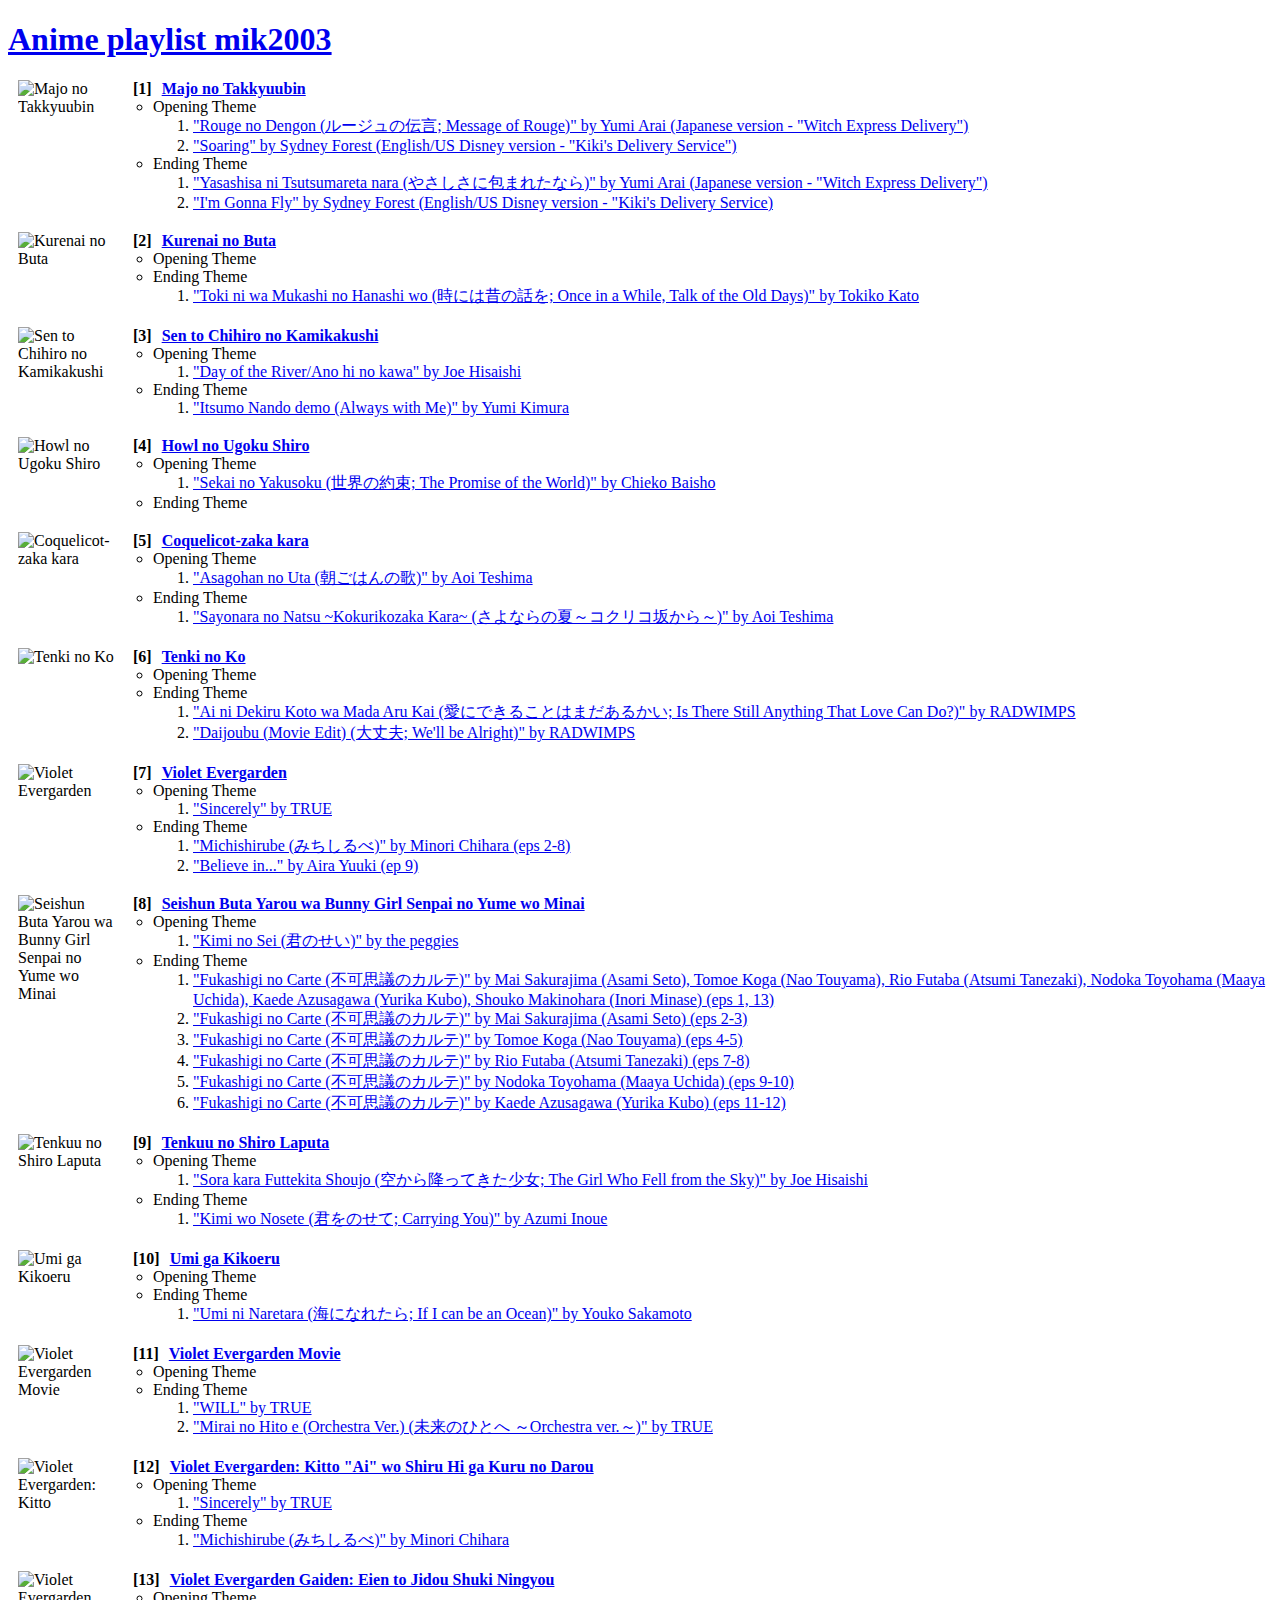
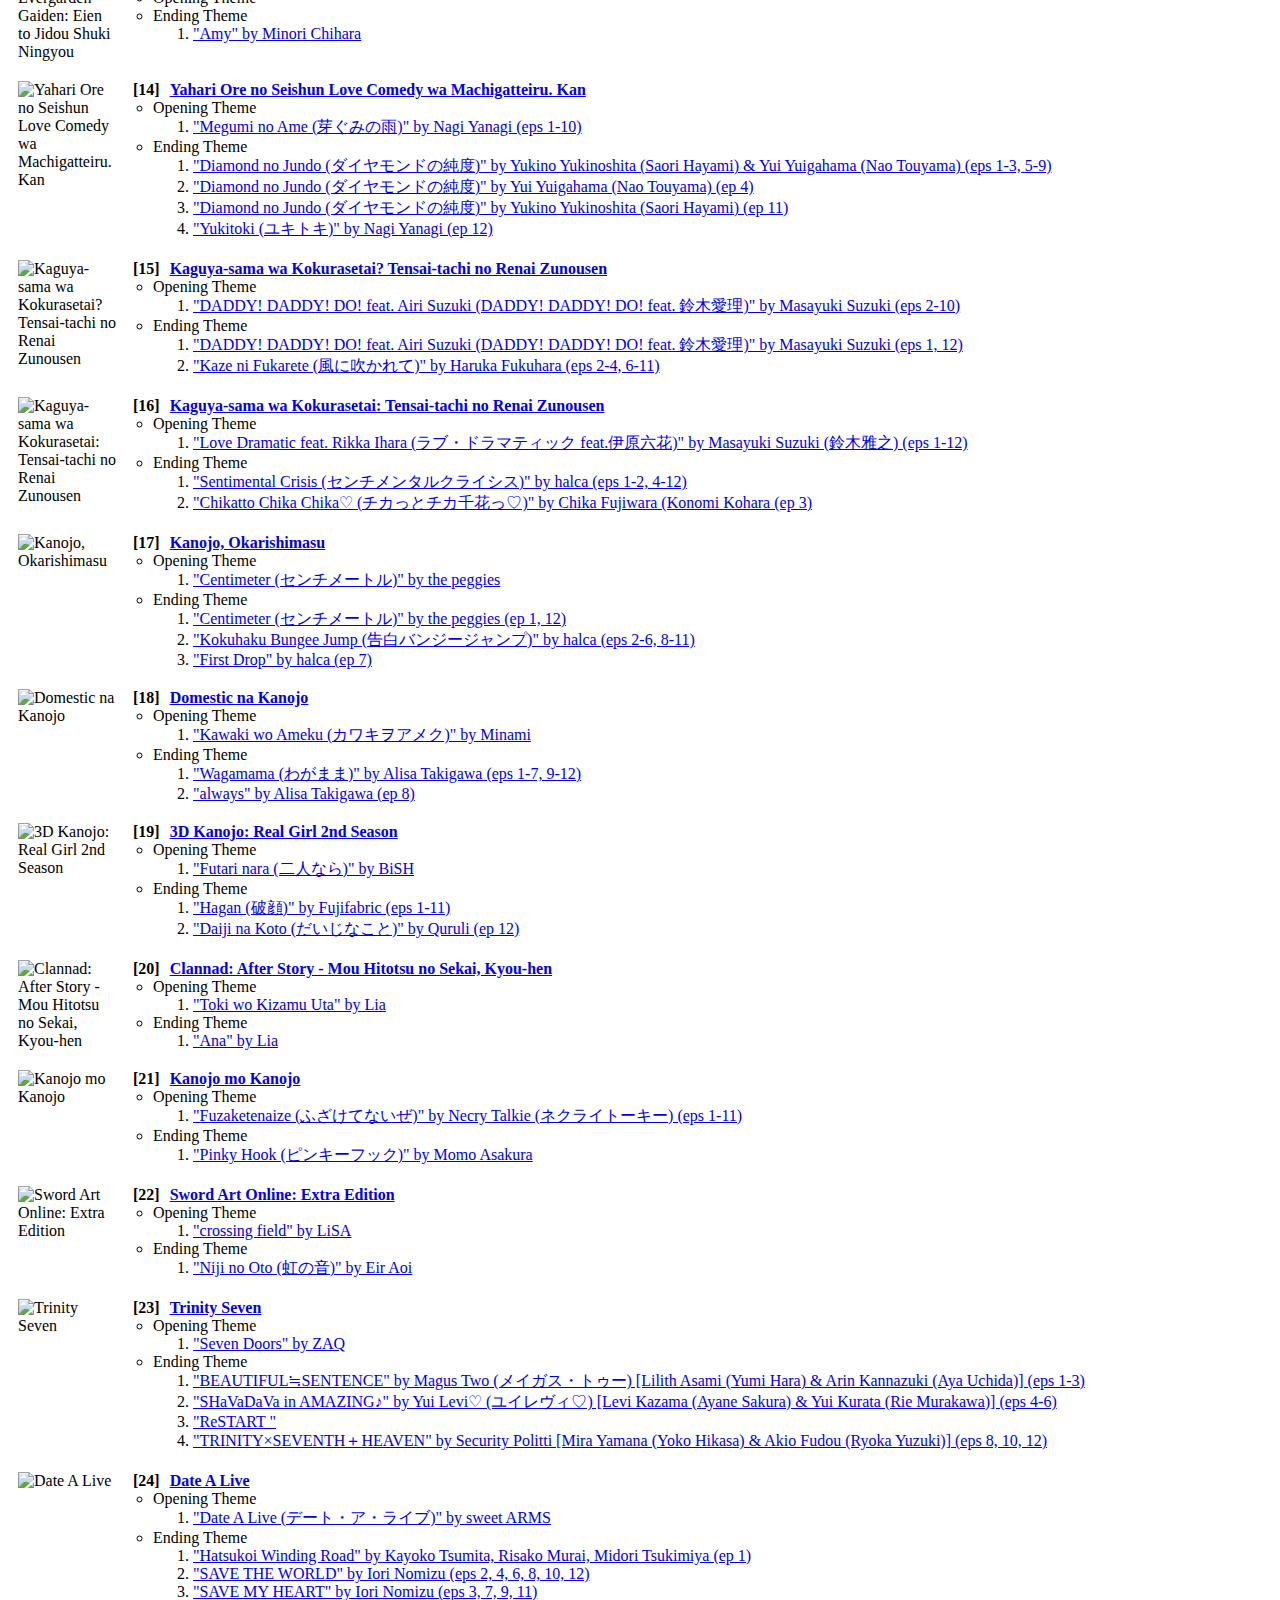
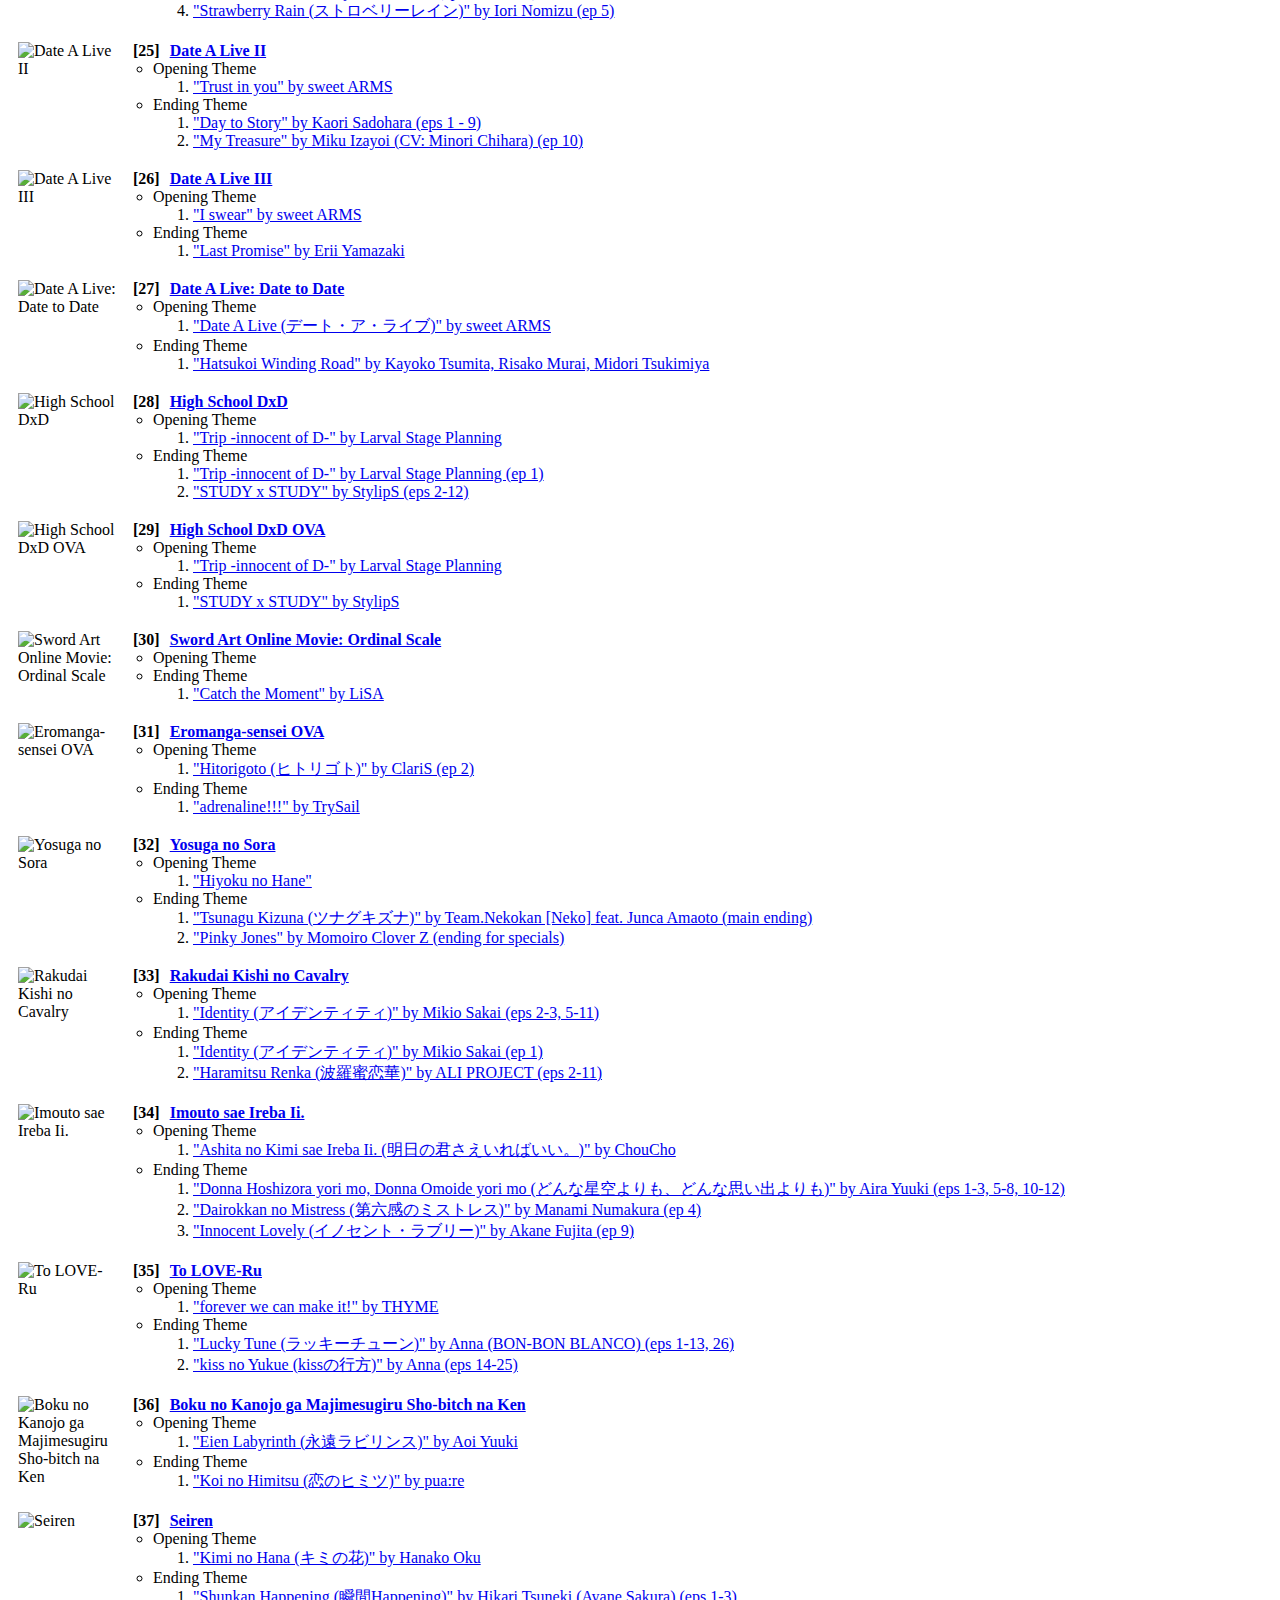
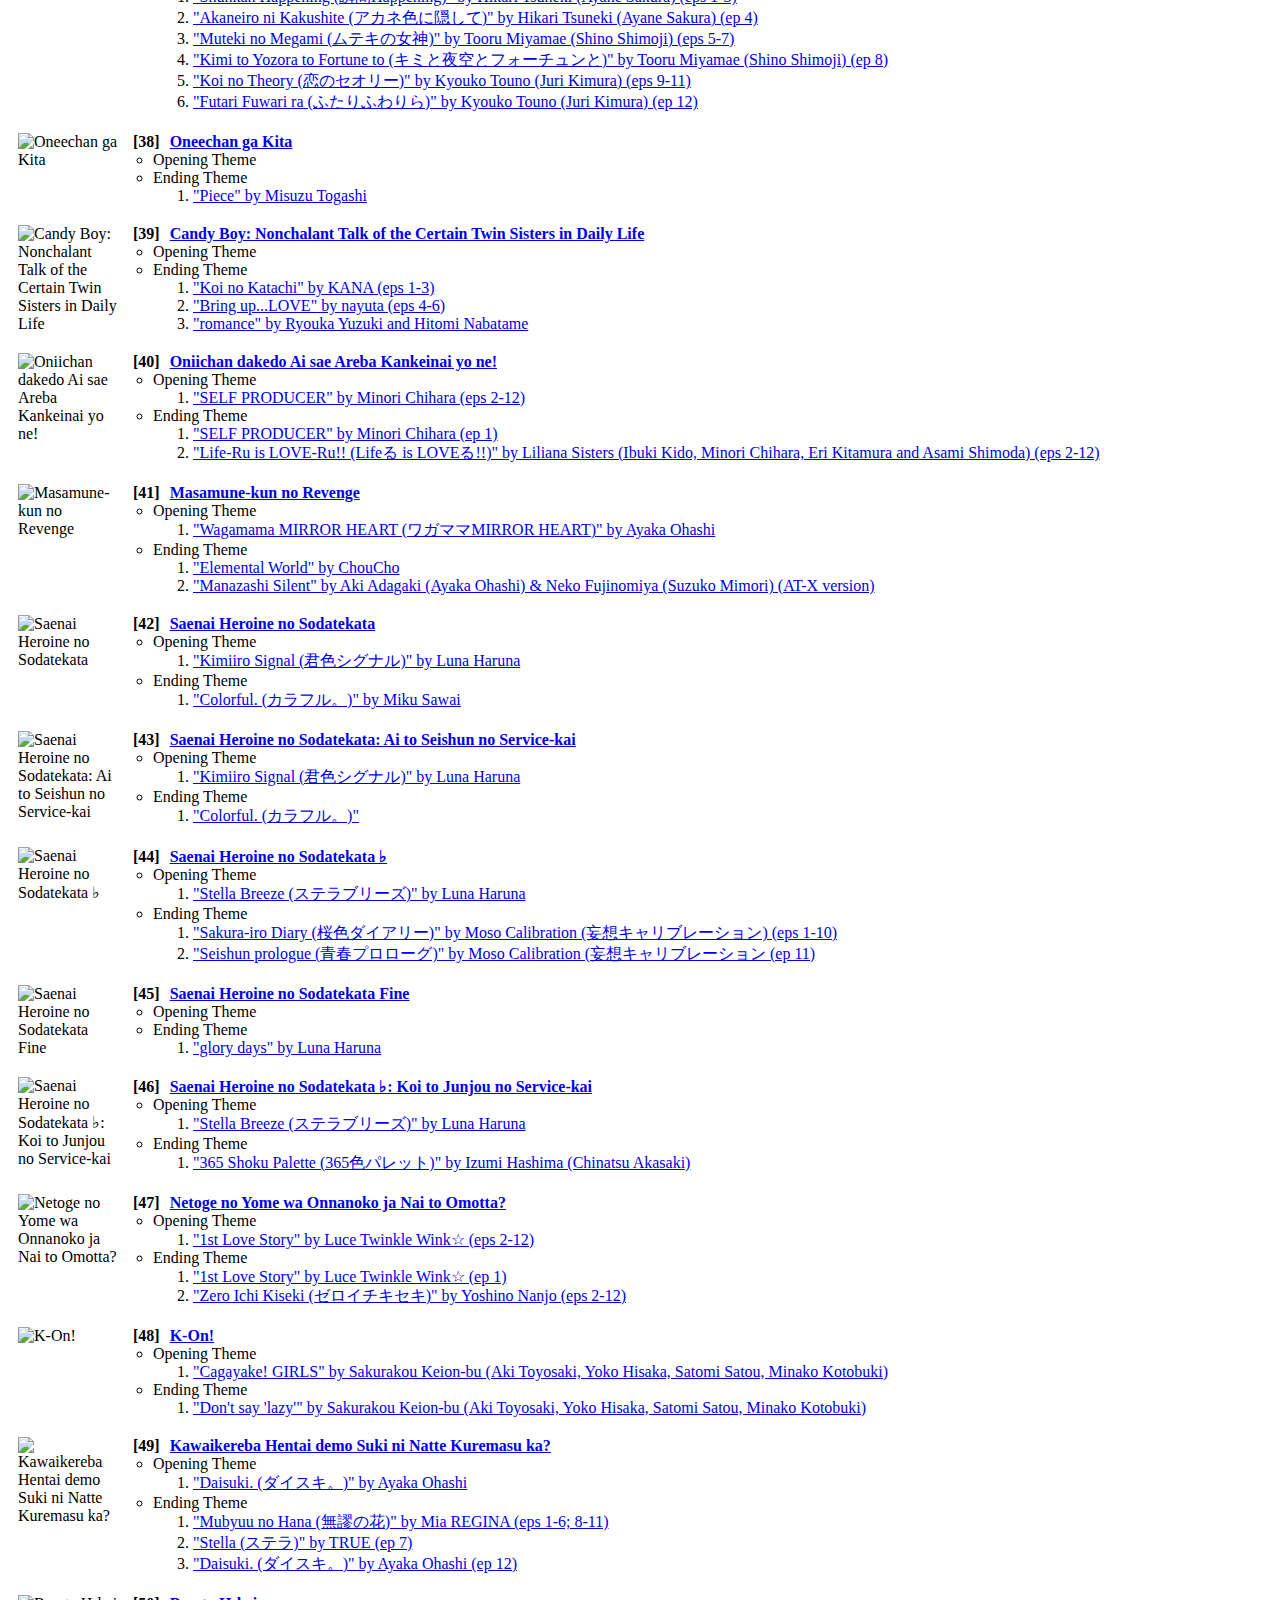
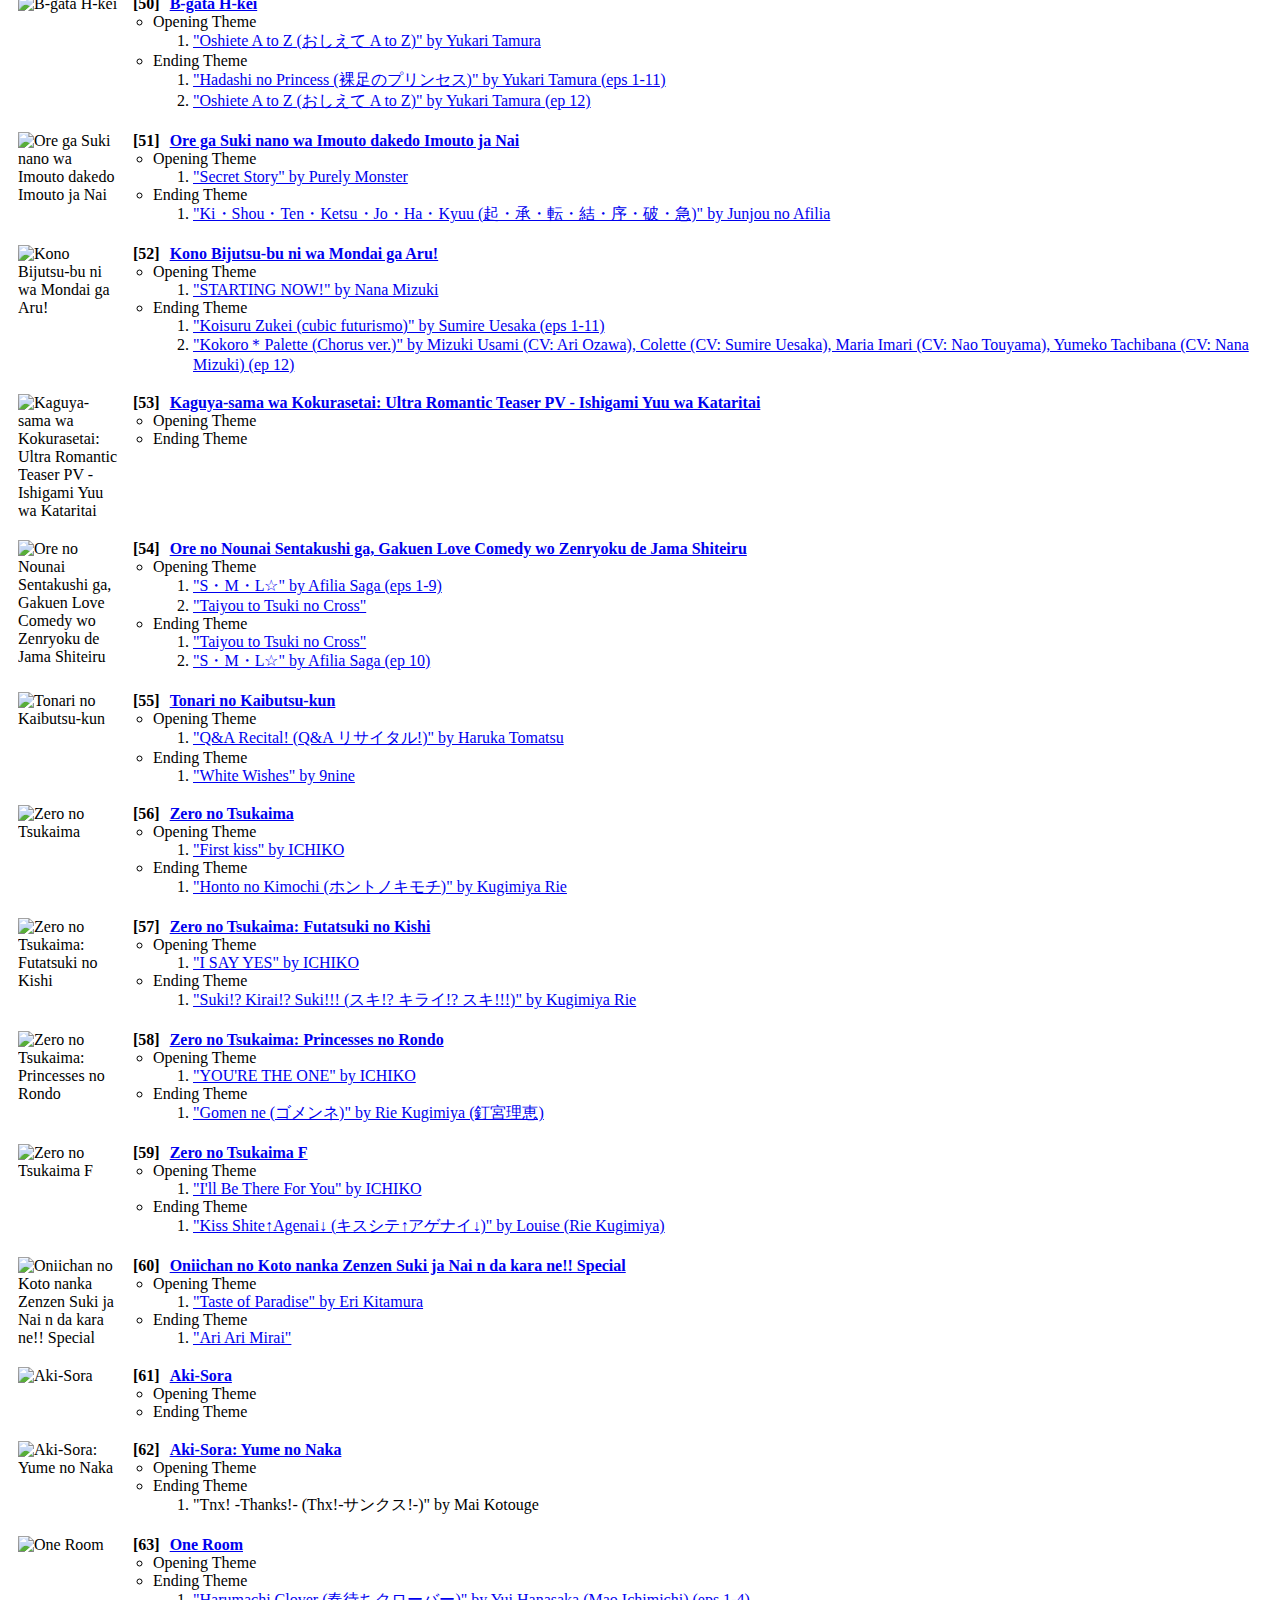
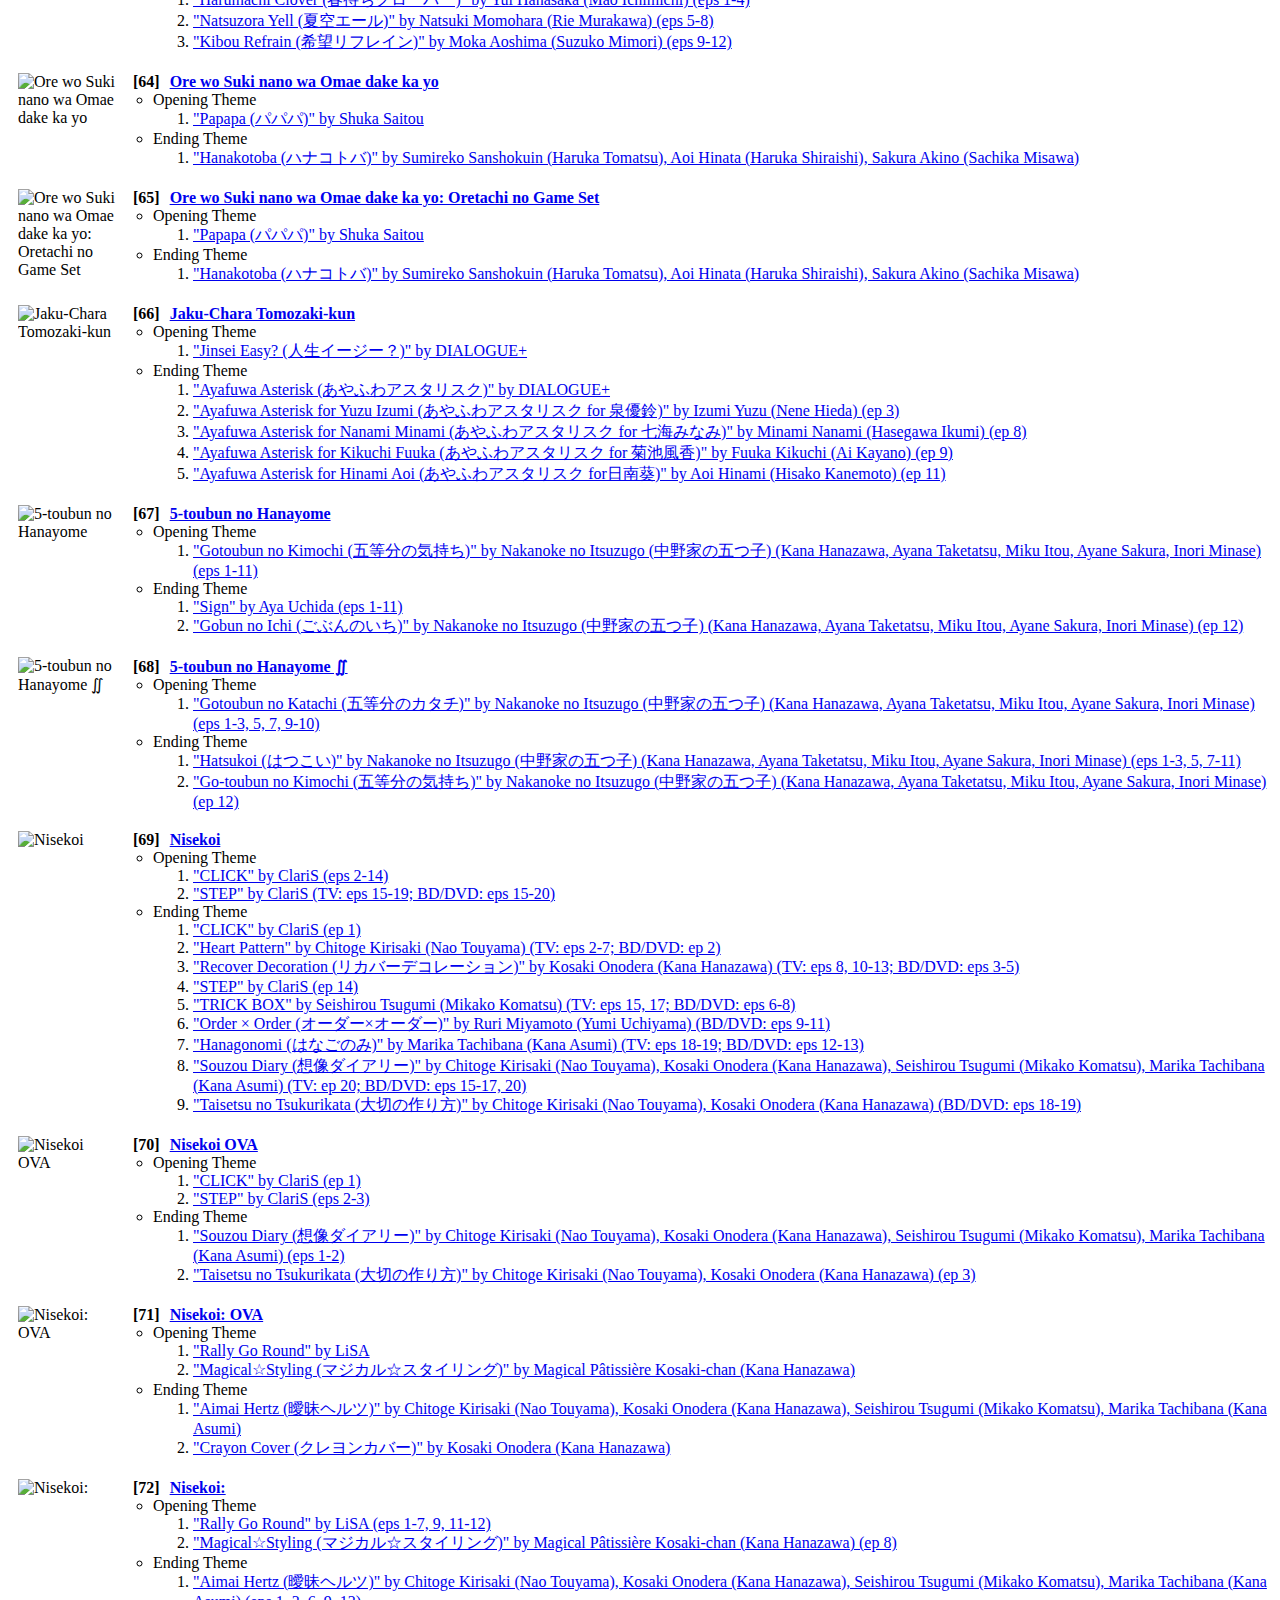
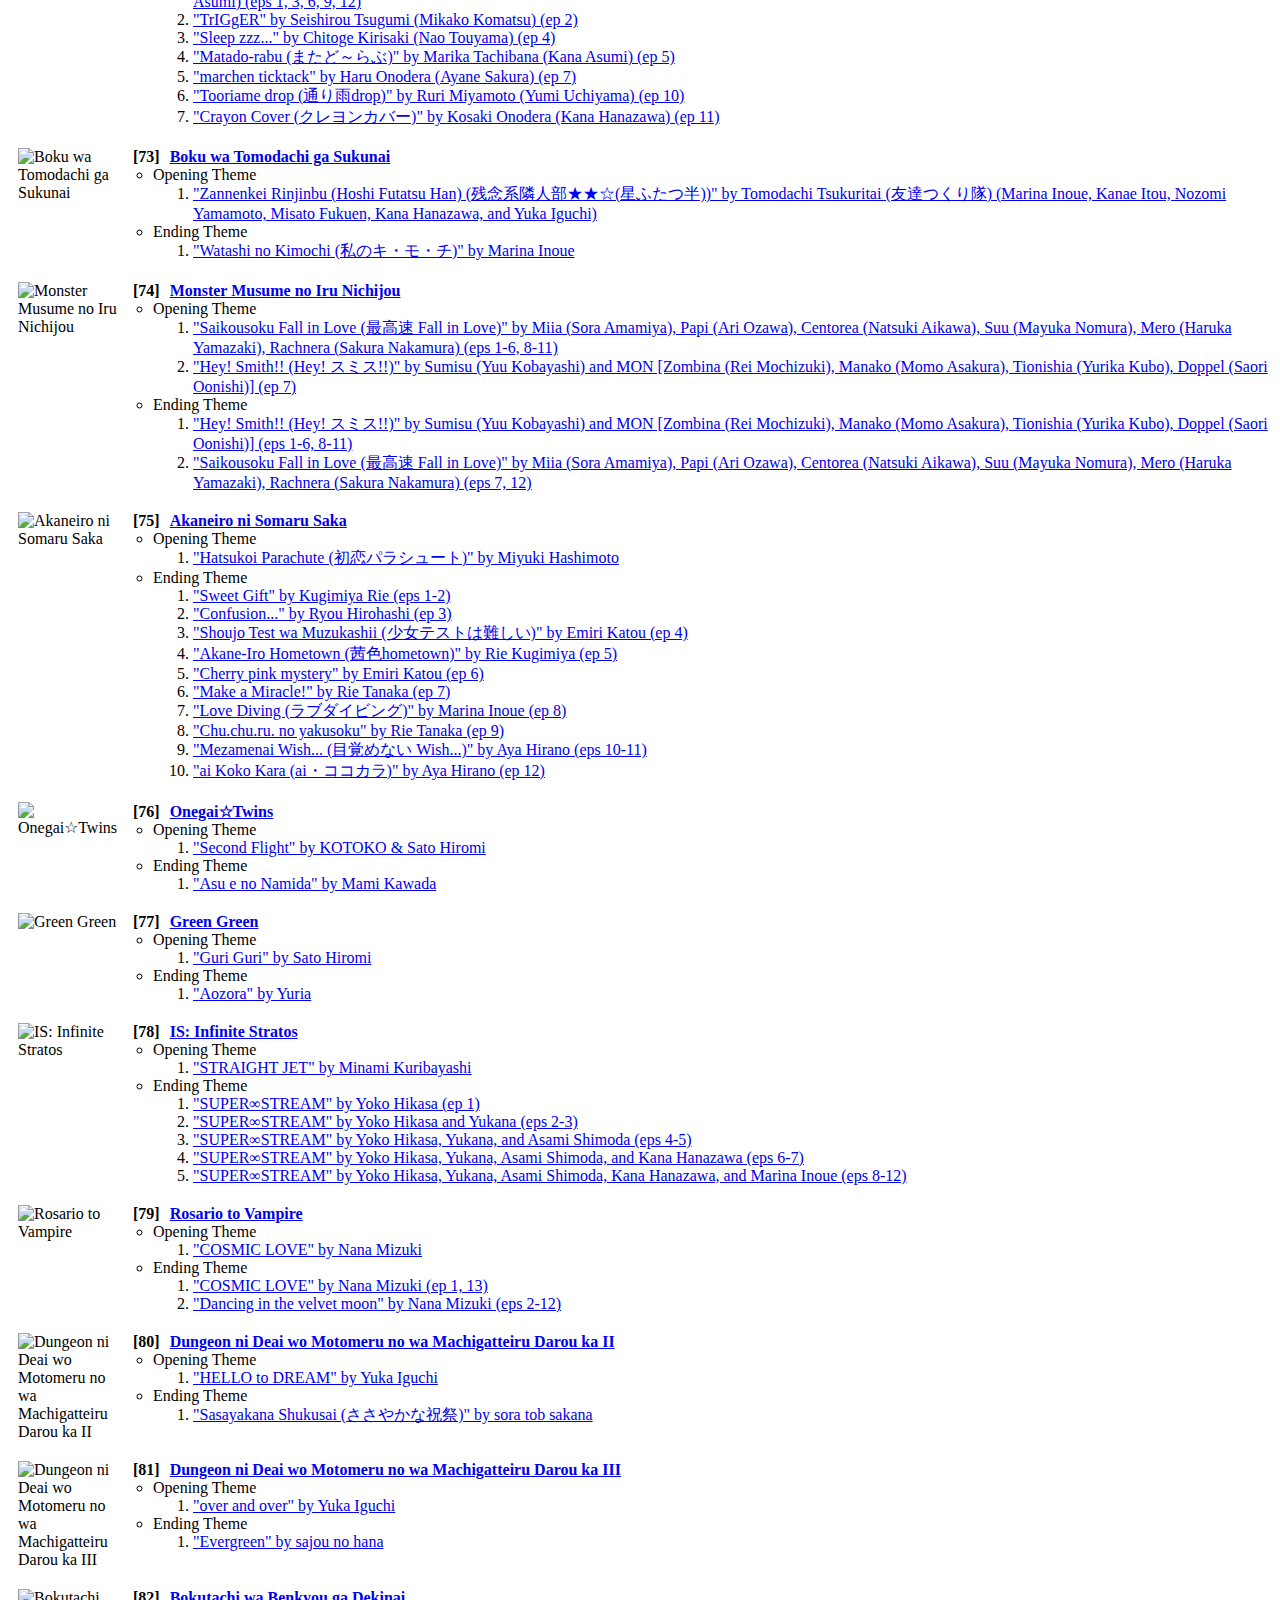
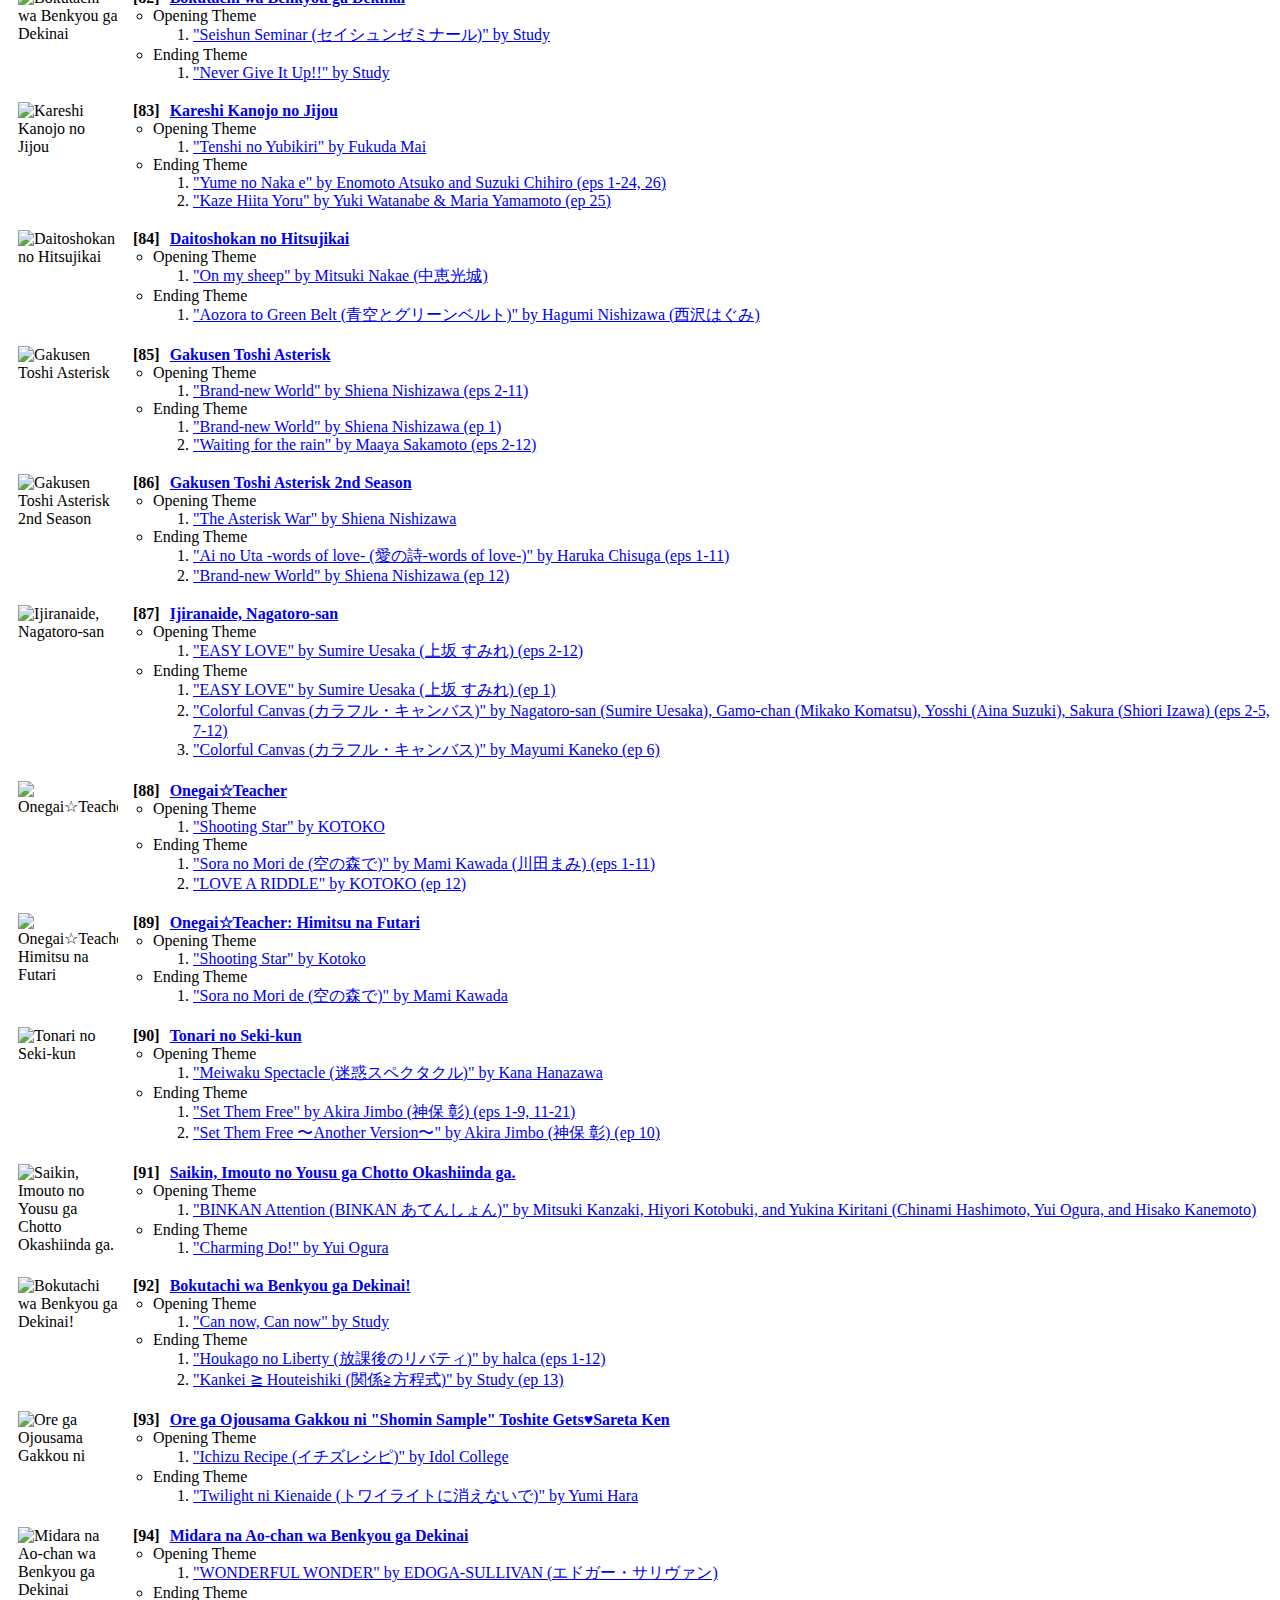
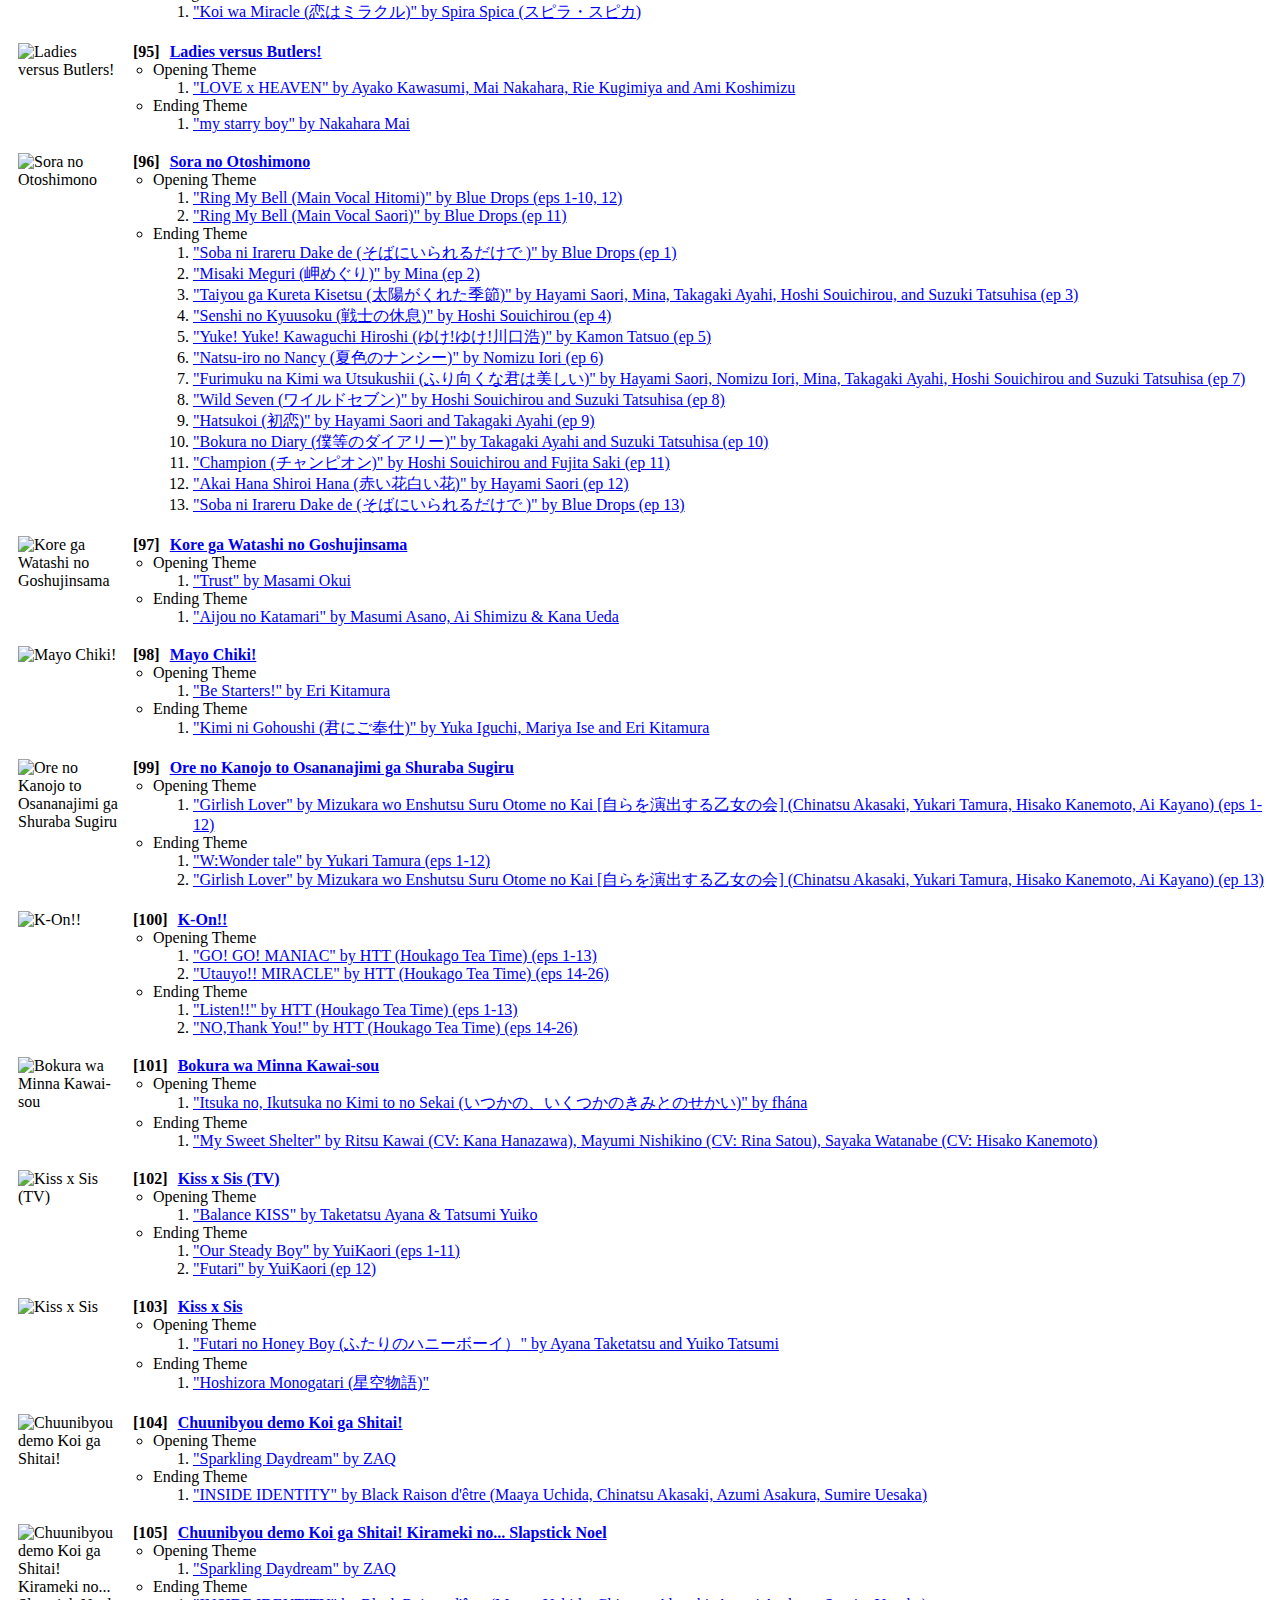
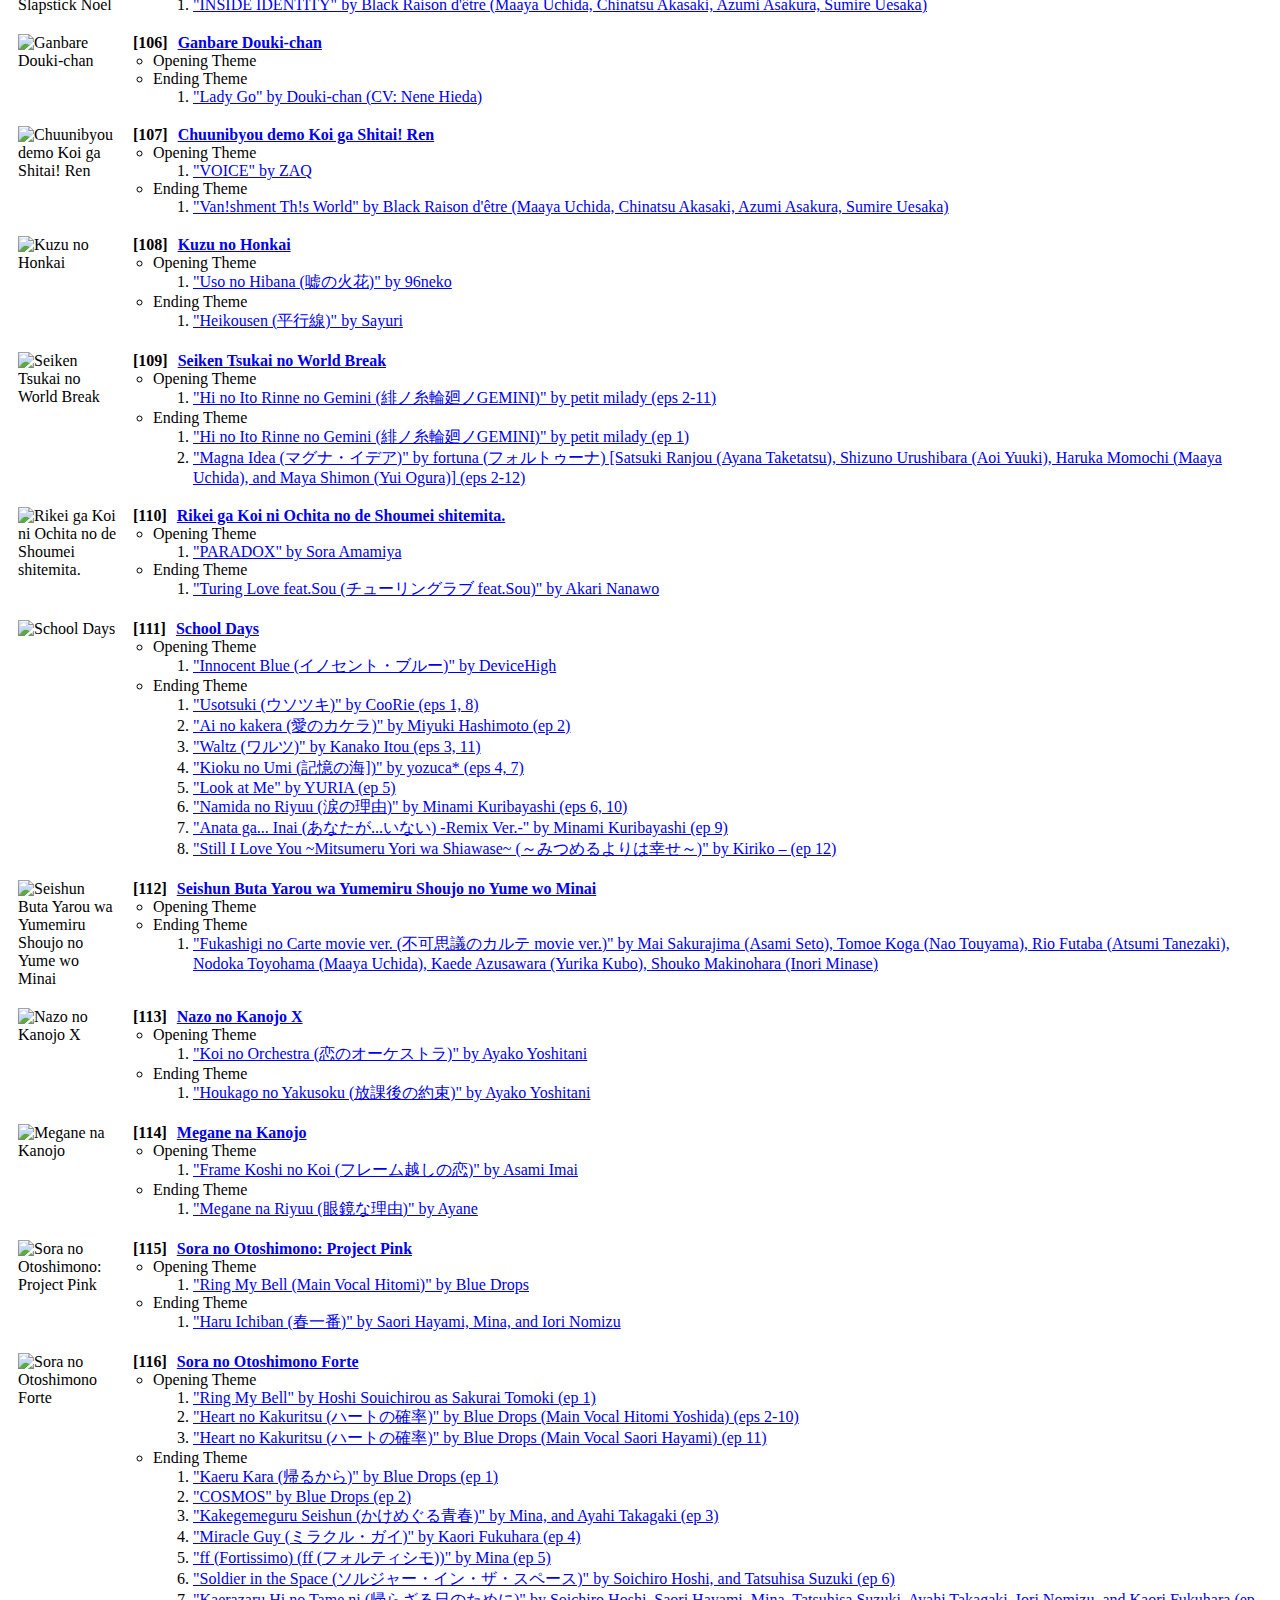
==== docs/index.html @ 7f2c9e7e "Changed pages folder name for GitHub" ====
<!DOCTYPE html>
<html>

<head>
    <title>Anime playlist mik2003</title>

    <link rel="stylesheet" href="css/index.css">
</head>

<body>
    <h1><a href="https://myanimelist.net/animelist/mik2003?order=-5&status=2">Anime playlist mik2003</a></h1>
    <ol class="anime-list">
        <li class="anime-item">
            <div class="anime-content"><img src="https://cdn.myanimelist.net/images/anime/1579/140483.jpg"
                    alt="Majo no Takkyuubin" width="100">
                <div class="anime-details"><a href="https://myanimelist.net/anime/512/" ,
                        style="font-weight: bold;">Majo no Takkyuubin</a>
                    <ul>
                        <li>Opening Theme</li>
                        <ol>
                            <li><a href="https://www.youtube.com/watch?v=UJwtKY_iWkM">"Rouge no Dengon (ルージュの伝言; Message
                                    of Rouge)" by Yumi Arai (Japanese version - "Witch Express Delivery")</a></li>
                            <li><a href="https://www.youtube.com/watch?v=gCVoKhGgShc">"Soaring" by Sydney Forest
                                    (English/US Disney version - "Kiki's Delivery Service")</a></li>
                        </ol>
                        <li>Ending Theme</li>
                        <ol>
                            <li><a href="https://www.youtube.com/watch?v=2gAGzN4rjHY">"Yasashisa ni Tsutsumareta nara
                                    (やさしさに包まれたなら)" by Yumi Arai (Japanese version - "Witch Express Delivery")</a></li>
                            <li><a href="https://www.youtube.com/watch?v=VVRn3fQPGA0">"I'm Gonna Fly" by Sydney Forest
                                    (English/US Disney version - "Kiki's Delivery Service)</a></li>
                        </ol>
        </li>
        </ul>
        </div>
        </div>
        </li>
        <li class="anime-item">
            <div class="anime-content"><img src="https://cdn.myanimelist.net/images/anime/1728/138709.jpg"
                    alt="Kurenai no Buta" width="100">
                <div class="anime-details"><a href="https://myanimelist.net/anime/416/" ,
                        style="font-weight: bold;">Kurenai no Buta</a>
                    <ul>
                        <li>Opening Theme</li>
                        <ol></ol>
                        <li>Ending Theme</li>
                        <ol>
                            <li><a href="https://www.youtube.com/watch?v=xS8Ujzyia4A">"Toki ni wa Mukashi no Hanashi wo
                                    (時には昔の話を; Once in a While, Talk of the Old Days)" by Tokiko Kato</a></li>
                        </ol>
        </li>
        </ul>
        </div>
        </div>
        </li>
        <li class="anime-item">
            <div class="anime-content"><img src="https://cdn.myanimelist.net/images/anime/6/79597.jpg"
                    alt="Sen to Chihiro no Kamikakushi" width="100">
                <div class="anime-details"><a href="https://myanimelist.net/anime/199/" , style="font-weight: bold;">Sen
                        to Chihiro no Kamikakushi</a>
                    <ul>
                        <li>Opening Theme</li>
                        <ol>
                            <li><a href="https://www.youtube.com/watch?v=hL_Ho1P-T8k">"Day of the River/Ano hi no kawa"
                                    by Joe Hisaishi</a></li>
                        </ol>
                        <li>Ending Theme</li>
                        <ol>
                            <li><a href="https://www.youtube.com/watch?v=dyzD_0Bgg9E">"Itsumo Nando demo (Always with
                                    Me)" by Yumi Kimura</a></li>
                        </ol>
        </li>
        </ul>
        </div>
        </div>
        </li>
        <li class="anime-item">
            <div class="anime-content"><img src="https://cdn.myanimelist.net/images/anime/1470/138723.webp"
                    alt="Howl no Ugoku Shiro" width="100">
                <div class="anime-details"><a href="https://myanimelist.net/anime/431/" ,
                        style="font-weight: bold;">Howl no Ugoku Shiro</a>
                    <ul>
                        <li>Opening Theme</li>
                        <ol>
                            <li><a href="https://www.youtube.com/watch?v=yuhOUeZHEBo">"Sekai no Yakusoku (世界の約束; The
                                    Promise of the World)" by Chieko Baisho</a></li>
                        </ol>
                        <li>Ending Theme</li>
                        <ol></ol>
        </li>
        </ul>
        </div>
        </div>
        </li>
        <li class="anime-item">
            <div class="anime-content"><img src="https://cdn.myanimelist.net/images/anime/8/32547.jpg"
                    alt="Coquelicot-zaka kara" width="100">
                <div class="anime-details"><a href="https://myanimelist.net/anime/10029/" ,
                        style="font-weight: bold;">Coquelicot-zaka kara</a>
                    <ul>
                        <li>Opening Theme</li>
                        <ol>
                            <li><a href="https://www.youtube.com/watch?v=GZWuVafxAUg">"Asagohan no Uta (朝ごはんの歌)" by Aoi
                                    Teshima</a></li>
                        </ol>
                        <li>Ending Theme</li>
                        <ol>
                            <li><a href="https://www.youtube.com/watch?v=NKhJa-zA69k">"Sayonara no Natsu ~Kokurikozaka
                                    Kara~ (さよならの夏～コクリコ坂から～)" by Aoi Teshima</a></li>
                        </ol>
        </li>
        </ul>
        </div>
        </div>
        </li>
        <li class="anime-item">
            <div class="anime-content"><img src="https://cdn.myanimelist.net/images/anime/1880/101146.webp"
                    alt="Tenki no Ko" width="100">
                <div class="anime-details"><a href="https://myanimelist.net/anime/38826/" ,
                        style="font-weight: bold;">Tenki no Ko</a>
                    <ul>
                        <li>Opening Theme</li>
                        <ol></ol>
                        <li>Ending Theme</li>
                        <ol>
                            <li><a href="https://www.youtube.com/watch?v=EQ94zflNqn4">"Ai ni Dekiru Koto wa Mada Aru Kai
                                    (愛にできることはまだあるかい; Is There Still Anything That Love Can Do?)" by RADWIMPS</a></li>
                            <li><a href="https://www.youtube.com/watch?v=VcQIpQB4Fiw">"Daijoubu (Movie Edit) (大丈夫; We'll
                                    be Alright)" by RADWIMPS</a></li>
                        </ol>
        </li>
        </ul>
        </div>
        </div>
        </li>
        <li class="anime-item">
            <div class="anime-content"><img src="https://cdn.myanimelist.net/images/anime/1795/95088.jpg"
                    alt="Violet Evergarden" width="100">
                <div class="anime-details"><a href="https://myanimelist.net/anime/33352/" ,
                        style="font-weight: bold;">Violet Evergarden</a>
                    <ul>
                        <li>Opening Theme</li>
                        <ol>
                            <li><a href="https://www.youtube.com/watch?v=uwph0dv9E6U">"Sincerely" by TRUE</a></li>
                        </ol>
                        <li>Ending Theme</li>
                        <ol>
                            <li><a href="https://www.youtube.com/watch?v=UKU4B05fPck">"Michishirube (みちしるべ)" by Minori
                                    Chihara (eps 2-8)</a></li>
                            <li><a href="https://www.youtube.com/watch?v=_nvyKERzED4">"Believe in..." by Aira Yuuki (ep
                                    9)</a></li>
                        </ol>
        </li>
        </ul>
        </div>
        </div>
        </li>
        <li class="anime-item">
            <div class="anime-content"><img src="https://cdn.myanimelist.net/images/anime/1301/93586.jpg"
                    alt="Seishun Buta Yarou wa Bunny Girl Senpai no Yume wo Minai" width="100">
                <div class="anime-details"><a href="https://myanimelist.net/anime/37450/" ,
                        style="font-weight: bold;">Seishun Buta Yarou wa Bunny Girl Senpai no Yume wo Minai</a>
                    <ul>
                        <li>Opening Theme</li>
                        <ol>
                            <li><a href="https://www.youtube.com/watch?v=nWopwMbaIZ8">"Kimi no Sei (君のせい)" by the
                                    peggies</a></li>
                        </ol>
                        <li>Ending Theme</li>
                        <ol>
                            <li><a href="https://www.youtube.com/watch?v=7lvDCMkjcsM">"Fukashigi no Carte (不可思議のカルテ)" by
                                    Mai Sakurajima (Asami Seto), Tomoe Koga (Nao Touyama), Rio Futaba (Atsumi Tanezaki),
                                    Nodoka Toyohama (Maaya Uchida), Kaede Azusagawa (Yurika Kubo), Shouko Makinohara
                                    (Inori Minase) (eps 1, 13)</a></li>
                            <li><a href="https://www.youtube.com/watch?v=YjrSkBjDVEw">"Fukashigi no Carte (不可思議のカルテ)" by
                                    Mai Sakurajima (Asami Seto) (eps 2-3)</a></li>
                            <li><a href="https://www.youtube.com/watch?v=V5lXQZfSXu4">"Fukashigi no Carte (不可思議のカルテ)" by
                                    Tomoe Koga (Nao Touyama) (eps 4-5)</a></li>
                            <li><a href="https://www.youtube.com/watch?v=pSEi6svjQGk">"Fukashigi no Carte (不可思議のカルテ)" by
                                    Rio Futaba (Atsumi Tanezaki) (eps 7-8)</a></li>
                            <li><a href="https://www.youtube.com/watch?v=-bq1dkQdjsk">"Fukashigi no Carte (不可思議のカルテ)" by
                                    Nodoka Toyohama (Maaya Uchida) (eps 9-10)</a></li>
                            <li><a href="https://www.youtube.com/watch?v=1BKWBsTEuhE">"Fukashigi no Carte (不可思議のカルテ)" by
                                    Kaede Azusagawa (Yurika Kubo) (eps 11-12)</a></li>
                        </ol>
        </li>
        </ul>
        </div>
        </div>
        </li>
        <li class="anime-item">
            <div class="anime-content"><img src="https://cdn.myanimelist.net/images/anime/5/37799.jpg"
                    alt="Tenkuu no Shiro Laputa" width="100">
                <div class="anime-details"><a href="https://myanimelist.net/anime/513/" ,
                        style="font-weight: bold;">Tenkuu no Shiro Laputa</a>
                    <ul>
                        <li>Opening Theme</li>
                        <ol>
                            <li><a href="https://www.youtube.com/watch?v=m6uCJ0DNUWE">"Sora kara Futtekita Shoujo
                                    (空から降ってきた少女; The Girl Who Fell from the Sky)" by Joe Hisaishi</a></li>
                        </ol>
                        <li>Ending Theme</li>
                        <ol>
                            <li><a href="https://www.youtube.com/watch?v=pbkHP3ortJ0">"Kimi wo Nosete (君をのせて; Carrying
                                    You)" by Azumi Inoue</a></li>
                        </ol>
        </li>
        </ul>
        </div>
        </div>
        </li>
        <li class="anime-item">
            <div class="anime-content"><img src="https://cdn.myanimelist.net/images/anime/1498/131411.jpg"
                    alt="Umi ga Kikoeru" width="100">
                <div class="anime-details"><a href="https://myanimelist.net/anime/743/" , style="font-weight: bold;">Umi
                        ga Kikoeru</a>
                    <ul>
                        <li>Opening Theme</li>
                        <ol></ol>
                        <li>Ending Theme</li>
                        <ol>
                            <li><a href="https://www.youtube.com/watch?v=U6k9UFRBxtY">"Umi ni Naretara (海になれたら; If I can
                                    be an Ocean)" by Youko Sakamoto</a></li>
                        </ol>
        </li>
        </ul>
        </div>
        </div>
        </li>
        <li class="anime-item">
            <div class="anime-content"><img src="https://cdn.myanimelist.net/images/anime/1825/110716.jpg"
                    alt="Violet Evergarden Movie" width="100">
                <div class="anime-details"><a href="https://myanimelist.net/anime/37987/" ,
                        style="font-weight: bold;">Violet Evergarden Movie</a>
                    <ul>
                        <li>Opening Theme</li>
                        <ol></ol>
                        <li>Ending Theme</li>
                        <ol>
                            <li><a href="https://www.youtube.com/watch?v=JoFJP1qXy5c">"WILL" by TRUE</a></li>
                            <li><a href="https://www.youtube.com/watch?v=ecelo2QBA8M">"Mirai no Hito e (Orchestra Ver.)
                                    (未来のひとへ ～Orchestra ver.～)" by TRUE</a></li>
                        </ol>
        </li>
        </ul>
        </div>
        </div>
        </li>
        <li class="anime-item">
            <div class="anime-content"><img src="https://cdn.myanimelist.net/images/anime/9/89993.jpg"
                    alt="Violet Evergarden: Kitto " Ai" wo Shiru Hi ga Kuru no Darou" width="100">
                <div class="anime-details"><a href="https://myanimelist.net/anime/37095/" ,
                        style="font-weight: bold;">Violet Evergarden: Kitto "Ai" wo Shiru Hi ga Kuru no Darou</a>
                    <ul>
                        <li>Opening Theme</li>
                        <ol>
                            <li><a href="https://www.youtube.com/watch?v=gRjcYGrpJz4">"Sincerely" by TRUE</a></li>
                        </ol>
                        <li>Ending Theme</li>
                        <ol>
                            <li><a href="https://www.youtube.com/watch?v=UKU4B05fPck">"Michishirube (みちしるべ)" by Minori
                                    Chihara</a></li>
                        </ol>
        </li>
        </ul>
        </div>
        </div>
        </li>
        <li class="anime-item">
            <div class="anime-content"><img src="https://cdn.myanimelist.net/images/anime/1667/112943.jpg"
                    alt="Violet Evergarden Gaiden: Eien to Jidou Shuki Ningyou" width="100">
                <div class="anime-details"><a href="https://myanimelist.net/anime/39741/" ,
                        style="font-weight: bold;">Violet Evergarden Gaiden: Eien to Jidou Shuki Ningyou</a>
                    <ul>
                        <li>Opening Theme</li>
                        <ol></ol>
                        <li>Ending Theme</li>
                        <ol>
                            <li><a href="https://www.youtube.com/watch?v=rK3FwBxTIR0">"Amy" by Minori Chihara</a></li>
                        </ol>
        </li>
        </ul>
        </div>
        </div>
        </li>
        <li class="anime-item">
            <div class="anime-content"><img src="https://cdn.myanimelist.net/images/anime/1958/107912.jpg"
                    alt="Yahari Ore no Seishun Love Comedy wa Machigatteiru. Kan" width="100">
                <div class="anime-details"><a href="https://myanimelist.net/anime/39547/" ,
                        style="font-weight: bold;">Yahari Ore no Seishun Love Comedy wa Machigatteiru. Kan</a>
                    <ul>
                        <li>Opening Theme</li>
                        <ol>
                            <li><a href="https://www.youtube.com/watch?v=LA8hyX8WICM">"Megumi no Ame (芽ぐみの雨)" by Nagi
                                    Yanagi (eps 1-10)</a></li>
                        </ol>
                        <li>Ending Theme</li>
                        <ol>
                            <li><a href="https://www.youtube.com/watch?v=a3Bq_SYooPE">"Diamond no Jundo (ダイヤモンドの純度)" by
                                    Yukino Yukinoshita (Saori Hayami) & Yui Yuigahama (Nao Touyama) (eps 1-3, 5-9)</a>
                            </li>
                            <li><a href="https://www.youtube.com/watch?v=3ZXrGkezbrU">"Diamond no Jundo (ダイヤモンドの純度)" by
                                    Yui Yuigahama (Nao Touyama) (ep 4)</a></li>
                            <li><a href="https://www.youtube.com/watch?v=a3Bq_SYooPE">"Diamond no Jundo (ダイヤモンドの純度)" by
                                    Yukino Yukinoshita (Saori Hayami) (ep 11)</a></li>
                            <li><a href="https://www.youtube.com/watch?v=qDE4pm6yiHM">"Yukitoki (ユキトキ)" by Nagi Yanagi
                                    (ep 12)</a></li>
                        </ol>
        </li>
        </ul>
        </div>
        </div>
        </li>
        <li class="anime-item">
            <div class="anime-content"><img src="https://cdn.myanimelist.net/images/anime/1764/106659.jpg"
                    alt="Kaguya-sama wa Kokurasetai? Tensai-tachi no Renai Zunousen" width="100">
                <div class="anime-details"><a href="https://myanimelist.net/anime/40591/" ,
                        style="font-weight: bold;">Kaguya-sama wa Kokurasetai? Tensai-tachi no Renai Zunousen</a>
                    <ul>
                        <li>Opening Theme</li>
                        <ol>
                            <li><a href="https://www.youtube.com/watch?v=DTJsnV0WTVU">"DADDY! DADDY! DO! feat. Airi
                                    Suzuki (DADDY! DADDY! DO! feat. 鈴木愛理)" by Masayuki Suzuki (eps 2-10)</a></li>
                        </ol>
                        <li>Ending Theme</li>
                        <ol>
                            <li><a href="https://www.youtube.com/watch?v=DTJsnV0WTVU">"DADDY! DADDY! DO! feat. Airi
                                    Suzuki (DADDY! DADDY! DO! feat. 鈴木愛理)" by Masayuki Suzuki (eps 1, 12)</a></li>
                            <li><a href="https://www.youtube.com/watch?v=ncnHddqNqhM">"Kaze ni Fukarete (風に吹かれて)" by
                                    Haruka Fukuhara (eps 2-4, 6-11)</a></li>
                        </ol>
        </li>
        </ul>
        </div>
        </div>
        </li>
        <li class="anime-item">
            <div class="anime-content"><img src="https://cdn.myanimelist.net/images/anime/1295/106551.jpg"
                    alt="Kaguya-sama wa Kokurasetai: Tensai-tachi no Renai Zunousen" width="100">
                <div class="anime-details"><a href="https://myanimelist.net/anime/37999/" ,
                        style="font-weight: bold;">Kaguya-sama wa Kokurasetai: Tensai-tachi no Renai Zunousen</a>
                    <ul>
                        <li>Opening Theme</li>
                        <ol>
                            <li><a href="https://www.youtube.com/watch?v=P_XF8vjOrWE">"Love Dramatic feat. Rikka Ihara
                                    (ラブ・ドラマティック feat.伊原六花)" by Masayuki Suzuki (鈴木雅之) (eps 1-12)</a></li>
                        </ol>
                        <li>Ending Theme</li>
                        <ol>
                            <li><a href="https://www.youtube.com/watch?v=RHfaZZAMwA0">"Sentimental Crisis
                                    (センチメンタルクライシス)" by halca (eps 1-2, 4-12)</a></li>
                            <li><a href="https://www.youtube.com/watch?v=Qe46yzEcQOo">"Chikatto Chika Chika♡
                                    (チカっとチカ千花っ♡)" by Chika Fujiwara (Konomi Kohara (ep 3)</a></li>
                        </ol>
        </li>
        </ul>
        </div>
        </div>
        </li>
        <li class="anime-item">
            <div class="anime-content"><img src="https://cdn.myanimelist.net/images/anime/1902/128382.jpg"
                    alt="Kanojo, Okarishimasu" width="100">
                <div class="anime-details"><a href="https://myanimelist.net/anime/40839/" ,
                        style="font-weight: bold;">Kanojo, Okarishimasu</a>
                    <ul>
                        <li>Opening Theme</li>
                        <ol>
                            <li><a href="https://www.youtube.com/watch?v=I1hLZ2OchZ8">"Centimeter (センチメートル)" by the
                                    peggies</a></li>
                        </ol>
                        <li>Ending Theme</li>
                        <ol>
                            <li><a href="https://www.youtube.com/watch?v=I1hLZ2OchZ8">"Centimeter (センチメートル)" by the
                                    peggies (ep 1, 12)</a></li>
                            <li><a href="https://www.youtube.com/watch?v=QLApgvoQg68">"Kokuhaku Bungee Jump
                                    (告白バンジージャンプ)" by halca (eps 2-6, 8-11)</a></li>
                            <li><a href="https://www.youtube.com/watch?v=KD0CpWSK5R0">"First Drop" by halca (ep 7)</a>
                            </li>
                        </ol>
        </li>
        </ul>
        </div>
        </div>
        </li>
        <li class="anime-item">
            <div class="anime-content"><img src="https://cdn.myanimelist.net/images/anime/1021/95670.jpg"
                    alt="Domestic na Kanojo" width="100">
                <div class="anime-details"><a href="https://myanimelist.net/anime/37982/" ,
                        style="font-weight: bold;">Domestic na Kanojo</a>
                    <ul>
                        <li>Opening Theme</li>
                        <ol>
                            <li><a href="https://www.youtube.com/watch?v=0YF8vecQWYs">"Kawaki wo Ameku (カワキヲアメク)" by
                                    Minami</a></li>
                        </ol>
                        <li>Ending Theme</li>
                        <ol>
                            <li><a href="https://www.youtube.com/watch?v=6zQ_jMbCsHA">"Wagamama (わがまま)" by Alisa
                                    Takigawa (eps 1-7, 9-12)</a></li>
                            <li><a href="https://www.youtube.com/watch?v=GBMuovsHDi8">"always" by Alisa Takigawa (ep
                                    8)</a></li>
                        </ol>
        </li>
        </ul>
        </div>
        </div>
        </li>
        <li class="anime-item">
            <div class="anime-content"><img src="https://cdn.myanimelist.net/images/anime/1237/113435.jpg"
                    alt="3D Kanojo: Real Girl 2nd Season" width="100">
                <div class="anime-details"><a href="https://myanimelist.net/anime/37956/" ,
                        style="font-weight: bold;">3D Kanojo: Real Girl 2nd Season</a>
                    <ul>
                        <li>Opening Theme</li>
                        <ol>
                            <li><a href="https://www.youtube.com/watch?v=3Q523QvAg18">"Futari nara (二人なら)" by BiSH</a>
                            </li>
                        </ol>
                        <li>Ending Theme</li>
                        <ol>
                            <li><a href="https://www.youtube.com/watch?v=SSHeRxwJ2nA">"Hagan (破顔)" by Fujifabric (eps
                                    1-11)</a></li>
                            <li><a href="https://www.youtube.com/watch?v=y1C21QYk8X4">"Daiji na Koto (だいじなこと)" by Quruli
                                    (ep 12)</a></li>
                        </ol>
        </li>
        </ul>
        </div>
        </div>
        </li>
        <li class="anime-item">
            <div class="anime-content"><img src="https://cdn.myanimelist.net/images/anime/10/19621.jpg"
                    alt="Clannad: After Story - Mou Hitotsu no Sekai, Kyou-hen" width="100">
                <div class="anime-details"><a href="https://myanimelist.net/anime/6351/" ,
                        style="font-weight: bold;">Clannad: After Story - Mou Hitotsu no Sekai, Kyou-hen</a>
                    <ul>
                        <li>Opening Theme</li>
                        <ol>
                            <li><a href="https://www.youtube.com/watch?v=t0oQ4HavoUU">"Toki wo Kizamu Uta" by Lia</a>
                            </li>
                        </ol>
                        <li>Ending Theme</li>
                        <ol>
                            <li><a href="https://www.youtube.com/watch?v=CKplzJRAuGo">"Ana" by Lia</a></li>
                        </ol>
        </li>
        </ul>
        </div>
        </div>
        </li>
        <li class="anime-item">
            <div class="anime-content"><img src="https://cdn.myanimelist.net/images/anime/1713/117119.jpg"
                    alt="Kanojo mo Kanojo" width="100">
                <div class="anime-details"><a href="https://myanimelist.net/anime/43969/" ,
                        style="font-weight: bold;">Kanojo mo Kanojo</a>
                    <ul>
                        <li>Opening Theme</li>
                        <ol>
                            <li><a href="https://www.youtube.com/watch?v=KdrP8A7jz5M">"Fuzaketenaize (ふざけてないぜ)" by Necry
                                    Talkie (ネクライトーキー) (eps 1-11)</a></li>
                        </ol>
                        <li>Ending Theme</li>
                        <ol>
                            <li><a href="https://www.youtube.com/watch?v=SoPbNPkrLM4">"Pinky Hook (ピンキーフック)" by Momo
                                    Asakura</a></li>
                        </ol>
        </li>
        </ul>
        </div>
        </div>
        </li>
        <li class="anime-item">
            <div class="anime-content"><img src="https://cdn.myanimelist.net/images/anime/1927/121997.jpg"
                    alt="Sword Art Online: Extra Edition" width="100">
                <div class="anime-details"><a href="https://myanimelist.net/anime/20021/" ,
                        style="font-weight: bold;">Sword Art Online: Extra Edition</a>
                    <ul>
                        <li>Opening Theme</li>
                        <ol>
                            <li><a href="https://www.youtube.com/watch?v=KId6eunoiWk">"crossing field" by LiSA</a></li>
                        </ol>
                        <li>Ending Theme</li>
                        <ol>
                            <li><a href="https://www.youtube.com/watch?v=ANabFEKAKAU">"Niji no Oto (虹の音)" by Eir Aoi</a>
                            </li>
                        </ol>
        </li>
        </ul>
        </div>
        </div>
        </li>
        <li class="anime-item">
            <div class="anime-content"><img src="https://cdn.myanimelist.net/images/anime/12/67795.jpg"
                    alt="Trinity Seven" width="100">
                <div class="anime-details"><a href="https://myanimelist.net/anime/25157/" ,
                        style="font-weight: bold;">Trinity Seven</a>
                    <ul>
                        <li>Opening Theme</li>
                        <ol>
                            <li><a href="https://www.youtube.com/watch?v=EtZn__7l6dM">"Seven Doors" by ZAQ</a></li>
                        </ol>
                        <li>Ending Theme</li>
                        <ol>
                            <li><a href="https://www.youtube.com/watch?v=HZzsS7_2LIQ">"BEAUTIFUL≒SENTENCE" by Magus Two
                                    (メイガス・トゥー) [Lilith Asami (Yumi Hara) & Arin Kannazuki (Aya Uchida)] (eps 1-3)</a>
                            </li>
                            <li><a href="https://www.youtube.com/watch?v=ImafuPUbb30">"SHaVaDaVa in AMAZING♪" by Yui
                                    Levi♡ (ユイレヴィ♡) [Levi Kazama (Ayane Sakura) & Yui Kurata (Rie Murakawa)] (eps
                                    4-6)</a></li>
                            <li><a href="https://www.youtube.com/watch?v=euslslGOM6s">"ReSTART "</a></li>
                            <li><a href="https://www.youtube.com/watch?v=Si-U4eI1hIY">"TRINITY×SEVENTH＋HEAVEN" by
                                    Security Politti [Mira Yamana (Yoko Hikasa) & Akio Fudou (Ryoka Yuzuki)] (eps 8, 10,
                                    12)</a></li>
                        </ol>
        </li>
        </ul>
        </div>
        </div>
        </li>
        <li class="anime-item">
            <div class="anime-content"><img src="https://cdn.myanimelist.net/images/anime/13/44844.jpg"
                    alt="Date A Live" width="100">
                <div class="anime-details"><a href="https://myanimelist.net/anime/15583/" ,
                        style="font-weight: bold;">Date A Live</a>
                    <ul>
                        <li>Opening Theme</li>
                        <ol>
                            <li><a href="https://www.youtube.com/watch?v=Vz_BqxcdHMM">"Date A Live (デート・ア・ライブ)" by sweet
                                    ARMS</a></li>
                        </ol>
                        <li>Ending Theme</li>
                        <ol>
                            <li><a href="https://www.youtube.com/watch?v=7ViBqnDwXrA">"Hatsukoi Winding Road" by Kayoko
                                    Tsumita, Risako Murai, Midori Tsukimiya (ep 1)</a></li>
                            <li><a href="https://www.youtube.com/watch?v=CMfm4ahB4gw">"SAVE THE WORLD" by Iori Nomizu
                                    (eps 2, 4, 6, 8, 10, 12)</a></li>
                            <li><a href="https://www.youtube.com/watch?v=epCXlnG3hUE">"SAVE MY HEART" by Iori Nomizu
                                    (eps 3, 7, 9, 11)</a></li>
                            <li><a href="https://www.youtube.com/watch?v=z3axRcdd6vw">"Strawberry Rain (ストロベリーレイン)" by
                                    Iori Nomizu (ep 5)</a></li>
                        </ol>
        </li>
        </ul>
        </div>
        </div>
        </li>
        <li class="anime-item">
            <div class="anime-content"><img src="https://cdn.myanimelist.net/images/anime/1690/141818.jpg"
                    alt="Date A Live II" width="100">
                <div class="anime-details"><a href="https://myanimelist.net/anime/19163/" ,
                        style="font-weight: bold;">Date A Live II</a>
                    <ul>
                        <li>Opening Theme</li>
                        <ol>
                            <li><a href="https://www.youtube.com/watch?v=xP7zM-suGq8">"Trust in you" by sweet ARMS</a>
                            </li>
                        </ol>
                        <li>Ending Theme</li>
                        <ol>
                            <li><a href="https://www.youtube.com/watch?v=N7g3J9ObU_0">"Day to Story" by Kaori Sadohara
                                    (eps 1 - 9)</a></li>
                            <li><a href="https://www.youtube.com/watch?v=xLGU0guhDjk">"My Treasure" by Miku Izayoi (CV:
                                    Minori Chihara) (ep 10)</a></li>
                        </ol>
        </li>
        </ul>
        </div>
        </div>
        </li>
        <li class="anime-item">
            <div class="anime-content"><img src="https://cdn.myanimelist.net/images/anime/1055/100468.jpg"
                    alt="Date A Live III" width="100">
                <div class="anime-details"><a href="https://myanimelist.net/anime/36633/" ,
                        style="font-weight: bold;">Date A Live III</a>
                    <ul>
                        <li>Opening Theme</li>
                        <ol>
                            <li><a href="https://www.youtube.com/watch?v=pLQGfSQUuCM">"I swear" by sweet ARMS</a></li>
                        </ol>
                        <li>Ending Theme</li>
                        <ol>
                            <li><a href="https://www.youtube.com/watch?v=v7IVypdqrKo">"Last Promise" by Erii
                                    Yamazaki</a></li>
                        </ol>
        </li>
        </ul>
        </div>
        </div>
        </li>
        <li class="anime-item">
            <div class="anime-content"><img src="https://cdn.myanimelist.net/images/anime/1629/112503.jpg"
                    alt="Date A Live: Date to Date" width="100">
                <div class="anime-details"><a href="https://myanimelist.net/anime/17641/" ,
                        style="font-weight: bold;">Date A Live: Date to Date</a>
                    <ul>
                        <li>Opening Theme</li>
                        <ol>
                            <li><a href="https://www.youtube.com/watch?v=Vz_BqxcdHMM">"Date A Live (デート・ア・ライブ)" by sweet
                                    ARMS</a></li>
                        </ol>
                        <li>Ending Theme</li>
                        <ol>
                            <li><a href="https://www.youtube.com/watch?v=7ViBqnDwXrA">"Hatsukoi Winding Road" by Kayoko
                                    Tsumita, Risako Murai, Midori Tsukimiya</a></li>
                        </ol>
        </li>
        </ul>
        </div>
        </div>
        </li>
        <li class="anime-item">
            <div class="anime-content"><img src="https://cdn.myanimelist.net/images/anime/1331/111940.jpg"
                    alt="High School DxD" width="100">
                <div class="anime-details"><a href="https://myanimelist.net/anime/11617/" ,
                        style="font-weight: bold;">High School DxD</a>
                    <ul>
                        <li>Opening Theme</li>
                        <ol>
                            <li><a href="https://www.youtube.com/watch?v=jILa7lIRrmU">"Trip -innocent of D-" by Larval
                                    Stage Planning</a></li>
                        </ol>
                        <li>Ending Theme</li>
                        <ol>
                            <li><a href="https://www.youtube.com/watch?v=jILa7lIRrmU">"Trip -innocent of D-" by Larval
                                    Stage Planning (ep 1)</a></li>
                            <li><a href="https://www.youtube.com/watch?v=6P7AOoEDmsw">"STUDY x STUDY" by StylipS (eps
                                    2-12)</a></li>
                        </ol>
        </li>
        </ul>
        </div>
        </div>
        </li>
        <li class="anime-item">
            <div class="anime-content"><img src="https://cdn.myanimelist.net/images/anime/13/63561.jpg"
                    alt="High School DxD OVA" width="100">
                <div class="anime-details"><a href="https://myanimelist.net/anime/12729/" ,
                        style="font-weight: bold;">High School DxD OVA</a>
                    <ul>
                        <li>Opening Theme</li>
                        <ol>
                            <li><a href="https://www.youtube.com/watch?v=jILa7lIRrmU">"Trip -innocent of D-" by Larval
                                    Stage Planning</a></li>
                        </ol>
                        <li>Ending Theme</li>
                        <ol>
                            <li><a href="https://www.youtube.com/watch?v=6P7AOoEDmsw">"STUDY x STUDY" by StylipS</a>
                            </li>
                        </ol>
        </li>
        </ul>
        </div>
        </div>
        </li>
        <li class="anime-item">
            <div class="anime-content"><img src="https://cdn.myanimelist.net/images/anime/1557/123313.jpg"
                    alt="Sword Art Online Movie: Ordinal Scale" width="100">
                <div class="anime-details"><a href="https://myanimelist.net/anime/31765/" ,
                        style="font-weight: bold;">Sword Art Online Movie: Ordinal Scale</a>
                    <ul>
                        <li>Opening Theme</li>
                        <ol></ol>
                        <li>Ending Theme</li>
                        <ol>
                            <li><a href="https://www.youtube.com/watch?v=K1PltwBuDKM">"Catch the Moment" by LiSA</a>
                            </li>
                        </ol>
        </li>
        </ul>
        </div>
        </div>
        </li>
        <li class="anime-item">
            <div class="anime-content"><img src="https://cdn.myanimelist.net/images/anime/1582/96343.jpg"
                    alt="Eromanga-sensei OVA" width="100">
                <div class="anime-details"><a href="https://myanimelist.net/anime/36792/" ,
                        style="font-weight: bold;">Eromanga-sensei OVA</a>
                    <ul>
                        <li>Opening Theme</li>
                        <ol>
                            <li><a href="https://www.youtube.com/watch?v=DVt13wPJqmw">"Hitorigoto (ヒトリゴト)" by ClariS (ep
                                    2)</a></li>
                        </ol>
                        <li>Ending Theme</li>
                        <ol>
                            <li><a href="https://www.youtube.com/watch?v=fSof_sgn2JY">"adrenaline!!!" by TrySail</a>
                            </li>
                        </ol>
        </li>
        </ul>
        </div>
        </div>
        </li>
        <li class="anime-item">
            <div class="anime-content"><img src="https://cdn.myanimelist.net/images/anime/5/76216.jpg"
                    alt="Yosuga no Sora" width="100">
                <div class="anime-details"><a href="https://myanimelist.net/anime/8861/" ,
                        style="font-weight: bold;">Yosuga no Sora</a>
                    <ul>
                        <li>Opening Theme</li>
                        <ol>
                            <li><a href="https://www.youtube.com/watch?v=dUrohpo5BJs">"Hiyoku no Hane"</a></li>
                        </ol>
                        <li>Ending Theme</li>
                        <ol>
                            <li><a href="https://www.youtube.com/watch?v=GNFPfdE4Tbg">"Tsunagu Kizuna (ツナグキズナ)" by
                                    Team.Nekokan [Neko] feat. Junca Amaoto (main ending)</a></li>
                            <li><a href="https://www.youtube.com/watch?v=2hhHmp6doek">"Pinky Jones" by Momoiro Clover Z
                                    (ending for specials)</a></li>
                        </ol>
        </li>
        </ul>
        </div>
        </div>
        </li>
        <li class="anime-item">
            <div class="anime-content"><img src="https://cdn.myanimelist.net/images/anime/9/76493.jpg"
                    alt="Rakudai Kishi no Cavalry" width="100">
                <div class="anime-details"><a href="https://myanimelist.net/anime/30296/" ,
                        style="font-weight: bold;">Rakudai Kishi no Cavalry</a>
                    <ul>
                        <li>Opening Theme</li>
                        <ol>
                            <li><a href="https://www.youtube.com/watch?v=srhni4w2TbI">"Identity (アイデンティティ)" by Mikio
                                    Sakai (eps 2-3, 5-11)</a></li>
                        </ol>
                        <li>Ending Theme</li>
                        <ol>
                            <li><a href="https://www.youtube.com/watch?v=srhni4w2TbI">"Identity (アイデンティティ)" by Mikio
                                    Sakai (ep 1)</a></li>
                            <li><a href="https://www.youtube.com/watch?v=SqMLTFI9rXw">"Haramitsu Renka (波羅蜜恋華)" by ALI
                                    PROJECT (eps 2-11)</a></li>
                        </ol>
        </li>
        </ul>
        </div>
        </div>
        </li>
        <li class="anime-item">
            <div class="anime-content"><img src="https://cdn.myanimelist.net/images/anime/10/88472.jpg"
                    alt="Imouto sae Ireba Ii." width="100">
                <div class="anime-details"><a href="https://myanimelist.net/anime/35413/" ,
                        style="font-weight: bold;">Imouto sae Ireba Ii.</a>
                    <ul>
                        <li>Opening Theme</li>
                        <ol>
                            <li><a href="https://www.youtube.com/watch?v=DEzjr_ZeKp8">"Ashita no Kimi sae Ireba Ii.
                                    (明日の君さえいればいい。)" by ChouCho</a></li>
                        </ol>
                        <li>Ending Theme</li>
                        <ol>
                            <li><a href="https://www.youtube.com/watch?v=lgjXvzk3wCU">"Donna Hoshizora yori mo, Donna
                                    Omoide yori mo (どんな星空よりも、どんな思い出よりも)" by Aira Yuuki (eps 1-3, 5-8, 10-12)</a></li>
                            <li><a href="https://www.youtube.com/watch?v=cskshfrNjd4">"Dairokkan no Mistress
                                    (第六感のミストレス)" by Manami Numakura (ep 4)</a></li>
                            <li><a href="https://www.youtube.com/watch?v=EI_X-VqYiVY">"Innocent Lovely (イノセント・ラブリー)" by
                                    Akane Fujita (ep 9)</a></li>
                        </ol>
        </li>
        </ul>
        </div>
        </div>
        </li>
        <li class="anime-item">
            <div class="anime-content"><img src="https://cdn.myanimelist.net/images/anime/13/22544.jpg" alt="To LOVE-Ru"
                    width="100">
                <div class="anime-details"><a href="https://myanimelist.net/anime/3455/" , style="font-weight: bold;">To
                        LOVE-Ru</a>
                    <ul>
                        <li>Opening Theme</li>
                        <ol>
                            <li><a href="https://www.youtube.com/watch?v=d1yiX-qJLBo">"forever we can make it!" by
                                    THYME</a></li>
                        </ol>
                        <li>Ending Theme</li>
                        <ol>
                            <li><a href="https://www.youtube.com/watch?v=GiSrPnExkk8">"Lucky Tune (ラッキーチューン)" by Anna
                                    (BON-BON BLANCO) (eps 1-13, 26)</a></li>
                            <li><a href="https://www.youtube.com/watch?v=K7J6bcOxMLA">"kiss no Yukue (kissの行方)" by Anna
                                    (eps 14-25)</a></li>
                        </ol>
        </li>
        </ul>
        </div>
        </div>
        </li>
        <li class="anime-item">
            <div class="anime-content"><img src="https://cdn.myanimelist.net/images/anime/12/87623.jpg"
                    alt="Boku no Kanojo ga Majimesugiru Sho-bitch na Ken" width="100">
                <div class="anime-details"><a href="https://myanimelist.net/anime/35712/" ,
                        style="font-weight: bold;">Boku no Kanojo ga Majimesugiru Sho-bitch na Ken</a>
                    <ul>
                        <li>Opening Theme</li>
                        <ol>
                            <li><a href="https://www.youtube.com/watch?v=UR1Y0vf5Q-c">"Eien Labyrinth (永遠ラビリンス)" by Aoi
                                    Yuuki</a></li>
                        </ol>
                        <li>Ending Theme</li>
                        <ol>
                            <li><a href="https://www.youtube.com/watch?v=L3aZnVv5xMM">"Koi no Himitsu (恋のヒミツ)" by
                                    pua:re</a></li>
                        </ol>
        </li>
        </ul>
        </div>
        </div>
        </li>
        <li class="anime-item">
            <div class="anime-content"><img src="https://cdn.myanimelist.net/images/anime/1465/121561.jpg" alt="Seiren"
                    width="100">
                <div class="anime-details"><a href="https://myanimelist.net/anime/33836/" ,
                        style="font-weight: bold;">Seiren</a>
                    <ul>
                        <li>Opening Theme</li>
                        <ol>
                            <li><a href="https://www.youtube.com/watch?v=rEiMuSvcSMg">"Kimi no Hana (キミの花)" by Hanako
                                    Oku</a></li>
                        </ol>
                        <li>Ending Theme</li>
                        <ol>
                            <li><a href="https://www.youtube.com/watch?v=FnJHLKP24Lo">"Shunkan Happening (瞬間Happening)"
                                    by Hikari Tsuneki (Ayane Sakura) (eps 1-3)</a></li>
                            <li><a href="https://www.youtube.com/watch?v=hH99B6MTm38">"Akaneiro ni Kakushite (アカネ色に隠して)"
                                    by Hikari Tsuneki (Ayane Sakura) (ep 4)</a></li>
                            <li><a href="https://www.youtube.com/watch?v=J9-2iItno5o">"Muteki no Megami (ムテキの女神)" by
                                    Tooru Miyamae (Shino Shimoji) (eps 5-7)</a></li>
                            <li><a href="https://www.youtube.com/watch?v=OD1e2lQCHTY">"Kimi to Yozora to Fortune to
                                    (キミと夜空とフォーチュンと)" by Tooru Miyamae (Shino Shimoji) (ep 8)</a></li>
                            <li><a href="https://www.youtube.com/watch?v=kNuNMcK7YNQ">"Koi no Theory (恋のセオリー)" by Kyouko
                                    Touno (Juri Kimura) (eps 9-11)</a></li>
                            <li><a href="https://www.youtube.com/watch?v=-2O1ky37gJM">"Futari Fuwari ra (ふたりふわりら)" by
                                    Kyouko Touno (Juri Kimura) (ep 12)</a></li>
                        </ol>
        </li>
        </ul>
        </div>
        </div>
        </li>
        <li class="anime-item">
            <div class="anime-content"><img src="https://cdn.myanimelist.net/images/anime/3/56415.jpg"
                    alt="Oneechan ga Kita" width="100">
                <div class="anime-details"><a href="https://myanimelist.net/anime/20931/" ,
                        style="font-weight: bold;">Oneechan ga Kita</a>
                    <ul>
                        <li>Opening Theme</li>
                        <ol></ol>
                        <li>Ending Theme</li>
                        <ol>
                            <li><a href="https://www.youtube.com/watch?v=UmYYDa9Xzkw">"Piece" by Misuzu Togashi</a></li>
                        </ol>
        </li>
        </ul>
        </div>
        </div>
        </li>
        <li class="anime-item">
            <div class="anime-content"><img src="https://cdn.myanimelist.net/images/anime/10/13663.webp"
                    alt="Candy Boy: Nonchalant Talk of the Certain Twin Sisters in Daily Life" width="100">
                <div class="anime-details"><a href="https://myanimelist.net/anime/4535/" ,
                        style="font-weight: bold;">Candy Boy: Nonchalant Talk of the Certain Twin Sisters in Daily
                        Life</a>
                    <ul>
                        <li>Opening Theme</li>
                        <ol></ol>
                        <li>Ending Theme</li>
                        <ol>
                            <li><a href="https://www.youtube.com/watch?v=u_HxERZHmn8">"Koi no Katachi" by KANA (eps
                                    1-3)</a></li>
                            <li><a href="https://www.youtube.com/watch?v=HsBIyvuXlJY">"Bring up...LOVE" by nayuta (eps
                                    4-6)</a></li>
                            <li><a href="https://www.youtube.com/watch?v=zjjG-OIsuyM">"romance" by Ryouka Yuzuki and
                                    Hitomi Nabatame</a></li>
                        </ol>
        </li>
        </ul>
        </div>
        </div>
        </li>
        <li class="anime-item">
            <div class="anime-content"><img src="https://cdn.myanimelist.net/images/anime/6/42111.jpg"
                    alt="Oniichan dakedo Ai sae Areba Kankeinai yo ne!" width="100">
                <div class="anime-details"><a href="https://myanimelist.net/anime/14199/" ,
                        style="font-weight: bold;">Oniichan dakedo Ai sae Areba Kankeinai yo ne!</a>
                    <ul>
                        <li>Opening Theme</li>
                        <ol>
                            <li><a href="https://www.youtube.com/watch?v=W3xYCm9ucPI">"SELF PRODUCER" by Minori Chihara
                                    (eps 2-12)</a></li>
                        </ol>
                        <li>Ending Theme</li>
                        <ol>
                            <li><a href="https://www.youtube.com/watch?v=W3xYCm9ucPI">"SELF PRODUCER" by Minori Chihara
                                    (ep 1)</a></li>
                            <li><a href="https://www.youtube.com/watch?v=itILL-GWMHE">"Life-Ru is LOVE-Ru!! (Lifeる is
                                    LOVEる!!)" by Liliana Sisters (Ibuki Kido, Minori Chihara, Eri Kitamura and Asami
                                    Shimoda) (eps 2-12)</a></li>
                        </ol>
        </li>
        </ul>
        </div>
        </div>
        </li>
        <li class="anime-item">
            <div class="anime-content"><img src="https://cdn.myanimelist.net/images/anime/12/83709.jpg"
                    alt="Masamune-kun no Revenge" width="100">
                <div class="anime-details"><a href="https://myanimelist.net/anime/33487/" ,
                        style="font-weight: bold;">Masamune-kun no Revenge</a>
                    <ul>
                        <li>Opening Theme</li>
                        <ol>
                            <li><a href="https://www.youtube.com/watch?v=cvmQt-0pqWs">"Wagamama MIRROR HEART (ワガママMIRROR
                                    HEART)" by Ayaka Ohashi</a></li>
                        </ol>
                        <li>Ending Theme</li>
                        <ol>
                            <li><a href="https://www.youtube.com/watch?v=xf1vGBK-T-0">"Elemental World" by ChouCho</a>
                            </li>
                            <li><a href="https://www.youtube.com/watch?v=UVZAo5gjBIE">"Manazashi Silent" by Aki Adagaki
                                    (Ayaka Ohashi) & Neko Fujinomiya (Suzuko Mimori) (AT-X version)</a></li>
                        </ol>
        </li>
        </ul>
        </div>
        </div>
        </li>
        <li class="anime-item">
            <div class="anime-content"><img src="https://cdn.myanimelist.net/images/anime/1329/142757.jpg"
                    alt="Saenai Heroine no Sodatekata" width="100">
                <div class="anime-details"><a href="https://myanimelist.net/anime/23277/" ,
                        style="font-weight: bold;">Saenai Heroine no Sodatekata</a>
                    <ul>
                        <li>Opening Theme</li>
                        <ol>
                            <li><a href="https://www.youtube.com/watch?v=R3Lu3mWDFtg">"Kimiiro Signal (君色シグナル)" by Luna
                                    Haruna</a></li>
                        </ol>
                        <li>Ending Theme</li>
                        <ol>
                            <li><a href="https://www.youtube.com/watch?v=klbXQsHkHkA">"Colorful. (カラフル。)" by Miku
                                    Sawai</a></li>
                        </ol>
        </li>
        </ul>
        </div>
        </div>
        </li>
        <li class="anime-item">
            <div class="anime-content"><img src="https://cdn.myanimelist.net/images/anime/6/70493.jpg"
                    alt="Saenai Heroine no Sodatekata: Ai to Seishun no Service-kai" width="100">
                <div class="anime-details"><a href="https://myanimelist.net/anime/29317/" ,
                        style="font-weight: bold;">Saenai Heroine no Sodatekata: Ai to Seishun no Service-kai</a>
                    <ul>
                        <li>Opening Theme</li>
                        <ol>
                            <li><a href="https://www.youtube.com/watch?v=R3Lu3mWDFtg">"Kimiiro Signal (君色シグナル)" by Luna
                                    Haruna</a></li>
                        </ol>
                        <li>Ending Theme</li>
                        <ol>
                            <li><a href="https://www.youtube.com/watch?v=ouqDIXPfaXM">"Colorful. (カラフル。)"</a></li>
                        </ol>
        </li>
        </ul>
        </div>
        </div>
        </li>
        <li class="anime-item">
            <div class="anime-content"><img src="https://cdn.myanimelist.net/images/anime/2/84797.jpg"
                    alt="Saenai Heroine no Sodatekata ♭" width="100">
                <div class="anime-details"><a href="https://myanimelist.net/anime/30727/" ,
                        style="font-weight: bold;">Saenai Heroine no Sodatekata ♭</a>
                    <ul>
                        <li>Opening Theme</li>
                        <ol>
                            <li><a href="https://www.youtube.com/watch?v=EFN1QJ5bDtA">"Stella Breeze (ステラブリーズ)" by Luna
                                    Haruna</a></li>
                        </ol>
                        <li>Ending Theme</li>
                        <ol>
                            <li><a href="https://www.youtube.com/watch?v=JsFWrHdd-zM">"Sakura-iro Diary (桜色ダイアリー)" by
                                    Moso Calibration (妄想キャリブレーション) (eps 1-10)</a></li>
                            <li><a href="https://www.youtube.com/watch?v=3pS1rJNdp1A">"Seishun prologue (青春プロローグ)" by
                                    Moso Calibration (妄想キャリブレーション (ep 11)</a></li>
                        </ol>
        </li>
        </ul>
        </div>
        </div>
        </li>
        <li class="anime-item">
            <div class="anime-content"><img src="https://cdn.myanimelist.net/images/anime/1671/111411.jpg"
                    alt="Saenai Heroine no Sodatekata Fine" width="100">
                <div class="anime-details"><a href="https://myanimelist.net/anime/36885/" ,
                        style="font-weight: bold;">Saenai Heroine no Sodatekata Fine</a>
                    <ul>
                        <li>Opening Theme</li>
                        <ol></ol>
                        <li>Ending Theme</li>
                        <ol>
                            <li><a href="https://www.youtube.com/watch?v=JC_V91Gsy58">"glory days" by Luna Haruna</a>
                            </li>
                        </ol>
        </li>
        </ul>
        </div>
        </div>
        </li>
        <li class="anime-item">
            <div class="anime-content"><img src="https://cdn.myanimelist.net/images/anime/12/85115.jpg"
                    alt="Saenai Heroine no Sodatekata ♭: Koi to Junjou no Service-kai" width="100">
                <div class="anime-details"><a href="https://myanimelist.net/anime/35338/" ,
                        style="font-weight: bold;">Saenai Heroine no Sodatekata ♭: Koi to Junjou no Service-kai</a>
                    <ul>
                        <li>Opening Theme</li>
                        <ol>
                            <li><a href="https://www.youtube.com/watch?v=EFN1QJ5bDtA">"Stella Breeze (ステラブリーズ)" by Luna
                                    Haruna</a></li>
                        </ol>
                        <li>Ending Theme</li>
                        <ol>
                            <li><a href="https://www.youtube.com/watch?v=E3c-zI9iwXI">"365 Shoku Palette (365色パレット)" by
                                    Izumi Hashima (Chinatsu Akasaki)</a></li>
                        </ol>
        </li>
        </ul>
        </div>
        </div>
        </li>
        <li class="anime-item">
            <div class="anime-content"><img src="https://cdn.myanimelist.net/images/anime/3/79414.jpg"
                    alt="Netoge no Yome wa Onnanoko ja Nai to Omotta?" width="100">
                <div class="anime-details"><a href="https://myanimelist.net/anime/31404/" ,
                        style="font-weight: bold;">Netoge no Yome wa Onnanoko ja Nai to Omotta?</a>
                    <ul>
                        <li>Opening Theme</li>
                        <ol>
                            <li><a href="https://www.youtube.com/watch?v=nGjuxN_fw3M">"1st Love Story" by Luce Twinkle
                                    Wink☆ (eps 2-12)</a></li>
                        </ol>
                        <li>Ending Theme</li>
                        <ol>
                            <li><a href="https://www.youtube.com/watch?v=nGjuxN_fw3M">"1st Love Story" by Luce Twinkle
                                    Wink☆ (ep 1)</a></li>
                            <li><a href="https://www.youtube.com/watch?v=PdWdS2EkPeQ">"Zero Ichi Kiseki (ゼロイチキセキ)" by
                                    Yoshino Nanjo (eps 2-12)</a></li>
                        </ol>
        </li>
        </ul>
        </div>
        </div>
        </li>
        <li class="anime-item">
            <div class="anime-content"><img src="https://cdn.myanimelist.net/images/anime/10/76120.jpg" alt="K-On!"
                    width="100">
                <div class="anime-details"><a href="https://myanimelist.net/anime/5680/" ,
                        style="font-weight: bold;">K-On!</a>
                    <ul>
                        <li>Opening Theme</li>
                        <ol>
                            <li><a href="https://www.youtube.com/watch?v=aU4_2aZ2png">"Cagayake! GIRLS" by Sakurakou
                                    Keion-bu (Aki Toyosaki, Yoko Hisaka, Satomi Satou, Minako Kotobuki)</a></li>
                        </ol>
                        <li>Ending Theme</li>
                        <ol>
                            <li><a href="https://www.youtube.com/watch?v=aU4_2aZ2png">"Don't say 'lazy'" by Sakurakou
                                    Keion-bu (Aki Toyosaki, Yoko Hisaka, Satomi Satou, Minako Kotobuki)</a></li>
                        </ol>
        </li>
        </ul>
        </div>
        </div>
        </li>
        <li class="anime-item">
            <div class="anime-content"><img src="https://cdn.myanimelist.net/images/anime/1430/102439.jpg"
                    alt="Kawaikereba Hentai demo Suki ni Natte Kuremasu ka?" width="100">
                <div class="anime-details"><a href="https://myanimelist.net/anime/39326/" ,
                        style="font-weight: bold;">Kawaikereba Hentai demo Suki ni Natte Kuremasu ka?</a>
                    <ul>
                        <li>Opening Theme</li>
                        <ol>
                            <li><a href="https://www.youtube.com/watch?v=qzjf5STeAoA">"Daisuki. (ダイスキ。)" by Ayaka
                                    Ohashi</a></li>
                        </ol>
                        <li>Ending Theme</li>
                        <ol>
                            <li><a href="https://www.youtube.com/watch?v=gxMplg9Jxn8">"Mubyuu no Hana (無謬の花)" by Mia
                                    REGINA (eps 1-6; 8-11)</a></li>
                            <li><a href="https://www.youtube.com/watch?v=vkS8F_Qgrq4">"Stella (ステラ)" by TRUE (ep 7)</a>
                            </li>
                            <li><a href="https://www.youtube.com/watch?v=qzjf5STeAoA">"Daisuki. (ダイスキ。)" by Ayaka Ohashi
                                    (ep 12)</a></li>
                        </ol>
        </li>
        </ul>
        </div>
        </div>
        </li>
        <li class="anime-item">
            <div class="anime-content"><img src="https://cdn.myanimelist.net/images/anime/1687/123304.jpg"
                    alt="B-gata H-kei" width="100">
                <div class="anime-details"><a href="https://myanimelist.net/anime/7817/" ,
                        style="font-weight: bold;">B-gata H-kei</a>
                    <ul>
                        <li>Opening Theme</li>
                        <ol>
                            <li><a href="https://www.youtube.com/watch?v=lU0ZkrqIHhM">"Oshiete A to Z (おしえて A to Z)" by
                                    Yukari Tamura</a></li>
                        </ol>
                        <li>Ending Theme</li>
                        <ol>
                            <li><a href="https://www.youtube.com/watch?v=gxEPfZ8Zot0">"Hadashi no Princess (裸足のプリンセス)"
                                    by Yukari Tamura (eps 1-11)</a></li>
                            <li><a href="https://www.youtube.com/watch?v=lU0ZkrqIHhM">"Oshiete A to Z (おしえて A to Z)" by
                                    Yukari Tamura (ep 12)</a></li>
                        </ol>
        </li>
        </ul>
        </div>
        </div>
        </li>
        <li class="anime-item">
            <div class="anime-content"><img src="https://cdn.myanimelist.net/images/anime/1359/96152.jpg"
                    alt="Ore ga Suki nano wa Imouto dakedo Imouto ja Nai" width="100">
                <div class="anime-details"><a href="https://myanimelist.net/anime/36632/" ,
                        style="font-weight: bold;">Ore ga Suki nano wa Imouto dakedo Imouto ja Nai</a>
                    <ul>
                        <li>Opening Theme</li>
                        <ol>
                            <li><a href="https://www.youtube.com/watch?v=o4xVB0GXG04">"Secret Story" by Purely
                                    Monster</a></li>
                        </ol>
                        <li>Ending Theme</li>
                        <ol>
                            <li><a href="https://www.youtube.com/watch?v=gGXM_LVoHZY">"Ki・Shou・Ten・Ketsu・Jo・Ha・Kyuu
                                    (起・承・転・結・序・破・急)" by Junjou no Afilia</a></li>
                        </ol>
        </li>
        </ul>
        </div>
        </div>
        </li>
        <li class="anime-item">
            <div class="anime-content"><img src="https://cdn.myanimelist.net/images/anime/3/80688.jpg"
                    alt="Kono Bijutsu-bu ni wa Mondai ga Aru!" width="100">
                <div class="anime-details"><a href="https://myanimelist.net/anime/31952/" ,
                        style="font-weight: bold;">Kono Bijutsu-bu ni wa Mondai ga Aru!</a>
                    <ul>
                        <li>Opening Theme</li>
                        <ol>
                            <li><a href="https://www.youtube.com/watch?v=OCUQjXYEPmA">"STARTING NOW!" by Nana Mizuki</a>
                            </li>
                        </ol>
                        <li>Ending Theme</li>
                        <ol>
                            <li><a href="https://www.youtube.com/watch?v=jBxBVISJyhI">"Koisuru Zukei (cubic futurismo)"
                                    by Sumire Uesaka (eps 1-11)</a></li>
                            <li><a href="https://www.youtube.com/watch?v=1dYphlciMLU">"Kokoro＊Palette (Chorus ver.)" by
                                    Mizuki Usami (CV: Ari Ozawa), Colette (CV: Sumire Uesaka), Maria Imari (CV: Nao
                                    Touyama), Yumeko Tachibana (CV: Nana Mizuki) (ep 12)</a></li>
                        </ol>
        </li>
        </ul>
        </div>
        </div>
        </li>
        <li class="anime-item">
            <div class="anime-content"><img src="https://cdn.myanimelist.net/images/anime/1265/119435.jpg"
                    alt="Kaguya-sama wa Kokurasetai: Ultra Romantic Teaser PV - Ishigami Yuu wa Kataritai" width="100">
                <div class="anime-details"><a href="https://myanimelist.net/anime/50325/" ,
                        style="font-weight: bold;">Kaguya-sama wa Kokurasetai: Ultra Romantic Teaser PV - Ishigami Yuu
                        wa Kataritai</a>
                    <ul>
                        <li>Opening Theme</li>
                        <ol></ol>
                        <li>Ending Theme</li>
                        <ol></ol>
        </li>
        </ul>
        </div>
        </div>
        </li>
        <li class="anime-item">
            <div class="anime-content"><img src="https://cdn.myanimelist.net/images/anime/10/53235.webp"
                    alt="Ore no Nounai Sentakushi ga, Gakuen Love Comedy wo Zenryoku de Jama Shiteiru" width="100">
                <div class="anime-details"><a href="https://myanimelist.net/anime/19221/" ,
                        style="font-weight: bold;">Ore no Nounai Sentakushi ga, Gakuen Love Comedy wo Zenryoku de Jama
                        Shiteiru</a>
                    <ul>
                        <li>Opening Theme</li>
                        <ol>
                            <li><a href="https://www.youtube.com/watch?v=V85Db8Yftyw">"S・M・L☆" by Afilia Saga (eps
                                    1-9)</a></li>
                            <li><a href="https://www.youtube.com/watch?v=N3u0kJlYX6M">"Taiyou to Tsuki no Cross"</a>
                            </li>
                        </ol>
                        <li>Ending Theme</li>
                        <ol>
                            <li><a href="https://www.youtube.com/watch?v=N3u0kJlYX6M">"Taiyou to Tsuki no Cross"</a>
                            </li>
                            <li><a href="https://www.youtube.com/watch?v=V85Db8Yftyw">"S・M・L☆" by Afilia Saga (ep
                                    10)</a></li>
                        </ol>
        </li>
        </ul>
        </div>
        </div>
        </li>
        <li class="anime-item">
            <div class="anime-content"><img src="https://cdn.myanimelist.net/images/anime/4/39779.webp"
                    alt="Tonari no Kaibutsu-kun" width="100">
                <div class="anime-details"><a href="https://myanimelist.net/anime/14227/" ,
                        style="font-weight: bold;">Tonari no Kaibutsu-kun</a>
                    <ul>
                        <li>Opening Theme</li>
                        <ol>
                            <li><a href="https://www.youtube.com/watch?v=we1WnfLpY4I">"Q&A Recital! (Q&A リサイタル!)" by
                                    Haruka Tomatsu</a></li>
                        </ol>
                        <li>Ending Theme</li>
                        <ol>
                            <li><a href="https://www.youtube.com/watch?v=lqlD-T04-GI">"White Wishes" by 9nine</a></li>
                        </ol>
        </li>
        </ul>
        </div>
        </div>
        </li>
        <li class="anime-item">
            <div class="anime-content"><img src="https://cdn.myanimelist.net/images/anime/8/20680.webp"
                    alt="Zero no Tsukaima" width="100">
                <div class="anime-details"><a href="https://myanimelist.net/anime/1195/" ,
                        style="font-weight: bold;">Zero no Tsukaima</a>
                    <ul>
                        <li>Opening Theme</li>
                        <ol>
                            <li><a href="https://www.youtube.com/watch?v=pIHhzexN-UI">"First kiss" by ICHIKO</a></li>
                        </ol>
                        <li>Ending Theme</li>
                        <ol>
                            <li><a href="https://www.youtube.com/watch?v=xxGV0qWjMs4">"Honto no Kimochi (ホントノキモチ)" by
                                    Kugimiya Rie</a></li>
                        </ol>
        </li>
        </ul>
        </div>
        </div>
        </li>
        <li class="anime-item">
            <div class="anime-content"><img src="https://cdn.myanimelist.net/images/anime/2/22740.webp"
                    alt="Zero no Tsukaima: Futatsuki no Kishi" width="100">
                <div class="anime-details"><a href="https://myanimelist.net/anime/1840/" ,
                        style="font-weight: bold;">Zero no Tsukaima: Futatsuki no Kishi</a>
                    <ul>
                        <li>Opening Theme</li>
                        <ol>
                            <li><a href="https://www.youtube.com/watch?v=gDQW3l-ObUs">"I SAY YES" by ICHIKO</a></li>
                        </ol>
                        <li>Ending Theme</li>
                        <ol>
                            <li><a href="https://www.youtube.com/watch?v=ynEY70JG6Lc">"Suki!? Kirai!? Suki!!! (スキ!?
                                    キライ!? スキ!!!)" by Kugimiya Rie</a></li>
                        </ol>
        </li>
        </ul>
        </div>
        </div>
        </li>
        <li class="anime-item">
            <div class="anime-content"><img src="https://cdn.myanimelist.net/images/anime/6/10256.webp"
                    alt="Zero no Tsukaima: Princesses no Rondo" width="100">
                <div class="anime-details"><a href="https://myanimelist.net/anime/3712/" ,
                        style="font-weight: bold;">Zero no Tsukaima: Princesses no Rondo</a>
                    <ul>
                        <li>Opening Theme</li>
                        <ol>
                            <li><a href="https://www.youtube.com/watch?v=klr6zzKbMV0">"YOU'RE THE ONE" by ICHIKO</a>
                            </li>
                        </ol>
                        <li>Ending Theme</li>
                        <ol>
                            <li><a href="https://www.youtube.com/watch?v=KxoLWABRPys">"Gomen ne (ゴメンネ)" by Rie Kugimiya
                                    (釘宮理恵)</a></li>
                        </ol>
        </li>
        </ul>
        </div>
        </div>
        </li>
        <li class="anime-item">
            <div class="anime-content"><img src="https://cdn.myanimelist.net/images/anime/2/75559.jpg"
                    alt="Zero no Tsukaima F" width="100">
                <div class="anime-details"><a href="https://myanimelist.net/anime/11319/" ,
                        style="font-weight: bold;">Zero no Tsukaima F</a>
                    <ul>
                        <li>Opening Theme</li>
                        <ol>
                            <li><a href="https://www.youtube.com/watch?v=AgNoWTwl8is">"I'll Be There For You" by
                                    ICHIKO</a></li>
                        </ol>
                        <li>Ending Theme</li>
                        <ol>
                            <li><a href="https://www.youtube.com/watch?v=cbpDprKd4xg">"Kiss Shite↑Agenai↓ (キスシテ↑アゲナイ↓)"
                                    by Louise (Rie Kugimiya)</a></li>
                        </ol>
        </li>
        </ul>
        </div>
        </div>
        </li>
        <li class="anime-item">
            <div class="anime-content"><img src="https://cdn.myanimelist.net/images/anime/11/50539.jpg"
                    alt="Oniichan no Koto nanka Zenzen Suki ja Nai n da kara ne!! Special" width="100">
                <div class="anime-details"><a href="https://myanimelist.net/anime/10219/" ,
                        style="font-weight: bold;">Oniichan no Koto nanka Zenzen Suki ja Nai n da kara ne!! Special</a>
                    <ul>
                        <li>Opening Theme</li>
                        <ol>
                            <li><a href="https://www.youtube.com/watch?v=wawrV_USxuQ">"Taste of Paradise" by Eri
                                    Kitamura</a></li>
                        </ol>
                        <li>Ending Theme</li>
                        <ol>
                            <li><a href="https://www.youtube.com/watch?v=L35GbRudcp0">"Ari Ari Mirai"</a></li>
                        </ol>
        </li>
        </ul>
        </div>
        </div>
        </li>
        <li class="anime-item">
            <div class="anime-content"><img src="https://cdn.myanimelist.net/images/anime/10/18611.webp" alt="Aki-Sora"
                    width="100">
                <div class="anime-details"><a href="https://myanimelist.net/anime/6987/" ,
                        style="font-weight: bold;">Aki-Sora</a>
                    <ul>
                        <li>Opening Theme</li>
                        <ol></ol>
                        <li>Ending Theme</li>
                        <ol></ol>
        </li>
        </ul>
        </div>
        </div>
        </li>
        <li class="anime-item">
            <div class="anime-content"><img src="https://cdn.myanimelist.net/images/anime/12/23461.jpg"
                    alt="Aki-Sora: Yume no Naka" width="100">
                <div class="anime-details"><a href="https://myanimelist.net/anime/8577/" ,
                        style="font-weight: bold;">Aki-Sora: Yume no Naka</a>
                    <ul>
                        <li>Opening Theme</li>
                        <ol></ol>
                        <li>Ending Theme</li>
                        <ol>
                            <li>"Tnx! -Thanks!- (Thx!-サンクス!-)" by Mai Kotouge</li>
                        </ol>
        </li>
        </ul>
        </div>
        </div>
        </li>
        <li class="anime-item">
            <div class="anime-content"><img src="https://cdn.myanimelist.net/images/anime/9/83777.jpg" alt="One Room"
                    width="100">
                <div class="anime-details"><a href="https://myanimelist.net/anime/34392/" ,
                        style="font-weight: bold;">One Room</a>
                    <ul>
                        <li>Opening Theme</li>
                        <ol></ol>
                        <li>Ending Theme</li>
                        <ol>
                            <li><a href="https://www.youtube.com/watch?v=7Oxy8FWONh8">"Harumachi Clover (春待ちクローバー)" by
                                    Yui Hanasaka (Mao Ichimichi) (eps 1-4)</a></li>
                            <li><a href="https://www.youtube.com/watch?v=fFGfa23Ools">"Natsuzora Yell (夏空エール)" by
                                    Natsuki Momohara (Rie Murakawa) (eps 5-8)</a></li>
                            <li><a href="https://www.youtube.com/watch?v=mAjkW6FoFVU">"Kibou Refrain (希望リフレイン)" by Moka
                                    Aoshima (Suzuko Mimori) (eps 9-12)</a></li>
                        </ol>
        </li>
        </ul>
        </div>
        </div>
        </li>
        <li class="anime-item">
            <div class="anime-content"><img src="https://cdn.myanimelist.net/images/anime/1348/102797.jpg"
                    alt="Ore wo Suki nano wa Omae dake ka yo" width="100">
                <div class="anime-details"><a href="https://myanimelist.net/anime/38483/" ,
                        style="font-weight: bold;">Ore wo Suki nano wa Omae dake ka yo</a>
                    <ul>
                        <li>Opening Theme</li>
                        <ol>
                            <li><a href="https://www.youtube.com/watch?v=R3pd6h_wU6Y">"Papapa (パパパ)" by Shuka Saitou</a>
                            </li>
                        </ol>
                        <li>Ending Theme</li>
                        <ol>
                            <li><a href="https://www.youtube.com/watch?v=GnNatPkD1c4">"Hanakotoba (ハナコトバ)" by Sumireko
                                    Sanshokuin (Haruka Tomatsu), Aoi Hinata (Haruka Shiraishi), Sakura Akino (Sachika
                                    Misawa)</a></li>
                        </ol>
        </li>
        </ul>
        </div>
        </div>
        </li>
        <li class="anime-item">
            <div class="anime-content"><img src="https://cdn.myanimelist.net/images/anime/1155/106799.jpg"
                    alt="Ore wo Suki nano wa Omae dake ka yo: Oretachi no Game Set" width="100">
                <div class="anime-details"><a href="https://myanimelist.net/anime/40936/" ,
                        style="font-weight: bold;">Ore wo Suki nano wa Omae dake ka yo: Oretachi no Game Set</a>
                    <ul>
                        <li>Opening Theme</li>
                        <ol>
                            <li><a href="https://www.youtube.com/watch?v=R3pd6h_wU6Y">"Papapa (パパパ)" by Shuka Saitou</a>
                            </li>
                        </ol>
                        <li>Ending Theme</li>
                        <ol>
                            <li><a href="https://www.youtube.com/watch?v=GnNatPkD1c4">"Hanakotoba (ハナコトバ)" by Sumireko
                                    Sanshokuin (Haruka Tomatsu), Aoi Hinata (Haruka Shiraishi), Sakura Akino (Sachika
                                    Misawa)</a></li>
                        </ol>
        </li>
        </ul>
        </div>
        </div>
        </li>
        <li class="anime-item">
            <div class="anime-content"><img src="https://cdn.myanimelist.net/images/anime/1120/109232.jpg"
                    alt="Jaku-Chara Tomozaki-kun" width="100">
                <div class="anime-details"><a href="https://myanimelist.net/anime/40530/" ,
                        style="font-weight: bold;">Jaku-Chara Tomozaki-kun</a>
                    <ul>
                        <li>Opening Theme</li>
                        <ol>
                            <li><a href="https://www.youtube.com/watch?v=HkdlCumLSpg">"Jinsei Easy? (人生イージー？)" by
                                    DIALOGUE+</a></li>
                        </ol>
                        <li>Ending Theme</li>
                        <ol>
                            <li><a href="https://www.youtube.com/watch?v=PomsMwiBgsw">"Ayafuwa Asterisk (あやふわアスタリスク)" by
                                    DIALOGUE+</a></li>
                            <li><a href="https://www.youtube.com/watch?v=bUmE3gWRZOE">"Ayafuwa Asterisk for Yuzu Izumi
                                    (あやふわアスタリスク for 泉優鈴)" by Izumi Yuzu (Nene Hieda) (ep 3)</a></li>
                            <li><a href="https://www.youtube.com/watch?v=dg9Fvn267v0">"Ayafuwa Asterisk for Nanami
                                    Minami (あやふわアスタリスク for 七海みなみ)" by Minami Nanami (Hasegawa Ikumi) (ep 8)</a></li>
                            <li><a href="https://www.youtube.com/watch?v=Fma4nA92YEE">"Ayafuwa Asterisk for Kikuchi
                                    Fuuka (あやふわアスタリスク for 菊池風香)" by Fuuka Kikuchi (Ai Kayano) (ep 9)</a></li>
                            <li><a href="https://www.youtube.com/watch?v=FbUH9f0YlMI">"Ayafuwa Asterisk for Hinami Aoi
                                    (あやふわアスタリスク for日南葵)" by Aoi Hinami (Hisako Kanemoto) (ep 11)</a></li>
                        </ol>
        </li>
        </ul>
        </div>
        </div>
        </li>
        <li class="anime-item">
            <div class="anime-content"><img src="https://cdn.myanimelist.net/images/anime/1819/97947.jpg"
                    alt="5-toubun no Hanayome" width="100">
                <div class="anime-details"><a href="https://myanimelist.net/anime/38101/" ,
                        style="font-weight: bold;">5-toubun no Hanayome</a>
                    <ul>
                        <li>Opening Theme</li>
                        <ol>
                            <li><a href="https://www.youtube.com/watch?v=pdUktTxQ_R8">"Gotoubun no Kimochi (五等分の気持ち)" by
                                    Nakanoke no Itsuzugo (中野家の五つ子) (Kana Hanazawa, Ayana Taketatsu, Miku Itou, Ayane
                                    Sakura, Inori Minase) (eps 1-11)</a></li>
                        </ol>
                        <li>Ending Theme</li>
                        <ol>
                            <li><a href="https://www.youtube.com/watch?v=Fh5oN7ulQJQ">"Sign" by Aya Uchida (eps
                                    1-11)</a></li>
                            <li><a href="https://www.youtube.com/watch?v=whiOtgFpggo">"Gobun no Ichi (ごぶんのいち)" by
                                    Nakanoke no Itsuzugo (中野家の五つ子) (Kana Hanazawa, Ayana Taketatsu, Miku Itou, Ayane
                                    Sakura, Inori Minase) (ep 12)</a></li>
                        </ol>
        </li>
        </ul>
        </div>
        </div>
        </li>
        <li class="anime-item">
            <div class="anime-content"><img src="https://cdn.myanimelist.net/images/anime/1775/109514.jpg"
                    alt="5-toubun no Hanayome ∬" width="100">
                <div class="anime-details"><a href="https://myanimelist.net/anime/39783/" ,
                        style="font-weight: bold;">5-toubun no Hanayome ∬</a>
                    <ul>
                        <li>Opening Theme</li>
                        <ol>
                            <li><a href="https://www.youtube.com/watch?v=Z6D_zJ2gyg0">"Gotoubun no Katachi (五等分のカタチ)" by
                                    Nakanoke no Itsuzugo (中野家の五つ子) (Kana Hanazawa, Ayana Taketatsu, Miku Itou, Ayane
                                    Sakura, Inori Minase) (eps 1-3, 5, 7, 9-10)</a></li>
                        </ol>
                        <li>Ending Theme</li>
                        <ol>
                            <li><a href="https://www.youtube.com/watch?v=SOhxPDgmW6U">"Hatsukoi (はつこい)" by Nakanoke no
                                    Itsuzugo (中野家の五つ子) (Kana Hanazawa, Ayana Taketatsu, Miku Itou, Ayane Sakura, Inori
                                    Minase) (eps 1-3, 5, 7-11)</a></li>
                            <li><a href="https://www.youtube.com/watch?v=pdUktTxQ_R8">"Go-toubun no Kimochi (五等分の気持ち)"
                                    by Nakanoke no Itsuzugo (中野家の五つ子) (Kana Hanazawa, Ayana Taketatsu, Miku Itou, Ayane
                                    Sakura, Inori Minase) (ep 12)</a></li>
                        </ol>
        </li>
        </ul>
        </div>
        </div>
        </li>
        <li class="anime-item">
            <div class="anime-content"><img src="https://cdn.myanimelist.net/images/anime/13/75587.jpg" alt="Nisekoi"
                    width="100">
                <div class="anime-details"><a href="https://myanimelist.net/anime/18897/" ,
                        style="font-weight: bold;">Nisekoi</a>
                    <ul>
                        <li>Opening Theme</li>
                        <ol>
                            <li><a href="https://www.youtube.com/watch?v=7wkj5NCSzbU">"CLICK" by ClariS (eps 2-14)</a>
                            </li>
                            <li><a href="https://www.youtube.com/watch?v=YNw7Hf8bEOQ">"STEP" by ClariS (TV: eps 15-19;
                                    BD/DVD: eps 15-20)</a></li>
                        </ol>
                        <li>Ending Theme</li>
                        <ol>
                            <li><a href="https://www.youtube.com/watch?v=7wkj5NCSzbU">"CLICK" by ClariS (ep 1)</a></li>
                            <li><a href="https://www.youtube.com/watch?v=FMAvh-V_dqY">"Heart Pattern" by Chitoge
                                    Kirisaki (Nao Touyama) (TV: eps 2-7; BD/DVD: ep 2)</a></li>
                            <li><a href="https://www.youtube.com/watch?v=UPErQC41WP4">"Recover Decoration (リカバーデコレーション)"
                                    by Kosaki Onodera (Kana Hanazawa) (TV: eps 8, 10-13; BD/DVD: eps 3-5)</a></li>
                            <li><a href="https://www.youtube.com/watch?v=Yqz_G25CjrE">"STEP" by ClariS (ep 14)</a></li>
                            <li><a href="https://www.youtube.com/watch?v=ZvQTmDdgYyM">"TRICK BOX" by Seishirou Tsugumi
                                    (Mikako Komatsu) (TV: eps 15, 17; BD/DVD: eps 6-8)</a></li>
                            <li><a href="https://www.youtube.com/watch?v=p6SbrtPfiFY">"Order × Order (オーダー×オーダー)" by
                                    Ruri Miyamoto (Yumi Uchiyama) (BD/DVD: eps 9-11)</a></li>
                            <li><a href="https://www.youtube.com/watch?v=sQPpG3ZgjbQ">"Hanagonomi (はなごのみ)" by Marika
                                    Tachibana (Kana Asumi) (TV: eps 18-19; BD/DVD: eps 12-13)</a></li>
                            <li><a href="https://www.youtube.com/watch?v=VEygM7ReLbg">"Souzou Diary (想像ダイアリー)" by
                                    Chitoge Kirisaki (Nao Touyama), Kosaki Onodera (Kana Hanazawa), Seishirou Tsugumi
                                    (Mikako Komatsu), Marika Tachibana (Kana Asumi) (TV: ep 20; BD/DVD: eps 15-17,
                                    20)</a></li>
                            <li><a href="https://www.youtube.com/watch?v=QxQlFHMIfvE">"Taisetsu no Tsukurikata (大切の作り方)"
                                    by Chitoge Kirisaki (Nao Touyama), Kosaki Onodera (Kana Hanazawa) (BD/DVD: eps
                                    18-19)</a></li>
                        </ol>
        </li>
        </ul>
        </div>
        </div>
        </li>
        <li class="anime-item">
            <div class="anime-content"><img src="https://cdn.myanimelist.net/images/anime/2/71754.jpg" alt="Nisekoi OVA"
                    width="100">
                <div class="anime-details"><a href="https://myanimelist.net/anime/24227/" ,
                        style="font-weight: bold;">Nisekoi OVA</a>
                    <ul>
                        <li>Opening Theme</li>
                        <ol>
                            <li><a href="https://www.youtube.com/watch?v=7wkj5NCSzbU">"CLICK" by ClariS (ep 1)</a></li>
                            <li><a href="https://www.youtube.com/watch?v=Yqz_G25CjrE">"STEP" by ClariS (eps 2-3)</a>
                            </li>
                        </ol>
                        <li>Ending Theme</li>
                        <ol>
                            <li><a href="https://www.youtube.com/watch?v=xJu1aZXWxLI">"Souzou Diary (想像ダイアリー)" by
                                    Chitoge Kirisaki (Nao Touyama), Kosaki Onodera (Kana Hanazawa), Seishirou Tsugumi
                                    (Mikako Komatsu), Marika Tachibana (Kana Asumi) (eps 1-2)</a></li>
                            <li><a href="https://www.youtube.com/watch?v=xcd6lo0pZJs">"Taisetsu no Tsukurikata (大切の作り方)"
                                    by Chitoge Kirisaki (Nao Touyama), Kosaki Onodera (Kana Hanazawa) (ep 3)</a></li>
                        </ol>
        </li>
        </ul>
        </div>
        </div>
        </li>
        <li class="anime-item">
            <div class="anime-content"><img src="https://cdn.myanimelist.net/images/anime/1992/112119.jpg"
                    alt="Nisekoi: OVA" width="100">
                <div class="anime-details"><a href="https://myanimelist.net/anime/32553/" ,
                        style="font-weight: bold;">Nisekoi: OVA</a>
                    <ul>
                        <li>Opening Theme</li>
                        <ol>
                            <li><a href="https://www.youtube.com/watch?v=yT8HNALdT5A">"Rally Go Round" by LiSA</a></li>
                            <li><a href="https://www.youtube.com/watch?v=Rz23lEKDB18">"Magical☆Styling (マジカル☆スタイリング)" by
                                    Magical Pâtissière Kosaki-chan (Kana Hanazawa)</a></li>
                        </ol>
                        <li>Ending Theme</li>
                        <ol>
                            <li><a href="https://www.youtube.com/watch?v=EeKyFb0shNY">"Aimai Hertz (曖昧ヘルツ)" by Chitoge
                                    Kirisaki (Nao Touyama), Kosaki Onodera (Kana Hanazawa), Seishirou Tsugumi (Mikako
                                    Komatsu), Marika Tachibana (Kana Asumi)</a></li>
                            <li><a href="https://www.youtube.com/watch?v=Ai7GY2sTyeE">"Crayon Cover (クレヨンカバー)" by Kosaki
                                    Onodera (Kana Hanazawa)</a></li>
                        </ol>
        </li>
        </ul>
        </div>
        </div>
        </li>
        <li class="anime-item">
            <div class="anime-content"><img src="https://cdn.myanimelist.net/images/anime/13/72626.jpg" alt="Nisekoi:"
                    width="100">
                <div class="anime-details"><a href="https://myanimelist.net/anime/27787/" ,
                        style="font-weight: bold;">Nisekoi:</a>
                    <ul>
                        <li>Opening Theme</li>
                        <ol>
                            <li><a href="https://www.youtube.com/watch?v=yT8HNALdT5A">"Rally Go Round" by LiSA (eps 1-7,
                                    9, 11-12)</a></li>
                            <li><a href="https://www.youtube.com/watch?v=Rz23lEKDB18">"Magical☆Styling (マジカル☆スタイリング)" by
                                    Magical Pâtissière Kosaki-chan (Kana Hanazawa) (ep 8)</a></li>
                        </ol>
                        <li>Ending Theme</li>
                        <ol>
                            <li><a href="https://www.youtube.com/watch?v=EeKyFb0shNY">"Aimai Hertz (曖昧ヘルツ)" by Chitoge
                                    Kirisaki (Nao Touyama), Kosaki Onodera (Kana Hanazawa), Seishirou Tsugumi (Mikako
                                    Komatsu), Marika Tachibana (Kana Asumi) (eps 1, 3, 6, 9, 12)</a></li>
                            <li><a href="https://www.youtube.com/watch?v=BM3ijfRQucQ">"TrIGgER" by Seishirou Tsugumi
                                    (Mikako Komatsu) (ep 2)</a></li>
                            <li><a href="https://www.youtube.com/watch?v=xJu1aZXWxLI">"Sleep zzz..." by Chitoge Kirisaki
                                    (Nao Touyama) (ep 4)</a></li>
                            <li><a href="https://www.youtube.com/watch?v=WXH7D2Un_Ss">"Matado-rabu (またど～らぶ)" by Marika
                                    Tachibana (Kana Asumi) (ep 5)</a></li>
                            <li><a href="https://www.youtube.com/watch?v=2gkjMC23VJI">"marchen ticktack" by Haru Onodera
                                    (Ayane Sakura) (ep 7)</a></li>
                            <li><a href="https://www.youtube.com/watch?v=zVSaF3vKi5U">"Tooriame drop (通り雨drop)" by Ruri
                                    Miyamoto (Yumi Uchiyama) (ep 10)</a></li>
                            <li><a href="https://www.youtube.com/watch?v=Ai7GY2sTyeE">"Crayon Cover (クレヨンカバー)" by Kosaki
                                    Onodera (Kana Hanazawa) (ep 11)</a></li>
                        </ol>
        </li>
        </ul>
        </div>
        </div>
        </li>
        <li class="anime-item">
            <div class="anime-content"><img src="https://cdn.myanimelist.net/images/anime/8/32873.jpg"
                    alt="Boku wa Tomodachi ga Sukunai" width="100">
                <div class="anime-details"><a href="https://myanimelist.net/anime/10719/" ,
                        style="font-weight: bold;">Boku wa Tomodachi ga Sukunai</a>
                    <ul>
                        <li>Opening Theme</li>
                        <ol>
                            <li><a href="https://www.youtube.com/watch?v=5pYbf9SVVag">"Zannenkei Rinjinbu (Hoshi Futatsu
                                    Han) (残念系隣人部★★☆(星ふたつ半))" by Tomodachi Tsukuritai (友達つくり隊) (Marina Inoue, Kanae Itou,
                                    Nozomi Yamamoto, Misato Fukuen, Kana Hanazawa, and Yuka Iguchi)</a></li>
                        </ol>
                        <li>Ending Theme</li>
                        <ol>
                            <li><a href="https://www.youtube.com/watch?v=ZegHwUs-7KE">"Watashi no Kimochi (私のキ・モ・チ)" by
                                    Marina Inoue</a></li>
                        </ol>
        </li>
        </ul>
        </div>
        </div>
        </li>
        <li class="anime-item">
            <div class="anime-content"><img src="https://cdn.myanimelist.net/images/anime/9/75104.webp"
                    alt="Monster Musume no Iru Nichijou" width="100">
                <div class="anime-details"><a href="https://myanimelist.net/anime/30307/" ,
                        style="font-weight: bold;">Monster Musume no Iru Nichijou</a>
                    <ul>
                        <li>Opening Theme</li>
                        <ol>
                            <li><a href="https://www.youtube.com/watch?v=K--QO3MQfmE">"Saikousoku Fall in Love (最高速 Fall
                                    in Love)" by Miia (Sora Amamiya), Papi (Ari Ozawa), Centorea (Natsuki Aikawa), Suu
                                    (Mayuka Nomura), Mero (Haruka Yamazaki), Rachnera (Sakura Nakamura) (eps 1-6,
                                    8-11)</a></li>
                            <li><a href="https://www.youtube.com/watch?v=h5oau37mWs0">"Hey! Smith!! (Hey! スミス!!)" by
                                    Sumisu (Yuu Kobayashi) and MON [Zombina (Rei Mochizuki), Manako (Momo Asakura),
                                    Tionishia (Yurika Kubo), Doppel (Saori Oonishi)] (ep 7)</a></li>
                        </ol>
                        <li>Ending Theme</li>
                        <ol>
                            <li><a href="https://www.youtube.com/watch?v=h5oau37mWs0">"Hey! Smith!! (Hey! スミス!!)" by
                                    Sumisu (Yuu Kobayashi) and MON [Zombina (Rei Mochizuki), Manako (Momo Asakura),
                                    Tionishia (Yurika Kubo), Doppel (Saori Oonishi)] (eps 1-6, 8-11)</a></li>
                            <li><a href="https://www.youtube.com/watch?v=K--QO3MQfmE">"Saikousoku Fall in Love (最高速 Fall
                                    in Love)" by Miia (Sora Amamiya), Papi (Ari Ozawa), Centorea (Natsuki Aikawa), Suu
                                    (Mayuka Nomura), Mero (Haruka Yamazaki), Rachnera (Sakura Nakamura) (eps 7, 12)</a>
                            </li>
                        </ol>
        </li>
        </ul>
        </div>
        </div>
        </li>
        <li class="anime-item">
            <div class="anime-content"><img src="https://cdn.myanimelist.net/images/anime/9/21525.jpg"
                    alt="Akaneiro ni Somaru Saka" width="100">
                <div class="anime-details"><a href="https://myanimelist.net/anime/4744/" ,
                        style="font-weight: bold;">Akaneiro ni Somaru Saka</a>
                    <ul>
                        <li>Opening Theme</li>
                        <ol>
                            <li><a href="https://www.youtube.com/watch?v=9fQ4pnqEH1I">"Hatsukoi Parachute (初恋パラシュート)" by
                                    Miyuki Hashimoto</a></li>
                        </ol>
                        <li>Ending Theme</li>
                        <ol>
                            <li><a href="https://www.youtube.com/watch?v=Y3sfxZscf8Q">"Sweet Gift" by Kugimiya Rie (eps
                                    1-2)</a></li>
                            <li><a href="https://www.youtube.com/watch?v=SMED5C96qho">"Confusion..." by Ryou Hirohashi
                                    (ep 3)</a></li>
                            <li><a href="https://www.youtube.com/watch?v=b1VHuZ_9N9w">"Shoujo Test wa Muzukashii
                                    (少女テストは難しい)" by Emiri Katou (ep 4)</a></li>
                            <li><a href="https://www.youtube.com/watch?v=AhwhvOYbBps">"Akane-Iro Hometown (茜色hometown)"
                                    by Rie Kugimiya (ep 5)</a></li>
                            <li><a href="https://www.youtube.com/watch?v=m5mJITUxcCY">"Cherry pink mystery" by Emiri
                                    Katou (ep 6)</a></li>
                            <li><a href="https://www.youtube.com/watch?v=50obvBcZtWk">"Make a Miracle!" by Rie Tanaka
                                    (ep 7)</a></li>
                            <li><a href="https://www.youtube.com/watch?v=yz6ii5fRDZA">"Love Diving (ラブダイビング)" by Marina
                                    Inoue (ep 8)</a></li>
                            <li><a href="https://www.youtube.com/watch?v=_iYZGPNqNIc">"Chu.chu.ru. no yakusoku" by Rie
                                    Tanaka (ep 9)</a></li>
                            <li><a href="https://www.youtube.com/watch?v=d8kzfNG7TFc">"Mezamenai Wish... (目覚めない
                                    Wish...)" by Aya Hirano (eps 10-11)</a></li>
                            <li><a href="https://www.youtube.com/watch?v=SRjBWSZa6xs">"ai Koko Kara (ai・ココカラ)" by Aya
                                    Hirano (ep 12)</a></li>
                        </ol>
        </li>
        </ul>
        </div>
        </div>
        </li>
        <li class="anime-item">
            <div class="anime-content"><img src="https://cdn.myanimelist.net/images/anime/1621/100229.jpg"
                    alt="Onegai☆Twins" width="100">
                <div class="anime-details"><a href="https://myanimelist.net/anime/196/" ,
                        style="font-weight: bold;">Onegai☆Twins</a>
                    <ul>
                        <li>Opening Theme</li>
                        <ol>
                            <li><a href="https://www.youtube.com/watch?v=VQ_yFu5zZQA">"Second Flight" by KOTOKO & Sato
                                    Hiromi</a></li>
                        </ol>
                        <li>Ending Theme</li>
                        <ol>
                            <li><a href="https://www.youtube.com/watch?v=yaWMT0yAInY">"Asu e no Namida" by Mami
                                    Kawada</a></li>
                        </ol>
        </li>
        </ul>
        </div>
        </div>
        </li>
        <li class="anime-item">
            <div class="anime-content"><img src="https://cdn.myanimelist.net/images/anime/7/75251.jpg" alt="Green Green"
                    width="100">
                <div class="anime-details"><a href="https://myanimelist.net/anime/133/" ,
                        style="font-weight: bold;">Green Green</a>
                    <ul>
                        <li>Opening Theme</li>
                        <ol>
                            <li><a href="https://www.youtube.com/watch?v=cjHVrFwiJNk">"Guri Guri" by Sato Hiromi</a>
                            </li>
                        </ol>
                        <li>Ending Theme</li>
                        <ol>
                            <li><a href="https://www.youtube.com/watch?v=YIplBTTDE2k">"Aozora" by Yuria</a></li>
                        </ol>
        </li>
        </ul>
        </div>
        </div>
        </li>
        <li class="anime-item">
            <div class="anime-content"><img src="https://cdn.myanimelist.net/images/anime/3/74045.jpg"
                    alt="IS: Infinite Stratos" width="100">
                <div class="anime-details"><a href="https://myanimelist.net/anime/9041/" ,
                        style="font-weight: bold;">IS: Infinite Stratos</a>
                    <ul>
                        <li>Opening Theme</li>
                        <ol>
                            <li><a href="https://www.youtube.com/watch?v=2oK45vJ3Jq4">"STRAIGHT JET" by Minami
                                    Kuribayashi</a></li>
                        </ol>
                        <li>Ending Theme</li>
                        <ol>
                            <li><a href="https://www.youtube.com/watch?v=HCtgvoObq8w">"SUPER∞STREAM" by Yoko Hikasa (ep
                                    1)</a></li>
                            <li><a href="https://www.youtube.com/watch?v=oNiPQDl4iVE">"SUPER∞STREAM" by Yoko Hikasa and
                                    Yukana (eps 2-3)</a></li>
                            <li><a href="https://www.youtube.com/watch?v=oNiPQDl4iVE">"SUPER∞STREAM" by Yoko Hikasa,
                                    Yukana, and Asami Shimoda (eps 4-5)</a></li>
                            <li><a href="https://www.youtube.com/watch?v=oNiPQDl4iVE">"SUPER∞STREAM" by Yoko Hikasa,
                                    Yukana, Asami Shimoda, and Kana Hanazawa (eps 6-7)</a></li>
                            <li><a href="https://www.youtube.com/watch?v=oNiPQDl4iVE">"SUPER∞STREAM" by Yoko Hikasa,
                                    Yukana, Asami Shimoda, Kana Hanazawa, and Marina Inoue (eps 8-12)</a></li>
                        </ol>
        </li>
        </ul>
        </div>
        </div>
        </li>
        <li class="anime-item">
            <div class="anime-content"><img src="https://cdn.myanimelist.net/images/anime/12/75242.jpg"
                    alt="Rosario to Vampire" width="100">
                <div class="anime-details"><a href="https://myanimelist.net/anime/2993/" ,
                        style="font-weight: bold;">Rosario to Vampire</a>
                    <ul>
                        <li>Opening Theme</li>
                        <ol>
                            <li><a href="https://www.youtube.com/watch?v=-vbKabIRv9U">"COSMIC LOVE" by Nana Mizuki</a>
                            </li>
                        </ol>
                        <li>Ending Theme</li>
                        <ol>
                            <li><a href="https://www.youtube.com/watch?v=-vbKabIRv9U">"COSMIC LOVE" by Nana Mizuki (ep
                                    1, 13)</a></li>
                            <li><a href="https://www.youtube.com/watch?v=sjEFk-eos0o">"Dancing in the velvet moon" by
                                    Nana Mizuki (eps 2-12)</a></li>
                        </ol>
        </li>
        </ul>
        </div>
        </div>
        </li>
        <li class="anime-item">
            <div class="anime-content"><img src="https://cdn.myanimelist.net/images/anime/1730/101329.webp"
                    alt="Dungeon ni Deai wo Motomeru no wa Machigatteiru Darou ka II" width="100">
                <div class="anime-details"><a href="https://myanimelist.net/anime/37347/" ,
                        style="font-weight: bold;">Dungeon ni Deai wo Motomeru no wa Machigatteiru Darou ka II</a>
                    <ul>
                        <li>Opening Theme</li>
                        <ol>
                            <li><a href="https://www.youtube.com/watch?v=ZhrCLn_P6cY">"HELLO to DREAM" by Yuka
                                    Iguchi</a></li>
                        </ol>
                        <li>Ending Theme</li>
                        <ol>
                            <li><a href="https://www.youtube.com/watch?v=K_Qx7EE4ucY">"Sasayakana Shukusai (ささやかな祝祭)" by
                                    sora tob sakana</a></li>
                        </ol>
        </li>
        </ul>
        </div>
        </div>
        </li>
        <li class="anime-item">
            <div class="anime-content"><img src="https://cdn.myanimelist.net/images/anime/1523/108380.webp"
                    alt="Dungeon ni Deai wo Motomeru no wa Machigatteiru Darou ka III" width="100">
                <div class="anime-details"><a href="https://myanimelist.net/anime/40454/" ,
                        style="font-weight: bold;">Dungeon ni Deai wo Motomeru no wa Machigatteiru Darou ka III</a>
                    <ul>
                        <li>Opening Theme</li>
                        <ol>
                            <li><a href="https://www.youtube.com/watch?v=8L37E68LQfQ">"over and over" by Yuka Iguchi</a>
                            </li>
                        </ol>
                        <li>Ending Theme</li>
                        <ol>
                            <li><a href="https://www.youtube.com/watch?v=-OMeFPCpgiA">"Evergreen" by sajou no hana</a>
                            </li>
                        </ol>
        </li>
        </ul>
        </div>
        </div>
        </li>
        <li class="anime-item">
            <div class="anime-content"><img src="https://cdn.myanimelist.net/images/anime/1602/100510.jpg"
                    alt="Bokutachi wa Benkyou ga Dekinai" width="100">
                <div class="anime-details"><a href="https://myanimelist.net/anime/38186/" ,
                        style="font-weight: bold;">Bokutachi wa Benkyou ga Dekinai</a>
                    <ul>
                        <li>Opening Theme</li>
                        <ol>
                            <li><a href="https://www.youtube.com/watch?v=Qk1gxobARdE">"Seishun Seminar (セイシュンゼミナール)" by
                                    Study</a></li>
                        </ol>
                        <li>Ending Theme</li>
                        <ol>
                            <li><a href="https://www.youtube.com/watch?v=LWAmCCpr3U8">"Never Give It Up!!" by Study</a>
                            </li>
                        </ol>
        </li>
        </ul>
        </div>
        </div>
        </li>
        <li class="anime-item">
            <div class="anime-content"><img src="https://cdn.myanimelist.net/images/anime/1222/108880.jpg"
                    alt="Kareshi Kanojo no Jijou" width="100">
                <div class="anime-details"><a href="https://myanimelist.net/anime/145/" ,
                        style="font-weight: bold;">Kareshi Kanojo no Jijou</a>
                    <ul>
                        <li>Opening Theme</li>
                        <ol>
                            <li><a href="https://www.youtube.com/watch?v=2d9NYJAFtYU">"Tenshi no Yubikiri" by Fukuda
                                    Mai</a></li>
                        </ol>
                        <li>Ending Theme</li>
                        <ol>
                            <li><a href="https://www.youtube.com/watch?v=Sk7DXo72dgQ">"Yume no Naka e" by Enomoto Atsuko
                                    and Suzuki Chihiro (eps 1-24, 26)</a></li>
                            <li><a href="https://www.youtube.com/watch?v=vPKfUSHy3vQ">"Kaze Hiita Yoru" by Yuki Watanabe
                                    & Maria Yamamoto (ep 25)</a></li>
                        </ol>
        </li>
        </ul>
        </div>
        </div>
        </li>
        <li class="anime-item">
            <div class="anime-content"><img src="https://cdn.myanimelist.net/images/anime/9/75230.jpg"
                    alt="Daitoshokan no Hitsujikai" width="100">
                <div class="anime-details"><a href="https://myanimelist.net/anime/17827/" ,
                        style="font-weight: bold;">Daitoshokan no Hitsujikai</a>
                    <ul>
                        <li>Opening Theme</li>
                        <ol>
                            <li><a href="https://www.youtube.com/watch?v=-pLlbuq3M88">"On my sheep" by Mitsuki Nakae
                                    (中恵光城)</a></li>
                        </ol>
                        <li>Ending Theme</li>
                        <ol>
                            <li><a href="https://www.youtube.com/watch?v=QtlotdF-mV8">"Aozora to Green Belt
                                    (青空とグリーンベルト)" by Hagumi Nishizawa (西沢はぐみ)</a></li>
                        </ol>
        </li>
        </ul>
        </div>
        </div>
        </li>
        <li class="anime-item">
            <div class="anime-content"><img src="https://cdn.myanimelist.net/images/anime/5/76034.webp"
                    alt="Gakusen Toshi Asterisk" width="100">
                <div class="anime-details"><a href="https://myanimelist.net/anime/30544/" ,
                        style="font-weight: bold;">Gakusen Toshi Asterisk</a>
                    <ul>
                        <li>Opening Theme</li>
                        <ol>
                            <li><a href="https://www.youtube.com/watch?v=PmWA3STnN_c">"Brand-new World" by Shiena
                                    Nishizawa (eps 2-11)</a></li>
                        </ol>
                        <li>Ending Theme</li>
                        <ol>
                            <li><a href="https://www.youtube.com/watch?v=PmWA3STnN_c">"Brand-new World" by Shiena
                                    Nishizawa (ep 1)</a></li>
                            <li><a href="https://www.youtube.com/watch?v=te_U7F__4cY">"Waiting for the rain" by Maaya
                                    Sakamoto (eps 2-12)</a></li>
                        </ol>
        </li>
        </ul>
        </div>
        </div>
        </li>
        <li class="anime-item">
            <div class="anime-content"><img src="https://cdn.myanimelist.net/images/anime/11/79107.jpg"
                    alt="Gakusen Toshi Asterisk 2nd Season" width="100">
                <div class="anime-details"><a href="https://myanimelist.net/anime/31737/" ,
                        style="font-weight: bold;">Gakusen Toshi Asterisk 2nd Season</a>
                    <ul>
                        <li>Opening Theme</li>
                        <ol>
                            <li><a href="https://www.youtube.com/watch?v=N34lqkWl9s4">"The Asterisk War" by Shiena
                                    Nishizawa</a></li>
                        </ol>
                        <li>Ending Theme</li>
                        <ol>
                            <li><a href="https://www.youtube.com/watch?v=GZTvK3Zup9s">"Ai no Uta -words of love-
                                    (愛の詩-words of love-)" by Haruka Chisuga (eps 1-11)</a></li>
                            <li><a href="https://www.youtube.com/watch?v=PmWA3STnN_c">"Brand-new World" by Shiena
                                    Nishizawa (ep 12)</a></li>
                        </ol>
        </li>
        </ul>
        </div>
        </div>
        </li>
        <li class="anime-item">
            <div class="anime-content"><img src="https://cdn.myanimelist.net/images/anime/1900/110097.jpg"
                    alt="Ijiranaide, Nagatoro-san" width="100">
                <div class="anime-details"><a href="https://myanimelist.net/anime/42361/" ,
                        style="font-weight: bold;">Ijiranaide, Nagatoro-san</a>
                    <ul>
                        <li>Opening Theme</li>
                        <ol>
                            <li><a href="https://www.youtube.com/watch?v=J51CxEEYq50">"EASY LOVE" by Sumire Uesaka (上坂
                                    すみれ) (eps 2-12)</a></li>
                        </ol>
                        <li>Ending Theme</li>
                        <ol>
                            <li><a href="https://www.youtube.com/watch?v=J51CxEEYq50">"EASY LOVE" by Sumire Uesaka (上坂
                                    すみれ) (ep 1)</a></li>
                            <li><a href="https://www.youtube.com/watch?v=r8B2iPWtdUE">"Colorful Canvas (カラフル・キャンバス)" by
                                    Nagatoro-san (Sumire Uesaka), Gamo-chan (Mikako Komatsu), Yosshi (Aina Suzuki),
                                    Sakura (Shiori Izawa) (eps 2-5, 7-12)</a></li>
                            <li><a href="https://www.youtube.com/watch?v=r8B2iPWtdUE">"Colorful Canvas (カラフル・キャンバス)" by
                                    Mayumi Kaneko (ep 6)</a></li>
                        </ol>
        </li>
        </ul>
        </div>
        </div>
        </li>
        <li class="anime-item">
            <div class="anime-content"><img src="https://cdn.myanimelist.net/images/anime/1371/138517.jpg"
                    alt="Onegai☆Teacher" width="100">
                <div class="anime-details"><a href="https://myanimelist.net/anime/195/" ,
                        style="font-weight: bold;">Onegai☆Teacher</a>
                    <ul>
                        <li>Opening Theme</li>
                        <ol>
                            <li><a href="https://www.youtube.com/watch?v=-VkdtVPVuTM">"Shooting Star" by KOTOKO</a></li>
                        </ol>
                        <li>Ending Theme</li>
                        <ol>
                            <li><a href="https://www.youtube.com/watch?v=NFkKWBeQrNE">"Sora no Mori de (空の森で)" by Mami
                                    Kawada (川田まみ) (eps 1-11)</a></li>
                            <li><a href="https://www.youtube.com/watch?v=Ww7vAt8b4j4">"LOVE A RIDDLE" by KOTOKO (ep
                                    12)</a></li>
                        </ol>
        </li>
        </ul>
        </div>
        </div>
        </li>
        <li class="anime-item">
            <div class="anime-content"><img src="https://cdn.myanimelist.net/images/anime/5/33671.jpg"
                    alt="Onegai☆Teacher: Himitsu na Futari" width="100">
                <div class="anime-details"><a href="https://myanimelist.net/anime/443/" ,
                        style="font-weight: bold;">Onegai☆Teacher: Himitsu na Futari</a>
                    <ul>
                        <li>Opening Theme</li>
                        <ol>
                            <li><a href="https://www.youtube.com/watch?v=q0AzKhUTf2g">"Shooting Star" by Kotoko</a></li>
                        </ol>
                        <li>Ending Theme</li>
                        <ol>
                            <li><a href="https://www.youtube.com/watch?v=NFkKWBeQrNE">"Sora no Mori de (空の森で)" by Mami
                                    Kawada</a></li>
                        </ol>
        </li>
        </ul>
        </div>
        </div>
        </li>
        <li class="anime-item">
            <div class="anime-content"><img src="https://cdn.myanimelist.net/images/anime/9/55489.webp"
                    alt="Tonari no Seki-kun" width="100">
                <div class="anime-details"><a href="https://myanimelist.net/anime/18139/" ,
                        style="font-weight: bold;">Tonari no Seki-kun</a>
                    <ul>
                        <li>Opening Theme</li>
                        <ol>
                            <li><a href="https://www.youtube.com/watch?v=i32QW3Nx5zw">"Meiwaku Spectacle (迷惑スペクタクル)" by
                                    Kana Hanazawa</a></li>
                        </ol>
                        <li>Ending Theme</li>
                        <ol>
                            <li><a href="https://www.youtube.com/watch?v=PhQ1X2KwMY0">"Set Them Free" by Akira Jimbo (神保
                                    彰) (eps 1-9, 11-21)</a></li>
                            <li><a href="https://www.youtube.com/watch?v=PhQ1X2KwMY0">"Set Them Free 〜Another Version〜"
                                    by Akira Jimbo (神保 彰) (ep 10)</a></li>
                        </ol>
        </li>
        </ul>
        </div>
        </div>
        </li>
        <li class="anime-item">
            <div class="anime-content"><img src="https://cdn.myanimelist.net/images/anime/3/56589.jpg"
                    alt="Saikin, Imouto no Yousu ga Chotto Okashiinda ga." width="100">
                <div class="anime-details"><a href="https://myanimelist.net/anime/17777/" ,
                        style="font-weight: bold;">Saikin, Imouto no Yousu ga Chotto Okashiinda ga.</a>
                    <ul>
                        <li>Opening Theme</li>
                        <ol>
                            <li><a href="https://www.youtube.com/watch?v=roZNO_gDPKU">"BINKAN Attention (BINKAN あてんしょん)"
                                    by Mitsuki Kanzaki, Hiyori Kotobuki, and Yukina Kiritani (Chinami Hashimoto, Yui
                                    Ogura, and Hisako Kanemoto)</a></li>
                        </ol>
                        <li>Ending Theme</li>
                        <ol>
                            <li><a href="https://www.youtube.com/watch?v=GVbMxTTg784">"Charming Do!" by Yui Ogura</a>
                            </li>
                        </ol>
        </li>
        </ul>
        </div>
        </div>
        </li>
        <li class="anime-item">
            <div class="anime-content"><img src="https://cdn.myanimelist.net/images/anime/1974/102960.jpg"
                    alt="Bokutachi wa Benkyou ga Dekinai!" width="100">
                <div class="anime-details"><a href="https://myanimelist.net/anime/40004/" ,
                        style="font-weight: bold;">Bokutachi wa Benkyou ga Dekinai!</a>
                    <ul>
                        <li>Opening Theme</li>
                        <ol>
                            <li><a href="https://www.youtube.com/watch?v=p6HWwmPJdi4">"Can now, Can now" by Study</a>
                            </li>
                        </ol>
                        <li>Ending Theme</li>
                        <ol>
                            <li><a href="https://www.youtube.com/watch?v=X2CA_3XfVuc">"Houkago no Liberty (放課後のリバティ)" by
                                    halca (eps 1-12)</a></li>
                            <li><a href="https://www.youtube.com/watch?v=n_ZhXhaOTrs">"Kankei ≧ Houteishiki (関係≧方程式)" by
                                    Study (ep 13)</a></li>
                        </ol>
        </li>
        </ul>
        </div>
        </div>
        </li>
        <li class="anime-item">
            <div class="anime-content"><img src="https://cdn.myanimelist.net/images/anime/9/76542.webp"
                    alt="Ore ga Ojousama Gakkou ni " Shomin Sample" Toshite Gets♥Sareta Ken" width="100">
                <div class="anime-details"><a href="https://myanimelist.net/anime/25099/" ,
                        style="font-weight: bold;">Ore ga Ojousama Gakkou ni "Shomin Sample" Toshite Gets♥Sareta Ken</a>
                    <ul>
                        <li>Opening Theme</li>
                        <ol>
                            <li><a href="https://www.youtube.com/watch?v=252Tp9_VUC0">"Ichizu Recipe (イチズレシピ)" by Idol
                                    College</a></li>
                        </ol>
                        <li>Ending Theme</li>
                        <ol>
                            <li><a href="https://www.youtube.com/watch?v=pG73Xg6dAxs">"Twilight ni Kienaide
                                    (トワイライトに消えないで)" by Yumi Hara</a></li>
                        </ol>
        </li>
        </ul>
        </div>
        </div>
        </li>
        <li class="anime-item">
            <div class="anime-content"><img src="https://cdn.myanimelist.net/images/anime/1718/98214.jpg"
                    alt="Midara na Ao-chan wa Benkyou ga Dekinai" width="100">
                <div class="anime-details"><a href="https://myanimelist.net/anime/38778/" ,
                        style="font-weight: bold;">Midara na Ao-chan wa Benkyou ga Dekinai</a>
                    <ul>
                        <li>Opening Theme</li>
                        <ol>
                            <li><a href="https://www.youtube.com/watch?v=tYyNMqcfiFw">"WONDERFUL WONDER" by
                                    EDOGA-SULLIVAN (エドガー・サリヴァン)</a></li>
                        </ol>
                        <li>Ending Theme</li>
                        <ol>
                            <li><a href="https://www.youtube.com/watch?v=yxwM3ZBo808">"Koi wa Miracle (恋はミラクル)" by Spira
                                    Spica (スピラ・スピカ)</a></li>
                        </ol>
        </li>
        </ul>
        </div>
        </div>
        </li>
        <li class="anime-item">
            <div class="anime-content"><img src="https://cdn.myanimelist.net/images/anime/7/75252.jpg"
                    alt="Ladies versus Butlers!" width="100">
                <div class="anime-details"><a href="https://myanimelist.net/anime/7148/" ,
                        style="font-weight: bold;">Ladies versus Butlers!</a>
                    <ul>
                        <li>Opening Theme</li>
                        <ol>
                            <li><a href="https://www.youtube.com/watch?v=kVAJwCd-rz8">"LOVE x HEAVEN" by Ayako Kawasumi,
                                    Mai Nakahara, Rie Kugimiya and Ami Koshimizu</a></li>
                        </ol>
                        <li>Ending Theme</li>
                        <ol>
                            <li><a href="https://www.youtube.com/watch?v=h4gHRyvwV5E">"my starry boy" by Nakahara
                                    Mai</a></li>
                        </ol>
        </li>
        </ul>
        </div>
        </div>
        </li>
        <li class="anime-item">
            <div class="anime-content"><img src="https://cdn.myanimelist.net/images/anime/5/50307.webp"
                    alt="Sora no Otoshimono" width="100">
                <div class="anime-details"><a href="https://myanimelist.net/anime/5958/" ,
                        style="font-weight: bold;">Sora no Otoshimono</a>
                    <ul>
                        <li>Opening Theme</li>
                        <ol>
                            <li><a href="https://www.youtube.com/watch?v=jrEa2Xq8FDk">"Ring My Bell (Main Vocal Hitomi)"
                                    by Blue Drops (eps 1-10, 12)</a></li>
                            <li><a href="https://www.youtube.com/watch?v=jrEa2Xq8FDk">"Ring My Bell (Main Vocal Saori)"
                                    by Blue Drops (ep 11)</a></li>
                        </ol>
                        <li>Ending Theme</li>
                        <ol>
                            <li><a href="https://www.youtube.com/watch?v=6wmDtzCUa2k">"Soba ni Irareru Dake de
                                    (そばにいられるだけで )" by Blue Drops (ep 1)</a></li>
                            <li><a href="https://www.youtube.com/watch?v=xc_KsA-epCo">"Misaki Meguri (岬めぐり)" by Mina (ep
                                    2)</a></li>
                            <li><a href="https://www.youtube.com/watch?v=3_AxR3tSkMU">"Taiyou ga Kureta Kisetsu
                                    (太陽がくれた季節)" by Hayami Saori, Mina, Takagaki Ayahi, Hoshi Souichirou, and Suzuki
                                    Tatsuhisa (ep 3)</a></li>
                            <li><a href="https://www.youtube.com/watch?v=D89nN_fhyCA">"Senshi no Kyuusoku (戦士の休息)" by
                                    Hoshi Souichirou (ep 4)</a></li>
                            <li><a href="https://www.youtube.com/watch?v=zm_kpK9xyA8">"Yuke! Yuke! Kawaguchi Hiroshi
                                    (ゆけ!ゆけ!川口浩)" by Kamon Tatsuo (ep 5)</a></li>
                            <li><a href="https://www.youtube.com/watch?v=7GcQsKvyIgk">"Natsu-iro no Nancy (夏色のナンシー)" by
                                    Nomizu Iori (ep 6)</a></li>
                            <li><a href="https://www.youtube.com/watch?v=jp3tyld_IUE">"Furimuku na Kimi wa Utsukushii
                                    (ふり向くな君は美しい)" by Hayami Saori, Nomizu Iori, Mina, Takagaki Ayahi, Hoshi Souichirou
                                    and Suzuki Tatsuhisa (ep 7)</a></li>
                            <li><a href="https://www.youtube.com/watch?v=Fwlyz-6Zs6w">"Wild Seven (ワイルドセブン)" by Hoshi
                                    Souichirou and Suzuki Tatsuhisa (ep 8)</a></li>
                            <li><a href="https://www.youtube.com/watch?v=ZX92CLX2hbI">"Hatsukoi (初恋)" by Hayami Saori
                                    and Takagaki Ayahi (ep 9)</a></li>
                            <li><a href="https://www.youtube.com/watch?v=_XEQZu1IIy8">"Bokura no Diary (僕等のダイアリー)" by
                                    Takagaki Ayahi and Suzuki Tatsuhisa (ep 10)</a></li>
                            <li><a href="https://www.youtube.com/watch?v=UdhhZLAp7oU">"Champion (チャンピオン)" by Hoshi
                                    Souichirou and Fujita Saki (ep 11)</a></li>
                            <li><a href="https://www.youtube.com/watch?v=-1dc1WDeDUA">"Akai Hana Shiroi Hana (赤い花白い花)"
                                    by Hayami Saori (ep 12)</a></li>
                            <li><a href="https://www.youtube.com/watch?v=6wmDtzCUa2k">"Soba ni Irareru Dake de
                                    (そばにいられるだけで )" by Blue Drops (ep 13)</a></li>
                        </ol>
        </li>
        </ul>
        </div>
        </div>
        </li>
        <li class="anime-item">
            <div class="anime-content"><img src="https://cdn.myanimelist.net/images/anime/11/80500.webp"
                    alt="Kore ga Watashi no Goshujinsama" width="100">
                <div class="anime-details"><a href="https://myanimelist.net/anime/412/" ,
                        style="font-weight: bold;">Kore ga Watashi no Goshujinsama</a>
                    <ul>
                        <li>Opening Theme</li>
                        <ol>
                            <li><a href="https://www.youtube.com/watch?v=uSM_fV6LeHM">"Trust" by Masami Okui</a></li>
                        </ol>
                        <li>Ending Theme</li>
                        <ol>
                            <li><a href="https://www.youtube.com/watch?v=UcdwP_2i3QE">"Aijou no Katamari" by Masumi
                                    Asano, Ai Shimizu & Kana Ueda</a></li>
                        </ol>
        </li>
        </ul>
        </div>
        </div>
        </li>
        <li class="anime-item">
            <div class="anime-content"><img src="https://cdn.myanimelist.net/images/anime/13/29971.webp"
                    alt="Mayo Chiki!" width="100">
                <div class="anime-details"><a href="https://myanimelist.net/anime/10110/" ,
                        style="font-weight: bold;">Mayo Chiki!</a>
                    <ul>
                        <li>Opening Theme</li>
                        <ol>
                            <li><a href="https://www.youtube.com/watch?v=955FLiGKdj0">"Be Starters!" by Eri Kitamura</a>
                            </li>
                        </ol>
                        <li>Ending Theme</li>
                        <ol>
                            <li><a href="https://www.youtube.com/watch?v=Ec-_TeHeAXI">"Kimi ni Gohoushi (君にご奉仕)" by Yuka
                                    Iguchi, Mariya Ise and Eri Kitamura</a></li>
                        </ol>
        </li>
        </ul>
        </div>
        </div>
        </li>
        <li class="anime-item">
            <div class="anime-content"><img src="https://cdn.myanimelist.net/images/anime/13/44187.webp"
                    alt="Ore no Kanojo to Osananajimi ga Shuraba Sugiru" width="100">
                <div class="anime-details"><a href="https://myanimelist.net/anime/14749/" ,
                        style="font-weight: bold;">Ore no Kanojo to Osananajimi ga Shuraba Sugiru</a>
                    <ul>
                        <li>Opening Theme</li>
                        <ol>
                            <li><a href="https://www.youtube.com/watch?v=E3uM1XUt5BE">"Girlish Lover" by Mizukara wo
                                    Enshutsu Suru Otome no Kai [自らを演出する乙女の会] (Chinatsu Akasaki, Yukari Tamura, Hisako
                                    Kanemoto, Ai Kayano) (eps 1-12)</a></li>
                        </ol>
                        <li>Ending Theme</li>
                        <ol>
                            <li><a href="https://www.youtube.com/watch?v=9fYbOyLaRNw">"W:Wonder tale" by Yukari Tamura
                                    (eps 1-12)</a></li>
                            <li><a href="https://www.youtube.com/watch?v=E3uM1XUt5BE">"Girlish Lover" by Mizukara wo
                                    Enshutsu Suru Otome no Kai [自らを演出する乙女の会] (Chinatsu Akasaki, Yukari Tamura, Hisako
                                    Kanemoto, Ai Kayano) (ep 13)</a></li>
                        </ol>
        </li>
        </ul>
        </div>
        </div>
        </li>
        <li class="anime-item">
            <div class="anime-content"><img src="https://cdn.myanimelist.net/images/anime/12/76121.jpg" alt="K-On!!"
                    width="100">
                <div class="anime-details"><a href="https://myanimelist.net/anime/7791/" ,
                        style="font-weight: bold;">K-On!!</a>
                    <ul>
                        <li>Opening Theme</li>
                        <ol>
                            <li><a href="https://www.youtube.com/watch?v=MI7r2r4k3_4">"GO! GO! MANIAC" by HTT (Houkago
                                    Tea Time) (eps 1-13)</a></li>
                            <li><a href="https://www.youtube.com/watch?v=cRQcZ68t-_o">"Utauyo!! MIRACLE" by HTT (Houkago
                                    Tea Time) (eps 14-26)</a></li>
                        </ol>
                        <li>Ending Theme</li>
                        <ol>
                            <li><a href="https://www.youtube.com/watch?v=zK3YHKYM6PQ">"Listen!!" by HTT (Houkago Tea
                                    Time) (eps 1-13)</a></li>
                            <li><a href="https://www.youtube.com/watch?v=mpb2pQtGb5A">"NO,Thank You!" by HTT (Houkago
                                    Tea Time) (eps 14-26)</a></li>
                        </ol>
        </li>
        </ul>
        </div>
        </div>
        </li>
        <li class="anime-item">
            <div class="anime-content"><img src="https://cdn.myanimelist.net/images/anime/6/64629.webp"
                    alt="Bokura wa Minna Kawai-sou" width="100">
                <div class="anime-details"><a href="https://myanimelist.net/anime/21405/" ,
                        style="font-weight: bold;">Bokura wa Minna Kawai-sou</a>
                    <ul>
                        <li>Opening Theme</li>
                        <ol>
                            <li><a href="https://www.youtube.com/watch?v=aIRAOr8WbXY">"Itsuka no, Ikutsuka no Kimi to no
                                    Sekai (いつかの、いくつかのきみとのせかい)" by fhána</a></li>
                        </ol>
                        <li>Ending Theme</li>
                        <ol>
                            <li><a href="https://www.youtube.com/watch?v=AtQmgnZI__s">"My Sweet Shelter" by Ritsu Kawai
                                    (CV: Kana Hanazawa), Mayumi Nishikino (CV: Rina Satou), Sayaka Watanabe (CV: Hisako
                                    Kanemoto)</a></li>
                        </ol>
        </li>
        </ul>
        </div>
        </div>
        </li>
        <li class="anime-item">
            <div class="anime-content"><img src="https://cdn.myanimelist.net/images/anime/1660/121553.webp"
                    alt="Kiss x Sis (TV)" width="100">
                <div class="anime-details"><a href="https://myanimelist.net/anime/7593/" ,
                        style="font-weight: bold;">Kiss x Sis (TV)</a>
                    <ul>
                        <li>Opening Theme</li>
                        <ol>
                            <li><a href="https://www.youtube.com/watch?v=IbsLDfPI_0s">"Balance KISS" by Taketatsu Ayana
                                    & Tatsumi Yuiko</a></li>
                        </ol>
                        <li>Ending Theme</li>
                        <ol>
                            <li><a href="https://www.youtube.com/watch?v=hKs7cp7trZE">"Our Steady Boy" by YuiKaori (eps
                                    1-11)</a></li>
                            <li><a href="https://www.youtube.com/watch?v=WbaQDqYGPEA">"Futari" by YuiKaori (ep 12)</a>
                            </li>
                        </ol>
        </li>
        </ul>
        </div>
        </div>
        </li>
        <li class="anime-item">
            <div class="anime-content"><img src="https://cdn.myanimelist.net/images/anime/1966/121554.webp"
                    alt="Kiss x Sis" width="100">
                <div class="anime-details"><a href="https://myanimelist.net/anime/5042/" ,
                        style="font-weight: bold;">Kiss x Sis</a>
                    <ul>
                        <li>Opening Theme</li>
                        <ol>
                            <li><a href="https://www.youtube.com/watch?v=EZug2c0bJXU">"Futari no Honey Boy (ふたりのハニーボーイ）"
                                    by Ayana Taketatsu and Yuiko Tatsumi</a></li>
                        </ol>
                        <li>Ending Theme</li>
                        <ol>
                            <li><a href="https://www.youtube.com/watch?v=E0N78JH2z20">"Hoshizora Monogatari (星空物語)"</a>
                            </li>
                        </ol>
        </li>
        </ul>
        </div>
        </div>
        </li>
        <li class="anime-item">
            <div class="anime-content"><img src="https://cdn.myanimelist.net/images/anime/1905/142840.webp"
                    alt="Chuunibyou demo Koi ga Shitai!" width="100">
                <div class="anime-details"><a href="https://myanimelist.net/anime/14741/" ,
                        style="font-weight: bold;">Chuunibyou demo Koi ga Shitai!</a>
                    <ul>
                        <li>Opening Theme</li>
                        <ol>
                            <li><a href="https://www.youtube.com/watch?v=FIAtrsMkPyM">"Sparkling Daydream" by ZAQ</a>
                            </li>
                        </ol>
                        <li>Ending Theme</li>
                        <ol>
                            <li><a href="https://www.youtube.com/watch?v=BkMEp9JeR8w">"INSIDE IDENTITY" by Black Raison
                                    d'être (Maaya Uchida, Chinatsu Akasaki, Azumi Asakura, Sumire Uesaka)</a></li>
                        </ol>
        </li>
        </ul>
        </div>
        </div>
        </li>
        <li class="anime-item">
            <div class="anime-content"><img src="https://cdn.myanimelist.net/images/anime/7/45512.jpg"
                    alt="Chuunibyou demo Koi ga Shitai! Kirameki no... Slapstick Noel" width="100">
                <div class="anime-details"><a href="https://myanimelist.net/anime/16934/" ,
                        style="font-weight: bold;">Chuunibyou demo Koi ga Shitai! Kirameki no... Slapstick Noel</a>
                    <ul>
                        <li>Opening Theme</li>
                        <ol>
                            <li><a href="https://www.youtube.com/watch?v=FIAtrsMkPyM">"Sparkling Daydream" by ZAQ</a>
                            </li>
                        </ol>
                        <li>Ending Theme</li>
                        <ol>
                            <li><a href="https://www.youtube.com/watch?v=BkMEp9JeR8w">"INSIDE IDENTITY" by Black Raison
                                    d'être (Maaya Uchida, Chinatsu Akasaki, Azumi Asakura, Sumire Uesaka)</a></li>
                        </ol>
        </li>
        </ul>
        </div>
        </div>
        </li>
        <li class="anime-item">
            <div class="anime-content"><img src="https://cdn.myanimelist.net/images/anime/1185/117548.jpg"
                    alt="Ganbare Douki-chan" width="100">
                <div class="anime-details"><a href="https://myanimelist.net/anime/49605/" ,
                        style="font-weight: bold;">Ganbare Douki-chan</a>
                    <ul>
                        <li>Opening Theme</li>
                        <ol></ol>
                        <li>Ending Theme</li>
                        <ol>
                            <li><a href="https://www.youtube.com/watch?v=Esrp09C3hh4">"Lady Go" by Douki-chan (CV: Nene
                                    Hieda)</a></li>
                        </ol>
        </li>
        </ul>
        </div>
        </div>
        </li>
        <li class="anime-item">
            <div class="anime-content"><img src="https://cdn.myanimelist.net/images/anime/7/56643.webp"
                    alt="Chuunibyou demo Koi ga Shitai! Ren" width="100">
                <div class="anime-details"><a href="https://myanimelist.net/anime/18671/" ,
                        style="font-weight: bold;">Chuunibyou demo Koi ga Shitai! Ren</a>
                    <ul>
                        <li>Opening Theme</li>
                        <ol>
                            <li><a href="https://www.youtube.com/watch?v=sXtplunbBW0">"VOICE" by ZAQ</a></li>
                        </ol>
                        <li>Ending Theme</li>
                        <ol>
                            <li><a href="https://www.youtube.com/watch?v=MHX5sdwvEvc">"Van!shment Th!s World" by Black
                                    Raison d'être (Maaya Uchida, Chinatsu Akasaki, Azumi Asakura, Sumire Uesaka)</a>
                            </li>
                        </ol>
        </li>
        </ul>
        </div>
        </div>
        </li>
        <li class="anime-item">
            <div class="anime-content"><img src="https://cdn.myanimelist.net/images/anime/5/83937.jpg"
                    alt="Kuzu no Honkai" width="100">
                <div class="anime-details"><a href="https://myanimelist.net/anime/32949/" ,
                        style="font-weight: bold;">Kuzu no Honkai</a>
                    <ul>
                        <li>Opening Theme</li>
                        <ol>
                            <li><a href="https://www.youtube.com/watch?v=5DhE_5AWnQM">"Uso no Hibana (嘘の火花)" by
                                    96neko</a></li>
                        </ol>
                        <li>Ending Theme</li>
                        <ol>
                            <li><a href="https://www.youtube.com/watch?v=kKOkybfh9bE">"Heikousen (平行線)" by Sayuri</a>
                            </li>
                        </ol>
        </li>
        </ul>
        </div>
        </div>
        </li>
        <li class="anime-item">
            <div class="anime-content"><img src="https://cdn.myanimelist.net/images/anime/7/71769.jpg"
                    alt="Seiken Tsukai no World Break" width="100">
                <div class="anime-details"><a href="https://myanimelist.net/anime/22663/" ,
                        style="font-weight: bold;">Seiken Tsukai no World Break</a>
                    <ul>
                        <li>Opening Theme</li>
                        <ol>
                            <li><a href="https://www.youtube.com/watch?v=g8X_pBVVnA4">"Hi no Ito Rinne no Gemini
                                    (緋ノ糸輪廻ノGEMINI)" by petit milady (eps 2-11)</a></li>
                        </ol>
                        <li>Ending Theme</li>
                        <ol>
                            <li><a href="https://www.youtube.com/watch?v=g8X_pBVVnA4">"Hi no Ito Rinne no Gemini
                                    (緋ノ糸輪廻ノGEMINI)" by petit milady (ep 1)</a></li>
                            <li><a href="https://www.youtube.com/watch?v=zNdZlTEo8nk">"Magna Idea (マグナ・イデア)" by fortuna
                                    (フォルトゥーナ) [Satsuki Ranjou (Ayana Taketatsu), Shizuno Urushibara (Aoi Yuuki), Haruka
                                    Momochi (Maaya Uchida), and Maya Shimon (Yui Ogura)] (eps 2-12)</a></li>
                        </ol>
        </li>
        </ul>
        </div>
        </div>
        </li>
        <li class="anime-item">
            <div class="anime-content"><img src="https://cdn.myanimelist.net/images/anime/1432/103533.jpg"
                    alt="Rikei ga Koi ni Ochita no de Shoumei shitemita." width="100">
                <div class="anime-details"><a href="https://myanimelist.net/anime/38992/" ,
                        style="font-weight: bold;">Rikei ga Koi ni Ochita no de Shoumei shitemita.</a>
                    <ul>
                        <li>Opening Theme</li>
                        <ol>
                            <li><a href="https://www.youtube.com/watch?v=h2-m40yOiDI">"PARADOX" by Sora Amamiya</a></li>
                        </ol>
                        <li>Ending Theme</li>
                        <ol>
                            <li><a href="https://www.youtube.com/watch?v=L-MVk5I6wjo">"Turing Love feat.Sou (チューリングラブ
                                    feat.Sou)" by Akari Nanawo</a></li>
                        </ol>
        </li>
        </ul>
        </div>
        </div>
        </li>
        <li class="anime-item">
            <div class="anime-content"><img src="https://cdn.myanimelist.net/images/anime/1593/122440.webp"
                    alt="School Days" width="100">
                <div class="anime-details"><a href="https://myanimelist.net/anime/2476/" ,
                        style="font-weight: bold;">School Days</a>
                    <ul>
                        <li>Opening Theme</li>
                        <ol>
                            <li><a href="https://www.youtube.com/watch?v=wMbvi5hGswI">"Innocent Blue (イノセント・ブルー)" by
                                    DeviceHigh</a></li>
                        </ol>
                        <li>Ending Theme</li>
                        <ol>
                            <li><a href="https://www.youtube.com/watch?v=zS3ZrhJl7jM">"Usotsuki (ウソツキ)" by CooRie (eps
                                    1, 8)</a></li>
                            <li><a href="https://www.youtube.com/watch?v=S-h68QV5OBc">"Ai no kakera (愛のカケラ)" by Miyuki
                                    Hashimoto (ep 2)</a></li>
                            <li><a href="https://www.youtube.com/watch?v=NIhoA5bnna4">"Waltz (ワルツ)" by Kanako Itou (eps
                                    3, 11)</a></li>
                            <li><a href="https://www.youtube.com/watch?v=kLx5uR6c_F8">"Kioku no Umi (記憶の海])" by yozuca*
                                    (eps 4, 7)</a></li>
                            <li><a href="https://www.youtube.com/watch?v=wW7XG6FJdSU">"Look at Me" by YURIA (ep 5)</a>
                            </li>
                            <li><a href="https://www.youtube.com/watch?v=bdoSuxFxRT4">"Namida no Riyuu (涙の理由)" by Minami
                                    Kuribayashi (eps 6, 10)</a></li>
                            <li><a href="https://www.youtube.com/watch?v=-5XXDHk1E4k">"Anata ga... Inai (あなたが...いない)
                                    -Remix Ver.-" by Minami Kuribayashi (ep 9)</a></li>
                            <li><a href="https://www.youtube.com/watch?v=cvd_ZCuRU4M">"Still I Love You ~Mitsumeru Yori
                                    wa Shiawase~ (～みつめるよりは幸せ～)" by Kiriko – (ep 12)</a></li>
                        </ol>
        </li>
        </ul>
        </div>
        </div>
        </li>
        <li class="anime-item">
            <div class="anime-content"><img src="https://cdn.myanimelist.net/images/anime/1613/102179.webp"
                    alt="Seishun Buta Yarou wa Yumemiru Shoujo no Yume wo Minai" width="100">
                <div class="anime-details"><a href="https://myanimelist.net/anime/38329/" ,
                        style="font-weight: bold;">Seishun Buta Yarou wa Yumemiru Shoujo no Yume wo Minai</a>
                    <ul>
                        <li>Opening Theme</li>
                        <ol></ol>
                        <li>Ending Theme</li>
                        <ol>
                            <li><a href="https://www.youtube.com/watch?v=YjrSkBjDVEw">"Fukashigi no Carte movie ver.
                                    (不可思議のカルテ movie ver.)" by Mai Sakurajima (Asami Seto), Tomoe Koga (Nao Touyama), Rio
                                    Futaba (Atsumi Tanezaki), Nodoka Toyohama (Maaya Uchida), Kaede Azusawara (Yurika
                                    Kubo), Shouko Makinohara (Inori Minase)</a></li>
                        </ol>
        </li>
        </ul>
        </div>
        </div>
        </li>
        <li class="anime-item">
            <div class="anime-content"><img src="https://cdn.myanimelist.net/images/anime/3/75205.jpg"
                    alt="Nazo no Kanojo X" width="100">
                <div class="anime-details"><a href="https://myanimelist.net/anime/12467/" ,
                        style="font-weight: bold;">Nazo no Kanojo X</a>
                    <ul>
                        <li>Opening Theme</li>
                        <ol>
                            <li><a href="https://www.youtube.com/watch?v=ah-dMoAvSPs">"Koi no Orchestra (恋のオーケストラ)" by
                                    Ayako Yoshitani</a></li>
                        </ol>
                        <li>Ending Theme</li>
                        <ol>
                            <li><a href="https://www.youtube.com/watch?v=9vQR-ezyFKs">"Houkago no Yakusoku (放課後の約束)" by
                                    Ayako Yoshitani</a></li>
                        </ol>
        </li>
        </ul>
        </div>
        </div>
        </li>
        <li class="anime-item">
            <div class="anime-content"><img src="https://cdn.myanimelist.net/images/anime/1358/112335.jpg"
                    alt="Megane na Kanojo" width="100">
                <div class="anime-details"><a href="https://myanimelist.net/anime/9335/" ,
                        style="font-weight: bold;">Megane na Kanojo</a>
                    <ul>
                        <li>Opening Theme</li>
                        <ol>
                            <li><a href="https://www.youtube.com/watch?v=5vyreZ6_df8">"Frame Koshi no Koi (フレーム越しの恋)" by
                                    Asami Imai</a></li>
                        </ol>
                        <li>Ending Theme</li>
                        <ol>
                            <li><a href="https://www.youtube.com/watch?v=NgPGaliSuy4">"Megane na Riyuu (眼鏡な理由)" by
                                    Ayane</a></li>
                        </ol>
        </li>
        </ul>
        </div>
        </div>
        </li>
        <li class="anime-item">
            <div class="anime-content"><img src="https://cdn.myanimelist.net/images/anime/2/19135.jpg"
                    alt="Sora no Otoshimono: Project Pink" width="100">
                <div class="anime-details"><a href="https://myanimelist.net/anime/7858/" ,
                        style="font-weight: bold;">Sora no Otoshimono: Project Pink</a>
                    <ul>
                        <li>Opening Theme</li>
                        <ol>
                            <li><a href="https://www.youtube.com/watch?v=jrEa2Xq8FDk">"Ring My Bell (Main Vocal Hitomi)"
                                    by Blue Drops</a></li>
                        </ol>
                        <li>Ending Theme</li>
                        <ol>
                            <li><a href="https://www.youtube.com/watch?v=ws6PqK_23QE">"Haru Ichiban (春一番)" by Saori
                                    Hayami, Mina, and Iori Nomizu</a></li>
                        </ol>
        </li>
        </ul>
        </div>
        </div>
        </li>
        <li class="anime-item">
            <div class="anime-content"><img src="https://cdn.myanimelist.net/images/anime/11/50309.webp"
                    alt="Sora no Otoshimono Forte" width="100">
                <div class="anime-details"><a href="https://myanimelist.net/anime/8407/" ,
                        style="font-weight: bold;">Sora no Otoshimono Forte</a>
                    <ul>
                        <li>Opening Theme</li>
                        <ol>
                            <li><a href="https://www.youtube.com/watch?v=QJCvrXuTGNk">"Ring My Bell" by Hoshi Souichirou
                                    as Sakurai Tomoki (ep 1)</a></li>
                            <li><a href="https://www.youtube.com/watch?v=e2tltpuMKYg">"Heart no Kakuritsu (ハートの確率)" by
                                    Blue Drops (Main Vocal Hitomi Yoshida) (eps 2-10)</a></li>
                            <li><a href="https://www.youtube.com/watch?v=e2tltpuMKYg">"Heart no Kakuritsu (ハートの確率)" by
                                    Blue Drops (Main Vocal Saori Hayami) (ep 11)</a></li>
                        </ol>
                        <li>Ending Theme</li>
                        <ol>
                            <li><a href="https://www.youtube.com/watch?v=sDYiL34t83A">"Kaeru Kara (帰るから)" by Blue Drops
                                    (ep 1)</a></li>
                            <li><a href="https://www.youtube.com/watch?v=5SMjYM3TcLk">"COSMOS" by Blue Drops (ep 2)</a>
                            </li>
                            <li><a href="https://www.youtube.com/watch?v=Dl70P0HrD9w">"Kakegemeguru Seishun (かけめぐる青春)"
                                    by Mina, and Ayahi Takagaki (ep 3)</a></li>
                            <li><a href="https://www.youtube.com/watch?v=HDtnaQPCXCE">"Miracle Guy (ミラクル・ガイ)" by Kaori
                                    Fukuhara (ep 4)</a></li>
                            <li><a href="https://www.youtube.com/watch?v=gIrxeHXoGng">"ff (Fortissimo) (ff (フォルティシモ))"
                                    by Mina (ep 5)</a></li>
                            <li><a href="https://www.youtube.com/watch?v=MpYy6wwqxoo">"Soldier in the Space
                                    (ソルジャー・イン・ザ・スペース)" by Soichiro Hoshi, and Tatsuhisa Suzuki (ep 6)</a></li>
                            <li><a href="https://www.youtube.com/watch?v=MnBGi9GARbo">"Kaerazaru Hi no Tame ni
                                    (帰らざる日のために)" by Soichiro Hoshi, Saori Hayami, Mina, Tatsuhisa Suzuki, Ayahi
                                    Takagaki, Iori Nomizu, and Kaori Fukuhara (ep 7)</a></li>
                            <li><a href="https://www.youtube.com/watch?v=Qlfd5VbUvQ4">"Odoriko (踊り子)" by Saori Hayami,
                                    and Ayahi Takagaki (ep 8)</a></li>
                            <li><a href="https://www.youtube.com/watch?v=tVEkMog7LnE">"Natsu no Ojou-san (夏のお嬢さん)" by
                                    Iori Nomizu (ep 9)</a></li>
                            <li><a href="https://www.youtube.com/watch?v=UF9XuJB8heE">"Boukyou no Tabi (望郷の旅)" by
                                    Soichiro Hoshi, and Saki Fujita (ep 10)</a></li>
                            <li><a href="https://www.youtube.com/watch?v=sDYiL34t83A">"Kaeru Kara (帰るから)" by Blue Drops
                                    (ep 11)</a></li>
                            <li><a href="https://www.youtube.com/watch?v=FG5ndKU3bw4">"Jidai Okure no Koibito-tachi
                                    (時代遅れの恋人たち)" by Saori Hayami, Iori Nomizu, and Kaori Fukuhara (ep 12)</a></li>
                        </ol>
        </li>
        </ul>
        </div>
        </div>
        </li>
        <li class="anime-item">
            <div class="anime-content"><img src="https://cdn.myanimelist.net/images/anime/1275/97358.jpg"
                    alt="Grisaia: Phantom Trigger The Animation" width="100">
                <div class="anime-details"><a href="https://myanimelist.net/anime/35868/" ,
                        style="font-weight: bold;">Grisaia: Phantom Trigger The Animation</a>
                    <ul>
                        <li>Opening Theme</li>
                        <ol>
                            <li><a href="https://www.youtube.com/watch?v=qa9JiwGpkN4">"Gensou no Ranbu (幻想の輪舞)" by Maon
                                    Kurosaki</a></li>
                        </ol>
                        <li>Ending Theme</li>
                        <ol>
                            <li><a href="https://www.youtube.com/watch?v=8FYYjCyM7Lo">"Sayonara no Wakusei (サヨナラの惑星)" by
                                    Yoshino Nanjo</a></li>
                        </ol>
        </li>
        </ul>
        </div>
        </div>
        </li>
        <li class="anime-item">
            <div class="anime-content"><img src="https://cdn.myanimelist.net/images/anime/4/32541.jpg"
                    alt="Maji de Watashi ni Koi Shinasai!" width="100">
                <div class="anime-details"><a href="https://myanimelist.net/anime/10213/" ,
                        style="font-weight: bold;">Maji de Watashi ni Koi Shinasai!</a>
                    <ul>
                        <li>Opening Theme</li>
                        <ol>
                            <li><a href="https://www.youtube.com/watch?v=e6G7oe6o7qg">"U-n-d-e-r--STANDING!" by Endoh
                                    Masaaki, Kitadani Hiroshi, Misato Aki</a></li>
                        </ol>
                        <li>Ending Theme</li>
                        <ol>
                            <li><a href="https://www.youtube.com/watch?v=hCB0Z1Y6noo">"Kimi no Shinken o Choudai
                                    (君の真剣をちょうだい)" by Asakawa Yuu, Gotou Yuuko, Hyousei, Itou Shizuka, Tomonaga Akane</a>
                            </li>
                        </ol>
        </li>
        </ul>
        </div>
        </div>
        </li>
        <li class="anime-item">
            <div class="anime-content"><img src="https://cdn.myanimelist.net/images/anime/1654/112033.webp"
                    alt="Shinmai Maou no Testament" width="100">
                <div class="anime-details"><a href="https://myanimelist.net/anime/23233/" ,
                        style="font-weight: bold;">Shinmai Maou no Testament</a>
                    <ul>
                        <li>Opening Theme</li>
                        <ol>
                            <li><a href="https://www.youtube.com/watch?v=j9U5dnZlmUw">"Blade of Hope" by sweet ARMS</a>
                            </li>
                        </ol>
                        <li>Ending Theme</li>
                        <ol>
                            <li><a href="https://www.youtube.com/watch?v=hMhs3NjbSJk">"Still Sis" by Kaori Sadohara</a>
                            </li>
                        </ol>
        </li>
        </ul>
        </div>
        </div>
        </li>
        <li class="anime-item">
            <div class="anime-content"><img src="https://cdn.myanimelist.net/images/anime/11/9490.jpg" alt="Kanokon"
                    width="100">
                <div class="anime-details"><a href="https://myanimelist.net/anime/3503/" ,
                        style="font-weight: bold;">Kanokon</a>
                    <ul>
                        <li>Opening Theme</li>
                        <ol>
                            <li><a href="https://www.youtube.com/watch?v=mxvEP1zyj9s">"PHOSPHOR" by Ui Miyazaki</a></li>
                        </ol>
                        <li>Ending Theme</li>
                        <ol>
                            <li><a href="https://www.youtube.com/watch?v=ByUjdklUHko">"Koi no Honoo (恋の炎)" by Yui
                                    Sakakibara</a></li>
                        </ol>
        </li>
        </ul>
        </div>
        </div>
        </li>
        <li class="anime-item">
            <div class="anime-content"><img src="https://cdn.myanimelist.net/images/anime/6/76211.jpg"
                    alt="Taimadou Gakuen 35 Shiken Shoutai" width="100">
                <div class="anime-details"><a href="https://myanimelist.net/anime/24133/" ,
                        style="font-weight: bold;">Taimadou Gakuen 35 Shiken Shoutai</a>
                    <ul>
                        <li>Opening Theme</li>
                        <ol>
                            <li><a href="https://www.youtube.com/watch?v=KXMo3Ed0Akw">"Embrace Blade" by Afilia Saga
                                    (eps 2-)</a></li>
                        </ol>
                        <li>Ending Theme</li>
                        <ol>
                            <li><a href="https://www.youtube.com/watch?v=yVXwCfwIFsw">"Calling my Twilight" by Kanako
                                    Itou</a></li>
                        </ol>
        </li>
        </ul>
        </div>
        </div>
        </li>
        <li class="anime-item">
            <div class="anime-content"><img src="https://cdn.myanimelist.net/images/anime/2/73700.jpg"
                    alt="Yamada-kun to 7-nin no Majo" width="100">
                <div class="anime-details"><a href="https://myanimelist.net/anime/28677/" ,
                        style="font-weight: bold;">Yamada-kun to 7-nin no Majo</a>
                    <ul>
                        <li>Opening Theme</li>
                        <ol>
                            <li><a href="https://www.youtube.com/watch?v=lugIPQPGwgI">"Kuchizuke Diamond (くちづけDiamond)"
                                    by WEAVER (eps 1-11)</a></li>
                        </ol>
                        <li>Ending Theme</li>
                        <ol>
                            <li><a href="https://www.youtube.com/watch?v=PHTJpyrzUw8">"CANDY MAGIC" by MimimemeMIMI (eps
                                    1-11)</a></li>
                            <li><a href="https://www.youtube.com/watch?v=lugIPQPGwgI">"Kuchizuke Diamond (くちづけDiamond)"
                                    by WEAVER (ep 12)</a></li>
                        </ol>
        </li>
        </ul>
        </div>
        </div>
        </li>
        <li class="anime-item">
            <div class="anime-content"><img src="https://cdn.myanimelist.net/images/anime/2/43361.webp"
                    alt="Kami nomi zo Shiru Sekai" width="100">
                <div class="anime-details"><a href="https://myanimelist.net/anime/8525/" ,
                        style="font-weight: bold;">Kami nomi zo Shiru Sekai</a>
                    <ul>
                        <li>Opening Theme</li>
                        <ol>
                            <li><a href="https://www.youtube.com/watch?v=KZBgRDMyXzw">"God only knows Daisanmaku (God
                                    only knows 第三幕)" by Oratorio The World God Only Knows</a></li>
                        </ol>
                        <li>Ending Theme</li>
                        <ol>
                            <li><a href="https://www.youtube.com/watch?v=huf1bzYKI5g">"Koi no Shirushi (コイノシルシ) feat.
                                    Ayumi Takahara" by Kami no Mizo Shiri-tai featuring Ayana Taketatsu (ep 1-2)</a>
                            </li>
                            <li><a href="https://www.youtube.com/watch?v=YMhZ6vG9LKo">"Koi no Shirushi (コイノシルシ) feat.
                                    Mio Aoyama" by Kami no Mizo Shiri-tai featuring Aoi Yuuki (ep 3, 5-6)</a></li>
                            <li><a href="https://www.youtube.com/watch?v=TYZIN1k0qnA">"Datta Ichido no Kiseki
                                    (だった一度の奇跡)" by Tomo Sakurai (ep 4)</a></li>
                            <li><a href="https://www.youtube.com/watch?v=IBf04Z092FY">"Happy Crescent (ハッピークレセント)" by
                                    Nao Toyama (ep 7)</a></li>
                            <li><a href="https://www.youtube.com/watch?v=_gZIOxyKjWs">"Koi no Shirushi from Elsie
                                    (コイノシルシ from Elsie)" by Kanae Itou (ep 8)</a></li>
                            <li><a href="https://www.youtube.com/watch?v=imU2PEfsQbQ">"Koi no Shirushi (コイノシルシ) feat.
                                    Kanon Nakagawa" by Kami no Mizo Shiri-tai featuring Nao Toyama (ep 9-10)</a></li>
                            <li><a href="https://www.youtube.com/watch?v=vV9L0SPYPQs">"Koi no Shirushi (コイノシルシ) feat.
                                    Shiori Shiomiya" by Kami no Mizo Shiri-tai featuring Kana Hanazawa (ep 11)</a></li>
                            <li><a href="https://www.youtube.com/watch?v=R1IyBeMlklM">"Shuuseki Kairo no Yume Tabibito
                                    (集積回路の夢旅人)" by Hiro Shimono with Oratorio The World God Only Knows (ep 12)</a></li>
                        </ol>
        </li>
        </ul>
        </div>
        </div>
        </li>
        <li class="anime-item">
            <div class="anime-content"><img src="https://cdn.myanimelist.net/images/anime/1508/129576.jpg"
                    alt="Ore no Imouto ga Konnani Kawaii Wake ga Nai" width="100">
                <div class="anime-details"><a href="https://myanimelist.net/anime/8769/" ,
                        style="font-weight: bold;">Ore no Imouto ga Konnani Kawaii Wake ga Nai</a>
                    <ul>
                        <li>Opening Theme</li>
                        <ol>
                            <li><a href="https://www.youtube.com/watch?v=XfjOSXQm5Eo">"irony" by ClariS</a></li>
                        </ol>
                        <li>Ending Theme</li>
                        <ol>
                            <li><a href="https://www.youtube.com/watch?v=dw9sAxxRdc8">"Imouto Please! (妹プリ～ズ！)" by Ayana
                                    Taketatsu (ep 1)</a></li>
                            <li><a href="https://www.youtube.com/watch?v=DImtqTL1a_w">"Shine!" by Ayana Taketatsu (ep
                                    2)</a></li>
                            <li><a href="https://www.youtube.com/watch?v=7pfqX0Zd2Mc">"Horaizumu (ほらいずむ)" by Ayana
                                    Taketatsu (ep 3)</a></li>
                            <li><a href="https://www.youtube.com/watch?v=ArVBoxVIPg8">"Shiroi Kokoro (白いココロ)" by Saori
                                    Hayami (ep 4)</a></li>
                            <li><a href="https://www.youtube.com/watch?v=WbEAod_JUvY">"Orange (オレンジ)" by Ayana Taketatsu
                                    (ep 5)</a></li>
                            <li><a href="https://www.youtube.com/watch?v=IILiYcoC0kE">"MAEGAMI (マエガミ☆)" by Satomi Satou
                                    (ep 6)</a></li>
                            <li><a href="https://www.youtube.com/watch?v=iZHqBMsDxAc">"Masquerade!" by Kana Hanazawa (ep
                                    7)</a></li>
                            <li><a href="https://www.youtube.com/watch?v=nqMvFmzXw6Y">"KAMEREON DAUGHTER (カメレオンドーター)" by
                                    Hitomi Nabatame (ep 8)</a></li>
                            <li><a href="https://www.youtube.com/watch?v=gjpUF3XWwWE">"Suki nanda mon!! (好きなんだもん！！)" by
                                    Ayana Taketatsu (ep 9)</a></li>
                            <li><a href="https://www.youtube.com/watch?v=Qa1t-Rd48fs">"Iie, Tomu wa Imouto ni Taishite
                                    Seiteki na Koufun wo Oboete imasu (いいえ、トムは妹に対して性的な興奮をおぼえています)" by Yukari Tamura (ep
                                    10)</a></li>
                            <li><a href="https://www.youtube.com/watch?v=E2djlWdyxz0">"AKIHABARA Dance Now!!
                                    (アキハバラ☆だんす☆なう!!)" by Ayana Taketatsu, Kana Hanazawa, and Hitomi Nabatame (ep 11)</a>
                            </li>
                            <li><a href="https://www.youtube.com/watch?v=EEXWa3dIadE">"Tadaima (ただいま。) " by Ayana
                                    Taketatsu (ep 12)</a></li>
                        </ol>
        </li>
        </ul>
        </div>
        </div>
        </li>
        <li class="anime-item">
            <div class="anime-content"><img src="https://cdn.myanimelist.net/images/anime/8/82348.webp" alt="ēlDLIVE"
                    width="100">
                <div class="anime-details"><a href="https://myanimelist.net/anime/32878/" ,
                        style="font-weight: bold;">ēlDLIVE</a>
                    <ul>
                        <li>Opening Theme</li>
                        <ol>
                            <li><a href="https://www.youtube.com/watch?v=SVXczw9Cd7I">"Our sympathy" by Alfakyun.
                                    (＋α/あるふぁきゅん。)</a></li>
                        </ol>
                        <li>Ending Theme</li>
                        <ol>
                            <li><a href="https://www.youtube.com/watch?v=b3y2z-p9Qn4">"Kimi no Koe ga.... (キミノコエガ…。)" by
                                    The Super Ball</a></li>
                        </ol>
        </li>
        </ul>
        </div>
        </div>
        </li>
        <li class="anime-item">
            <div class="anime-content"><img src="https://cdn.myanimelist.net/images/anime/1551/112732.webp"
                    alt="Sora no Otoshimono: Tokeijikake no Angeloid" width="100">
                <div class="anime-details"><a href="https://myanimelist.net/anime/9790/" ,
                        style="font-weight: bold;">Sora no Otoshimono: Tokeijikake no Angeloid</a>
                    <ul>
                        <li>Opening Theme</li>
                        <ol>
                            <li><a href="https://www.youtube.com/watch?v=pnLEHt1SLro">"SECOND" by blue drops</a></li>
                        </ol>
                        <li>Ending Theme</li>
                        <ol>
                            <li><a href="https://www.youtube.com/watch?v=1OlhGLZnbRI">"Sora to Maboroshi (そらとまぼろし)" by
                                    blue drops</a></li>
                        </ol>
        </li>
        </ul>
        </div>
        </div>
        </li>
        <li class="anime-item">
            <div class="anime-content"><img src="https://cdn.myanimelist.net/images/anime/3/58059.jpg"
                    alt="Sora no Otoshimono Final: Eternal My Master" width="100">
                <div class="anime-details"><a href="https://myanimelist.net/anime/12783/" ,
                        style="font-weight: bold;">Sora no Otoshimono Final: Eternal My Master</a>
                    <ul>
                        <li>Opening Theme</li>
                        <ol></ol>
                        <li>Ending Theme</li>
                        <ol>
                            <li><a href="https://www.youtube.com/watch?v=ET_DbClquc4">"Always Smiling" by blue drops</a>
                            </li>
                        </ol>
        </li>
        </ul>
        </div>
        </div>
        </li>
        <li class="anime-item">
            <div class="anime-content"><img src="https://cdn.myanimelist.net/images/anime/3/75788.jpg"
                    alt="Hentai Ouji to Warawanai Neko." width="100">
                <div class="anime-details"><a href="https://myanimelist.net/anime/15225/" ,
                        style="font-weight: bold;">Hentai Ouji to Warawanai Neko.</a>
                    <ul>
                        <li>Opening Theme</li>
                        <ol>
                            <li><a href="https://www.youtube.com/watch?v=91Bh4c1KyBc">"Fantastic future" by Yukari
                                    Tamura</a></li>
                        </ol>
                        <li>Ending Theme</li>
                        <ol>
                            <li><a href="https://www.youtube.com/watch?v=7li53JlW9oU">"Baby Sweet Berry Love" by Yui
                                    Ogura</a></li>
                        </ol>
        </li>
        </ul>
        </div>
        </div>
        </li>
        <li class="anime-item">
            <div class="anime-content"><img src="https://cdn.myanimelist.net/images/anime/8/65409.jpg"
                    alt="Nanatsu no Taizai" width="100">
                <div class="anime-details"><a href="https://myanimelist.net/anime/23755/" ,
                        style="font-weight: bold;">Nanatsu no Taizai</a>
                    <ul>
                        <li>Opening Theme</li>
                        <ol>
                            <li><a href="https://www.youtube.com/watch?v=FLs2faYqoNU">"Netsujou no Spectrum (熱情のスペクトラム)"
                                    by Ikimonogakari (eps 2-12)</a></li>
                            <li><a href="https://www.youtube.com/watch?v=2Vzksex5REE">"Seven Deadly Sins" by MAN WITH A
                                    MISSION (eps 13-23)</a></li>
                        </ol>
                        <li>Ending Theme</li>
                        <ol>
                            <li><a href="https://www.youtube.com/watch?v=FLs2faYqoNU">"Netsujou no Spectrum (熱情のスペクトラム)"
                                    by Ikimono-gakari (ep 1)</a></li>
                            <li><a href="https://www.youtube.com/watch?v=_8u_r7xIKz8">"7 -seven-" by FLOW x GRANRODEO
                                    (eps 2-12)</a></li>
                            <li><a href="https://www.youtube.com/watch?v=YeTSVpUx99Y">"Season" by Alisa Takigawa (eps
                                    13-24)</a></li>
                        </ol>
        </li>
        </ul>
        </div>
        </div>
        </li>
        <li class="anime-item">
            <div class="anime-content"><img src="https://cdn.myanimelist.net/images/anime/13/79331.jpg"
                    alt="Nanatsu no Taizai: Seisen no Shirushi" width="100">
                <div class="anime-details"><a href="https://myanimelist.net/anime/31722/" ,
                        style="font-weight: bold;">Nanatsu no Taizai: Seisen no Shirushi</a>
                    <ul>
                        <li>Opening Theme</li>
                        <ol>
                            <li><a href="https://www.youtube.com/watch?v=ZqSRKha48Qk">"CLASSIC" by MUCC</a></li>
                        </ol>
                        <li>Ending Theme</li>
                        <ol>
                            <li><a href="https://www.youtube.com/watch?v=FmwKXFekHBU">"Iro Asenai Hitomi (色褪せない瞳)" by
                                    Alisa Takigawa</a></li>
                        </ol>
        </li>
        </ul>
        </div>
        </div>
        </li>
        <li class="anime-item">
            <div class="anime-content"><img src="https://cdn.myanimelist.net/images/anime/11/90089.webp"
                    alt="Nanatsu no Taizai: Imashime no Fukkatsu" width="100">
                <div class="anime-details"><a href="https://myanimelist.net/anime/34577/" ,
                        style="font-weight: bold;">Nanatsu no Taizai: Imashime no Fukkatsu</a>
                    <ul>
                        <li>Opening Theme</li>
                        <ol>
                            <li><a href="https://www.youtube.com/watch?v=QJgzvAYgb4Q">"Howling" by FLOW x GRANRODEO (eps
                                    2-12)</a></li>
                            <li><a href="https://www.youtube.com/watch?v=hHNnGXD0hrg">"Ame ga Furu kara Niji ga Deru
                                    (雨が降るから虹が出る)" by Sky Peace (スカイピース) (eps 13-23)</a></li>
                        </ol>
                        <li>Ending Theme</li>
                        <ol>
                            <li><a href="https://www.youtube.com/watch?v=QJgzvAYgb4Q">"Howling" by FLOW x GRANRODEO (ep
                                    1)</a></li>
                            <li><a href="https://www.youtube.com/watch?v=cKJxuHG5TlY">"Beautiful" by Anly (eps 2-12)</a>
                            </li>
                            <li><a href="https://www.youtube.com/watch?v=74w5eNp59zg">"Chikai (誓い)" by Sora Amamiya (eps
                                    13-23)</a></li>
                            <li><a href="https://www.youtube.com/watch?v=hHNnGXD0hrg">"Ame ga Furu kara Niji ga Deru
                                    (雨が降るから虹が出る)" by Sky Peace (スカイピース) (ep 24)</a></li>
                        </ol>
        </li>
        </ul>
        </div>
        </div>
        </li>
        <li class="anime-item">
            <div class="anime-content"><img src="https://cdn.myanimelist.net/images/anime/1546/103418.webp"
                    alt="Nanatsu no Taizai: Kamigami no Gekirin" width="100">
                <div class="anime-details"><a href="https://myanimelist.net/anime/39701/" ,
                        style="font-weight: bold;">Nanatsu no Taizai: Kamigami no Gekirin</a>
                    <ul>
                        <li>Opening Theme</li>
                        <ol>
                            <li><a href="https://www.youtube.com/watch?v=vG4aY5ocnlg">"ROB THE FRONTIER" by UVERworld
                                    (eps 1-12)</a></li>
                            <li><a href="https://www.youtube.com/watch?v=zNk8xw0AwPk">"delete" by SID (eps 13-24)</a>
                            </li>
                        </ol>
                        <li>Ending Theme</li>
                        <ol>
                            <li><a href="https://www.youtube.com/watch?v=gAC0JtX1Nu0">"Regeneration" by Sora Amamiya
                                    (eps 1-12)</a></li>
                            <li><a href="https://www.youtube.com/watch?v=_CcG-Fz9zV0">"Good day" by Kana Adachi (eps
                                    13-24)</a></li>
                        </ol>
        </li>
        </ul>
        </div>
        </div>
        </li>
        <li class="anime-item">
            <div class="anime-content"><img src="https://cdn.myanimelist.net/images/anime/1011/111551.jpg"
                    alt="Nanatsu no Taizai: Funnu no Shinpan" width="100">
                <div class="anime-details"><a href="https://myanimelist.net/anime/41491/" ,
                        style="font-weight: bold;">Nanatsu no Taizai: Funnu no Shinpan</a>
                    <ul>
                        <li>Opening Theme</li>
                        <ol>
                            <li><a href="https://www.youtube.com/watch?v=NL4M3rqwmrk">"Hikari Are (光あれ)" by Akihito
                                    Okano (岡野昭仁) (from Porno Graffiti) (eps 1-12)</a></li>
                            <li><a href="https://www.youtube.com/watch?v=6jJS--3DcGY">"Eien no Aria (永遠のAria)" by Sora
                                    Amamiya (eps 13-24)</a></li>
                        </ol>
                        <li>Ending Theme</li>
                        <ol>
                            <li><a href="https://www.youtube.com/watch?v=CDMnKbsyLMM">"time" by
                                    SawanoHiroyuki[nZk]:ReoNa (eps 1-12)</a></li>
                            <li><a href="https://www.youtube.com/watch?v=4fhu65U5qU8">"NAMELY" by UVERworld (eps
                                    13-24)</a></li>
                        </ol>
        </li>
        </ul>
        </div>
        </div>
        </li>
        <li class="anime-item">
            <div class="anime-content"><img src="https://cdn.myanimelist.net/images/anime/3/64911.webp"
                    alt="Madan no Ou to Vanadis" width="100">
                <div class="anime-details"><a href="https://myanimelist.net/anime/24455/" ,
                        style="font-weight: bold;">Madan no Ou to Vanadis</a>
                    <ul>
                        <li>Opening Theme</li>
                        <ol>
                            <li><a href="https://www.youtube.com/watch?v=TTyoX8Eqt28">"Ginsen no Kaze (銀閃の風)" by Konomi
                                    Suzuki</a></li>
                        </ol>
                        <li>Ending Theme</li>
                        <ol>
                            <li><a href="https://www.youtube.com/watch?v=WzVILAO5opA">"Schwarzer Bogen" by Hitomi Harada
                                    (eps 1-9, 11-13)</a></li>
                            <li><a href="https://www.youtube.com/watch?v=9qv3Y4bbQno">"Ryuusei Chinkonka (竜星鎮魂歌)" by
                                    Konomi Suzuki (ep 10)</a></li>
                        </ol>
        </li>
        </ul>
        </div>
        </div>
        </li>
        <li class="anime-item">
            <div class="anime-content"><img src="https://cdn.myanimelist.net/images/anime/1634/102577.jpg"
                    alt="Arifureta Shokugyou de Sekai Saikyou Specials" width="100">
                <div class="anime-details"><a href="https://myanimelist.net/anime/40083/" ,
                        style="font-weight: bold;">Arifureta Shokugyou de Sekai Saikyou Specials</a>
                    <ul>
                        <li>Opening Theme</li>
                        <ol></ol>
                        <li>Ending Theme</li>
                        <ol></ol>
        </li>
        </ul>
        </div>
        </div>
        </li>
        <li class="anime-item">
            <div class="anime-content"><img src="https://cdn.myanimelist.net/images/anime/1285/111316.webp"
                    alt="Arifureta Shokugyou de Sekai Saikyou: Prologue" width="100">
                <div class="anime-details"><a href="https://myanimelist.net/anime/46971/" ,
                        style="font-weight: bold;">Arifureta Shokugyou de Sekai Saikyou: Prologue</a>
                    <ul>
                        <li>Opening Theme</li>
                        <ol></ol>
                        <li>Ending Theme</li>
                        <ol></ol>
        </li>
        </ul>
        </div>
        </div>
        </li>
        <li class="anime-item">
            <div class="anime-content"><img src="https://cdn.myanimelist.net/images/anime/1899/117237.jpg"
                    alt="Komi-san wa, Comyushou desu." width="100">
                <div class="anime-details"><a href="https://myanimelist.net/anime/48926/" ,
                        style="font-weight: bold;">Komi-san wa, Comyushou desu.</a>
                    <ul>
                        <li>Opening Theme</li>
                        <ol>
                            <li><a href="https://www.youtube.com/watch?v=utqcdq6AqZg">"Cinderella (シンデレラ)" by Cider
                                    Girl</a></li>
                        </ol>
                        <li>Ending Theme</li>
                        <ol>
                            <li><a href="https://www.youtube.com/watch?v=3zf5O4QeYus">"Sympathy (シンパシー)" by Kitri (ep
                                    1)</a></li>
                            <li><a href="https://www.youtube.com/watch?v=LgtvsFVU1fI">"Hikare Inochi (ヒカレイノチ)" by Kitri
                                    (eps 2-)</a></li>
                        </ol>
        </li>
        </ul>
        </div>
        </div>
        </li>
        <li class="anime-item">
            <div class="anime-content"><img src="https://cdn.myanimelist.net/images/anime/5/75534.jpg"
                    alt="Kono Naka ni Hitori, Imouto ga Iru!" width="100">
                <div class="anime-details"><a href="https://myanimelist.net/anime/13367/" ,
                        style="font-weight: bold;">Kono Naka ni Hitori, Imouto ga Iru!</a>
                    <ul>
                        <li>Opening Theme</li>
                        <ol>
                            <li><a href="https://www.youtube.com/watch?v=DZdrc1ni0Ts">"Choose me♡Darling (Choose
                                    me♡ダーリン)" by StylipS</a></li>
                        </ol>
                        <li>Ending Theme</li>
                        <ol>
                            <li><a href="https://www.youtube.com/watch?v=Pc5DN-LZb3w">"Heavenly Lover" by Konoe Tsuruma
                                    (Kaori Ishihara), Miyabi Kannagi (Ayane Sakura), Rinka Kunitachi (Ayana Taketatsu),
                                    Mana Tendou (Asuka Ogame), Mei Sagara (Rina Hidaka)</a></li>
                        </ol>
        </li>
        </ul>
        </div>
        </div>
        </li>
        <li class="anime-item">
            <div class="anime-content"><img src="https://cdn.myanimelist.net/images/anime/11/51459.webp"
                    alt="Kono Naka ni Hitori, Imouto ga Iru!: Ani, Imouto, Koibito" width="100">
                <div class="anime-details"><a href="https://myanimelist.net/anime/15609/" ,
                        style="font-weight: bold;">Kono Naka ni Hitori, Imouto ga Iru!: Ani, Imouto, Koibito</a>
                    <ul>
                        <li>Opening Theme</li>
                        <ol>
                            <li><a href="https://www.youtube.com/watch?v=DZdrc1ni0Ts">"Choose me♡Darling (Choose
                                    me♡ダーリン)" by StylipS</a></li>
                        </ol>
                        <li>Ending Theme</li>
                        <ol>
                            <li><a href="https://www.youtube.com/watch?v=80I5Kh24ZO0">"Heavenly Lover" by Konoe Tsuruma
                                    (cv. Kaori Ishihara), Miyabi Kannagi (cv. Ayane Sakura), Rinka Kunitachi (cv. Ayana
                                    Taketatsu), Mana Tendou (cv. Asuka Ogame), Mei Sagara (cv. Rina Hidaka)</a></li>
                        </ol>
        </li>
        </ul>
        </div>
        </div>
        </li>
        <li class="anime-item">
            <div class="anime-content"><img src="https://cdn.myanimelist.net/images/anime/1325/100406.webp"
                    alt="Ore no Imouto ga Konnani Kawaii Wake ga Nai." width="100">
                <div class="anime-details"><a href="https://myanimelist.net/anime/13659/" ,
                        style="font-weight: bold;">Ore no Imouto ga Konnani Kawaii Wake ga Nai.</a>
                    <ul>
                        <li>Opening Theme</li>
                        <ol>
                            <li><a href="https://www.youtube.com/watch?v=w8Ej-XtdTe0">"reunion" by ClariS (eps 2-8,
                                    11-13)</a></li>
                            <li><a href="https://www.youtube.com/watch?v=AB9uzdJCzE0">"Hoshikuzu Cosplay☆Witch! Desu!
                                    Omega! (星くずこすぷれ☆うぃっち！です！)" by Bridget Evans (CV: Misaki Kuno) (ep 10)</a></li>
                        </ol>
                        <li>Ending Theme</li>
                        <ol>
                            <li><a href="https://www.youtube.com/watch?v=ePGM104z2T8">"Kanjou-sen loop (感情線loop)" by
                                    Kirino Kousaka (CV: Ayana Taketatsu) (ep 1)</a></li>
                            <li><a href="https://www.youtube.com/watch?v=OCQ8Cm3Yq7k">"Filter (フィルター)" by Ayase Aragaki
                                    (CV: Saori Hayami) (ep 2)</a></li>
                            <li><a href="https://www.youtube.com/watch?v=b0d6LVJCcy8">"Zutto... (ずっと...)" by Kirino
                                    Kousaka, Kuroneko, and Saori Bajeena (CV: Ayana Taketatsu, Kana Hanazawa, and Hitomi
                                    Nabatame) (ep 3)</a></li>
                            <li><a href="https://www.youtube.com/watch?v=IvL9UqHW5no">"Honest☆Rhapsody (ほねすと☆ラプソディー)" by
                                    Kirino Kousaka (CV: Ayana Taketatsu) (ep 4)</a></li>
                            <li><a href="https://www.youtube.com/watch?v=-cLRUnnoWOA">"Keep" by Kirino Kousaka (CV:
                                    Ayana Taketatsu) (ep 5)</a></li>
                            <li><a href="https://www.youtube.com/watch?v=3UcpIqq50rI">"Monochrome☆HAPPY DAY (モノクロ☆HAPPY
                                    DAY)" by Kuroneko (CV: Kana Hanazawa) (ep 6)</a></li>
                            <li><a href="https://www.youtube.com/watch?v=kKF79aPAl2o">"Kyou mo Shiawase (きょうもしあわせ)" by
                                    Tamaki Gokou (CV: Yui Ogura) (ep 7)</a></li>
                            <li><a href="https://www.youtube.com/watch?v=ScPnQDiy2Io">"Setsuna no Destiny (刹那のDestiny)"
                                    by Kuroneko (CV: Kana Hanazawa) (ep 8)</a></li>
                            <li><a href="https://www.youtube.com/watch?v=-cLRUnnoWOA">"answer" by Kirino Kousaka (CV:
                                    Ayana Taketatsu) (ep 9)</a></li>
                            <li><a href="https://www.youtube.com/watch?v=w8Ej-XtdTe0">"reunion" by ClariS (ep 10)</a>
                            </li>
                            <li><a href="https://www.youtube.com/watch?v=k2-ygljRjsk">"Arifureta Mirai he (ありふれた未来へ)" by
                                    Manami Tamura (CV: Satomi Satou) (ep 11)</a></li>
                            <li><a href="https://www.youtube.com/watch?v=TcJJKac0vfo">"Omou Koto (想うコト) (Things that i
                                    think)" by Ayase Aragaki (CV: Saori Hayami) (ep 12)</a></li>
                            <li><a href="https://www.youtube.com/watch?v=pnARTCbRAeM">"Honto no Kimochi (ホントの気持ち)" by
                                    Kirino Kousaka and Manami Tamura (CV: Ayana Taketatsu and Satomi Satou) (ep 13)</a>
                            </li>
                        </ol>
        </li>
        </ul>
        </div>
        </div>
        </li>
        <li class="anime-item">
            <div class="anime-content"><img src="https://cdn.myanimelist.net/images/anime/2/83188.jpg"
                    alt="Kono Subarashii Sekai ni Shukufuku wo! 2" width="100">
                <div class="anime-details"><a href="https://myanimelist.net/anime/32937/" ,
                        style="font-weight: bold;">Kono Subarashii Sekai ni Shukufuku wo! 2</a>
                    <ul>
                        <li>Opening Theme</li>
                        <ol>
                            <li><a href="https://www.youtube.com/watch?v=a5E4_uFYFJ0">"TOMORROW" by Machico (ep 2-4,
                                    6-9)</a></li>
                        </ol>
                        <li>Ending Theme</li>
                        <ol>
                            <li><a href="https://www.youtube.com/watch?v=a5E4_uFYFJ0">"TOMORROW" by Machico (ep 1)</a>
                            </li>
                            <li><a href="https://www.youtube.com/watch?v=4LBpo1NxeLY">"Ouchi ni Kaeritai (お家に帰りたい)" by
                                    Aqua (Sora Amamiya), Megumin (Rie Takahashi), Darkness (Ai Kayano) (ep 2-4,
                                    6-10)</a></li>
                        </ol>
        </li>
        </ul>
        </div>
        </div>
        </li>
        <li class="anime-item">
            <div class="anime-content"><img src="https://cdn.myanimelist.net/images/anime/1591/95091.webp"
                    alt="Karakai Jouzu no Takagi-san" width="100">
                <div class="anime-details"><a href="https://myanimelist.net/anime/35860/" ,
                        style="font-weight: bold;">Karakai Jouzu no Takagi-san</a>
                    <ul>
                        <li>Opening Theme</li>
                        <ol>
                            <li><a href="https://www.youtube.com/watch?v=vnuHgINUbIA">"Iwanai kedo ne. (言わないけどね.)" by
                                    Yuiko Oohara</a></li>
                        </ol>
                        <li>Ending Theme</li>
                        <ol>
                            <li><a href="https://www.youtube.com/watch?v=bUbl1JEDeN0">"Kimagure Romantic (気まぐれロマンティック)"
                                    by Takagi-san (Rie Takahashi) (eps 1-2)</a></li>
                            <li><a href="https://www.youtube.com/watch?v=YHDS1D-Xz7Y">"AM11:00" by Takagi-san (Rie
                                    Takahashi) (eps 3-4)</a></li>
                            <li><a href="https://www.youtube.com/watch?v=qpPFZ9_DILw">"Jitensha (自転車)" by Takagi-san
                                    (Rie Takahashi) (eps 5-6)</a></li>
                            <li><a href="https://www.youtube.com/watch?v=abdnXZkiF44">"Kaze Fukeba Koi (風吹けば恋)" by
                                    Takagi-san (Rie Takahashi) (eps 7-8)</a></li>
                            <li><a href="https://www.youtube.com/watch?v=hpn6NOCCahA">"Chiisana Koi no Uta (小さな恋のうた)" by
                                    Takagi-san (Rie Takahashi) (eps 9-10)</a></li>
                            <li><a href="https://www.youtube.com/watch?v=5LLu-WKm74I">"Ai Uta (愛唄)" by Takagi-san (Rie
                                    Takahashi) (ep 11)</a></li>
                            <li><a href="https://www.youtube.com/watch?v=nGDzL5Fxw0U">"Deatta Koro no You ni
                                    (出逢った頃のように)" by Takagi-san (Rie Takahashi) (eps 12)</a></li>
                        </ol>
        </li>
        </ul>
        </div>
        </div>
        </li>
        <li class="anime-item">
            <div class="anime-content"><img src="https://cdn.myanimelist.net/images/anime/1393/107033.jpg"
                    alt="Karakai Jouzu no Takagi-san 2" width="100">
                <div class="anime-details"><a href="https://myanimelist.net/anime/38993/" ,
                        style="font-weight: bold;">Karakai Jouzu no Takagi-san 2</a>
                    <ul>
                        <li>Opening Theme</li>
                        <ol>
                            <li><a href="https://www.youtube.com/watch?v=wX3MzSCBrV8">"Zero Centimeter" by Yuiko
                                    Oohara</a></li>
                        </ol>
                        <li>Ending Theme</li>
                        <ol>
                            <li><a href="https://www.youtube.com/watch?v=jsud2nBRj0g">"Kanade (奏（かなで）)" by Takagi-san
                                    (Rie Takahashi) (ep 1)</a></li>
                            <li><a href="https://www.youtube.com/watch?v=3t88qkRR7_w">"Konayuki (粉雪)" by Takagi-san (Rie
                                    Takahashi) (ep 2)</a></li>
                            <li><a href="https://www.youtube.com/watch?v=NDLsmKPOPyE">"Kiseki (キセキ)" by Takagi-san (Rie
                                    Takahashi) (eps 3-4)</a></li>
                            <li><a href="https://www.youtube.com/watch?v=_hkjguAMtTw">"Arigatou (ありがとう)" by Takagi-san
                                    (Rie Takahashi) (eps 5-6)</a></li>
                            <li><a href="https://www.youtube.com/watch?v=8eRTJrD2Wbc">"STARS" by Takagi-san (Rie
                                    Takahashi) (ep 7)</a></li>
                            <li><a href="https://www.youtube.com/watch?v=h1YMwWGwcGw">"Anata ni (あなたに)" by Takagi-san
                                    (Rie Takahashi) (eps 8-9)</a></li>
                            <li><a href="https://www.youtube.com/watch?v=CnJTDXUKbZs">"Iwanai kedo ne. (言わないけどね。)" by
                                    Takagi-san (Rie Takahashi) (eps 10-11)</a></li>
                            <li><a href="https://www.youtube.com/watch?v=6Adl06_jEKI">"Yasashii Kimochi (やさしい気持ち)" by
                                    Takagi-san (Rie Takahashi) (ep 12)</a></li>
                        </ol>
        </li>
        </ul>
        </div>
        </div>
        </li>
        <li class="anime-item">
            <div class="anime-content"><img src="https://cdn.myanimelist.net/images/anime/1111/113327.webp"
                    alt="Osananajimi ga Zettai ni Makenai Love Comedy" width="100">
                <div class="anime-details"><a href="https://myanimelist.net/anime/43007/" ,
                        style="font-weight: bold;">Osananajimi ga Zettai ni Makenai Love Comedy</a>
                    <ul>
                        <li>Opening Theme</li>
                        <ol>
                            <li><a href="https://www.youtube.com/watch?v=pjBeYzARnX8">"Chance! & Revenge!" by Riko Azuna
                                    (eps 1-11)</a></li>
                        </ol>
                        <li>Ending Theme</li>
                        <ol>
                            <li><a href="https://www.youtube.com/watch?v=eIch9hmJiNY">"Senryakuteki de Yosoku Funou na
                                    Love Comedy no Ending Kyoku (戦略的で予測不能なラブコメディのエンディング曲)" by Kuroha Shida (Inori
                                    Minase), Shirokusa Kachi (Ayane Sakura) (eps 1-8, 10-12)</a></li>
                            <li><a href="https://www.youtube.com/watch?v=RLAjZXqeUEw">"Paradise SOS (パラダイスSOS)" by
                                    Kuroha Shida (Inori Minase), Shirokusa Kachi (Ayane Sakura), Maria Momosaka (Saori
                                    Oonishi) (ep 9)</a></li>
                        </ol>
        </li>
        </ul>
        </div>
        </div>
        </li>
        <li class="anime-item">
            <div class="anime-content"><img src="https://cdn.myanimelist.net/images/anime/6/88286.webp" alt="Blend S"
                    width="100">
                <div class="anime-details"><a href="https://myanimelist.net/anime/34618/" ,
                        style="font-weight: bold;">Blend S</a>
                    <ul>
                        <li>Opening Theme</li>
                        <ol>
                            <li><a href="https://www.youtube.com/watch?v=j7I4i--FNrQ">"Bon Appétit♡S (ぼなぺてぃーと♡S)" by
                                    Blend A (Azumi Waki, Akari Kito, Anzu Haruno)</a></li>
                        </ol>
                        <li>Ending Theme</li>
                        <ol>
                            <li><a href="https://www.youtube.com/watch?v=VX1N05qvOqY">"Detarame na Minus to Plus ni
                                    Okeru Blend Ko (デタラメなマイナスとプラスにおけるブレンド考)" by BLEND-A (Azumi Waki, Akari Kito, Anzu
                                    Haruno) (eps 1-11)</a></li>
                            <li><a href="https://www.youtube.com/watch?v=j7I4i--FNrQ">"Bon Appétit♡S (ぼなぺてぃーと♡S)"</a>
                            </li>
                        </ol>
        </li>
        </ul>
        </div>
        </div>
        </li>
        <li class="anime-item">
            <div class="anime-content"><img src="https://cdn.myanimelist.net/images/anime/1522/128039.jpg"
                    alt="Re:Zero kara Hajimeru Isekai Seikatsu" width="100">
                <div class="anime-details"><a href="https://myanimelist.net/anime/31240/" ,
                        style="font-weight: bold;">Re:Zero kara Hajimeru Isekai Seikatsu</a>
                    <ul>
                        <li>Opening Theme</li>
                        <ol>
                            <li><a href="https://www.youtube.com/watch?v=SQulCltPdRY">"Redo" by Konomi Suzuki (eps 2, 4,
                                    6, 8, 10)</a></li>
                            <li><a href="https://www.youtube.com/watch?v=K5bm_ER9CKw">"Paradisus-Paradoxum" by MYTH &
                                    ROID (eps 14, 17, 19-20, 23)</a></li>
                        </ol>
                        <li>Ending Theme</li>
                        <ol>
                            <li><a href="https://www.youtube.com/watch?v=tIhL2KHVdgE">"STYX HELIX" by MYTH & ROID (eps
                                    1-5, 8-11, 25)</a></li>
                            <li><a href="https://www.youtube.com/watch?v=z-NuxWkYtlI">"Stay Alive" by Emilia (Rie
                                    Takahashi) (eps 13, 16-17, 20-23)</a></li>
                            <li><a href="https://www.youtube.com/watch?v=C5yc0FPP7po">"STRAIGHT BET" by MYTH & ROID (ep
                                    7)</a></li>
                            <li><a href="https://www.youtube.com/watch?v=BhC50WCgsjs">"theater D" by MYTH & ROID (ep
                                    14)</a></li>
                        </ol>
        </li>
        </ul>
        </div>
        </div>
        </li>
        <li class="anime-item">
            <div class="anime-content"><img src="https://cdn.myanimelist.net/images/anime/11/75554.webp"
                    alt="Ichiban Ushiro no Daimaou" width="100">
                <div class="anime-details"><a href="https://myanimelist.net/anime/7088/" ,
                        style="font-weight: bold;">Ichiban Ushiro no Daimaou</a>
                    <ul>
                        <li>Opening Theme</li>
                        <ol>
                            <li><a href="https://www.youtube.com/watch?v=jex2LJOMwOQ">"REALOVE:REALIFE" by Sphere</a>
                            </li>
                        </ol>
                        <li>Ending Theme</li>
                        <ol>
                            <li><a href="https://www.youtube.com/watch?v=KqN0DnGGhBA">"Everyday sunshine line!" by
                                    Natsuko Aso</a></li>
                        </ol>
        </li>
        </ul>
        </div>
        </div>
        </li>
        <li class="anime-item">
            <div class="anime-content"><img src="https://cdn.myanimelist.net/images/anime/1886/128266.jpg"
                    alt="Noragami" width="100">
                <div class="anime-details"><a href="https://myanimelist.net/anime/20507/" ,
                        style="font-weight: bold;">Noragami</a>
                    <ul>
                        <li>Opening Theme</li>
                        <ol>
                            <li><a href="https://www.youtube.com/watch?v=J69oCCM1EcI">"Goya no Machiawase (午夜の待ち合わせ)" by
                                    Hello Sleepwalkers</a></li>
                        </ol>
                        <li>Ending Theme</li>
                        <ol>
                            <li><a href="https://www.youtube.com/watch?v=swiGhBa5zgc">"Heart Realize (ハートリアライズ)" by
                                    Tia</a></li>
                        </ol>
        </li>
        </ul>
        </div>
        </div>
        </li>
        <li class="anime-item">
            <div class="anime-content"><img src="https://cdn.myanimelist.net/images/anime/1540/108292.jpg"
                    alt="Uzaki-chan wa Asobitai!" width="100">
                <div class="anime-details"><a href="https://myanimelist.net/anime/41226/" ,
                        style="font-weight: bold;">Uzaki-chan wa Asobitai!</a>
                    <ul>
                        <li>Opening Theme</li>
                        <ol>
                            <li><a href="https://www.youtube.com/watch?v=34nCX5AEXWY">"Nadame Sukashi Negotiation
                                    (なだめスかし Negotiation)" by Kano and Uzaki-chan (Naomi Oozora)</a></li>
                        </ol>
                        <li>Ending Theme</li>
                        <ol>
                            <li><a href="https://www.youtube.com/watch?v=_H8HJjWTjRM">"Kokoro Knock (ココロノック)" by
                                    YuNi</a></li>
                        </ol>
        </li>
        </ul>
        </div>
        </div>
        </li>
        <li class="anime-item">
            <div class="anime-content"><img src="https://cdn.myanimelist.net/images/anime/7/86665.webp" alt="Aho Girl"
                    width="100">
                <div class="anime-details"><a href="https://myanimelist.net/anime/34881/" ,
                        style="font-weight: bold;">Aho Girl</a>
                    <ul>
                        <li>Opening Theme</li>
                        <ol>
                            <li><a href="https://www.youtube.com/watch?v=V1lPiJqF2wU">"Zenryoku☆Summer! (全力☆Summer!)" by
                                    angela</a></li>
                        </ol>
                        <li>Ending Theme</li>
                        <ol>
                            <li><a href="https://www.youtube.com/watch?v=mWYoXwOMMQI">"Odore! Kyu-kyoku Tetsugaku
                                    (踊れ！きゅーきょく哲学)" by Sumire Uesaka</a></li>
                        </ol>
        </li>
        </ul>
        </div>
        </div>
        </li>
        <li class="anime-item">
            <div class="anime-content"><img src="https://cdn.myanimelist.net/images/anime/12/86676.jpg"
                    alt="Tsurezure Children" width="100">
                <div class="anime-details"><a href="https://myanimelist.net/anime/34902/" ,
                        style="font-weight: bold;">Tsurezure Children</a>
                    <ul>
                        <li>Opening Theme</li>
                        <ol>
                            <li><a href="https://www.youtube.com/watch?v=75yK3h7GdTc">"Aimai Moko (アイマイモコ)" by Inori
                                    Minase</a></li>
                        </ol>
                        <li>Ending Theme</li>
                        <ol>
                            <li><a href="https://www.youtube.com/watch?v=i-ZAr1xA-jw">"Dear" by Yui Ogura</a></li>
                        </ol>
        </li>
        </ul>
        </div>
        </div>
        </li>
        <li class="anime-item">
            <div class="anime-content"><img src="https://cdn.myanimelist.net/images/anime/1085/90759.webp"
                    alt="No Game No Life: Zero" width="100">
                <div class="anime-details"><a href="https://myanimelist.net/anime/33674/" ,
                        style="font-weight: bold;">No Game No Life: Zero</a>
                    <ul>
                        <li>Opening Theme</li>
                        <ol></ol>
                        <li>Ending Theme</li>
                        <ol>
                            <li><a href="https://www.youtube.com/watch?v=-FQYUjrTcBA">"THERE IS A REASON" by Konomi
                                    Suzuki</a></li>
                        </ol>
        </li>
        </ul>
        </div>
        </div>
        </li>
        <li class="anime-item">
            <div class="anime-content"><img src="https://cdn.myanimelist.net/images/anime/12/47729.jpg"
                    alt="High School DxD New" width="100">
                <div class="anime-details"><a href="https://myanimelist.net/anime/15451/" ,
                        style="font-weight: bold;">High School DxD New</a>
                    <ul>
                        <li>Opening Theme</li>
                        <ol>
                            <li><a href="https://www.youtube.com/watch?v=e6s49GhP5qY">"Sympathy" by Larval Stage
                                    Planning (eps 1-6)</a></li>
                            <li><a href="https://www.youtube.com/watch?v=MvMjAGCuVoI">"Gekijouron (激情論)" by ZAQ (eps
                                    7-12)</a></li>
                        </ol>
                        <li>Ending Theme</li>
                        <ol>
                            <li><a href="https://www.youtube.com/watch?v=s-L6ef__wO0">"Houteishiki wa Kotaenai
                                    (方程式は答えない)" by Occult Kenkyuubu Girls (Yoko Hikasa, Shizuka Itou, Azumi Asakura,
                                    Ayana Taketatsu) (eps 1-6)</a></li>
                            <li>"Lovely ♥ Devil (らぶりぃ♥でびる)" by Occult Kenkyuubu Girls (Yoko Hikasa, Shizuka Itou, Azumi
                                Asakura, Ayana Taketatsu, Risa Taneda, Ayane Sakura) (eps 7-12)</li>
                        </ol>
        </li>
        </ul>
        </div>
        </div>
        </li>
        <li class="anime-item">
            <div class="anime-content"><img src="https://cdn.myanimelist.net/images/anime/8/73605.jpg"
                    alt="High School DxD New: Oppai, Tsutsumimasu!" width="100">
                <div class="anime-details"><a href="https://myanimelist.net/anime/30300/" ,
                        style="font-weight: bold;">High School DxD New: Oppai, Tsutsumimasu!</a>
                    <ul>
                        <li>Opening Theme</li>
                        <ol>
                            <li><a href="https://www.youtube.com/watch?v=MvMjAGCuVoI">"Gekijouron (激情論)" by ZAQ</a></li>
                        </ol>
                        <li>Ending Theme</li>
                        <ol>
                            <li>"Lovely ♥ Devil (らぶりぃ♥でびる)" by Occult Kenkyuubu Girls (Yoko Hikasa, Shizuka Itou, Azumi
                                Asakura, Ayana Taketatsu, Risa Taneda, Ayane Sakura)</li>
                        </ol>
        </li>
        </ul>
        </div>
        </div>
        </li>
        <li class="anime-item">
            <div class="anime-content"><img src="https://cdn.myanimelist.net/images/anime/12/73642.webp"
                    alt="High School DxD BorN" width="100">
                <div class="anime-details"><a href="https://myanimelist.net/anime/24703/" ,
                        style="font-weight: bold;">High School DxD BorN</a>
                    <ul>
                        <li>Opening Theme</li>
                        <ol>
                            <li><a href="https://www.youtube.com/watch?v=XZwtQL9egCQ">"BLESS YoUr NAME" by ChouCho</a>
                            </li>
                        </ol>
                        <li>Ending Theme</li>
                        <ol>
                            <li><a href="https://www.youtube.com/watch?v=slYKlGP7dAg">"Give Me Secret (ギブミー・シークレット)" by
                                    StylipS (eps 1-11)</a></li>
                            <li><a href="https://www.youtube.com/watch?v=V3oGiJ9jaUA">"Oppai Dragon no Uta (おっぱいドラゴンの歌)"
                                    by Issei Hyoudou (Yuuki Kaji) (ep 12)</a></li>
                        </ol>
        </li>
        </ul>
        </div>
        </div>
        </li>
        <li class="anime-item">
            <div class="anime-content"><img src="https://cdn.myanimelist.net/images/anime/1928/106618.webp"
                    alt="High School DxD BorN: Yomigaeranai Fushichou" width="100">
                <div class="anime-details"><a href="https://myanimelist.net/anime/32215/" ,
                        style="font-weight: bold;">High School DxD BorN: Yomigaeranai Fushichou</a>
                    <ul>
                        <li>Opening Theme</li>
                        <ol>
                            <li><a href="https://www.youtube.com/watch?v=XZwtQL9egCQ">"BLESS YoUr NAME" by ChouCho</a>
                            </li>
                        </ol>
                        <li>Ending Theme</li>
                        <ol>
                            <li><a href="https://www.youtube.com/watch?v=slYKlGP7dAg">"Give Me Secret (ギブミー・シークレット)" by
                                    StylipS</a></li>
                        </ol>
        </li>
        </ul>
        </div>
        </div>
        </li>
        <li class="anime-item">
            <div class="anime-content"><img src="https://cdn.myanimelist.net/images/anime/1960/91884.jpg"
                    alt="High School DxD Hero: Taiikukan-ura no Holy" width="100">
                <div class="anime-details"><a href="https://myanimelist.net/anime/37719/" ,
                        style="font-weight: bold;">High School DxD Hero: Taiikukan-ura no Holy</a>
                    <ul>
                        <li>Opening Theme</li>
                        <ol></ol>
                        <li>Ending Theme</li>
                        <ol></ol>
        </li>
        </ul>
        </div>
        </div>
        </li>
        <li class="anime-item">
            <div class="anime-content"><img src="https://cdn.myanimelist.net/images/anime/1189/93528.webp"
                    alt="High School DxD Hero" width="100">
                <div class="anime-details"><a href="https://myanimelist.net/anime/34281/" ,
                        style="font-weight: bold;">High School DxD Hero</a>
                    <ul>
                        <li>Opening Theme</li>
                        <ol>
                            <li><a href="https://www.youtube.com/watch?v=4fUBaw7wAMg">"SWITCH" by Minami</a></li>
                        </ol>
                        <li>Ending Theme</li>
                        <ol>
                            <li><a href="https://www.youtube.com/watch?v=9T6P5eyADuA">"Motenai Kuse ni (モテないくせに(`;ω;´))"
                                    by Tapimiru</a></li>
                        </ol>
        </li>
        </ul>
        </div>
        </div>
        </li>
        <li class="anime-item">
            <div class="anime-content"><img src="https://cdn.myanimelist.net/images/anime/9/86826.jpg"
                    alt="Hajimete no Gal" width="100">
                <div class="anime-details"><a href="https://myanimelist.net/anime/34403/" ,
                        style="font-weight: bold;">Hajimete no Gal</a>
                    <ul>
                        <li>Opening Theme</li>
                        <ol>
                            <li><a href="https://www.youtube.com/watch?v=dmFg0CkRR7I">"Hajimete no SEASON (はじめてのSEASON)"
                                    by Junjou no Afilia (純情のアフィリア)</a></li>
                        </ol>
                        <li>Ending Theme</li>
                        <ol>
                            <li><a href="https://www.youtube.com/watch?v=sFWjoYYhdGs">"GAL-tic Love
                                    (GAL的LOVE（ギャルチックラブ）)" by Erabareshi (エラバレシ)</a></li>
                        </ol>
        </li>
        </ul>
        </div>
        </div>
        </li>
        <li class="anime-item">
            <div class="anime-content"><img src="https://cdn.myanimelist.net/images/anime/1014/123301.jpg"
                    alt="Hajimete no Gal: Hajimete no Bunkasai" width="100">
                <div class="anime-details"><a href="https://myanimelist.net/anime/35237/" ,
                        style="font-weight: bold;">Hajimete no Gal: Hajimete no Bunkasai</a>
                    <ul>
                        <li>Opening Theme</li>
                        <ol>
                            <li><a href="https://www.youtube.com/watch?v=dmFg0CkRR7I">"Hajimete no SEASON (はじめてのSEASON)"
                                    by Junjou no Afilia (純情のアフィリア)</a></li>
                        </ol>
                        <li>Ending Theme</li>
                        <ol>
                            <li><a href="https://www.youtube.com/watch?v=sFWjoYYhdGs">"GAL-tic Love
                                    (GAL的LOVE（ギャルチックラブ）)" by Erabareshi (エラバレシ)</a></li>
                        </ol>
        </li>
        </ul>
        </div>
        </div>
        </li>
        <li class="anime-item">
            <div class="anime-content"><img src="https://cdn.myanimelist.net/images/anime/12/73933.jpg" alt="Saki"
                    width="100">
                <div class="anime-details"><a href="https://myanimelist.net/anime/5671/" ,
                        style="font-weight: bold;">Saki</a>
                    <ul>
                        <li>Opening Theme</li>
                        <ol>
                            <li><a href="https://www.youtube.com/watch?v=2ynsK-0ze94">"Glossy:MMM" by Miyuki Hashimoto
                                    (eps 2-14)</a></li>
                            <li><a href="https://www.youtube.com/watch?v=VICt-vGWPeQ">"bloooomin'" by Little Non (eps
                                    15-25)</a></li>
                        </ol>
                        <li>Ending Theme</li>
                        <ol>
                            <li><a href="https://www.youtube.com/watch?v=2ynsK-0ze94">"Glossy:MMM" by Miyuki Hashimoto
                                    (eps 1, 25)</a></li>
                            <li><a href="https://www.youtube.com/watch?v=fySGYYiVCeg">"Netsuretsu Kangei Wonderland
                                    (熱烈歓迎わんだーらんど)" by Kana Ueda, Ami Koshimizu, Rie Kugimiya, Ryoko Shiraishi, and
                                    Shizuka Itou (eps 2-6, 8-9, 11-14)</a></li>
                            <li><a href="https://www.youtube.com/watch?v=kZU2alSfnmo">"Zankoku na Negai no Naka de
                                    (残酷な願いの中で)" by Kana Ueda and Ami Koshimizu (eps 7, 10, 16, 18, 22)</a></li>
                            <li><a href="https://www.youtube.com/watch?v=ff0VxW-TY0s">"Shikakui Uchuu de Matteru yo
                                    (四角い宇宙で待ってるよ)" by Kana Ueda, Ami Koshimizu, Rie Kugimiya, Ryoko Shiraishi, and
                                    Shizuka Itou (eps 15, 17, 19-21, 23-24 )</a></li>
                        </ol>
        </li>
        </ul>
        </div>
        </div>
        </li>
        <li class="anime-item">
            <div class="anime-content"><img src="https://cdn.myanimelist.net/images/anime/12/57979.jpg"
                    alt="Saki: Zenkoku-hen" width="100">
                <div class="anime-details"><a href="https://myanimelist.net/anime/16123/" ,
                        style="font-weight: bold;">Saki: Zenkoku-hen</a>
                    <ul>
                        <li>Opening Theme</li>
                        <ol>
                            <li><a href="https://www.youtube.com/watch?v=pTVkcr46WRQ">"New SPARKS!" by Miyuki Hashimoto
                                    (eps 2, 4-11, 13)</a></li>
                        </ol>
                        <li>Ending Theme</li>
                        <ol>
                            <li><a href="https://www.youtube.com/watch?v=iU5aHTJ1mas">"New SPARKS" by Miyuki Hashimoto
                                    (ep 1)</a></li>
                            <li><a href="https://www.youtube.com/watch?v=jT5bA_KIzoY">"TRUE GATE" by Miyuki Hashimoto
                                    (eps 2, 7, 9, 11)</a></li>
                            <li><a href="https://www.youtube.com/watch?v=w4oPY20ysLo">"Kono Te ga Kiseki wo Eranderu
                                    Miyamori Joshi Koukou ver. (この手が奇跡を選んでる 宮守女子高校 ver.)" by Juri Nagatsuma, Mariko
                                    Mizuno, Moe Toyota, Rina Satou, Maaya Uchida (eps 3, 8)</a></li>
                            <li><a href="https://www.youtube.com/watch?v=w4oPY20ysLo">"Kono Te ga Kiseki wo Eranderu
                                    Eisui Joshi Koukou ver. (この手が奇跡を選んでる 永水女子高校 ver.)" by Saori Hayami, Chinatsu
                                    Akasaki, Kaori Mizuhashi, Ayumi Tsuji, Sayaka Oohara (eps 4, 6, 10, 12)</a></li>
                            <li><a href="https://www.youtube.com/watch?v=w4oPY20ysLo">"Kono Te ga Kiseki wo Eranderu
                                    Himematsu Koukou ver. (この手が奇跡を選んでる 姫松高校 ver.)" by Arisa Date, Haruka Yoshimura,
                                    Satsumi Matsuda, Mariko Nakatsu, Minako Kotobuki (ep 5)</a></li>
                            <li><a href="https://www.youtube.com/watch?v=2ynsK-0ze94">"Glossy:MMM" by Miyuki Hashimoto
                                    (ep 13)</a></li>
                        </ol>
        </li>
        </ul>
        </div>
        </div>
        </li>
        <li class="anime-item">
            <div class="anime-content"><img src="https://cdn.myanimelist.net/images/anime/12/43369.webp"
                    alt="Mondaiji-tachi ga Isekai kara Kuru Sou desu yo?" width="100">
                <div class="anime-details"><a href="https://myanimelist.net/anime/15315/" ,
                        style="font-weight: bold;">Mondaiji-tachi ga Isekai kara Kuru Sou desu yo?</a>
                    <ul>
                        <li>Opening Theme</li>
                        <ol>
                            <li><a href="https://www.youtube.com/watch?v=49mn94gvJ5A">"Black † White" by Iori Nomizu
                                    (eps 2-10)</a></li>
                        </ol>
                        <li>Ending Theme</li>
                        <ol>
                            <li><a href="https://www.youtube.com/watch?v=49mn94gvJ5A">"Black † White" by Iori Nomizu (ep
                                    1)</a></li>
                            <li><a href="https://www.youtube.com/watch?v=3MhUvDHWXK0">"To Be Continued?" by Kaori
                                    Sadohara (eps 2-9)</a></li>
                            <li><a href="https://www.youtube.com/watch?v=HTqHfgp90OI">"Boku-tachi no Seiza (ぼくたちの星座)" by
                                    Kaori Sadohara (ep 10)</a></li>
                        </ol>
        </li>
        </ul>
        </div>
        </div>
        </li>
        <li class="anime-item">
            <div class="anime-content"><img src="https://cdn.myanimelist.net/images/anime/3/74066.webp"
                    alt="Trinity Seven: Nanatsu no Taizai to Nana Madoushi" width="100">
                <div class="anime-details"><a href="https://myanimelist.net/anime/28285/" ,
                        style="font-weight: bold;">Trinity Seven: Nanatsu no Taizai to Nana Madoushi</a>
                    <ul>
                        <li>Opening Theme</li>
                        <ol>
                            <li><a href="https://www.youtube.com/watch?v=EtZn__7l6dM">"Seven Doors" by ZAQ</a></li>
                        </ol>
                        <li>Ending Theme</li>
                        <ol>
                            <li><a href="https://www.youtube.com/watch?v=Si-U4eI1hIY">"TRINITY×SEVENTH＋HEAVEN" by
                                    Security Politti [Mira Yamana (Yoko Hikasa) & Akio Fudou (Ryoka Yuzuki)]</a></li>
                        </ol>
        </li>
        </ul>
        </div>
        </div>
        </li>
        <li class="anime-item">
            <div class="anime-content"><img src="https://cdn.myanimelist.net/images/anime/4/68839.jpg"
                    alt="Absolute Duo" width="100">
                <div class="anime-details"><a href="https://myanimelist.net/anime/25397/" ,
                        style="font-weight: bold;">Absolute Duo</a>
                    <ul>
                        <li>Opening Theme</li>
                        <ol>
                            <li><a href="https://www.youtube.com/watch?v=Mdl-iQA0fLc">"Absolute Soul" by Konomi
                                    Suzuki</a></li>
                        </ol>
                        <li>Ending Theme</li>
                        <ol>
                            <li><a href="https://www.youtube.com/watch?v=73E8LTSqw1I">"Believe×Believe" by Julie Sigtuna
                                    (Nozomi Yamamoto) (eps 1-3, 12)</a></li>
                            <li><a href="https://www.youtube.com/watch?v=PgrNAVuiFP4">"Apple Tea no Aji (アップルティーの味)" by
                                    Julie Sigtuna (Nozomi Yamamoto) × Lilith Bristol (Haruka Yamazaki) (eps 4-7)</a>
                            </li>
                            <li><a href="https://www.youtube.com/watch?v=8aABoh9vTtA">"2/2" by Miyabi Hotaka (Ayaka
                                    Imamura) × Tomoe Tachibana (Ayaka Suwa) (eps 8-10)</a></li>
                        </ol>
        </li>
        </ul>
        </div>
        </div>
        </li>
        <li class="anime-item">
            <div class="anime-content"><img src="https://cdn.myanimelist.net/images/anime/2/17923.jpg"
                    alt="To LOVE-Ru OVA" width="100">
                <div class="anime-details"><a href="https://myanimelist.net/anime/5667/" , style="font-weight: bold;">To
                        LOVE-Ru OVA</a>
                    <ul>
                        <li>Opening Theme</li>
                        <ol>
                            <li><a href="https://www.youtube.com/watch?v=t3zQSPUrFdw">"Yattekoi! Daisuki" by Haruka
                                    Tomatsu and Sayuri Yahagi</a></li>
                        </ol>
                        <li>Ending Theme</li>
                        <ol>
                            <li><a href="https://www.youtube.com/watch?v=fcz3Rk6nA-g">"Apple Panic!? (あっぷる・ぱにっく!?)" by
                                    Haruka Tomatsu and Sayuri Yahagi (eps. 1,2, 4, 5 & 6)</a></li>
                            <li><a href="https://www.youtube.com/watch?v=GiSrPnExkk8">"Lucky tune (ラッキーチューン)" by Anna
                                    (ep. 3)</a></li>
                        </ol>
        </li>
        </ul>
        </div>
        </div>
        </li>
        <li class="anime-item">
            <div class="anime-content"><img src="https://cdn.myanimelist.net/images/anime/4/59875.jpg"
                    alt="Motto To LOVE-Ru" width="100">
                <div class="anime-details"><a href="https://myanimelist.net/anime/9181/" ,
                        style="font-weight: bold;">Motto To LOVE-Ru</a>
                    <ul>
                        <li>Opening Theme</li>
                        <ol>
                            <li><a href="https://www.youtube.com/watch?v=oodTf4ttmM4">"Loop-the-Loop" by KOTOKO</a></li>
                        </ol>
                        <li>Ending Theme</li>
                        <ol>
                            <li><a href="https://www.youtube.com/watch?v=P3vsLAEzDHA">"Baby Baby Love" by Haruka
                                    Tomatsu</a></li>
                        </ol>
        </li>
        </ul>
        </div>
        </div>
        </li>
        <li class="anime-item">
            <div class="anime-content"><img src="https://cdn.myanimelist.net/images/anime/8/42217.jpg"
                    alt="To LOVE-Ru Darkness" width="100">
                <div class="anime-details"><a href="https://myanimelist.net/anime/13663/" ,
                        style="font-weight: bold;">To LOVE-Ru Darkness</a>
                    <ul>
                        <li>Opening Theme</li>
                        <ol>
                            <li><a href="https://www.youtube.com/watch?v=5XmzWqw-b7E">"RAKUEN PROJECT (楽園PROJECT)" by
                                    Ray</a></li>
                        </ol>
                        <li>Ending Theme</li>
                        <ol>
                            <li><a href="https://www.youtube.com/watch?v=dTYHTvd4LPA">"Foul Play ni Kurari
                                    (ファールプレーにくらり)" by Kanon Wakeshima</a></li>
                        </ol>
        </li>
        </ul>
        </div>
        </div>
        </li>
        <li class="anime-item">
            <div class="anime-content"><img src="https://cdn.myanimelist.net/images/anime/5/69847.jpg"
                    alt="To LOVE-Ru Darkness 2nd" width="100">
                <div class="anime-details"><a href="https://myanimelist.net/anime/28979/" ,
                        style="font-weight: bold;">To LOVE-Ru Darkness 2nd</a>
                    <ul>
                        <li>Opening Theme</li>
                        <ol>
                            <li><a href="https://www.youtube.com/watch?v=Rf8zFDdp0oI">"secret arms" by Ray</a></li>
                        </ol>
                        <li>Ending Theme</li>
                        <ol>
                            <li><a href="https://www.youtube.com/watch?v=xAorgPZhW6E">"Gardens" by Mami Kawada</a></li>
                        </ol>
        </li>
        </ul>
        </div>
        </div>
        </li>
        <li class="anime-item">
            <div class="anime-content"><img src="https://cdn.myanimelist.net/images/anime/9/79330.jpg"
                    alt="To LOVE-Ru Darkness 2nd Specials" width="100">
                <div class="anime-details"><a href="https://myanimelist.net/anime/31711/" ,
                        style="font-weight: bold;">To LOVE-Ru Darkness 2nd Specials</a>
                    <ul>
                        <li>Opening Theme</li>
                        <ol>
                            <li><a href="https://www.youtube.com/watch?v=Rf8zFDdp0oI">"secret arms" by Ray</a></li>
                        </ol>
                        <li>Ending Theme</li>
                        <ol>
                            <li><a href="https://www.youtube.com/watch?v=xAorgPZhW6E">"Gardens" by Mami Kawada</a></li>
                        </ol>
        </li>
        </ul>
        </div>
        </div>
        </li>
        <li class="anime-item">
            <div class="anime-content"><img src="https://cdn.myanimelist.net/images/anime/3/87158.jpg"
                    alt="To LOVE-Ru: Multiplication - Mae kara Ushiro kara" width="100">
                <div class="anime-details"><a href="https://myanimelist.net/anime/35000/" ,
                        style="font-weight: bold;">To LOVE-Ru: Multiplication - Mae kara Ushiro kara</a>
                    <ul>
                        <li>Opening Theme</li>
                        <ol></ol>
                        <li>Ending Theme</li>
                        <ol></ol>
        </li>
        </ul>
        </div>
        </div>
        </li>
        <li class="anime-item">
            <div class="anime-content"><img src="https://cdn.myanimelist.net/images/anime/13/76320.jpg"
                    alt="To LOVE-Ru Darkness 2nd OVA" width="100">
                <div class="anime-details"><a href="https://myanimelist.net/anime/31380/" ,
                        style="font-weight: bold;">To LOVE-Ru Darkness 2nd OVA</a>
                    <ul>
                        <li>Opening Theme</li>
                        <ol></ol>
                        <li>Ending Theme</li>
                        <ol></ol>
        </li>
        </ul>
        </div>
        </div>
        </li>
        <li class="anime-item">
            <div class="anime-content"><img src="https://cdn.myanimelist.net/images/anime/2/3679.jpg" alt="1+2=Paradise"
                    width="100">
                <div class="anime-details"><a href="https://myanimelist.net/anime/2730/" ,
                        style="font-weight: bold;">1+2=Paradise</a>
                    <ul>
                        <li>Opening Theme</li>
                        <ol></ol>
                        <li>Ending Theme</li>
                        <ol></ol>
        </li>
        </ul>
        </div>
        </div>
        </li>
        <li class="anime-item">
            <div class="anime-content"><img src="https://cdn.myanimelist.net/images/anime/12/75012.jpg"
                    alt="Okusama ga Seitokaichou!" width="100">
                <div class="anime-details"><a href="https://myanimelist.net/anime/28819/" ,
                        style="font-weight: bold;">Okusama ga Seitokaichou!</a>
                    <ul>
                        <li>Opening Theme</li>
                        <ol>
                            <li><a href="https://www.youtube.com/watch?v=XCAPzrBu1oA">"Koisuru☆Hiyoko (恋する☆ひよこ)" by
                                    Rekka Katakiri</a></li>
                        </ol>
                        <li>Ending Theme</li>
                        <ol>
                            <li><a href="https://www.youtube.com/watch?v=moEItXJJK88">"Ren×Ai＝Equation (恋×愛＝イクエイション)" by
                                    Ui Wakana (Ayana Taketatsu) (eps 1-6,12)</a></li>
                            <li><a href="https://www.youtube.com/watch?v=PTPW-54Bixk">"Realize (リアライズ)" by Rin Misumi
                                    (Minami Tsuda) (eps 7-11)</a></li>
                        </ol>
        </li>
        </ul>
        </div>
        </div>
        </li>
        <li class="anime-item">
            <div class="anime-content"><img src="https://cdn.myanimelist.net/images/anime/8/82409.webp"
                    alt="Okusama ga Seitokaichou!+!" width="100">
                <div class="anime-details"><a href="https://myanimelist.net/anime/32603/" ,
                        style="font-weight: bold;">Okusama ga Seitokaichou!+!</a>
                    <ul>
                        <li>Opening Theme</li>
                        <ol>
                            <li><a href="https://www.youtube.com/watch?v=JbWgZ0Cf338">"Kira Kira☆Explorer (キラキラ☆エクスプローラ
                                    )" by Rekka Katakiri</a></li>
                        </ol>
                        <li>Ending Theme</li>
                        <ol>
                            <li><a href="https://www.youtube.com/watch?v=jleanCND5x0">"Koi ni Matsuwaru Etcetera ~Wakana
                                    Ui no Baai~ (恋にまつわるエトセトラ～若菜羽衣の場合)" by Ui Wakana (Ayana Taketatsu)</a></li>
                            <li><a href="https://www.youtube.com/watch?v=I4JHglaQsGU">"Koi ni Matsuwaru Etcetera ~Misumi
                                    Rin no Baai~ (恋にまつわるエトセトラ～三隅倫の場合～)" by Rin Misumi (Minami Tsuda)</a></li>
                            <li><a href="https://www.youtube.com/watch?v=A7qbCdbJc-M">"Koi ni Matsuwaru Etcetera ~Saijou
                                    Honoka no Baai~ (恋にまつわるエトセトラ～西条ほのかの場合～)" by Honoka Saijou (Sora Tokui)</a></li>
                        </ol>
        </li>
        </ul>
        </div>
        </div>
        </li>
        <li class="anime-item">
            <div class="anime-content"><img src="https://cdn.myanimelist.net/images/anime/1537/117590.jpg"
                    alt="Shinka no Mi: Shiranai Uchi ni Kachigumi Jinsei" width="100">
                <div class="anime-details"><a href="https://myanimelist.net/anime/46985/" ,
                        style="font-weight: bold;">Shinka no Mi: Shiranai Uchi ni Kachigumi Jinsei</a>
                    <ul>
                        <li>Opening Theme</li>
                        <ol>
                            <li><a href="https://www.youtube.com/watch?v=eQeVbD9MCNo">"EVOLUTiON:" by Yoshino Nanjo</a>
                            </li>
                        </ol>
                        <li>Ending Theme</li>
                        <ol>
                            <li><a href="https://www.youtube.com/watch?v=3MOFLR7mI94">"Moonlight Walk" by
                                    Poppin'Party</a></li>
                        </ol>
        </li>
        </ul>
        </div>
        </div>
        </li>
        <li class="anime-item">
            <div class="anime-content"><img src="https://cdn.myanimelist.net/images/anime/9/84266.webp"
                    alt="Renai Boukun" width="100">
                <div class="anime-details"><a href="https://myanimelist.net/anime/32262/" ,
                        style="font-weight: bold;">Renai Boukun</a>
                    <ul>
                        <li>Opening Theme</li>
                        <ol>
                            <li><a href="https://www.youtube.com/watch?v=mIqLF3KfIJs">"Koi? de Ai? de Boukun desu!
                                    (恋？で愛？で暴君です！)" by Wake Up, Girls! (eps 1-12)</a></li>
                        </ol>
                        <li>Ending Theme</li>
                        <ol>
                            <li><a href="https://www.youtube.com/watch?v=zI1naZVPmrE">" 'Suki' wo Oshiete (「スキ」を教えて)" by
                                    smileY inc. (eps 1-11)</a></li>
                            <li><a href="https://www.youtube.com/watch?v=x41JaltF-nY">" 'Suki' wo Oshiete Kudasai
                                    (「スキ」を教えてください)" by Guri (Yoshino Aoyama) (ep 12)</a></li>
                        </ol>
        </li>
        </ul>
        </div>
        </div>
        </li>
        <li class="anime-item">
            <div class="anime-content"><img src="https://cdn.myanimelist.net/images/anime/9/7228.jpg"
                    alt="Kiniro no Corda: Primo Passo" width="100">
                <div class="anime-details"><a href="https://myanimelist.net/anime/1579/" ,
                        style="font-weight: bold;">Kiniro no Corda: Primo Passo</a>
                    <ul>
                        <li>Opening Theme</li>
                        <ol>
                            <li><a href="https://www.youtube.com/watch?v=yr25m7_h-CQ">"Brand New Breeze" by Kanon (eps
                                    1-24, ep 26)</a></li>
                        </ol>
                        <li>Ending Theme</li>
                        <ol>
                            <li><a href="https://www.youtube.com/watch?v=x54NZ8zQcNM">"Crescendo" by Stella Quintet (eps
                                    1-24, ep 26)</a></li>
                            <li><a href="https://www.youtube.com/watch?v=yr25m7_h-CQ">"Brand New Breeze" by Kanon (ep
                                    25)</a></li>
                        </ol>
        </li>
        </ul>
        </div>
        </div>
        </li>
        <li class="anime-item">
            <div class="anime-content"><img src="https://cdn.myanimelist.net/images/anime/7/71783.jpg"
                    alt="No Game No Life Specials" width="100">
                <div class="anime-details"><a href="https://myanimelist.net/anime/24991/" ,
                        style="font-weight: bold;">No Game No Life Specials</a>
                    <ul>
                        <li>Opening Theme</li>
                        <ol></ol>
                        <li>Ending Theme</li>
                        <ol></ol>
        </li>
        </ul>
        </div>
        </div>
        </li>
        <li class="anime-item">
            <div class="anime-content"><img src="https://cdn.myanimelist.net/images/anime/6/25093.jpg"
                    alt="Rosario to Vampire Capu2" width="100">
                <div class="anime-details"><a href="https://myanimelist.net/anime/4214/" ,
                        style="font-weight: bold;">Rosario to Vampire Capu2</a>
                    <ul>
                        <li>Opening Theme</li>
                        <ol>
                            <li><a href="https://www.youtube.com/watch?v=Fe566fX9SWw">"DISCOTHEQUE" by Nana Mizuki</a>
                            </li>
                        </ol>
                        <li>Ending Theme</li>
                        <ol>
                            <li><a href="https://www.youtube.com/watch?v=fU3kE_gnXUE">"Trinity Cross" by Nana Mizuki</a>
                            </li>
                        </ol>
        </li>
        </ul>
        </div>
        </div>
        </li>
        <li class="anime-item">
            <div class="anime-content"><img src="https://cdn.myanimelist.net/images/anime/3/72943.webp"
                    alt="Shokugeki no Souma" width="100">
                <div class="anime-details"><a href="https://myanimelist.net/anime/28171/" ,
                        style="font-weight: bold;">Shokugeki no Souma</a>
                    <ul>
                        <li>Opening Theme</li>
                        <ol>
                            <li><a href="https://www.youtube.com/watch?v=mFYK47afoSY">"Kibou no Uta (希望の唄)" by ULTRA
                                    TOWER (eps 1-14)</a></li>
                            <li><a href="https://www.youtube.com/watch?v=xE0KsfXT9mo">"Rising Rainbow (ライジングレインボウ)" by
                                    Misokkasu (eps 15-24)</a></li>
                        </ol>
                        <li>Ending Theme</li>
                        <ol>
                            <li><a href="https://www.youtube.com/watch?v=kCv3LcmD8e0">"Spice (スパイス)" by Tokyo Karankoron
                                    (eps 1-14)</a></li>
                            <li><a href="https://www.youtube.com/watch?v=U4LR7ZJUwxs">"Sacchan no Sexy Curry
                                    (さっちゃんのセクシーカレー)" by Seiko Oomori (eps 15-23)</a></li>
                            <li><a href="https://www.youtube.com/watch?v=mFYK47afoSY">"Kibou no Uta (希望の唄)" by Ultra
                                    Tower (ウルトラタワー) (ep 24)</a></li>
                        </ol>
        </li>
        </ul>
        </div>
        </div>
        </li>
        <li class="anime-item">
            <div class="anime-content"><img src="https://cdn.myanimelist.net/images/anime/8/79353.jpg"
                    alt="Shokugeki no Souma: Ni no Sara" width="100">
                <div class="anime-details"><a href="https://myanimelist.net/anime/32282/" ,
                        style="font-weight: bold;">Shokugeki no Souma: Ni no Sara</a>
                    <ul>
                        <li>Opening Theme</li>
                        <ol>
                            <li><a href="https://www.youtube.com/watch?v=-ac-fVgeiRA">"ROUGH DIAMONDS" by SCREEN
                                    mode</a></li>
                        </ol>
                        <li>Ending Theme</li>
                        <ol>
                            <li><a href="https://www.youtube.com/watch?v=-ac-fVgeiRA">"ROUGH DIAMONDS" by SCREEN mode
                                    (ep 1)</a></li>
                            <li><a href="https://www.youtube.com/watch?v=Sg-X9FVxWqI">"Snow Drop (スノードロップ)" by nano.RIPE
                                    (eps 2-13)</a></li>
                        </ol>
        </li>
        </ul>
        </div>
        </div>
        </li>
        <li class="anime-item">
            <div class="anime-content"><img src="https://cdn.myanimelist.net/images/anime/1444/108005.webp"
                    alt="Re:Zero kara Hajimeru Isekai Seikatsu 2nd Season" width="100">
                <div class="anime-details"><a href="https://myanimelist.net/anime/39587/" ,
                        style="font-weight: bold;">Re:Zero kara Hajimeru Isekai Seikatsu 2nd Season</a>
                    <ul>
                        <li>Opening Theme</li>
                        <ol>
                            <li><a href="https://www.youtube.com/watch?v=AwHapidVQlI">"Realize" by Konomi Suzuki (eps 2,
                                    5, 8)</a></li>
                        </ol>
                        <li>Ending Theme</li>
                        <ol>
                            <li><a href="https://www.youtube.com/watch?v=AwHapidVQlI">"Realize" by Konomi Suzuki (ep
                                    2)</a></li>
                            <li><a href="https://www.youtube.com/watch?v=CXcEbr1ixEc">"Memento" by nonoc (eps 3-4, 6-7,
                                    9-11, 13)</a></li>
                        </ol>
        </li>
        </ul>
        </div>
        </div>
        </li>
        <li class="anime-item">
            <div class="anime-content"><img src="https://cdn.myanimelist.net/images/anime/10/75249.webp"
                    alt="Mikakunin de Shinkoukei" width="100">
                <div class="anime-details"><a href="https://myanimelist.net/anime/20541/" ,
                        style="font-weight: bold;">Mikakunin de Shinkoukei</a>
                    <ul>
                        <li>Opening Theme</li>
                        <ol>
                            <li><a href="https://www.youtube.com/watch?v=iIzgqDDYL1g">"Tomadoi→Recipe (とまどい→レシピ)" by
                                    Mikakuning! (みかくにんぐッ!) (eps 2-4, 6-12)</a></li>
                        </ol>
                        <li>Ending Theme</li>
                        <ol>
                            <li><a href="https://www.youtube.com/watch?v=iIzgqDDYL1g">"Tomadoi→Recipe (とまどい→レシピ)" by
                                    Mikakuning! (みかくにんぐッ!) (ep 1)</a></li>
                            <li><a href="https://www.youtube.com/watch?v=p3ih4rDduug">"Masshiro World (まっしろわーるど)" by
                                    Mikakuning! (みかくにんぐッ!) (eps 2-11)</a></li>
                            <li><a href="https://www.youtube.com/watch?v=G-Jd6CbBEf0">"16-sai tte iu no wa Tokubetsu na
                                    Kanji da (16歳っていうのは特別な感じだ)" by Jun Ichikawa (ep 12)</a></li>
                        </ol>
        </li>
        </ul>
        </div>
        </div>
        </li>
        <li class="anime-item">
            <div class="anime-content"><img src="https://cdn.myanimelist.net/images/anime/3/88434.webp"
                    alt="Shokugeki no Souma: San no Sara" width="100">
                <div class="anime-details"><a href="https://myanimelist.net/anime/35788/" ,
                        style="font-weight: bold;">Shokugeki no Souma: San no Sara</a>
                    <ul>
                        <li>Opening Theme</li>
                        <ol>
                            <li><a href="https://www.youtube.com/watch?v=P19zZzpbCGQ">"BRAVER" by ZAQ</a></li>
                        </ol>
                        <li>Ending Theme</li>
                        <ol>
                            <li><a href="https://www.youtube.com/watch?v=s6NDo-CqZ_U">"Kyokyo Jitsujitsu (虚虚実実)" by
                                    nano.RIPE</a></li>
                        </ol>
        </li>
        </ul>
        </div>
        </div>
        </li>
        <li class="anime-item">
            <div class="anime-content"><img src="https://cdn.myanimelist.net/images/anime/1604/93531.jpg"
                    alt="Shokugeki no Souma: San no Sara - Tootsuki Ressha-hen" width="100">
                <div class="anime-details"><a href="https://myanimelist.net/anime/36949/" ,
                        style="font-weight: bold;">Shokugeki no Souma: San no Sara - Tootsuki Ressha-hen</a>
                    <ul>
                        <li>Opening Theme</li>
                        <ol>
                            <li><a href="https://www.youtube.com/watch?v=XgoHifs0sfk">"Symbol (シンボル)" by Luck Life</a>
                            </li>
                        </ol>
                        <li>Ending Theme</li>
                        <ol>
                            <li><a href="https://www.youtube.com/watch?v=Q_zL3piyt9A">"Atria (アトリア)" by Fo'xTails</a>
                            </li>
                        </ol>
        </li>
        </ul>
        </div>
        </div>
        </li>
        <li class="anime-item">
            <div class="anime-content"><img src="https://cdn.myanimelist.net/images/anime/1072/110175.webp"
                    alt="Shokugeki no Souma: Shin no Sara" width="100">
                <div class="anime-details"><a href="https://myanimelist.net/anime/39940/" ,
                        style="font-weight: bold;">Shokugeki no Souma: Shin no Sara</a>
                    <ul>
                        <li>Opening Theme</li>
                        <ol>
                            <li><a href="https://www.youtube.com/watch?v=O8tt9wiWjds">"Chronos" by STEREO DIVE
                                    FOUNDATION</a></li>
                        </ol>
                        <li>Ending Theme</li>
                        <ol>
                            <li><a href="https://www.youtube.com/watch?v=b2r_KBMUtQY">"Emblem (エンブレム)" by nano.RIPE</a>
                            </li>
                        </ol>
        </li>
        </ul>
        </div>
        </div>
        </li>
        <li class="anime-item">
            <div class="anime-content"><img src="https://cdn.myanimelist.net/images/anime/1756/108000.jpg"
                    alt="Shokugeki no Souma: Gou no Sara" width="100">
                <div class="anime-details"><a href="https://myanimelist.net/anime/40902/" ,
                        style="font-weight: bold;">Shokugeki no Souma: Gou no Sara</a>
                    <ul>
                        <li>Opening Theme</li>
                        <ol>
                            <li><a href="https://www.youtube.com/watch?v=XOoYcBoj0W0">"Last Chapter" by nano.RIPE</a>
                            </li>
                        </ol>
                        <li>Ending Theme</li>
                        <ol>
                            <li><a href="https://www.youtube.com/watch?v=m3kLWx_a5rg">"Crossing Road" by Mai
                                    Fuchigami</a></li>
                        </ol>
        </li>
        </ul>
        </div>
        </div>
        </li>
        <li class="anime-item">
            <div class="anime-content"><img src="https://cdn.myanimelist.net/images/anime/1032/96640.webp"
                    alt="Shokugeki no Souma: Ni no Sara OVA" width="100">
                <div class="anime-details"><a href="https://myanimelist.net/anime/34480/" ,
                        style="font-weight: bold;">Shokugeki no Souma: Ni no Sara OVA</a>
                    <ul>
                        <li>Opening Theme</li>
                        <ol>
                            <li><a href="https://www.youtube.com/watch?v=-ac-fVgeiRA">"ROUGH DIAMONDS" by SCREEN
                                    mode</a></li>
                        </ol>
                        <li>Ending Theme</li>
                        <ol>
                            <li><a href="https://www.youtube.com/watch?v=Sg-X9FVxWqI">"Snow Drop (スノードロップ)" by
                                    nano.RIPE</a></li>
                        </ol>
        </li>
        </ul>
        </div>
        </div>
        </li>
        <li class="anime-item">
            <div class="anime-content"><img src="https://cdn.myanimelist.net/images/anime/1613/108722.jpg"
                    alt="Tonikaku Kawaii" width="100">
                <div class="anime-details"><a href="https://myanimelist.net/anime/41389/" ,
                        style="font-weight: bold;">Tonikaku Kawaii</a>
                    <ul>
                        <li>Opening Theme</li>
                        <ol>
                            <li><a href="https://www.youtube.com/watch?v=NQSeENqfskI">"Koi no Uta (feat. Tsukasa Yuzaki)
                                    (恋のうた (feat. 由崎司))" by Yunomi feat. Tsukasa Yuzaki (CV: Akari Kitou)</a></li>
                        </ol>
                        <li>Ending Theme</li>
                        <ol>
                            <li><a href="https://www.youtube.com/watch?v=4XdvI1z1ocU">"Tsuki to Hoshizora (月と星空)" by
                                    KanoeRana (カノエラナ)</a></li>
                        </ol>
        </li>
        </ul>
        </div>
        </div>
        </li>
        <li class="anime-item">
            <div class="anime-content"><img src="https://cdn.myanimelist.net/images/anime/1464/99881.jpg"
                    alt="Kono Oto Tomare!" width="100">
                <div class="anime-details"><a href="https://myanimelist.net/anime/38080/" ,
                        style="font-weight: bold;">Kono Oto Tomare!</a>
                    <ul>
                        <li>Opening Theme</li>
                        <ol>
                            <li><a href="https://www.youtube.com/watch?v=6v1zRYc6s8M">"Tone" by Shouta Aoi</a></li>
                        </ol>
                        <li>Ending Theme</li>
                        <ol>
                            <li><a href="https://www.youtube.com/watch?v=FiU60x0_B_M">"Speechless" by Yuuma Uchida</a>
                            </li>
                        </ol>
        </li>
        </ul>
        </div>
        </div>
        </li>
        <li class="anime-item">
            <div class="anime-content"><img src="https://cdn.myanimelist.net/images/anime/1417/91333.jpg"
                    alt="Tamako Love Story" width="100">
                <div class="anime-details"><a href="https://myanimelist.net/anime/21647/" ,
                        style="font-weight: bold;">Tamako Love Story</a>
                    <ul>
                        <li>Opening Theme</li>
                        <ol>
                            <li><a href="https://www.youtube.com/watch?v=Kp9-3wSJsyE">"Koi no Uta (恋の歌)" by Mamedai
                                    Kitashirakawa (Keiji Fujiwara)</a></li>
                        </ol>
                        <li>Ending Theme</li>
                        <ol>
                            <li><a href="https://www.youtube.com/watch?v=RkeP25WRe00">"Principle (プリンシプル)" by Aya
                                    Suzaki</a></li>
                            <li><a href="https://www.youtube.com/watch?v=Kp9-3wSJsyE">"Koi no Uta (恋の歌)" by Tamako
                                    Kitashirakawa (Aya Suzaki)</a></li>
                        </ol>
        </li>
        </ul>
        </div>
        </div>
        </li>
        <li class="anime-item">
            <div class="anime-content"><img src="https://cdn.myanimelist.net/images/anime/5/56163.jpg"
                    alt="Strike the Blood" width="100">
                <div class="anime-details"><a href="https://myanimelist.net/anime/18277/" ,
                        style="font-weight: bold;">Strike the Blood</a>
                    <ul>
                        <li>Opening Theme</li>
                        <ol>
                            <li><a href="https://www.youtube.com/watch?v=P0fS2GyRaJQ">"Strike the Blood (ストライク・ザ・ブラッド)"
                                    by Kishida Kyoudan & The Akeboshi Rockets (eps 2-7, 9-13)</a></li>
                            <li><a href="https://www.youtube.com/watch?v=bk6GlYshgmw">"Fight 4 Real" by ALTIMA (eps
                                    14-24)</a></li>
                        </ol>
                        <li>Ending Theme</li>
                        <ol>
                            <li><a href="https://www.youtube.com/watch?v=P0fS2GyRaJQ">"Strike the Blood (ストライク・ザ・ブラッド)"
                                    by Kishida Kyoudan & The Akeboshi Rockets (ep 1)</a></li>
                            <li><a href="https://www.youtube.com/watch?v=29hR5XJgZOc">"Strike my soul" by Yuka Iguchi
                                    (eps 2-13)</a></li>
                            <li><a href="https://www.youtube.com/watch?v=WNg3mK0-tN0">"signal" by Kanon Wakeshima (eps
                                    14-24)</a></li>
                        </ol>
        </li>
        </ul>
        </div>
        </div>
        </li>
        <li class="anime-item">
            <div class="anime-content"><img src="https://cdn.myanimelist.net/images/anime/1600/111675.jpg"
                    alt="Strike the Blood II" width="100">
                <div class="anime-details"><a href="https://myanimelist.net/anime/33286/" ,
                        style="font-weight: bold;">Strike the Blood II</a>
                    <ul>
                        <li>Opening Theme</li>
                        <ol>
                            <li><a href="https://www.youtube.com/watch?v=vzDNAQESe4g">"Blood on the EDGE" by Kishida
                                    Kyoudan & The Akeboshi Rockets</a></li>
                        </ol>
                        <li>Ending Theme</li>
                        <ol>
                            <li><a href="https://www.youtube.com/watch?v=0TTPdhRDlSc">"Fortune Number 0405
                                    (フォーチュンナンバー0405)" by Yukina Himeragi (Risa Taneda)</a></li>
                        </ol>
        </li>
        </ul>
        </div>
        </div>
        </li>
        <li class="anime-item">
            <div class="anime-content"><img src="https://cdn.myanimelist.net/images/anime/1768/111676.jpg"
                    alt="Strike the Blood III" width="100">
                <div class="anime-details"><a href="https://myanimelist.net/anime/37449/" ,
                        style="font-weight: bold;">Strike the Blood III</a>
                    <ul>
                        <li>Opening Theme</li>
                        <ol>
                            <li><a href="https://www.youtube.com/watch?v=GizF37Y2heU">"Blood and Emotion" by Kishida
                                    Kyoudan & The Akeboshi Rockets</a></li>
                        </ol>
                        <li>Ending Theme</li>
                        <ol>
                            <li><a href="https://www.youtube.com/watch?v=xvkkQfb1qTQ">"LOVE STOIC" by Yukina Himeragi
                                    (Risa Taneda)</a></li>
                        </ol>
        </li>
        </ul>
        </div>
        </div>
        </li>
        <li class="anime-item">
            <div class="anime-content"><img src="https://cdn.myanimelist.net/images/anime/1692/116875.jpg"
                    alt="Strike the Blood IV" width="100">
                <div class="anime-details"><a href="https://myanimelist.net/anime/40485/" ,
                        style="font-weight: bold;">Strike the Blood IV</a>
                    <ul>
                        <li>Opening Theme</li>
                        <ol>
                            <li><a href="https://www.youtube.com/watch?v=CIr4w8V220c">"Akatsuki no Kaleido Blood
                                    (暁のカレイドブラッド)" by Kishida Kyoudan & The Akeboshi Rockets</a></li>
                        </ol>
                        <li>Ending Theme</li>
                        <ol>
                            <li><a href="https://www.youtube.com/watch?v=2vqjSXiLNlw">"Dear My Hero" by Yukina Himeragi
                                    (Risa Taneda)</a></li>
                        </ol>
        </li>
        </ul>
        </div>
        </div>
        </li>
        <li class="anime-item">
            <div class="anime-content"><img src="https://cdn.myanimelist.net/images/anime/1151/94750.webp"
                    alt="Shinmai Maou no Testament Burst" width="100">
                <div class="anime-details"><a href="https://myanimelist.net/anime/30363/" ,
                        style="font-weight: bold;">Shinmai Maou no Testament Burst</a>
                    <ul>
                        <li>Opening Theme</li>
                        <ol>
                            <li><a href="https://www.youtube.com/watch?v=uGiyzqfud80">"Over The Testament ver.1" by
                                    Metamorphose featuring Yoko Ishida (eps 1-3)</a></li>
                            <li><a href="https://www.youtube.com/watch?v=7bPN15_7kDU">"Over The Testament ver.2" by
                                    Metamorphose featuring Kaori Oda (eps 4-5)</a></li>
                            <li><a href="https://www.youtube.com/watch?v=DF-nAnK1v7g">"Over The Testament Ver.3" by
                                    Metamorphose featuring Aki Misato (eps 6-7)</a></li>
                            <li><a href="https://www.youtube.com/watch?v=uGiyzqfud80">"Over The Testament Ver.4" by
                                    Metamorphose featuring Megumi Ogata (eps 8-9)</a></li>
                            <li><a href="https://www.youtube.com/watch?v=_-JwPghuhLg">"Over The Testament Ver.5" by
                                    Metamorphose (ep 10)</a></li>
                        </ol>
                        <li>Ending Theme</li>
                        <ol>
                            <li><a href="https://www.youtube.com/watch?v=c5h18l55DOs">"Temperature" by Dual Flare</a>
                            </li>
                        </ol>
        </li>
        </ul>
        </div>
        </div>
        </li>
        <li class="anime-item">
            <div class="anime-content"><img src="https://cdn.myanimelist.net/images/anime/1568/95614.jpg"
                    alt="Shinmai Maou no Testament Burst: Toujou Basara no Shigoku Heiwa na Nichijou" width="100">
                <div class="anime-details"><a href="https://myanimelist.net/anime/30365/" ,
                        style="font-weight: bold;">Shinmai Maou no Testament Burst: Toujou Basara no Shigoku Heiwa na
                        Nichijou</a>
                    <ul>
                        <li>Opening Theme</li>
                        <ol>
                            <li><a href="https://www.youtube.com/watch?v=_-JwPghuhLg">"Over The Testament Ver. 5" by
                                    Metamorphose</a></li>
                        </ol>
                        <li>Ending Theme</li>
                        <ol>
                            <li><a href="https://www.youtube.com/watch?v=c5h18l55DOs">"Temperature" by Dual Flare</a>
                            </li>
                        </ol>
        </li>
        </ul>
        </div>
        </div>
        </li>
        <li class="anime-item">
            <div class="anime-content"><img src="https://cdn.myanimelist.net/images/anime/13/75094.jpg"
                    alt="Tokyo Ravens" width="100">
                <div class="anime-details"><a href="https://myanimelist.net/anime/16011/" ,
                        style="font-weight: bold;">Tokyo Ravens</a>
                    <ul>
                        <li>Opening Theme</li>
                        <ol>
                            <li><a href="https://www.youtube.com/watch?v=0Be-YbyeseE">"X-encounter" by Maon Kurosaki
                                    (eps 1-13)</a></li>
                            <li><a href="https://www.youtube.com/watch?v=ah4nqSpLnIM">"~Outgrow~" by Gero (eps 15-19,
                                    21-23)</a></li>
                        </ol>
                        <li>Ending Theme</li>
                        <ol>
                            <li><a href="https://www.youtube.com/watch?v=QgeRmcCl0Us">"Kimi ga Emu Yuugure (君が笑む夕暮れ)" by
                                    Yoshino Nanjo (eps 1-2, 4-13, 24)</a></li>
                            <li><a href="https://www.youtube.com/watch?v=3inDYgJpe_4">"Break a spell" by Mami Kawada
                                    (eps 15, 17-19, 21-23)</a></li>
                        </ol>
        </li>
        </ul>
        </div>
        </div>
        </li>
        <li class="anime-item">
            <div class="anime-content"><img src="https://cdn.myanimelist.net/images/anime/1286/112161.webp"
                    alt="Prison School" width="100">
                <div class="anime-details"><a href="https://myanimelist.net/anime/30240/" ,
                        style="font-weight: bold;">Prison School</a>
                    <ul>
                        <li>Opening Theme</li>
                        <ol>
                            <li><a href="https://www.youtube.com/watch?v=oObM2aETRag">"Ai no Prison (愛のプリズン)" by Kangoku
                                    Danshi (監獄男子) (Hiroshi Kamiya, Katsuyuki Konishi, Kenichi Suzumura, Daisuke
                                    Namikawa, Kazuyuki Okitsu)</a></li>
                        </ol>
                        <li>Ending Theme</li>
                        <ol>
                            <li><a href="https://www.youtube.com/watch?v=MCVgqmuHEOo">"Tsumibukaki Oretachi no Sanka
                                    (罪深き 俺たちの賛歌)" by Kangoku Danshi (監獄男子) (Hiroshi Kamiya, Katsuyuki Konishi, Kenichi
                                    Suzumura, Daisuke Namikawa, Kazuyuki Okitsu)</a></li>
                        </ol>
        </li>
        </ul>
        </div>
        </div>
        </li>
        <li class="anime-item">
            <div class="anime-content"><img src="https://cdn.myanimelist.net/images/anime/1216/122467.jpg"
                    alt="Prison School: Mad Wax" width="100">
                <div class="anime-details"><a href="https://myanimelist.net/anime/32485/" ,
                        style="font-weight: bold;">Prison School: Mad Wax</a>
                    <ul>
                        <li>Opening Theme</li>
                        <ol>
                            <li><a href="https://www.youtube.com/watch?v=oObM2aETRag">"Ai no Prison (愛のプリズン)" by Kangoku
                                    Danshi (監獄男子) (Hiroshi Kamiya, Katsuyuki Konishi, Kenichi Suzumura, Daisuke
                                    Namikawa, Kazuyuki Okitsu)</a></li>
                        </ol>
                        <li>Ending Theme</li>
                        <ol>
                            <li><a href="https://www.youtube.com/watch?v=MCVgqmuHEOo">"Tsumibukaki Oretachi no Sanka
                                    (罪深き 俺たちの賛歌)" by Kangoku Danshi (監獄男子) (Hiroshi Kamiya, Katsuyuki Konishi, Kenichi
                                    Suzumura, Daisuke Namikawa, Kazuyuki Okitsu)</a></li>
                        </ol>
        </li>
        </ul>
        </div>
        </div>
        </li>
        <li class="anime-item">
            <div class="anime-content"><img src="https://cdn.myanimelist.net/images/anime/11/63363.jpg"
                    alt="Kanojo ga Flag wo Oraretara" width="100">
                <div class="anime-details"><a href="https://myanimelist.net/anime/19685/" ,
                        style="font-weight: bold;">Kanojo ga Flag wo Oraretara</a>
                    <ul>
                        <li>Opening Theme</li>
                        <ol>
                            <li><a href="https://www.youtube.com/watch?v=XQieWBnh0n8">"Cupid Review (クピドゥレビュー)" by Aoi
                                    Yuuki (eps 2-12)</a></li>
                        </ol>
                        <li>Ending Theme</li>
                        <ol>
                            <li><a href="https://www.youtube.com/watch?v=2ZKhGtxqGzs">"Kanojo ga Flag wo Tateru Wake
                                    (彼女がフラグを立てる理由)" by YELL (Ibuki Kido, Ai Kayano, Kana Asumi, Kana Hanazawa, Yoko
                                    Hikasa, Ayaka Suwa)</a></li>
                        </ol>
        </li>
        </ul>
        </div>
        </div>
        </li>
        <li class="anime-item">
            <div class="anime-content"><img src="https://cdn.myanimelist.net/images/anime/11/75563.jpg"
                    alt="Lovely★Complex" width="100">
                <div class="anime-details"><a href="https://myanimelist.net/anime/2034/" ,
                        style="font-weight: bold;">Lovely★Complex</a>
                    <ul>
                        <li>Opening Theme</li>
                        <ol>
                            <li><a href="https://www.youtube.com/watch?v=frsTkfJiLE0">"Kimi + Boku = Love?" by Tegomass
                                    (eps 1-13)</a></li>
                            <li><a href="https://www.youtube.com/watch?v=cxcAu5mgawg">"Hey! Say!" by Hey!Say! 7 (eps
                                    14-24)</a></li>
                        </ol>
                        <li>Ending Theme</li>
                        <ol>
                            <li><a href="https://www.youtube.com/watch?v=UEp7-ou6Wv8">"Kiss ~ Kaerimichi no Love Song"
                                    by Tegomass (eps 1-13)</a></li>
                            <li><a href="https://www.youtube.com/watch?v=FpN0d2eXRh4">"BON BON" by Hey! Say! 7 (eps
                                    14-24)</a></li>
                        </ol>
        </li>
        </ul>
        </div>
        </div>
        </li>
        <li class="anime-item">
            <div class="anime-content"><img src="https://cdn.myanimelist.net/images/anime/9/11986.jpg"
                    alt="Nodame Cantabile" width="100">
                <div class="anime-details"><a href="https://myanimelist.net/anime/1698/" ,
                        style="font-weight: bold;">Nodame Cantabile</a>
                    <ul>
                        <li>Opening Theme</li>
                        <ol>
                            <li><a href="https://www.youtube.com/watch?v=Iffj0Wn-PXI">"Allegro Cantabile Sound" by
                                    SUEMITSU & THE SUEMITH</a></li>
                        </ol>
                        <li>Ending Theme</li>
                        <ol>
                            <li><a href="https://www.youtube.com/watch?v=2BUVCuuGivE">"Konna ni Chikaku de..." by
                                    Crystal Kay (eps 01-12)</a></li>
                            <li><a href="https://www.youtube.com/watch?v=uWNe08VgeJ8">"Sagittarius" by SUEMITSU & THE
                                    NODAME ORCHESTRA (eps 13-23)</a></li>
                        </ol>
        </li>
        </ul>
        </div>
        </div>
        </li>
        <li class="anime-item">
            <div class="anime-content"><img src="https://cdn.myanimelist.net/images/anime/1908/93416.jpg"
                    alt="Kishuku Gakkou no Juliet" width="100">
                <div class="anime-details"><a href="https://myanimelist.net/anime/37475/" ,
                        style="font-weight: bold;">Kishuku Gakkou no Juliet</a>
                    <ul>
                        <li>Opening Theme</li>
                        <ol>
                            <li><a href="https://www.youtube.com/watch?v=siAj20zBYsw">"Love with You" by fripSide</a>
                            </li>
                        </ol>
                        <li>Ending Theme</li>
                        <ol>
                            <li><a href="https://www.youtube.com/watch?v=YtRK3b30qX4">"Itsuka Sekai ga Kawaru made
                                    (いつか世界が変わるまで)" by Riho Iida</a></li>
                        </ol>
        </li>
        </ul>
        </div>
        </div>
        </li>
        <li class="anime-item">
            <div class="anime-content"><img src="https://cdn.myanimelist.net/images/anime/4/11918.jpg"
                    alt="Nodame Cantabile: Paris-hen" width="100">
                <div class="anime-details"><a href="https://myanimelist.net/anime/4477/" ,
                        style="font-weight: bold;">Nodame Cantabile: Paris-hen</a>
                    <ul>
                        <li>Opening Theme</li>
                        <ol>
                            <li><a href="https://www.youtube.com/watch?v=Xo6Neoxzd8A">"Sky High!" by The Gospellers</a>
                            </li>
                        </ol>
                        <li>Ending Theme</li>
                        <ol>
                            <li><a href="https://www.youtube.com/watch?v=O6XYRkYzQUg">"東京 et 巴里 (Tokyo and Paris)" by
                                    Emiri Miyamoto x Solita</a></li>
                        </ol>
        </li>
        </ul>
        </div>
        </div>
        </li>
        <li class="anime-item">
            <div class="anime-content"><img src="https://cdn.myanimelist.net/images/anime/8/19590.jpg"
                    alt="Nodame Cantabile: Finale - Mine to Kiyora no Saikai" width="100">
                <div class="anime-details"><a href="https://myanimelist.net/anime/8038/" ,
                        style="font-weight: bold;">Nodame Cantabile: Finale - Mine to Kiyora no Saikai</a>
                    <ul>
                        <li>Opening Theme</li>
                        <ol>
                            <li><a href="https://www.youtube.com/watch?v=SViJ_DfQ7XA">"Manazashi ☆ Daydream
                                    (まなざし☆デイドリーム)" by Yuu Sakai (さかいゆう)</a></li>
                        </ol>
                        <li>Ending Theme</li>
                        <ol>
                            <li><a href="https://www.youtube.com/watch?v=KWpz5Ospb_E">"Kaze to Oka no Ballad (風と丘のバラード)"
                                    by Real Paradis with Nodame Orchestra</a></li>
                        </ol>
        </li>
        </ul>
        </div>
        </div>
        </li>
        <li class="anime-item">
            <div class="anime-content"><img src="https://cdn.myanimelist.net/images/anime/3/78858.webp" alt="Hundred"
                    width="100">
                <div class="anime-details"><a href="https://myanimelist.net/anime/31338/" ,
                        style="font-weight: bold;">Hundred</a>
                    <ul>
                        <li>Opening Theme</li>
                        <ol>
                            <li><a href="https://www.youtube.com/watch?v=H2rmqzZs7ao">"BLOODRED" by D-selections</a>
                            </li>
                        </ol>
                        <li>Ending Theme</li>
                        <ol>
                            <li><a href="https://www.youtube.com/watch?v=oJKREdp-hhk">"EYES ON ME" by Emilia (Rumi
                                    Ookubo) & Sakura (Mayu Yoshioka) (eps 1-3)</a></li>
                            <li><a href="https://www.youtube.com/watch?v=HR6f4Czfgbw">"TABOOLESS" by Claire (M.A.O) &
                                    Liddy (Rika Kinugawa) & Erica (Yui Makino) (eps 4-5)</a></li>
                            <li><a href="https://www.youtube.com/watch?v=SC4Uf2_zLNQ">"Hardy Buddy" by Reitia (Yuka
                                    Ootsubo) & Fritz (Wataru Hatano) (eps 7-9)</a></li>
                            <li><a href="https://www.youtube.com/watch?v=IlBMdUdskLM">"Jewels Of Love" by Sakura (Mayu
                                    Yoshioka) & Karen (Kaya Okuno)(eps 10-11)</a></li>
                        </ol>
        </li>
        </ul>
        </div>
        </div>
        </li>
        <li class="anime-item">
            <div class="anime-content"><img src="https://cdn.myanimelist.net/images/anime/13/56419.webp"
                    alt="Seikoku no Dragonar" width="100">
                <div class="anime-details"><a href="https://myanimelist.net/anime/21033/" ,
                        style="font-weight: bold;">Seikoku no Dragonar</a>
                    <ul>
                        <li>Opening Theme</li>
                        <ol>
                            <li><a href="https://www.youtube.com/watch?v=8Uwc1YagBk8">"Seiken nante Iranai (聖剣なんていらない)"
                                    by Yui Sakakibara</a></li>
                        </ol>
                        <li>Ending Theme</li>
                        <ol>
                            <li><a href="https://www.youtube.com/watch?v=XUwOozUIQsw">"MOST Ijou no "</a></li>
                            <li><a href="https://www.youtube.com/watch?v=XUwOozUIQsw">"MOST Ijou no "</a></li>
                            <li><a href="https://www.youtube.com/watch?v=XUwOozUIQsw">"MOST Ijou no "</a></li>
                        </ol>
        </li>
        </ul>
        </div>
        </div>
        </li>
        <li class="anime-item">
            <div class="anime-content"><img src="https://cdn.myanimelist.net/images/anime/12/75086.webp"
                    alt="Himouto! Umaru-chan" width="100">
                <div class="anime-details"><a href="https://myanimelist.net/anime/28825/" ,
                        style="font-weight: bold;">Himouto! Umaru-chan</a>
                    <ul>
                        <li>Opening Theme</li>
                        <ol>
                            <li><a href="https://www.youtube.com/watch?v=b6-2P8RgT0A">"Kakushinteki☆Metamaruphose!
                                    (かくしん的☆めたまるふぉ～ぜっ！)" by Umaru Doma (Aimi Tanaka) (eps 1-11)</a></li>
                        </ol>
                        <li>Ending Theme</li>
                        <ol>
                            <li><a href="https://www.youtube.com/watch?v=iJ0mA-v9oAc">"Hidamari Days (ひだまりデイズ)" by
                                    Sisters (妹S) [Umaru Doma (Aimi Tanaka), Nana Ebina (Akari Kageyama), Kirie Motoba
                                    (Haruka Shiraishi), Sylphinford Tachibana (Yurina Furukawa)]</a></li>
                        </ol>
        </li>
        </ul>
        </div>
        </div>
        </li>
        <li class="anime-item">
            <div class="anime-content"><img src="https://cdn.myanimelist.net/images/anime/1487/95651.webp"
                    alt="Sankarea" width="100">
                <div class="anime-details"><a href="https://myanimelist.net/anime/11499/" ,
                        style="font-weight: bold;">Sankarea</a>
                    <ul>
                        <li>Opening Theme</li>
                        <ol>
                            <li><a href="https://www.youtube.com/watch?v=u7dXtrC_BdE">"Esoragoto (絵空事)" by nano.RIPE</a>
                            </li>
                        </ol>
                        <li>Ending Theme</li>
                        <ol>
                            <li><a href="https://www.youtube.com/watch?v=WKU9vSTs2M4">"Above your hand" by Annabel</a>
                            </li>
                        </ol>
        </li>
        </ul>
        </div>
        </div>
        </li>
        <li class="anime-item">
            <div class="anime-content"><img src="https://cdn.myanimelist.net/images/anime/12/44918.jpg"
                    alt="Sankarea: Wagahai mo... Zombie de Aru..." width="100">
                <div class="anime-details"><a href="https://myanimelist.net/anime/16694/" ,
                        style="font-weight: bold;">Sankarea: Wagahai mo... Zombie de Aru...</a>
                    <ul>
                        <li>Opening Theme</li>
                        <ol>
                            <li><a href="https://www.youtube.com/watch?v=u7dXtrC_BdE">"Esoragoto (絵空事)" by nano.RIPE</a>
                            </li>
                        </ol>
                        <li>Ending Theme</li>
                        <ol>
                            <li><a href="https://www.youtube.com/watch?v=uZFRj4_1afM">"Above your hand" by Annabel</a>
                            </li>
                        </ol>
        </li>
        </ul>
        </div>
        </div>
        </li>
        <li class="anime-item">
            <div class="anime-content"><img src="https://cdn.myanimelist.net/images/anime/4/79032.jpg"
                    alt="Sankarea OVA" width="100">
                <div class="anime-details"><a href="https://myanimelist.net/anime/13055/" ,
                        style="font-weight: bold;">Sankarea OVA</a>
                    <ul>
                        <li>Opening Theme</li>
                        <ol>
                            <li><a href="https://www.youtube.com/watch?v=u7dXtrC_BdE">"Esoragoto (絵空事)" by nano.RIPE</a>
                            </li>
                        </ol>
                        <li>Ending Theme</li>
                        <ol>
                            <li><a href="https://www.youtube.com/watch?v=uZFRj4_1afM">"Above your hand" by Annabel</a>
                            </li>
                        </ol>
        </li>
        </ul>
        </div>
        </div>
        </li>
        <li class="anime-item">
            <div class="anime-content"><img src="https://cdn.myanimelist.net/images/anime/1490/101365.jpg"
                    alt="Tate no Yuusha no Nariagari" width="100">
                <div class="anime-details"><a href="https://myanimelist.net/anime/35790/" ,
                        style="font-weight: bold;">Tate no Yuusha no Nariagari</a>
                    <ul>
                        <li>Opening Theme</li>
                        <ol>
                            <li><a href="https://www.youtube.com/watch?v=Cs85gCoCaBA">"RISE" by MADKID (eps 2-12)</a>
                            </li>
                            <li><a href="https://www.youtube.com/watch?v=A0iJkPbU7yA">"FAITH" by MADKID (eps 13-19,
                                    22-24)</a></li>
                        </ol>
                        <li>Ending Theme</li>
                        <ol>
                            <li><a href="https://www.youtube.com/watch?v=Cs85gCoCaBA">"RISE" by MADKID (ep 1)</a></li>
                            <li><a href="https://www.youtube.com/watch?v=6su62xI2x2Q">"Kimi no Namae (きみの名前)" by Chiai
                                    Fujikawa (藤川千愛) (eps 2-3, 5-12)</a></li>
                            <li><a href="https://www.youtube.com/watch?v=ItwAG-HjxRg">"Falling Through Starlight" by
                                    Asami Seto (ep 4)</a></li>
                            <li><a href="https://www.youtube.com/watch?v=DS2sP8CDLas">"Atashi ga Tonari ni Iru Uchi ni
                                    (あたしが隣にいるうちに)" by Chiai Fujikawa (藤川千愛) (eps 13-20, 22-24)</a></li>
                        </ol>
        </li>
        </ul>
        </div>
        </div>
        </li>
        <li class="anime-item">
            <div class="anime-content"><img src="https://cdn.myanimelist.net/images/anime/1084/119096.webp"
                    alt="Nodame Cantabile Finale" width="100">
                <div class="anime-details"><a href="https://myanimelist.net/anime/5690/" ,
                        style="font-weight: bold;">Nodame Cantabile Finale</a>
                    <ul>
                        <li>Opening Theme</li>
                        <ol>
                            <li><a href="https://www.youtube.com/watch?v=SViJ_DfQ7XA">"Manazashi ☆ Daydream
                                    (まなざし☆デイドリーム)" by Yuu Sakai (さかいゆう)</a></li>
                        </ol>
                        <li>Ending Theme</li>
                        <ol>
                            <li><a href="https://www.youtube.com/watch?v=KWpz5Ospb_E">"Kaze to Oka no Ballad (風と丘のバラード)"
                                    by Real Paradis with Nodame Orchestra</a></li>
                        </ol>
        </li>
        </ul>
        </div>
        </div>
        </li>
        <li class="anime-item">
            <div class="anime-content"><img src="https://cdn.myanimelist.net/images/anime/13/22335.jpg"
                    alt="Nodame Cantabile Finale OVA" width="100">
                <div class="anime-details"><a href="https://myanimelist.net/anime/8190/" ,
                        style="font-weight: bold;">Nodame Cantabile Finale OVA</a>
                    <ul>
                        <li>Opening Theme</li>
                        <ol>
                            <li><a href="https://www.youtube.com/watch?v=SViJ_DfQ7XA">"Manazashi ☆ Daydream
                                    (まなざし☆デイドリーム)" by Yuu Sakai (さかいゆう)</a></li>
                        </ol>
                        <li>Ending Theme</li>
                        <ol>
                            <li><a href="https://www.youtube.com/watch?v=KWpz5Ospb_E">"Kaze to Oka no Ballad (風と丘のバラード)"
                                    by Real Paradis with Nodame Orchestra</a></li>
                        </ol>
        </li>
        </ul>
        </div>
        </div>
        </li>
        <li class="anime-item">
            <div class="anime-content"><img src="https://cdn.myanimelist.net/images/anime/5/80646.webp"
                    alt="Sakamoto desu ga? Sakamoto deshita?" width="100">
                <div class="anime-details"><a href="https://myanimelist.net/anime/33524/" ,
                        style="font-weight: bold;">Sakamoto desu ga? Sakamoto deshita?</a>
                    <ul>
                        <li>Opening Theme</li>
                        <ol>
                            <li><a href="https://www.youtube.com/watch?v=f607MHZ8s0U">"COOLEST" by Customi Z</a></li>
                        </ol>
                        <li>Ending Theme</li>
                        <ol>
                            <li><a href="https://www.youtube.com/watch?v=JcuFqdmX0VY">"Nakushita Hibi ni Sayonara
                                    (無くした日々にさよなら)" by Suneohair</a></li>
                        </ol>
        </li>
        </ul>
        </div>
        </div>
        </li>
        <li class="anime-item">
            <div class="anime-content"><img src="https://cdn.myanimelist.net/images/anime/11/75274.jpg"
                    alt="Bakemonogatari" width="100">
                <div class="anime-details"><a href="https://myanimelist.net/anime/5081/" ,
                        style="font-weight: bold;">Bakemonogatari</a>
                    <ul>
                        <li>Opening Theme</li>
                        <ol>
                            <li><a href="https://www.youtube.com/watch?v=9QBPfgOnXKg">"staple stable" by Chiwa Saito (TV
                                    Broadcast: eps 2, 6-7, 11-12; BD/DVD: 1-2, 12)</a></li>
                            <li><a href="https://www.youtube.com/watch?v=czvsFP-8K6A">"Kaerimichi (帰り道)" by Emiri Katou
                                    (TV Broadcast: ep 4; BD/DVD: 3-5)</a></li>
                            <li><a href="https://www.youtube.com/watch?v=hlIoetj3KBU">"ambivalent world" by Miyuki
                                    Sawashiro (TV Broadcast: ep 8; BD/DVD: 6-8)</a></li>
                            <li><a href="https://www.youtube.com/watch?v=JR0ArfLhDBY">"Ren'ai Circulation (恋愛サーキュレーション)"
                                    by Kana Hanazawa (TV Broadcast: ep 10; BD/DVD: 9-10)</a></li>
                            <li><a href="https://www.youtube.com/watch?v=5aOLQQ9kPdk">"Sugar Sweet Nightmare" by Yui
                                    Horie (TV Broadcast: eps 14-15; BD/DVD: 11, 13-15)</a></li>
                        </ol>
                        <li>Ending Theme</li>
                        <ol>
                            <li><a href="https://www.youtube.com/watch?v=eLPs_w-FepA">"Kimi no Shiranai Monogatari
                                    (君の知らない物語)" by supercell; performed by nagi (Gazelle)</a></li>
                        </ol>
        </li>
        </ul>
        </div>
        </div>
        </li>
        <li class="anime-item">
            <div class="anime-content"><img src="https://cdn.myanimelist.net/images/anime/4/59259.webp"
                    alt="Soredemo Sekai wa Utsukushii" width="100">
                <div class="anime-details"><a href="https://myanimelist.net/anime/22101/" ,
                        style="font-weight: bold;">Soredemo Sekai wa Utsukushii</a>
                    <ul>
                        <li>Opening Theme</li>
                        <ol>
                            <li><a href="https://www.youtube.com/watch?v=dPqLNgOjOVs">"BEAUTIFUL WORLD" by Joanna Koike
                                    (小池ジョアンナ)</a></li>
                        </ol>
                        <li>Ending Theme</li>
                        <ol>
                            <li><a href="https://www.youtube.com/watch?v=PkS1cd9RqPA">"PROMISE" by Rena Maeda (前田玲奈)</a>
                            </li>
                        </ol>
        </li>
        </ul>
        </div>
        </div>
        </li>
        <li class="anime-item">
            <div class="anime-content"><img src="https://cdn.myanimelist.net/images/anime/9/86644.jpg"
                    alt="Keppeki Danshi! Aoyama-kun" width="100">
                <div class="anime-details"><a href="https://myanimelist.net/anime/34825/" ,
                        style="font-weight: bold;">Keppeki Danshi! Aoyama-kun</a>
                    <ul>
                        <li>Opening Theme</li>
                        <ol>
                            <li><a href="https://www.youtube.com/watch?v=GNPhFCcJl_w">"White" by Bentham</a></li>
                        </ol>
                        <li>Ending Theme</li>
                        <ol>
                            <li><a href="https://www.youtube.com/watch?v=IrldekWRZkY">"Taiyou ga Kureta Kisetsu
                                    (太陽がくれた季節)" by Fujimi Koukou Soccer-bu [Aoyama-kun (Ryotaro Okiayu), Kaoru Zaizen
                                    (Tomokazu Seki), Kazuma Sakai (Soichiro Hoshi), Jin Tsukamoto (Daisuke Sakaguchi),
                                    Taichi Yoshioka (Hiroyuki Yoshino)] (eps 1-4</a></li>
                            <li><a href="https://www.youtube.com/watch?v=3_AxR3tSkMU">"Taiyou ga Kureta Kisetsu
                                    (太陽がくれた季節)" by Jin Tsukamoto (Daisuke Sakaguchi) (ep 5)</a></li>
                        </ol>
        </li>
        </ul>
        </div>
        </div>
        </li>
        <li class="anime-item">
            <div class="anime-content"><img src="https://cdn.myanimelist.net/images/anime/10/78745.jpg"
                    alt="Boku no Hero Academia" width="100">
                <div class="anime-details"><a href="https://myanimelist.net/anime/31964/" ,
                        style="font-weight: bold;">Boku no Hero Academia</a>
                    <ul>
                        <li>Opening Theme</li>
                        <ol>
                            <li><a href="https://www.youtube.com/watch?v=Th7MAZYFIMc">"The Day" by Porno Graffitti</a>
                            </li>
                        </ol>
                        <li>Ending Theme</li>
                        <ol>
                            <li><a href="https://www.youtube.com/watch?v=6DVEjsJhcCA">"HEROES" by Brian the Sun</a></li>
                        </ol>
        </li>
        </ul>
        </div>
        </div>
        </li>
        <li class="anime-item">
            <div class="anime-content"><img src="https://cdn.myanimelist.net/images/anime/12/85221.webp"
                    alt="Boku no Hero Academia 2nd Season" width="100">
                <div class="anime-details"><a href="https://myanimelist.net/anime/33486/" ,
                        style="font-weight: bold;">Boku no Hero Academia 2nd Season</a>
                    <ul>
                        <li>Opening Theme</li>
                        <ol>
                            <li><a href="https://www.youtube.com/watch?v=9aJVr5tTTWk">"Peace Sign (ピースサイン)" by Kenshi
                                    Yonezu (eps 1-13)</a></li>
                            <li><a href="https://www.youtube.com/watch?v=MJeqcGPtTqQ">"Sora ni Utaeba (空に歌えば)" by
                                    amazarashi (eps 14-25)</a></li>
                        </ol>
                        <li>Ending Theme</li>
                        <ol>
                            <li><a href="https://www.youtube.com/watch?v=2zRTrArYs4k">"Dakara, Hitori ja nai (だから,
                                    ひとりじゃない)" by Little Glee Monster (eps 1-13)</a></li>
                            <li><a href="https://www.youtube.com/watch?v=0Q0xmvjGjII">"Datte Atashi no Hero.
                                    (だってアタシのヒーロー。)" by LiSA (eps 14-24)</a></li>
                        </ol>
        </li>
        </ul>
        </div>
        </div>
        </li>
        <li class="anime-item">
            <div class="anime-content"><img src="https://cdn.myanimelist.net/images/anime/1319/92084.jpg"
                    alt="Boku no Hero Academia 3rd Season" width="100">
                <div class="anime-details"><a href="https://myanimelist.net/anime/36456/" ,
                        style="font-weight: bold;">Boku no Hero Academia 3rd Season</a>
                    <ul>
                        <li>Opening Theme</li>
                        <ol>
                            <li><a href="https://www.youtube.com/watch?v=0zLxFAlS29A">"ODD FUTURE" by UVERworld (eps
                                    1-13)</a></li>
                            <li><a href="https://www.youtube.com/watch?v=P-eNMO8L5Hs">"Make my story" by Lenny code
                                    fiction (eps 14-25)</a></li>
                        </ol>
                        <li>Ending Theme</li>
                        <ol>
                            <li><a href="https://www.youtube.com/watch?v=832rbnaTo6s">"Update (アップデート)" by miwa (eps
                                    1-13)</a></li>
                            <li><a href="https://www.youtube.com/watch?v=5jRgFY3gZhc">"Long Hope Philia <TV Limited>
                                        (ロングホープ・フィリア＜TV Limited＞)" by Masaki Suda (eps 14-25)</a></li>
                        </ol>
        </li>
        </ul>
        </div>
        </div>
        </li>
        <li class="anime-item">
            <div class="anime-content"><img src="https://cdn.myanimelist.net/images/anime/1711/110614.jpg"
                    alt="Dr. Stone: Stone Wars" width="100">
                <div class="anime-details"><a href="https://myanimelist.net/anime/40852/" ,
                        style="font-weight: bold;">Dr. Stone: Stone Wars</a>
                    <ul>
                        <li>Opening Theme</li>
                        <ol>
                            <li><a href="https://www.youtube.com/watch?v=TzlecLbdo-s">"Rakuen (楽園)" by Fujifabric (eps
                                    2-11)</a></li>
                        </ol>
                        <li>Ending Theme</li>
                        <ol>
                            <li><a href="https://www.youtube.com/watch?v=TzlecLbdo-s">"Rakuen (楽園)" by Fujifabric (ep
                                    1)</a></li>
                            <li><a href="https://www.youtube.com/watch?v=08uZkbpF1N8">"Koe Dake ga? (声（こえだけが）)" by
                                    Hatena (ep 2-11)</a></li>
                        </ol>
        </li>
        </ul>
        </div>
        </div>
        </li>
        <li class="anime-item">
            <div class="anime-content"><img src="https://cdn.myanimelist.net/images/anime/1935/127974.jpg"
                    alt="Steins;Gate" width="100">
                <div class="anime-details"><a href="https://myanimelist.net/anime/9253/" ,
                        style="font-weight: bold;">Steins;Gate</a>
                    <ul>
                        <li>Opening Theme</li>
                        <ol>
                            <li><a href="https://www.youtube.com/watch?v=ZGM90Bo3zH0">"Hacking to the Gate" by Kanako
                                    Itou</a></li>
                        </ol>
                        <li>Ending Theme</li>
                        <ol>
                            <li><a href="https://www.youtube.com/watch?v=1Uxv2ffueTM">"Toki Tsukasadoru Juuni no Meiyaku
                                    (刻司ル十二ノ盟約)" by Yui Sakakibara (eps 1-21)</a></li>
                            <li><a href="https://www.youtube.com/watch?v=_hW_t0875Gk">"Fake Verthandi" by Takeshi Abo
                                    (ep 22)</a></li>
                            <li><a href="https://www.youtube.com/watch?v=k2LDC0sTsEQ">"Sky Clad no Kansokusha
                                    (スカイクラッドの観測者)" by Kanako Itou (ep 23)</a></li>
                            <li><a href="https://www.youtube.com/watch?v=Pvt4zgNmz80">"Another Heaven" by Kanako Itou
                                    (ep 24)</a></li>
                        </ol>
        </li>
        </ul>
        </div>
        </div>
        </li>
        <li class="anime-item">
            <div class="anime-content"><img src="https://cdn.myanimelist.net/images/anime/1597/112995.jpg"
                    alt="Kotonoha no Niwa" width="100">
                <div class="anime-details"><a href="https://myanimelist.net/anime/16782/" ,
                        style="font-weight: bold;">Kotonoha no Niwa</a>
                    <ul>
                        <li>Opening Theme</li>
                        <ol></ol>
                        <li>Ending Theme</li>
                        <ol>
                            <li><a href="https://www.youtube.com/watch?v=kKYoH7O1Kdg">"Rain" by Motohiro Hata</a></li>
                        </ol>
        </li>
        </ul>
        </div>
        </div>
        </li>
        <li class="anime-item">
            <div class="anime-content"><img src="https://cdn.myanimelist.net/images/anime/1286/99889.jpg"
                    alt="Kimetsu no Yaiba" width="100">
                <div class="anime-details"><a href="https://myanimelist.net/anime/38000/" ,
                        style="font-weight: bold;">Kimetsu no Yaiba</a>
                    <ul>
                        <li>Opening Theme</li>
                        <ol>
                            <li><a href="https://www.youtube.com/watch?v=x1FV6IrjZCY">"Gurenge (紅蓮華)" by LiSA (eps
                                    2-25)</a></li>
                        </ol>
                        <li>Ending Theme</li>
                        <ol>
                            <li><a href="https://www.youtube.com/watch?v=x1FV6IrjZCY">"Gurenge (紅蓮華)" by LiSA (eps 1,
                                    26)</a></li>
                            <li><a href="https://www.youtube.com/watch?v=qz9bpL7o9Uo">"from the edge" by FictionJunction
                                    feat. LiSA (eps 2-18, 20-25)</a></li>
                            <li><a href="https://www.youtube.com/watch?v=w61s9ZWsJJo">"Kamado Tanjirou no Uta
                                    (竈門炭治郎のうた)" by Go Shiina ft. Nami Nakagawa (ep 19)</a></li>
                        </ol>
        </li>
        </ul>
        </div>
        </div>
        </li>
        <li class="anime-item">
            <div class="anime-content"><img src="https://cdn.myanimelist.net/images/anime/1529/93093.jpg"
                    alt="Shikioriori" width="100">
                <div class="anime-details"><a href="https://myanimelist.net/anime/37396/" ,
                        style="font-weight: bold;">Shikioriori</a>
                    <ul>
                        <li>Opening Theme</li>
                        <ol></ol>
                        <li>Ending Theme</li>
                        <ol>
                            <li><a href="https://www.youtube.com/watch?v=Lg0SBpR2NGE">"WALK" by Vickeblanka
                                    (ビッケブランカ)</a></li>
                        </ol>
        </li>
        </ul>
        </div>
        </div>
        </li>
        <li class="anime-item">
            <div class="anime-content"><img src="https://cdn.myanimelist.net/images/anime/1/2432.jpg"
                    alt="Toki wo Kakeru Shoujo" width="100">
                <div class="anime-details"><a href="https://myanimelist.net/anime/2236/" ,
                        style="font-weight: bold;">Toki wo Kakeru Shoujo</a>
                    <ul>
                        <li>Opening Theme</li>
                        <ol>
                            <li><a href="https://www.youtube.com/watch?v=sasJZTOUfpk">"夏空～オープニング・テーマ～ (Summer Sky ~
                                    Opening Theme~)" by Kiyoshi Yoshida</a></li>
                        </ol>
                        <li>Ending Theme</li>
                        <ol>
                            <li><a href="https://www.youtube.com/watch?v=l08O1IGT5pw">"Garnet (ガーネット)" by Oku Hanako</a>
                            </li>
                        </ol>
        </li>
        </ul>
        </div>
        </div>
        </li>
        <li class="anime-item">
            <div class="anime-content"><img src="https://cdn.myanimelist.net/images/anime/4/72750.jpg"
                    alt="Plastic Memories" width="100">
                <div class="anime-details"><a href="https://myanimelist.net/anime/27775/" ,
                        style="font-weight: bold;">Plastic Memories</a>
                    <ul>
                        <li>Opening Theme</li>
                        <ol>
                            <li><a href="https://www.youtube.com/watch?v=3106hWeD6K8">"Ring of Fortune" by Eri Sasaki
                                    (佐々木恵梨) (eps 2-7, 9-13)</a></li>
                        </ol>
                        <li>Ending Theme</li>
                        <ol>
                            <li><a href="https://www.youtube.com/watch?v=hcBP5opI3k0">"again & again" by Melody Chubak
                                    (ep 1)</a></li>
                            <li><a href="https://www.youtube.com/watch?v=LpBHdbLiBKs">"Asayake no Starmine (朝焼けのスターマイン)"
                                    by Asami Imai (eps 2-7, 9-13)</a></li>
                            <li><a href="https://www.youtube.com/watch?v=3106hWeD6K8">"Ring of Fortune" by Eri Sasaki
                                    (ep 8)</a></li>
                        </ol>
        </li>
        </ul>
        </div>
        </div>
        </li>
        <li class="anime-item">
            <div class="anime-content"><img src="https://cdn.myanimelist.net/images/anime/8/52353.jpg"
                    alt="Kaze Tachinu" width="100">
                <div class="anime-details"><a href="https://myanimelist.net/anime/16662/" ,
                        style="font-weight: bold;">Kaze Tachinu</a>
                    <ul>
                        <li>Opening Theme</li>
                        <ol></ol>
                        <li>Ending Theme</li>
                        <ol>
                            <li><a href="https://www.youtube.com/watch?v=24g3l_IJuIE">"Hikouki Gumo (ひこうき雲)" by Yumi
                                    Matsutoya</a></li>
                        </ol>
        </li>
        </ul>
        </div>
        </div>
        </li>
        <li class="anime-item">
            <div class="anime-content"><img src="https://cdn.myanimelist.net/images/anime/7/54343.jpg"
                    alt="Outbreak Company" width="100">
                <div class="anime-details"><a href="https://myanimelist.net/anime/19369/" ,
                        style="font-weight: bold;">Outbreak Company</a>
                    <ul>
                        <li>Opening Theme</li>
                        <ol>
                            <li><a href="https://www.youtube.com/watch?v=J8icCV8vPA0">"Univer Page (ユニバーページ)" by Suzuko
                                    Mimori</a></li>
                        </ol>
                        <li>Ending Theme</li>
                        <ol>
                            <li><a href="https://www.youtube.com/watch?v=uE0cNdWL7mc">"Watashi no Houseibako (私の宝石箱)" by
                                    Petrarca Ann Erudanto III (CV: Fuchigami Mai)</a></li>
                        </ol>
        </li>
        </ul>
        </div>
        </div>
        </li>
        <li class="anime-item">
            <div class="anime-content"><img src="https://cdn.myanimelist.net/images/anime/3/86578.jpg" alt="Kakegurui"
                    width="100">
                <div class="anime-details"><a href="https://myanimelist.net/anime/34933/" ,
                        style="font-weight: bold;">Kakegurui</a>
                    <ul>
                        <li>Opening Theme</li>
                        <ol>
                            <li><a href="https://www.youtube.com/watch?v=vE8QJ0FOZKI">"Deal with the devil" by Tia</a>
                            </li>
                        </ol>
                        <li>Ending Theme</li>
                        <ol>
                            <li><a href="https://www.youtube.com/watch?v=5uS-0w2J5b4">"LAYon-theLINE" by D-selections
                                    (eps 1-8, 10-12)</a></li>
                            <li><a href="https://www.youtube.com/watch?v=9hX0QfSGJwQ">"Koi no Russian Roulette
                                    (恋のロシアンルーレット)" by Yumemi Yumemite (Yuu Serizawa) & Yumeko Jabami (Saori Hayami) (ep
                                    9)</a></li>
                        </ol>
        </li>
        </ul>
        </div>
        </div>
        </li>
        <li class="anime-item">
            <div class="anime-content"><img src="https://cdn.myanimelist.net/images/anime/1566/133912.jpg"
                    alt="Guilty Crown" width="100">
                <div class="anime-details"><a href="https://myanimelist.net/anime/10793/" ,
                        style="font-weight: bold;">Guilty Crown</a>
                    <ul>
                        <li>Opening Theme</li>
                        <ol>
                            <li><a href="https://www.youtube.com/watch?v=dvXRX5RJiIo">"Euterpe" by EGOIST; produced by
                                    supercell; performed by Chelly (ep 1)</a></li>
                            <li><a href="https://www.youtube.com/watch?v=nIrYjzHAEp0">"My Dearest" by supercell;
                                    performed by Koeda (eps 2-12)</a></li>
                            <li><a href="https://www.youtube.com/watch?v=-p0IjnBhG10">"The Everlasting Guilty Crown" by
                                    EGOIST; produced by supercell; performed by Chelly (eps 13-22)</a></li>
                        </ol>
                        <li>Ending Theme</li>
                        <ol>
                            <li><a href="https://www.youtube.com/watch?v=LKqgY0VKZX4">"Departures ~Anata ni Okuru Ai no
                                    Uta~ (Departures ~あなたにおくるアイの歌~)" by EGOIST; produced by supercell; performed by
                                    Chelly (eps 1-12, 22)</a></li>
                            <li><a href="https://www.youtube.com/watch?v=HQ-P0r2U8UU">"Kokuhaku (告白)" by supercell;
                                    performed by Koeda (eps 13-21)</a></li>
                        </ol>
        </li>
        </ul>
        </div>
        </div>
        </li>
        <li class="anime-item">
            <div class="anime-content"><img src="https://cdn.myanimelist.net/images/anime/1398/95679.jpg"
                    alt="Quanzhi Fashi III" width="100">
                <div class="anime-details"><a href="https://myanimelist.net/anime/38528/" ,
                        style="font-weight: bold;">Quanzhi Fashi III</a>
                    <ul>
                        <li>Opening Theme</li>
                        <ol>
                            <li><a href="https://www.youtube.com/watch?v=FSf4BbX-rWU">"Huan Meng (唤梦)" by 祈Inory</a>
                            </li>
                        </ol>
                        <li>Ending Theme</li>
                        <ol>
                            <li><a href="https://www.youtube.com/watch?v=TnkKojCL5zE">"Juedi (绝地)" by ShareYoung
                                    (醉雪)</a></li>
                        </ol>
        </li>
        </ul>
        </div>
        </div>
        </li>
        <li class="anime-item">
            <div class="anime-content"><img src="https://cdn.myanimelist.net/images/anime/1634/109387.jpg"
                    alt="Dogeza de Tanondemita" width="100">
                <div class="anime-details"><a href="https://myanimelist.net/anime/42571/" ,
                        style="font-weight: bold;">Dogeza de Tanondemita</a>
                    <ul>
                        <li>Opening Theme</li>
                        <ol>
                            <li><a href="https://www.youtube.com/watch?v=_eaIURRF2MQ">"DOGEZA! Do get that!" by Dogeza
                                    Tai (Dogeza 隊) [Minori Gakesaka (Yui Ogura), Natsumi Yuuseki (Saika Kitamori),
                                    Sannose Kinose (Akane Kaida), Doge Suwaru (Tomokazu Sugita)]</a></li>
                        </ol>
                        <li>Ending Theme</li>
                        <ol></ol>
        </li>
        </ul>
        </div>
        </div>
        </li>
        <li class="anime-item">
            <div class="anime-content"><img src="https://cdn.myanimelist.net/images/anime/1973/109541.jpg"
                    alt="Dogeza de Tanondemita: Isekai-hen" width="100">
                <div class="anime-details"><a href="https://myanimelist.net/anime/42990/" ,
                        style="font-weight: bold;">Dogeza de Tanondemita: Isekai-hen</a>
                    <ul>
                        <li>Opening Theme</li>
                        <ol></ol>
                        <li>Ending Theme</li>
                        <ol></ol>
        </li>
        </ul>
        </div>
        </div>
        </li>
        <li class="anime-item">
            <div class="anime-content"><img src="https://cdn.myanimelist.net/images/anime/5/87048.jpg"
                    alt="Kimi no Na wa." width="100">
                <div class="anime-details"><a href="https://myanimelist.net/anime/32281/" ,
                        style="font-weight: bold;">Kimi no Na wa.</a>
                    <ul>
                        <li>Opening Theme</li>
                        <ol>
                            <li><a href="https://www.youtube.com/watch?v=MtLHwqbE1eI">"Yume Tourou (夢灯籠)" by
                                    RADWIMPS</a></li>
                        </ol>
                        <li>Ending Theme</li>
                        <ol>
                            <li><a href="https://www.youtube.com/watch?v=n89SKAymNfA">"Nandemonaiya (なんでもないや)" by
                                    RADWIMPS</a></li>
                        </ol>
        </li>
        </ul>
        </div>
        </div>
        </li>
        <li class="anime-item">
            <div class="anime-content"><img src="https://cdn.myanimelist.net/images/anime/1491/117296.jpg"
                    alt="Shuumatsu no Harem" width="100">
                <div class="anime-details"><a href="https://myanimelist.net/anime/41946/" ,
                        style="font-weight: bold;">Shuumatsu no Harem</a>
                    <ul>
                        <li>Opening Theme</li>
                        <ol>
                            <li><a href="https://www.youtube.com/watch?v=VKFDGiG_zK8">"JUST DO IT" by H-el-ical//</a>
                            </li>
                        </ol>
                        <li>Ending Theme</li>
                        <ol>
                            <li><a href="https://www.youtube.com/watch?v=NloqPpOLZ4A">"ENDiNG MiRAGE" by EXiNA (eps
                                    1-10)</a></li>
                            <li><a href="https://www.youtube.com/watch?v=6wyZe7MjHTI">"ENDiNG MiRAGE -PIANO ver.-" by
                                    EXiNA (ep 11)</a></li>
                        </ol>
        </li>
        </ul>
        </div>
        </div>
        </li>
        <li class="anime-item">
            <div class="anime-content"><img src="https://cdn.myanimelist.net/images/anime/1649/109056.jpg"
                    alt="Adachi to Shimamura" width="100">
                <div class="anime-details"><a href="https://myanimelist.net/anime/39790/" ,
                        style="font-weight: bold;">Adachi to Shimamura</a>
                    <ul>
                        <li>Opening Theme</li>
                        <ol>
                            <li><a href="https://www.youtube.com/watch?v=EngxPXajMI0">"Kimi ni Aeta Hi (君に会えた日)" by
                                    Adachi (Akari Kitou) & Shimamura (Miku Itou)</a></li>
                        </ol>
                        <li>Ending Theme</li>
                        <ol>
                            <li><a href="https://www.youtube.com/watch?v=mvZn0KxhJzw">"Kimi no Tonari de (キミのとなりで)" by
                                    Akari Kitou</a></li>
                        </ol>
        </li>
        </ul>
        </div>
        </div>
        </li>
        <li class="anime-item">
            <div class="anime-content"><img src="https://cdn.myanimelist.net/images/anime/1925/105375.jpg"
                    alt="Quanzhi Fashi IV" width="100">
                <div class="anime-details"><a href="https://myanimelist.net/anime/40005/" ,
                        style="font-weight: bold;">Quanzhi Fashi IV</a>
                    <ul>
                        <li>Opening Theme</li>
                        <ol>
                            <li><a href="https://www.youtube.com/watch?v=OBCCh3sQbp8">"An Huo (暗火)" by Ling Lan (绫兰)</a>
                            </li>
                        </ol>
                        <li>Ending Theme</li>
                        <ol>
                            <li><a href="https://www.youtube.com/watch?v=AbN0B2vvLQs">"Rong (融)" by Ming Che Akiyo
                                    (明澈Akiyo)</a></li>
                        </ol>
        </li>
        </ul>
        </div>
        </div>
        </li>
        <li class="anime-item">
            <div class="anime-content"><img src="https://cdn.myanimelist.net/images/anime/1974/114887.jpg"
                    alt="Quanzhi Fashi V" width="100">
                <div class="anime-details"><a href="https://myanimelist.net/anime/48941/" ,
                        style="font-weight: bold;">Quanzhi Fashi V</a>
                    <ul>
                        <li>Opening Theme</li>
                        <ol>
                            <li><a href="https://www.youtube.com/watch?v=bHY1ql0jEjI">"The Source of Light (光之源)" by Zui
                                    Xue (醉雪)</a></li>
                        </ol>
                        <li>Ending Theme</li>
                        <ol></ol>
        </li>
        </ul>
        </div>
        </div>
        </li>
        <li class="anime-item">
            <div class="anime-content"><img src="https://cdn.myanimelist.net/images/anime/1764/138714.jpg"
                    alt="Mimi wo Sumaseba" width="100">
                <div class="anime-details"><a href="https://myanimelist.net/anime/585/" ,
                        style="font-weight: bold;">Mimi wo Sumaseba</a>
                    <ul>
                        <li>Opening Theme</li>
                        <ol>
                            <li><a href="https://www.youtube.com/watch?v=uHOTmMpux9E">"Take Me Home, Country Roads" by
                                    Olivia Newton-John</a></li>
                        </ol>
                        <li>Ending Theme</li>
                        <ol>
                            <li><a href="https://www.youtube.com/watch?v=EGWkcGyGT0w">"Country Road (カントリー・ロード)" by
                                    Youko Honna</a></li>
                        </ol>
        </li>
        </ul>
        </div>
        </div>
        </li>
        <li class="anime-item">
            <div class="anime-content"><img src="https://cdn.myanimelist.net/images/anime/10/75201.jpg"
                    alt="Hanbun no Tsuki ga Noboru Sora" width="100">
                <div class="anime-details"><a href="https://myanimelist.net/anime/587/" ,
                        style="font-weight: bold;">Hanbun no Tsuki ga Noboru Sora</a>
                    <ul>
                        <li>Opening Theme</li>
                        <ol>
                            <li><a href="https://www.youtube.com/watch?v=mXuMFYIWBaU">"Aoi Koufuku" by Nobuko</a></li>
                        </ol>
                        <li>Ending Theme</li>
                        <ol>
                            <li><a href="https://www.youtube.com/watch?v=Ip6cDltf-6s">"Kioku no Kakera" by Nobuko</a>
                            </li>
                        </ol>
        </li>
        </ul>
        </div>
        </div>
        </li>
        <li class="anime-item">
            <div class="anime-content"><img src="https://cdn.myanimelist.net/images/anime/8/77966.jpg"
                    alt="Ansatsu Kyoushitsu 2nd Season" width="100">
                <div class="anime-details"><a href="https://myanimelist.net/anime/30654/" ,
                        style="font-weight: bold;">Ansatsu Kyoushitsu 2nd Season</a>
                    <ul>
                        <li>Opening Theme</li>
                        <ol>
                            <li><a href="https://www.youtube.com/watch?v=R6QnBHU7UN8">"QUESTION" by 3-nen E-gumi Utatan
                                    (3年E組うた担) [Mai Fuchigami, Aya Suzaki, Nobuhiko Okamoto, Ryota Osaka, Shintaro
                                    Asanuma] (eps 1-14)</a></li>
                            <li><a href="https://www.youtube.com/watch?v=1RJt1rwNzoo">"Bye Bye Yesterday (バイバイ
                                    YESTERDAY)" by 3-nen E-gumi Utatan (3年E組うた担) [Mai Fuchigami, Aya Suzaki, Nobuhiko
                                    Okamoto, Ryota Osaka, Shintaro Asanuma] (eps 15, 17-23, 25)</a></li>
                        </ol>
                        <li>Ending Theme</li>
                        <ol>
                            <li><a href="https://www.youtube.com/watch?v=OJnF2SgXKVo">"Kaketa Tsuki (欠けた月)" by Shion
                                    Miyawaki (eps 1-14)</a></li>
                            <li><a href="https://www.youtube.com/watch?v=p6wfblmbeds">"Mata Kimi ni Aeru Hi (また君に会える日)"
                                    by Shion Miyawaki (eps 15-25)</a></li>
                        </ol>
        </li>
        </ul>
        </div>
        </div>
        </li>
        <li class="anime-item">
            <div class="anime-content"><img src="https://cdn.myanimelist.net/images/anime/1861/120361.webp"
                    alt="Karakai Jouzu no Takagi-san 3" width="100">
                <div class="anime-details"><a href="https://myanimelist.net/anime/49721/" ,
                        style="font-weight: bold;">Karakai Jouzu no Takagi-san 3</a>
                    <ul>
                        <li>Opening Theme</li>
                        <ol>
                            <li><a href="https://www.youtube.com/watch?v=hlH22hjkkcw">"Massugu (まっすぐ)" by Yuiko
                                    Oohara</a></li>
                        </ol>
                        <li>Ending Theme</li>
                        <ol>
                            <li><a href="https://www.youtube.com/watch?v=8cQCn63acJ0">"Yume de Aetara (夢で逢えたら)" by
                                    Takagi-san (CV: Rie Takahashi) (eps 1)</a></li>
                            <li><a href="https://www.youtube.com/watch?v=udXPAhWqi08">"Over Drive" by Takagi-san (CV:
                                    Rie Takahashi) (eps 2-3)</a></li>
                            <li><a href="https://www.youtube.com/watch?v=Whr_aXoCOWo">"Himawari no Yakusoku (ひまわりの約束)"
                                    by Takagi-san (CV: Rie Takahashi) (eps 4-5)</a></li>
                            <li><a href="https://www.youtube.com/watch?v=axLj93ACawE">"Gakuen Tengoku (学園天国)" by
                                    Takagi-san (CV: Rie Takahashi) With 2-Nen 2-Gumi (eps 6)</a></li>
                            <li><a href="https://www.youtube.com/watch?v=kjJInMoZTT8">"Joyful (ジョイフル)" by Takagi-san
                                    (CV: Rie Takahashi) (eps 7-8)</a></li>
                            <li><a href="https://www.youtube.com/watch?v=OQDil8AlN0c">"Santa Claus is Coming to Town
                                    (サンタが町にやってくる)" by Takagi-san (CV: Rie Takahashi) (ep 9)</a></li>
                            <li><a href="https://www.youtube.com/watch?v=-hcYh1I0JHU">"Snow Magic Fantasy
                                    (スノーマジックファンタジー)" by Takagi-san CV: Rie Takahashi) (eps. 10-11)</a></li>
                            <li><a href="https://www.youtube.com/watch?v=3GYFsNMYXPc">"Hana (花)" by Takagi-san CV: Rie
                                    Takahashi) (ep 12)</a></li>
                        </ol>
        </li>
        </ul>
        </div>
        </div>
        </li>
        <li class="anime-item">
            <div class="anime-content"><img src="https://cdn.myanimelist.net/images/anime/1179/119897.webp"
                    alt="Sono Bisque Doll wa Koi wo Suru" width="100">
                <div class="anime-details"><a href="https://myanimelist.net/anime/48736/" ,
                        style="font-weight: bold;">Sono Bisque Doll wa Koi wo Suru</a>
                    <ul>
                        <li>Opening Theme</li>
                        <ol>
                            <li><a href="https://www.youtube.com/watch?v=9fCNNuH-Grg">"San San Days (燦々デイズ)" by Spira
                                    Spica</a></li>
                        </ol>
                        <li>Ending Theme</li>
                        <ol>
                            <li><a href="https://www.youtube.com/watch?v=sRS8Otwbo7g">"Koi no Yukue (恋ノ行方)" by Akari
                                    Akase (あかせあかり)</a></li>
                        </ol>
        </li>
        </ul>
        </div>
        </div>
        </li>
        <li class="anime-item">
            <div class="anime-content"><img src="https://cdn.myanimelist.net/images/anime/1182/119308.jpg"
                    alt="Sasaki to Miyano" width="100">
                <div class="anime-details"><a href="https://myanimelist.net/anime/44055/" ,
                        style="font-weight: bold;">Sasaki to Miyano</a>
                    <ul>
                        <li>Opening Theme</li>
                        <ol>
                            <li><a href="https://www.youtube.com/watch?v=1HVWTrbgmxw">"Mabataki (瞬き)" by Miracle
                                    Chimpanzee (ミラクルチンパンジー)</a></li>
                        </ol>
                        <li>Ending Theme</li>
                        <ol>
                            <li><a href="https://www.youtube.com/watch?v=XwZzjGBCLlo">"Ichigo Sunset (いちごサンセット)" by
                                    Shuumei Sasaki (CV: Yuusuke Shirai) and Yoshikazu Miyano (CV: Souma Saitou)</a></li>
                        </ol>
        </li>
        </ul>
        </div>
        </div>
        </li>
        <li class="anime-item">
            <div class="anime-content"><img src="https://cdn.myanimelist.net/images/anime/12/77834.jpg"
                    alt="Akagami no Shirayuki-hime 2nd Season" width="100">
                <div class="anime-details"><a href="https://myanimelist.net/anime/31173/" ,
                        style="font-weight: bold;">Akagami no Shirayuki-hime 2nd Season</a>
                    <ul>
                        <li>Opening Theme</li>
                        <ol>
                            <li><a href="https://www.youtube.com/watch?v=n_9PWDkqbcs">"Sono Koe ga Chizu ni Naru
                                    (その声が地図になる)" by Saori Hayami</a></li>
                        </ol>
                        <li>Ending Theme</li>
                        <ol>
                            <li><a href="https://www.youtube.com/watch?v=AsHi-AtyF9o">"Page ~Kimi to Tsuzuru Monogatari~
                                    (ページ～君と綴る物語～)" by eyelis (eps 1-11)</a></li>
                            <li><a href="https://www.youtube.com/watch?v=JxD9wtmKy_I">"Yasashii Kibou (やさしい希望)" by Saori
                                    Hayami (ep 12)</a></li>
                        </ol>
        </li>
        </ul>
        </div>
        </div>
        </li>
        <li class="anime-item">
            <div class="anime-content"><img src="https://cdn.myanimelist.net/images/anime/1430/120065.jpg"
                    alt="Fantasy Bishoujo Juniku Ojisan to" width="100">
                <div class="anime-details"><a href="https://myanimelist.net/anime/48997/" ,
                        style="font-weight: bold;">Fantasy Bishoujo Juniku Ojisan to</a>
                    <ul>
                        <li>Opening Theme</li>
                        <ol>
                            <li><a href="https://www.youtube.com/watch?v=iiZp1H-Qq2U">"Akatsuki no Salaryman (暁のサラリーマン)"
                                    by Yoshiki Fukuyama</a></li>
                        </ol>
                        <li>Ending Theme</li>
                        <ol>
                            <li><a href="https://www.youtube.com/watch?v=krWXHi8EepU">"FA"</a></li>
                        </ol>
        </li>
        </ul>
        </div>
        </div>
        </li>
        <li class="anime-item">
            <div class="anime-content"><img src="https://cdn.myanimelist.net/images/anime/13/83576.webp"
                    alt="Getsuyoubi no Tawawa" width="100">
                <div class="anime-details"><a href="https://myanimelist.net/anime/34213/" ,
                        style="font-weight: bold;">Getsuyoubi no Tawawa</a>
                    <ul>
                        <li>Opening Theme</li>
                        <ol></ol>
                        <li>Ending Theme</li>
                        <ol>
                            <li><a href="https://www.youtube.com/watch?v=znliG3zJDI4">"Otome no Tawawa (乙女のたわわ)" by
                                    Sayaka Harada</a></li>
                        </ol>
        </li>
        </ul>
        </div>
        </div>
        </li>
        <li class="anime-item">
            <div class="anime-content"><img src="https://cdn.myanimelist.net/images/anime/1370/117813.webp"
                    alt="Getsuyoubi no Tawawa 2" width="100">
                <div class="anime-details"><a href="https://myanimelist.net/anime/49854/" ,
                        style="font-weight: bold;">Getsuyoubi no Tawawa 2</a>
                    <ul>
                        <li>Opening Theme</li>
                        <ol></ol>
                        <li>Ending Theme</li>
                        <ol>
                            <li><a href="https://www.youtube.com/watch?v=IX87le_EokM">"Ai no Katachi (アイノカタチ)" by
                                    Ai-chan (CV: Sayaka Harada)</a></li>
                        </ol>
        </li>
        </ul>
        </div>
        </div>
        </li>
        <li class="anime-item">
            <div class="anime-content"><img src="https://cdn.myanimelist.net/images/anime/3/82149.webp" alt="ReLIFE"
                    width="100">
                <div class="anime-details"><a href="https://myanimelist.net/anime/30015/" ,
                        style="font-weight: bold;">ReLIFE</a>
                    <ul>
                        <li>Opening Theme</li>
                        <ol>
                            <li><a href="https://www.youtube.com/watch?v=0iEqwPC_Lac">"Button" by PENGUIN RESEARCH</a>
                            </li>
                        </ol>
                        <li>Ending Theme</li>
                        <ol>
                            <li><a href="https://www.youtube.com/watch?v=WXji-pXzB20">"Iijuu★Rider (イ―ジュ－★ライダー)" by
                                    Tamio Okuda (ep 1)</a></li>
                            <li><a href="https://www.youtube.com/watch?v=cjsfB0s-0bw">"HOT LIMIT" by T.M.Revolution (ep
                                    2)</a></li>
                            <li><a href="https://www.youtube.com/watch?v=25YqR5OHXiY">"Timing (タイミング)" by BLACK BISCUITS
                                    (ep 3)</a></li>
                            <li><a href="https://www.youtube.com/watch?v=WmM-KTcG3QY">"HONEY" by L'Arc~en~Ciel (ep
                                    4)</a></li>
                            <li><a href="https://www.youtube.com/watch?v=c4bGMUe85RM">"Kore ga Watashi no Ikiru Michi
                                    (これが私の生きる道)" by PUFFY (ep 5)</a></li>
                            <li><a href="https://www.youtube.com/watch?v=A5v2SB40VBE">"Sunny Day Sunday" by Sentimental
                                    Bus (ep 6)</a></li>
                            <li><a href="https://www.youtube.com/watch?v=lzsB4eKPdJI">"Saudade (サウダージ)" by Porno
                                    Graffitti (ep 7)</a></li>
                            <li><a href="https://www.youtube.com/watch?v=oIoaIlPpIcA">"Yuki no Hana (雪の華)" by Mika
                                    Nakashima (ep 8)</a></li>
                            <li><a href="https://www.youtube.com/watch?v=wpDK-gN_85c">"There will be love there -Ai no
                                    Aru Basho- (There will be love there -愛のある場所-)" by The Brilliant Green (ep 9)</a>
                            </li>
                            <li><a href="https://www.youtube.com/watch?v=vvSQ8arQ7Cs">"Asu e no Tobira (明日への扉)" by I
                                    WiSH (ep 10)</a></li>
                            <li><a href="https://www.youtube.com/watch?v=NxDu0M_8jd0">"PIECES OF A DREAM" by CHEMISTRY
                                    (ep 11)</a></li>
                            <li><a href="https://www.youtube.com/watch?v=AZRR01YOKcM">"Natsumatsuri (夏祭り)" by Whiteberry
                                    (ep 12)</a></li>
                            <li><a href="https://www.youtube.com/watch?v=0iEqwPC_Lac">"Button (ボタン)" by PENGUIN RESEARCH
                                    (ep 13)</a></li>
                        </ol>
        </li>
        </ul>
        </div>
        </div>
        </li>
        <li class="anime-item">
            <div class="anime-content"><img src="https://cdn.myanimelist.net/images/anime/1566/91061.webp"
                    alt="ReLIFE: Kanketsu-hen" width="100">
                <div class="anime-details"><a href="https://myanimelist.net/anime/35466/" ,
                        style="font-weight: bold;">ReLIFE: Kanketsu-hen</a>
                    <ul>
                        <li>Opening Theme</li>
                        <ol>
                            <li><a href="https://www.youtube.com/watch?v=0iEqwPC_Lac">"Button (ボタン)" by PENGUIN RESEARCH
                                    (1-3)</a></li>
                        </ol>
                        <li>Ending Theme</li>
                        <ol>
                            <li><a href="https://www.youtube.com/watch?v=iYkg90hDInc">"Hana (花)" by ORANGE RANGE</a>
                            </li>
                            <li><a href="https://www.youtube.com/watch?v=_blGJS3rWow">"CHE.R.RY" by YUI</a></li>
                            <li><a href="https://www.youtube.com/watch?v=JHqCneAi9Sw">"LA•LA•LA LOVE SONG" by Toshinobu
                                    Kubota feat. Naomi Campbell</a></li>
                            <li><a href="https://www.youtube.com/watch?v=0iEqwPC_Lac">"Button (ボタン)" by PENGUIN
                                    RESEARCH</a></li>
                        </ol>
        </li>
        </ul>
        </div>
        </div>
        </li>
        <li class="anime-item">
            <div class="anime-content"><img src="https://cdn.myanimelist.net/images/anime/1208/94745.jpg"
                    alt="Fullmetal Alchemist: Brotherhood" width="100">
                <div class="anime-details"><a href="https://myanimelist.net/anime/5114/" ,
                        style="font-weight: bold;">Fullmetal Alchemist: Brotherhood</a>
                    <ul>
                        <li>Opening Theme</li>
                        <ol>
                            <li><a href="https://www.youtube.com/watch?v=w5OUAY1j3gQ">"again" by YUI (eps 1-14)</a></li>
                            <li><a href="https://www.youtube.com/watch?v=THvFrrNVj6w">"Hologram (ホログラム)" by NICO Touches
                                    the Walls (eps 15-26)</a></li>
                            <li><a href="https://www.youtube.com/watch?v=0iAF8TJAqp4">"Golden Time Lover (ゴールデンタイムラバー)"
                                    by Sukima Switch (eps 27-38)</a></li>
                            <li><a href="https://www.youtube.com/watch?v=xslAjvvlJkE">"Period" by Chemistry (eps
                                    39-50)</a></li>
                            <li><a href="https://www.youtube.com/watch?v=GB3DN7B4mx4">"Rain (レイン)" by SID (eps
                                    51-62)</a></li>
                        </ol>
                        <li>Ending Theme</li>
                        <ol>
                            <li><a href="https://www.youtube.com/watch?v=eglYGbybkrY">"Uso (嘘)" by SID (eps 1-14)</a>
                            </li>
                            <li><a href="https://www.youtube.com/watch?v=D1Cx8Zr3tfg">"LET IT OUT" by Miho Fukuhara (eps
                                    15-26)</a></li>
                            <li><a href="https://www.youtube.com/watch?v=JfPu9D6sA18">"Tsunaida Te (つないだ手)" by Lil'B
                                    (eps 27-38)</a></li>
                            <li><a href="https://www.youtube.com/watch?v=38bhs0MnvxI">"Shunkan Sentimental (瞬間センチメンタル)"
                                    by SCANDAL (eps 39-50)</a></li>
                            <li><a href="https://www.youtube.com/watch?v=accaMcuY9FA">"RAY OF LIGHT" by Nakagawa Shouko
                                    (eps 51-62)</a></li>
                            <li><a href="https://www.youtube.com/watch?v=GB3DN7B4mx4">"Rain (レイン)" by SID (ep 63)</a>
                            </li>
                            <li><a href="https://www.youtube.com/watch?v=THvFrrNVj6w">"Hologram (ホログラム)" by NICO Touches
                                    the Walls (ep 64)</a></li>
                        </ol>
        </li>
        </ul>
        </div>
        </div>
        </li>
        <li class="anime-item">
            <div class="anime-content"><img src="https://cdn.myanimelist.net/images/anime/1877/119668.jpg"
                    alt="Arifureta Shokugyou de Sekai Saikyou 2nd Season" width="100">
                <div class="anime-details"><a href="https://myanimelist.net/anime/40507/" ,
                        style="font-weight: bold;">Arifureta Shokugyou de Sekai Saikyou 2nd Season</a>
                    <ul>
                        <li>Opening Theme</li>
                        <ol>
                            <li><a href="https://www.youtube.com/watch?v=k2-ygljRjsk">"Daylight" by MindaRyn</a></li>
                        </ol>
                        <li>Ending Theme</li>
                        <ol>
                            <li><a href="https://www.youtube.com/watch?v=GR5bjT5o5_s">"Gedou Sanka (外道讃歌)" by
                                    FantasticYouth</a></li>
                        </ol>
        </li>
        </ul>
        </div>
        </div>
        </li>
        <li class="anime-item">
            <div class="anime-content"><img src="https://cdn.myanimelist.net/images/anime/1725/133738.jpg"
                    alt="Kumo no Mukou, Yakusoku no Basho" width="100">
                <div class="anime-details"><a href="https://myanimelist.net/anime/433/" ,
                        style="font-weight: bold;">Kumo no Mukou, Yakusoku no Basho</a>
                    <ul>
                        <li>Opening Theme</li>
                        <ol></ol>
                        <li>Ending Theme</li>
                        <ol>
                            <li><a href="https://www.youtube.com/watch?v=zZpsPws6XKE">"Kimi no Koe (きみのこえ)" by Ai
                                    Kawashima</a></li>
                        </ol>
        </li>
        </ul>
        </div>
        </div>
        </li>
        <li class="anime-item">
            <div class="anime-content"><img src="https://cdn.myanimelist.net/images/anime/1980/112997.jpg"
                    alt="Hoshi no Koe" width="100">
                <div class="anime-details"><a href="https://myanimelist.net/anime/256/" ,
                        style="font-weight: bold;">Hoshi no Koe</a>
                    <ul>
                        <li>Opening Theme</li>
                        <ol></ol>
                        <li>Ending Theme</li>
                        <ol>
                            <li><a href="https://www.youtube.com/watch?v=It_XwexZ_bo">"Through The Years And Far Away"
                                    by Low</a></li>
                        </ol>
        </li>
        </ul>
        </div>
        </div>
        </li>
        <li class="anime-item">
            <div class="anime-content"><img src="https://cdn.myanimelist.net/images/anime/1000/133740.webp"
                    alt="Hoshi wo Ou Kodomo" width="100">
                <div class="anime-details"><a href="https://myanimelist.net/anime/9760/" ,
                        style="font-weight: bold;">Hoshi wo Ou Kodomo</a>
                    <ul>
                        <li>Opening Theme</li>
                        <ol></ol>
                        <li>Ending Theme</li>
                        <ol>
                            <li><a href="https://www.youtube.com/watch?v=gNCh3DWPkRg">"Hello Goodbye & Hello" by Anri
                                    Kumaki (熊木杏里)</a></li>
                        </ol>
        </li>
        </ul>
        </div>
        </div>
        </li>
        <li class="anime-item">
            <div class="anime-content"><img src="https://cdn.myanimelist.net/images/anime/1614/90408.jpg"
                    alt="Darling in the FranXX" width="100">
                <div class="anime-details"><a href="https://myanimelist.net/anime/35849/" ,
                        style="font-weight: bold;">Darling in the FranXX</a>
                    <ul>
                        <li>Opening Theme</li>
                        <ol>
                            <li><a href="https://www.youtube.com/watch?v=o7NnkfTIT8Q">"KISS OF DEATH" by Mika Nakashima
                                    x Hyde</a></li>
                        </ol>
                        <li>Ending Theme</li>
                        <ol>
                            <li><a href="https://www.youtube.com/watch?v=WT0HiDQ75fA">"Torikago (トリカゴ)" by XX:me (Kiss
                                    Me; キス・ミー) [Zero Two (Haruka Tomatsu), Ichigo (Kana Ichinose), Miku (Nanami
                                    Yamashita), Kokoro (Saori Hayami), Ikuno (Shizuka Ishigami)] (eps 1-6)</a></li>
                            <li><a href="https://www.youtube.com/watch?v=4KgUHXuUtXo">"Manatsu no Setsuna (真夏のセツナ)" by
                                    XX:me (Kiss Me; キス・ミー) [Zero Two (Haruka Tomatsu), Ichigo (Kana Ichinose), Miku
                                    (Nanami Yamashita), Kokoro (Saori Hayami), Ikuno (Shizuka Ishigami)] (ep 7)</a></li>
                            <li><a href="https://www.youtube.com/watch?v=b2mDR2aVEVM">"Beautiful World" by XX:me (Kiss
                                    Me; キス・ミー) [Zero Two (Haruka Tomatsu), Ichigo (Kana Ichinose), Miku (Nanami
                                    Yamashita), Kokoro (Saori Hayami), Ikuno (Shizuka Ishigami)] (eps 8-12, 14)</a></li>
                            <li><a href="https://www.youtube.com/watch?v=4lgqhMd3x8I">"Hitori (ひとり)" by XX:me (Kiss Me;
                                    キス・ミー) [Zero Two (Haruka Tomatsu)] (ep 13)</a></li>
                            <li><a href="https://www.youtube.com/watch?v=o7NnkfTIT8Q">"KISS OF DEATH" by Mika Nakashima
                                    x Hyde (ep 15)</a></li>
                            <li><a href="https://www.youtube.com/watch?v=YTi_lMAOPGU">"Escape" by XX:me (Kiss Me; キス・ミー)
                                    [Zero Two (Haruka Tomatsu), Ichigo (Kana Ichinose), Miku (Nanami Yamashita), Kokoro
                                    (Saori Hayami), Ikuno (Shizuka Ishigami)] (ep 16-19)</a></li>
                            <li><a href="https://www.youtube.com/watch?v=WT0HiDQ75fA">"Darling" by XX:me (Kiss Me;
                                    キス・ミー) [Zero Two (Haruka Tomatsu), Ichigo (Kana Ichinose), Miku (Nanami Yamashita),
                                    Kokoro (Saori Hayami), Ikuno (Shizuka Ishigami)] (ep 20-23)</a></li>
                        </ol>
        </li>
        </ul>
        </div>
        </div>
        </li>
        <li class="anime-item">
            <div class="anime-content"><img src="https://cdn.myanimelist.net/images/anime/1458/117607.jpg"
                    alt="Tensura Nikki: Tensei shitara Slime Datta Ken" width="100">
                <div class="anime-details"><a href="https://myanimelist.net/anime/41488/" ,
                        style="font-weight: bold;">Tensura Nikki: Tensei shitara Slime Datta Ken</a>
                    <ul>
                        <li>Opening Theme</li>
                        <ol>
                            <li><a href="https://www.youtube.com/watch?v=qA2E7Q3Ld4g">"Brand new diary" by Akane
                                    Kumada</a></li>
                        </ol>
                        <li>Ending Theme</li>
                        <ol>
                            <li><a href="https://www.youtube.com/watch?v=qA2E7Q3Ld4g">"Brand new diary" by Akane Kumada
                                    (ep 1)</a></li>
                            <li><a href="https://www.youtube.com/watch?v=DulOTt7SXFA">"Kamona Tempest! (カモナ・テンペスト！)" by
                                    Rimuru (Miho Okasaki), Great Sage (Megumi Toyoguchi), Veldora (Maeno Tomoaki), Shuna
                                    (Sayaka Senbongi), Shion (M.A.O), Ranga (Chikahiro Kobayashi), Gobuta (Asuna Tomari)
                                    (ep 2, 4-5, 8-9, 12)</a></li>
                            <li><a href="https://www.youtube.com/watch?v=gF57AWnQyz8">"Oyasumi Orange (おやすみオレンジ)" by
                                    Rimuru (Miho Okasaki) (ep 3, 6-7, 10-11)</a></li>
                        </ol>
        </li>
        </ul>
        </div>
        </div>
        </li>
        <li class="anime-item">
            <div class="anime-content"><img src="https://cdn.myanimelist.net/images/anime/1014/117452.jpg"
                    alt="Build Divide: Code Black" width="100">
                <div class="anime-details"><a href="https://myanimelist.net/anime/48776/" ,
                        style="font-weight: bold;">Build Divide: Code Black</a>
                    <ul>
                        <li>Opening Theme</li>
                        <ol>
                            <li><a href="https://www.youtube.com/watch?v=8CfHTQGoPv4">"BANG!!!" by EGOIST</a></li>
                        </ol>
                        <li>Ending Theme</li>
                        <ol>
                            <li><a href="https://www.youtube.com/watch?v=OaQTS5rYC1c">"Fukagykuteki na Inochi no Shouzou
                                    (不可逆的な命の肖像)" by Memai Siren</a></li>
                        </ol>
        </li>
        </ul>
        </div>
        </div>
        </li>
        <li class="anime-item">
            <div class="anime-content"><img src="https://cdn.myanimelist.net/images/anime/4/75923.jpg"
                    alt="Tonari no Totoro" width="100">
                <div class="anime-details"><a href="https://myanimelist.net/anime/523/" ,
                        style="font-weight: bold;">Tonari no Totoro</a>
                    <ul>
                        <li>Opening Theme</li>
                        <ol>
                            <li><a href="https://www.youtube.com/watch?v=k_a8vsgeg_k">"Sanpo (さんぽ; Stroll)" by Azumi
                                    Inoue</a></li>
                        </ol>
                        <li>Ending Theme</li>
                        <ol>
                            <li><a href="https://www.youtube.com/watch?v=PNkaoGmelzc">"Tonari no Totoro (となりのトトロ; My
                                    Neighbor Totoro)" by Azumi Inoue</a></li>
                        </ol>
        </li>
        </ul>
        </div>
        </div>
        </li>
        <li class="anime-item">
            <div class="anime-content"><img src="" alt="Imokawa Mukuzo: Genkanban no Maki" width="100">
                <div class="anime-details"><a href="https://myanimelist.net/anime/17387/" ,
                        style="font-weight: bold;">Imokawa Mukuzo: Genkanban no Maki</a>
                    <ul>
                        <li>Opening Theme</li>
                        <ol></ol>
                        <li>Ending Theme</li>
                        <ol></ol>
        </li>
        </ul>
        </div>
        </div>
        </li>
        <li class="anime-item">
            <div class="anime-content"><img src="https://cdn.myanimelist.net/images/anime/1714/108892.webp"
                    alt="Josee to Tora to Sakana-tachi" width="100">
                <div class="anime-details"><a href="https://myanimelist.net/anime/40787/" ,
                        style="font-weight: bold;">Josee to Tora to Sakana-tachi</a>
                    <ul>
                        <li>Opening Theme</li>
                        <ol>
                            <li><a href="https://www.youtube.com/watch?v=c2xKxeb0gts">"Take Me Far Away" by Evan
                                    Call</a></li>
                        </ol>
                        <li>Ending Theme</li>
                        <ol>
                            <li><a href="https://www.youtube.com/watch?v=pyDCubgU57g">"Ao no Waltz (蒼のワルツ)" by Eve</a>
                            </li>
                        </ol>
        </li>
        </ul>
        </div>
        </div>
        </li>
        <li class="anime-item">
            <div class="anime-content"><img src="https://cdn.myanimelist.net/images/anime/1724/117421.jpg"
                    alt="Re:Zero kara Hajimeru Isekai Seikatsu 2nd Season Part 2" width="100">
                <div class="anime-details"><a href="https://myanimelist.net/anime/42203/" ,
                        style="font-weight: bold;">Re:Zero kara Hajimeru Isekai Seikatsu 2nd Season Part 2</a>
                    <ul>
                        <li>Opening Theme</li>
                        <ol>
                            <li><a href="https://www.youtube.com/watch?v=p8X5hG51jbA">"Long shot" by Mayu Maeshima
                                    (前島麻由) (eps 6, 8)</a></li>
                        </ol>
                        <li>Ending Theme</li>
                        <ol>
                            <li><a href="https://www.youtube.com/watch?v=CXcEbr1ixEc">"Memento" by nonoc (eps 1, 3)</a>
                            </li>
                            <li><a href="https://www.youtube.com/watch?v=5c_jTxvutlw">"Door" by Emilia (Rie Takahashi)
                                    (ep 2)</a></li>
                            <li><a href="https://www.youtube.com/watch?v=ZahXTDLFS6E">"Believe in you" by nonoc (eps
                                    4-6, 11)</a></li>
                            <li><a href="https://www.youtube.com/watch?v=pPLqffi0v4s">"Anata no Shiranai Koto
                                    (あなたの知らないこと)" by Ram (Rie Murakawa) (ep 10)</a></li>
                            <li><a href="https://www.youtube.com/watch?v=p8X5hG51jbA">"Long shot" by Mayu Maeshima
                                    (前島麻由) (ep 12)</a></li>
                        </ol>
        </li>
        </ul>
        </div>
        </div>
        </li>
        <li class="anime-item">
            <div class="anime-content"><img src="https://cdn.myanimelist.net/images/anime/3/44724.webp"
                    alt="Boku wa Tomodachi ga Sukunai Next" width="100">
                <div class="anime-details"><a href="https://myanimelist.net/anime/14967/" ,
                        style="font-weight: bold;">Boku wa Tomodachi ga Sukunai Next</a>
                    <ul>
                        <li>Opening Theme</li>
                        <ol>
                            <li><a href="https://www.youtube.com/watch?v=pO4ybH7Avsg">"Be My Friend" by The Neighbor's
                                    Club (隣人部)</a></li>
                        </ol>
                        <li>Ending Theme</li>
                        <ol>
                            <li><a href="https://www.youtube.com/watch?v=GlUTvXcDY-Y">"Bokura no Tsubasa (僕らの翼)" by The
                                    Neighbor's Club (隣人部)</a></li>
                        </ol>
        </li>
        </ul>
        </div>
        </div>
        </li>
        <li class="anime-item">
            <div class="anime-content"><img src="https://cdn.myanimelist.net/images/anime/4/75550.webp"
                    alt="Seitokai Yakuindomo" width="100">
                <div class="anime-details"><a href="https://myanimelist.net/anime/8675/" ,
                        style="font-weight: bold;">Seitokai Yakuindomo</a>
                    <ul>
                        <li>Opening Theme</li>
                        <ol>
                            <li><a href="https://www.youtube.com/watch?v=7wyeWSYkIyc">"Yamato Nadeshiko Education
                                    (大和撫子エデュケイション)" by Triple Booking</a></li>
                        </ol>
                        <li>Ending Theme</li>
                        <ol>
                            <li><a href="https://www.youtube.com/watch?v=N-fFOV-_J_o">"Aoi Haru (蒼い春)" by angela</a>
                            </li>
                        </ol>
        </li>
        </ul>
        </div>
        </div>
        </li>
        <li class="anime-item">
            <div class="anime-content"><img src="https://cdn.myanimelist.net/images/anime/1539/124746.webp"
                    alt="Sunohara-sou no Kanrinin-san" width="100">
                <div class="anime-details"><a href="https://myanimelist.net/anime/36817/" ,
                        style="font-weight: bold;">Sunohara-sou no Kanrinin-san</a>
                    <ul>
                        <li>Opening Theme</li>
                        <ol>
                            <li><a href="https://www.youtube.com/watch?v=LOrdSoC2N_4">"Bitter Sweet Harmony" by Megumi
                                    Nakajima (eps 1-11)</a></li>
                        </ol>
                        <li>Ending Theme</li>
                        <ol>
                            <li><a href="https://www.youtube.com/watch?v=J_yHBoVpLt8">"Sonna no Boku ja Nai.
                                    (そんなの僕じゃない。)" by Shino Shimoji (eps 1-11)</a></li>
                            <li><a href="https://www.youtube.com/watch?v=LOrdSoC2N_4">"Bitter Sweet Harmony" by Megumi
                                    Nakajima (ep 12)</a></li>
                        </ol>
        </li>
        </ul>
        </div>
        </div>
        </li>
        <li class="anime-item">
            <div class="anime-content"><img src="https://cdn.myanimelist.net/images/anime/1631/111781.jpg"
                    alt="Seitokai Yakuindomo OVA" width="100">
                <div class="anime-details"><a href="https://myanimelist.net/anime/10119/" ,
                        style="font-weight: bold;">Seitokai Yakuindomo OVA</a>
                    <ul>
                        <li>Opening Theme</li>
                        <ol>
                            <li><a href="https://www.youtube.com/watch?v=7wyeWSYkIyc">"Yamato Nadeshiko Education
                                    (大和撫子エデュケイション)" by Triple Booking</a></li>
                        </ol>
                        <li>Ending Theme</li>
                        <ol>
                            <li><a href="https://www.youtube.com/watch?v=N-fFOV-_J_o">"Aoi Haru (蒼い春)" by angela</a>
                            </li>
                        </ol>
        </li>
        </ul>
        </div>
        </div>
        </li>
        <li class="anime-item">
            <div class="anime-content"><img src="https://cdn.myanimelist.net/images/anime/2/86468.jpg"
                    alt="Eromanga-sensei" width="100">
                <div class="anime-details"><a href="https://myanimelist.net/anime/32901/" ,
                        style="font-weight: bold;">Eromanga-sensei</a>
                    <ul>
                        <li>Opening Theme</li>
                        <ol>
                            <li><a href="https://www.youtube.com/watch?v=DVt13wPJqmw">"Hitorigoto (ヒトリゴト)" by ClariS</a>
                            </li>
                        </ol>
                        <li>Ending Theme</li>
                        <ol>
                            <li><a href="https://www.youtube.com/watch?v=DVt13wPJqmw">"Hitorigoto (ヒトリゴト)" by ClariS (ep
                                    1)</a></li>
                            <li><a href="https://www.youtube.com/watch?v=chpdtMvAmp4">"adrenaline!!!" by TrySail (eps
                                    2-7, 9-12)</a></li>
                            <li><a href="https://www.youtube.com/watch?v=9Fu0-Zesflc">"Natsu-iro Koi Hanabi (夏色恋花火)" by
                                    Fujita Akane (ep 8)</a></li>
                        </ol>
        </li>
        </ul>
        </div>
        </div>
        </li>
        <li class="anime-item">
            <div class="anime-content"><img src="https://cdn.myanimelist.net/images/anime/5/82388.jpg"
                    alt="Shelter (Music)" width="100">
                <div class="anime-details"><a href="https://myanimelist.net/anime/34240/" ,
                        style="font-weight: bold;">Shelter (Music)</a>
                    <ul>
                        <li>Opening Theme</li>
                        <ol></ol>
                        <li>Ending Theme</li>
                        <ol></ol>
        </li>
        </ul>
        </div>
        </div>
        </li>
        <li class="anime-item">
            <div class="anime-content"><img src="https://cdn.myanimelist.net/images/anime/9/15033.webp"
                    alt="Higashi no Eden" width="100">
                <div class="anime-details"><a href="https://myanimelist.net/anime/5630/" ,
                        style="font-weight: bold;">Higashi no Eden</a>
                    <ul>
                        <li>Opening Theme</li>
                        <ol>
                            <li><a href="https://www.youtube.com/watch?v=PJMOTbaVh44">"FALLING DOWN" by Oasis</a></li>
                            <li><a href="https://www.youtube.com/watch?v=h9CEZQKAkLE">"Michael Ka Belial" by Saori
                                    Hayami (FUNimation OP)</a></li>
                        </ol>
                        <li>Ending Theme</li>
                        <ol>
                            <li><a href="https://www.youtube.com/watch?v=O_KHp6kbYXQ">"futuristic imagination" by school
                                    food punishment</a></li>
                        </ol>
        </li>
        </ul>
        </div>
        </div>
        </li>
        <li class="anime-item">
            <div class="anime-content"><img src="https://cdn.myanimelist.net/images/anime/1715/103419.webp"
                    alt="Shinchou Yuusha: Kono Yuusha ga Ore Tueee Kuse ni Shinchou Sugiru" width="100">
                <div class="anime-details"><a href="https://myanimelist.net/anime/38659/" ,
                        style="font-weight: bold;">Shinchou Yuusha: Kono Yuusha ga Ore Tueee Kuse ni Shinchou Sugiru</a>
                    <ul>
                        <li>Opening Theme</li>
                        <ol>
                            <li><a href="https://www.youtube.com/watch?v=_F-AIS-f5xQ">"TIT FOR TAT" by MYTH & ROID (eps
                                    1-5, 7-11)</a></li>
                        </ol>
                        <li>Ending Theme</li>
                        <ol>
                            <li><a href="https://www.youtube.com/watch?v=jF--7B1MI90">"be perfect, plz!" by Riko Azuna
                                    (安月名莉子) (eps 1-10)</a></li>
                            <li><a href="https://www.youtube.com/watch?v=s7Z8jFBKXqg">"Saisho kara Zutto (さいしょからずっと)" by
                                    Riko Azuna (安月名莉子) (ep 11)</a></li>
                            <li><a href="https://www.youtube.com/watch?v=_F-AIS-f5xQ">"TIT FOR TAT" by MYTH & ROID (ep
                                    12)</a></li>
                        </ol>
        </li>
        </ul>
        </div>
        </div>
        </li>
        <li class="anime-item">
            <div class="anime-content"><img src="https://cdn.myanimelist.net/images/anime/11/48817.jpg"
                    alt="Suisei no Gargantia" width="100">
                <div class="anime-details"><a href="https://myanimelist.net/anime/16524/" ,
                        style="font-weight: bold;">Suisei no Gargantia</a>
                    <ul>
                        <li>Opening Theme</li>
                        <ol>
                            <li><a href="https://www.youtube.com/watch?v=YIPVQPa_rs4">"Kono Sekai wa Bokura wo Matteita
                                    (この世界は僕らを待っていた)" by Minori Chihara</a></li>
                        </ol>
                        <li>Ending Theme</li>
                        <ol>
                            <li><a href="https://www.youtube.com/watch?v=4W2OseDQQYk">"Sora to Kimi no Message
                                    (空とキミのメッセージ)" by ChouCho</a></li>
                        </ol>
        </li>
        </ul>
        </div>
        </div>
        </li>
        <li class="anime-item">
            <div class="anime-content"><img src="https://cdn.myanimelist.net/images/anime/12/19101.webp"
                    alt="Higashi no Eden Movie I: The King of Eden" width="100">
                <div class="anime-details"><a href="https://myanimelist.net/anime/6372/" ,
                        style="font-weight: bold;">Higashi no Eden Movie I: The King of Eden</a>
                    <ul>
                        <li>Opening Theme</li>
                        <ol>
                            <li><a href="https://www.youtube.com/watch?v=qHmhnR9jQyw">"invisible" by LEAH</a></li>
                        </ol>
                        <li>Ending Theme</li>
                        <ol>
                            <li><a href="https://www.youtube.com/watch?v=2vOkageaKdk">"Light Prayer" by School Food
                                    Punishment</a></li>
                        </ol>
        </li>
        </ul>
        </div>
        </div>
        </li>
        <li class="anime-item">
            <div class="anime-content"><img src="https://cdn.myanimelist.net/images/anime/10/75585.jpg"
                    alt="Kotoura-san" width="100">
                <div class="anime-details"><a href="https://myanimelist.net/anime/15379/" ,
                        style="font-weight: bold;">Kotoura-san</a>
                    <ul>
                        <li>Opening Theme</li>
                        <ol>
                            <li><a href="https://www.youtube.com/watch?v=XkmNtT_CAUc">"Sonna Koto Ura no Mata Urabanashi
                                    Desho? (そんなこと裏のまた裏話でしょ?)" by Megumi Nakajima</a></li>
                        </ol>
                        <li>Ending Theme</li>
                        <ol>
                            <li><a href="https://www.youtube.com/watch?v=-7I__A9eE7g">"Kibou no Hana (希望の花)" by Haruka
                                    Chisuga (千菅春香) (eps 1-4, 7-12)</a></li>
                            <li><a href="https://www.youtube.com/watch?v=YOL2hs_B_rE">"ESP Ken no Theme (ESP研のテーマ)"</a>
                            </li>
                            <li><a href="https://www.youtube.com/watch?v=JPSar-EZjI8">"Tsurupeta (つるぺた)" by Hisako
                                    Kanemoto (ep 6)</a></li>
                        </ol>
        </li>
        </ul>
        </div>
        </div>
        </li>
        <li class="anime-item">
            <div class="anime-content"><img src="https://cdn.myanimelist.net/images/anime/1548/108545.jpg"
                    alt="Yeon-ae Haru Jeon Zero" width="100">
                <div class="anime-details"><a href="https://myanimelist.net/anime/42481/" ,
                        style="font-weight: bold;">Yeon-ae Haru Jeon Zero</a>
                    <ul>
                        <li>Opening Theme</li>
                        <ol>
                            <li><a href="https://www.youtube.com/watch?v=SWndYH5vjgI">"Be With You" by JB</a></li>
                        </ol>
                        <li>Ending Theme</li>
                        <ol></ol>
        </li>
        </ul>
        </div>
        </div>
        </li>
        <li class="anime-item">
            <div class="anime-content"><img src="https://cdn.myanimelist.net/images/anime/1935/109014.jpg"
                    alt="Yeon-ae Halujeon" width="100">
                <div class="anime-details"><a href="https://myanimelist.net/anime/42632/" ,
                        style="font-weight: bold;">Yeon-ae Halujeon</a>
                    <ul>
                        <li>Opening Theme</li>
                        <ol></ol>
                        <li>Ending Theme</li>
                        <ol></ol>
        </li>
        </ul>
        </div>
        </div>
        </li>
        <li class="anime-item">
            <div class="anime-content"><img src="https://cdn.myanimelist.net/images/anime/1045/106389.webp"
                    alt="Nakitai Watashi wa Neko wo Kaburu" width="100">
                <div class="anime-details"><a href="https://myanimelist.net/anime/41168/" ,
                        style="font-weight: bold;">Nakitai Watashi wa Neko wo Kaburu</a>
                    <ul>
                        <li>Opening Theme</li>
                        <ol>
                            <li><a href="https://www.youtube.com/watch?v=9lVPAWLWtWc">"Hana ni Bourei (花に亡霊)" by
                                    Yorushika (ヨルシカ)</a></li>
                        </ol>
                        <li>Ending Theme</li>
                        <ol>
                            <li><a href="https://www.youtube.com/watch?v=cCkqFcMEc5k">"Usotsuki (嘘月)" by Yorushika
                                    (ヨルシカ)</a></li>
                        </ol>
        </li>
        </ul>
        </div>
        </div>
        </li>
        <li class="anime-item">
            <div class="anime-content"><img src="https://cdn.myanimelist.net/images/anime/1569/103114.webp"
                    alt="Cross Road" width="100">
                <div class="anime-details"><a href="https://myanimelist.net/anime/22839/" ,
                        style="font-weight: bold;">Cross Road</a>
                    <ul>
                        <li>Opening Theme</li>
                        <ol>
                            <li><a href="https://www.youtube.com/watch?v=gOKEveXn7Bk">"Cross Road (クロスロード)" by Nagi
                                    Yanagi</a></li>
                        </ol>
                        <li>Ending Theme</li>
                        <ol></ol>
        </li>
        </ul>
        </div>
        </div>
        </li>
        <li class="anime-item">
            <div class="anime-content"><img src="https://cdn.myanimelist.net/images/anime/1314/108941.webp"
                    alt="Shinseiki Evangelion" width="100">
                <div class="anime-details"><a href="https://myanimelist.net/anime/30/" ,
                        style="font-weight: bold;">Shinseiki Evangelion</a>
                    <ul>
                        <li>Opening Theme</li>
                        <ol>
                            <li><a href="https://www.youtube.com/watch?v=o6wtDPVkKqI">"Zankoku na Tenshi no Thesis
                                    (残酷な天使のテーゼ, A Cruel Angel's Thesis)" by Yoko Takahashi</a></li>
                        </ol>
                        <li>Ending Theme</li>
                        <ol>
                            <li><a href="https://www.youtube.com/watch?v=Ixi0sUpLVRc">"Fly Me to the Moon" by Claire</a>
                            </li>
                            <li><a href="https://www.youtube.com/watch?v=jz7Guyp64I8">"Fly Me to the Moon (Rei #5
                                    Version)" by Megumi Hayashibara (ep 5)</a></li>
                            <li><a href="https://www.youtube.com/watch?v=j3UZALSChmo">"Fly Me to the Moon (Rei #6
                                    Version)" by Megumi Hayashibara (ep 6)</a></li>
                            <li><a href="https://www.youtube.com/watch?v=DtL_giO-EB8">"Fly Me to the Moon -4 Beat
                                    Version-" by Yoko Takahashi (eps 7,12)</a></li>
                            <li><a href="https://www.youtube.com/watch?v=tLYEUIb-jvI">"Fly Me to the Moon (Aya Bossa
                                    Techno Version)" by Aya (eps 8,22)</a></li>
                            <li><a href="https://www.youtube.com/watch?v=7hPtMXyHFQw">"Fly Me to the Moon (Yoko
                                    Takahashi Acid Bossa Version)" by Yoko Takahashi (eps 9,13)</a></li>
                            <li><a href="https://www.youtube.com/watch?v=7hPtMXyHFQw">"Fly Me to the Moon (Yoko
                                    Takahashi Version)" by Yoko Takahashi (eps 10,14,21)</a></li>
                            <li><a href="https://www.youtube.com/watch?v=835X5hslCkw">"Fly Me to the Moon -4 Beat
                                    Version (Off-Vocal)-" by [Instrumental] (ep 15)</a></li>
                            <li><a href="https://www.youtube.com/watch?v=1bFnK-nD7pY">"Fly Me to the Moon (Off-Vocal
                                    Version)" by [Instrumental] (eps 16,24)</a></li>
                            <li><a href="https://www.youtube.com/watch?v=D66T36qsi_w">"Fly Me to the Moon (Aki Jungle
                                    Version)" by Aki (ep 17)</a></li>
                            <li><a href="https://www.youtube.com/watch?v=d7dSDwPxn-A">"Fly Me to the Moon -B22
                                    (A-Type)-" by [Instrumental] (ep 20)</a></li>
                            <li><a href="https://www.youtube.com/watch?v=KGv_RD0lqFM">"Fly Me to the Moon (Rei #23
                                    Version)" by Megumi Hayashibara (ep 23)</a></li>
                            <li><a href="https://www.youtube.com/watch?v=KGv_RD0lqFM">"Fly Me to the Moon (Rei #25
                                    Version)" by Megumi Hayashibara (ep 25)</a></li>
                            <li><a href="https://www.youtube.com/watch?v=j3UZALSChmo">"Fly Me to the Moon (Rei #26
                                    Version)" by Megumi Hayashibara (ep 26)</a></li>
                        </ol>
        </li>
        </ul>
        </div>
        </div>
        </li>
        <li class="anime-item">
            <div class="anime-content"><img src="https://cdn.myanimelist.net/images/anime/1079/138100.jpg"
                    alt="Death Note" width="100">
                <div class="anime-details"><a href="https://myanimelist.net/anime/1535/" ,
                        style="font-weight: bold;">Death Note</a>
                    <ul>
                        <li>Opening Theme</li>
                        <ol>
                            <li><a href="https://www.youtube.com/watch?v=D7MMMNTQ7H0">"the WORLD" by Nightmare (eps
                                    1-19)</a></li>
                            <li><a href="https://www.youtube.com/watch?v=muoWDA6zmsY">"What's up, people?!" by Maximum
                                    the Hormone (eps 20-37)</a></li>
                        </ol>
                        <li>Ending Theme</li>
                        <ol>
                            <li><a href="https://www.youtube.com/watch?v=fhgwSyRmAb8">"Alumina" by Nightmare (eps
                                    1-19)</a></li>
                            <li><a href="https://www.youtube.com/watch?v=60XZkQJxsp8">"Zetsubō Billy" by Maximum the
                                    Hormone (eps 20-36)</a></li>
                            <li><a href="https://www.youtube.com/watch?v=PhnO-kMi5Ak">"Coda ~ Death Note" by Yoshihisa
                                    Hirano (ep 37)</a></li>
                        </ol>
        </li>
        </ul>
        </div>
        </div>
        </li>
        <li class="anime-item">
            <div class="anime-content"><img src="https://cdn.myanimelist.net/images/anime/1645/112632.webp"
                    alt="Grisaia no Kajitsu" width="100">
                <div class="anime-details"><a href="https://myanimelist.net/anime/17729/" ,
                        style="font-weight: bold;">Grisaia no Kajitsu</a>
                    <ul>
                        <li>Opening Theme</li>
                        <ol>
                            <li><a href="https://www.youtube.com/watch?v=AnNM8m_6tVM">"Rakuen no Tsubasa (楽園の翼)"</a>
                            </li>
                        </ol>
                        <li>Ending Theme</li>
                        <ol>
                            <li><a href="https://www.youtube.com/watch?v=_yKwEjzRhhs">"Eden's Song" by Hana (ep 2)</a>
                            </li>
                            <li><a href="https://www.youtube.com/watch?v=pJ4CaoaCK-0">"Anata no Aishita Sekai
                                    (あなたの愛した世界)" by Yoshino Nanjo (eps 3, 6-9)</a></li>
                            <li><a href="https://www.youtube.com/watch?v=SQyM73WOlpw">"SKIP" by Chata (ep 5)</a></li>
                            <li><a href="https://www.youtube.com/watch?v=kjulACVyOXg">"Rainy veil" by Nagi Yanagi (eps
                                    10-12)</a></li>
                            <li><a href="https://www.youtube.com/watch?v=ZCXXv8s7JRg">"Sousei no Thanatos (創世のタナトス)" by
                                    Faylan (ep 13)</a></li>
                        </ol>
        </li>
        </ul>
        </div>
        </div>
        </li>
        <li class="anime-item">
            <div class="anime-content"><img src="https://cdn.myanimelist.net/images/anime/1442/116999.jpg"
                    alt="Da Wang Rao Ming" width="100">
                <div class="anime-details"><a href="https://myanimelist.net/anime/44406/" ,
                        style="font-weight: bold;">Da Wang Rao Ming</a>
                    <ul>
                        <li>Opening Theme</li>
                        <ol>
                            <li><a href="https://www.youtube.com/watch?v=iLD7CkCVkXk">"Bu Hao Re (不好惹)" by Aza</a></li>
                        </ol>
                        <li>Ending Theme</li>
                        <ol>
                            <li><a href="https://www.youtube.com/watch?v=jbQPzKhgBeI">"Star Fire (星之火)" by Awake</a>
                            </li>
                        </ol>
        </li>
        </ul>
        </div>
        </div>
        </li>
        <li class="anime-item">
            <div class="anime-content"><img src="https://cdn.myanimelist.net/images/anime/1267/103421.jpg"
                    alt="Assassins Pride" width="100">
                <div class="anime-details"><a href="https://myanimelist.net/anime/38572/" ,
                        style="font-weight: bold;">Assassins Pride</a>
                    <ul>
                        <li>Opening Theme</li>
                        <ol>
                            <li><a href="https://www.youtube.com/watch?v=X4n3vMXv_9k">"Share the light" by Run Girls,
                                    Run!</a></li>
                        </ol>
                        <li>Ending Theme</li>
                        <ol>
                            <li><a href="https://www.youtube.com/watch?v=hxkrtgupv8s">"Ijin-tachi no Jikan (異人たちの時間)" by
                                    Melida Angel (Tomori Kusunoki)</a></li>
                        </ol>
        </li>
        </ul>
        </div>
        </div>
        </li>
        <li class="anime-item">
            <div class="anime-content"><img src="https://cdn.myanimelist.net/images/anime/11/42773.jpg"
                    alt="Magi: The Labyrinth of Magic" width="100">
                <div class="anime-details"><a href="https://myanimelist.net/anime/14513/" ,
                        style="font-weight: bold;">Magi: The Labyrinth of Magic</a>
                    <ul>
                        <li>Opening Theme</li>
                        <ol>
                            <li><a href="https://www.youtube.com/watch?v=txyKlKQtITk">"V.I.P" by SID (eps 1-12)</a></li>
                            <li><a href="https://www.youtube.com/watch?v=chdM-Oo1WIY">"Matataku Hoshi no Shita de
                                    (瞬く星の下で)" by Porno Graffitti (eps 13-24)</a></li>
                        </ol>
                        <li>Ending Theme</li>
                        <ol>
                            <li><a href="https://www.youtube.com/watch?v=v4rQGYwT-G4">"Yubi Bouenkyou (指望遠鏡)" by
                                    Nogizaka 46 (eps 1-12)</a></li>
                            <li><a href="https://www.youtube.com/watch?v=onVjiCfi0wQ">"The Bravery" by supercell (eps
                                    13-24)</a></li>
                            <li><a href="https://www.youtube.com/watch?v=chdM-Oo1WIY">"Matataku Hoshi no Shita de
                                    (瞬く星の下で)" by Porno Graffitti (ep 25)</a></li>
                        </ol>
        </li>
        </ul>
        </div>
        </div>
        </li>
        <li class="anime-item">
            <div class="anime-content"><img src="https://cdn.myanimelist.net/images/anime/7/53549.jpg"
                    alt="Nagi no Asu kara" width="100">
                <div class="anime-details"><a href="https://myanimelist.net/anime/16067/" ,
                        style="font-weight: bold;">Nagi no Asu kara</a>
                    <ul>
                        <li>Opening Theme</li>
                        <ol>
                            <li><a href="https://www.youtube.com/watch?v=nZYpqxiouSc">"lull ~Soshite Bokura wa~ (lull
                                    ～そして僕らは～)" by Ray (eps 1-13)</a></li>
                            <li><a href="https://www.youtube.com/watch?v=1FgqklnUSDk">"ebb and flow" by Ray (eps
                                    14-24)</a></li>
                        </ol>
                        <li>Ending Theme</li>
                        <ol>
                            <li><a href="https://www.youtube.com/watch?v=QHSrcqwLJL0">"Aqua Terrarium (アクアテラリウム)" by
                                    Nagi Yanagi (eps 1-13)</a></li>
                            <li><a href="https://www.youtube.com/watch?v=aJCIO0SR2P0">"Mitsuba no Musubime (三つ葉の結びめ)" by
                                    Nagi Yanagi (eps 14-25)</a></li>
                            <li><a href="https://www.youtube.com/watch?v=AhNGeNOg25w">"lull〜Earth color of a calm〜" by
                                    Ray (ep 26)</a></li>
                        </ol>
        </li>
        </ul>
        </div>
        </div>
        </li>
        <li class="anime-item">
            <div class="anime-content"><img src="https://cdn.myanimelist.net/images/anime/1301/110433.webp"
                    alt="Munou na Nana" width="100">
                <div class="anime-details"><a href="https://myanimelist.net/anime/41619/" ,
                        style="font-weight: bold;">Munou na Nana</a>
                    <ul>
                        <li>Opening Theme</li>
                        <ol>
                            <li><a href="https://www.youtube.com/watch?v=6SCoDx0D46M">"Broken Sky" by Miyu Tomita</a>
                            </li>
                        </ol>
                        <li>Ending Theme</li>
                        <ol>
                            <li><a href="https://www.youtube.com/watch?v=bdQ8JyFhFx4">"Bakemono to Yobarete (バケモノと呼ばれて)"
                                    by Chiai Fujikawa</a></li>
                        </ol>
        </li>
        </ul>
        </div>
        </div>
        </li>
        <li class="anime-item">
            <div class="anime-content"><img src="https://cdn.myanimelist.net/images/anime/6/75106.jpg"
                    alt="Shimoneta to Iu Gainen ga Sonzai Shinai Taikutsu na Sekai" width="100">
                <div class="anime-details"><a href="https://myanimelist.net/anime/29786/" ,
                        style="font-weight: bold;">Shimoneta to Iu Gainen ga Sonzai Shinai Taikutsu na Sekai</a>
                    <ul>
                        <li>Opening Theme</li>
                        <ol>
                            <li><a href="https://www.youtube.com/watch?v=1FrVXq9tguY">"B Chiku Sentai SOX (B地区戦隊SOX)" by
                                    SOX</a></li>
                        </ol>
                        <li>Ending Theme</li>
                        <ol>
                            <li><a href="https://www.youtube.com/watch?v=5qwsR-DOdEY">"Inner Urge" by Sumire Uesaka</a>
                            </li>
                        </ol>
        </li>
        </ul>
        </div>
        </div>
        </li>
        <li class="anime-item">
            <div class="anime-content"><img src="https://cdn.myanimelist.net/images/anime/5/82890.jpg" alt="Youjo Senki"
                    width="100">
                <div class="anime-details"><a href="https://myanimelist.net/anime/32615/" ,
                        style="font-weight: bold;">Youjo Senki</a>
                    <ul>
                        <li>Opening Theme</li>
                        <ol>
                            <li><a href="https://www.youtube.com/watch?v=Rz2eoKD-6rI">"JINGO JUNGLE" by MYTH & ROID (eps
                                    3-4, 7-11)</a></li>
                        </ol>
                        <li>Ending Theme</li>
                        <ol>
                            <li><a href="https://www.youtube.com/watch?v=Rz2eoKD-6rI">"JINGO JUNGLE" by MYTH & ROID (ep
                                    2, 12)</a></li>
                            <li><a href="https://www.youtube.com/watch?v=IdYzTNg5zVc">"Los! Los! Los!" by Tanya
                                    Degurechaff (Aoi Yuuki) (eps 3-4, 6-7, 9-11)</a></li>
                            <li><a href="https://www.youtube.com/watch?v=SHYi_F460gA">"Sensen no Realism (戦線のリアリズム)" by
                                    Mako Niina (ep 8)</a></li>
                        </ol>
        </li>
        </ul>
        </div>
        </div>
        </li>
        <li class="anime-item">
            <div class="anime-content"><img src="https://cdn.myanimelist.net/images/anime/1249/117182.jpg"
                    alt="Youjo Senki Movie" width="100">
                <div class="anime-details"><a href="https://myanimelist.net/anime/37055/" ,
                        style="font-weight: bold;">Youjo Senki Movie</a>
                    <ul>
                        <li>Opening Theme</li>
                        <ol></ol>
                        <li>Ending Theme</li>
                        <ol>
                            <li><a href="https://www.youtube.com/watch?v=aWLCketYdgQ">"Remembrance" by MYTH & ROID</a>
                            </li>
                        </ol>
        </li>
        </ul>
        </div>
        </div>
        </li>
        <li class="anime-item">
            <div class="anime-content"><img src="https://cdn.myanimelist.net/images/anime/5/86830.jpg"
                    alt="Youkoso Jitsuryoku Shijou Shugi no Kyoushitsu e" width="100">
                <div class="anime-details"><a href="https://myanimelist.net/anime/35507/" ,
                        style="font-weight: bold;">Youkoso Jitsuryoku Shijou Shugi no Kyoushitsu e</a>
                    <ul>
                        <li>Opening Theme</li>
                        <ol>
                            <li><a href="https://www.youtube.com/watch?v=lOGwN-W1fpM">"Caste Room (カーストルーム)" by ZAQ (eps
                                    2-8, 10-11)</a></li>
                        </ol>
                        <li>Ending Theme</li>
                        <ol>
                            <li><a href="https://www.youtube.com/watch?v=lOGwN-W1fpM">"Caste Room (カーストルーム)" by ZAQ (ep
                                    1)</a></li>
                            <li><a href="https://www.youtube.com/watch?v=nIWslzMR7MU">"Beautiful Soldier" by Minami (eps
                                    2-11)</a></li>
                        </ol>
        </li>
        </ul>
        </div>
        </div>
        </li>
        <li class="anime-item">
            <div class="anime-content"><img src="https://cdn.myanimelist.net/images/anime/3/50177.webp"
                    alt="Hataraku Maou-sama!" width="100">
                <div class="anime-details"><a href="https://myanimelist.net/anime/15809/" ,
                        style="font-weight: bold;">Hataraku Maou-sama!</a>
                    <ul>
                        <li>Opening Theme</li>
                        <ol>
                            <li><a href="https://www.youtube.com/watch?v=4sYektOHKgE">"ZERO!!" by Minami Kuribayashi
                                    (eps 3-13)</a></li>
                        </ol>
                        <li>Ending Theme</li>
                        <ol>
                            <li><a href="https://www.youtube.com/watch?v=IlE3R48gq40">"Gekka (月花)" by nano.RIPE (eps 1,
                                    3-4, 6-12)</a></li>
                            <li><a href="https://www.youtube.com/watch?v=4sYektOHKgE">"ZERO!!" by Minami Kuribayashi (ep
                                    2)</a></li>
                            <li><a href="https://www.youtube.com/watch?v=bhNIXFZ6JnE">"Star Chart (スターチャート)" by
                                    nano.RIPE (ep 5)</a></li>
                            <li><a href="https://www.youtube.com/watch?v=M3I-kP6fHaQ">"Tsumabiku Hitori (ツマビクヒトリ)" by
                                    nano.RIPE (ep 13)</a></li>
                        </ol>
        </li>
        </ul>
        </div>
        </div>
        </li>
        <li class="anime-item">
            <div class="anime-content"><img src="https://cdn.myanimelist.net/images/anime/4/85260.jpg"
                    alt="Shuumatsu Nani Shitemasu ka? Isogashii desu ka? Sukutte Moratte Ii desu ka?" width="100">
                <div class="anime-details"><a href="https://myanimelist.net/anime/33502/" ,
                        style="font-weight: bold;">Shuumatsu Nani Shitemasu ka? Isogashii desu ka? Sukutte Moratte Ii
                        desu ka?</a>
                    <ul>
                        <li>Opening Theme</li>
                        <ol>
                            <li><a href="https://www.youtube.com/watch?v=ogwZuQM0hgA">"Scarborough Fair" by Tamaru
                                    Yamada (ep 1)</a></li>
                            <li><a href="https://www.youtube.com/watch?v=sqYI67W7wqU">"DEAREST DROP" by Azusa Tadokoro
                                    (eps 2-12)</a></li>
                        </ol>
                        <li>Ending Theme</li>
                        <ol>
                            <li><a href="https://www.youtube.com/watch?v=yCTpG52bFQA">"From (フロム)" by TRUE (eps 1-5,
                                    7-11)</a></li>
                            <li><a href="https://www.youtube.com/watch?v=2QGAHKuXqZI">"Kinema (キネマ)" by TRUE (ep 6)</a>
                            </li>
                            <li><a href="https://www.youtube.com/watch?v=xPkKNsyxoUk">"Ever be my love" by Tamaru Yamada
                                    (ep 12)</a></li>
                        </ol>
        </li>
        </ul>
        </div>
        </div>
        </li>
        <li class="anime-item">
            <div class="anime-content"><img src="https://cdn.myanimelist.net/images/anime/1970/122297.jpg"
                    alt="Paripi Koumei" width="100">
                <div class="anime-details"><a href="https://myanimelist.net/anime/50380/" ,
                        style="font-weight: bold;">Paripi Koumei</a>
                    <ul>
                        <li>Opening Theme</li>
                        <ol>
                            <li><a href="https://www.youtube.com/watch?v=gNn9NxZH2Vo">"Ciki Ciki Bam Bam (チキチキバンバン)" by
                                    QUEENDOM (hibiki and moka from lol, Akina and Taki from FAKY, and Maria Kaneya from
                                    GENIC)</a></li>
                        </ol>
                        <li>Ending Theme</li>
                        <ol>
                            <li><a href="https://www.youtube.com/watch?v=ipZXyyVf4oM">"Kibun Joujou ￪￪ (気分上々￪￪)" by
                                    96Neko, Ryoutarou Okiayu, Shouya Chiba, and Lezel</a></li>
                        </ol>
        </li>
        </ul>
        </div>
        </div>
        </li>
        <li class="anime-item">
            <div class="anime-content"><img src="https://cdn.myanimelist.net/images/anime/10/47347.jpg"
                    alt="Shingeki no Kyojin" width="100">
                <div class="anime-details"><a href="https://myanimelist.net/anime/16498/" ,
                        style="font-weight: bold;">Shingeki no Kyojin</a>
                    <ul>
                        <li>Opening Theme</li>
                        <ol>
                            <li><a href="https://www.youtube.com/watch?v=2B6nj38AdD0">"Guren no Yumiya (紅蓮の弓矢)" by
                                    Linked Horizon (eps 1-13)</a></li>
                            <li><a href="https://www.youtube.com/watch?v=W8UNLOOogU4">"Jiyuu no Tsubasa (自由の翼)" by
                                    Linked Horizon (eps 14-25)</a></li>
                        </ol>
                        <li>Ending Theme</li>
                        <ol>
                            <li><a href="https://www.youtube.com/watch?v=BbTR1i2UrqM">"Utsukushiki Zankoku na Sekai
                                    (美しき残酷な世界)" by Yoko Hikasa (eps 1-13)</a></li>
                            <li><a href="https://www.youtube.com/watch?v=mWIaFbHG44s">"great escape" by Cinema Staff
                                    (eps 14-25)</a></li>
                        </ol>
        </li>
        </ul>
        </div>
        </div>
        </li>
        <li class="anime-item">
            <div class="anime-content"><img src="https://cdn.myanimelist.net/images/anime/4/84177.webp"
                    alt="Shingeki no Kyojin Season 2" width="100">
                <div class="anime-details"><a href="https://myanimelist.net/anime/25777/" ,
                        style="font-weight: bold;">Shingeki no Kyojin Season 2</a>
                    <ul>
                        <li>Opening Theme</li>
                        <ol>
                            <li><a href="https://www.youtube.com/watch?v=8QPyFlJNmus">"Shinzou wo Sasageyo! (心臓を捧げよ！)"
                                    by Linked Horizon</a></li>
                        </ol>
                        <li>Ending Theme</li>
                        <ol>
                            <li><a href="https://www.youtube.com/watch?v=sUW4dDWiz-A">"Yuugure no Tori (夕暮れの鳥)" by
                                    Shinsei Kamattechan</a></li>
                        </ol>
        </li>
        </ul>
        </div>
        </div>
        </li>
        <li class="anime-item">
            <div class="anime-content"><img src="https://cdn.myanimelist.net/images/anime/6/25254.jpg"
                    alt="Kaichou wa Maid-sama!" width="100">
                <div class="anime-details"><a href="https://myanimelist.net/anime/7054/" ,
                        style="font-weight: bold;">Kaichou wa Maid-sama!</a>
                    <ul>
                        <li>Opening Theme</li>
                        <ol>
                            <li><a href="https://www.youtube.com/watch?v=NV5Esvj5-6s">"My Secret" by Saaya Mizuno
                                    (水野佐彩)</a></li>
                        </ol>
                        <li>Ending Theme</li>
                        <ol>
                            <li><a href="https://www.youtube.com/watch?v=0gBS4WdXKwk">"Yokan (予感)" by heidi. (eps
                                    1-15)</a></li>
                            <li><a href="https://www.youtube.com/watch?v=EOqInfzs1ug">"∞ Loop (∞ループ)" by heidi. (eps
                                    16-26)</a></li>
                        </ol>
        </li>
        </ul>
        </div>
        </div>
        </li>
        <li class="anime-item">
            <div class="anime-content"><img src="https://cdn.myanimelist.net/images/anime/11/78196.webp"
                    alt="Reikenzan: Hoshikuzu-tachi no Utage" width="100">
                <div class="anime-details"><a href="https://myanimelist.net/anime/32094/" ,
                        style="font-weight: bold;">Reikenzan: Hoshikuzu-tachi no Utage</a>
                    <ul>
                        <li>Opening Theme</li>
                        <ol>
                            <li><a href="https://www.youtube.com/watch?v=5C6wC6xEj4g">"Fast End (ファーストエンド)" by Soraru
                                    (そらる), and Mafumafu (まふまふ)</a></li>
                        </ol>
                        <li>Ending Theme</li>
                        <ol>
                            <li><a href="https://www.youtube.com/watch?v=yY8ngrKfKug">"Kizuna (絆)" by Kakichoco</a></li>
                        </ol>
        </li>
        </ul>
        </div>
        </div>
        </li>
        <li class="anime-item">
            <div class="anime-content"><img src="https://cdn.myanimelist.net/images/anime/1161/121462.jpg"
                    alt="Otome Game Sekai wa Mob ni Kibishii Sekai desu" width="100">
                <div class="anime-details"><a href="https://myanimelist.net/anime/50461/" ,
                        style="font-weight: bold;">Otome Game Sekai wa Mob ni Kibishii Sekai desu</a>
                    <ul>
                        <li>Opening Theme</li>
                        <ol>
                            <li><a href="https://www.youtube.com/watch?v=tzat7-yAPyk">"Silent Minority" by Kashitarou
                                    Itou (伊東歌詞太郎)</a></li>
                        </ol>
                        <li>Ending Theme</li>
                        <ol>
                            <li><a href="https://www.youtube.com/watch?v=3KjXj_KX5bQ">"selfish" by Riko Azuna</a></li>
                        </ol>
        </li>
        </ul>
        </div>
        </div>
        </li>
        <li class="anime-item">
            <div class="anime-content"><img src="https://cdn.myanimelist.net/images/anime/1934/122301.jpg"
                    alt="Yuusha, Yamemasu" width="100">
                <div class="anime-details"><a href="https://myanimelist.net/anime/50175/" ,
                        style="font-weight: bold;">Yuusha, Yamemasu</a>
                    <ul>
                        <li>Opening Theme</li>
                        <ol>
                            <li><a href="https://www.youtube.com/watch?v=PyvUULsgzYU">"BROKEN IDENTITY" by Minori
                                    Suzuki</a></li>
                        </ol>
                        <li>Ending Theme</li>
                        <ol>
                            <li><a href="https://www.youtube.com/watch?v=lFQAI3hYiu0">"Growing" by Nao Touyama (eps 1-7,
                                    12)</a></li>
                            <li><a href="https://www.youtube.com/watch?v=qJqbj5uSvYE">"de messiah" by Nao Touyama (eps
                                    8-11)</a></li>
                        </ol>
        </li>
        </ul>
        </div>
        </div>
        </li>
        <li class="anime-item">
            <div class="anime-content"><img src="https://cdn.myanimelist.net/images/anime/1247/121345.webp"
                    alt="Tomodachi Game" width="100">
                <div class="anime-details"><a href="https://myanimelist.net/anime/50273/" ,
                        style="font-weight: bold;">Tomodachi Game</a>
                    <ul>
                        <li>Opening Theme</li>
                        <ol>
                            <li><a href="https://www.youtube.com/watch?v=G_XGWGA8hEo">"Double Shuffle (ダブルシャッフル)" by
                                    Nana Mizuki</a></li>
                        </ol>
                        <li>Ending Theme</li>
                        <ol>
                            <li><a href="https://www.youtube.com/watch?v=muma1W1t3Xo">"Tomoshibi (灯日)" by saji</a></li>
                        </ol>
        </li>
        </ul>
        </div>
        </div>
        </li>
        <li class="anime-item">
            <div class="anime-content"><img src="https://cdn.myanimelist.net/images/anime/1160/122627.webp"
                    alt="Kaguya-sama wa Kokurasetai: Ultra Romantic" width="100">
                <div class="anime-details"><a href="https://myanimelist.net/anime/43608/" ,
                        style="font-weight: bold;">Kaguya-sama wa Kokurasetai: Ultra Romantic</a>
                    <ul>
                        <li>Opening Theme</li>
                        <ol>
                            <li><a href="https://www.youtube.com/watch?v=vptdHEUZN10">"GIRI GIRI feat Suu (GIRI GIRI
                                    feat. すぅ)" by Masayuki Suzuki (eps 2-4, 6-8, 10-13)</a></li>
                        </ol>
                        <li>Ending Theme</li>
                        <ol>
                            <li><a href="https://www.youtube.com/watch?v=vptdHEUZN10">"GIRI GIRI feat Suu (GIRI GIRI
                                    feat. すぅ)" by Masayuki Suzuki (ep 1)</a></li>
                            <li><a href="https://www.youtube.com/watch?v=GSuselwRqcE">"Heart wa Oteage (ハートはお手上げ)" by
                                    Airi Suzuki (eps 2-4, 6-13)</a></li>
                            <li><a href="https://www.youtube.com/watch?v=kuEl3LL3CD0">"My Nonfiction" by Miyuki
                                    Shirogane (Makoto Furukawa) & Chika Fujiwara (Konomi Kohara) (ep 5)</a></li>
                        </ol>
        </li>
        </ul>
        </div>
        </div>
        </li>
        <li class="anime-item">
            <div class="anime-content"><img src="https://cdn.myanimelist.net/images/anime/1783/96153.webp"
                    alt="Yagate Kimi ni Naru" width="100">
                <div class="anime-details"><a href="https://myanimelist.net/anime/37786/" ,
                        style="font-weight: bold;">Yagate Kimi ni Naru</a>
                    <ul>
                        <li>Opening Theme</li>
                        <ol>
                            <li><a href="https://www.youtube.com/watch?v=TxWJPjaXbLk">"Kimi ni Furete (君にふれて)" by Riko
                                    Azuna</a></li>
                        </ol>
                        <li>Ending Theme</li>
                        <ol>
                            <li><a href="https://www.youtube.com/watch?v=BeLkXabTQAE">"hectopascal" by Yuu Koito (Yuuki
                                    Takada), Touko Nanami (Minako Kotobuki) (eps 1-12)</a></li>
                            <li><a href="https://www.youtube.com/watch?v=jjxMoxjWWpM">"Suki, Igai no Kotoba de (好き,
                                    以外の言葉で)" by Yuu Koito (Yuuki Takada), Touko Nanami (Minako Kotobuki) (ep 13)</a>
                            </li>
                        </ol>
        </li>
        </ul>
        </div>
        </div>
        </li>
        <li class="anime-item">
            <div class="anime-content"><img src="https://cdn.myanimelist.net/images/anime/1441/122795.webp"
                    alt="Spy x Family" width="100">
                <div class="anime-details"><a href="https://myanimelist.net/anime/50265/" ,
                        style="font-weight: bold;">Spy x Family</a>
                    <ul>
                        <li>Opening Theme</li>
                        <ol>
                            <li><a href="https://www.youtube.com/watch?v=CbH2F0kXgTY">"Mixed Nuts (ミックスナッツ)" by Official
                                    HIGE DANdism (Official髭男dism)</a></li>
                        </ol>
                        <li>Ending Theme</li>
                        <ol>
                            <li><a href="https://www.youtube.com/watch?v=D_Oyplmhhv0">"Kigeki (喜劇)" by Gen Hoshino (星野源)
                                    (eps 2-?)</a></li>
                        </ol>
        </li>
        </ul>
        </div>
        </div>
        </li>
        <li class="anime-item">
            <div class="anime-content"><img src="https://cdn.myanimelist.net/images/anime/1404/98182.jpg"
                    alt="Shinseiki Evangelion Movie: Air/Magokoro wo, Kimi ni" width="100">
                <div class="anime-details"><a href="https://myanimelist.net/anime/32/" ,
                        style="font-weight: bold;">Shinseiki Evangelion Movie: Air/Magokoro wo, Kimi ni</a>
                    <ul>
                        <li>Opening Theme</li>
                        <ol></ol>
                        <li>Ending Theme</li>
                        <ol>
                            <li><a href="https://www.youtube.com/watch?v=QBpzeVRMwNw">"Thanatos -If I Can't Be Yours-"
                                    by Loren & Mash</a></li>
                        </ol>
        </li>
        </ul>
        </div>
        </div>
        </li>
        <li class="anime-item">
            <div class="anime-content"><img src="https://cdn.myanimelist.net/images/anime/1786/120117.webp"
                    alt="Yahari Ore no Seishun Love Comedy wa Machigatteiru." width="100">
                <div class="anime-details"><a href="https://myanimelist.net/anime/14813/" ,
                        style="font-weight: bold;">Yahari Ore no Seishun Love Comedy wa Machigatteiru.</a>
                    <ul>
                        <li>Opening Theme</li>
                        <ol>
                            <li><a href="https://www.youtube.com/watch?v=qDE4pm6yiHM">"Yukitoki (ユキトキ)" by Nagi
                                    Yanagi</a></li>
                        </ol>
                        <li>Ending Theme</li>
                        <ol>
                            <li><a href="https://www.youtube.com/watch?v=Sxy-KcZeNNk">"Hello Alone" by Yukino
                                    Yukinoshita (Saori Hayami) & Yui Yuigahama (Nao Touyama) (eps 1-4, 6-12)</a></li>
                            <li>"Hello Alone -Yui Ballade-" by Yui Yuigahama (Nao Touyama) (ep 5)</li>
                            <li><a href="https://www.youtube.com/watch?v=Sxy-KcZeNNk">"Hello Alone -Band arrange-" by
                                    Yukino Yukinoshita (Saori Hayami) & Yui Yuigahama (Nao Touyama) (ep 13)</a></li>
                        </ol>
        </li>
        </ul>
        </div>
        </div>
        </li>
        <li class="anime-item">
            <div class="anime-content"><img src="https://cdn.myanimelist.net/images/anime/1961/91383.jpg"
                    alt="Saiki Kusuo no Ψ-nan 2" width="100">
                <div class="anime-details"><a href="https://myanimelist.net/anime/34612/" ,
                        style="font-weight: bold;">Saiki Kusuo no Ψ-nan 2</a>
                    <ul>
                        <li>Opening Theme</li>
                        <ol>
                            <li><a href="https://www.youtube.com/watch?v=X5I15meSEDk">"Ψlent Prisoner (Ψレントプリズナー)" by
                                    Saiki-kku Lover feat. Kusuo Saiki (Hiroshi Kamiya), Riki Nendou (Daisuke Ono), Shun
                                    Kaidou (Nobunaga Shimazaki)</a></li>
                            <li><a href="https://www.youtube.com/watch?v=Dt7SkZbChTo">"Oteage Psychics (お手上げサイキクス)" by
                                    Shiggy Jr.</a></li>
                        </ol>
                        <li>Ending Theme</li>
                        <ol>
                            <li><a href="https://www.youtube.com/watch?v=6VNbJCQQQpQ">"Ψ Hakkenden! (Ψ発見伝！)" by
                                    Dempagumi.inc</a></li>
                            <li><a href="https://www.youtube.com/watch?v=d_bHC9QnLC8">"Duet♡ShitekudaΨ (Duet♡してくだΨ)"</a>
                            </li>
                        </ol>
        </li>
        </ul>
        </div>
        </div>
        </li>
        <li class="anime-item">
            <div class="anime-content"><img src="https://cdn.myanimelist.net/images/anime/1995/121695.webp"
                    alt="Kawaii dake ja Nai Shikimori-san" width="100">
                <div class="anime-details"><a href="https://myanimelist.net/anime/45613/" ,
                        style="font-weight: bold;">Kawaii dake ja Nai Shikimori-san</a>
                    <ul>
                        <li>Opening Theme</li>
                        <ol>
                            <li><a href="https://www.youtube.com/watch?v=wE0N7NcpzQ4">"Honey Jet Coaster (ハニージェットコースター)"
                                    by Nasuo☆ (なすお☆)</a></li>
                        </ol>
                        <li>Ending Theme</li>
                        <ol>
                            <li><a href="https://www.youtube.com/watch?v=lntmROA20zs">"Route BLUE" by Yuki Nakashima</a>
                            </li>
                        </ol>
        </li>
        </ul>
        </div>
        </div>
        </li>
        <li class="anime-item">
            <div class="anime-content"><img src="https://cdn.myanimelist.net/images/anime/1724/121343.jpg"
                    alt="Kunoichi Tsubaki no Mune no Uchi" width="100">
                <div class="anime-details"><a href="https://myanimelist.net/anime/50338/" ,
                        style="font-weight: bold;">Kunoichi Tsubaki no Mune no Uchi</a>
                    <ul>
                        <li>Opening Theme</li>
                        <ol>
                            <li><a href="https://www.youtube.com/watch?v=TKhla9ZuM5M">"Highlight Highlight
                                    (ハイライト・ハイライト)" by the peggies</a></li>
                        </ol>
                        <li>Ending Theme</li>
                        <ol>
                            <li>"Akane-gumi Activity Log -Team Dog- (あかね組活動日誌 ～戌班～)" by Tsubaki (CV: Yuuko Natsuyoshi),
                                Sazanka (CV: Miyari Nemoto), Asagao (CV: Sayumi Suzushiro) (ep 1)</li>
                            <li>"Akane-gumi Activity Log -Team Sheep- (あかね組活動日誌 ～未班～)" by Benisumomo (CV: Aya Yamane),
                                Mizubashou (CV: Manaka Iwami), Touwata (CV: Miyu Tomita) (ep 2)</li>
                            <li>"Akane-gumi Activity Log -Team Snake- (あかね組活動日誌 ～巳班～)" by Uikyou (CV: Madoka Asahina),
                                Kikyou (CV: Minami Tanaka) (ep 3)</li>
                            <li>"Akane-gumi Activity Log -Team Monkey- (あかね組活動日誌 ～申班～)" by Mokuren (CV: Hina Youmiya),
                                Tsuwabuki (CV: Yuuki Hirose), Housenka (CV: Hiyori Kouno) (ep 4)</li>
                            <li>"Akane-gumi Activity Log -Team Ox- (あかね組活動日誌 ～丑班～)" by Shion (CV: Ikumi Hasegawa),
                                Suzuran (CV: Hikaru Toono), Ajisai (CV: Aoi Koga) (ep 5)</li>
                        </ol>
        </li>
        </ul>
        </div>
        </div>
        </li>
        <li class="anime-item">
            <div class="anime-content"><img src="https://cdn.myanimelist.net/images/anime/1282/102248.webp"
                    alt="Isekai Cheat Magician" width="100">
                <div class="anime-details"><a href="https://myanimelist.net/anime/37744/" ,
                        style="font-weight: bold;">Isekai Cheat Magician</a>
                    <ul>
                        <li>Opening Theme</li>
                        <ol>
                            <li><a href="https://www.youtube.com/watch?v=Zt1OGsPMtp8">"PANTA RHEI" by MYTH & ROID</a>
                            </li>
                        </ol>
                        <li>Ending Theme</li>
                        <ol>
                            <li><a href="https://www.youtube.com/watch?v=gODQtDTEDqk">"Chiisana Omoi (小さな想い)" by Rin
                                    Azuma (Rie Takahashi)</a></li>
                        </ol>
        </li>
        </ul>
        </div>
        </div>
        </li>
        <li class="anime-item">
            <div class="anime-content"><img src="https://cdn.myanimelist.net/images/anime/1126/108573.jpg"
                    alt="Maou Gakuin no Futekigousha: Shijou Saikyou no Maou no Shiso, Tensei shite Shison-tachi no Gakkou e Kayou"
                    width="100">
                <div class="anime-details"><a href="https://myanimelist.net/anime/40496/" ,
                        style="font-weight: bold;">Maou Gakuin no Futekigousha: Shijou Saikyou no Maou no Shiso, Tensei
                        shite Shison-tachi no Gakkou e Kayou</a>
                    <ul>
                        <li>Opening Theme</li>
                        <ol>
                            <li><a href="https://www.youtube.com/watch?v=QvBAOfmpAzY">"Seikai Fuseikai (正解不正解)" by
                                    CIVILIAN</a></li>
                            <li><a href="https://www.youtube.com/watch?v=e0ETl3KSi4A">"Seikai Fuseikai feat. Anos
                                    Voldigoad (正解不正解 feat.アノス・ヴォルディゴード)" by Anos Voldigoad (Tatsuhisa Suzuki) (eps 4,
                                    13)</a></li>
                        </ol>
                        <li>Ending Theme</li>
                        <ol>
                            <li><a href="https://www.youtube.com/watch?v=QvBAOfmpAzY">"Seikai Fuseikai (正解不正解)" by
                                    CIVILIAN (ep 1)</a></li>
                            <li><a href="https://www.youtube.com/watch?v=UNxVF1d_Tes">"Hamidashimono (ハミダシモノ)" by Tomori
                                    Kusunoki (eps 2-13)</a></li>
                        </ol>
        </li>
        </ul>
        </div>
        </div>
        </li>
        <li class="anime-item">
            <div class="anime-content"><img src="https://cdn.myanimelist.net/images/anime/1561/125302.jpg"
                    alt="Kinsou no Vermeil: Gakeppuchi Majutsushi wa Saikyou no Yakusai to Mahou Sekai wo Tsukisusumu"
                    width="100">
                <div class="anime-details"><a href="https://myanimelist.net/anime/51213/" ,
                        style="font-weight: bold;">Kinsou no Vermeil: Gakeppuchi Majutsushi wa Saikyou no Yakusai to
                        Mahou Sekai wo Tsukisusumu</a>
                    <ul>
                        <li>Opening Theme</li>
                        <ol>
                            <li><a href="https://www.youtube.com/watch?v=oWZcgeXOecE">"Abracada-Boo" by Kaori
                                    Ishihara</a></li>
                        </ol>
                        <li>Ending Theme</li>
                        <ol>
                            <li><a href="https://www.youtube.com/watch?v=bJieaH23524">"Mortal With You" by Mili</a></li>
                        </ol>
        </li>
        </ul>
        </div>
        </div>
        </li>
        <li class="anime-item">
            <div class="anime-content"><img src="https://cdn.myanimelist.net/images/anime/1490/126919.jpg"
                    alt="Isekai Meikyuu de Harem wo" width="100">
                <div class="anime-details"><a href="https://myanimelist.net/anime/44524/" ,
                        style="font-weight: bold;">Isekai Meikyuu de Harem wo</a>
                    <ul>
                        <li>Opening Theme</li>
                        <ol>
                            <li><a href="https://www.youtube.com/watch?v=290KDhZYAx0">"Oath" by Roxanne (Shiori
                                    Mikami)</a></li>
                        </ol>
                        <li>Ending Theme</li>
                        <ol>
                            <li><a href="https://www.youtube.com/watch?v=phl54Huo9mw">"Shinshi no Torihiki 60-man Narl
                                    (紳士の取引60万ナール)" by Michio Kaga (Taku Yashiro) & Allen (Kenta Miyake)</a></li>
                        </ol>
        </li>
        </ul>
        </div>
        </div>
        </li>
        <li class="anime-item">
            <div class="anime-content"><img src="https://cdn.myanimelist.net/images/anime/1708/123281.jpg"
                    alt="Mamahaha no Tsurego ga Motokano datta" width="100">
                <div class="anime-details"><a href="https://myanimelist.net/anime/49470/" ,
                        style="font-weight: bold;">Mamahaha no Tsurego ga Motokano datta</a>
                    <ul>
                        <li>Opening Theme</li>
                        <ol>
                            <li><a href="https://www.youtube.com/watch?v=YjrYKwxZNbY">"Deneb to Spica (デネブとスピカ)" by
                                    DIALOGUE+</a></li>
                        </ol>
                        <li>Ending Theme</li>
                        <ol>
                            <li><a href="https://www.youtube.com/watch?v=E-e5M9S9y3k">"Futari Pinocchio (ふたりピノキオ)" by
                                    harmoe</a></li>
                        </ol>
        </li>
        </ul>
        </div>
        </div>
        </li>
        <li class="anime-item">
            <div class="anime-content"><img src="https://cdn.myanimelist.net/images/anime/1613/102576.jpg"
                    alt="Dr. Stone" width="100">
                <div class="anime-details"><a href="https://myanimelist.net/anime/38691/" ,
                        style="font-weight: bold;">Dr. Stone</a>
                    <ul>
                        <li>Opening Theme</li>
                        <ol>
                            <li><a href="https://www.youtube.com/watch?v=yQEUGxngQN4">"Good Morning World!" by BURNOUT
                                    SYNDROMES (eps 2-13)</a></li>
                            <li><a href="https://www.youtube.com/watch?v=iOQawGuWnIQ">"Sangenshoku (三原色)" by PELICAN
                                    FANCLUB (eps 14-24)</a></li>
                        </ol>
                        <li>Ending Theme</li>
                        <ol>
                            <li><a href="https://www.youtube.com/watch?v=yQEUGxngQN4">"Good Morning World!" by BURNOUT
                                    SYNDROMES (ep 1)</a></li>
                            <li><a href="https://www.youtube.com/watch?v=et4fYTAJWL0">"LIFE" by Rude-α (eps 2-13)</a>
                            </li>
                            <li><a href="https://www.youtube.com/watch?v=LSvzOYlw-tQ">"Yume no You na (夢のような)" by YouthK
                                    Saeki (eps 14-24)</a></li>
                        </ol>
        </li>
        </ul>
        </div>
        </div>
        </li>
        <li class="anime-item">
            <div class="anime-content"><img src="https://cdn.myanimelist.net/images/anime/1787/115817.jpg"
                    alt="Cheat Kusushi no Slow Life: Isekai ni Tsukurou Drugstore" width="100">
                <div class="anime-details"><a href="https://myanimelist.net/anime/40960/" ,
                        style="font-weight: bold;">Cheat Kusushi no Slow Life: Isekai ni Tsukurou Drugstore</a>
                    <ul>
                        <li>Opening Theme</li>
                        <ol>
                            <li><a href="https://www.youtube.com/watch?v=_c01h9e3O7g">"Kokoro Hayaru (ココロハヤル)" by Akane
                                    Kumada</a></li>
                        </ol>
                        <li>Ending Theme</li>
                        <ol>
                            <li><a href="https://www.youtube.com/watch?v=qWLbz3EfDFc">"Mainichi Kashimashi Pharmacy
                                    (マイニチカシマシファーマシー)" by Noera (Risae Matsuda) & Mina (Akane Kumada) with Reiji Kirio
                                    (Jun Fukushima)</a></li>
                        </ol>
        </li>
        </ul>
        </div>
        </div>
        </li>
        <li class="anime-item">
            <div class="anime-content"><img src="https://cdn.myanimelist.net/images/anime/1723/117854.jpg"
                    alt="Shin no Nakama ja Nai to Yuusha no Party wo Oidasareta node, Henkyou de Slow Life suru Koto ni Shimashita"
                    width="100">
                <div class="anime-details"><a href="https://myanimelist.net/anime/44037/" ,
                        style="font-weight: bold;">Shin no Nakama ja Nai to Yuusha no Party wo Oidasareta node, Henkyou
                        de Slow Life suru Koto ni Shimashita</a>
                    <ul>
                        <li>Opening Theme</li>
                        <ol>
                            <li><a href="https://www.youtube.com/watch?v=Rusgd3y1F5w">"Iki wo Suu Koko de Suu Ikite
                                    (息を吸うここで吸う生きて)" by Yui Nishio (ゆいにしお)</a></li>
                        </ol>
                        <li>Ending Theme</li>
                        <ol>
                            <li><a href="https://www.youtube.com/watch?v=1_nRUpXAh8s">"Minna Onaji (みんなおなじ)" by
                                    JYOCHO</a></li>
                        </ol>
        </li>
        </ul>
        </div>
        </div>
        </li>
        <li class="anime-item">
            <div class="anime-content"><img src="https://cdn.myanimelist.net/images/anime/13/77976.jpg"
                    alt="Hai to Gensou no Grimgar" width="100">
                <div class="anime-details"><a href="https://myanimelist.net/anime/31859/" ,
                        style="font-weight: bold;">Hai to Gensou no Grimgar</a>
                    <ul>
                        <li>Opening Theme</li>
                        <ol>
                            <li><a href="https://www.youtube.com/watch?v=sO4DEqVzlD4">"Knew day" by (K)NoW_NAME (eps
                                    1-4, 6-11)</a></li>
                        </ol>
                        <li>Ending Theme</li>
                        <ol>
                            <li><a href="https://www.youtube.com/watch?v=sO4DEqVzlD4">"Knew day" by (K)NoW_NAME (ep
                                    1)</a></li>
                            <li><a href="https://www.youtube.com/watch?v=rUXu8rgqHKQ">"Harvest" by (K)NoW_NAME (eps 2-7,
                                    9-11)</a></li>
                            <li><a href="https://www.youtube.com/watch?v=Q4hrt0W1Sls">"Harvest" by Shihoru (Haruka
                                    Terui) (ep 8)</a></li>
                            <li><a href="https://www.youtube.com/watch?v=L1DQFIBVDYk">"Cultivate" by (K)NoW_NAME (ep
                                    12)</a></li>
                        </ol>
        </li>
        </ul>
        </div>
        </div>
        </li>
        <li class="anime-item">
            <div class="anime-content"><img src="https://cdn.myanimelist.net/images/anime/1010/124180.webp"
                    alt="Youkoso Jitsuryoku Shijou Shugi no Kyoushitsu e 2nd Season" width="100">
                <div class="anime-details"><a href="https://myanimelist.net/anime/51096/" ,
                        style="font-weight: bold;">Youkoso Jitsuryoku Shijou Shugi no Kyoushitsu e 2nd Season</a>
                    <ul>
                        <li>Opening Theme</li>
                        <ol>
                            <li><a href="https://www.youtube.com/watch?v=Zm24Y_f6qQk">"Dance In The Game" by ZAQ</a>
                            </li>
                        </ol>
                        <li>Ending Theme</li>
                        <ol>
                            <li><a href="https://www.youtube.com/watch?v=3HIIC-APl7s">"Hito Shibai (人芝居)" by Mai
                                    Fuchigami</a></li>
                        </ol>
        </li>
        </ul>
        </div>
        </div>
        </li>
        <li class="anime-item">
            <div class="anime-content"><img src="https://cdn.myanimelist.net/images/anime/1502/124354.jpg"
                    alt="Hataraku Maou-sama!!" width="100">
                <div class="anime-details"><a href="https://myanimelist.net/anime/48413/" ,
                        style="font-weight: bold;">Hataraku Maou-sama!!</a>
                    <ul>
                        <li>Opening Theme</li>
                        <ol>
                            <li><a href="https://www.youtube.com/watch?v=6rbQEuU6bxs">"WITH" by Minami Kuribayashi</a>
                            </li>
                        </ol>
                        <li>Ending Theme</li>
                        <ol>
                            <li><a href="https://www.youtube.com/watch?v=i-GVE4lpKkU">"Suikyou no Sekai (水鏡の世界)" by
                                    Marina Horiuchi</a></li>
                        </ol>
        </li>
        </ul>
        </div>
        </div>
        </li>
        <li class="anime-item">
            <div class="anime-content"><img src="https://cdn.myanimelist.net/images/anime/1143/121873.jpg"
                    alt="Tate no Yuusha no Nariagari Season 2" width="100">
                <div class="anime-details"><a href="https://myanimelist.net/anime/40356/" ,
                        style="font-weight: bold;">Tate no Yuusha no Nariagari Season 2</a>
                    <ul>
                        <li>Opening Theme</li>
                        <ol>
                            <li><a href="https://www.youtube.com/watch?v=LmWOUIxFq6o">"Bring Back" by MADKID</a></li>
                        </ol>
                        <li>Ending Theme</li>
                        <ol>
                            <li><a href="https://www.youtube.com/watch?v=-APoLtABY9M">"Yuzurenai (ゆずれない)" by Chiai
                                    Fujikawa</a></li>
                        </ol>
        </li>
        </ul>
        </div>
        </div>
        </li>
        <li class="anime-item">
            <div class="anime-content"><img src="https://cdn.myanimelist.net/images/anime/1108/121157.jpg"
                    alt="Komi-san wa, Comyushou desu. 2nd Season" width="100">
                <div class="anime-details"><a href="https://myanimelist.net/anime/50631/" ,
                        style="font-weight: bold;">Komi-san wa, Comyushou desu. 2nd Season</a>
                    <ul>
                        <li>Opening Theme</li>
                        <ol>
                            <li><a href="https://www.youtube.com/watch?v=jvA49MsUn_E">"Ao 100 Shoku (青100色)" by Miku
                                    Itou (伊藤美来)</a></li>
                        </ol>
                        <li>Ending Theme</li>
                        <ol>
                            <li><a href="https://www.youtube.com/watch?v=cnRI54A0dyk">"Koshaberi Biyori (小喋日和)" by
                                    FantasticYouth</a></li>
                        </ol>
        </li>
        </ul>
        </div>
        </div>
        </li>
        <li class="anime-item">
            <div class="anime-content"><img src="https://cdn.myanimelist.net/images/anime/1590/116274.webp"
                    alt="Sword Art Online: Progressive Movie - Hoshi Naki Yoru no Aria" width="100">
                <div class="anime-details"><a href="https://myanimelist.net/anime/42916/" ,
                        style="font-weight: bold;">Sword Art Online: Progressive Movie - Hoshi Naki Yoru no Aria</a>
                    <ul>
                        <li>Opening Theme</li>
                        <ol></ol>
                        <li>Ending Theme</li>
                        <ol>
                            <li><a href="https://www.youtube.com/watch?v=Ff7k1zxBe1I">"Yuke (往け（ゆけ）)" by LiSA</a></li>
                        </ol>
        </li>
        </ul>
        </div>
        </div>
        </li>
        <li class="anime-item">
            <div class="anime-content"><img src="https://cdn.myanimelist.net/images/anime/1950/116474.jpg"
                    alt="Tsuki ga Michibiku Isekai Douchuu" width="100">
                <div class="anime-details"><a href="https://myanimelist.net/anime/43523/" ,
                        style="font-weight: bold;">Tsuki ga Michibiku Isekai Douchuu</a>
                    <ul>
                        <li>Opening Theme</li>
                        <ol>
                            <li><a href="https://www.youtube.com/watch?v=7GBn6IuTQ6w">"Gamble (ギャンブル)" by syudou</a>
                            </li>
                        </ol>
                        <li>Ending Theme</li>
                        <ol>
                            <li><a href="https://www.youtube.com/watch?v=4xlyZehaZ-E">"Aa Jinsei ni Namida Ari
                                    (ああ人生に涙あり)" by Makoto Misumi (CV: Natsuki Hanae) (ep 1)</a></li>
                            <li><a href="https://www.youtube.com/watch?v=wS-PCSv7r2I">"Beautiful Dreamer
                                    (ビューティフル・ドリーマー)" by Ezoshika Gourmet Club (eps 2-3)</a></li>
                            <li><a href="https://www.youtube.com/watch?v=SzbTcdPwNGo">"Aa, Jinsei ni Namida Ari
                                    (ああ人生に涙あり)" by Tomoe (CV: Ayane Sakura), Mio (CV: Akari Kitou) (ep 4)</a></li>
                        </ol>
        </li>
        </ul>
        </div>
        </div>
        </li>
        <li class="anime-item">
            <div class="anime-content"><img src="https://cdn.myanimelist.net/images/anime/1512/111549.jpg"
                    alt="Tatoeba Last Dungeon Mae no Mura no Shounen ga Joban no Machi de Kurasu Youna Monogatari"
                    width="100">
                <div class="anime-details"><a href="https://myanimelist.net/anime/40594/" ,
                        style="font-weight: bold;">Tatoeba Last Dungeon Mae no Mura no Shounen ga Joban no Machi de
                        Kurasu Youna Monogatari</a>
                    <ul>
                        <li>Opening Theme</li>
                        <ol>
                            <li><a href="https://www.youtube.com/watch?v=OWWAUfvxZ4o">"Tatoeba Sore wa Yuuki no Mahou
                                    (たとえばそれは勇気の魔法)" by Haruka Yamazaki</a></li>
                        </ol>
                        <li>Ending Theme</li>
                        <ol>
                            <li><a href="https://www.youtube.com/watch?v=INCqW4UdU84">"I'mpossible?" by Luce Twinkle
                                    Wink☆</a></li>
                        </ol>
        </li>
        </ul>
        </div>
        </div>
        </li>
        <li class="anime-item">
            <div class="anime-content"><img src="https://cdn.myanimelist.net/images/anime/1413/110712.jpg"
                    alt="Kuma Kuma Kuma Bear" width="100">
                <div class="anime-details"><a href="https://myanimelist.net/anime/40974/" ,
                        style="font-weight: bold;">Kuma Kuma Kuma Bear</a>
                    <ul>
                        <li>Opening Theme</li>
                        <ol>
                            <li><a href="https://www.youtube.com/watch?v=_C22KZcyZaU">"Itsuka no Kioku (イツカノキオク)" by
                                    Azumi Waki</a></li>
                        </ol>
                        <li>Ending Theme</li>
                        <ol>
                            <li><a href="https://www.youtube.com/watch?v=qTx7RE0FP-o">"Ano ne. (あのね。)" by Yuna (Maki
                                    Kawase)</a></li>
                            <li>"Ano ne. -loved ones ver.- (あのね。-loved ones ver.-)" by Yuna (Maki Kawase) & Fina (Azumi
                                Waki) (ep 12)</li>
                        </ol>
        </li>
        </ul>
        </div>
        </div>
        </li>
        <li class="anime-item">
            <div class="anime-content"><img src="https://cdn.myanimelist.net/images/anime/9/83819.jpg"
                    alt="Quanzhi Fashi" width="100">
                <div class="anime-details"><a href="https://myanimelist.net/anime/34300/" ,
                        style="font-weight: bold;">Quanzhi Fashi</a>
                    <ul>
                        <li>Opening Theme</li>
                        <ol>
                            <li><a href="https://www.youtube.com/watch?v=LF0abtnqDJk">"Juedi Chongsheng (绝地重生)" by
                                    czt</a></li>
                        </ol>
                        <li>Ending Theme</li>
                        <ol>
                            <li><a href="https://www.youtube.com/watch?v=gKDO1LA-P2U">"Bianjie (边界)" by Yun no Qi
                                    (云の泣)</a></li>
                        </ol>
        </li>
        </ul>
        </div>
        </div>
        </li>
        <li class="anime-item">
            <div class="anime-content"><img src="https://cdn.myanimelist.net/images/anime/1579/113812.webp"
                    alt="Itai no wa Iya nanode Bougyoryoku ni Kyokufuri Shitai to Omoimasu." width="100">
                <div class="anime-details"><a href="https://myanimelist.net/anime/38790/" ,
                        style="font-weight: bold;">Itai no wa Iya nanode Bougyoryoku ni Kyokufuri Shitai to
                        Omoimasu.</a>
                    <ul>
                        <li>Opening Theme</li>
                        <ol>
                            <li><a href="https://www.youtube.com/watch?v=s1pyKKLbDx0">"Kyuukyoku Unbalance! (究極アンバランス！)"
                                    by Junjou no Afilia</a></li>
                        </ol>
                        <li>Ending Theme</li>
                        <ol>
                            <li><a href="https://www.youtube.com/watch?v=69yB_m0feog">"Play the world" by Rico
                                    Sasaki</a></li>
                        </ol>
        </li>
        </ul>
        </div>
        </div>
        </li>
        <li class="anime-item">
            <div class="anime-content"><img src="https://cdn.myanimelist.net/images/anime/1205/111403.jpg"
                    alt="Watashi, Nouryoku wa Heikinchi de tte Itta yo ne!" width="100">
                <div class="anime-details"><a href="https://myanimelist.net/anime/37393/" ,
                        style="font-weight: bold;">Watashi, Nouryoku wa Heikinchi de tte Itta yo ne!</a>
                    <ul>
                        <li>Opening Theme</li>
                        <ol>
                            <li><a href="https://www.youtube.com/watch?v=LIxxULJ92PY">"Smile Skill = Suki Skill!
                                    (スマイルスキル＝スキスキル！)" by Akaki Chikai (赤き誓い) (eps 2-4, 6-12)</a></li>
                        </ol>
                        <li>Ending Theme</li>
                        <ol>
                            <li><a href="https://www.youtube.com/watch?v=XKfXPWatQC4">"Genzai↑ Banzai↑ (ゲンザイ↑バンザイ↑)" by
                                    Mile (Azumi Waki)</a></li>
                        </ol>
        </li>
        </ul>
        </div>
        </div>
        </li>
        <li class="anime-item">
            <div class="anime-content"><img src="https://cdn.myanimelist.net/images/anime/1988/115708.jpg"
                    alt="Ore dake Haireru Kakushi Dungeon" width="100">
                <div class="anime-details"><a href="https://myanimelist.net/anime/41899/" ,
                        style="font-weight: bold;">Ore dake Haireru Kakushi Dungeon</a>
                    <ul>
                        <li>Opening Theme</li>
                        <ol>
                            <li><a href="https://www.youtube.com/watch?v=_MKg3ELCkPA">"Pyramid Dai Gyakuten (ピラミッド大逆転)"
                                    by Spira Spica (スピラ・スピカ)</a></li>
                        </ol>
                        <li>Ending Theme</li>
                        <ol>
                            <li><a href="https://www.youtube.com/watch?v=btZuFGBE-0Q">"Nemophila (ネモフィラ)" by Coala
                                    Mode.</a></li>
                        </ol>
        </li>
        </ul>
        </div>
        </div>
        </li>
        <li class="anime-item">
            <div class="anime-content"><img src="https://cdn.myanimelist.net/images/anime/1568/101203.webp"
                    alt="Uchi no Ko no Tame naraba, Ore wa Moshikashitara Maou mo Taoseru kamo Shirenai." width="100">
                <div class="anime-details"><a href="https://myanimelist.net/anime/39324/" ,
                        style="font-weight: bold;">Uchi no Ko no Tame naraba, Ore wa Moshikashitara Maou mo Taoseru kamo
                        Shirenai.</a>
                    <ul>
                        <li>Opening Theme</li>
                        <ol>
                            <li><a href="https://www.youtube.com/watch?v=DlUjdm92jdI">"I'm with you" by Latina (Kanon
                                    Takao)</a></li>
                        </ol>
                        <li>Ending Theme</li>
                        <ol>
                            <li><a href="https://www.youtube.com/watch?v=q4dpGr4HYY4">"This is Yuusha, but Zannen!?
                                    (This is 勇者, but 残念!?)" by Dale (Nobuhiko Okamoto)</a></li>
                        </ol>
        </li>
        </ul>
        </div>
        </div>
        </li>
        <li class="anime-item">
            <div class="anime-content"><img src="https://cdn.myanimelist.net/images/anime/1181/127617.jpg"
                    alt="Shi Cao Lao Long Bei Guan Yi E Long Zhi Ming" width="100">
                <div class="anime-details"><a href="https://myanimelist.net/anime/50421/" ,
                        style="font-weight: bold;">Shi Cao Lao Long Bei Guan Yi E Long Zhi Ming</a>
                    <ul>
                        <li>Opening Theme</li>
                        <ol>
                            <li><a href="https://www.youtube.com/watch?v=sYXGQHC5zxk">"Bokura wa Genius (僕らはジーニアス)" by
                                    Shuka Saitou</a></li>
                        </ol>
                        <li>Ending Theme</li>
                        <ol>
                            <li><a href="https://www.youtube.com/watch?v=VSCXXgwSsWw">"Lying Under the Clear Sky" by
                                    Xiao Yuan</a></li>
                        </ol>
        </li>
        </ul>
        </div>
        </div>
        </li>
        <li class="anime-item">
            <div class="anime-content"><img src="https://cdn.myanimelist.net/images/anime/1176/118382.jpg"
                    alt="Saihate no Paladin" width="100">
                <div class="anime-details"><a href="https://myanimelist.net/anime/48761/" ,
                        style="font-weight: bold;">Saihate no Paladin</a>
                    <ul>
                        <li>Opening Theme</li>
                        <ol>
                            <li><a href="https://www.youtube.com/watch?v=7EIQQKGpfSw">"The Sacred Torch" by
                                    H-el-ical//</a></li>
                        </ol>
                        <li>Ending Theme</li>
                        <ol>
                            <li><a href="https://www.youtube.com/watch?v=dOoN2Sz3luA">"Shirushibi (標火)" by Nagi
                                    Yanagi</a></li>
                        </ol>
        </li>
        </ul>
        </div>
        </div>
        </li>
        <li class="anime-item">
            <div class="anime-content"><img src="https://cdn.myanimelist.net/images/anime/1278/112633.jpg"
                    alt="Grisaia no Meikyuu: Caprice no Mayu 0" width="100">
                <div class="anime-details"><a href="https://myanimelist.net/anime/29093/" ,
                        style="font-weight: bold;">Grisaia no Meikyuu: Caprice no Mayu 0</a>
                    <ul>
                        <li>Opening Theme</li>
                        <ol></ol>
                        <li>Ending Theme</li>
                        <ol>
                            <li><a href="https://www.youtube.com/watch?v=ZFR-TD9Ui8k">"Grimm (グリム)" by Faylan</a></li>
                        </ol>
        </li>
        </ul>
        </div>
        </div>
        </li>
        <li class="anime-item">
            <div class="anime-content"><img src="https://cdn.myanimelist.net/images/anime/1854/114772.jpg"
                    alt="Infinite Dendrogram" width="100">
                <div class="anime-details"><a href="https://myanimelist.net/anime/38909/" ,
                        style="font-weight: bold;">Infinite Dendrogram</a>
                    <ul>
                        <li>Opening Theme</li>
                        <ol>
                            <li><a href="https://www.youtube.com/watch?v=h_PAa9zmB3o">"Unbreakable" by Aoi Yuuki</a>
                            </li>
                        </ol>
                        <li>Ending Theme</li>
                        <ol>
                            <li><a href="https://www.youtube.com/watch?v=W5XBtuCHnVo">"Reverb" by Aya Uchida</a></li>
                        </ol>
        </li>
        </ul>
        </div>
        </div>
        </li>
        <li class="anime-item">
            <div class="anime-content"><img src="https://cdn.myanimelist.net/images/anime/1726/109013.webp"
                    alt="Yeon-ae Halujeon 2" width="100">
                <div class="anime-details"><a href="https://myanimelist.net/anime/42629/" ,
                        style="font-weight: bold;">Yeon-ae Halujeon 2</a>
                    <ul>
                        <li>Opening Theme</li>
                        <ol></ol>
                        <li>Ending Theme</li>
                        <ol></ol>
        </li>
        </ul>
        </div>
        </div>
        </li>
        <li class="anime-item">
            <div class="anime-content"><img src="https://cdn.myanimelist.net/images/anime/9/56941.webp"
                    alt="Seitokai Yakuindomo*" width="100">
                <div class="anime-details"><a href="https://myanimelist.net/anime/20847/" ,
                        style="font-weight: bold;">Seitokai Yakuindomo*</a>
                    <ul>
                        <li>Opening Theme</li>
                        <ol>
                            <li><a href="https://www.youtube.com/watch?v=sFK12JVUeCo">"Hanasaku☆Saikyou Legend Days
                                    (花咲く☆最強レジェンドDays)" by Triple Booking</a></li>
                        </ol>
                        <li>Ending Theme</li>
                        <ol>
                            <li><a href="https://www.youtube.com/watch?v=5ubYAxGfkxk">"Mirai Night (ミライナイト)" by Satomi
                                    Satou</a></li>
                        </ol>
        </li>
        </ul>
        </div>
        </div>
        </li>
        <li class="anime-item">
            <div class="anime-content"><img src="https://cdn.myanimelist.net/images/anime/1925/105508.webp"
                    alt="Xian Wang de Richang Shenghuo" width="100">
                <div class="anime-details"><a href="https://myanimelist.net/anime/41094/" ,
                        style="font-weight: bold;">Xian Wang de Richang Shenghuo</a>
                    <ul>
                        <li>Opening Theme</li>
                        <ol>
                            <li><a href="https://www.youtube.com/watch?v=m7AGRVvBFxI">"Xian (仙)" by Wei Bo En (韦伯恩)</a>
                            </li>
                        </ol>
                        <li>Ending Theme</li>
                        <ol>
                            <li><a href="https://www.youtube.com/watch?v=okYLF08GnYw">"Die Ran Na Shi (恍然那时)" by Ziqi
                                    Zhou (周梓琦)</a></li>
                        </ol>
        </li>
        </ul>
        </div>
        </div>
        </li>
        <li class="anime-item">
            <div class="anime-content"><img src="https://cdn.myanimelist.net/images/anime/1549/125495.jpg"
                    alt="Engage Kiss" width="100">
                <div class="anime-details"><a href="https://myanimelist.net/anime/51417/" ,
                        style="font-weight: bold;">Engage Kiss</a>
                    <ul>
                        <li>Opening Theme</li>
                        <ol>
                            <li><a href="https://www.youtube.com/watch?v=U_JYNK8JsZw">"Darekare Scramble (誰彼スクランブル)" by
                                    halca</a></li>
                        </ol>
                        <li>Ending Theme</li>
                        <ol>
                            <li><a href="https://www.youtube.com/watch?v=IEEJA1ZeQaI">"Renai Nou (恋愛脳)" by Akari
                                    Nanawo</a></li>
                        </ol>
        </li>
        </ul>
        </div>
        </div>
        </li>
        <li class="anime-item">
            <div class="anime-content"><img src="https://cdn.myanimelist.net/images/anime/5/85224.jpg"
                    alt="Zero kara Hajimeru Mahou no Sho" width="100">
                <div class="anime-details"><a href="https://myanimelist.net/anime/34176/" ,
                        style="font-weight: bold;">Zero kara Hajimeru Mahou no Sho</a>
                    <ul>
                        <li>Opening Theme</li>
                        <ol>
                            <li><a href="https://www.youtube.com/watch?v=T4uYb3D3WeA">"Hakkensha wa Watashi (発見者はワタシ)"
                                    by Tapimiru (たぴみる)</a></li>
                        </ol>
                        <li>Ending Theme</li>
                        <ol>
                            <li><a href="https://www.youtube.com/watch?v=oBFBKfbkYs4">"Hajimari no Shirushi (はじまりのしるし)"
                                    by Chima</a></li>
                        </ol>
        </li>
        </ul>
        </div>
        </div>
        </li>
        <li class="anime-item">
            <div class="anime-content"><img src="https://cdn.myanimelist.net/images/anime/1009/103187.jpg"
                    alt="Mairimashita! Iruma-kun" width="100">
                <div class="anime-details"><a href="https://myanimelist.net/anime/39196/" ,
                        style="font-weight: bold;">Mairimashita! Iruma-kun</a>
                    <ul>
                        <li>Opening Theme</li>
                        <ol>
                            <li><a href="https://www.youtube.com/watch?v=RHMaIluGaX4">"Magical Babyrinth" by DA PUMP</a>
                            </li>
                        </ol>
                        <li>Ending Theme</li>
                        <ol>
                            <li><a href="https://www.youtube.com/watch?v=N_l_CVhMX4c">"Devi-Cue (デビきゅー)" by Yuu
                                    Serizawa</a></li>
                        </ol>
        </li>
        </ul>
        </div>
        </div>
        </li>
        <li class="anime-item">
            <div class="anime-content"><img src="https://cdn.myanimelist.net/images/anime/1527/113656.webp"
                    alt="Mairimashita! Iruma-kun 2nd Season" width="100">
                <div class="anime-details"><a href="https://myanimelist.net/anime/41402/" ,
                        style="font-weight: bold;">Mairimashita! Iruma-kun 2nd Season</a>
                    <ul>
                        <li>Opening Theme</li>
                        <ol>
                            <li><a href="https://www.youtube.com/watch?v=xPxvEsXTJhQ">"No! No! Satisfaction!" by DA
                                    PUMP</a></li>
                        </ol>
                        <li>Ending Theme</li>
                        <ol>
                            <li><a href="https://www.youtube.com/watch?v=iwIZpIK4UFU">"Kokoro Showtime (ココロショータイム)" by
                                    Amatsuki</a></li>
                        </ol>
        </li>
        </ul>
        </div>
        </div>
        </li>
        <li class="anime-item">
            <div class="anime-content"><img src="https://cdn.myanimelist.net/images/anime/1802/108501.webp"
                    alt="Majo no Tabitabi" width="100">
                <div class="anime-details"><a href="https://myanimelist.net/anime/40571/" ,
                        style="font-weight: bold;">Majo no Tabitabi</a>
                    <ul>
                        <li>Opening Theme</li>
                        <ol>
                            <li><a href="https://www.youtube.com/watch?v=ufLKDNlLrAQ">"Literature (リテラチュア)" by Reina
                                    Ueda (eps 2-8, 10)</a></li>
                        </ol>
                        <li>Ending Theme</li>
                        <ol>
                            <li><a href="https://www.youtube.com/watch?v=KJYdOh0_Jbo">"Haiiro no Saga (灰色のサーガ)" by
                                    ChouCho</a></li>
                        </ol>
        </li>
        </ul>
        </div>
        </div>
        </li>
        <li class="anime-item">
            <div class="anime-content"><img src="https://cdn.myanimelist.net/images/anime/3/85255.jpg"
                    alt="Seikaisuru Kado" width="100">
                <div class="anime-details"><a href="https://myanimelist.net/anime/32032/" ,
                        style="font-weight: bold;">Seikaisuru Kado</a>
                    <ul>
                        <li>Opening Theme</li>
                        <ol>
                            <li><a href="https://www.youtube.com/watch?v=bRACPsUR_EM">"Tabiuta (旅詩)" by Saraka Tsukai
                                    starring Mao Ichimichi</a></li>
                        </ol>
                        <li>Ending Theme</li>
                        <ol>
                            <li><a href="https://www.youtube.com/watch?v=wJMUn6b8xF8">"Eien no Kotae (永遠のこたえ)" by
                                    HARUCA</a></li>
                        </ol>
        </li>
        </ul>
        </div>
        </div>
        </li>
        <li class="anime-item">
            <div class="anime-content"><img src="https://cdn.myanimelist.net/images/anime/2/85175.jpg"
                    alt="Seikaisuru Kado: Ninovo" width="100">
                <div class="anime-details"><a href="https://myanimelist.net/anime/35369/" ,
                        style="font-weight: bold;">Seikaisuru Kado: Ninovo</a>
                    <ul>
                        <li>Opening Theme</li>
                        <ol></ol>
                        <li>Ending Theme</li>
                        <ol>
                            <li><a href="https://www.youtube.com/watch?v=wJMUn6b8xF8">"Eien no Kotae (永遠のこたえ)" by
                                    HARUCA</a></li>
                        </ol>
        </li>
        </ul>
        </div>
        </div>
        </li>
        <li class="anime-item">
            <div class="anime-content"><img src="https://cdn.myanimelist.net/images/anime/1649/93412.webp"
                    alt="Isekai Maou to Shoukan Shoujo no Dorei Majutsu" width="100">
                <div class="anime-details"><a href="https://myanimelist.net/anime/37210/" ,
                        style="font-weight: bold;">Isekai Maou to Shoukan Shoujo no Dorei Majutsu</a>
                    <ul>
                        <li>Opening Theme</li>
                        <ol>
                            <li><a href="https://www.youtube.com/watch?v=z53jSGFEwQg">"DeCIDE" by SUMMONERS 2+ (Yuu
                                    Serizawa, Azumi Waki, Yumi Hara, Rumi Ookubo, Emiri Katou)</a></li>
                        </ol>
                        <li>Ending Theme</li>
                        <ol>
                            <li><a href="https://www.youtube.com/watch?v=BPpxllu5PeM">"Saiaku na hi demo Anata ga Suki"
                                    by Yuu Serizawa (eps 1-11)</a></li>
                            <li><a href="https://www.youtube.com/watch?v=z53jSGFEwQg">"DeCIDE" by SUMMONERS 2+ (Yuu
                                    Serizawa, Azumi Waki, Yumi Hara, Rumi Ookubo, Emiri Katou) (ep 12)</a></li>
                        </ol>
        </li>
        </ul>
        </div>
        </div>
        </li>
        <li class="anime-item">
            <div class="anime-content"><img src="https://cdn.myanimelist.net/images/anime/1506/117717.jpg"
                    alt="100-man no Inochi no Ue ni Ore wa Tatteiru" width="100">
                <div class="anime-details"><a href="https://myanimelist.net/anime/41380/" ,
                        style="font-weight: bold;">100-man no Inochi no Ue ni Ore wa Tatteiru</a>
                    <ul>
                        <li>Opening Theme</li>
                        <ol>
                            <li><a href="https://www.youtube.com/watch?v=2DHmEaULN24">"Anti world" by Kanako Takatsuki
                                    (高槻かなこ)</a></li>
                        </ol>
                        <li>Ending Theme</li>
                        <ol>
                            <li><a href="https://www.youtube.com/watch?v=8mNGQMKW3GE">"Carpe・Diem (カルペ・ディエム)" by
                                    Liyuu</a></li>
                        </ol>
        </li>
        </ul>
        </div>
        </div>
        </li>
        <li class="anime-item">
            <div class="anime-content"><img src="https://cdn.myanimelist.net/images/anime/1088/116439.webp"
                    alt="Otome Game no Hametsu Flag shika Nai Akuyaku Reijou ni Tensei shiteshimatta... X" width="100">
                <div class="anime-details"><a href="https://myanimelist.net/anime/42282/" ,
                        style="font-weight: bold;">Otome Game no Hametsu Flag shika Nai Akuyaku Reijou ni Tensei
                        shiteshimatta... X</a>
                    <ul>
                        <li>Opening Theme</li>
                        <ol>
                            <li><a href="https://www.youtube.com/watch?v=Nf8Oa-GGTfQ">"Andante ni Koi wo Shite!
                                    (アンダンテに恋をして！)" by angela (eps 2, 4-10, 12)</a></li>
                        </ol>
                        <li>Ending Theme</li>
                        <ol>
                            <li><a href="https://www.youtube.com/watch?v=XmFLtrf59KU">"give me ♡ me" by Shouta Aoi (eps
                                    1-11)</a></li>
                            <li><a href="https://www.youtube.com/watch?v=wrub7h0EGn4">"Otome no Route wa Hitotsu janai!
                                    (乙女のルートはひとつじゃない！)" by angela (ep 12)</a></li>
                        </ol>
        </li>
        </ul>
        </div>
        </div>
        </li>
        <li class="anime-item">
            <div class="anime-content"><img src="https://cdn.myanimelist.net/images/anime/1323/119210.jpg"
                    alt="Xian Wang de Richang Shenghuo 2" width="100">
                <div class="anime-details"><a href="https://myanimelist.net/anime/44069/" ,
                        style="font-weight: bold;">Xian Wang de Richang Shenghuo 2</a>
                    <ul>
                        <li>Opening Theme</li>
                        <ol>
                            <li><a href="https://www.youtube.com/watch?v=HxPSBRkKOtg">"Arrival (降临)" by Liao Jialin</a>
                            </li>
                        </ol>
                        <li>Ending Theme</li>
                        <ol>
                            <li><a href="https://www.youtube.com/watch?v=g6lTfNLk0F4">"Around the Stars (环绕星间)" by Wang
                                    Xinyu</a></li>
                        </ol>
        </li>
        </ul>
        </div>
        </div>
        </li>
        <li class="anime-item">
            <div class="anime-content"><img src="https://cdn.myanimelist.net/images/anime/5/25524.webp"
                    alt="Koe de Oshigoto! The Animation" width="100">
                <div class="anime-details"><a href="https://myanimelist.net/anime/8876/" ,
                        style="font-weight: bold;">Koe de Oshigoto! The Animation</a>
                    <ul>
                        <li>Opening Theme</li>
                        <ol>
                            <li><a href="https://www.youtube.com/watch?v=d0rwL3hLBjs">"Koi no Mahou (恋の魔法)" by MAKO &
                                    Ayano Ishikawa</a></li>
                        </ol>
                        <li>Ending Theme</li>
                        <ol>
                            <li><a href="https://www.youtube.com/watch?v=Jo-glU6PvNs">"Kuchibiru Chakku (くちびるチャック)" by
                                    MAKO, Juri Nagatsuma, Maina Shimagata</a></li>
                        </ol>
        </li>
        </ul>
        </div>
        </div>
        </li>
        <li class="anime-item">
            <div class="anime-content"><img src="https://cdn.myanimelist.net/images/anime/1114/119526.jpg"
                    alt="Xian Wang de Richang Shenghuo 3" width="100">
                <div class="anime-details"><a href="https://myanimelist.net/anime/50404/" ,
                        style="font-weight: bold;">Xian Wang de Richang Shenghuo 3</a>
                    <ul>
                        <li>Opening Theme</li>
                        <ol>
                            <li><a href="https://www.youtube.com/watch?v=e5Tmy-MlJy4">"Wu Zhi Jin de Meng (无止尽的梦)" by
                                    Edo_Ame (江户糖)</a></li>
                        </ol>
                        <li>Ending Theme</li>
                        <ol>
                            <li><a href="https://www.youtube.com/watch?v=GcSiLZvX5hM">"Shikong Jintou Deng Ni (时空尽头等你)"
                                    by Chen Xuanxiao (Da Xuan) [陈泫孝（大泫）]</a></li>
                        </ol>
        </li>
        </ul>
        </div>
        </div>
        </li>
        <li class="anime-item">
            <div class="anime-content"><img src="https://cdn.myanimelist.net/images/anime/1648/126110.jpg"
                    alt="Akuyaku Reijou nanode Last Boss wo Kattemimashita" width="100">
                <div class="anime-details"><a href="https://myanimelist.net/anime/49979/" ,
                        style="font-weight: bold;">Akuyaku Reijou nanode Last Boss wo Kattemimashita</a>
                    <ul>
                        <li>Opening Theme</li>
                        <ol>
                            <li><a href="https://www.youtube.com/watch?v=oXlEEXws3gc">"Kyoukan Sarenakutemo Iijanai
                                    (共感されなくてもいいじゃない)" by Rie Takahashi</a></li>
                        </ol>
                        <li>Ending Theme</li>
                        <ol>
                            <li><a href="https://www.youtube.com/watch?v=MSNNBHugtag">"Nomic (ノミック)" by ACCAMER</a></li>
                        </ol>
        </li>
        </ul>
        </div>
        </div>
        </li>
        <li class="anime-item">
            <div class="anime-content"><img src="https://cdn.myanimelist.net/images/anime/1191/127909.jpg"
                    alt="Tensei shitara Ken deshita" width="100">
                <div class="anime-details"><a href="https://myanimelist.net/anime/49891/" ,
                        style="font-weight: bold;">Tensei shitara Ken deshita</a>
                    <ul>
                        <li>Opening Theme</li>
                        <ol>
                            <li><a href="https://www.youtube.com/watch?v=trrEWoMWSQg">"Tensei Shitara Ken deshita
                                    (転生したら剣でした)" by Kishida Kyoudan & The Akeboshi Rockets</a></li>
                        </ol>
                        <li>Ending Theme</li>
                        <ol>
                            <li><a href="https://www.youtube.com/watch?v=uLHmY0PPsgw">"more＜STRONGLY" by Maon Kurosaki
                                    (黒崎真音)</a></li>
                        </ol>
        </li>
        </ul>
        </div>
        </div>
        </li>
        <li class="anime-item">
            <div class="anime-content"><img src="https://cdn.myanimelist.net/images/anime/1318/126474.jpg"
                    alt="Dungeon ni Deai wo Motomeru no wa Machigatteiru Darou ka IV: Shin Shou - Meikyuu-hen"
                    width="100">
                <div class="anime-details"><a href="https://myanimelist.net/anime/47164/" ,
                        style="font-weight: bold;">Dungeon ni Deai wo Motomeru no wa Machigatteiru Darou ka IV: Shin
                        Shou - Meikyuu-hen</a>
                    <ul>
                        <li>Opening Theme</li>
                        <ol>
                            <li><a href="https://www.youtube.com/watch?v=AwUqgyHGy00">"Tentou (天灯)" by sajou no hana</a>
                            </li>
                        </ol>
                        <li>Ending Theme</li>
                        <ol>
                            <li><a href="https://www.youtube.com/watch?v=MkHaKj-P7jA">"Guide" by Saori Hayami</a></li>
                        </ol>
        </li>
        </ul>
        </div>
        </div>
        </li>
        <li class="anime-item">
            <div class="anime-content"><img src="https://cdn.myanimelist.net/images/anime/1384/127328.webp"
                    alt="Noumin Kanren no Skill bakka Agetetara Nazeka Tsuyoku Natta." width="100">
                <div class="anime-details"><a href="https://myanimelist.net/anime/51128/" ,
                        style="font-weight: bold;">Noumin Kanren no Skill bakka Agetetara Nazeka Tsuyoku Natta.</a>
                    <ul>
                        <li>Opening Theme</li>
                        <ol>
                            <li><a href="https://www.youtube.com/watch?v=QfICdYtJP9Y">"Growing up" by 7ORDER</a></li>
                        </ol>
                        <li>Ending Theme</li>
                        <ol>
                            <li><a href="https://www.youtube.com/watch?v=9r0uF2_2nZY">"Rolling Soul Happy Days
                                    (ローリンソウル・ハッピーデイズ)" by Pop Shinanaide (ポップしなないで)</a></li>
                        </ol>
        </li>
        </ul>
        </div>
        </div>
        </li>
        <li class="anime-item">
            <div class="anime-content"><img src="https://cdn.myanimelist.net/images/anime/1963/128728.jpg"
                    alt="Shinmai Renkinjutsushi no Tenpo Keiei" width="100">
                <div class="anime-details"><a href="https://myanimelist.net/anime/49849/" ,
                        style="font-weight: bold;">Shinmai Renkinjutsushi no Tenpo Keiei</a>
                    <ul>
                        <li>Opening Theme</li>
                        <ol>
                            <li><a href="https://www.youtube.com/watch?v=Z_MVex_3sp0">"Hajimaru Welcome (はじまるウェルカム)" by
                                    Aguri Oonishi</a></li>
                        </ol>
                        <li>Ending Theme</li>
                        <ol>
                            <li><a href="https://www.youtube.com/watch?v=0w6iYDIbOS0">"Fine Days" by Nanaka Suwa</a>
                            </li>
                        </ol>
        </li>
        </ul>
        </div>
        </div>
        </li>
        <li class="anime-item">
            <div class="anime-content"><img src="https://cdn.myanimelist.net/images/anime/7/77324.webp"
                    alt="Steins;Gate: Kyoukaimenjou no Missing Link - Divide By Zero" width="100">
                <div class="anime-details"><a href="https://myanimelist.net/anime/32188/" ,
                        style="font-weight: bold;">Steins;Gate: Kyoukaimenjou no Missing Link - Divide By Zero</a>
                    <ul>
                        <li>Opening Theme</li>
                        <ol>
                            <li><a href="https://www.youtube.com/watch?v=ZGM90Bo3zH0">"Hacking to the Gate" by Kanako
                                    Itou</a></li>
                        </ol>
                        <li>Ending Theme</li>
                        <ol>
                            <li><a href="https://www.youtube.com/watch?v=1Uxv2ffueTM">"Toki Tsukasadoru Juuni no Meiyaku
                                    (刻司ル十二ノ盟約)" by Yui Sakakibara</a></li>
                        </ol>
        </li>
        </ul>
        </div>
        </div>
        </li>
        <li class="anime-item">
            <div class="anime-content"><img src="https://cdn.myanimelist.net/images/anime/1476/125643.jpg"
                    alt="Shinobi no Ittoki" width="100">
                <div class="anime-details"><a href="https://myanimelist.net/anime/51098/" ,
                        style="font-weight: bold;">Shinobi no Ittoki</a>
                    <ul>
                        <li>Opening Theme</li>
                        <ol>
                            <li><a href="https://www.youtube.com/watch?v=tSJtsaqoEpE">"Hikari (光)" by Humbreaders
                                    (ハンブレッダーズ)</a></li>
                        </ol>
                        <li>Ending Theme</li>
                        <ol>
                            <li><a href="https://www.youtube.com/watch?v=aOiNlXKhb_M">"Oboetate (おぼえたて)" by hockrockb
                                    (黒子首)</a></li>
                        </ol>
        </li>
        </ul>
        </div>
        </div>
        </li>
        <li class="anime-item">
            <div class="anime-content"><img src="https://cdn.myanimelist.net/images/anime/1375/93521.webp"
                    alt="Steins;Gate 0" width="100">
                <div class="anime-details"><a href="https://myanimelist.net/anime/30484/" ,
                        style="font-weight: bold;">Steins;Gate 0</a>
                    <ul>
                        <li>Opening Theme</li>
                        <ol>
                            <li><a href="https://www.youtube.com/watch?v=hgFPAJNuVhM">"Fatima (ファティマ)" by Kanako Itou
                                    (eps 2-20)</a></li>
                        </ol>
                        <li>Ending Theme</li>
                        <ol>
                            <li><a href="https://www.youtube.com/watch?v=aWfFrMqQQTY">"Amadeus" by Kanako Itou (ep 1,
                                    22)</a></li>
                            <li><a href="https://www.youtube.com/watch?v=Z1MqhNxX4SI">"LAST GAME" by Zwei (eps 2-7,
                                    9-13)</a></li>
                            <li><a href="https://www.youtube.com/watch?v=LgVdqzr9ve0">"Lyra" by ZWEI (ep 8, 18)</a></li>
                            <li><a href="https://www.youtube.com/watch?v=vRK8eVS-KDw">"World-Line" by Asami Imai (eps
                                    14-17, 19-20)</a></li>
                            <li><a href="https://www.youtube.com/watch?v=hgFPAJNuVhM">"Fatima (ファティマ)" by Kanako Itou
                                    (ep 21)</a></li>
                            <li><a href="https://www.youtube.com/watch?v=S5fnglcM5VI">"Gate of Steiner" by Eri Sasaki
                                    (ep 23)</a></li>
                        </ol>
        </li>
        </ul>
        </div>
        </div>
        </li>
        <li class="anime-item">
            <div class="anime-content"><img src="https://cdn.myanimelist.net/images/anime/1163/97351.jpg"
                    alt="Steins;Gate 0: Kesshou Takei no Valentine - Bittersweet Intermedio" width="100">
                <div class="anime-details"><a href="https://myanimelist.net/anime/37492/" ,
                        style="font-weight: bold;">Steins;Gate 0: Kesshou Takei no Valentine - Bittersweet
                        Intermedio</a>
                    <ul>
                        <li>Opening Theme</li>
                        <ol>
                            <li><a href="https://www.youtube.com/watch?v=hgFPAJNuVhM">"Fatima" by Itou Kanako</a></li>
                        </ol>
                        <li>Ending Theme</li>
                        <ol>
                            <li><a href="https://www.youtube.com/watch?v=vRK8eVS-KDw">"World-Line" by Asami Imai</a>
                            </li>
                        </ol>
        </li>
        </ul>
        </div>
        </div>
        </li>
        <li class="anime-item">
            <div class="anime-content"><img src="https://cdn.myanimelist.net/images/anime/1805/123188.jpg"
                    alt="Steins;Gate: Oukoubakko no Poriomania" width="100">
                <div class="anime-details"><a href="https://myanimelist.net/anime/10863/" ,
                        style="font-weight: bold;">Steins;Gate: Oukoubakko no Poriomania</a>
                    <ul>
                        <li>Opening Theme</li>
                        <ol>
                            <li><a href="https://www.youtube.com/watch?v=ZGM90Bo3zH0">"Hacking to the Gate" by Kanako
                                    Itou</a></li>
                        </ol>
                        <li>Ending Theme</li>
                        <ol>
                            <li><a href="https://www.youtube.com/watch?v=ZGM90Bo3zH0">"Hacking to the Gate" by Kanako
                                    Itou</a></li>
                        </ol>
        </li>
        </ul>
        </div>
        </div>
        </li>
        <li class="anime-item">
            <div class="anime-content"><img src="https://cdn.myanimelist.net/images/anime/1611/112806.jpg"
                    alt="Steins;Gate Movie: Fuka Ryouiki no Déjà vu" width="100">
                <div class="anime-details"><a href="https://myanimelist.net/anime/11577/" ,
                        style="font-weight: bold;">Steins;Gate Movie: Fuka Ryouiki no Déjà vu</a>
                    <ul>
                        <li>Opening Theme</li>
                        <ol>
                            <li><a href="https://www.youtube.com/watch?v=xZnnOBIlo0c">"Anata no Eranda Kono Toki wo
                                    (あなたの選んだこの時を)" by Kanako Ito</a></li>
                        </ol>
                        <li>Ending Theme</li>
                        <ol>
                            <li><a href="https://www.youtube.com/watch?v=dmmnx4VQmPU">"Itsumo Kono Basho de (いつもこの場所で)"
                                    by Ayane</a></li>
                        </ol>
        </li>
        </ul>
        </div>
        </div>
        </li>
        <li class="anime-item">
            <div class="anime-content"><img src="https://cdn.myanimelist.net/images/anime/1408/127129.jpg"
                    alt="Do It Yourself!!" width="100">
                <div class="anime-details"><a href="https://myanimelist.net/anime/48542/" ,
                        style="font-weight: bold;">Do It Yourself!!</a>
                    <ul>
                        <li>Opening Theme</li>
                        <ol>
                            <li><a href="https://www.youtube.com/watch?v=_HK2ZH_2wUk">"Dokidoki Idea wo Yoroshiku!
                                    (どきどきアイデアをよろしく！)" by Katajou DIY-bu!! (潟女DIY部!!)</a></li>
                        </ol>
                        <li>Ending Theme</li>
                        <ol>
                            <li><a href="https://www.youtube.com/watch?v=pz2e6LC4Rco">"Tsuzuku Hanashi (続く話)" by Serufu
                                    (CV: Konomi Inagaki) and Purin (CV: Kana Ichinose)</a></li>
                        </ol>
        </li>
        </ul>
        </div>
        </div>
        </li>
        <li class="anime-item">
            <div class="anime-content"><img src="https://cdn.myanimelist.net/images/anime/1111/127508.webp"
                    alt="Spy x Family Part 2" width="100">
                <div class="anime-details"><a href="https://myanimelist.net/anime/50602/" ,
                        style="font-weight: bold;">Spy x Family Part 2</a>
                    <ul>
                        <li>Opening Theme</li>
                        <ol>
                            <li><a href="https://www.youtube.com/watch?v=C9vAUfSEh8Q">"SOUVENIR" by BUMP OF CHICKEN</a>
                            </li>
                        </ol>
                        <li>Ending Theme</li>
                        <ol>
                            <li><a href="https://www.youtube.com/watch?v=E9Dru15yq9w">"Shikisai (色彩)" by yama</a></li>
                        </ol>
        </li>
        </ul>
        </div>
        </div>
        </li>
        <li class="anime-item">
            <div class="anime-content"><img src="https://cdn.myanimelist.net/images/anime/1713/126442.jpg"
                    alt="Fuufu Ijou, Koibito Miman." width="100">
                <div class="anime-details"><a href="https://myanimelist.net/anime/50425/" ,
                        style="font-weight: bold;">Fuufu Ijou, Koibito Miman.</a>
                    <ul>
                        <li>Opening Theme</li>
                        <ol>
                            <li><a href="https://www.youtube.com/watch?v=RhjZMFkrNMU">"TRUE FOOL LOVE" by Liyuu</a></li>
                        </ol>
                        <li>Ending Theme</li>
                        <ol>
                            <li><a href="https://www.youtube.com/watch?v=gGfslDklCtg">"Stuck on you" by Nowlu (eps
                                    1-11)</a></li>
                            <li><a href="https://www.youtube.com/watch?v=d-dFzMqbWYw">"Swallows" by Nowlu (ep 12)</a>
                            </li>
                        </ol>
        </li>
        </ul>
        </div>
        </div>
        </li>
        <li class="anime-item">
            <div class="anime-content"><img src="https://cdn.myanimelist.net/images/anime/1454/122063.jpg"
                    alt="Kumichou Musume to Sewagakari" width="100">
                <div class="anime-details"><a href="https://myanimelist.net/anime/49776/" ,
                        style="font-weight: bold;">Kumichou Musume to Sewagakari</a>
                    <ul>
                        <li>Opening Theme</li>
                        <ol>
                            <li><a href="https://www.youtube.com/watch?v=lBYl7lfB3TE">"Mirai no Hero Tachi e
                                    (未来のヒーローたちへ)" by Takeyaki Shou (タケヤキ翔)</a></li>
                        </ol>
                        <li>Ending Theme</li>
                        <ol>
                            <li><a href="https://www.youtube.com/watch?v=ZvOqFiiIPCI">"Kaerimichi no Iro (かえりみちの色)" by
                                    Shibuya HAL (渋谷ハル)</a></li>
                        </ol>
        </li>
        </ul>
        </div>
        </div>
        </li>
        <li class="anime-item">
            <div class="anime-content"><img src="https://cdn.myanimelist.net/images/anime/12/67333.jpg"
                    alt="Fate/stay night: Unlimited Blade Works" width="100">
                <div class="anime-details"><a href="https://myanimelist.net/anime/22297/" ,
                        style="font-weight: bold;">Fate/stay night: Unlimited Blade Works</a>
                    <ul>
                        <li>Opening Theme</li>
                        <ol>
                            <li><a href="https://www.youtube.com/watch?v=-P_B2AC5WJM">"ideal white" by Mashiro Ayano
                                    (eps 1-9, 11-12)</a></li>
                        </ol>
                        <li>Ending Theme</li>
                        <ol>
                            <li><a href="https://www.youtube.com/watch?v=-su426eFStM">"believe" by Kalafina (eps
                                    1-11)</a></li>
                            <li><a href="https://www.youtube.com/watch?v=UqjqRMPwN-k">"THIS ILLUSION" by LiSA (ep
                                    12)</a></li>
                        </ol>
        </li>
        </ul>
        </div>
        </div>
        </li>
        <li class="anime-item">
            <div class="anime-content"><img src="https://cdn.myanimelist.net/images/anime/3/86666.jpg"
                    alt="Isekai Shokudou" width="100">
                <div class="anime-details"><a href="https://myanimelist.net/anime/34012/" ,
                        style="font-weight: bold;">Isekai Shokudou</a>
                    <ul>
                        <li>Opening Theme</li>
                        <ol>
                            <li><a href="https://www.youtube.com/watch?v=G_g8fW99NTA">"One In A Billion" by Wake Up,
                                    May'n! (May'n x Wake Up, Girls!)</a></li>
                        </ol>
                        <li>Ending Theme</li>
                        <ol>
                            <li><a href="https://www.youtube.com/watch?v=TH50vFg00kM">"Chiisana Hitotsubu (ちいさなひとつぶ)" by
                                    Kiyono Yasuno</a></li>
                        </ol>
        </li>
        </ul>
        </div>
        </div>
        </li>
        <li class="anime-item">
            <div class="anime-content"><img src="https://cdn.myanimelist.net/images/anime/1777/117885.jpg"
                    alt="Isekai Shokudou 2" width="100">
                <div class="anime-details"><a href="https://myanimelist.net/anime/48804/" ,
                        style="font-weight: bold;">Isekai Shokudou 2</a>
                    <ul>
                        <li>Opening Theme</li>
                        <ol>
                            <li><a href="https://www.youtube.com/watch?v=aBF5UNxbp4g">"Onnaji Kimochi. (おんなじキモチ。)" by
                                    Kiyono Yasuno</a></li>
                        </ol>
                        <li>Ending Theme</li>
                        <ol>
                            <li><a href="https://www.youtube.com/watch?v=zicb9zvmwRw">"Samenai Mahou (冷めない魔法)" by Nao
                                    Touyama</a></li>
                        </ol>
        </li>
        </ul>
        </div>
        </div>
        </li>
        <li class="anime-item">
            <div class="anime-content"><img src="https://cdn.myanimelist.net/images/anime/1448/127956.jpg"
                    alt="Bocchi the Rock!" width="100">
                <div class="anime-details"><a href="https://myanimelist.net/anime/47917/" ,
                        style="font-weight: bold;">Bocchi the Rock!</a>
                    <ul>
                        <li>Opening Theme</li>
                        <ol>
                            <li><a href="https://www.youtube.com/watch?v=Yd8kUoB72xU">"Seishun Complex (青春コンプレックス)" by
                                    Kessoku Band (結束バンド)</a></li>
                        </ol>
                        <li>Ending Theme</li>
                        <ol>
                            <li><a href="https://www.youtube.com/watch?v=5RSHNMkKGLs">"Distortion!!" by Kessoku Band
                                    (結束バンド) (eps 1-3)</a></li>
                            <li><a href="https://www.youtube.com/watch?v=IwHwv-lcxi4">"Karakara (カラカラ)" by Kessoku Band
                                    (結束バンド) (eps 4-7)</a></li>
                            <li><a href="https://www.youtube.com/watch?v=3ijkvUYwJhU">" Nani ga Warui (なにが悪い)" by
                                    Kessoku Band (結束バンド) (eps 8-11)</a></li>
                            <li><a href="https://www.youtube.com/watch?v=E5O0mCrUdAM">"Korogaru Iwa, Kimi ni Asa ga Furu
                                    (転がる岩、君に朝が降る)" by Kessoku Band (結束バンド) (eps 12)</a></li>
                        </ol>
        </li>
        </ul>
        </div>
        </div>
        </li>
        <li class="anime-item">
            <div class="anime-content"><img src="https://cdn.myanimelist.net/images/anime/1688/128720.jpg"
                    alt="Mairimashita! Iruma-kun 3rd Season" width="100">
                <div class="anime-details"><a href="https://myanimelist.net/anime/49784/" ,
                        style="font-weight: bold;">Mairimashita! Iruma-kun 3rd Season</a>
                    <ul>
                        <li>Opening Theme</li>
                        <ol>
                            <li><a href="https://www.youtube.com/watch?v=79OFoRsI4gw">"Girigiri Ride it out (ギリギリ Ride
                                    it out)" by FANTASTICS from EXILE TRIBE</a></li>
                        </ol>
                        <li>Ending Theme</li>
                        <ol>
                            <li><a href="https://www.youtube.com/watch?v=7dVp7MwBikQ">"Nabebugyou (鍋奉行)" by WEDNESDAY
                                    CAMPANELLA (水曜日のカンパネラ)</a></li>
                        </ol>
        </li>
        </ul>
        </div>
        </div>
        </li>
        <li class="anime-item">
            <div class="anime-content"><img src="https://cdn.myanimelist.net/images/anime/5/68097.webp"
                    alt="Log Horizon 2nd Season" width="100">
                <div class="anime-details"><a href="https://myanimelist.net/anime/23321/" ,
                        style="font-weight: bold;">Log Horizon 2nd Season</a>
                    <ul>
                        <li>Opening Theme</li>
                        <ol>
                            <li><a href="https://www.youtube.com/watch?v=d2Kj7YybM5o">"database feat. TAKUMA (10 Feet)"
                                    by MAN WITH A MISSION</a></li>
                        </ol>
                        <li>Ending Theme</li>
                        <ol>
                            <li><a href="https://www.youtube.com/watch?v=PKwPOjPDlKQ">"Wonderful Wonder World*" by
                                    Yun*chi</a></li>
                        </ol>
        </li>
        </ul>
        </div>
        </div>
        </li>
        <li class="anime-item">
            <div class="anime-content"><img src="https://cdn.myanimelist.net/images/anime/1743/125204.webp"
                    alt="Isekai Ojisan" width="100">
                <div class="anime-details"><a href="https://myanimelist.net/anime/49220/" ,
                        style="font-weight: bold;">Isekai Ojisan</a>
                    <ul>
                        <li>Opening Theme</li>
                        <ol>
                            <li><a href="https://www.youtube.com/watch?v=rzQJ1stoUnE">"story" by Mayu Maeshima</a></li>
                        </ol>
                        <li>Ending Theme</li>
                        <ol>
                            <li><a href="https://www.youtube.com/watch?v=A61wLFQ8CCI">"Ichibanboshi Sonority (一番星ソノリティ)"
                                    by Yuka Iguchi</a></li>
                        </ol>
        </li>
        </ul>
        </div>
        </div>
        </li>
        <li class="anime-item">
            <div class="anime-content"><img src="https://cdn.myanimelist.net/images/anime/1890/131473.jpg"
                    alt="Rougo ni Sonaete Isekai de 8-manmai no Kinka wo Tamemasu" width="100">
                <div class="anime-details"><a href="https://myanimelist.net/anime/52461/" ,
                        style="font-weight: bold;">Rougo ni Sonaete Isekai de 8-manmai no Kinka wo Tamemasu</a>
                    <ul>
                        <li>Opening Theme</li>
                        <ol>
                            <li><a href="https://www.youtube.com/watch?v=VWisfApOPwg">"Hikatta Coin ga Shimesu Hou
                                    (光ったコインが示す方)" by Kaori Maeda</a></li>
                        </ol>
                        <li>Ending Theme</li>
                        <ol>
                            <li><a href="https://www.youtube.com/watch?v=ivVaMa389ss">"Yappari Economy (やっぱりエコノミー)" by
                                    YABI×YABI</a></li>
                        </ol>
        </li>
        </ul>
        </div>
        </div>
        </li>
        <li class="anime-item">
            <div class="anime-content"><img src="https://cdn.myanimelist.net/images/anime/1049/131580.webp"
                    alt="Hyouken no Majutsushi ga Sekai wo Suberu" width="100">
                <div class="anime-details"><a href="https://myanimelist.net/anime/51711/" ,
                        style="font-weight: bold;">Hyouken no Majutsushi ga Sekai wo Suberu</a>
                    <ul>
                        <li>Opening Theme</li>
                        <ol>
                            <li><a href="https://www.youtube.com/watch?v=-ODi7T8akHI">"Dystopia" by Sizuk</a></li>
                        </ol>
                        <li>Ending Theme</li>
                        <ol>
                            <li><a href="https://www.youtube.com/watch?v=gwGH2aP93Ho">"Loud Hailer (ラウドヘイラー)" by Maaya
                                    Uchida (内田真礼)</a></li>
                        </ol>
        </li>
        </ul>
        </div>
        </div>
        </li>
        <li class="anime-item">
            <div class="anime-content"><img src="https://cdn.myanimelist.net/images/anime/1053/129004.jpg"
                    alt="Tensei Oujo to Tensai Reijou no Mahou Kakumei" width="100">
                <div class="anime-details"><a href="https://myanimelist.net/anime/52736/" ,
                        style="font-weight: bold;">Tensei Oujo to Tensai Reijou no Mahou Kakumei</a>
                    <ul>
                        <li>Opening Theme</li>
                        <ol>
                            <li><a href="https://www.youtube.com/watch?v=WqzBLcufkxw">"Arc-en-ciel (アルカンシェル)" by Hanatan
                                    (花たん)</a></li>
                        </ol>
                        <li>Ending Theme</li>
                        <ol>
                            <li><a href="https://www.youtube.com/watch?v=s5cBUCZedzg">"Only for you" by Anisphia Wynn
                                    Palletia (CV: Sayaka Senbongi), Euphyllia Magenta (CV: Manaka Iwami)</a></li>
                        </ol>
        </li>
        </ul>
        </div>
        </div>
        </li>
        <li class="anime-item">
            <div class="anime-content"><img src="https://cdn.myanimelist.net/images/anime/1530/117776.jpg"
                    alt="Mushoku Tensei: Isekai Ittara Honki Dasu" width="100">
                <div class="anime-details"><a href="https://myanimelist.net/anime/39535/" ,
                        style="font-weight: bold;">Mushoku Tensei: Isekai Ittara Honki Dasu</a>
                    <ul>
                        <li>Opening Theme</li>
                        <ol>
                            <li><a href="https://www.youtube.com/watch?v=hZ6TnKvB2rc">"Tabibito no Uta (旅人の唄)" by Yuiko
                                    Oohara (eps 3-4, 6-8)</a></li>
                            <li><a href="https://www.youtube.com/watch?v=NEh3-Qmq1LE">"Mezame no uta (目覚めの唄)" by Yuiko
                                    Oohara (ep 10)</a></li>
                        </ol>
                        <li>Ending Theme</li>
                        <ol>
                            <li><a href="https://www.youtube.com/watch?v=ebaaWokWIo4">"Only (オンリー)" by Yuiko Oohara</a>
                            </li>
                        </ol>
        </li>
        </ul>
        </div>
        </div>
        </li>
        <li class="anime-item">
            <div class="anime-content"><img src="https://cdn.myanimelist.net/images/anime/1028/117777.jpg"
                    alt="Mushoku Tensei: Isekai Ittara Honki Dasu Part 2" width="100">
                <div class="anime-details"><a href="https://myanimelist.net/anime/45576/" ,
                        style="font-weight: bold;">Mushoku Tensei: Isekai Ittara Honki Dasu Part 2</a>
                    <ul>
                        <li>Opening Theme</li>
                        <ol>
                            <li><a href="https://www.youtube.com/watch?v=NEh3-Qmq1LE">"Mezame no Uta (目覚めの唄)"</a></li>
                            <li><a href="https://www.youtube.com/watch?v=uFtCdcbEuc8">"Keishou no Uta (継承の唄)" by Yuiko
                                    Oohara (eps 3-4)</a></li>
                            <li><a href="https://www.youtube.com/watch?v=RIkDbB3De_8">"Inori no Uta (祈りの唄)" by Yuiko
                                    Oohara (eps 5-7)</a></li>
                            <li><a href="https://www.youtube.com/watch?v=lDeIjANwEOM">"Tooku no Komori no Uta (遠くの子守の唄)"
                                    by Yuiko Oohara (eps 8-10)</a></li>
                            <li><a href="https://www.youtube.com/watch?v=V7tcjHd68WU">"Tabibito no Uta: Kikyou
                                    (旅人の唄~帰郷~)" by Yuiko Oohara (eps 11-12)</a></li>
                        </ol>
                        <li>Ending Theme</li>
                        <ol>
                            <li><a href="https://www.youtube.com/watch?v=mUZEnAeUvgA">"Kaze to Iku Michi (風と行く道)" by
                                    Yuiko Oohara</a></li>
                        </ol>
        </li>
        </ul>
        </div>
        </div>
        </li>
        <li class="anime-item">
            <div class="anime-content"><img src="https://cdn.myanimelist.net/images/anime/1044/129594.webp"
                    alt="Eiyuuou, Bu wo Kiwameru Tame Tenseisu: Soshite, Sekai Saikyou no Minarai Kishi♀" width="100">
                <div class="anime-details"><a href="https://myanimelist.net/anime/50481/" ,
                        style="font-weight: bold;">Eiyuuou, Bu wo Kiwameru Tame Tenseisu: Soshite, Sekai Saikyou no
                        Minarai Kishi♀</a>
                    <ul>
                        <li>Opening Theme</li>
                        <ol>
                            <li><a href="https://www.youtube.com/watch?v=zh0PT4hcaSw">"DAY1" by AUO feat. Win
                                    Morisaki</a></li>
                        </ol>
                        <li>Ending Theme</li>
                        <ol>
                            <li><a href="https://www.youtube.com/watch?v=Pq7Qg4fMfKo">"Self-Hug Big Love (セルフハグ・ビッグラヴ)"
                                    by Yui Nishio (ゆいにしお)</a></li>
                        </ol>
        </li>
        </ul>
        </div>
        </div>
        </li>
        <li class="anime-item">
            <div class="anime-content"><img src="https://cdn.myanimelist.net/images/anime/1224/132328.jpg"
                    alt="Kaiko sareta Ankoku Heishi (30-dai) no Slow na Second Life" width="100">
                <div class="anime-details"><a href="https://myanimelist.net/anime/52446/" ,
                        style="font-weight: bold;">Kaiko sareta Ankoku Heishi (30-dai) no Slow na Second Life</a>
                    <ul>
                        <li>Opening Theme</li>
                        <ol>
                            <li><a href="https://www.youtube.com/watch?v=hLjbY1ZCqI8">"CHANGEMAKER" by Hinano</a></li>
                        </ol>
                        <li>Ending Theme</li>
                        <ol>
                            <li><a href="https://www.youtube.com/watch?v=yO3fSDseBp8">"Dear Doze Days" by Akari
                                    Kitou</a></li>
                        </ol>
        </li>
        </ul>
        </div>
        </div>
        </li>
        <li class="anime-item">
            <div class="anime-content"><img src="https://cdn.myanimelist.net/images/anime/1173/92110.webp"
                    alt="Shingeki no Kyojin Season 3" width="100">
                <div class="anime-details"><a href="https://myanimelist.net/anime/35760/" ,
                        style="font-weight: bold;">Shingeki no Kyojin Season 3</a>
                    <ul>
                        <li>Opening Theme</li>
                        <ol>
                            <li><a href="https://www.youtube.com/watch?v=r1XE8ON8fos">"Red Swan" by YOSHIKI feat.
                                    HYDE</a></li>
                        </ol>
                        <li>Ending Theme</li>
                        <ol>
                            <li><a href="https://www.youtube.com/watch?v=KFETh_4GbcM">"Akatsuki no Chinkonka (暁の鎮魂歌)" by
                                    Linked Horizon (eps 2-12)</a></li>
                        </ol>
        </li>
        </ul>
        </div>
        </div>
        </li>
        <li class="anime-item">
            <div class="anime-content"><img src="https://cdn.myanimelist.net/images/anime/1517/100633.jpg"
                    alt="Shingeki no Kyojin Season 3 Part 2" width="100">
                <div class="anime-details"><a href="https://myanimelist.net/anime/38524/" ,
                        style="font-weight: bold;">Shingeki no Kyojin Season 3 Part 2</a>
                    <ul>
                        <li>Opening Theme</li>
                        <ol>
                            <li><a href="https://www.youtube.com/watch?v=czJHHta2vz8">"Shoukei to Shikabane no Michi
                                    (憧憬と屍の道)" by Linked Horizon (eps 1-5, 7, 9-10)</a></li>
                        </ol>
                        <li>Ending Theme</li>
                        <ol>
                            <li><a href="https://www.youtube.com/watch?v=LnCDBel2JV0">"Name of Love" by cinema staff
                                    (eps 1-9)</a></li>
                            <li><a href="https://www.youtube.com/watch?v=mpqY5n4wZhM">"T-KT" by Hiroyuki Sawano (ep
                                    10)</a></li>
                        </ol>
        </li>
        </ul>
        </div>
        </div>
        </li>
        <li class="anime-item">
            <div class="anime-content"><img src="https://cdn.myanimelist.net/images/anime/1000/110531.webp"
                    alt="Shingeki no Kyojin: The Final Season" width="100">
                <div class="anime-details"><a href="https://myanimelist.net/anime/40028/" ,
                        style="font-weight: bold;">Shingeki no Kyojin: The Final Season</a>
                    <ul>
                        <li>Opening Theme</li>
                        <ol>
                            <li><a href="https://www.youtube.com/watch?v=goXKlOozyx8">"Boku no Sensou (僕の戦争)" by Shinsei
                                    Kamattechan (神聖かまってちゃん)</a></li>
                        </ol>
                        <li>Ending Theme</li>
                        <ol>
                            <li><a href="https://www.youtube.com/watch?v=UAuwzw_5JU4">"Shougeki (衝撃)" by Yuuko Andou
                                    (安藤裕子)</a></li>
                        </ol>
        </li>
        </ul>
        </div>
        </div>
        </li>
        <li class="anime-item">
            <div class="anime-content"><img src="https://cdn.myanimelist.net/images/anime/1948/120625.webp"
                    alt="Shingeki no Kyojin: The Final Season Part 2" width="100">
                <div class="anime-details"><a href="https://myanimelist.net/anime/48583/" ,
                        style="font-weight: bold;">Shingeki no Kyojin: The Final Season Part 2</a>
                    <ul>
                        <li>Opening Theme</li>
                        <ol>
                            <li><a href="https://www.youtube.com/watch?v=OBqw818mQ1E">"The Rumbling" by SiM (eps 1-8,
                                    10-11)</a></li>
                        </ol>
                        <li>Ending Theme</li>
                        <ol>
                            <li><a href="https://www.youtube.com/watch?v=WPl10ZrhCtk">"Akuma no Ko (Instrumental) (悪魔の子
                                    (Instrumental))" by Ai Higuchi (ヒグチアイ) (ep 7)</a></li>
                            <li><a href="https://www.youtube.com/watch?v=WPl10ZrhCtk">"Akuma no Ko (悪魔の子)" by Ai Higuchi
                                    (ヒグチアイ) (eps 1-6, 8-12)</a></li>
                        </ol>
        </li>
        </ul>
        </div>
        </div>
        </li>
        <li class="anime-item">
            <div class="anime-content"><img src="https://cdn.myanimelist.net/images/anime/1122/96435.jpg"
                    alt="Koe no Katachi" width="100">
                <div class="anime-details"><a href="https://myanimelist.net/anime/28851/" ,
                        style="font-weight: bold;">Koe no Katachi</a>
                    <ul>
                        <li>Opening Theme</li>
                        <ol>
                            <li><a href="https://www.youtube.com/watch?v=qN5zw04WxCc">"My Generation (マイ・ジェネレーション)" by
                                    The Who</a></li>
                        </ol>
                        <li>Ending Theme</li>
                        <ol>
                            <li><a href="https://www.youtube.com/watch?v=sAzNLC1Lu7Q">"Koi wo Shita no wa (恋をしたのは)" by
                                    aiko</a></li>
                        </ol>
        </li>
        </ul>
        </div>
        </div>
        </li>
        <li class="anime-item">
            <div class="anime-content"><img src="https://cdn.myanimelist.net/images/anime/1997/131327.jpg"
                    alt="Tsundere Akuyaku Reijou Liselotte to Jikkyou no Endou-kun to Kaisetsu no Kobayashi-san"
                    width="100">
                <div class="anime-details"><a href="https://myanimelist.net/anime/50652/" ,
                        style="font-weight: bold;">Tsundere Akuyaku Reijou Liselotte to Jikkyou no Endou-kun to Kaisetsu
                        no Kobayashi-san</a>
                    <ul>
                        <li>Opening Theme</li>
                        <ol>
                            <li><a href="https://www.youtube.com/watch?v=f09oTPk4hTY">"Ibitsu na Kotoba (イビツナコトバ)" by
                                    DAZBEE</a></li>
                        </ol>
                        <li>Ending Theme</li>
                        <ol>
                            <li><a href="https://www.youtube.com/watch?v=2a_JrLkjJOM">"Hana no You ni (花のように)" by Anna
                                    (eps 1-11)</a></li>
                            <li><a href="https://www.youtube.com/watch?v=f09oTPk4hTY">"Ibitsu na Kotoba (イビツナコトバ)" by
                                    DAZBEE (ep 12)</a></li>
                        </ol>
        </li>
        </ul>
        </div>
        </div>
        </li>
        <li class="anime-item">
            <div class="anime-content"><img src="https://cdn.myanimelist.net/images/anime/9/47011.webp"
                    alt="Arata Kangatari" width="100">
                <div class="anime-details"><a href="https://myanimelist.net/anime/16518/" ,
                        style="font-weight: bold;">Arata Kangatari</a>
                    <ul>
                        <li>Opening Theme</li>
                        <ol>
                            <li><a href="https://www.youtube.com/watch?v=HqCLVbSPqzI">"GENESIS ARIA" by Sphere</a></li>
                        </ol>
                        <li>Ending Theme</li>
                        <ol>
                            <li><a href="https://www.youtube.com/watch?v=9OG0xhW7xRk">"The Misfit Go" by OLDCODEX (eps
                                    1-8)</a></li>
                            <li><a href="https://www.youtube.com/watch?v=69vQ627NwRs">"Utsukushii Sebone (美しい背骨)" by
                                    OLDCODEX (ep 9-12)</a></li>
                        </ol>
        </li>
        </ul>
        </div>
        </div>
        </li>
        <li class="anime-item">
            <div class="anime-content"><img src="https://cdn.myanimelist.net/images/anime/1147/112650.jpg"
                    alt="Hello World" width="100">
                <div class="anime-details"><a href="https://myanimelist.net/anime/38816/" ,
                        style="font-weight: bold;">Hello World</a>
                    <ul>
                        <li>Opening Theme</li>
                        <ol>
                            <li><a href="https://www.youtube.com/watch?v=X9Clv6HkUjk">"Opening Theme feat. AAAMYYY
                                    (オープニングテーマ feat.AAAMYYY)" by Okamoto Sho, Okamoto Kouki featuring AAAMYYY</a></li>
                        </ol>
                        <li>Ending Theme</li>
                        <ol>
                            <li><a href="https://www.youtube.com/watch?v=UY2DlnI-isM">"Shinsekai (新世界)" by OKAMOTO'S</a>
                            </li>
                        </ol>
        </li>
        </ul>
        </div>
        </div>
        </li>
        <li class="anime-item">
            <div class="anime-content"><img src="https://cdn.myanimelist.net/images/anime/1804/113788.jpg"
                    alt="Another World" width="100">
                <div class="anime-details"><a href="https://myanimelist.net/anime/40295/" ,
                        style="font-weight: bold;">Another World</a>
                    <ul>
                        <li>Opening Theme</li>
                        <ol></ol>
                        <li>Ending Theme</li>
                        <ol></ol>
        </li>
        </ul>
        </div>
        </div>
        </li>
        <li class="anime-item">
            <div class="anime-content"><img src="https://cdn.myanimelist.net/images/anime/1297/118764.jpg"
                    alt="Genjitsu Shugi Yuusha no Oukoku Saikenki" width="100">
                <div class="anime-details"><a href="https://myanimelist.net/anime/41710/" ,
                        style="font-weight: bold;">Genjitsu Shugi Yuusha no Oukoku Saikenki</a>
                    <ul>
                        <li>Opening Theme</li>
                        <ol>
                            <li><a href="https://www.youtube.com/watch?v=bF2iwhO5tyQ">"HELLO HORIZON" by Inori
                                    Minase</a></li>
                        </ol>
                        <li>Ending Theme</li>
                        <ol>
                            <li><a href="https://www.youtube.com/watch?v=r7WgNxoupO0">"Kazanear (カザニア)" by Aimi</a></li>
                        </ol>
        </li>
        </ul>
        </div>
        </div>
        </li>
        <li class="anime-item">
            <div class="anime-content"><img src="https://cdn.myanimelist.net/images/anime/1088/120068.webp"
                    alt="Genjitsu Shugi Yuusha no Oukoku Saikenki Part 2" width="100">
                <div class="anime-details"><a href="https://myanimelist.net/anime/49930/" ,
                        style="font-weight: bold;">Genjitsu Shugi Yuusha no Oukoku Saikenki Part 2</a>
                    <ul>
                        <li>Opening Theme</li>
                        <ol>
                            <li><a href="https://www.youtube.com/watch?v=Fv7xwpyNF2w">"REAL-EYES" by Inori Minase</a>
                            </li>
                        </ol>
                        <li>Ending Theme</li>
                        <ol>
                            <li><a href="https://www.youtube.com/watch?v=aK8gkQ-4eCw">"LIGHTS" by Aimi</a></li>
                        </ol>
        </li>
        </ul>
        </div>
        </div>
        </li>
        <li class="anime-item">
            <div class="anime-content"><img src="https://cdn.myanimelist.net/images/anime/1521/131469.jpg"
                    alt="Kami-tachi ni Hirowareta Otoko 2nd Season" width="100">
                <div class="anime-details"><a href="https://myanimelist.net/anime/49109/" ,
                        style="font-weight: bold;">Kami-tachi ni Hirowareta Otoko 2nd Season</a>
                    <ul>
                        <li>Opening Theme</li>
                        <ol>
                            <li><a href="https://www.youtube.com/watch?v=YvtHGcnMCQg">"​​​​​​​​​​​​​​​​​​​​​​​​​​​​​​​​​​Way
                                    to go" by MindaRyn</a></li>
                        </ol>
                        <li>Ending Theme</li>
                        <ol>
                            <li><a href="https://www.youtube.com/watch?v=w0g4L4YblCo">"Drum Shiki Tansaki (ドラム式探査機)" by
                                    Azusa Tadokoro</a></li>
                        </ol>
        </li>
        </ul>
        </div>
        </div>
        </li>
        <li class="anime-item">
            <div class="anime-content"><img src="https://cdn.myanimelist.net/images/anime/1316/136268.jpg"
                    alt="Dr. Stone: New World" width="100">
                <div class="anime-details"><a href="https://myanimelist.net/anime/48549/" ,
                        style="font-weight: bold;">Dr. Stone: New World</a>
                    <ul>
                        <li>Opening Theme</li>
                        <ol>
                            <li><a href="https://www.youtube.com/watch?v=odMxXJIKeyA">"Wasuregataki (ワスレガタキ)" by Huwie
                                    Ishizaki</a></li>
                        </ol>
                        <li>Ending Theme</li>
                        <ol>
                            <li><a href="https://www.youtube.com/watch?v=JAt84B6lChk">"Where Do We Go?" by OKAMOTO'S</a>
                            </li>
                        </ol>
        </li>
        </ul>
        </div>
        </div>
        </li>
        <li class="anime-item">
            <div class="anime-content"><img src="https://cdn.myanimelist.net/images/anime/1862/128297.webp"
                    alt="Shin Shinka no Mi: Shiranai Uchi ni Kachigumi Jinsei" width="100">
                <div class="anime-details"><a href="https://myanimelist.net/anime/51495/" ,
                        style="font-weight: bold;">Shin Shinka no Mi: Shiranai Uchi ni Kachigumi Jinsei</a>
                    <ul>
                        <li>Opening Theme</li>
                        <ol>
                            <li><a href="https://www.youtube.com/watch?v=yT4uotqXH20">"Evolution" by nano (ナノ)</a></li>
                        </ol>
                        <li>Ending Theme</li>
                        <ol>
                            <li><a href="https://www.youtube.com/watch?v=zsCad7vYDjE">"Adore me" by Erii Yamazaki
                                    (山崎エリイ)</a></li>
                        </ol>
        </li>
        </ul>
        </div>
        </div>
        </li>
        <li class="anime-item">
            <div class="anime-content"><img src="https://cdn.myanimelist.net/images/anime/1545/133887.webp"
                    alt="Boku no Kokoro no Yabai Yatsu" width="100">
                <div class="anime-details"><a href="https://myanimelist.net/anime/52578/" ,
                        style="font-weight: bold;">Boku no Kokoro no Yabai Yatsu</a>
                    <ul>
                        <li>Opening Theme</li>
                        <ol>
                            <li><a href="https://www.youtube.com/watch?v=bqigIHMComE">"Shayou (斜陽)" by Yorushika</a>
                            </li>
                        </ol>
                        <li>Ending Theme</li>
                        <ol>
                            <li><a href="https://www.youtube.com/watch?v=bqigIHMComE">"Shayou (斜陽)" by Yorushika (ep
                                    1)</a></li>
                            <li><a href="https://www.youtube.com/watch?v=I7XR4GMO-NQ">"Suu Sentimental (数センチメンタル)" by
                                    Kohanaramu (eps 2-12)</a></li>
                        </ol>
        </li>
        </ul>
        </div>
        </div>
        </li>
        <li class="anime-item">
            <div class="anime-content"><img src="https://cdn.myanimelist.net/images/anime/1132/134608.jpg"
                    alt="Kuma Kuma Kuma Bear Punch!" width="100">
                <div class="anime-details"><a href="https://myanimelist.net/anime/45486/" ,
                        style="font-weight: bold;">Kuma Kuma Kuma Bear Punch!</a>
                    <ul>
                        <li>Opening Theme</li>
                        <ol>
                            <li><a href="https://www.youtube.com/watch?v=gv0fUpBqnjQ">"Kimi to no Mirai (キミトノミライ)" by
                                    Azumi Waki</a></li>
                        </ol>
                        <li>Ending Theme</li>
                        <ol>
                            <li><a href="https://www.youtube.com/watch?v=pi2kykmuv-w">"Zutto (ずっと)" by Yuna (CV: Maki
                                    Kawase)</a></li>
                        </ol>
        </li>
        </ul>
        </div>
        </div>
        </li>
        <li class="anime-item">
            <div class="anime-content"><img src="https://cdn.myanimelist.net/images/anime/1932/131464.webp"
                    alt="Isekai wa Smartphone to Tomo ni. 2" width="100">
                <div class="anime-details"><a href="https://myanimelist.net/anime/51632/" ,
                        style="font-weight: bold;">Isekai wa Smartphone to Tomo ni. 2</a>
                    <ul>
                        <li>Opening Theme</li>
                        <ol>
                            <li><a href="https://www.youtube.com/watch?v=7-83GpuMBOE">"Real Diamond (リアルダイヤモンド)" by
                                    Gemstone7</a></li>
                        </ol>
                        <li>Ending Theme</li>
                        <ol>
                            <li><a href="https://www.youtube.com/watch?v=seRw0GGx7js">"Isekai Jewelry (イセカイジュエリー)" by
                                    Yumina (CV: Marika Kouno), Elze (CV: Maaya Uchida), Linze (CV: Yui Fukuo) (eps
                                    1-4)</a></li>
                            <li><a href="https://www.youtube.com/watch?v=seRw0GGx7js">"Isekai Jewelry (イセカイジュエリー)" by
                                    Yumina (CV: Marika Kouno), Elze (CV: Maaya Uchida), Linze (CV: Yui Fukuo), Yae (CV:
                                    Chinatsu Akasaki), Sue (CV: Nanami Yamashita), Leen (CV: Sumire Uesaka) (eps
                                    5-8)</a></li>
                            <li><a href="https://www.youtube.com/watch?v=seRw0GGx7js">"Isekai Jewelry (イセカイジュエリー)" by
                                    Yumina (CV: Marika Kouno), Elze (CV: Maaya Uchida), Linze (CV: Yui Fukuo), Yae (CV:
                                    Chinatsu Akasaki), Sue (CV: Nanami Yamashita), Leen (CV: Sumire Uesaka), Lucia (CV:
                                    Miyu Takagi), Hildegard (CV: Yuu </a></li>
                        </ol>
        </li>
        </ul>
        </div>
        </div>
        </li>
        <li class="anime-item">
            <div class="anime-content"><img src="https://cdn.myanimelist.net/images/anime/1626/135844.jpg"
                    alt="Kono Subarashii Sekai ni Bakuen wo!" width="100">
                <div class="anime-details"><a href="https://myanimelist.net/anime/51958/" ,
                        style="font-weight: bold;">Kono Subarashii Sekai ni Bakuen wo!</a>
                    <ul>
                        <li>Opening Theme</li>
                        <ol>
                            <li><a href="https://www.youtube.com/watch?v=2okQd1qn3c8">"STAY FREE" by Machico</a></li>
                        </ol>
                        <li>Ending Theme</li>
                        <ol>
                            <li><a href="https://www.youtube.com/watch?v=2okQd1qn3c8">"STAY FREE" by Machico (ep 1)</a>
                            </li>
                            <li><a href="https://www.youtube.com/watch?v=Ln9hz_FmeRg">"JUMP IN" by Megumin (CV: Rie
                                    Takahashi), Yunyun (CV: Aki Toyosaki) (eps 2-8, 10-12)</a></li>
                        </ol>
        </li>
        </ul>
        </div>
        </div>
        </li>
        <li class="anime-item">
            <div class="anime-content"><img src="https://cdn.myanimelist.net/images/anime/1121/133132.jpg"
                    alt="Tengoku Daimakyou" width="100">
                <div class="anime-details"><a href="https://myanimelist.net/anime/53393/" ,
                        style="font-weight: bold;">Tengoku Daimakyou</a>
                    <ul>
                        <li>Opening Theme</li>
                        <ol>
                            <li><a href="https://www.youtube.com/watch?v=6TAuXb70MTo">"innocent arrogance" by BiSH</a>
                            </li>
                        </ol>
                        <li>Ending Theme</li>
                        <ol>
                            <li><a href="https://www.youtube.com/watch?v=GuAcdIqcanA">"innocent arrogance" by BiSH (ep
                                    1)</a></li>
                            <li><a href="https://www.youtube.com/watch?v=sWLIT_XXt5Y">"Dare mo Kare mo Doko mo Nani mo
                                    Shiranai (誰も彼も何処も何も知らない)" by ASOBI Doumei (ASOBI同盟) (eps 2-7, 9-13)</a></li>
                            <li><a href="https://www.youtube.com/watch?v=sWLIT_XXt5Y">"Dare mo Kare mo Doko mo Nani mo
                                    Shiranai (#08 Special Arrange) (誰も彼も何処も何も知らない (#08 Special Arrange))" by ASOBI
                                    Doumei (ASOBI同盟) (ep 8)</a></li>
                        </ol>
        </li>
        </ul>
        </div>
        </div>
        </li>
        <li class="anime-item">
            <div class="anime-content"><img src="https://cdn.myanimelist.net/images/anime/1298/134178.jpg"
                    alt="Yamada-kun to Lv999 no Koi wo Suru" width="100">
                <div class="anime-details"><a href="https://myanimelist.net/anime/53126/" ,
                        style="font-weight: bold;">Yamada-kun to Lv999 no Koi wo Suru</a>
                    <ul>
                        <li>Opening Theme</li>
                        <ol>
                            <li><a href="https://www.youtube.com/watch?v=L5rL0pBzmAE">"Gradation (ぐらでーしょん)" by KANA-BOON
                                    feat. Yuuho Kitazawa</a></li>
                        </ol>
                        <li>Ending Theme</li>
                        <ol>
                            <li><a href="https://www.youtube.com/watch?v=lG0h7cCPMjA">"Trick Art (トリック・アート)" by Ryujin
                                    Kiyoshi</a></li>
                        </ol>
        </li>
        </ul>
        </div>
        </div>
        </li>
        <li class="anime-item">
            <div class="anime-content"><img src="https://cdn.myanimelist.net/images/anime/1387/134151.jpg"
                    alt="Isekai Shoukan wa Nidome desu" width="100">
                <div class="anime-details"><a href="https://myanimelist.net/anime/50220/" ,
                        style="font-weight: bold;">Isekai Shoukan wa Nidome desu</a>
                    <ul>
                        <li>Opening Theme</li>
                        <ol>
                            <li><a href="https://www.youtube.com/watch?v=3isUc4EH6Hk">"Continue Distortion" by
                                    S.S.NiRVERGE∀ (秘密結社ニルヴァージュ∀)</a></li>
                        </ol>
                        <li>Ending Theme</li>
                        <ol>
                            <li><a href="https://www.youtube.com/watch?v=3isUc4EH6Hk">"Continue Distortion" by
                                    S.S.NiRVERGE∀ (秘密結社ニルヴァージュ∀) (ep 1)</a></li>
                            <li><a href="https://www.youtube.com/watch?v=AIHExUdVCVU">"Be ambitious!!!" by Maybe Me
                                    (メイビーME) (eps 2-12)</a></li>
                        </ol>
        </li>
        </ul>
        </div>
        </div>
        </li>
        <li class="anime-item">
            <div class="anime-content"><img src="https://cdn.myanimelist.net/images/anime/1930/133758.jpg"
                    alt="Dead Mount Death Play" width="100">
                <div class="anime-details"><a href="https://myanimelist.net/anime/53613/" ,
                        style="font-weight: bold;">Dead Mount Death Play</a>
                    <ul>
                        <li>Opening Theme</li>
                        <ol>
                            <li><a href="https://www.youtube.com/watch?v=j5B0TF3d9Fc">"Nero (ネロ)" by Sou</a></li>
                        </ol>
                        <li>Ending Theme</li>
                        <ol>
                            <li><a href="https://www.youtube.com/watch?v=YPLPI-cs7xg">"Iolite (アイオライト)" by Inori
                                    Minase</a></li>
                        </ol>
        </li>
        </ul>
        </div>
        </div>
        </li>
        <li class="anime-item">
            <div class="anime-content"><img src="https://cdn.myanimelist.net/images/anime/1109/130452.jpg"
                    alt="Kanojo ga Koushaku-tei ni Itta Riyuu" width="100">
                <div class="anime-details"><a href="https://myanimelist.net/anime/52308/" ,
                        style="font-weight: bold;">Kanojo ga Koushaku-tei ni Itta Riyuu</a>
                    <ul>
                        <li>Opening Theme</li>
                        <ol>
                            <li><a href="https://www.youtube.com/watch?v=oZfX0O6ZjyQ">"SURVIVE" by MindaRyn</a></li>
                        </ol>
                        <li>Ending Theme</li>
                        <ol>
                            <li><a href="https://www.youtube.com/watch?v=jOY7mPiCMUM">"Always and Forever" by SERRA (eps
                                    1-5, 7-12)</a></li>
                            <li><a href="https://www.youtube.com/watch?v=49mSqHdSy5A">"Fireworks" by MindaRyn (ep 6)</a>
                            </li>
                        </ol>
        </li>
        </ul>
        </div>
        </div>
        </li>
        <li class="anime-item">
            <div class="anime-content"><img src="https://cdn.myanimelist.net/images/anime/1812/134736.jpg" alt="" Oshi
                    no Ko"" width="100">
                <div class="anime-details"><a href="https://myanimelist.net/anime/52034/" ,
                        style="font-weight: bold;">"Oshi no Ko"</a>
                    <ul>
                        <li>Opening Theme</li>
                        <ol>
                            <li><a href="https://www.youtube.com/watch?v=ZRtdQ81jPUQ">"Idol (アイドル)" by YOASOBI</a></li>
                        </ol>
                        <li>Ending Theme</li>
                        <ol>
                            <li><a href="https://www.youtube.com/watch?v=ZRtdQ81jPUQ">"Idol (アイドル)" by YOASOBI (ep
                                    1)</a></li>
                            <li><a href="https://www.youtube.com/watch?v=Yo83M-KOc7k">"Mephisto (メフィスト)" by Ziyoou-vachi
                                    (eps 2-11)</a></li>
                        </ol>
        </li>
        </ul>
        </div>
        </div>
        </li>
        <li class="anime-item">
            <div class="anime-content"><img src="https://cdn.myanimelist.net/images/anime/1316/134327.jpg"
                    alt="Isekai de Cheat Skill wo Te ni Shita Ore wa, Genjitsu Sekai wo mo Musou Suru: Level Up wa Jinsei wo Kaeta"
                    width="100">
                <div class="anime-details"><a href="https://myanimelist.net/anime/52830/" ,
                        style="font-weight: bold;">Isekai de Cheat Skill wo Te ni Shita Ore wa, Genjitsu Sekai wo mo
                        Musou Suru: Level Up wa Jinsei wo Kaeta</a>
                    <ul>
                        <li>Opening Theme</li>
                        <ol>
                            <li><a href="https://www.youtube.com/watch?v=EViB7jos7fI">"Gyakuten Geki (逆転劇)" by
                                    Tsukuyomi</a></li>
                        </ol>
                        <li>Ending Theme</li>
                        <ol>
                            <li><a href="https://www.youtube.com/watch?v=li_YNf4Y48Y">"Hachimitsu (ハチミツ)" by Shikao
                                    Suga</a></li>
                        </ol>
        </li>
        </ul>
        </div>
        </div>
        </li>
        <li class="anime-item">
            <div class="anime-content"><img src="https://cdn.myanimelist.net/images/anime/1084/126652.jpg"
                    alt="Yuusha Party wo Tsuihou sareta Beast Tamer, Saikyoushu no Nekomimi Shoujo to Deau" width="100">
                <div class="anime-details"><a href="https://myanimelist.net/anime/52046/" ,
                        style="font-weight: bold;">Yuusha Party wo Tsuihou sareta Beast Tamer, Saikyoushu no Nekomimi
                        Shoujo to Deau</a>
                    <ul>
                        <li>Opening Theme</li>
                        <ol>
                            <li><a href="https://www.youtube.com/watch?v=6YoVGDsw2Lo">"Change The World" by MADKID</a>
                            </li>
                        </ol>
                        <li>Ending Theme</li>
                        <ol>
                            <li><a href="https://www.youtube.com/watch?v=7paid3uGvn4">"LOVE & MOON" by Marika Kouno</a>
                            </li>
                        </ol>
        </li>
        </ul>
        </div>
        </div>
        </li>
        <li class="anime-item">
            <div class="anime-content"><img src="https://cdn.myanimelist.net/images/anime/1218/135107.jpg" alt="Mashle"
                    width="100">
                <div class="anime-details"><a href="https://myanimelist.net/anime/52211/" ,
                        style="font-weight: bold;">Mashle</a>
                    <ul>
                        <li>Opening Theme</li>
                        <ol>
                            <li><a href="https://www.youtube.com/watch?v=jV39oijHOpk">"Knock Out" by Taiiku Okazaki</a>
                            </li>
                        </ol>
                        <li>Ending Theme</li>
                        <ol>
                            <li><a href="https://www.youtube.com/watch?v=PePXAKeiOAM">"Shuu Cream Funk (シュークリーム・ファンク)"
                                    by Philosophy no Dance</a></li>
                        </ol>
        </li>
        </ul>
        </div>
        </div>
        </li>
        <li class="anime-item">
            <div class="anime-content"><img src="https://cdn.myanimelist.net/images/anime/5/80117.jpg"
                    alt="Eikoku Koi Monogatari Emma" width="100">
                <div class="anime-details"><a href="https://myanimelist.net/anime/345/" ,
                        style="font-weight: bold;">Eikoku Koi Monogatari Emma</a>
                    <ul>
                        <li>Opening Theme</li>
                        <ol>
                            <li><a href="https://www.youtube.com/watch?v=XW97uZwsOX8">"Silhouette of a Breeze" by
                                    Kunihiko Ryo (eps 1-11)</a></li>
                        </ol>
                        <li>Ending Theme</li>
                        <ol>
                            <li><a href="https://www.youtube.com/watch?v=PvzY9ZFjz8s">"Menuet for EMMA" by Tokyo
                                    Recorder Orchestra</a></li>
                        </ol>
        </li>
        </ul>
        </div>
        </div>
        </li>
        <li class="anime-item">
            <div class="anime-content"><img src="https://cdn.myanimelist.net/images/anime/6/80118.jpg"
                    alt="Eikoku Koi Monogatari Emma: Molders-hen" width="100">
                <div class="anime-details"><a href="https://myanimelist.net/anime/2035/" ,
                        style="font-weight: bold;">Eikoku Koi Monogatari Emma: Molders-hen</a>
                    <ul>
                        <li>Opening Theme</li>
                        <ol>
                            <li><a href="https://www.youtube.com/watch?v=EL_B0hWBWM4">"Silhouette of a Breeze (Celt
                                    Ver.)" by Kunihiko Ryo</a></li>
                        </ol>
                        <li>Ending Theme</li>
                        <ol>
                            <li><a href="https://www.youtube.com/watch?v=EL_B0hWBWM4">"Silhouette of a Breeze (Celt
                                    Ver.)" by Kunihiko Ryo (ep 1)</a></li>
                            <li><a href="https://www.youtube.com/watch?v=lgHQDlLx5NU">"Rondo of Lilybell" by Kunihiko
                                    Ryo (eps 2-12)</a></li>
                        </ol>
        </li>
        </ul>
        </div>
        </div>
        </li>
        <li class="anime-item">
            <div class="anime-content"><img src="https://cdn.myanimelist.net/images/anime/1704/106947.jpg"
                    alt="Kimetsu no Yaiba Movie: Mugen Ressha-hen" width="100">
                <div class="anime-details"><a href="https://myanimelist.net/anime/40456/" ,
                        style="font-weight: bold;">Kimetsu no Yaiba Movie: Mugen Ressha-hen</a>
                    <ul>
                        <li>Opening Theme</li>
                        <ol></ol>
                        <li>Ending Theme</li>
                        <ol>
                            <li><a href="https://www.youtube.com/watch?v=4DxL6IKmXx4">"Homura (炎)" by LiSA</a></li>
                        </ol>
        </li>
        </ul>
        </div>
        </div>
        </li>
        <li class="anime-item">
            <div class="anime-content"><img src="https://cdn.myanimelist.net/images/anime/1662/118849.webp"
                    alt="Taishou Otome Otogibanashi" width="100">
                <div class="anime-details"><a href="https://myanimelist.net/anime/45055/" ,
                        style="font-weight: bold;">Taishou Otome Otogibanashi</a>
                    <ul>
                        <li>Opening Theme</li>
                        <ol>
                            <li><a href="https://www.youtube.com/watch?v=LUfh4OpngXk">"Otome no Kokoroe (オトメの心得)" by
                                    GARNiDELiA</a></li>
                        </ol>
                        <li>Ending Theme</li>
                        <ol>
                            <li><a href="https://www.youtube.com/watch?v=x3GXiI1lpYs">"Makogoro ni Kanade (真心に奏)" by
                                    Shunichi Toki</a></li>
                        </ol>
        </li>
        </ul>
        </div>
        </div>
        </li>
        <li class="anime-item">
            <div class="anime-content"><img src="https://cdn.myanimelist.net/images/anime/1661/131889.jpg"
                    alt="Tondemo Skill de Isekai Hourou Meshi" width="100">
                <div class="anime-details"><a href="https://myanimelist.net/anime/53446/" ,
                        style="font-weight: bold;">Tondemo Skill de Isekai Hourou Meshi</a>
                    <ul>
                        <li>Opening Theme</li>
                        <ol>
                            <li><a href="https://www.youtube.com/watch?v=hmkaHf_B_XM">"Zeitaku na Saji (贅沢な匙)" by Van de
                                    Shop</a></li>
                        </ol>
                        <li>Ending Theme</li>
                        <ol>
                            <li><a href="https://www.youtube.com/watch?v=7wt080JOlrQ">"Happy-go-Journey" by Yuuma
                                    Uchida</a></li>
                        </ol>
        </li>
        </ul>
        </div>
        </div>
        </li>
        <li class="anime-item">
            <div class="anime-content"><img src="https://cdn.myanimelist.net/images/anime/1897/131300.jpg"
                    alt="Sugar Apple Fairy Tale" width="100">
                <div class="anime-details"><a href="https://myanimelist.net/anime/49980/" ,
                        style="font-weight: bold;">Sugar Apple Fairy Tale</a>
                    <ul>
                        <li>Opening Theme</li>
                        <ol>
                            <li><a href="https://www.youtube.com/watch?v=cigAzpxStmA">"Musical (ミュージカル)" by Minori
                                    Suzuki</a></li>
                        </ol>
                        <li>Ending Theme</li>
                        <ol>
                            <li><a href="https://www.youtube.com/watch?v=cigAzpxStmA">"Musical (ミュージカル)" by Minori
                                    Suzuki (ep 1)</a></li>
                            <li><a href="https://www.youtube.com/watch?v=qXiA5SRhBfo">"Kanaeru (叶える)" by Sumire
                                    Morohoshi (eps 2-3, 5-11)</a></li>
                        </ol>
        </li>
        </ul>
        </div>
        </div>
        </li>
        <li class="anime-item">
            <div class="anime-content"><img src="https://cdn.myanimelist.net/images/anime/1361/120706.jpg"
                    alt="Gaikotsu Kishi-sama, Tadaima Isekai e Odekakechuu" width="100">
                <div class="anime-details"><a href="https://myanimelist.net/anime/48760/" ,
                        style="font-weight: bold;">Gaikotsu Kishi-sama, Tadaima Isekai e Odekakechuu</a>
                    <ul>
                        <li>Opening Theme</li>
                        <ol>
                            <li><a href="https://www.youtube.com/watch?v=MeZ6ECW4tWk">"Aah, Waga Rouman no Michi yo
                                    (嗚呼、我が浪漫の道よ)" by PelleK</a></li>
                        </ol>
                        <li>Ending Theme</li>
                        <ol>
                            <li><a href="https://www.youtube.com/watch?v=blgxfEUgvVU">"Bokura ga Orokadanante Dare ga
                                    Itta (僕らが愚かだなんて誰が言った)" by DIALOGUE＋</a></li>
                        </ol>
        </li>
        </ul>
        </div>
        </div>
        </li>
        <li class="anime-item">
            <div class="anime-content"><img src="https://cdn.myanimelist.net/images/anime/1794/135148.jpg"
                    alt="Kaminaki Sekai no Kamisama Katsudou" width="100">
                <div class="anime-details"><a href="https://myanimelist.net/anime/51693/" ,
                        style="font-weight: bold;">Kaminaki Sekai no Kamisama Katsudou</a>
                    <ul>
                        <li>Opening Theme</li>
                        <ol>
                            <li><a href="https://www.youtube.com/watch?v=OPpDNSKOw5Y">"I wish" by Rin Kurusu (来栖りん)</a>
                            </li>
                        </ol>
                        <li>Ending Theme</li>
                        <ol>
                            <li><a href="https://www.youtube.com/watch?v=E_twbM0l408">"Steppin' Up Life!" by Mitama (CV:
                                    Akari Kitou)</a></li>
                        </ol>
        </li>
        </ul>
        </div>
        </div>
        </li>
        <li class="anime-item">
            <div class="anime-content"><img src="https://cdn.myanimelist.net/images/anime/1251/136232.jpg"
                    alt="Okashi na Tensei" width="100">
                <div class="anime-details"><a href="https://myanimelist.net/anime/52611/" ,
                        style="font-weight: bold;">Okashi na Tensei</a>
                    <ul>
                        <li>Opening Theme</li>
                        <ol>
                            <li><a href="https://www.youtube.com/watch?v=89QaoxSMVIw">"Brand new day" by sana (sajou no
                                    hana)</a></li>
                        </ol>
                        <li>Ending Theme</li>
                        <ol>
                            <li><a href="https://www.youtube.com/watch?v=Uk2aOv4TMik">"Fuumi Zekka (風味絶佳)" by YuNi</a>
                            </li>
                        </ol>
        </li>
        </ul>
        </div>
        </div>
        </li>
        <li class="anime-item">
            <div class="anime-content"><img src="https://cdn.myanimelist.net/images/anime/1147/122444.jpg"
                    alt="Watashi no Shiawase na Kekkon" width="100">
                <div class="anime-details"><a href="https://myanimelist.net/anime/51552/" ,
                        style="font-weight: bold;">Watashi no Shiawase na Kekkon</a>
                    <ul>
                        <li>Opening Theme</li>
                        <ol>
                            <li><a href="https://www.youtube.com/watch?v=QCbPn0jpju8">"Anata no Soba ni. (貴方の側に。)" by
                                    Riria. (りりあ。)</a></li>
                        </ol>
                        <li>Ending Theme</li>
                        <ol>
                            <li><a href="https://www.youtube.com/watch?v=QCbPn0jpju8">"Anata no Soba ni. (貴方の側に。)" by
                                    Riria. (りりあ。) (ep 1)</a></li>
                            <li><a href="https://www.youtube.com/watch?v=WIg_tnzDOec">"Vita Philosophica (ヰタ・フィロソフィカ)"
                                    by Kashitarou Itou (伊東歌詞太郎) (eps 2-12)</a></li>
                        </ol>
        </li>
        </ul>
        </div>
        </div>
        </li>
        <li class="anime-item">
            <div class="anime-content"><img src="https://cdn.myanimelist.net/images/anime/1722/135542.webp"
                    alt="Higeki no Genkyou to Naru Saikyou Gedou Last Boss Joou wa Tami no Tame ni Tsukushimasu."
                    width="100">
                <div class="anime-details"><a href="https://myanimelist.net/anime/53438/" ,
                        style="font-weight: bold;">Higeki no Genkyou to Naru Saikyou Gedou Last Boss Joou wa Tami no
                        Tame ni Tsukushimasu.</a>
                    <ul>
                        <li>Opening Theme</li>
                        <ol>
                            <li><a href="https://www.youtube.com/watch?v=Uf6fi9TAq3o">"Kyuuseishu (救世主)" by Tsukuyomi
                                    (月詠み)</a></li>
                        </ol>
                        <li>Ending Theme</li>
                        <ol>
                            <li><a href="https://www.youtube.com/watch?v=Uf6fi9TAq3o">"Kyuuseishu (救世主)" by Tsukuyomi
                                    (月詠み) (ep 1)</a></li>
                            <li><a href="https://www.youtube.com/watch?v=y3tb2_57h3A">"PRIDE" by ChoQMay (チョーキューメイ) (eps
                                    2-12)</a></li>
                        </ol>
        </li>
        </ul>
        </div>
        </div>
        </li>
        <li class="anime-item">
            <div class="anime-content"><img src="https://cdn.myanimelist.net/images/anime/1239/134810.jpg"
                    alt="Yumemiru Danshi wa Genjitsushugisha" width="100">
                <div class="anime-details"><a href="https://myanimelist.net/anime/53632/" ,
                        style="font-weight: bold;">Yumemiru Danshi wa Genjitsushugisha</a>
                    <ul>
                        <li>Opening Theme</li>
                        <ol>
                            <li><a href="https://www.youtube.com/watch?v=gmbfI64g6_U">"Paraglider" by Kaori Ishihara</a>
                            </li>
                        </ol>
                        <li>Ending Theme</li>
                        <ol>
                            <li><a href="https://www.youtube.com/watch?v=XL0_Yl3waf0">"#Yume wa Mijikashi Koi Seyo Otome
                                    (#夢は短し恋せよ乙女)" by Aika Natsukawa (CV: Akiho Suzumoto)</a></li>
                        </ol>
        </li>
        </ul>
        </div>
        </div>
        </li>
        <li class="anime-item">
            <div class="anime-content"><img src="https://cdn.myanimelist.net/images/anime/1693/138042.webp"
                    alt="Sugar Apple Fairy Tale Part 2" width="100">
                <div class="anime-details"><a href="https://myanimelist.net/anime/54842/" ,
                        style="font-weight: bold;">Sugar Apple Fairy Tale Part 2</a>
                    <ul>
                        <li>Opening Theme</li>
                        <ol>
                            <li><a href="https://www.youtube.com/watch?v=OV-lUVfQ3QI">"Surprise (サプライズ)" by Rei
                                    Nakashima (中島怜)</a></li>
                        </ol>
                        <li>Ending Theme</li>
                        <ol>
                            <li><a href="https://www.youtube.com/watch?v=XEJIG2eRvL8">"door" by Nao Touyama</a></li>
                        </ol>
        </li>
        </ul>
        </div>
        </div>
        </li>
        <li class="anime-item">
            <div class="anime-content"><img src="https://cdn.myanimelist.net/images/anime/1490/137816.jpg"
                    alt="Seija Musou: Salaryman, Isekai de Ikinokoru Tame ni Ayumu Michi" width="100">
                <div class="anime-details"><a href="https://myanimelist.net/anime/53263/" ,
                        style="font-weight: bold;">Seija Musou: Salaryman, Isekai de Ikinokoru Tame ni Ayumu Michi</a>
                    <ul>
                        <li>Opening Theme</li>
                        <ol>
                            <li><a href="https://www.youtube.com/watch?v=O1rIt4SEfoc">"Bug-chan (バグちゃん)" by Nasuo☆
                                    (なすお☆)</a></li>
                        </ol>
                        <li>Ending Theme</li>
                        <ol>
                            <li><a href="https://www.youtube.com/watch?v=ztcPACEZKlQ">"A New Day" by Yuki Nakashima
                                    (中島由貴)</a></li>
                        </ol>
        </li>
        </ul>
        </div>
        </div>
        </li>
        <li class="anime-item">
            <div class="anime-content"><img src="https://cdn.myanimelist.net/images/anime/1653/136097.jpg"
                    alt="Jidou Hanbaiki ni Umarekawatta Ore wa Meikyuu wo Samayou" width="100">
                <div class="anime-details"><a href="https://myanimelist.net/anime/52619/" ,
                        style="font-weight: bold;">Jidou Hanbaiki ni Umarekawatta Ore wa Meikyuu wo Samayou</a>
                    <ul>
                        <li>Opening Theme</li>
                        <ol>
                            <li><a href="https://www.youtube.com/watch?v=kau-MRoDh1c">"Fanfare (ファンファーレ)" by BRADIO</a>
                            </li>
                        </ol>
                        <li>Ending Theme</li>
                        <ol>
                            <li><a href="https://www.youtube.com/watch?v=91TFFfdwTZs">"Itsumo no Soup (いつものスープ)" by Peel
                                    the Apple</a></li>
                        </ol>
        </li>
        </ul>
        </div>
        </div>
        </li>
        <li class="anime-item">
            <div class="anime-content"><img src="https://cdn.myanimelist.net/images/anime/1579/136295.jpg"
                    alt="Level 1 dakedo Unique Skill de Saikyou desu" width="100">
                <div class="anime-details"><a href="https://myanimelist.net/anime/51764/" ,
                        style="font-weight: bold;">Level 1 dakedo Unique Skill de Saikyou desu</a>
                    <ul>
                        <li>Opening Theme</li>
                        <ol>
                            <li><a href="https://www.youtube.com/watch?v=A_XJLbqcYi4">"Chase Me" by Nora from Konya
                                    anomachikara (ノラ from 今夜、あの街から)</a></li>
                        </ol>
                        <li>Ending Theme</li>
                        <ol>
                            <li><a href="https://www.youtube.com/watch?v=YfI_V26MIv8">"Tambourine no Naru Oka
                                    (タンバリンの鳴る丘)" by Airi Miyakawa (宮川愛李)</a></li>
                        </ol>
        </li>
        </ul>
        </div>
        </div>
        </li>
        <li class="anime-item">
            <div class="anime-content"><img src="https://cdn.myanimelist.net/images/anime/1898/138005.jpg"
                    alt="Mushoku Tensei II: Isekai Ittara Honki Dasu" width="100">
                <div class="anime-details"><a href="https://myanimelist.net/anime/51179/" ,
                        style="font-weight: bold;">Mushoku Tensei II: Isekai Ittara Honki Dasu</a>
                    <ul>
                        <li>Opening Theme</li>
                        <ol>
                            <li><a href="https://www.youtube.com/watch?v=fE9trKOuT3Q">"spiral" by LONGMAN (eps 2, 3,
                                    5-11)</a></li>
                        </ol>
                        <li>Ending Theme</li>
                        <ol>
                            <li><a href="https://www.youtube.com/watch?v=fE9trKOuT3Q">"spiral" by LONGMAN (eps 1, 4)</a>
                            </li>
                            <li><a href="https://www.youtube.com/watch?v=wbq1Q0iykIw">"Musubime (ムスビメ)" by Yuiko Ohara
                                    (eps 2-3, 5-11)</a></li>
                            <li><a href="https://www.youtube.com/watch?v=ZeDldD53qxI">"Hanaemi (花咲み)" by Sylphiette (CV:
                                    Ai Kayano) (ep 12)</a></li>
                        </ol>
        </li>
        </ul>
        </div>
        </div>
        </li>
        <li class="anime-item">
            <div class="anime-content"><img src="https://cdn.myanimelist.net/images/anime/1671/120628.webp"
                    alt="Leadale no Daichi nite" width="100">
                <div class="anime-details"><a href="https://myanimelist.net/anime/48239/" ,
                        style="font-weight: bold;">Leadale no Daichi nite</a>
                    <ul>
                        <li>Opening Theme</li>
                        <ol>
                            <li><a href="https://www.youtube.com/watch?v=l-126BD6zVI">"Happy Encount" by TRUE</a></li>
                        </ol>
                        <li>Ending Theme</li>
                        <ol>
                            <li><a href="https://www.youtube.com/watch?v=8xronI95g38">"Hakone no Koufuku (箱庭の幸福)" by
                                    Azusa Tadokoro</a></li>
                        </ol>
        </li>
        </ul>
        </div>
        </div>
        </li>
        <li class="anime-item">
            <div class="anime-content"><img src="https://cdn.myanimelist.net/images/anime/1593/113724.webp"
                    alt="Kumo desu ga, Nani ka?" width="100">
                <div class="anime-details"><a href="https://myanimelist.net/anime/37984/" ,
                        style="font-weight: bold;">Kumo desu ga, Nani ka?</a>
                    <ul>
                        <li>Opening Theme</li>
                        <ol>
                            <li><a href="https://www.youtube.com/watch?v=JqByA3ejOcg">"Keep weaving your spider way" by
                                    Riko Azuna</a></li>
                            <li><a href="https://www.youtube.com/watch?v=UecxAyn6NQE">"Bursty Greedy Spider" by Konomi
                                    Suzuki</a></li>
                        </ol>
                        <li>Ending Theme</li>
                        <ol>
                            <li><a href="https://www.youtube.com/watch?v=X5pQ_sGcNg4">"Ganbare! Kumoko-san's Theme
                                    (がんばれ！蜘蛛子さんのテーマ)" by Watashi / Kumoko (Aoi Yuuki)</a></li>
                            <li><a href="https://www.youtube.com/watch?v=-eUkZXrJwsw">"Genjitsu Totsugeki Hierarchy
                                    (現実凸撃ヒエラルキー)" by Watashi / Kumoko (Aoi Yuuki)</a></li>
                        </ol>
        </li>
        </ul>
        </div>
        </div>
        </li>
        <li class="anime-item">
            <div class="anime-content"><img src="https://cdn.myanimelist.net/images/anime/1983/132329.jpg"
                    alt="Isekai Nonbiri Nouka" width="100">
                <div class="anime-details"><a href="https://myanimelist.net/anime/51462/" ,
                        style="font-weight: bold;">Isekai Nonbiri Nouka</a>
                    <ul>
                        <li>Opening Theme</li>
                        <ol>
                            <li><a href="https://www.youtube.com/watch?v=0Fk7ca1eSvc">"Flower Ring" by Ru (CV: Shino
                                    Shimoji), Tia (CV: Aya Suzaki)</a></li>
                        </ol>
                        <li>Ending Theme</li>
                        <ol>
                            <li><a href="https://www.youtube.com/watch?v=upRt9_dvixQ">"Feel the winds" by Yui Hizuki
                                    (緋月ゆい)</a></li>
                        </ol>
        </li>
        </ul>
        </div>
        </div>
        </li>
        <li class="anime-item">
            <div class="anime-content"><img src="https://cdn.myanimelist.net/images/anime/1329/135096.jpg"
                    alt="Shiro Seijo to Kuro Bokushi" width="100">
                <div class="anime-details"><a href="https://myanimelist.net/anime/52082/" ,
                        style="font-weight: bold;">Shiro Seijo to Kuro Bokushi</a>
                    <ul>
                        <li>Opening Theme</li>
                        <ol>
                            <li><a href="https://www.youtube.com/watch?v=utLA0vGub9E">"Koi Sekai (コイセカイ)" by ClariS</a>
                            </li>
                        </ol>
                        <li>Ending Theme</li>
                        <ol>
                            <li><a href="https://www.youtube.com/watch?v=6q8qPM3yvI8">"Toko Siesta (トコシエスタ)" by
                                    sasanomaly</a></li>
                        </ol>
        </li>
        </ul>
        </div>
        </div>
        </li>
        <li class="anime-item">
            <div class="anime-content"><img src="https://cdn.myanimelist.net/images/anime/1928/117620.jpg"
                    alt="Sekai Saikou no Ansatsusha, Isekai Kizoku ni Tensei suru" width="100">
                <div class="anime-details"><a href="https://myanimelist.net/anime/47790/" ,
                        style="font-weight: bold;">Sekai Saikou no Ansatsusha, Isekai Kizoku ni Tensei suru</a>
                    <ul>
                        <li>Opening Theme</li>
                        <ol>
                            <li><a href="https://www.youtube.com/watch?v=CL8ihD3rPC4">"Dark seeks light" by Yui
                                    Ninomiya</a></li>
                        </ol>
                        <li>Ending Theme</li>
                        <ol>
                            <li><a href="https://www.youtube.com/watch?v=pKGPCyr-PdA">"A Promise" by Aira Yuuki
                                    (結城アイラ)</a></li>
                        </ol>
        </li>
        </ul>
        </div>
        </div>
        </li>
        <li class="anime-item">
            <div class="anime-content"><img src="https://cdn.myanimelist.net/images/anime/1776/97682.jpg"
                    alt="Arifureta Shokugyou de Sekai Saikyou" width="100">
                <div class="anime-details"><a href="https://myanimelist.net/anime/36882/" ,
                        style="font-weight: bold;">Arifureta Shokugyou de Sekai Saikyou</a>
                    <ul>
                        <li>Opening Theme</li>
                        <ol>
                            <li><a href="https://www.youtube.com/watch?v=jekubzaLQ3w">"FLARE" by Void_Chords
                                    feat.LIO</a></li>
                        </ol>
                        <li>Ending Theme</li>
                        <ol>
                            <li><a href="https://www.youtube.com/watch?v=7V6JvkAg2OY">"Hajime no Uta (ハジメノウタ)" by
                                    DracoVirgo</a></li>
                        </ol>
        </li>
        </ul>
        </div>
        </div>
        </li>
        <li class="anime-item">
            <div class="anime-content"><img src="https://cdn.myanimelist.net/images/anime/8/76222.jpg"
                    alt="Gate: Jieitai Kanochi nite, Kaku Tatakaeri" width="100">
                <div class="anime-details"><a href="https://myanimelist.net/anime/28907/" ,
                        style="font-weight: bold;">Gate: Jieitai Kanochi nite, Kaku Tatakaeri</a>
                    <ul>
                        <li>Opening Theme</li>
                        <ol>
                            <li><a href="https://www.youtube.com/watch?v=qVEVRTUAy0M">"GATE: Sore wa Akatsuki no you ni
                                    (GATE～それは暁のように～)" by Kishida Kyoudan & The Akeboshi Rockets (eps 1-11)</a></li>
                        </ol>
                        <li>Ending Theme</li>
                        <ol>
                            <li><a href="https://www.youtube.com/watch?v=dZdGGcYA8HI">"Prism Communicate (ぷりずむコミュニケート)"
                                    by Rory (Risa Taneda), Tuka (Hisako Kanemoto), Lelei (Nao Touyama) (eps 1-11)</a>
                            </li>
                            <li><a href="https://www.youtube.com/watch?v=qVEVRTUAy0M">"GATE: Sore wa Akatsuki no you ni
                                    (GATE～それは暁のように～)" by Kishida Kyoudan & The Akeboshi Rockets (ep 12)</a></li>
                        </ol>
        </li>
        </ul>
        </div>
        </div>
        </li>
        <li class="anime-item">
            <div class="anime-content"><img src="https://cdn.myanimelist.net/images/anime/8/77382.webp"
                    alt="Gate: Jieitai Kanochi nite, Kaku Tatakaeri Part 2" width="100">
                <div class="anime-details"><a href="https://myanimelist.net/anime/31637/" ,
                        style="font-weight: bold;">Gate: Jieitai Kanochi nite, Kaku Tatakaeri Part 2</a>
                    <ul>
                        <li>Opening Theme</li>
                        <ol>
                            <li><a href="https://www.youtube.com/watch?v=XLL68BLBLZk">"GATE II: Sekai wo Koete (GATE Ⅱ
                                    ～世界を超えて～)" by Kishida Kyoudan & The Akeboshi Rockets</a></li>
                        </ol>
                        <li>Ending Theme</li>
                        <ol>
                            <li><a href="https://www.youtube.com/watch?v=CFkEGKTdEdo">"Itsudatte Communication
                                    (いつだってコミュニケーション)" by Tuka (Hisako Kanemoto), Lelei (Nao Touyama), Rory (Risa Taneda)
                                    (eps 1-11)</a></li>
                            <li><a href="https://www.youtube.com/watch?v=qVEVRTUAy0M">"GATE: Sore wa Akatsuki no you ni
                                    (GATE～それは暁のように～)" by Kishida Kyoudan & The Akeboshi Rockets (ep 12)</a></li>
                        </ol>
        </li>
        </ul>
        </div>
        </div>
        </li>
        <li class="anime-item">
            <div class="anime-content"><img src="https://cdn.myanimelist.net/images/anime/1263/119511.jpg"
                    alt="Tensai Ouji no Akaji Kokka Saisei Jutsu" width="100">
                <div class="anime-details"><a href="https://myanimelist.net/anime/47159/" ,
                        style="font-weight: bold;">Tensai Ouji no Akaji Kokka Saisei Jutsu</a>
                    <ul>
                        <li>Opening Theme</li>
                        <ol>
                            <li><a href="https://www.youtube.com/watch?v=phTet39jIWA">"LEVEL" by Nagi Yanagi and THE
                                    SIXTH LIE</a></li>
                        </ol>
                        <li>Ending Theme</li>
                        <ol>
                            <li><a href="https://www.youtube.com/watch?v=cFeJqLSMd0U">"Hitori to Kimi to (ヒトリとキミと)" by
                                    Yoshino Nanjou</a></li>
                        </ol>
        </li>
        </ul>
        </div>
        </div>
        </li>
        <li class="anime-item">
            <div class="anime-content"><img src="https://cdn.myanimelist.net/images/anime/1132/111619.jpg"
                    alt="Choujin Koukousei-tachi wa Isekai demo Yoyuu de Ikinuku you desu!" width="100">
                <div class="anime-details"><a href="https://myanimelist.net/anime/39523/" ,
                        style="font-weight: bold;">Choujin Koukousei-tachi wa Isekai demo Yoyuu de Ikinuku you desu!</a>
                    <ul>
                        <li>Opening Theme</li>
                        <ol>
                            <li><a href="https://www.youtube.com/watch?v=90NEq0crq-Y">"Hajimete no Kakumei!
                                    (はじめてのかくめい！)" by DIALOGUE＋ (eps 2-11)</a></li>
                        </ol>
                        <li>Ending Theme</li>
                        <ol>
                            <li><a href="https://www.youtube.com/watch?v=XkHdcYLf2hg">"dear my distance" by Akari Kitou
                                    (鬼頭明里)</a></li>
                        </ol>
        </li>
        </ul>
        </div>
        </div>
        </li>
        <li class="anime-item">
            <div class="anime-content"><img src="https://cdn.myanimelist.net/images/anime/1423/122029.jpg"
                    alt="Shokei Shoujo no Virgin Road" width="100">
                <div class="anime-details"><a href="https://myanimelist.net/anime/47162/" ,
                        style="font-weight: bold;">Shokei Shoujo no Virgin Road</a>
                    <ul>
                        <li>Opening Theme</li>
                        <ol>
                            <li><a href="https://www.youtube.com/watch?v=Wykhe7OgZeA">"Paper Bouquet" by Mili</a></li>
                        </ol>
                        <li>Ending Theme</li>
                        <ol>
                            <li><a href="https://www.youtube.com/watch?v=nmqI6imWHVg">"Tomoshibi Serenade (灯火セレナード)" by
                                    ChouCho</a></li>
                        </ol>
        </li>
        </ul>
        </div>
        </div>
        </li>
        <li class="anime-item">
            <div class="anime-content"><img src="https://cdn.myanimelist.net/images/anime/1963/138464.jpg"
                    alt="Jitsu wa Ore, Saikyou deshita?" width="100">
                <div class="anime-details"><a href="https://myanimelist.net/anime/52969/" ,
                        style="font-weight: bold;">Jitsu wa Ore, Saikyou deshita?</a>
                    <ul>
                        <li>Opening Theme</li>
                        <ol>
                            <li><a href="https://www.youtube.com/watch?v=S4WRDmfvHLU">"Reset Life? (リセット ライフ？)" by
                                    Lezel</a></li>
                        </ol>
                        <li>Ending Theme</li>
                        <ol>
                            <li><a href="https://www.youtube.com/watch?v=4Ip31rLYY-A">"Himi CHU★Pre-love Magic
                                    (ひみCHU★プリラブマジック)" by Star★Shiμ'ne!!!</a></li>
                        </ol>
        </li>
        </ul>
        </div>
        </div>
        </li>
        <li class="anime-item">
            <div class="anime-content"><img src="https://cdn.myanimelist.net/images/anime/1261/100452.jpg"
                    alt="Kenja no Mago" width="100">
                <div class="anime-details"><a href="https://myanimelist.net/anime/36407/" ,
                        style="font-weight: bold;">Kenja no Mago</a>
                    <ul>
                        <li>Opening Theme</li>
                        <ol>
                            <li><a href="https://www.youtube.com/watch?v=KzKm01OflVw">"Ultimate☆MAGIC (アルティメット☆MAGIC)"
                                    by i☆Ris</a></li>
                        </ol>
                        <li>Ending Theme</li>
                        <ol>
                            <li><a href="https://www.youtube.com/watch?v=z-Jxu8p3iSY">"Attouteki Vivid Days (圧倒的 Vivid
                                    Days)" by Nanami Yoshi. (吉七味。)</a></li>
                        </ol>
        </li>
        </ul>
        </div>
        </div>
        </li>
        <li class="anime-item">
            <div class="anime-content"><img src="https://cdn.myanimelist.net/images/anime/1547/125900.jpg"
                    alt="Saikyou Onmyouji no Isekai Tenseiki" width="100">
                <div class="anime-details"><a href="https://myanimelist.net/anime/50932/" ,
                        style="font-weight: bold;">Saikyou Onmyouji no Isekai Tenseiki</a>
                    <ul>
                        <li>Opening Theme</li>
                        <ol>
                            <li><a href="https://www.youtube.com/watch?v=BQKWbeoy5CY">"RECONNECTION" by angela</a></li>
                        </ol>
                        <li>Ending Theme</li>
                        <ol>
                            <li><a href="https://www.youtube.com/watch?v=BQKWbeoy5CY">"RECONNECTION" by angela (ep
                                    1)</a></li>
                            <li><a href="https://www.youtube.com/watch?v=tcLfTVdAd4M">"Link (リンク)" by Efa (CV: Azumi
                                    Waki), Amu (CV: Nene Hieda) (eps 2, 5-6)</a></li>
                            <li><a href="https://www.youtube.com/watch?v=PiHkZou-qgY">"Tsukiyo no Tact (月夜のタクト)" by Sou
                                    (ep 3)</a></li>
                            <li><a href="https://www.youtube.com/watch?v=9AIJO3VYZ7M">"Link (リンク)" by Mabel (CV: Akari
                                    Kitou) (ep 7)</a></li>
                            <li><a href="https://www.youtube.com/watch?v=tcLfTVdAd4M">"Link (リンク)" by Efa (CV: Azumi
                                    Waki), Amu (CV: Nene Hieda), Mabel (CV: Akari Kitou) (eps 8, 10, 13)</a></li>
                            <li><a href="https://www.youtube.com/watch?v=tcLfTVdAd4M">"Link (リンク)" by Efa (CV: Azumi
                                    Waki) (ep 9)</a></li>
                            <li><a href="https://www.youtube.com/watch?v=lDhnWLpp0vw">"Link (リンク)" by Amu (CV: Nene
                                    Hieda) (ep 12)</a></li>
                        </ol>
        </li>
        </ul>
        </div>
        </div>
        </li>
        <li class="anime-item">
            <div class="anime-content"><img src="https://cdn.myanimelist.net/images/anime/1517/125496.jpg"
                    alt="Kuro no Shoukanshi" width="100">
                <div class="anime-details"><a href="https://myanimelist.net/anime/51064/" ,
                        style="font-weight: bold;">Kuro no Shoukanshi</a>
                    <ul>
                        <li>Opening Theme</li>
                        <ol>
                            <li><a href="https://www.youtube.com/watch?v=UQgv8MBxCuU">"Atamannaka DEAD END (頭ん中DEAD END)
                                    unknown Vo: 10fu" by Ret Bear (レトベア)</a></li>
                        </ol>
                        <li>Ending Theme</li>
                        <ol>
                            <li><a href="https://www.youtube.com/watch?v=x8EZwgNJefk">"Wherever" by Minori Suzuki (eps
                                    1-8)</a></li>
                            <li><a href="https://www.youtube.com/watch?v=fyRNGj4qLrU">"Wherever remix" by Minori Suzuki
                                    (ep 9)</a></li>
                        </ol>
        </li>
        </ul>
        </div>
        </div>
        </li>
        <li class="anime-item">
            <div class="anime-content"><img src="https://cdn.myanimelist.net/images/anime/1436/124788.jpg"
                    alt="Tensei Kenja no Isekai Life: Dai-2 no Shokugyou wo Ete, Sekai Saikyou ni Narimashita"
                    width="100">
                <div class="anime-details"><a href="https://myanimelist.net/anime/47163/" ,
                        style="font-weight: bold;">Tensei Kenja no Isekai Life: Dai-2 no Shokugyou wo Ete, Sekai Saikyou
                        ni Narimashita</a>
                    <ul>
                        <li>Opening Theme</li>
                        <ol>
                            <li><a href="https://www.youtube.com/watch?v=zQhHfdMolqo">"Mujikaku no Tensai (無自覚の天才)" by
                                    Non Stop Rabbit</a></li>
                        </ol>
                        <li>Ending Theme</li>
                        <ol>
                            <li><a href="https://www.youtube.com/watch?v=0FOXaGdpK_I">"Gohan dayo! Dadadadan!!
                                    (ごはんだヨッ！ダダダダン!!)" by Sura-chans△ (スラちゃんず△)</a></li>
                        </ol>
        </li>
        </ul>
        </div>
        </div>
        </li>
        <li class="anime-item">
            <div class="anime-content"><img src="https://cdn.myanimelist.net/images/anime/4/88911.jpg"
                    alt="Death March kara Hajimaru Isekai Kyousoukyoku" width="100">
                <div class="anime-details"><a href="https://myanimelist.net/anime/34497/" ,
                        style="font-weight: bold;">Death March kara Hajimaru Isekai Kyousoukyoku</a>
                    <ul>
                        <li>Opening Theme</li>
                        <ol>
                            <li><a href="https://www.youtube.com/watch?v=SjeJ05MatOE">"Slide Ride (スライドライド)" by Run
                                    Girls, Run!</a></li>
                        </ol>
                        <li>Ending Theme</li>
                        <ol>
                            <li><a href="https://www.youtube.com/watch?v=b7T2dAEuzIQ">"Suki no Skill (スキノスキル)" by Wake
                                    Up, Girls!</a></li>
                            <li><a href="https://www.youtube.com/watch?v=b7T2dAEuzIQ">"Suki no Skill (スキノスキル)" by Wake
                                    Up, Girls! (eps 1-9, 11-12)</a></li>
                            <li><a href="https://www.youtube.com/watch?v=UR1Y0vf5Q-c">"Bishoujo Tenshi Magical Rose
                                    (美少女天使マジカルロス)" by Pochi (Kouno Hiyori), Tama (Okuno Kaya), Arisa (Yuuki Aoi) (ep
                                    10)</a></li>
                        </ol>
        </li>
        </ul>
        </div>
        </div>
        </li>
        <li class="anime-item">
            <div class="anime-content"><img src="https://cdn.myanimelist.net/images/anime/11/39717.webp"
                    alt="Sword Art Online" width="100">
                <div class="anime-details"><a href="https://myanimelist.net/anime/11757/" ,
                        style="font-weight: bold;">Sword Art Online</a>
                    <ul>
                        <li>Opening Theme</li>
                        <ol>
                            <li><a href="https://www.youtube.com/watch?v=KId6eunoiWk">"crossing field" by LiSA (eps
                                    2-14)</a></li>
                            <li><a href="https://www.youtube.com/watch?v=d17rCAgRN14">"INNOCENCE" by Aoi Eir (eps
                                    15-24)</a></li>
                        </ol>
                        <li>Ending Theme</li>
                        <ol>
                            <li><a href="https://www.youtube.com/watch?v=mGDqtAT5jc4">"Yume Sekai (ユメセカイ)" by Haruka
                                    Tomatsu (eps 2-14)</a></li>
                            <li><a href="https://www.youtube.com/watch?v=CpDyF4pkbAs">"Overfly" by Luna Haruna (eps
                                    15-24)</a></li>
                            <li><a href="https://www.youtube.com/watch?v=KId6eunoiWk">"crossing field" by LiSA (ep
                                    25)</a></li>
                        </ol>
        </li>
        </ul>
        </div>
        </div>
        </li>
        <li class="anime-item">
            <div class="anime-content"><img src="https://cdn.myanimelist.net/images/anime/1223/121999.jpg"
                    alt="Sword Art Online II" width="100">
                <div class="anime-details"><a href="https://myanimelist.net/anime/21881/" ,
                        style="font-weight: bold;">Sword Art Online II</a>
                    <ul>
                        <li>Opening Theme</li>
                        <ol>
                            <li><a href="https://www.youtube.com/watch?v=hoxUfOTE5II">"IGNITE" by Eir Aoi (eps 2-13)</a>
                            </li>
                            <li><a href="https://www.youtube.com/watch?v=AuwxFEXhALU">"courage" by Haruka Tomatsu (eps
                                    15-23)</a></li>
                            <li><a href="https://www.youtube.com/watch?v=5164DjFYf0k">"Separate Ways (セパレイト・ウェイズ)" by
                                    Haruka Tomatsu (ep 24)</a></li>
                        </ol>
                        <li>Ending Theme</li>
                        <ol>
                            <li><a href="https://www.youtube.com/watch?v=hoxUfOTE5II">"IGNITE" by Eir Aoi (ep 1)</a>
                            </li>
                            <li><a href="https://www.youtube.com/watch?v=rOPEd7mXt68">"Startear" by Luna Haruna (eps
                                    2-14)</a></li>
                            <li><a href="https://www.youtube.com/watch?v=yxoD7d0Htq8">"No More Time Machine" by LiSA
                                    (eps 15-17)</a></li>
                            <li><a href="https://www.youtube.com/watch?v=y6FCQWlKeJQ">"Shirushi (シルシ)" by LiSA (eps
                                    18-24)</a></li>
                        </ol>
        </li>
        </ul>
        </div>
        </div>
        </li>
        <li class="anime-item">
            <div class="anime-content"><img src="https://cdn.myanimelist.net/images/anime/1424/142754.jpg"
                    alt="Sword Art Online: Alicization" width="100">
                <div class="anime-details"><a href="https://myanimelist.net/anime/36474/" ,
                        style="font-weight: bold;">Sword Art Online: Alicization</a>
                    <ul>
                        <li>Opening Theme</li>
                        <ol>
                            <li><a href="https://www.youtube.com/watch?v=5-aazdelI5c">"ADAMAS" by LiSA (eps 2-13)</a>
                            </li>
                            <li><a href="https://www.youtube.com/watch?v=RPZwWt6_unE">"RESISTER" by ASCA (eps 14-22,
                                    24)</a></li>
                        </ol>
                        <li>Ending Theme</li>
                        <ol>
                            <li><a href="https://www.youtube.com/watch?v=Pn4zz6ZdEU0">"Iris (アイリス)" by Eir Aoi (eps
                                    2-13)</a></li>
                            <li><a href="https://www.youtube.com/watch?v=R4SrFvipYBA">"forget-me-not" by ReoNa (eps
                                    14-18, 20-24)</a></li>
                            <li><a href="https://www.youtube.com/watch?v=GICwp59Hags">"Niji no Kanata ni (虹の彼方に)" by
                                    ReoNa (ep 19)</a></li>
                        </ol>
        </li>
        </ul>
        </div>
        </div>
        </li>
        <li class="anime-item">
            <div class="anime-content"><img src="https://cdn.myanimelist.net/images/anime/1630/103417.jpg"
                    alt="Sword Art Online: Alicization - War of Underworld" width="100">
                <div class="anime-details"><a href="https://myanimelist.net/anime/39597/" ,
                        style="font-weight: bold;">Sword Art Online: Alicization - War of Underworld</a>
                    <ul>
                        <li>Opening Theme</li>
                        <ol>
                            <li><a href="https://www.youtube.com/watch?v=nUtgOwCh2uY">"Resolution" by Haruka Tomatsu</a>
                            </li>
                        </ol>
                        <li>Ending Theme</li>
                        <ol>
                            <li><a href="https://www.youtube.com/watch?v=9Lb-7_DVQew">"unlasting" by LiSA</a></li>
                        </ol>
        </li>
        </ul>
        </div>
        </div>
        </li>
        <li class="anime-item">
            <div class="anime-content"><img src="https://cdn.myanimelist.net/images/anime/1438/105106.webp"
                    alt="Sword Art Online: Alicization - War of Underworld 2nd Season" width="100">
                <div class="anime-details"><a href="https://myanimelist.net/anime/40540/" ,
                        style="font-weight: bold;">Sword Art Online: Alicization - War of Underworld 2nd Season</a>
                    <ul>
                        <li>Opening Theme</li>
                        <ol>
                            <li><a href="https://www.youtube.com/watch?v=GTpND3F48ZI">"ANIMA" by ReoNa (eps 1-10)</a>
                            </li>
                        </ol>
                        <li>Ending Theme</li>
                        <ol>
                            <li><a href="https://www.youtube.com/watch?v=2vnAOSwL3hI">"I will..." by Eir Aoi (eps
                                    1-10)</a></li>
                            <li><a href="https://www.youtube.com/watch?v=GTpND3F48ZI">"ANIMA" by ReoNa (ep 11)</a></li>
                        </ol>
        </li>
        </ul>
        </div>
        </div>
        </li>
        <li class="anime-item">
            <div class="anime-content"><img src="https://cdn.myanimelist.net/images/anime/11/75376.webp"
                    alt="Yahari Ore no Seishun Love Comedy wa Machigatteiru. Zoku" width="100">
                <div class="anime-details"><a href="https://myanimelist.net/anime/23847/" ,
                        style="font-weight: bold;">Yahari Ore no Seishun Love Comedy wa Machigatteiru. Zoku</a>
                    <ul>
                        <li>Opening Theme</li>
                        <ol>
                            <li><a href="https://www.youtube.com/watch?v=aIdtgWpoYI4">"Harumodoki (春擬き)" by Nagi
                                    Yanagi</a></li>
                        </ol>
                        <li>Ending Theme</li>
                        <ol>
                            <li><a href="https://www.youtube.com/watch?v=wxlb4_FdYZA">"Everyday World (エブリデイワールド)" by
                                    Yukino Yukinoshita (Saori Hayami) & Yui Yuigahama (Nao Touyama) (eps 1-6, 8-11, 13;
                                    BD/DVD: eps 1-3, 5-6, 8-13)</a></li>
                            <li><a href="https://www.youtube.com/watch?v=afMgZy2lAWs">"Everyday World -Ballade
                                    Arrange-Yukino Solo Ver. (エブリデイワールド -Ballade Arrange-Yukino Solo Ver.)" by Yukino
                                    Yukinoshita (Saori Hayami) (ep 7)</a></li>
                            <li><a href="https://www.youtube.com/watch?v=mNC4Ov-EW4o">"Everyday World -Ballade
                                    Arrange-Yui Solo Ver. (エブリデイワールド -Ballade Arrange-Yui Solo Ver.)" by Yui Yuigahama
                                    (Nao Touyama) (ep 12; BD/DVD: ep 4)</a></li>
                        </ol>
        </li>
        </ul>
        </div>
        </div>
        </li>
        <li class="anime-item">
            <div class="anime-content"><img src="https://cdn.myanimelist.net/images/anime/1429/95946.jpg"
                    alt="Akame ga Kill!" width="100">
                <div class="anime-details"><a href="https://myanimelist.net/anime/22199/" ,
                        style="font-weight: bold;">Akame ga Kill!</a>
                    <ul>
                        <li>Opening Theme</li>
                        <ol>
                            <li><a href="https://www.youtube.com/watch?v=QXUellFbjRo">"Skyreach" by Sora Amamiya (eps
                                    1-14)</a></li>
                            <li><a href="https://www.youtube.com/watch?v=hEvLtFnbF7c">"LIAR MASK" by Rika Mayama (eps
                                    15-24)</a></li>
                        </ol>
                        <li>Ending Theme</li>
                        <ol>
                            <li><a href="https://www.youtube.com/watch?v=q6j5Z9FmkSs">"Konna Sekai, Shiritakunakatta.
                                    (こんな世界、知りたくなかった。)" by Miku Sawai (eps 1-14)</a></li>
                            <li><a href="https://www.youtube.com/watch?v=_PR58iS-kl4">"Tsuki Akari (月灯り)" by Sora
                                    Amamiya (eps 15-24)</a></li>
                        </ol>
        </li>
        </ul>
        </div>
        </div>
        </li>
        <li class="anime-item">
            <div class="anime-content"><img src="https://cdn.myanimelist.net/images/anime/6/26447.jpg"
                    alt="Alps no Shoujo Heidi (1979)" width="100">
                <div class="anime-details"><a href="https://myanimelist.net/anime/9547/" ,
                        style="font-weight: bold;">Alps no Shoujo Heidi (1979)</a>
                    <ul>
                        <li>Opening Theme</li>
                        <ol></ol>
                        <li>Ending Theme</li>
                        <ol></ol>
        </li>
        </ul>
        </div>
        </div>
        </li>
        <li class="anime-item">
            <div class="anime-content"><img src="https://cdn.myanimelist.net/images/anime/10/77957.jpg"
                    alt="Boku dake ga Inai Machi" width="100">
                <div class="anime-details"><a href="https://myanimelist.net/anime/31043/" ,
                        style="font-weight: bold;">Boku dake ga Inai Machi</a>
                    <ul>
                        <li>Opening Theme</li>
                        <ol>
                            <li><a href="https://www.youtube.com/watch?v=Jj5vpv65Sc0">"Re:Re:" by Asian Kung-Fu
                                    Generation (ep 2-12)</a></li>
                        </ol>
                        <li>Ending Theme</li>
                        <ol>
                            <li><a href="https://www.youtube.com/watch?v=Jj5vpv65Sc0">"Re:Re:" by Asian Kung-Fu
                                    Generation (ep 1)</a></li>
                            <li><a href="https://www.youtube.com/watch?v=M1ajQuujwKk">"Sore wa Chiisana Hikari no Youna
                                    (それは小さな光のような)" by Sayuri (ep 2-12)</a></li>
                        </ol>
        </li>
        </ul>
        </div>
        </div>
        </li>
        <li class="anime-item">
            <div class="anime-content"><img src="https://cdn.myanimelist.net/images/anime/1011/121152.jpg" alt="Bubble"
                    width="100">
                <div class="anime-details"><a href="https://myanimelist.net/anime/50549/" ,
                        style="font-weight: bold;">Bubble</a>
                    <ul>
                        <li>Opening Theme</li>
                        <ol>
                            <li><a href="https://www.youtube.com/watch?v=Vao7eDMtrro">"Bubble feat. Uta" by Eve</a></li>
                        </ol>
                        <li>Ending Theme</li>
                        <ol>
                            <li><a href="https://www.youtube.com/watch?v=mjADP9z19oU">"Jaa ne, Mata ne. (じゃあね、またね。)" by
                                    Riria (りりあ。)</a></li>
                        </ol>
        </li>
        </ul>
        </div>
        </div>
        </li>
        <li class="anime-item">
            <div class="anime-content"><img src="https://cdn.myanimelist.net/images/anime/1410/112994.webp"
                    alt="Byousoku 5 Centimeter" width="100">
                <div class="anime-details"><a href="https://myanimelist.net/anime/1689/" ,
                        style="font-weight: bold;">Byousoku 5 Centimeter</a>
                    <ul>
                        <li>Opening Theme</li>
                        <ol></ol>
                        <li>Ending Theme</li>
                        <ol>
                            <li><a href="https://www.youtube.com/watch?v=BqFftJDXii0">"One more time, one more chance"
                                    by Masayoshi Yamazaki</a></li>
                        </ol>
        </li>
        </ul>
        </div>
        </div>
        </li>
        <li class="anime-item">
            <div class="anime-content"><img src="https://cdn.myanimelist.net/images/anime/12/74683.jpg" alt="Charlotte"
                    width="100">
                <div class="anime-details"><a href="https://myanimelist.net/anime/28999/" ,
                        style="font-weight: bold;">Charlotte</a>
                    <ul>
                        <li>Opening Theme</li>
                        <ol>
                            <li><a href="https://www.youtube.com/watch?v=WhRsyIGN-cA">"Bravely You" by Lia (eps 2-9,
                                    12-13)</a></li>
                        </ol>
                        <li>Ending Theme</li>
                        <ol>
                            <li><a href="https://www.youtube.com/watch?v=OJKQBr9exx4">"Yake Ochinai Tsubasa (灼け落ちない翼)"
                                    by Aoi Tada (eps 2, 5, 7-12)</a></li>
                            <li><a href="https://www.youtube.com/watch?v=haezUgPnwPc">"Rakuen made (楽園まで)" by Yusa
                                    Nishimori (Maaya Uchida) (eps 3-4)</a></li>
                            <li><a href="https://www.youtube.com/watch?v=fmM5l87IOUs">"Tasogare (黄昏)" by Anant-Garde
                                    Eyes (ep 6)</a></li>
                            <li><a href="https://www.youtube.com/watch?v=zzwizlfBXq0">"Kimi no Moji (君の文字)" by Anri
                                    Kumaki (ep 13)</a></li>
                        </ol>
        </li>
        </ul>
        </div>
        </div>
        </li>
        <li class="anime-item">
            <div class="anime-content"><img src="https://cdn.myanimelist.net/images/anime/1952/116031.jpg"
                    alt="Cider no You ni Kotoba ga Wakiagaru" width="100">
                <div class="anime-details"><a href="https://myanimelist.net/anime/39175/" ,
                        style="font-weight: bold;">Cider no You ni Kotoba ga Wakiagaru</a>
                    <ul>
                        <li>Opening Theme</li>
                        <ol></ol>
                        <li>Ending Theme</li>
                        <ol>
                            <li><a href="https://www.youtube.com/watch?v=LcTWBnFMsCk">"Cider no You ni Kotoba ga
                                    Wakiagaru" by never young beach</a></li>
                        </ol>
        </li>
        </ul>
        </div>
        </div>
        </li>
        <li class="anime-item">
            <div class="anime-content"><img src="https://cdn.myanimelist.net/images/anime/11/89985.jpg" alt="Citrus"
                    width="100">
                <div class="anime-details"><a href="https://myanimelist.net/anime/34382/" ,
                        style="font-weight: bold;">Citrus</a>
                    <ul>
                        <li>Opening Theme</li>
                        <ol>
                            <li><a href="https://www.youtube.com/watch?v=SNfXwN5JQvg">"Azalea (アザレア)" by nano.RIPE</a>
                            </li>
                        </ol>
                        <li>Ending Theme</li>
                        <ol>
                            <li><a href="https://www.youtube.com/watch?v=W5JeaUkUbO4">"Dear Teardrop" by Mia REGINA</a>
                            </li>
                        </ol>
        </li>
        </ul>
        </div>
        </div>
        </li>
        <li class="anime-item">
            <div class="anime-content"><img src="https://cdn.myanimelist.net/images/anime/1032/135088.webp"
                    alt="Code Geass: Hangyaku no Lelouch" width="100">
                <div class="anime-details"><a href="https://myanimelist.net/anime/1575/" ,
                        style="font-weight: bold;">Code Geass: Hangyaku no Lelouch</a>
                    <ul>
                        <li>Opening Theme</li>
                        <ol>
                            <li><a href="https://www.youtube.com/watch?v=FUH9S44D1BM">"COLORS" by FLOW (eps 1-12)</a>
                            </li>
                            <li><a href="https://www.youtube.com/watch?v=9ERPEH6pzIA">"Kaidoku Funou (解読不能)" by Jinn
                                    (ジン) (eps 13-23)</a></li>
                            <li><a href="https://www.youtube.com/watch?v=QGOzAmLirhw">"Hitomi no Tsubasa (瞳ノ翼)" by
                                    Access (eps 24-25)</a></li>
                            <li><a href="https://www.youtube.com/watch?v=VuOFPfxxmx4">"DICE" by FLOW</a></li>
                            <li><a href="https://www.youtube.com/watch?v=xsDxz4mp9ls">"PHOENIX PRAYER" by Eir Aoi
                                    (藍井エイル)</a></li>
                        </ol>
                        <li>Ending Theme</li>
                        <ol>
                            <li><a href="https://www.youtube.com/watch?v=b2SxY0zYNRM">"Yuukyou Seishunka (勇侠青春謳)" by Ali
                                    Project (eps 1-12)</a></li>
                            <li><a href="https://www.youtube.com/watch?v=iC8dO1JaxGc">"Mosaic Kakera (モザイクカケラ)" by
                                    SunSet Swish (eps 13-23)</a></li>
                            <li><a href="https://www.youtube.com/watch?v=FUH9S44D1BM">"COLORS" by FLOW (ep 24)</a></li>
                            <li><a href="https://www.youtube.com/watch?v=h3xsqTgxpB0">"Innocent Days" by Hitomi (ep
                                    25)</a></li>
                            <li><a href="https://www.youtube.com/watch?v=YTNf8kYhnhc">"will-ill" by TK from Ling tosite
                                    sigure (TK from 凛として時雨)</a></li>
                            <li><a href="https://www.youtube.com/watch?v=3-zox7j8YRM">"SAKURA BURST" by Cö shu Nie</a>
                            </li>
                        </ol>
        </li>
        </ul>
        </div>
        </div>
        </li>
        <li class="anime-item">
            <div class="anime-content"><img src="https://cdn.myanimelist.net/images/anime/1088/135089.webp"
                    alt="Code Geass: Hangyaku no Lelouch R2" width="100">
                <div class="anime-details"><a href="https://myanimelist.net/anime/2904/" ,
                        style="font-weight: bold;">Code Geass: Hangyaku no Lelouch R2</a>
                    <ul>
                        <li>Opening Theme</li>
                        <ol>
                            <li><a href="https://www.youtube.com/watch?v=wJQ1EeBpXgg">"02~O-Two~ (02~ｵｰ･ﾂｰ~)" by Orange
                                    Range (eps 1-12)</a></li>
                            <li><a href="https://www.youtube.com/watch?v=g9MbO7FIJ6o">"WORLD END" by FLOW (eps
                                    13-25)</a></li>
                            <li><a href="https://www.youtube.com/watch?v=R3V8q2Nqll8">"Face2" by Lozareena (eps
                                    1-12)</a></li>
                            <li><a href="https://www.youtube.com/watch?v=hK525iMKYRg">"Daydream Believer (デイドリーム
                                    ビリーヴァー)" by FLOW x ORANGE RANGE (eps 13-25)</a></li>
                        </ol>
                        <li>Ending Theme</li>
                        <ol>
                            <li><a href="https://www.youtube.com/watch?v=om5pEjRP3Yc">"Shiawase Neiro (ｼｱﾜｾﾈｲﾛ)" by
                                    Orange Range (eps 1-12)</a></li>
                            <li><a href="https://www.youtube.com/watch?v=xpJilCH2zZg">"Waga Routashi Aku no Hana
                                    (わが﨟たし悪の華)" by ALI PROJECT (eps 13-25)</a></li>
                            <li><a href="https://www.youtube.com/watch?v=4ZRLwwBHVo8">"Mushoku Toumei (無色透明)" by
                                    Yuutarou Yamashita (山下優太郎) (eps 1-12)</a></li>
                            <li><a href="https://www.youtube.com/watch?v=GF6jCEb6Ee8">"Z.E.R.O." by BLUE ENCOUNT (eps
                                    13-25)</a></li>
                        </ol>
        </li>
        </ul>
        </div>
        </div>
        </li>
        <li class="anime-item">
            <div class="anime-content"><img src="https://cdn.myanimelist.net/images/anime/4/87726.jpg"
                    alt="Quanzhi Fashi II" width="100">
                <div class="anime-details"><a href="https://myanimelist.net/anime/36318/" ,
                        style="font-weight: bold;">Quanzhi Fashi II</a>
                    <ul>
                        <li>Opening Theme</li>
                        <ol></ol>
                        <li>Ending Theme</li>
                        <ol></ol>
        </li>
        </ul>
        </div>
        </div>
        </li>
        <li class="anime-item">
            <div class="anime-content"><img src="https://cdn.myanimelist.net/images/anime/4/79468.webp"
                    alt="Sakamoto desu ga?" width="100">
                <div class="anime-details"><a href="https://myanimelist.net/anime/32542/" ,
                        style="font-weight: bold;">Sakamoto desu ga?</a>
                    <ul>
                        <li>Opening Theme</li>
                        <ol>
                            <li><a href="https://www.youtube.com/watch?v=f607MHZ8s0U">"COOLEST" by Customi Z</a></li>
                        </ol>
                        <li>Ending Theme</li>
                        <ol>
                            <li><a href="https://www.youtube.com/watch?v=JcuFqdmX0VY">"Nakushita Hibi ni Sayonara
                                    (無くした日々にさよなら)" by Suneohair</a></li>
                        </ol>
        </li>
        </ul>
        </div>
        </div>
        </li>
        <li class="anime-item">
            <div class="anime-content"><img src="https://cdn.myanimelist.net/images/anime/1011/113703.webp"
                    alt="Isekai Maou to Shoukan Shoujo no Dorei Majutsu Ω" width="100">
                <div class="anime-details"><a href="https://myanimelist.net/anime/41623/" ,
                        style="font-weight: bold;">Isekai Maou to Shoukan Shoujo no Dorei Majutsu Ω</a>
                    <ul>
                        <li>Opening Theme</li>
                        <ol>
                            <li><a href="https://www.youtube.com/watch?v=5hxEwZWBflI">"EVERYBODY! EVERYBODY!" by Yuu
                                    Serizawa with DJ KOO & MOTSU</a></li>
                        </ol>
                        <li>Ending Theme</li>
                        <ol>
                            <li><a href="https://www.youtube.com/watch?v=8ZBxF1fqFU8">"YOU YOU YOU" by Yuu Serizawa with
                                    DJ KOO & MOTSU</a></li>
                        </ol>
        </li>
        </ul>
        </div>
        </div>
        </li>
        <li class="anime-item">
            <div class="anime-content"><img src="https://cdn.myanimelist.net/images/anime/1322/114329.jpg"
                    alt="Mahouka Koukou no Rettousei: Raihousha-hen" width="100">
                <div class="anime-details"><a href="https://myanimelist.net/anime/40497/" ,
                        style="font-weight: bold;">Mahouka Koukou no Rettousei: Raihousha-hen</a>
                    <ul>
                        <li>Opening Theme</li>
                        <ol>
                            <li><a href="https://www.youtube.com/watch?v=Cf7piHkO_VU">"Howling" by ASCA (eps 2-13)</a>
                            </li>
                        </ol>
                        <li>Ending Theme</li>
                        <ol>
                            <li><a href="https://www.youtube.com/watch?v=Cf7piHkO_VU">"Howling" by ASCA (ep 1)</a></li>
                            <li><a href="https://www.youtube.com/watch?v=NcbxaJgPEr0">"Na mo Nai Hana (名もない花)" by Miki
                                    Satou (佐藤ミキ) (eps 2-13)</a></li>
                        </ol>
        </li>
        </ul>
        </div>
        </div>
        </li>
        <li class="anime-item">
            <div class="anime-content"><img src="https://cdn.myanimelist.net/images/anime/12/76664.jpg"
                    alt="Saijaku Muhai no Bahamut" width="100">
                <div class="anime-details"><a href="https://myanimelist.net/anime/30749/" ,
                        style="font-weight: bold;">Saijaku Muhai no Bahamut</a>
                    <ul>
                        <li>Opening Theme</li>
                        <ol>
                            <li><a href="https://www.youtube.com/watch?v=A54dmCg8pIE">"Hiryuu no Kishi (飛竜の騎士)" by
                                    TRUE</a></li>
                        </ol>
                        <li>Ending Theme</li>
                        <ol>
                            <li><a href="https://www.youtube.com/watch?v=eG6V7XlPdpI">"Lime Tree (ライムツリー)" by
                                    nano.RIPE</a></li>
                        </ol>
        </li>
        </ul>
        </div>
        </div>
        </li>
        <li class="anime-item">
            <div class="anime-content"><img src="https://cdn.myanimelist.net/images/anime/1585/95225.jpg"
                    alt="Hyakuren no Haou to Seiyaku no Valkyria" width="100">
                <div class="anime-details"><a href="https://myanimelist.net/anime/37446/" ,
                        style="font-weight: bold;">Hyakuren no Haou to Seiyaku no Valkyria</a>
                    <ul>
                        <li>Opening Theme</li>
                        <ol>
                            <li><a href="https://www.youtube.com/watch?v=dm60F5wEg_M">"Bright way" by Aya Uchida</a>
                            </li>
                        </ol>
                        <li>Ending Theme</li>
                        <ol>
                            <li><a href="https://www.youtube.com/watch?v=_skp68s3VNM">"Sekaijuu ga Koi wo suru Yoru
                                    (世界中が恋をする夜)" by petit milady</a></li>
                        </ol>
        </li>
        </ul>
        </div>
        </div>
        </li>
        <li class="anime-item">
            <div class="anime-content"><img src="https://cdn.myanimelist.net/images/anime/5/75639.webp"
                    alt="Ansatsu Kyoushitsu" width="100">
                <div class="anime-details"><a href="https://myanimelist.net/anime/24833/" ,
                        style="font-weight: bold;">Ansatsu Kyoushitsu</a>
                    <ul>
                        <li>Opening Theme</li>
                        <ol>
                            <li><a href="https://www.youtube.com/watch?v=R6QnBHU7UN8">"Seishun Satsubatsu-ron (青春サツバツ論)"
                                    by 3-nen E-gumi Utatan (3年E組うた担) [Mai Fuchigami, Aya Suzaki, Nobuhiko Okamoto, Ryota
                                    Osaka, Shintaro Asanuma] (eps 1-6, 9-11)</a></li>
                            <li><a href="https://www.youtube.com/watch?v=AuP_TsT36V0">"Seishun Satsubatsu-ron (青春サツバツ論)"
                                    by 3-nen E-gumi Shuugakuryokou 4-han (3年E組 修学旅行4班) [Mai Fuchigami, Aya Suzaki,
                                    Nobuhiko Okamoto, Yoshitaka Yamaya, Satomi Sato, Sayuri Yahagi] (eps 7-8)</a></li>
                            <li><a href="https://www.youtube.com/watch?v=R6QnBHU7UN8">"Jiriki Hongan Revolution
                                    (自力本願レボリューション)" by 3-nen E-gumi Utatan (3年E組うた担) [Mai Fuchigami, Aya Suzaki,
                                    Nobuhiko Okamoto, Ryota Osaka, Shintaro Asanuma] (eps 12-22)</a></li>
                        </ol>
                        <li>Ending Theme</li>
                        <ol>
                            <li><a href="https://www.youtube.com/watch?v=zTm666EKYRs">"Hello, shooting-star" by
                                    moumoon</a></li>
                        </ol>
        </li>
        </ul>
        </div>
        </div>
        </li>
        <li class="anime-item">
            <div class="anime-content"><img src="https://cdn.myanimelist.net/images/anime/8/85593.jpg"
                    alt="Rokudenashi Majutsu Koushi to Akashic Records" width="100">
                <div class="anime-details"><a href="https://myanimelist.net/anime/32951/" ,
                        style="font-weight: bold;">Rokudenashi Majutsu Koushi to Akashic Records</a>
                    <ul>
                        <li>Opening Theme</li>
                        <ol>
                            <li><a href="https://www.youtube.com/watch?v=4x7tKIiXrvk">"Blow out" by Konomi Suzuki (eps
                                    4-11)</a></li>
                        </ol>
                        <li>Ending Theme</li>
                        <ol>
                            <li><a href="https://www.youtube.com/watch?v=4x7tKIiXrvk">"Blow out" by Konomi Suzuki (ep
                                    3)</a></li>
                            <li><a href="https://www.youtube.com/watch?v=V6D4V6vp8OA">"Precious You☆" by Sistine (Akane
                                    Fujita), Rumia (Yume Miyamoto), Re=L (Ari Ozawa) (eps 4-7, 10)</a></li>
                        </ol>
        </li>
        </ul>
        </div>
        </div>
        </li>
        <li class="anime-item">
            <div class="anime-content"><img src="https://cdn.myanimelist.net/images/anime/1895/142748.webp"
                    alt="Kono Subarashii Sekai ni Shukufuku wo!" width="100">
                <div class="anime-details"><a href="https://myanimelist.net/anime/30831/" ,
                        style="font-weight: bold;">Kono Subarashii Sekai ni Shukufuku wo!</a>
                    <ul>
                        <li>Opening Theme</li>
                        <ol>
                            <li><a href="https://www.youtube.com/watch?v=uhbqicMJc5o">"fantastic dreamer" by Machico
                                    (eps 2-10)</a></li>
                        </ol>
                        <li>Ending Theme</li>
                        <ol>
                            <li><a href="https://www.youtube.com/watch?v=uhbqicMJc5o">"fantastic dreamer" by Machico (ep
                                    1)</a></li>
                            <li><a href="https://www.youtube.com/watch?v=_4W1OQoDEDg">"Chiisana Boukensha (ちいさな冒険者)" by
                                    Aqua (Sora Amamiya), Megumin (Rie Takahashi), Darkness (Ai Kayano) (eps 2-10)</a>
                            </li>
                        </ol>
        </li>
        </ul>
        </div>
        </div>
        </li>
        <li class="anime-item">
            <div class="anime-content"><img src="https://cdn.myanimelist.net/images/anime/8/72855.jpg"
                    alt="Grisaia no Rakuen" width="100">
                <div class="anime-details"><a href="https://myanimelist.net/anime/29095/" ,
                        style="font-weight: bold;">Grisaia no Rakuen</a>
                    <ul>
                        <li>Opening Theme</li>
                        <ol>
                            <li><a href="https://www.youtube.com/watch?v=iflX2Y-wBSk">"Setsuna no Kajitsu (刹那の果実)" by
                                    Maon Kurosaki (eps 2-3, 5-10)</a></li>
                        </ol>
                        <li>Ending Theme</li>
                        <ol>
                            <li><a href="https://www.youtube.com/watch?v=NJu9M8b6rL0">"Tasogare no Starlight
                                    (黄昏のスタアライト)" by Yoshino Nanjo (eps 1-4)</a></li>
                            <li><a href="https://www.youtube.com/watch?v=Q--Tuhkf0yc">"FISSION (Instrumental)" by
                                    Hitoshi Fujima (ep 5)</a></li>
                            <li><a href="https://www.youtube.com/watch?v=vLU6N-PI5B4">"Kimi wo Sagashi ni (きみを探しに)" by
                                    Yoshino Nanjo (eps 6-9)</a></li>
                            <li><a href="https://www.youtube.com/watch?v=V8ELfEjAQls">"Ceremony" (ep 10)</a></li>
                        </ol>
        </li>
        </ul>
        </div>
        </div>
        </li>
        <li class="anime-item">
            <div class="anime-content"><img src="https://cdn.myanimelist.net/images/anime/3/75499.jpg"
                    alt="Oniichan no Koto nanka Zenzen Suki ja Nai n da kara ne!!" width="100">
                <div class="anime-details"><a href="https://myanimelist.net/anime/9587/" ,
                        style="font-weight: bold;">Oniichan no Koto nanka Zenzen Suki ja Nai n da kara ne!!</a>
                    <ul>
                        <li>Opening Theme</li>
                        <ol>
                            <li><a href="https://www.youtube.com/watch?v=wawrV_USxuQ">"Taste of Paradise" by Eri
                                    Kitamura</a></li>
                        </ol>
                        <li>Ending Theme</li>
                        <ol>
                            <li><a href="https://www.youtube.com/watch?v=L35GbRudcp0">"Ari Ari Mirai"</a></li>
                        </ol>
        </li>
        </ul>
        </div>
        </div>
        </li>
        <li class="anime-item">
            <div class="anime-content"><img src="https://cdn.myanimelist.net/images/anime/1904/120095.jpg"
                    alt="Shijou Saikyou no Daimaou, Murabito A ni Tensei suru" width="100">
                <div class="anime-details"><a href="https://myanimelist.net/anime/48415/" ,
                        style="font-weight: bold;">Shijou Saikyou no Daimaou, Murabito A ni Tensei suru</a>
                    <ul>
                        <li>Opening Theme</li>
                        <ol>
                            <li><a href="https://www.youtube.com/watch?v=1PX03dYa8Cs">"Be My Friend!!!" by Ayaka
                                    Ohashi</a></li>
                        </ol>
                        <li>Ending Theme</li>
                        <ol>
                            <li><a href="https://www.youtube.com/watch?v=_OZ50MFbRVw">"reincarnation" by ChouCho</a>
                            </li>
                        </ol>
        </li>
        </ul>
        </div>
        </div>
        </li>
        <li class="anime-item">
            <div class="anime-content"><img src="https://cdn.myanimelist.net/images/anime/1888/133089.jpg"
                    alt="Slime Taoshite 300-nen, Shiranai Uchi ni Level Max ni Nattemashita" width="100">
                <div class="anime-details"><a href="https://myanimelist.net/anime/40586/" ,
                        style="font-weight: bold;">Slime Taoshite 300-nen, Shiranai Uchi ni Level Max ni
                        Nattemashita</a>
                    <ul>
                        <li>Opening Theme</li>
                        <ol>
                            <li><a href="https://www.youtube.com/watch?v=Cgs9QfbGxPQ">"Gudafuwa Every Day (ぐだふわエブリデー)"
                                    by Aoi Yuuki</a></li>
                        </ol>
                        <li>Ending Theme</li>
                        <ol>
                            <li><a href="https://www.youtube.com/watch?v=gV-K9WDVNn0">"Viewtiful Days!" by Azumi
                                    Waki</a></li>
                        </ol>
        </li>
        </ul>
        </div>
        </div>
        </li>
        <li class="anime-item">
            <div class="anime-content"><img src="https://cdn.myanimelist.net/images/anime/4/46041.jpg"
                    alt="Maoyuu Maou Yuusha" width="100">
                <div class="anime-details"><a href="https://myanimelist.net/anime/14833/" ,
                        style="font-weight: bold;">Maoyuu Maou Yuusha</a>
                    <ul>
                        <li>Opening Theme</li>
                        <ol>
                            <li><a href="https://www.youtube.com/watch?v=sElC_Hu35_g">"Mukai Kaze (向かい風)" by YOHKO (eps
                                    1-11)</a></li>
                        </ol>
                        <li>Ending Theme</li>
                        <ol>
                            <li><a href="https://www.youtube.com/watch?v=xANQxzTx4Os">"Unknown Vision" by Akino Arai
                                    (eps 1-10)</a></li>
                            <li><a href="https://www.youtube.com/watch?v=sElC_Hu35_g">"Mukai Kaze (向かい風)" by YOHKO (ep
                                    12)</a></li>
                        </ol>
        </li>
        </ul>
        </div>
        </div>
        </li>
        <li class="anime-item">
            <div class="anime-content"><img src="https://cdn.myanimelist.net/images/anime/11/78311.webp"
                    alt="Highschool of the Dead" width="100">
                <div class="anime-details"><a href="https://myanimelist.net/anime/8074/" ,
                        style="font-weight: bold;">Highschool of the Dead</a>
                    <ul>
                        <li>Opening Theme</li>
                        <ol>
                            <li><a href="https://www.youtube.com/watch?v=EVNu3nJeit0">"HIGHSCHOOL OF THE DEAD" by
                                    Kishida Kyoudan & The Akeboshi Rockets</a></li>
                        </ol>
                        <li>Ending Theme</li>
                        <ol>
                            <li><a href="https://www.youtube.com/watch?v=4wosipc43Uo">"Kimi to Taiyou ga Shinda hi" by
                                    Maon Kurosaki (ep 1)</a></li>
                            <li><a href="https://www.youtube.com/watch?v=T8CmuQ_fFeo">"Color Me Dark" by Maon Kurosaki
                                    (ep 2)</a></li>
                            <li><a href="https://www.youtube.com/watch?v=uWFmIF7VTDw">"Return to Destiny" by Maon
                                    Kurosaki (ep 3)</a></li>
                            <li><a href="https://www.youtube.com/watch?v=PB7CZ36No6I">"Cold Bullet Blues" by Maon
                                    Kurosaki (ep 4)</a></li>
                            <li><a href="https://www.youtube.com/watch?v=fUazimbXhPY">"Memories of Days Gone By" by Maon
                                    Kurosaki (ep 5)</a></li>
                            <li><a href="https://www.youtube.com/watch?v=bHpPDON4Ar0">"Under The Honey Shine" by Maon
                                    Kurosaki (ep 6)</a></li>
                            <li><a href="https://www.youtube.com/watch?v=Vr4Tw5ZG7II">"fuss fuzz" by Maon Kurosaki (ep
                                    7)</a></li>
                            <li><a href="https://www.youtube.com/watch?v=fXQDeg_Uqcc">"The place of hope" by Maon
                                    Kurosaki (ep 8)</a></li>
                            <li><a href="https://www.youtube.com/watch?v=satCP4WVrW8">"Houseki no Spy" by Maon Kurosaki
                                    (ep 9)</a></li>
                            <li><a href="https://www.youtube.com/watch?v=uX81WohCK1M">"THE last pain" by Maon Kurosaki
                                    (ep 10)</a></li>
                            <li><a href="https://www.youtube.com/watch?v=ng2XkgGo4dA">"Hollow Men" by Maon Kurosaki (ep
                                    11)</a></li>
                            <li><a href="https://www.youtube.com/watch?v=qAzUBbJWC8s">"The Eternal Song" by Maon
                                    Kurosaki (ep 12)</a></li>
                        </ol>
        </li>
        </ul>
        </div>
        </div>
        </li>
        <li class="anime-item">
            <div class="anime-content"><img src="https://cdn.myanimelist.net/images/anime/1510/108026.jpg"
                    alt="Log Horizon: Entaku Houkai" width="100">
                <div class="anime-details"><a href="https://myanimelist.net/anime/41109/" ,
                        style="font-weight: bold;">Log Horizon: Entaku Houkai</a>
                    <ul>
                        <li>Opening Theme</li>
                        <ol>
                            <li><a href="https://www.youtube.com/watch?v=edlLhh8qVxM">"Different" by BAND-MAID</a></li>
                        </ol>
                        <li>Ending Theme</li>
                        <ol>
                            <li><a href="https://www.youtube.com/watch?v=sozLISPTRos">"Blue Horizon (ブルー・ホライズン)" by Miyu
                                    Ooshiro (大城美友)</a></li>
                        </ol>
        </li>
        </ul>
        </div>
        </div>
        </li>
        <li class="anime-item">
            <div class="anime-content"><img src="https://cdn.myanimelist.net/images/anime/4/43643.jpg"
                    alt="Sakura-sou no Pet na Kanojo" width="100">
                <div class="anime-details"><a href="https://myanimelist.net/anime/13759/" ,
                        style="font-weight: bold;">Sakura-sou no Pet na Kanojo</a>
                    <ul>
                        <li>Opening Theme</li>
                        <ol>
                            <li><a href="https://www.youtube.com/watch?v=U11Cm0mr1LY">"Kimi ga Yume wo Tsuretekita
                                    (君が夢を連れてきた)" by Pet na Kanojo-tachi (Ai Kayano, Mariko Nakatsu, Natsumi Takamori)
                                    (eps 2-10)</a></li>
                            <li><a href="https://www.youtube.com/watch?v=NPc__cmzLL8">"Yume no Tsuzuki (夢の続き)" by Konomi
                                    Suzuki (eps 13, 16-22, 24)</a></li>
                            <li><a href="https://www.youtube.com/watch?v=qGBArStE9sI">"I call your name again" by Nanami
                                    Aoyama (Mariko Nakatsu) (ep 14)</a></li>
                        </ol>
                        <li>Ending Theme</li>
                        <ol>
                            <li><a href="https://www.youtube.com/watch?v=YwZA_2EkRl8">"DAYS of DASH" by Konomi Suzuki
                                    (eps 1-12, 24)</a></li>
                            <li><a href="https://www.youtube.com/watch?v=3X_4H8GwlzM">"Prime number ~Kimi to Deaeru Hi~
                                    (Prime number～君と出会える日～)" by Asuka Ookura (大倉明日香) (eps 13-22)</a></li>
                            <li><a href="https://www.youtube.com/watch?v=UuBEkqK0uJs">"Kyou no Hi wa Sayounara
                                    (今日の日はさようなら)" by Horie Yui, Nakatsu Mariko, Takamori Natsumi, Matsuoka Yoshitsugu,
                                    Sakurai Takahiro, Kayano Ai, Kawasumi Ayako, Toyoguchi Megumi (ep 23)</a></li>
                        </ol>
        </li>
        </ul>
        </div>
        </div>
        </li>
        <li class="anime-item">
            <div class="anime-content"><img src="https://cdn.myanimelist.net/images/anime/1074/111944.webp"
                    alt="No Game No Life" width="100">
                <div class="anime-details"><a href="https://myanimelist.net/anime/19815/" ,
                        style="font-weight: bold;">No Game No Life</a>
                    <ul>
                        <li>Opening Theme</li>
                        <ol>
                            <li><a href="https://www.youtube.com/watch?v=uuXlfVNgwvo">"This game" by Konomi Suzuki (eps
                                    2-8, 10)</a></li>
                            <li><a href="https://www.youtube.com/watch?v=-R7rdvyzh6A">"Onegai☆Snyaiper (おねがい☆すにゃいばー)" by
                                    Izuna Hatsuse (Miyuki Sawashiro) (ep 11)</a></li>
                        </ol>
                        <li>Ending Theme</li>
                        <ol>
                            <li><a href="https://www.youtube.com/watch?v=uuXlfVNgwvo">"This game" by Konomi Suzuki (eps
                                    1, 12)</a></li>
                            <li><a href="https://www.youtube.com/watch?v=_X35C9Y-EEk">"Oracion (オラシオン)" by Shiro (Ai
                                    Kayano) (eps 2-11)</a></li>
                        </ol>
        </li>
        </ul>
        </div>
        </div>
        </li>
        <li class="anime-item">
            <div class="anime-content"><img src="https://cdn.myanimelist.net/images/anime/5/84004.jpg" alt="Log Horizon"
                    width="100">
                <div class="anime-details"><a href="https://myanimelist.net/anime/17265/" ,
                        style="font-weight: bold;">Log Horizon</a>
                    <ul>
                        <li>Opening Theme</li>
                        <ol>
                            <li><a href="https://www.youtube.com/watch?v=d2Kj7YybM5o">"database feat. TAKUMA (10 Feet)"
                                    by MAN WITH A MISSION</a></li>
                        </ol>
                        <li>Ending Theme</li>
                        <ol>
                            <li><a href="https://www.youtube.com/watch?v=fNfboNEFh-g">"Your song*" by Yun*chi</a></li>
                        </ol>
        </li>
        </ul>
        </div>
        </div>
        </li>
        <li class="anime-item">
            <div class="anime-content"><img src="https://cdn.myanimelist.net/images/anime/7/63031.jpg"
                    alt="Seireitsukai no Blade Dance" width="100">
                <div class="anime-details"><a href="https://myanimelist.net/anime/22877/" ,
                        style="font-weight: bold;">Seireitsukai no Blade Dance</a>
                    <ul>
                        <li>Opening Theme</li>
                        <ol>
                            <li><a href="https://www.youtube.com/watch?v=keJ2MklUQfo">"Kyoumei no True Force (共鳴のTrue
                                    Force)" by Hitomi Harada</a></li>
                        </ol>
                        <li>Ending Theme</li>
                        <ol>
                            <li><a href="https://www.youtube.com/watch?v=QMZTkoSBJBQ">"Blade Dance (精霊剣舞祭＜ブレイドダンス＞)" by
                                    Ni-Sokkususu [Claire Rouge (Ibuki Kido), Rinslet Laurenfrost (Kana Yuuki), Ellis
                                    Fahrengart (Shizuka Ishigami), Fianna Ray Ordesia (Saori Oonishi), Terminus Est (Ai
                                    Kakuma)]</a></li>
                        </ol>
        </li>
        </ul>
        </div>
        </div>
        </li>
        <li class="anime-item">
            <div class="anime-content"><img src="https://cdn.myanimelist.net/images/anime/1483/107061.jpg"
                    alt="Otome Game no Hametsu Flag shika Nai Akuyaku Reijou ni Tensei shiteshimatta..." width="100">
                <div class="anime-details"><a href="https://myanimelist.net/anime/38555/" ,
                        style="font-weight: bold;">Otome Game no Hametsu Flag shika Nai Akuyaku Reijou ni Tensei
                        shiteshimatta...</a>
                    <ul>
                        <li>Opening Theme</li>
                        <ol>
                            <li><a href="https://www.youtube.com/watch?v=wrub7h0EGn4">"Otome no Route wa Hitotsu janai!
                                    (乙女のルートはひとつじゃない！)" by angela (eps 1-11)</a></li>
                        </ol>
                        <li>Ending Theme</li>
                        <ol>
                            <li><a href="https://www.youtube.com/watch?v=uVTSGCWCxrY">"BAD END" by Shouta Aoi (蒼井翔太)
                                    (eps 2-11)</a></li>
                            <li><a href="https://www.youtube.com/watch?v=wrub7h0EGn4">"Otome no Route wa Hitotsu Janai!
                                    (乙女のルートはひとつじゃない！)" by angela (ep 12)</a></li>
                        </ol>
        </li>
        </ul>
        </div>
        </div>
        </li>
        <li class="anime-item">
            <div class="anime-content"><img src="https://cdn.myanimelist.net/images/anime/1472/93813.webp"
                    alt="Knight's & Magic" width="100">
                <div class="anime-details"><a href="https://myanimelist.net/anime/34104/" ,
                        style="font-weight: bold;">Knight's & Magic</a>
                    <ul>
                        <li>Opening Theme</li>
                        <ol>
                            <li><a href="https://www.youtube.com/watch?v=EQNE-VwOl04">"Hello! My World!!" by fhána</a>
                            </li>
                        </ol>
                        <li>Ending Theme</li>
                        <ol>
                            <li><a href="https://www.youtube.com/watch?v=99TM3Xkgbfg">"You & I (ユー＆アイ)" by Ayaka
                                    Ohashi</a></li>
                        </ol>
        </li>
        </ul>
        </div>
        </div>
        </li>
        <li class="anime-item">
            <div class="anime-content"><img src="https://cdn.myanimelist.net/images/anime/1900/142496.jpg"
                    alt="Aura: Maryuuin Kouga Saigo no Tatakai" width="100">
                <div class="anime-details"><a href="https://myanimelist.net/anime/14669/" ,
                        style="font-weight: bold;">Aura: Maryuuin Kouga Saigo no Tatakai</a>
                    <ul>
                        <li>Opening Theme</li>
                        <ol></ol>
                        <li>Ending Theme</li>
                        <ol>
                            <li><a href="https://www.youtube.com/watch?v=fu-zZHa_P9E">"Bokura no Sekai (僕らのセカイ)" by
                                    CooRie</a></li>
                        </ol>
        </li>
        </ul>
        </div>
        </div>
        </li>
        <li class="anime-item">
            <div class="anime-content"><img src="https://cdn.myanimelist.net/images/anime/1847/120234.jpg"
                    alt="Mahouka Koukou no Rettousei: Tsuioku-hen" width="100">
                <div class="anime-details"><a href="https://myanimelist.net/anime/48375/" ,
                        style="font-weight: bold;">Mahouka Koukou no Rettousei: Tsuioku-hen</a>
                    <ul>
                        <li>Opening Theme</li>
                        <ol></ol>
                        <li>Ending Theme</li>
                        <ol>
                            <li><a href="https://www.youtube.com/watch?v=GHalblJtLDA">"Ripe Aster" by Kairi Yagi
                                    (八木海莉)</a></li>
                        </ol>
        </li>
        </ul>
        </div>
        </div>
        </li>
        <li class="anime-item">
            <div class="anime-content"><img src="https://cdn.myanimelist.net/images/anime/1570/135813.webp"
                    alt="Tensei shitara Slime Datta Ken: Coleus no Yume" width="100">
                <div class="anime-details"><a href="https://myanimelist.net/anime/54565/" ,
                        style="font-weight: bold;">Tensei shitara Slime Datta Ken: Coleus no Yume</a>
                    <ul>
                        <li>Opening Theme</li>
                        <ol>
                            <li><a href="https://www.youtube.com/watch?v=D3yOrt5TyVE">"Hikari Hanatsu (ヒカリハナツ)" by
                                    Takuma Terashima</a></li>
                        </ol>
                        <li>Ending Theme</li>
                        <ol>
                            <li><a href="https://www.youtube.com/watch?v=Ilxy59s_s2o">"Kokoro Travel (ココロトラベル)" by Miho
                                    Okasaki</a></li>
                        </ol>
        </li>
        </ul>
        </div>
        </div>
        </li>
        <li class="anime-item">
            <div class="anime-content"><img src="https://cdn.myanimelist.net/images/anime/1007/136277.jpg"
                    alt="Horimiya: Piece" width="100">
                <div class="anime-details"><a href="https://myanimelist.net/anime/54856/" ,
                        style="font-weight: bold;">Horimiya: Piece</a>
                    <ul>
                        <li>Opening Theme</li>
                        <ol>
                            <li><a href="https://www.youtube.com/watch?v=WSJQcgBAyys">"Shiawase (幸せ)" by Omoinotake</a>
                            </li>
                        </ol>
                        <li>Ending Theme</li>
                        <ol>
                            <li><a href="https://www.youtube.com/watch?v=71EHMNg6KIc">"URL" by Ami Sakaguchi (eps 1-6,
                                    8-13)</a></li>
                            <li><a href="https://www.youtube.com/watch?v=gXgjL0TrRD4">"Dokuro Ninja Konoha (ドクロニンジャコノハ)"
                                    by Sakura Kouno (CV: Reina Kondou) & Akane Yanagi (CV: Jun Fukuyama) (ep 7)</a></li>
                        </ol>
        </li>
        </ul>
        </div>
        </div>
        </li>
        <li class="anime-item">
            <div class="anime-content"><img src="https://cdn.myanimelist.net/images/anime/3/87463.webp"
                    alt="Net-juu no Susume" width="100">
                <div class="anime-details"><a href="https://myanimelist.net/anime/36038/" ,
                        style="font-weight: bold;">Net-juu no Susume</a>
                    <ul>
                        <li>Opening Theme</li>
                        <ol>
                            <li><a href="https://www.youtube.com/watch?v=toqIaHvH2ew">"Saturday Night Question
                                    (サタデー・ナイト・クエスチョン)" by Megumi Nakajima</a></li>
                        </ol>
                        <li>Ending Theme</li>
                        <ol>
                            <li><a href="https://www.youtube.com/watch?v=FxMA3bLm8rk">"Hikari, Hikari (ひかり、ひかり)" by
                                    Yuuka Aisaka</a></li>
                        </ol>
        </li>
        </ul>
        </div>
        </div>
        </li>
        <li class="anime-item">
            <div class="anime-content"><img src="https://cdn.myanimelist.net/images/anime/7/90115.jpg"
                    alt="Net-juu no Susume Special" width="100">
                <div class="anime-details"><a href="https://myanimelist.net/anime/36043/" ,
                        style="font-weight: bold;">Net-juu no Susume Special</a>
                    <ul>
                        <li>Opening Theme</li>
                        <ol>
                            <li><a href="https://www.youtube.com/watch?v=toqIaHvH2ew">"Saturday Night Question
                                    (サタデー・ナイト・クエスチョン)" by Megumi Nakajima</a></li>
                        </ol>
                        <li>Ending Theme</li>
                        <ol>
                            <li><a href="https://www.youtube.com/watch?v=FxMA3bLm8rk">"Hikari, Hikari (ひかり、ひかり)" by
                                    Yuuka Aisaka</a></li>
                        </ol>
        </li>
        </ul>
        </div>
        </div>
        </li>
        <li class="anime-item">
            <div class="anime-content"><img src="https://cdn.myanimelist.net/images/anime/1695/111486.jpg"
                    alt="Horimiya" width="100">
                <div class="anime-details"><a href="https://myanimelist.net/anime/42897/" ,
                        style="font-weight: bold;">Horimiya</a>
                    <ul>
                        <li>Opening Theme</li>
                        <ol>
                            <li><a href="https://www.youtube.com/watch?v=kQYLHjgUh_g">"Iro Kousui (色香水)" by You
                                    Kamiyama</a></li>
                        </ol>
                        <li>Ending Theme</li>
                        <ol>
                            <li><a href="https://www.youtube.com/watch?v=fd1jD7-XX5g">"Yakusoku (約束)" by Friends
                                    (フレンズ)</a></li>
                        </ol>
        </li>
        </ul>
        </div>
        </div>
        </li>
        <li class="anime-item">
            <div class="anime-content"><img src="https://cdn.myanimelist.net/images/anime/13/22128.jpg" alt="Toradora!"
                    width="100">
                <div class="anime-details"><a href="https://myanimelist.net/anime/4224/" ,
                        style="font-weight: bold;">Toradora!</a>
                    <ul>
                        <li>Opening Theme</li>
                        <ol>
                            <li><a href="https://www.youtube.com/watch?v=lwvS3hggTEg">"Pre-Parade (プレパレード)" by Rie
                                    Kugimiya, Yui Horie, and Eri Kitamura (eps 1-16)</a></li>
                            <li><a href="https://www.youtube.com/watch?v=LVh_hUxm-0A">"silky heart" by Yui Horie (eps
                                    17-24)</a></li>
                        </ol>
                        <li>Ending Theme</li>
                        <ol>
                            <li><a href="https://www.youtube.com/watch?v=9FYC8JJ2JQ0">"Vanilla Salt (バニラソルト)" by Yui
                                    Horie (eps 1-16)</a></li>
                            <li><a href="https://www.youtube.com/watch?v=B6Oa_ejiRCw">"Orange (オレンジ)" by Rie Kugimiya,
                                    Yui Horie, and Eri Kitamura (eps 17-18, 20-25)</a></li>
                            <li><a href="https://www.youtube.com/watch?v=bCih9L78dHE">"Holy Night (ホーリーナイト)" by Rie
                                    Kugimiya and Eri Kitamura (ep 19)</a></li>
                        </ol>
        </li>
        </ul>
        </div>
        </div>
        </li>
        <li class="anime-item">
            <div class="anime-content"><img src="https://cdn.myanimelist.net/images/anime/1146/113477.jpg"
                    alt="Hige wo Soru. Soshite Joshikousei wo Hirou." width="100">
                <div class="anime-details"><a href="https://myanimelist.net/anime/40938/" ,
                        style="font-weight: bold;">Hige wo Soru. Soshite Joshikousei wo Hirou.</a>
                    <ul>
                        <li>Opening Theme</li>
                        <ol>
                            <li><a href="https://www.youtube.com/watch?v=1GMar6F_ovY">"Omoide Shiritori (おもいでしりとり)" by
                                    DIALOGUE+ (eps 1-12)</a></li>
                        </ol>
                        <li>Ending Theme</li>
                        <ol>
                            <li><a href="https://www.youtube.com/watch?v=1GMar6F_ovY">"Omoide Shiritori (おもいでしりとり)" by
                                    DIALOGUE+ (ep 1)</a></li>
                            <li><a href="https://www.youtube.com/watch?v=rYIZleVBTso">"Plastic Smile" by Kaori Ishihara
                                    (eps 2-12)</a></li>
                        </ol>
        </li>
        </ul>
        </div>
        </div>
        </li>
        <li class="anime-item">
            <div class="anime-content"><img src="https://cdn.myanimelist.net/images/anime/1996/133361.webp"
                    alt="Tonikaku Kawaii 2nd Season" width="100">
                <div class="anime-details"><a href="https://myanimelist.net/anime/50307/" ,
                        style="font-weight: bold;">Tonikaku Kawaii 2nd Season</a>
                    <ul>
                        <li>Opening Theme</li>
                        <ol>
                            <li><a href="https://www.youtube.com/watch?v=MKcJPHLLjCI">"Setsuna no Chikai (feat. Tsukasa
                                    Yuzaki) (刹那の誓い (feat. 由崎司))" by Neko Hacker feat. Tsukasa Yuzaki (CV: Akari
                                    Kitou)</a></li>
                        </ol>
                        <li>Ending Theme</li>
                        <ol>
                            <li><a href="https://www.youtube.com/watch?v=vqI76MLE4QU">"Yoru no Katasumi (夜のかたすみ)" by
                                    Tsukasa Yuzaki (CV: Akari Kitou)</a></li>
                        </ol>
        </li>
        </ul>
        </div>
        </div>
        </li>
        <li class="anime-item">
            <div class="anime-content"><img src="https://cdn.myanimelist.net/images/anime/1240/133638.webp"
                    alt="Otonari no Tenshi-sama ni Itsunomanika Dame Ningen ni Sareteita Ken" width="100">
                <div class="anime-details"><a href="https://myanimelist.net/anime/50739/" ,
                        style="font-weight: bold;">Otonari no Tenshi-sama ni Itsunomanika Dame Ningen ni Sareteita
                        Ken</a>
                    <ul>
                        <li>Opening Theme</li>
                        <ol>
                            <li><a href="https://www.youtube.com/watch?v=_QiVgICckPk">"Gift (ギフト)" by Masayoshi Ooishi
                                    (eps 2-11)</a></li>
                        </ol>
                        <li>Ending Theme</li>
                        <ol>
                            <li><a href="https://www.youtube.com/watch?v=_QiVgICckPk">"Gift (ギフト)" by Masayoshi Ooishi
                                    (ep 1) </a></li>
                            <li><a href="https://www.youtube.com/watch?v=lBxOXJmIZTo">"Chiisana Koi no Uta (小さな恋のうた)" by
                                    Mahiru Shiina (CV: Manaka Iwami) (eps 2-6, 9-11)</a></li>
                            <li><a href="https://www.youtube.com/watch?v=SGd9dllIbyY">"Ai Uta (愛唄)" by Mahiru Shiina
                                    (CV: Manaka Iwami) (ep 7) </a></li>
                            <li><a href="https://www.youtube.com/watch?v=3a3iAC2nuYo">"Kimi ni Todoke (君に届け)" by Mahiru
                                    Shiina (CV: Manaka Iwami) (ep 12)</a></li>
                        </ol>
        </li>
        </ul>
        </div>
        </div>
        </li>
        <li class="anime-item">
            <div class="anime-content"><img src="https://cdn.myanimelist.net/images/anime/1599/112267.jpg"
                    alt="Hotarubi no Mori e" width="100">
                <div class="anime-details"><a href="https://myanimelist.net/anime/10408/" ,
                        style="font-weight: bold;">Hotarubi no Mori e</a>
                    <ul>
                        <li>Opening Theme</li>
                        <ol></ol>
                        <li>Ending Theme</li>
                        <ol>
                            <li><a href="https://www.youtube.com/watch?v=k2h3dkH2iPI">"Natsu wo Miteita (夏を見ていた)" by
                                    Shizuru Ootaka</a></li>
                        </ol>
        </li>
        </ul>
        </div>
        </div>
        </li>
        <li class="anime-item">
            <div class="anime-content"><img src="https://cdn.myanimelist.net/images/anime/11/39777.jpg"
                    alt="Suki tte Ii na yo." width="100">
                <div class="anime-details"><a href="https://myanimelist.net/anime/14289/" ,
                        style="font-weight: bold;">Suki tte Ii na yo.</a>
                    <ul>
                        <li>Opening Theme</li>
                        <ol>
                            <li><a href="https://www.youtube.com/watch?v=dgvuSzd0ve8">"Friendship ~ for Sukitte Ii na
                                    yo. (Friendship～for 好きっていいなよ。)" by Ritsuko Okazaki</a></li>
                        </ol>
                        <li>Ending Theme</li>
                        <ol>
                            <li><a href="https://www.youtube.com/watch?v=SbeZtOh0CbY">"slow dance" by Suneohair (eps
                                    1-11, 13)</a></li>
                            <li><a href="https://www.youtube.com/watch?v=O1M93Zh77SY">"Sarari (さらり)" by Suneohair (ep
                                    12)</a></li>
                        </ol>
        </li>
        </ul>
        </div>
        </div>
        </li>
        <li class="anime-item">
            <div class="anime-content"><img src="https://cdn.myanimelist.net/images/anime/12/52091.jpg"
                    alt="Golden Time" width="100">
                <div class="anime-details"><a href="https://myanimelist.net/anime/17895/" ,
                        style="font-weight: bold;">Golden Time</a>
                    <ul>
                        <li>Opening Theme</li>
                        <ol>
                            <li><a href="https://www.youtube.com/watch?v=ZWre4Mde13I">"Golden Time" by Yui Horie (eps
                                    1-12)</a></li>
                            <li><a href="https://www.youtube.com/watch?v=opNxNqD0_0M">"The♡World's♡End" by Yui Horie
                                    (eps 13-24)</a></li>
                        </ol>
                        <li>Ending Theme</li>
                        <ol>
                            <li><a href="https://www.youtube.com/watch?v=_94nwPhPN9w">"Sweet & Sweet CHERRY" by Yui
                                    Horie (eps 1-12)</a></li>
                            <li><a href="https://www.youtube.com/watch?v=tHkhzEcb_sU">"Hanneikyuuteki ni Aishite yo♡
                                    (半永久的に愛してよ♡)" by Yui Horie (eps 13-23)</a></li>
                            <li><a href="https://www.youtube.com/watch?v=ZWre4Mde13I">"Golden Time" by Yui Horie (ep
                                    24)</a></li>
                        </ol>
        </li>
        </ul>
        </div>
        </div>
        </li>
        <li class="anime-item">
            <div class="anime-content"><img src="https://cdn.myanimelist.net/images/anime/10/88234.jpg"
                    alt="Just Because!" width="100">
                <div class="anime-details"><a href="https://myanimelist.net/anime/35639/" ,
                        style="font-weight: bold;">Just Because!</a>
                    <ul>
                        <li>Opening Theme</li>
                        <ol>
                            <li><a href="https://www.youtube.com/watch?v=gvIWoZLSBzI">"over and over" by Nagi Yanagi</a>
                            </li>
                        </ol>
                        <li>Ending Theme</li>
                        <ol>
                            <li><a href="https://www.youtube.com/watch?v=dJ9C5ZvoHnQ">"behind" by Mio Natsume (Karin
                                    Isobe), Hatsuki Morikawa (Yuna Yoshino), Ena Komiya (Lynn)</a></li>
                        </ol>
        </li>
        </ul>
        </div>
        </div>
        </li>
        <li class="anime-item">
            <div class="anime-content"><img src="https://cdn.myanimelist.net/images/anime/1327/93616.jpg"
                    alt="3D Kanojo: Real Girl" width="100">
                <div class="anime-details"><a href="https://myanimelist.net/anime/36793/" ,
                        style="font-weight: bold;">3D Kanojo: Real Girl</a>
                    <ul>
                        <li>Opening Theme</li>
                        <ol>
                            <li><a href="https://www.youtube.com/watch?v=y1C21QYk8X4">"Daiji na Koto (だいじなこと)" by
                                    Quruli</a></li>
                        </ol>
                        <li>Ending Theme</li>
                        <ol>
                            <li><a href="https://www.youtube.com/watch?v=JPxNUx8ie8w">"HiDE the BLUE" by BiSH</a></li>
                        </ol>
        </li>
        </ul>
        </div>
        </div>
        </li>
        <li class="anime-item">
            <div class="anime-content"><img src="https://cdn.myanimelist.net/images/anime/2/85592.webp"
                    alt="Tsuki ga Kirei" width="100">
                <div class="anime-details"><a href="https://myanimelist.net/anime/34822/" ,
                        style="font-weight: bold;">Tsuki ga Kirei</a>
                    <ul>
                        <li>Opening Theme</li>
                        <ol>
                            <li><a href="https://www.youtube.com/watch?v=8RzkVqd9RZQ">"Imakoko (イマココ)" by Nao
                                    Touyama</a></li>
                        </ol>
                        <li>Ending Theme</li>
                        <ol>
                            <li><a href="https://www.youtube.com/watch?v=Tfn5LFr6moo">"Tsuki ga Kirei (月がきれい)" by Nao
                                    Touyama</a></li>
                        </ol>
        </li>
        </ul>
        </div>
        </div>
        </li>
        <li class="anime-item">
            <div class="anime-content"><img src="https://cdn.myanimelist.net/images/anime/6/88307.jpg"
                    alt="Tsuki ga Kirei Special" width="100">
                <div class="anime-details"><a href="https://myanimelist.net/anime/36539/" ,
                        style="font-weight: bold;">Tsuki ga Kirei Special</a>
                    <ul>
                        <li>Opening Theme</li>
                        <ol></ol>
                        <li>Ending Theme</li>
                        <ol></ol>
        </li>
        </ul>
        </div>
        </div>
        </li>
        <li class="anime-item">
            <div class="anime-content"><img src="https://cdn.myanimelist.net/images/anime/1091/135041.jpg"
                    alt="Otonari ni Ginga" width="100">
                <div class="anime-details"><a href="https://myanimelist.net/anime/51705/" ,
                        style="font-weight: bold;">Otonari ni Ginga</a>
                    <ul>
                        <li>Opening Theme</li>
                        <ol>
                            <li><a href="https://www.youtube.com/watch?v=NKUJh6dc7pE">"Tonariawase (となりあわせ)" by Chinatsu
                                    Matsumoto (松本千夏)</a></li>
                        </ol>
                        <li>Ending Theme</li>
                        <ol>
                            <li><a href="https://www.youtube.com/watch?v=r_4TrXlBOFw">"Near Stella" by Shiori Goshiki
                                    (CV: Yuu Wakui)</a></li>
                        </ol>
        </li>
        </ul>
        </div>
        </div>
        </li>
        <li class="anime-item">
            <div class="anime-content"><img src="https://cdn.myanimelist.net/images/anime/1279/131078.jpg"
                    alt="Shingeki no Kyojin: The Final Season - Kanketsu-hen" width="100">
                <div class="anime-details"><a href="https://myanimelist.net/anime/51535/" ,
                        style="font-weight: bold;">Shingeki no Kyojin: The Final Season - Kanketsu-hen</a>
                    <ul>
                        <li>Opening Theme</li>
                        <ol>
                            <li><a href="https://www.youtube.com/watch?v=HR7GlUqQrK4">"Saigo no Kyojin (最後の巨人)" by
                                    Linked Horizon (Single episodes version: eps 1-7)</a></li>
                        </ol>
                        <li>Ending Theme</li>
                        <ol>
                            <li><a href="https://www.youtube.com/watch?v=IPX-L2F78fU">"UNDER THE TREE" by SiM (ep 1)</a>
                            </li>
                            <li><a href="https://www.youtube.com/watch?v=Dl2mFdZN6M0">"Nisennen... Moshiku wa...
                                    Nimannengo no Kimi e... (二千年... 若しくは... 二万年後の君へ・・・)" by Linked Horizon (ep 2)</a>
                            </li>
                            <li><a href="https://www.youtube.com/watch?v=LE2_BeKcG4E">"Itterasshai (いってらっしゃい)" by Ai
                                    Higuchi (ヒグチアイ) (Single episodes version: eps 1-7)</a></li>
                        </ol>
        </li>
        </ul>
        </div>
        </div>
        </li>
        <li class="anime-item">
            <div class="anime-content"><img src="https://cdn.myanimelist.net/images/anime/1285/120529.jpg"
                    alt="Kakkou no Iinazuke" width="100">
                <div class="anime-details"><a href="https://myanimelist.net/anime/48675/" ,
                        style="font-weight: bold;">Kakkou no Iinazuke</a>
                    <ul>
                        <li>Opening Theme</li>
                        <ol>
                            <li><a href="https://www.youtube.com/watch?v=VILFxv3SJ64">"Dekoboko (凸凹)" by Kiyoe
                                    Yoshioka</a></li>
                            <li><a href="https://www.youtube.com/watch?v=JwBjVpe7Ifo">"Glitter" by sumika</a></li>
                        </ol>
                        <li>Ending Theme</li>
                        <ol>
                            <li><a href="https://www.youtube.com/watch?v=5JrlSDQreTY">"Shikaku Unmei (四角運命)" by Sangatsu
                                    no Phantasia</a></li>
                            <li><a href="https://www.youtube.com/watch?v=L1GuWKuihDc">"HELLO HELLO HELLO" by Eir Aoi</a>
                            </li>
                        </ol>
        </li>
        </ul>
        </div>
        </div>
        </li>
        <li class="anime-item">
            <div class="anime-content"><img src="https://cdn.myanimelist.net/images/anime/1301/110018.jpg"
                    alt="Kaifuku Jutsushi no Yarinaoshi" width="100">
                <div class="anime-details"><a href="https://myanimelist.net/anime/40750/" ,
                        style="font-weight: bold;">Kaifuku Jutsushi no Yarinaoshi</a>
                    <ul>
                        <li>Opening Theme</li>
                        <ol>
                            <li><a href="https://www.youtube.com/watch?v=Q2MYkD4k4iA">"Zankoku na Yume to Nemure
                                    (残酷な夢と眠れ)" by Minami Kuribayashi</a></li>
                        </ol>
                        <li>Ending Theme</li>
                        <ol>
                            <li><a href="https://www.youtube.com/watch?v=dQUwHtHs38s">"Yume de Sekai wo Kaeru nara
                                    (夢で世界を変えるなら"</a></li>
                        </ol>
        </li>
        </ul>
        </div>
        </div>
        </li>
        <li class="anime-item">
            <div class="anime-content"><img src="https://cdn.myanimelist.net/images/anime/1927/132758.webp"
                    alt="Koori Zokusei Danshi to Cool na Douryou Joshi" width="100">
                <div class="anime-details"><a href="https://myanimelist.net/anime/52173/" ,
                        style="font-weight: bold;">Koori Zokusei Danshi to Cool na Douryou Joshi</a>
                    <ul>
                        <li>Opening Theme</li>
                        <ol>
                            <li><a href="https://www.youtube.com/watch?v=p6nNfjsQb3M">"FROZEN MIDNIGHT" by Takao
                                    Sakuma</a></li>
                        </ol>
                        <li>Ending Theme</li>
                        <ol>
                            <li><a href="https://www.youtube.com/watch?v=HDqf-BFgnMY">"Linaria (リナリア)" by Nowlu</a></li>
                        </ol>
        </li>
        </ul>
        </div>
        </div>
        </li>
        <li class="anime-item">
            <div class="anime-content"><img src="https://cdn.myanimelist.net/images/anime/13/50521.jpg" alt="Hyouka"
                    width="100">
                <div class="anime-details"><a href="https://myanimelist.net/anime/12189/" ,
                        style="font-weight: bold;">Hyouka</a>
                    <ul>
                        <li>Opening Theme</li>
                        <ol>
                            <li><a href="https://www.youtube.com/watch?v=0hJiMN4Csjw">"Yasashisa no Riyuu (優しさの理由)" by
                                    ChouCho (eps 1-2, 4, 6-8, 10-11)</a></li>
                            <li><a href="https://www.youtube.com/watch?v=B0cwHF2C6E4">"Mikansei Stride (未完成ストライド)" by
                                    Saori Kodama (eps 13-16, 18-20, 22)</a></li>
                        </ol>
                        <li>Ending Theme</li>
                        <ol>
                            <li><a href="https://www.youtube.com/watch?v=7FcomGTbeiQ">"Madoromi no Yakusoku (まどろみの約束)"
                                    by Satomi Satou & Ai Kayano (eps 2-4, 6-11)</a></li>
                            <li><a href="https://www.youtube.com/watch?v=jCnbHEQhlRE">"Kimi ni Matsuwaru Mystery
                                    (君にまつわるミステリー)" by Satomi Satou & Ai Kayano (eps 12-14, 16, 18, 20-22)</a></li>
                        </ol>
        </li>
        </ul>
        </div>
        </div>
        </li>
        <li class="anime-item">
            <div class="anime-content"><img src="https://cdn.myanimelist.net/images/anime/1804/95033.jpg" alt="Clannad"
                    width="100">
                <div class="anime-details"><a href="https://myanimelist.net/anime/2167/" ,
                        style="font-weight: bold;">Clannad</a>
                    <ul>
                        <li>Opening Theme</li>
                        <ol>
                            <li><a href="https://www.youtube.com/watch?v=hEOgOtK4iGk">"Megumeru ~cuckool mix 2007~
                                    (メグメル～cuckool mix 2007～)" by eufonius</a></li>
                        </ol>
                        <li>Ending Theme</li>
                        <ol>
                            <li><a href="https://www.youtube.com/watch?v=rFKKSQ8GgHk">"Dango Daikazoku" by Chata</a>
                            </li>
                        </ol>
        </li>
        </ul>
        </div>
        </div>
        </li>
        <li class="anime-item">
            <div class="anime-content"><img src="https://cdn.myanimelist.net/images/anime/1436/116410.jpg"
                    alt="Megami-ryou no Ryoubo-kun." width="100">
                <div class="anime-details"><a href="https://myanimelist.net/anime/41812/" ,
                        style="font-weight: bold;">Megami-ryou no Ryoubo-kun.</a>
                    <ul>
                        <li>Opening Theme</li>
                        <ol>
                            <li><a href="https://www.youtube.com/watch?v=BP-dii9hIj8">"Naughty Love" by Atena Saotome
                                    (CV: Ashu Nekota), Mineru Wachi (CV: Nairu), Kiriya Senshou (CV: Kururu Kurasaka),
                                    Frey (CV: Freya), Serene Hozumi (CV: Yuki Yomichi) (eps 1-9)</a></li>
                        </ol>
                        <li>Ending Theme</li>
                        <ol>
                            <li><a href="https://www.youtube.com/watch?v=ylxvggdxGjM">"Zettai! Kimi Sengen ♡
                                    (ゼッタイ！キミ宣言♡)" by Atena Saotome (CV: Ashu Nekota), Mineru Wachi (CV: Nairu), Kiriya
                                    Senshou (CV: Kururu Kurasaka), Frey (CV: Freya), Serene Hozumi (CV: Yuki Yomichi),
                                    Sutea Kouroya (CV: Akira Itsuki) (eps 1-</a></li>
                            <li><a href="https://www.youtube.com/watch?v=BP-dii9hIj8">"Naughty Love" by Atena Saotome
                                    (CV: Ashu Nekota), Mineru Wachi (CV: Nairu), Kiriya Senshou (CV: Kururu Kurasaka),
                                    Frey (CV: Freya), Serene Hozumi (CV: Yuki Yomichi) (ep 10)</a></li>
                        </ol>
        </li>
        </ul>
        </div>
        </div>
        </li>
        <li class="anime-item">
            <div class="anime-content"><img src="https://cdn.myanimelist.net/images/anime/1299/110774.webp"
                    alt="Clannad: After Story" width="100">
                <div class="anime-details"><a href="https://myanimelist.net/anime/4181/" ,
                        style="font-weight: bold;">Clannad: After Story</a>
                    <ul>
                        <li>Opening Theme</li>
                        <ol>
                            <li><a href="https://www.youtube.com/watch?v=Un34E7vSZDw">"Toki wo Kizamu Uta (時を刻む唄)" by
                                    Lia</a></li>
                        </ol>
                        <li>Ending Theme</li>
                        <ol>
                            <li><a href="https://www.youtube.com/watch?v=7_5jmB42wPQ">"TORCH" by Lia (eps 1-21)</a></li>
                            <li><a href="https://www.youtube.com/watch?v=nwZ3ZFqEKA8">"Chiisana Te no Hira (小さなてのひら)" by
                                    riya (ep 22)</a></li>
                        </ol>
        </li>
        </ul>
        </div>
        </div>
        </li>
        <li class="anime-item">
            <div class="anime-content"><img src="https://cdn.myanimelist.net/images/anime/10/75764.jpg"
                    alt="Akagami no Shirayuki-hime" width="100">
                <div class="anime-details"><a href="https://myanimelist.net/anime/30123/" ,
                        style="font-weight: bold;">Akagami no Shirayuki-hime</a>
                    <ul>
                        <li>Opening Theme</li>
                        <ol>
                            <li><a href="https://www.youtube.com/watch?v=JxD9wtmKy_I">"Yasashii Kibou (やさしい希望)" by Saori
                                    Hayami (ep 2-12)</a></li>
                        </ol>
                        <li>Ending Theme</li>
                        <ol>
                            <li><a href="https://www.youtube.com/watch?v=JxD9wtmKy_I">"Yasashii Kibou (やさしい希望)" by Saori
                                    Hayami (ep 1)</a></li>
                            <li><a href="https://www.youtube.com/watch?v=dd66mNX3npQ">"Kizuna ni Nosete (絆にのせて)" by
                                    eyelis (eps 2-12)</a></li>
                        </ol>
        </li>
        </ul>
        </div>
        </div>
        </li>
        <li class="anime-item">
            <div class="anime-content"><img src="https://cdn.myanimelist.net/images/anime/1069/123309.jpg"
                    alt="Tensei shitara Slime Datta Ken" width="100">
                <div class="anime-details"><a href="https://myanimelist.net/anime/37430/" ,
                        style="font-weight: bold;">Tensei shitara Slime Datta Ken</a>
                    <ul>
                        <li>Opening Theme</li>
                        <ol>
                            <li><a href="https://www.youtube.com/watch?v=W1O8iRu0V4A">"Nameless story" by Takuma
                                    Terashima (eps 1-14)</a></li>
                            <li><a href="https://www.youtube.com/watch?v=TQepXfab5pg">"Meguru Mono (メグルモノ)" by Takuma
                                    Terashima (eps 15-24)</a></li>
                        </ol>
                        <li>Ending Theme</li>
                        <ol>
                            <li><a href="https://www.youtube.com/watch?v=W1O8iRu0V4A">"Nameless story" by Takuma
                                    Terashima (ep 1)</a></li>
                            <li><a href="https://www.youtube.com/watch?v=x2wUyP0l4bw">"Another colony" by TRUE (eps
                                    2-13)</a></li>
                            <li><a href="https://www.youtube.com/watch?v=Ov6CybJctdQ">"Little Soldier (リトルソルジャー)" by
                                    Azusa Tadokoro (eps 14-24)</a></li>
                        </ol>
        </li>
        </ul>
        </div>
        </div>
        </li>
        <li class="anime-item">
            <div class="anime-content"><img src="https://cdn.myanimelist.net/images/anime/1271/109841.jpg"
                    alt="Tensei shitara Slime Datta Ken 2nd Season" width="100">
                <div class="anime-details"><a href="https://myanimelist.net/anime/39551/" ,
                        style="font-weight: bold;">Tensei shitara Slime Datta Ken 2nd Season</a>
                    <ul>
                        <li>Opening Theme</li>
                        <ol>
                            <li><a href="https://www.youtube.com/watch?v=JLQTiFwBVyI">"Storyteller" by TRUE</a></li>
                        </ol>
                        <li>Ending Theme</li>
                        <ol>
                            <li><a href="https://www.youtube.com/watch?v=XIIqgWUtPpk">"STORYSEEKER" by STEREO DIVE
                                    FOUNDATION</a></li>
                        </ol>
        </li>
        </ul>
        </div>
        </div>
        </li>
        <li class="anime-item">
            <div class="anime-content"><img src="https://cdn.myanimelist.net/images/anime/1033/118296.jpg"
                    alt="Tensei shitara Slime Datta Ken 2nd Season Part 2" width="100">
                <div class="anime-details"><a href="https://myanimelist.net/anime/41487/" ,
                        style="font-weight: bold;">Tensei shitara Slime Datta Ken 2nd Season Part 2</a>
                    <ul>
                        <li>Opening Theme</li>
                        <ol>
                            <li><a href="https://www.youtube.com/watch?v=q8TGietS5Q0">"Like Flames" by MindaRyn</a></li>
                        </ol>
                        <li>Ending Theme</li>
                        <ol>
                            <li><a href="https://www.youtube.com/watch?v=DQAiVc3L2vQ">"Reincarnate" by Takuma
                                    Terashima</a></li>
                        </ol>
        </li>
        </ul>
        </div>
        </div>
        </li>
        <li class="anime-item">
            <div class="anime-content"><img src="https://cdn.myanimelist.net/images/anime/1598/128450.webp"
                    alt="Suzume no Tojimari" width="100">
                <div class="anime-details"><a href="https://myanimelist.net/anime/50594/" ,
                        style="font-weight: bold;">Suzume no Tojimari</a>
                    <ul>
                        <li>Opening Theme</li>
                        <ol>
                            <li><a href="https://www.youtube.com/watch?v=Xs0Lxif1u9E">"Suzume (すずめ)" by RADWIMPS feat.
                                    Toaka</a></li>
                        </ol>
                        <li>Ending Theme</li>
                        <ol>
                            <li><a href="https://www.youtube.com/watch?v=TDi-hGRYX6g">"Kanata Haluka (カナタハルカ)" by
                                    RADWIMPS</a></li>
                        </ol>
        </li>
        </ul>
        </div>
        </div>
        </li>
        <li class="anime-item">
            <div class="anime-content"><img src="https://cdn.myanimelist.net/images/anime/1954/129158.jpg"
                    alt="Kagami no Kojou" width="100">
                <div class="anime-details"><a href="https://myanimelist.net/anime/51116/" ,
                        style="font-weight: bold;">Kagami no Kojou</a>
                    <ul>
                        <li>Opening Theme</li>
                        <ol></ol>
                        <li>Ending Theme</li>
                        <ol>
                            <li><a href="https://www.youtube.com/watch?v=32MClTwtJPs">"Merry-Go-Round (メリーゴーランド)" by
                                    Yuuri</a></li>
                        </ol>
        </li>
        </ul>
        </div>
        </div>
        </li>
        <li class="anime-item">
            <div class="anime-content"><img src="https://cdn.myanimelist.net/images/anime/1947/114235.jpg"
                    alt="Seijo no Maryoku wa Bannou desu" width="100">
                <div class="anime-details"><a href="https://myanimelist.net/anime/42826/" ,
                        style="font-weight: bold;">Seijo no Maryoku wa Bannou desu</a>
                    <ul>
                        <li>Opening Theme</li>
                        <ol>
                            <li><a href="https://www.youtube.com/watch?v=u1nsl6pVP9k">"Blessing" by Aira Yuuki
                                    (結城アイラ)</a></li>
                        </ol>
                        <li>Ending Theme</li>
                        <ol>
                            <li><a href="https://www.youtube.com/watch?v=eVwTRSgA--w">"Page for Tomorrow" by NOW ON AIR
                                    (eps 2-11)</a></li>
                            <li><a href="https://www.youtube.com/watch?v=3ATzoYCNdnY">"Pray" by Aira Yuuki (結城アイラ) (ep
                                    12)</a></li>
                        </ol>
        </li>
        </ul>
        </div>
        </div>
        </li>
        <li class="anime-item">
            <div class="anime-content"><img src="https://cdn.myanimelist.net/images/anime/1951/138462.jpg"
                    alt="Boushoku no Berserk" width="100">
                <div class="anime-details"><a href="https://myanimelist.net/anime/53439/" ,
                        style="font-weight: bold;">Boushoku no Berserk</a>
                    <ul>
                        <li>Opening Theme</li>
                        <ol>
                            <li><a href="https://www.youtube.com/watch?v=OOESac3l6ok">"Jekyll & Hyde" by EverdreaM</a>
                            </li>
                        </ol>
                        <li>Ending Theme</li>
                        <ol>
                            <li><a href="https://www.youtube.com/watch?v=Ei3SkuMp75U">"Ao no Genseki (青の原石)" by
                                    EverdreaM</a></li>
                        </ol>
        </li>
        </ul>
        </div>
        </div>
        </li>
        <li class="anime-item">
            <div class="anime-content"><img src="https://cdn.myanimelist.net/images/anime/1834/110718.webp"
                    alt="Hachi-nan tte, Sore wa Nai deshou!" width="100">
                <div class="anime-details"><a href="https://myanimelist.net/anime/38830/" ,
                        style="font-weight: bold;">Hachi-nan tte, Sore wa Nai deshou!</a>
                    <ul>
                        <li>Opening Theme</li>
                        <ol>
                            <li><a href="https://www.youtube.com/watch?v=7TVMiWblUgs">"Jikuu no Mayoi Hito (時空の迷い人)" by
                                    Demon Kakka and Arika Takarano (ALI PROJECT)</a></li>
                        </ol>
                        <li>Ending Theme</li>
                        <ol>
                            <li><a href="https://www.youtube.com/watch?v=efVwLDUpf3M">"Tsukiagari no Monologue
                                    (月明かりのMonologue)" by AKINO arai and AKINO from bless4</a></li>
                        </ol>
        </li>
        </ul>
        </div>
        </div>
        </li>
        <li class="anime-item">
            <div class="anime-content"><img src="https://cdn.myanimelist.net/images/anime/7/86794.jpg"
                    alt="Isekai wa Smartphone to Tomo ni." width="100">
                <div class="anime-details"><a href="https://myanimelist.net/anime/35203/" ,
                        style="font-weight: bold;">Isekai wa Smartphone to Tomo ni.</a>
                    <ul>
                        <li>Opening Theme</li>
                        <ol>
                            <li><a href="https://www.youtube.com/watch?v=3FlVlOyHIKM">"Another World" by AOP</a></li>
                        </ol>
                        <li>Ending Theme</li>
                        <ol>
                            <li><a href="https://www.youtube.com/watch?v=_CjjJmHfaUQ">"Junjou Emotional (純情エモーショナル)" by
                                    Elze Silhoueska (Maaya Uchida) (eps 1, 5)</a></li>
                            <li><a href="https://www.youtube.com/watch?v=NP1exPDKueI">"Junjou Emotional (純情エモーショナル)" by
                                    Linze Silhoueska (Yui Fukuo) (eps 2, 11)</a></li>
                            <li><a href="https://www.youtube.com/watch?v=4Z11o647tQ0">"Junjou Emotional (純情エモーショナル)" by
                                    Yae Kokonoe (Chinatsu Akasaki) (eps 3, 9)</a></li>
                            <li><a href="https://www.youtube.com/watch?v=FnMLC-AUg8k">"Junjou Emotional (純情エモーショナル)" by
                                    Yumina Urnea Belfast (Marika Kouno) (eps 4, 8)</a></li>
                            <li><a href="https://www.youtube.com/watch?v=JDXiBjnwAR0">"Junjou Emotional (純情エモーショナル)" by
                                    Sushie Urnea Ortlinde (Nanami Yamashita) (eps 6, 10)</a></li>
                            <li><a href="https://www.youtube.com/watch?v=2HrsLk1fwDE">"Junjou Emotional (純情エモーショナル)" by
                                    Leen (Sumire Uesaka) (eps 7, 12)</a></li>
                        </ol>
        </li>
        </ul>
        </div>
        </div>
        </li>
        <li class="anime-item">
            <div class="anime-content"><img src="https://cdn.myanimelist.net/images/anime/1506/138529.jpg"
                    alt="Seiken Gakuin no Makentsukai" width="100">
                <div class="anime-details"><a href="https://myanimelist.net/anime/50184/" ,
                        style="font-weight: bold;">Seiken Gakuin no Makentsukai</a>
                    <ul>
                        <li>Opening Theme</li>
                        <ol>
                            <li><a href="https://www.youtube.com/watch?v=aL2QsRwx1Co">"1000-nen Ai (1000年愛)" by Chiai
                                    Fujikawa (藤川千愛)</a></li>
                        </ol>
                        <li>Ending Theme</li>
                        <ol>
                            <li><a href="https://www.youtube.com/watch?v=aL2QsRwx1Co">"1000-nen Ai (1000年愛)" by Chiai
                                    Fujikawa (藤川千愛) (ep 1)</a></li>
                            <li><a href="https://www.youtube.com/watch?v=oogUfvx9ptU">"Yururi (ゆるり)" by Kaho (果歩) (eps
                                    2-5, 7-11)</a></li>
                        </ol>
        </li>
        </ul>
        </div>
        </div>
        </li>
        <li class="anime-item">
            <div class="anime-content"><img src="https://cdn.myanimelist.net/images/anime/1369/139553.webp"
                    alt="Maou Gakuin no Futekigousha II: Shijou Saikyou no Maou no Shiso, Tensei shite Shison-tachi no Gakkou e Kayou"
                    width="100">
                <div class="anime-details"><a href="https://myanimelist.net/anime/48417/" ,
                        style="font-weight: bold;">Maou Gakuin no Futekigousha II: Shijou Saikyou no Maou no Shiso,
                        Tensei shite Shison-tachi no Gakkou e Kayou</a>
                    <ul>
                        <li>Opening Theme</li>
                        <ol>
                            <li><a href="https://www.youtube.com/watch?v=WiD9JkLBMY4">"SEIEN" by Lenny code fiction</a>
                            </li>
                        </ol>
                        <li>Ending Theme</li>
                        <ol>
                            <li><a href="https://www.youtube.com/watch?v=5FXIYOJ-s9w">"Esoa (エソア)" by Momosu Momosu
                                    (ももすももす) (eps 2, 4-8, 10-11)</a></li>
                            <li><a href="https://www.youtube.com/watch?v=mPjXv28PWew">"Esoa (Ballad Ver.)" by Momosu
                                    Momosu (ももすももす) (ep 9)</a></li>
                            <li><a href="https://www.youtube.com/watch?v=Y_r0CWv_f3U">"Maou Sanbika Daigo-ban ≪Heiwa≫
                                    (魔王讃美歌第五番≪平和≫)" by Keiji Inai (ep 12)</a></li>
                        </ol>
        </li>
        </ul>
        </div>
        </div>
        </li>
        <li class="anime-item">
            <div class="anime-content"><img src="https://cdn.myanimelist.net/images/anime/1120/124644.jpg"
                    alt="Isekai Yakkyoku" width="100">
                <div class="anime-details"><a href="https://myanimelist.net/anime/49438/" ,
                        style="font-weight: bold;">Isekai Yakkyoku</a>
                    <ul>
                        <li>Opening Theme</li>
                        <ol>
                            <li><a href="https://www.youtube.com/watch?v=xSvvXA4zT-U">"Musouteki Chronicle (夢想的クロニクル)"
                                    by Kaori Ishihara</a></li>
                        </ol>
                        <li>Ending Theme</li>
                        <ol>
                            <li><a href="https://www.youtube.com/watch?v=F1OUCSwpzWg">"Hakuu (白雨)" by Little Black
                                    Dress</a></li>
                        </ol>
        </li>
        </ul>
        </div>
        </div>
        </li>
        <li class="anime-item">
            <div class="anime-content"><img src="https://cdn.myanimelist.net/images/anime/1077/136855.jpg"
                    alt="Seijo no Maryoku wa Bannou desu Season 2" width="100">
                <div class="anime-details"><a href="https://myanimelist.net/anime/51215/" ,
                        style="font-weight: bold;">Seijo no Maryoku wa Bannou desu Season 2</a>
                    <ul>
                        <li>Opening Theme</li>
                        <ol>
                            <li><a href="https://www.youtube.com/watch?v=YkMzu8J47Sw">"Semisweet Afternoon" by Aira
                                    Yuuki</a></li>
                        </ol>
                        <li>Ending Theme</li>
                        <ol>
                            <li><a href="https://www.youtube.com/watch?v=XYlnFPsoDts">"Lilac Melody" by Aina Suzuki</a>
                            </li>
                        </ol>
        </li>
        </ul>
        </div>
        </div>
        </li>
        <li class="anime-item">
            <div class="anime-content"><img src="https://cdn.myanimelist.net/images/anime/1622/139331.webp"
                    alt="Kage no Jitsuryokusha ni Naritakute! 2nd Season" width="100">
                <div class="anime-details"><a href="https://myanimelist.net/anime/54595/" ,
                        style="font-weight: bold;">Kage no Jitsuryokusha ni Naritakute! 2nd Season</a>
                    <ul>
                        <li>Opening Theme</li>
                        <ol>
                            <li><a href="https://www.youtube.com/watch?v=mzrI8fQ34DE">"grayscale dominator" by OxT (eps
                                    2-7, 9-11)</a></li>
                        </ol>
                        <li>Ending Theme</li>
                        <ol>
                            <li><a href="https://www.youtube.com/watch?v=mzrI8fQ34DE">"grayscale dominator" by OxT (ep
                                    1)</a></li>
                            <li><a href="https://www.youtube.com/watch?v=VrDZWSjY8kg">"Polaris in the Night" by Lambda
                                    (CV: Ikumi Hasegawa) (eps 2, 10)</a></li>
                            <li><a href="https://www.youtube.com/watch?v=KJm6UYLxp_Y">"Polaris in the Night" by Nu (CV:
                                    Maaya Uchida) (eps 3, 6)</a></li>
                            <li><a href="https://www.youtube.com/watch?v=WNgSQOso-Cw">"Polaris in the Night" by Chi (CV:
                                    Mayu Minami) (eps 4, 9)</a></li>
                            <li><a href="https://www.youtube.com/watch?v=PB85Bib78jI">"Polaris in the Night" by Omega
                                    (CV: Ryouko Maekawa) (eps 5, 11)</a></li>
                            <li><a href="https://www.youtube.com/watch?v=8SYZODsEEwg">"Everything is Changing" by Mayu
                                    Maeshima (前島麻由) (ep 7)</a></li>
                            <li><a href="https://www.youtube.com/watch?v=28LA40XBBJM">"Darling in the Night" by
                                    Shichikage (CV: Asami Seto, Inori Minase, Suzuko Mimori, Fairouz Ai, Hisako
                                    Kanemoto, Ayaka Asai, Reina Kondou) (ep 8)</a></li>
                            <li><a href="https://www.youtube.com/watch?v=T9MLjIsfUOU">"HIGHEST" by OxT (ep 12)</a></li>
                        </ol>
        </li>
        </ul>
        </div>
        </div>
        </li>
        <li class="anime-item">
            <div class="anime-content"><img src="https://cdn.myanimelist.net/images/anime/1531/137711.jpg"
                    alt="Watashi no Oshi wa Akuyaku Reijou." width="100">
                <div class="anime-details"><a href="https://myanimelist.net/anime/53833/" ,
                        style="font-weight: bold;">Watashi no Oshi wa Akuyaku Reijou.</a>
                    <ul>
                        <li>Opening Theme</li>
                        <ol>
                            <li><a href="https://www.youtube.com/watch?v=7DkREYBvmRc">"Raise Y/Our Hands!! (レイジョアハンズ!!)"
                                    by Rae (CV: Yuu Serizawa) & Claire (CV: Karin Nanami)</a></li>
                        </ol>
                        <li>Ending Theme</li>
                        <ol>
                            <li><a href="https://www.youtube.com/watch?v=YgGS1PoFYPU">"Optimum Combination (O.C.)" by
                                    Rae (CV: Yuu Serizawa) (eps 1, 3, 6, 8)</a></li>
                            <li><a href="https://www.youtube.com/watch?v=HcIGM2k7nxk">"Optimum Combination (O.C.)" by
                                    Claire (CV: Karin Nanami) (eps 2, 4, 7, 9)</a></li>
                            <li><a href="https://www.youtube.com/watch?v=YgGS1PoFYPU">"Optimum Combination (O.C.)" by
                                    Rae (CV: Yuu Serizawa) & Claire (CV: Karin Nanami) (eps 5, 10-12)</a></li>
                        </ol>
        </li>
        </ul>
        </div>
        </div>
        </li>
        <li class="anime-item">
            <div class="anime-content"><img src="https://cdn.myanimelist.net/images/anime/1720/139131.jpg"
                    alt="Konyaku Haki sareta Reijou wo Hirotta Ore ga, Ikenai Koto wo Oshiekomu" width="100">
                <div class="anime-details"><a href="https://myanimelist.net/anime/52934/" ,
                        style="font-weight: bold;">Konyaku Haki sareta Reijou wo Hirotta Ore ga, Ikenai Koto wo
                        Oshiekomu</a>
                    <ul>
                        <li>Opening Theme</li>
                        <ol>
                            <li><a href="https://www.youtube.com/watch?v=aqODDCaomOQ">"Ikenai Etranger (イケナイエトランゼ)" by
                                    Yui Hizuki</a></li>
                        </ol>
                        <li>Ending Theme</li>
                        <ol>
                            <li><a href="https://www.youtube.com/watch?v=QLBkR41h24o">"Graceful World" by Charlotte
                                    Evans (CV: Saori Hayami)</a></li>
                        </ol>
        </li>
        </ul>
        </div>
        </div>
        </li>
        <li class="anime-item">
            <div class="anime-content"><img src="https://cdn.myanimelist.net/images/anime/1236/138696.jpg"
                    alt="Dr. Stone: New World Part 2" width="100">
                <div class="anime-details"><a href="https://myanimelist.net/anime/55644/" ,
                        style="font-weight: bold;">Dr. Stone: New World Part 2</a>
                    <ul>
                        <li>Opening Theme</li>
                        <ol>
                            <li><a href="https://www.youtube.com/watch?v=eftwOafxhe0">"Haruka (遥か)" by Ryujin
                                    Kiyoshi</a></li>
                        </ol>
                        <li>Ending Theme</li>
                        <ol>
                            <li><a href="https://www.youtube.com/watch?v=gFCpauyYtyQ">"Suki ni Shina yo (好きにしなよ)" by
                                    Anly</a></li>
                        </ol>
        </li>
        </ul>
        </div>
        </div>
        </li>
        <li class="anime-item">
            <div class="anime-content"><img src="https://cdn.myanimelist.net/images/anime/1563/139990.jpg"
                    alt="Boukensha ni Naritai to Miyako ni Deteitta Musume ga S-Rank ni Natteta" width="100">
                <div class="anime-details"><a href="https://myanimelist.net/anime/53494/" ,
                        style="font-weight: bold;">Boukensha ni Naritai to Miyako ni Deteitta Musume ga S-Rank ni
                        Natteta</a>
                    <ul>
                        <li>Opening Theme</li>
                        <ol>
                            <li><a href="https://www.youtube.com/watch?v=aoluUL5DQ24">"Sen (閃)" by Yoshino Nanjou</a>
                            </li>
                        </ol>
                        <li>Ending Theme</li>
                        <ol>
                            <li><a href="https://www.youtube.com/watch?v=mRhsHcJLUSA">"homeward journey" by yanaginagi
                                    (やなぎなぎ)</a></li>
                        </ol>
        </li>
        </ul>
        </div>
        </div>
        </li>
        <li class="anime-item">
            <div class="anime-content"><img src="https://cdn.myanimelist.net/images/anime/1103/99778.jpg"
                    alt="Kaijuu no Kodomo" width="100">
                <div class="anime-details"><a href="https://myanimelist.net/anime/37981/" ,
                        style="font-weight: bold;">Kaijuu no Kodomo</a>
                    <ul>
                        <li>Opening Theme</li>
                        <ol></ol>
                        <li>Ending Theme</li>
                        <ol>
                            <li><a href="https://www.youtube.com/watch?v=1s84rIhPuhk">"Umi no Yuurei (海の幽霊)" by Kenshi
                                    Yonezu</a></li>
                        </ol>
        </li>
        </ul>
        </div>
        </div>
        </li>
        <li class="anime-item">
            <div class="anime-content"><img src="https://cdn.myanimelist.net/images/anime/1974/116417.jpg"
                    alt="Karigurashi no Arrietty" width="100">
                <div class="anime-details"><a href="https://myanimelist.net/anime/7711/" ,
                        style="font-weight: bold;">Karigurashi no Arrietty</a>
                    <ul>
                        <li>Opening Theme</li>
                        <ol>
                            <li><a href="https://www.youtube.com/watch?v=Vc1Xqcn-xmk">"The Neglected Garden" by Cécile
                                    Corbel</a></li>
                        </ol>
                        <li>Ending Theme</li>
                        <ol>
                            <li><a href="https://www.youtube.com/watch?v=tV6S7xwLF8o">"Arrietty's song" by Cécile
                                    Corbel</a></li>
                        </ol>
        </li>
        </ul>
        </div>
        </div>
        </li>
        <li class="anime-item">
            <div class="anime-content"><img src="https://cdn.myanimelist.net/images/anime/10/75914.webp"
                    alt="Kaze no Tani no Nausicaä" width="100">
                <div class="anime-details"><a href="https://myanimelist.net/anime/572/" ,
                        style="font-weight: bold;">Kaze no Tani no Nausicaä</a>
                    <ul>
                        <li>Opening Theme</li>
                        <ol>
                            <li><a href="https://www.youtube.com/watch?v=Oixr3dsLyzU">"Kaze no Tani no Naushika
                                    (風の谷のナウシカ; Nausicaä of the Valley of the Wind)" by Joe Hisaishi</a></li>
                        </ol>
                        <li>Ending Theme</li>
                        <ol>
                            <li><a href="https://www.youtube.com/watch?v=3cY55FLrI1I">"Tori no Hito (鳥の人; Bird Person)"
                                    by Joe Hisaishi</a></li>
                        </ol>
        </li>
        </ul>
        </div>
        </div>
        </li>
        <li class="anime-item">
            <div class="anime-content"><img src="https://cdn.myanimelist.net/images/anime/1031/138515.jpg"
                    alt="Saihate no Paladin: Tetsusabi no Yama no Ou" width="100">
                <div class="anime-details"><a href="https://myanimelist.net/anime/50664/" ,
                        style="font-weight: bold;">Saihate no Paladin: Tetsusabi no Yama no Ou</a>
                    <ul>
                        <li>Opening Theme</li>
                        <ol>
                            <li><a href="https://www.youtube.com/watch?v=H0JMZAfdA7E">"Inochibi (命火)" by yanaginagi
                                    (やなぎなぎ)</a></li>
                        </ol>
                        <li>Ending Theme</li>
                        <ol>
                            <li><a href="https://www.youtube.com/watch?v=VlqbechwOo8">"Puzzle (パズル)" by KOTOKO</a></li>
                        </ol>
        </li>
        </ul>
        </div>
        </div>
        </li>
        <li class="anime-item">
            <div class="anime-content"><img src="https://cdn.myanimelist.net/images/anime/1182/138184.jpg"
                    alt="Potion-danomi de Ikinobimasu!" width="100">
                <div class="anime-details"><a href="https://myanimelist.net/anime/54616/" ,
                        style="font-weight: bold;">Potion-danomi de Ikinobimasu!</a>
                    <ul>
                        <li>Opening Theme</li>
                        <ol>
                            <li><a href="https://www.youtube.com/watch?v=zHJKvlYCC7U">"tailwind" by katagiri</a></li>
                        </ol>
                        <li>Ending Theme</li>
                        <ol>
                            <li><a href="https://www.youtube.com/watch?v=R3JkWVjpw0c">"Love is a potion" by harmoe</a>
                            </li>
                        </ol>
        </li>
        </ul>
        </div>
        </div>
        </li>
        <li class="anime-item">
            <div class="anime-content"><img src="https://cdn.myanimelist.net/images/anime/1363/139744.jpg"
                    alt="Kikansha no Mahou wa Tokubetsu desu" width="100">
                <div class="anime-details"><a href="https://myanimelist.net/anime/54852/" ,
                        style="font-weight: bold;">Kikansha no Mahou wa Tokubetsu desu</a>
                    <ul>
                        <li>Opening Theme</li>
                        <ol>
                            <li><a href="https://www.youtube.com/watch?v=Yq2br9syqgM">"GET BACK" by FLOW</a></li>
                        </ol>
                        <li>Ending Theme</li>
                        <ol>
                            <li><a href="https://www.youtube.com/watch?v=Yq2br9syqgM">"GET BACK" by FLOW (ep 1)</a></li>
                            <li><a href="https://www.youtube.com/watch?v=yfMHtmaHASY">"6 wo Naderu (6を撫でる)" by Momosu
                                    Momosu (ももすももす) (eps 2-12)</a></li>
                        </ol>
        </li>
        </ul>
        </div>
        </div>
        </li>
        <li class="anime-item">
            <div class="anime-content"><img src="https://cdn.myanimelist.net/images/anime/1005/139809.jpg"
                    alt="Dead Mount Death Play Part 2" width="100">
                <div class="anime-details"><a href="https://myanimelist.net/anime/54743/" ,
                        style="font-weight: bold;">Dead Mount Death Play Part 2</a>
                    <ul>
                        <li>Opening Theme</li>
                        <ol>
                            <li><a href="https://www.youtube.com/watch?v=hx51qTeyHzM">"Scrap Art (スクラップアート)" by Inori
                                    Minase</a></li>
                        </ol>
                        <li>Ending Theme</li>
                        <ol>
                            <li><a href="https://www.youtube.com/watch?v=0POg63uTRQg">"Hope" by Yuuma Uchida</a></li>
                        </ol>
        </li>
        </ul>
        </div>
        </div>
        </li>
        <li class="anime-item">
            <div class="anime-content"><img src="https://cdn.myanimelist.net/images/anime/1848/140019.jpg"
                    alt="Keikenzumi na Kimi to, Keiken Zero na Ore ga, Otsukiai suru Hanashi." width="100">
                <div class="anime-details"><a href="https://myanimelist.net/anime/52990/" ,
                        style="font-weight: bold;">Keikenzumi na Kimi to, Keiken Zero na Ore ga, Otsukiai suru
                        Hanashi.</a>
                    <ul>
                        <li>Opening Theme</li>
                        <ol>
                            <li><a href="https://www.youtube.com/watch?v=a6bjKh_3Nsk">"Love You Tender! (ラブ・ユー・テンダー！)"
                                    by Maaya Uchida</a></li>
                        </ol>
                        <li>Ending Theme</li>
                        <ol>
                            <li><a href="https://www.youtube.com/watch?v=a6bjKh_3Nsk">"Love You Tender! (ラブ・ユー・テンダー！)"
                                    by Maaya Uchida (ep 1)</a></li>
                            <li><a href="https://www.youtube.com/watch?v=4xH_r0ZJMss">"Aikotoba (あいことば)" by AliA (eps
                                    2-12)</a></li>
                        </ol>
        </li>
        </ul>
        </div>
        </div>
        </li>
        <li class="anime-item">
            <div class="anime-content"><img src="https://cdn.myanimelist.net/images/anime/1256/128714.jpg"
                    alt="Mushikaburi-hime" width="100">
                <div class="anime-details"><a href="https://myanimelist.net/anime/50923/" ,
                        style="font-weight: bold;">Mushikaburi-hime</a>
                    <ul>
                        <li>Opening Theme</li>
                        <ol>
                            <li><a href="https://www.youtube.com/watch?v=YVgn38dMB9U">"Prologue" by Yuka Iguchi</a></li>
                        </ol>
                        <li>Ending Theme</li>
                        <ol>
                            <li><a href="https://www.youtube.com/watch?v=0UK58-Es4KQ">"Kawa Byoushi (革表紙)" by Kashitarou
                                    Itou</a></li>
                        </ol>
        </li>
        </ul>
        </div>
        </div>
        </li>
        <li class="anime-item">
            <div class="anime-content"><img src="https://cdn.myanimelist.net/images/anime/1446/91841.jpg"
                    alt="Tada-kun wa Koi wo Shinai" width="100">
                <div class="anime-details"><a href="https://myanimelist.net/anime/36470/" ,
                        style="font-weight: bold;">Tada-kun wa Koi wo Shinai</a>
                    <ul>
                        <li>Opening Theme</li>
                        <ol>
                            <li><a href="https://www.youtube.com/watch?v=CP9mzbSTZPk">"Otomodachi Film (オトモダチフィルム)" by
                                    Masayoshi Ooishi</a></li>
                        </ol>
                        <li>Ending Theme</li>
                        <ol>
                            <li><a href="https://www.youtube.com/watch?v=XgwFqp8y_es">"Love Song (ラブソング)" by Teresa
                                    Wagner (CV: Manaka Iwami)</a></li>
                        </ol>
        </li>
        </ul>
        </div>
        </div>
        </li>
        <li class="anime-item">
            <div class="anime-content"><img src="https://cdn.myanimelist.net/images/anime/1654/108801.jpg"
                    alt="Kami-tachi ni Hirowareta Otoko" width="100">
                <div class="anime-details"><a href="https://myanimelist.net/anime/41312/" ,
                        style="font-weight: bold;">Kami-tachi ni Hirowareta Otoko</a>
                    <ul>
                        <li>Opening Theme</li>
                        <ol>
                            <li><a href="https://www.youtube.com/watch?v=OWhP3q73D50">"Yasashii Sekai (ヤサシイセカイ)" by
                                    Azusa Tadokoro (田所 あずさ)</a></li>
                        </ol>
                        <li>Ending Theme</li>
                        <ol>
                            <li><a href="https://www.youtube.com/watch?v=VABohEWhyJE">"BLUE ROSE knows" by MindaRyn</a>
                            </li>
                        </ol>
        </li>
        </ul>
        </div>
        </div>
        </li>
        <li class="anime-item">
            <div class="anime-content"><img src="https://cdn.myanimelist.net/images/anime/1932/127228.jpg"
                    alt="Koukyuu no Karasu" width="100">
                <div class="anime-details"><a href="https://myanimelist.net/anime/50590/" ,
                        style="font-weight: bold;">Koukyuu no Karasu</a>
                    <ul>
                        <li>Opening Theme</li>
                        <ol>
                            <li><a href="https://www.youtube.com/watch?v=NMsbwd3SHpk">"MYSTERIOUS" by Ziyoou-vachi</a>
                            </li>
                        </ol>
                        <li>Ending Theme</li>
                        <ol>
                            <li><a href="https://www.youtube.com/watch?v=hg_HL8fjBcM">"Natsu no Yuki (夏の雪)" by krage</a>
                            </li>
                        </ol>
        </li>
        </ul>
        </div>
        </div>
        </li>
        <li class="anime-item">
            <div class="anime-content"><img src="https://cdn.myanimelist.net/images/anime/1836/116060.webp"
                    alt="Seirei Gensouki" width="100">
                <div class="anime-details"><a href="https://myanimelist.net/anime/44203/" ,
                        style="font-weight: bold;">Seirei Gensouki</a>
                    <ul>
                        <li>Opening Theme</li>
                        <ol>
                            <li><a href="https://www.youtube.com/watch?v=-SdEFi3yqOc">"New story" by Marika Kouno</a>
                            </li>
                        </ol>
                        <li>Ending Theme</li>
                        <ol>
                            <li><a href="https://www.youtube.com/watch?v=oAyY_NhZgqE">"Elder flower" by Aguri
                                    Oonishi</a></li>
                        </ol>
        </li>
        </ul>
        </div>
        </div>
        </li>
        <li class="anime-item">
            <div class="anime-content"><img src="https://cdn.myanimelist.net/images/anime/1901/139910.jpg"
                    alt="Tearmoon Teikoku Monogatari: Dantoudai kara Hajimaru, Hime no Tensei Gyakuten Story"
                    width="100">
                <div class="anime-details"><a href="https://myanimelist.net/anime/52962/" ,
                        style="font-weight: bold;">Tearmoon Teikoku Monogatari: Dantoudai kara Hajimaru, Hime no Tensei
                        Gyakuten Story</a>
                    <ul>
                        <li>Opening Theme</li>
                        <ol>
                            <li><a href="https://www.youtube.com/watch?v=dC_Fv38OBN8">"Happy End Princess
                                    (ハッピーエンドプリンセス)" by Sumire Uesaka</a></li>
                        </ol>
                        <li>Ending Theme</li>
                        <ol>
                            <li><a href="https://www.youtube.com/watch?v=uI93Pxd0W2E">"Queen of the Night" by
                                    KanoeRana</a></li>
                        </ol>
        </li>
        </ul>
        </div>
        </div>
        </li>
        <li class="anime-item">
            <div class="anime-content"><img src="https://cdn.myanimelist.net/images/anime/11/61039.jpg"
                    alt="Mahouka Koukou no Rettousei" width="100">
                <div class="anime-details"><a href="https://myanimelist.net/anime/20785/" ,
                        style="font-weight: bold;">Mahouka Koukou no Rettousei</a>
                    <ul>
                        <li>Opening Theme</li>
                        <ol>
                            <li><a href="https://www.youtube.com/watch?v=IzhMzY5avLI">"Rising Hope" by LiSA (eps 2-3,
                                    5-13)</a></li>
                            <li><a href="https://www.youtube.com/watch?v=hUf1NoPK-8Q">"grilletto" by GARNiDELiA (eps
                                    14-26)</a></li>
                        </ol>
                        <li>Ending Theme</li>
                        <ol>
                            <li><a href="https://www.youtube.com/watch?v=IzhMzY5avLI">"Rising Hope" by LiSA (ep 1)</a>
                            </li>
                            <li><a href="https://www.youtube.com/watch?v=MNlaZt5i8jU">"Millenario (ミレナリオ)" by ELISA (eps
                                    2-13, 18)</a></li>
                            <li><a href="https://www.youtube.com/watch?v=j0N5XpHDfUM">"Mirror" by Rei Yasuda (eps 14-17,
                                    19-26)</a></li>
                        </ol>
        </li>
        </ul>
        </div>
        </div>
        </li>
        <li class="anime-item">
            <div class="anime-content"><img src="https://cdn.myanimelist.net/images/anime/1498/134443.webp"
                    alt="Tokyo Ghoul" width="100">
                <div class="anime-details"><a href="https://myanimelist.net/anime/22319/" ,
                        style="font-weight: bold;">Tokyo Ghoul</a>
                    <ul>
                        <li>Opening Theme</li>
                        <ol>
                            <li><a href="https://www.youtube.com/watch?v=mtawrvojDyU">"unravel" by TK from Ling Tosite
                                    Sigure (eps 2-11)</a></li>
                        </ol>
                        <li>Ending Theme</li>
                        <ol>
                            <li><a href="https://www.youtube.com/watch?v=mtawrvojDyU">"unravel" by TK from Ling Tosite
                                    Sigure (eps 1, 12)</a></li>
                            <li><a href="https://www.youtube.com/watch?v=ZJgXyaENGwg">"Seijatachi (聖者たち)" by People In
                                    The Box (eps 2-11)</a></li>
                        </ol>
        </li>
        </ul>
        </div>
        </div>
        </li>
        <li class="anime-item">
            <div class="anime-content"><img src="https://cdn.myanimelist.net/images/anime/1889/123307.webp"
                    alt="Tokyo Ghoul √A" width="100">
                <div class="anime-details"><a href="https://myanimelist.net/anime/27899/" ,
                        style="font-weight: bold;">Tokyo Ghoul √A</a>
                    <ul>
                        <li>Opening Theme</li>
                        <ol>
                            <li><a href="https://www.youtube.com/watch?v=JXao5QpsYYg">"Munou (無能)" by österreich</a>
                            </li>
                        </ol>
                        <li>Ending Theme</li>
                        <ol>
                            <li><a href="https://www.youtube.com/watch?v=wtJcLWeY114">"Kisetsu wa Tsugitsugi Shindeiku
                                    (季節は次々死んでいく)" by Amazarashi</a></li>
                        </ol>
        </li>
        </ul>
        </div>
        </div>
        </li>
        <li class="anime-item">
            <div class="anime-content"><img src="https://cdn.myanimelist.net/images/anime/1518/138730.jpg"
                    alt="Skip to Loafer" width="100">
                <div class="anime-details"><a href="https://myanimelist.net/anime/50416/" ,
                        style="font-weight: bold;">Skip to Loafer</a>
                    <ul>
                        <li>Opening Theme</li>
                        <ol>
                            <li><a href="https://www.youtube.com/watch?v=hfnZBzuVKX0">"Mellow (メロウ)" by Keina Suda</a>
                            </li>
                        </ol>
                        <li>Ending Theme</li>
                        <ol>
                            <li><a href="https://www.youtube.com/watch?v=72kAHcQrpUY">"Hanauta to Mawarimichi
                                    (ハナウタとまわり道)" by Rikako Aida</a></li>
                        </ol>
        </li>
        </ul>
        </div>
        </div>
        </li>
        <li class="anime-item">
            <div class="anime-content"><img src="https://cdn.myanimelist.net/images/anime/1402/134007.webp"
                    alt="Kimi wa Houkago Insomnia" width="100">
                <div class="anime-details"><a href="https://myanimelist.net/anime/50796/" ,
                        style="font-weight: bold;">Kimi wa Houkago Insomnia</a>
                    <ul>
                        <li>Opening Theme</li>
                        <ol>
                            <li><a href="https://www.youtube.com/watch?v=KEAkcyTyghw">"Itsu Aetara (いつ逢えたら)" by aiko</a>
                            </li>
                        </ol>
                        <li>Ending Theme</li>
                        <ol>
                            <li><a href="https://www.youtube.com/watch?v=KEAkcyTyghw">"Itsu Aetara (いつ逢えたら)" by aiko
                                    (eps 1, 13)</a></li>
                            <li><a href="https://www.youtube.com/watch?v=_4iEBJbQg_M">"Lapse (ラプス)" by Homecomings (eps
                                    2-6, 8-12)</a></li>
                            <li><a href="https://www.youtube.com/watch?v=Fs3dfM--5DE">"Hertz (ヘルツ)" by Homecomings (ep
                                    7)</a></li>
                        </ol>
        </li>
        </ul>
        </div>
        </div>
        </li>
        <li class="anime-item">
            <div class="anime-content"><img src="https://cdn.myanimelist.net/images/anime/1429/137275.jpg"
                    alt="Alice to Therese no Maboroshi Koujou" width="100">
                <div class="anime-details"><a href="https://myanimelist.net/anime/49303/" ,
                        style="font-weight: bold;">Alice to Therese no Maboroshi Koujou</a>
                    <ul>
                        <li>Opening Theme</li>
                        <ol></ol>
                        <li>Ending Theme</li>
                        <ol>
                            <li><a href="https://www.youtube.com/watch?v=fkOFXXo8bFQ">"Shin-on (心音 [しんおん])" by Miyuki
                                    Nakajima.</a></li>
                        </ol>
        </li>
        </ul>
        </div>
        </div>
        </li>
        <li class="anime-item">
            <div class="anime-content"><img src="https://cdn.myanimelist.net/images/anime/1973/142750.webp"
                    alt="Saiki Kusuo no Ψ-nan" width="100">
                <div class="anime-details"><a href="https://myanimelist.net/anime/33255/" ,
                        style="font-weight: bold;">Saiki Kusuo no Ψ-nan</a>
                    <ul>
                        <li>Opening Theme</li>
                        <ol>
                            <li><a href="https://www.youtube.com/watch?v=KHHjxCJpeKw">"Seishun wa Zankoku ja nai
                                    (青春は残酷じゃない)" by Natsuki Hanae (eps 1-60)</a></li>
                            <li><a href="https://www.youtube.com/watch?v=RGYACo9DBSs">"Sai Ψ Sai Kouchou (最Ψ最好調！)" by
                                    Dempagumi.inc (eps 61-120)</a></li>
                        </ol>
                        <li>Ending Theme</li>
                        <ol>
                            <li><a href="https://www.youtube.com/watch?v=jGwi0JplgDk">"Ψ desu I LIKE YOU" by
                                    Dempagumi.inc</a></li>
                            <li><a href="https://www.youtube.com/watch?v=gxBVdUty1UQ">"Kokoro (こころ)" by Natsuki
                                    Hanae</a></li>
                        </ol>
        </li>
        </ul>
        </div>
        </div>
        </li>
        <li class="anime-item">
            <div class="anime-content"><img src="https://cdn.myanimelist.net/images/anime/1768/93291.jpg"
                    alt="Kimi no Suizou wo Tabetai" width="100">
                <div class="anime-details"><a href="https://myanimelist.net/anime/36098/" ,
                        style="font-weight: bold;">Kimi no Suizou wo Tabetai</a>
                    <ul>
                        <li>Opening Theme</li>
                        <ol>
                            <li><a href="https://www.youtube.com/watch?v=7N8oan7fwfk">"Fanfare (ファンファーレ)" by sumika</a>
                            </li>
                        </ol>
                        <li>Ending Theme</li>
                        <ol>
                            <li><a href="https://www.youtube.com/watch?v=KFvVslApCPc">"Shunkashuutou (春夏秋冬)" by
                                    sumika</a></li>
                        </ol>
        </li>
        </ul>
        </div>
        </div>
        </li>
        <li class="anime-item">
            <div class="anime-content"><img src="https://cdn.myanimelist.net/images/anime/9/64225.jpg"
                    alt="Akatsuki no Yona" width="100">
                <div class="anime-details"><a href="https://myanimelist.net/anime/25013/" ,
                        style="font-weight: bold;">Akatsuki no Yona</a>
                    <ul>
                        <li>Opening Theme</li>
                        <ol>
                            <li><a href="https://www.youtube.com/watch?v=3Tz3vxwJf6I">"Akatsuki no Yona (暁のヨナ)" by
                                    Kunihiko Ryo (eps 1-14)</a></li>
                            <li><a href="https://www.youtube.com/watch?v=zqpNJ_ShWso">"Akatsuki no Hana (暁の華)" by Cyntia
                                    (eps 15-23)</a></li>
                        </ol>
                        <li>Ending Theme</li>
                        <ol>
                            <li><a href="https://www.youtube.com/watch?v=hgvc0Teh3B8">"Yoru (夜)" by vistlip (eps
                                    1-14)</a></li>
                            <li><a href="https://www.youtube.com/watch?v=ViORFApsFiE">"Akatsuki (暁)" by Akiko Shikata
                                    (eps 15-24)</a></li>
                        </ol>
        </li>
        </ul>
        </div>
        </div>
        </li>
        <li class="anime-item">
            <div class="anime-content"><img src="https://cdn.myanimelist.net/images/anime/8/75974.jpg"
                    alt="Akatsuki no Yona OVA" width="100">
                <div class="anime-details"><a href="https://myanimelist.net/anime/30370/" ,
                        style="font-weight: bold;">Akatsuki no Yona OVA</a>
                    <ul>
                        <li>Opening Theme</li>
                        <ol></ol>
                        <li>Ending Theme</li>
                        <ol>
                            <li><a href="https://www.youtube.com/watch?v=PFK9Xruv5zg">"Egao no Rensa (笑顔の連鎖)" by Cyntia
                                    (ep 1)</a></li>
                            <li><a href="https://www.youtube.com/watch?v=ViORFApsFiE">"Akatsuki (暁)" by Akiko Shikata
                                    (eps 2-3)</a></li>
                        </ol>
        </li>
        </ul>
        </div>
        </div>
        </li>
        <li class="anime-item">
            <div class="anime-content"><img src="https://cdn.myanimelist.net/images/anime/1582/101697.jpg"
                    alt="Honzuki no Gekokujou: Shisho ni Naru Tame ni wa Shudan wo Erandeiraremasen" width="100">
                <div class="anime-details"><a href="https://myanimelist.net/anime/39468/" ,
                        style="font-weight: bold;">Honzuki no Gekokujou: Shisho ni Naru Tame ni wa Shudan wo
                        Erandeiraremasen</a>
                    <ul>
                        <li>Opening Theme</li>
                        <ol>
                            <li><a href="https://www.youtube.com/watch?v=f8aL4Nq7CIE">"Masshiro (真っ白)" by Sumire
                                    Morohoshi (諸星すみれ)</a></li>
                        </ol>
                        <li>Ending Theme</li>
                        <ol>
                            <li><a href="https://www.youtube.com/watch?v=JxGL9CGvwfg">"Kamikazari no Tenshi (髪飾りの天使)" by
                                    Megumi Nakajima</a></li>
                        </ol>
        </li>
        </ul>
        </div>
        </div>
        </li>
        <li class="anime-item">
            <div class="anime-content"><img src="https://cdn.myanimelist.net/images/anime/1464/107998.jpg"
                    alt="Honzuki no Gekokujou: Shisho ni Naru Tame ni wa Shudan wo Erandeiraremasen 2nd Season"
                    width="100">
                <div class="anime-details"><a href="https://myanimelist.net/anime/40815/" ,
                        style="font-weight: bold;">Honzuki no Gekokujou: Shisho ni Naru Tame ni wa Shudan wo
                        Erandeiraremasen 2nd Season</a>
                    <ul>
                        <li>Opening Theme</li>
                        <ol>
                            <li><a href="https://www.youtube.com/watch?v=d6gFW81dInI">"Tsumujikaze (つむじかぜ)" by Sumire
                                    Morohoshi</a></li>
                        </ol>
                        <li>Ending Theme</li>
                        <ol>
                            <li><a href="https://www.youtube.com/watch?v=-5AmqQmfbMU">"Ephemera wo Atsumete
                                    (エフェメラをあつめて)" by Minori Suzuki</a></li>
                        </ol>
        </li>
        </ul>
        </div>
        </div>
        </li>
        <li class="anime-item">
            <div class="anime-content"><img src="https://cdn.myanimelist.net/images/anime/1976/122302.jpg"
                    alt="Honzuki no Gekokujou: Shisho ni Naru Tame ni wa Shudan wo Erandeiraremasen 3rd Season"
                    width="100">
                <div class="anime-details"><a href="https://myanimelist.net/anime/42429/" ,
                        style="font-weight: bold;">Honzuki no Gekokujou: Shisho ni Naru Tame ni wa Shudan wo
                        Erandeiraremasen 3rd Season</a>
                    <ul>
                        <li>Opening Theme</li>
                        <ol>
                            <li><a href="https://www.youtube.com/watch?v=IETQkZ5nCNE">"Ano Hi no Kotoba (あの日のことば)" by
                                    Nao Touyama</a></li>
                        </ol>
                        <li>Ending Theme</li>
                        <ol>
                            <li><a href="https://www.youtube.com/watch?v=qRYRSQFqY-g">"Kotoba ni Dekinai (言葉にできない)" by
                                    Maaya Sakamoto</a></li>
                        </ol>
        </li>
        </ul>
        </div>
        </div>
        </li>
        <li class="anime-item">
            <div class="anime-content"><img src="https://cdn.myanimelist.net/images/anime/1509/117149.jpg"
                    alt="Sonny Boy" width="100">
                <div class="anime-details"><a href="https://myanimelist.net/anime/48849/" ,
                        style="font-weight: bold;">Sonny Boy</a>
                    <ul>
                        <li>Opening Theme</li>
                        <ol></ol>
                        <li>Ending Theme</li>
                        <ol>
                            <li><a href="https://www.youtube.com/watch?v=7VYqcCLIx0s">"Shounen Shoujo (少年少女)" by GING
                                    NANG BOYZ (銀杏BOYZ)</a></li>
                        </ol>
        </li>
        </ul>
        </div>
        </div>
        </li>
        <li class="anime-item">
            <div class="anime-content"><img src="https://cdn.myanimelist.net/images/anime/1443/138753.jpg"
                    alt="Xian Wang de Richang Shenghuo 4" width="100">
                <div class="anime-details"><a href="https://myanimelist.net/anime/53450/" ,
                        style="font-weight: bold;">Xian Wang de Richang Shenghuo 4</a>
                    <ul>
                        <li>Opening Theme</li>
                        <ol>
                            <li><a href="https://www.youtube.com/watch?v=rqUQ9PGZZ_s">"Jianqi (剑起)" by Zhang Yuan
                                    (张远)</a></li>
                        </ol>
                        <li>Ending Theme</li>
                        <ol>
                            <li><a href="https://www.youtube.com/watch?v=KhcHCaxv_FI">"Xing Kong (行空)" by Alex Xiao
                                    (萧忆情)</a></li>
                        </ol>
        </li>
        </ul>
        </div>
        </div>
        </li>
        <li class="anime-item">
            <div class="anime-content"><img src="https://cdn.myanimelist.net/images/anime/7/88019.webp" alt="Overlord"
                    width="100">
                <div class="anime-details"><a href="https://myanimelist.net/anime/29803/" ,
                        style="font-weight: bold;">Overlord</a>
                    <ul>
                        <li>Opening Theme</li>
                        <ol>
                            <li><a href="https://www.youtube.com/watch?v=saah9UTwaUI">"Clattanoia" by O×T (Masayoshi
                                    Oishi × Tom-H@ck)</a></li>
                        </ol>
                        <li>Ending Theme</li>
                        <ol>
                            <li><a href="https://www.youtube.com/watch?v=skqKOt73rvM">"L.L.L." by MYTH&ROID</a></li>
                        </ol>
        </li>
        </ul>
        </div>
        </div>
        </li>
        <li class="anime-item">
            <div class="anime-content"><img src="https://cdn.myanimelist.net/images/anime/1212/113415.jpg"
                    alt="Overlord II" width="100">
                <div class="anime-details"><a href="https://myanimelist.net/anime/35073/" ,
                        style="font-weight: bold;">Overlord II</a>
                    <ul>
                        <li>Opening Theme</li>
                        <ol>
                            <li><a href="https://www.youtube.com/watch?v=efL4a9zIMBQ">"GO CRY GO" by OxT</a></li>
                        </ol>
                        <li>Ending Theme</li>
                        <ol>
                            <li><a href="https://www.youtube.com/watch?v=qrvCAJbXc_o">"HYDRA" by MYTH＆ROID</a></li>
                        </ol>
        </li>
        </ul>
        </div>
        </div>
        </li>
        <li class="anime-item">
            <div class="anime-content"><img src="https://cdn.myanimelist.net/images/anime/1511/93473.webp"
                    alt="Overlord III" width="100">
                <div class="anime-details"><a href="https://myanimelist.net/anime/37675/" ,
                        style="font-weight: bold;">Overlord III</a>
                    <ul>
                        <li>Opening Theme</li>
                        <ol>
                            <li><a href="https://www.youtube.com/watch?v=XPOIe6WdhPQ">"VORACITY" by MYTH＆ROID</a></li>
                        </ol>
                        <li>Ending Theme</li>
                        <ol>
                            <li><a href="https://www.youtube.com/watch?v=KnZhuGMnhds">"Silent Solitude" by OxT</a></li>
                        </ol>
        </li>
        </ul>
        </div>
        </div>
        </li>
        <li class="anime-item">
            <div class="anime-content"><img src="https://cdn.myanimelist.net/images/anime/1530/120110.jpg"
                    alt="Overlord IV" width="100">
                <div class="anime-details"><a href="https://myanimelist.net/anime/48895/" ,
                        style="font-weight: bold;">Overlord IV</a>
                    <ul>
                        <li>Opening Theme</li>
                        <ol>
                            <li><a href="https://www.youtube.com/watch?v=Tkkp3FhDVxQ">"HOLLOW HUNGER" by OxT</a></li>
                        </ol>
                        <li>Ending Theme</li>
                        <ol>
                            <li><a href="https://www.youtube.com/watch?v=9kPy5LT56v8">"No Man's Dawn" by Mayu
                                    Maeshima</a></li>
                        </ol>
        </li>
        </ul>
        </div>
        </div>
        </li>
        <li class="anime-item">
            <div class="anime-content"><img src="https://cdn.myanimelist.net/images/anime/8/64813.jpg"
                    alt="Ao Haru Ride" width="100">
                <div class="anime-details"><a href="https://myanimelist.net/anime/21995/" ,
                        style="font-weight: bold;">Ao Haru Ride</a>
                    <ul>
                        <li>Opening Theme</li>
                        <ol>
                            <li><a href="https://www.youtube.com/watch?v=wM4laths4-Y">"Sekai wa Koi ni Ochiteiru
                                    (世界は恋に落ちている)" by CHiCO with HoneyWorks</a></li>
                        </ol>
                        <li>Ending Theme</li>
                        <ol>
                            <li><a href="https://www.youtube.com/watch?v=sp3bwmAVvV4">"Blue (ブルー)" by Fujifabric</a>
                            </li>
                        </ol>
        </li>
        </ul>
        </div>
        </div>
        </li>
        <li class="anime-item">
            <div class="anime-content"><img src="https://cdn.myanimelist.net/images/anime/1502/124384.webp"
                    alt="Kimi ni Todoke" width="100">
                <div class="anime-details"><a href="https://myanimelist.net/anime/6045/" ,
                        style="font-weight: bold;">Kimi ni Todoke</a>
                    <ul>
                        <li>Opening Theme</li>
                        <ol>
                            <li><a href="https://www.youtube.com/watch?v=K0slqS4Qiac">"Kimi ni Todoke (きみにとどけ)" by
                                    Tanizawa Tomofumi</a></li>
                        </ol>
                        <li>Ending Theme</li>
                        <ol>
                            <li><a href="https://www.youtube.com/watch?v=s9GkWPpPx_k">"Kataomoi (片想い)" by Chara</a></li>
                        </ol>
        </li>
        </ul>
        </div>
        </div>
        </li>
        <li class="anime-item">
            <div class="anime-content"><img src="https://cdn.myanimelist.net/images/anime/1311/121574.webp"
                    alt="Kimi ni Todoke 2nd Season" width="100">
                <div class="anime-details"><a href="https://myanimelist.net/anime/9656/" ,
                        style="font-weight: bold;">Kimi ni Todoke 2nd Season</a>
                    <ul>
                        <li>Opening Theme</li>
                        <ol>
                            <li><a href="https://www.youtube.com/watch?v=hT2U4rpD7vU">"Sawakaze (爽風)" by Tomofumi
                                    Tanizawa</a></li>
                        </ol>
                        <li>Ending Theme</li>
                        <ol>
                            <li><a href="https://www.youtube.com/watch?v=xEmZCdre77U">"Kimi ni Todoke..." by MAY'S</a>
                            </li>
                        </ol>
        </li>
        </ul>
        </div>
        </div>
        </li>
        <li class="anime-item">
            <div class="anime-content"><img src="https://cdn.myanimelist.net/images/anime/13/69455.webp"
                    alt="Ore Monogatari!!" width="100">
                <div class="anime-details"><a href="https://myanimelist.net/anime/28297/" ,
                        style="font-weight: bold;">Ore Monogatari!!</a>
                    <ul>
                        <li>Opening Theme</li>
                        <ol>
                            <li><a href="https://www.youtube.com/watch?v=m_7u3UknLUg">"Miraikei Answer (未来形Answer)" by
                                    TRUSTRICK (eps 1-23)</a></li>
                        </ol>
                        <li>Ending Theme</li>
                        <ol>
                            <li><a href="https://www.youtube.com/watch?v=VX-TkEMQAuU">"Shiawase no Arika (幸せのありか)" by
                                    LOCAL CONNECT (eps 1-23)</a></li>
                            <li><a href="https://www.youtube.com/watch?v=m_7u3UknLUg">"Miraikei Answer (未来形Answer)" by
                                    TRUSTRICK (ep 24)</a></li>
                        </ol>
        </li>
        </ul>
        </div>
        </div>
        </li>
        <li class="anime-item">
            <div class="anime-content"><img src="https://cdn.myanimelist.net/images/anime/1874/121869.jpg"
                    alt="Kage no Jitsuryokusha ni Naritakute!" width="100">
                <div class="anime-details"><a href="https://myanimelist.net/anime/48316/" ,
                        style="font-weight: bold;">Kage no Jitsuryokusha ni Naritakute!</a>
                    <ul>
                        <li>Opening Theme</li>
                        <ol>
                            <li><a href="https://www.youtube.com/watch?v=T9MLjIsfUOU">"HIGHEST" by OxT</a></li>
                        </ol>
                        <li>Ending Theme</li>
                        <ol>
                            <li><a href="https://www.youtube.com/watch?v=eimG0eNApXA">"Darling in the Night" by Seven
                                    Shadows (七陰) (CV: Asami Seto, Inori Minase, Suzuko Mimori, Ai Fairouz, Hisako
                                    Kanemoto, Ayaka Asai, Reina Kondou)</a></li>
                        </ol>
        </li>
        </ul>
        </div>
        </div>
        </li>
        <li class="anime-item">
            <div class="anime-content"><img src="https://cdn.myanimelist.net/images/anime/1405/143284.webp"
                    alt="Shigatsu wa Kimi no Uso" width="100">
                <div class="anime-details"><a href="https://myanimelist.net/anime/23273/" ,
                        style="font-weight: bold;">Shigatsu wa Kimi no Uso</a>
                    <ul>
                        <li>Opening Theme</li>
                        <ol>
                            <li><a href="https://www.youtube.com/watch?v=SnXkhkEvNIM">"Hikaru nara (光るなら)" by Goose
                                    house (eps 1-11)</a></li>
                            <li><a href="https://www.youtube.com/watch?v=pS7Hbxv2E_E">"Nanairo Symphony (七色シンフォニー)" by
                                    Coala Mode. (コアラモード.) (eps 12-22)</a></li>
                        </ol>
                        <li>Ending Theme</li>
                        <ol>
                            <li><a href="https://www.youtube.com/watch?v=pXlthJ10JJ8">"Kirameki (キラメキ)" by wacci (eps
                                    1-11)</a></li>
                            <li><a href="https://www.youtube.com/watch?v=Hy9s13hWsoc">"Orange (オレンジ)" by 7!! (eps
                                    12-21)</a></li>
                            <li><a href="https://www.youtube.com/watch?v=l_k0hbfCIkU">"Orange (オレンジ) (Acoustic Ver.)" by
                                    7!! (ep 22)</a></li>
                        </ol>
        </li>
        </ul>
        </div>
        </div>
        </li>
        <li class="anime-item">
            <div class="anime-content"><img src="https://cdn.myanimelist.net/images/anime/5/79697.webp"
                    alt="Ano Hi Mita Hana no Namae wo Bokutachi wa Mada Shiranai." width="100">
                <div class="anime-details"><a href="https://myanimelist.net/anime/9989/" ,
                        style="font-weight: bold;">Ano Hi Mita Hana no Namae wo Bokutachi wa Mada Shiranai.</a>
                    <ul>
                        <li>Opening Theme</li>
                        <ol>
                            <li><a href="https://www.youtube.com/watch?v=T3bxbVGWy5k">"Aoi Shiori (青い栞)" by Galileo
                                    Galilei (eps 1-10)</a></li>
                            <li><a href="https://www.youtube.com/watch?v=nRicK0Tzjeg">"Circle Game (サークルゲーム)" by Galileo
                                    Galilei (eps 1-10)</a></li>
                        </ol>
                        <li>Ending Theme</li>
                        <ol>
                            <li><a href="https://www.youtube.com/watch?v=Lps4BaoJrcY">"Dear Love" by Remedios (ep 1)</a>
                            </li>
                            <li><a href="https://www.youtube.com/watch?v=B0GpxW8K0vY">"secret base ~Kimi ga Kureta Mono~
                                    (10 years after ver.) (secret base 〜君がくれたもの〜（10 years after Ver.）)" by Meiko Honma
                                    (Ai Kayano), Naruko Anjou (Haruka Tomatsu), Chiriko Tsurumi (Saori Hayami) (eps
                                    1-10)</a></li>
                            <li><a href="https://www.youtube.com/watch?v=T3bxbVGWy5k">"Aoi Shiori (青い栞)" by Galileo
                                    Galilei (ep 11)</a></li>
                        </ol>
        </li>
        </ul>
        </div>
        </div>
        </li>
        <li class="anime-item">
            <div class="anime-content"><img src="https://cdn.myanimelist.net/images/anime/1734/139673.jpg"
                    alt="Sokushi Cheat ga Saikyou sugite, Isekai no Yatsura ga Marude Aite ni Naranai n desu ga."
                    width="100">
                <div class="anime-details"><a href="https://myanimelist.net/anime/53730/" ,
                        style="font-weight: bold;">Sokushi Cheat ga Saikyou sugite, Isekai no Yatsura ga Marude Aite ni
                        Naranai n desu ga.</a>
                    <ul>
                        <li>Opening Theme</li>
                        <ol>
                            <li><a href="https://www.youtube.com/watch?v=lGdNHzssD7Y">"Killer Bars" by Hilcrhyme</a>
                            </li>
                        </ol>
                        <li>Ending Theme</li>
                        <ol>
                            <li><a href="https://www.youtube.com/watch?v=UtB65_xIT0k">"Haze" by Maika Sakuragi [Utahime
                                    Dream]</a></li>
                        </ol>
        </li>
        </ul>
        </div>
        </div>
        </li>
        <li class="anime-item">
            <div class="anime-content"><img src="https://cdn.myanimelist.net/images/anime/1424/93855.jpg"
                    alt="Irozuku Sekai no Ashita kara" width="100">
                <div class="anime-details"><a href="https://myanimelist.net/anime/37497/" ,
                        style="font-weight: bold;">Irozuku Sekai no Ashita kara</a>
                    <ul>
                        <li>Opening Theme</li>
                        <ol>
                            <li><a href="https://www.youtube.com/watch?v=WHcHbyUmpL0">"17 Sai" by Haruka to Miyuki
                                    (ハルカトミユキ)</a></li>
                        </ol>
                        <li>Ending Theme</li>
                        <ol>
                            <li><a href="https://www.youtube.com/watch?v=vUUfBo69PdY">"Mimei no Kimi to Hakumei no Mahou
                                    (未明の君と薄明の魔法)" by Nagi Yanagi</a></li>
                        </ol>
        </li>
        </ul>
        </div>
        </div>
        </li>
        <li class="anime-item">
            <div class="anime-content"><img src="https://cdn.myanimelist.net/images/anime/1015/138006.jpg"
                    alt="Sousou no Frieren" width="100">
                <div class="anime-details"><a href="https://myanimelist.net/anime/52991/" ,
                        style="font-weight: bold;">Sousou no Frieren</a>
                    <ul>
                        <li>Opening Theme</li>
                        <ol>
                            <li><a href="https://www.youtube.com/watch?v=OIBODIPC_8Y">"Yuusha (勇者)" by YOASOBI (eps
                                    1-16)</a></li>
                            <li><a href="https://www.youtube.com/watch?v=CkvWJNt77mU">"Haru (晴る)" by Yorushika (ヨルシカ)
                                    (eps 17-28)</a></li>
                        </ol>
                        <li>Ending Theme</li>
                        <ol>
                            <li><a href="https://www.youtube.com/watch?v=r105CzDvoo0">"Anytime Anywhere" by milet (eps
                                    1-14, 16-28)</a></li>
                            <li><a href="https://www.youtube.com/watch?v=xqAJprQyTRU">"bliss" by milet (eps Special
                                    Broadcast: 1-4)</a></li>
                        </ol>
        </li>
        </ul>
        </div>
        </div>
        </li>
        <li class="anime-item">
            <div class="anime-content"><img src="https://cdn.myanimelist.net/images/anime/1624/139672.jpg"
                    alt="Sasaki to Pii-chan" width="100">
                <div class="anime-details"><a href="https://myanimelist.net/anime/52482/" ,
                        style="font-weight: bold;">Sasaki to Pii-chan</a>
                    <ul>
                        <li>Opening Theme</li>
                        <ol>
                            <li><a href="https://www.youtube.com/watch?v=hBuznsRj7M4">"FLY" by MADKID (eps 2-12)</a>
                            </li>
                        </ol>
                        <li>Ending Theme</li>
                        <ol>
                            <li><a href="https://www.youtube.com/watch?v=hBuznsRj7M4">"FLY" by MADKID (ep 1)</a></li>
                            <li><a href="https://www.youtube.com/watch?v=zcSt99n7NQU">"Aimai Girl (曖昧ガール)" by Aguri
                                    Onishi (大西亜玖璃) (eps 2-12)</a></li>
                        </ol>
        </li>
        </ul>
        </div>
        </div>
        </li>
        <li class="anime-item">
            <div class="anime-content"><img src="https://cdn.myanimelist.net/images/anime/1478/140828.jpg"
                    alt="Yubisaki to Renren" width="100">
                <div class="anime-details"><a href="https://myanimelist.net/anime/55866/" ,
                        style="font-weight: bold;">Yubisaki to Renren</a>
                    <ul>
                        <li>Opening Theme</li>
                        <ol>
                            <li><a href="https://www.youtube.com/watch?v=aLgPe4Scnvs">"Yuki no Ne (雪の音)" by
                                    Novelbright</a></li>
                        </ol>
                        <li>Ending Theme</li>
                        <ol>
                            <li><a href="https://www.youtube.com/watch?v=JKGwmoCl4Tc">"snowspring" by ChoQMay
                                    (チョーキューメイ)</a></li>
                        </ol>
        </li>
        </ul>
        </div>
        </div>
        </li>
        <li class="anime-item">
            <div class="anime-content"><img src="https://cdn.myanimelist.net/images/anime/1452/139991.jpg"
                    alt="Kekkon Yubiwa Monogatari" width="100">
                <div class="anime-details"><a href="https://myanimelist.net/anime/54265/" ,
                        style="font-weight: bold;">Kekkon Yubiwa Monogatari</a>
                    <ul>
                        <li>Opening Theme</li>
                        <ol>
                            <li><a href="https://www.youtube.com/watch?v=_PGgv5NC_AE">"Lover's Eye" by Sizuk</a></li>
                        </ol>
                        <li>Ending Theme</li>
                        <ol>
                            <li><a href="https://www.youtube.com/watch?v=ObyzKlVSDl4">"Kokoro no Naka (ココロノナカ)" by
                                    AliA</a></li>
                        </ol>
        </li>
        </ul>
        </div>
        </div>
        </li>
        <li class="anime-item">
            <div class="anime-content"><img src="https://cdn.myanimelist.net/images/anime/1708/138033.jpg"
                    alt="Kusuriya no Hitorigoto" width="100">
                <div class="anime-details"><a href="https://myanimelist.net/anime/54492/" ,
                        style="font-weight: bold;">Kusuriya no Hitorigoto</a>
                    <ul>
                        <li>Opening Theme</li>
                        <ol>
                            <li><a href="https://www.youtube.com/watch?v=v-WcMQbXbKY">"Hana ni Natte (花になって)" by
                                    Ryokuoushoku Shakai (緑黄色社会) (eps 1-12)</a></li>
                            <li><a href="https://www.youtube.com/watch?v=e_pdE__o5D8">"Ambivalent (アンビバレント)" by Uru (eps
                                    13-24)</a></li>
                        </ol>
                        <li>Ending Theme</li>
                        <ol>
                            <li><a href="https://www.youtube.com/watch?v=EZZx5VkZtw8">"Aikotoba (アイコトバ)" by AiNA THE END
                                    (アイナ・ジ・エンド) (eps 1-12)</a></li>
                            <li><a href="https://www.youtube.com/watch?v=K8i5pevvJjM">"Ai wa Kusuri (愛は薬)" by wacci (eps
                                    13-24)</a></li>
                        </ol>
        </li>
        </ul>
        </div>
        </div>
        </li>
        <li class="anime-item">
            <div class="anime-content"><img src="https://cdn.myanimelist.net/images/anime/1533/140617.jpg"
                    alt="Loop 7-kaime no Akuyaku Reijou wa, Moto Tekikoku de Jiyuu Kimama na Hanayome Seikatsu wo Mankitsu suru"
                    width="100">
                <div class="anime-details"><a href="https://myanimelist.net/anime/56352/" ,
                        style="font-weight: bold;">Loop 7-kaime no Akuyaku Reijou wa, Moto Tekikoku de Jiyuu Kimama na
                        Hanayome Seikatsu wo Mankitsu suru</a>
                    <ul>
                        <li>Opening Theme</li>
                        <ol>
                            <li><a href="https://www.youtube.com/watch?v=x-pMckH9L2k">"Another Birthday" by Shunichi
                                    Toki (土岐隼一) (eps 2-5,7-11)</a></li>
                        </ol>
                        <li>Ending Theme</li>
                        <ol>
                            <li><a href="https://www.youtube.com/watch?v=x-pMckH9L2k">"Another Birthday" by Shunichi
                                    Toki (土岐隼一) (eps 1,12)</a></li>
                            <li><a href="https://www.youtube.com/watch?v=xDu3fwcynZo">"Kienai (消えない)" by THE BINARY (eps
                                    2-11)</a></li>
                        </ol>
        </li>
        </ul>
        </div>
        </div>
        </li>
        <li class="anime-item">
            <div class="anime-content"><img src="https://cdn.myanimelist.net/images/anime/1873/139792.jpg"
                    alt="Shin no Nakama ja Nai to Yuusha no Party wo Oidasareta node, Henkyou de Slow Life suru Koto ni Shimashita 2nd"
                    width="100">
                <div class="anime-details"><a href="https://myanimelist.net/anime/53488/" ,
                        style="font-weight: bold;">Shin no Nakama ja Nai to Yuusha no Party wo Oidasareta node, Henkyou
                        de Slow Life suru Koto ni Shimashita 2nd</a>
                    <ul>
                        <li>Opening Theme</li>
                        <ol>
                            <li><a href="https://www.youtube.com/watch?v=iUvqqOsWApU">"routine life" by Yui Nishio
                                    (ゆいにしお)</a></li>
                        </ol>
                        <li>Ending Theme</li>
                        <ol>
                            <li><a href="https://www.youtube.com/watch?v=porT6fEufEk">"Michibiki, Sasagete (導き、捧げて)" by
                                    JYOCHO</a></li>
                        </ol>
        </li>
        </ul>
        </div>
        </div>
        </li>
        <li class="anime-item">
            <div class="anime-content"><img src="https://cdn.myanimelist.net/images/anime/1864/93518.jpg"
                    alt="Wotaku ni Koi wa Muzukashii" width="100">
                <div class="anime-details"><a href="https://myanimelist.net/anime/35968/" ,
                        style="font-weight: bold;">Wotaku ni Koi wa Muzukashii</a>
                    <ul>
                        <li>Opening Theme</li>
                        <ol>
                            <li><a href="https://www.youtube.com/watch?v=IKHGAuNaGuA">"Fiction (フィクション)" by Sumika</a>
                            </li>
                        </ol>
                        <li>Ending Theme</li>
                        <ol>
                            <li><a href="https://www.youtube.com/watch?v=73fPaNpxB0I">"Kimi no Tonari (キミの隣)" by halca
                                    (eps 1-8, 10-11)</a></li>
                            <li><a href="https://www.youtube.com/watch?v=biqBX_j03ro">"Ashita mo Mata (明日もまた)" by halca
                                    (ep 9)</a></li>
                        </ol>
        </li>
        </ul>
        </div>
        </div>
        </li>
        <li class="anime-item">
            <div class="anime-content"><img src="https://cdn.myanimelist.net/images/anime/1925/139564.webp"
                    alt="Isekai de Mofumofu Nadenade suru Tame ni Ganbattemasu." width="100">
                <div class="anime-details"><a href="https://myanimelist.net/anime/52359/" ,
                        style="font-weight: bold;">Isekai de Mofumofu Nadenade suru Tame ni Ganbattemasu.</a>
                    <ul>
                        <li>Opening Theme</li>
                        <ol>
                            <li><a href="https://www.youtube.com/watch?v=vTyHTm9xm4Y">"Cotton Days" by Sizuk</a></li>
                        </ol>
                        <li>Ending Theme</li>
                        <ol>
                            <li><a href="https://www.youtube.com/watch?v=ISaEEvP40p4">"Fuwa Fuwa Party Tsurarete Happy
                                    (ふわふわpartyつられてhappy)" by harmoe</a></li>
                        </ol>
        </li>
        </ul>
        </div>
        </div>
        </li>
        <li class="anime-item">
            <div class="anime-content"><img src="https://cdn.myanimelist.net/images/anime/1150/140028.jpg"
                    alt="Akuyaku Reijou Level 99: Watashi wa Ura-Boss desu ga Maou dewa Arimasen" width="100">
                <div class="anime-details"><a href="https://myanimelist.net/anime/54837/" ,
                        style="font-weight: bold;">Akuyaku Reijou Level 99: Watashi wa Ura-Boss desu ga Maou dewa
                        Arimasen</a>
                    <ul>
                        <li>Opening Theme</li>
                        <ol>
                            <li><a href="https://www.youtube.com/watch?v=UtVQ5uMEQWI">"Ray of Light" by Hanatan (花たん)
                                    (ep 1)</a></li>
                            <li><a href="https://www.youtube.com/watch?v=4noCHoUpWFY">"LOVE or HATE?" by Mayu Maeshima
                                    (前島麻由) (eps 2-12)</a></li>
                        </ol>
                        <li>Ending Theme</li>
                        <ol>
                            <li><a href="https://www.youtube.com/watch?v=4noCHoUpWFY">"LOVE or HATE?" by Mayu Maeshima
                                    (前島麻由) (eps 1, 12)</a></li>
                            <li><a href="https://www.youtube.com/watch?v=qcnBSbuz5rk">"Suki ga Levechi (好きがレベチ)" by
                                    Eleanora Hillrose (CV: Rina Hidaka), Yumiella Dolkness (CV: Fairouz Ai) (eps
                                    2-11)</a></li>
                        </ol>
        </li>
        </ul>
        </div>
        </div>
        </li>
        <li class="anime-item">
            <div class="anime-content"><img src="https://cdn.myanimelist.net/images/anime/1332/139318.webp"
                    alt="Youkoso Jitsuryoku Shijou Shugi no Kyoushitsu e 3rd Season" width="100">
                <div class="anime-details"><a href="https://myanimelist.net/anime/51180/" ,
                        style="font-weight: bold;">Youkoso Jitsuryoku Shijou Shugi no Kyoushitsu e 3rd Season</a>
                    <ul>
                        <li>Opening Theme</li>
                        <ol>
                            <li><a href="https://www.youtube.com/watch?v=zul8B399nzA">"Minor Piece (マイナーピース)" by ZAQ
                                    (eps 2-7, 9, 12-13)</a></li>
                        </ol>
                        <li>Ending Theme</li>
                        <ol>
                            <li><a href="https://www.youtube.com/watch?v=zul8B399nzA">"Minor Piece (マイナーピース)" by ZAQ
                                    (eps 1, 8)</a></li>
                            <li><a href="https://www.youtube.com/watch?v=9G-eSdRq2-M">"Konse Daikakumei (今世大革命)" by Yui
                                    Ninomiya (ニノミヤユイ) (eps 2-4, 6-7, 9)</a></li>
                            <li><a href="https://www.youtube.com/watch?v=bzOezJFqC0E">"Fixer" by Yui Ninomiya (ニノミヤユイ)
                                    (eps 5, 10-11, 13)</a></li>
                            <li><a href="https://www.youtube.com/watch?v=lOGwN-W1fpM">"Caste Room (カーストルーム)" by ZAQ (ep
                                    12)</a></li>
                        </ol>
        </li>
        </ul>
        </div>
        </div>
        </li>
        <li class="anime-item">
            <div class="anime-content"><img src="https://cdn.myanimelist.net/images/anime/1449/140344.jpg"
                    alt="Gekai Elise" width="100">
                <div class="anime-details"><a href="https://myanimelist.net/anime/54632/" ,
                        style="font-weight: bold;">Gekai Elise</a>
                    <ul>
                        <li>Opening Theme</li>
                        <ol>
                            <li><a href="https://www.youtube.com/watch?v=hEYsPFsPA6Y">"believer" by Elise de Clorance
                                    (CV: Yui Ishikawa)</a></li>
                        </ol>
                        <li>Ending Theme</li>
                        <ol>
                            <li><a href="https://www.youtube.com/watch?v=sOIUa_P7Bj0">"Listen" by Maju Arai (荒井麻珠)</a>
                            </li>
                        </ol>
        </li>
        </ul>
        </div>
        </div>
        </li>
        <li class="anime-item">
            <div class="anime-content"><img src="https://cdn.myanimelist.net/images/anime/1926/140799.jpg"
                    alt="Ore dake Level Up na Ken" width="100">
                <div class="anime-details"><a href="https://myanimelist.net/anime/52299/" ,
                        style="font-weight: bold;">Ore dake Level Up na Ken</a>
                    <ul>
                        <li>Opening Theme</li>
                        <ol>
                            <li><a href="https://www.youtube.com/watch?v=Jsc6bPHe4tM">"LEveL" by
                                    SawanoHiroyuki[nZk]:TOMORROW X TOGETHER (eps 2-12)</a></li>
                        </ol>
                        <li>Ending Theme</li>
                        <ol>
                            <li><a href="https://www.youtube.com/watch?v=Jsc6bPHe4tM">"LEveL" by
                                    SawanoHiroyuki[nZk]:TOMORROW X TOGETHER (ep 1)</a></li>
                            <li><a href="https://www.youtube.com/watch?v=ebYmIov9zAY">"request" by krage (eps 2-12)</a>
                            </li>
                        </ol>
        </li>
        </ul>
        </div>
        </div>
        </li>
        <li class="anime-item">
            <div class="anime-content"><img src="https://cdn.myanimelist.net/images/anime/1643/138581.jpg"
                    alt="Boku no Kokoro no Yabai Yatsu 2nd Season" width="100">
                <div class="anime-details"><a href="https://myanimelist.net/anime/55690/" ,
                        style="font-weight: bold;">Boku no Kokoro no Yabai Yatsu 2nd Season</a>
                    <ul>
                        <li>Opening Theme</li>
                        <ol>
                            <li><a href="https://www.youtube.com/watch?v=8L5cQlXMpeY">"Boku wa... (僕は...)" by Atarayo
                                    (あたらよ)</a></li>
                        </ol>
                        <li>Ending Theme</li>
                        <ol>
                            <li><a href="https://www.youtube.com/watch?v=fw0fKK-3qGM">"Koishiteru Jibun sura Aiseru n da
                                    (恋してる自分すら愛せるんだ)" by Kohana Lam (こはならむ) (eps 1-12)</a></li>
                            <li><a href="https://www.youtube.com/watch?v=bqigIHMComE">"Shayou (斜陽)" by Yorushika (ep
                                    13)</a></li>
                        </ol>
        </li>
        </ul>
        </div>
        </div>
        </li>
        <li class="anime-item">
            <div class="anime-content"><img src="https://cdn.myanimelist.net/images/anime/1912/140804.jpg"
                    alt="Mashle: Shinkakusha Kouho Senbatsu Shiken-hen" width="100">
                <div class="anime-details"><a href="https://myanimelist.net/anime/55813/" ,
                        style="font-weight: bold;">Mashle: Shinkakusha Kouho Senbatsu Shiken-hen</a>
                    <ul>
                        <li>Opening Theme</li>
                        <ol>
                            <li><a href="https://www.youtube.com/watch?v=H6FUBWGSOIc">"Bling-Bang-Bang-Born" by Creepy
                                    Nuts</a></li>
                        </ol>
                        <li>Ending Theme</li>
                        <ol>
                            <li><a href="https://www.youtube.com/watch?v=wjwut3bZcSs">"Tokyo's Way! (トーキョーズ・ウェイ！)" by
                                    Shiritsu Ebisu Chuugaku (私立恵比寿中学)</a></li>
                        </ol>
        </li>
        </ul>
        </div>
        </div>
        </li>
        <li class="anime-item">
            <div class="anime-content"><img src="https://cdn.myanimelist.net/images/anime/1280/138474.jpg"
                    alt="Saijaku Tamer wa Gomi Hiroi no Tabi wo Hajimemashita." width="100">
                <div class="anime-details"><a href="https://myanimelist.net/anime/53590/" ,
                        style="font-weight: bold;">Saijaku Tamer wa Gomi Hiroi no Tabi wo Hajimemashita.</a>
                    <ul>
                        <li>Opening Theme</li>
                        <ol>
                            <li><a href="https://www.youtube.com/watch?v=9YfiyAq0SsA">"Hate no Nai Tabi (果てのない旅)" by
                                    Aina Suzuki (鈴木愛奈) (eps 2-12)</a></li>
                        </ol>
                        <li>Ending Theme</li>
                        <ol>
                            <li><a href="https://www.youtube.com/watch?v=2D2fHbS62Lo">"because" by Tei (丁)</a></li>
                        </ol>
        </li>
        </ul>
        </div>
        </div>
        </li>
        <li class="anime-item">
            <div class="anime-content"><img src="https://cdn.myanimelist.net/images/anime/1733/140802.jpg"
                    alt="Chiyu Mahou no Machigatta Tsukaikata" width="100">
                <div class="anime-details"><a href="https://myanimelist.net/anime/49613/" ,
                        style="font-weight: bold;">Chiyu Mahou no Machigatta Tsukaikata</a>
                    <ul>
                        <li>Opening Theme</li>
                        <ol>
                            <li><a href="https://www.youtube.com/watch?v=5meiM9GisNE">"Cure" by waterweed (eps 2-13)</a>
                            </li>
                        </ol>
                        <li>Ending Theme</li>
                        <ol>
                            <li><a href="https://www.youtube.com/watch?v=5meiM9GisNE">"Cure" by waterweed (ep 1)</a>
                            </li>
                            <li><a href="https://www.youtube.com/watch?v=KwLqZ1SwWVY">"Green jade" by ChouCho (eps 2-7,
                                    9-13)</a></li>
                        </ol>
        </li>
        </ul>
        </div>
        </div>
        </li>
        <li class="anime-item">
            <div class="anime-content"><img src="https://cdn.myanimelist.net/images/anime/2/70187.webp"
                    alt="Dungeon ni Deai wo Motomeru no wa Machigatteiru Darou ka" width="100">
                <div class="anime-details"><a href="https://myanimelist.net/anime/28121/" ,
                        style="font-weight: bold;">Dungeon ni Deai wo Motomeru no wa Machigatteiru Darou ka</a>
                    <ul>
                        <li>Opening Theme</li>
                        <ol>
                            <li><a href="https://www.youtube.com/watch?v=q-L2ttTHk50">"Hey World" by Yuka Iguchi (eps
                                    2-13)</a></li>
                        </ol>
                        <li>Ending Theme</li>
                        <ol>
                            <li><a href="https://www.youtube.com/watch?v=q-L2ttTHk50">"Hey World" by Yuka Iguchi (ep
                                    1)</a></li>
                            <li><a href="https://www.youtube.com/watch?v=mfYKaJ6Dob0">"RIGHT LIGHT RISE" by Kanon
                                    Wakeshima (eps 2-5, 7-13)</a></li>
                            <li><a href="https://www.youtube.com/watch?v=qtnYsVb1VGs">"REALIZE ~Hajimari no Toki~
                                    (REALIZE ～始まりのとき～)" by Liliruca Arde (Maaya Uchida) (ep 6)</a></li>
                        </ol>
        </li>
        </ul>
        </div>
        </div>
        </li>
        <li class="anime-item">
            <div class="anime-content"><img src="https://cdn.myanimelist.net/images/anime/1071/135255.jpg"
                    alt="Tensei Kizoku no Isekai Boukenroku: Jichou wo Shiranai Kamigami no Shito" width="100">
                <div class="anime-details"><a href="https://myanimelist.net/anime/52608/" ,
                        style="font-weight: bold;">Tensei Kizoku no Isekai Boukenroku: Jichou wo Shiranai Kamigami no
                        Shito</a>
                    <ul>
                        <li>Opening Theme</li>
                        <ol>
                            <li><a href="https://www.youtube.com/watch?v=vc1yyiRrIWk">"Preview" by Aya Uchida</a></li>
                        </ol>
                        <li>Ending Theme</li>
                        <ol>
                            <li><a href="https://www.youtube.com/watch?v=Ez0vFfg9UCQ">"Nanairo no Enogu de (七色の絵の具で)" by
                                    7land</a></li>
                        </ol>
        </li>
        </ul>
        </div>
        </div>
        </li>
        <li class="anime-item">
            <div class="anime-content"><img src="https://cdn.myanimelist.net/images/anime/1754/113897.webp"
                    alt="Maou-sama, Retry!" width="100">
                <div class="anime-details"><a href="https://myanimelist.net/anime/38297/" ,
                        style="font-weight: bold;">Maou-sama, Retry!</a>
                    <ul>
                        <li>Opening Theme</li>
                        <ol>
                            <li><a href="https://www.youtube.com/watch?v=vZCqR3pR5Ao">"TEMPEST" by Kaori Ishihara</a>
                            </li>
                        </ol>
                        <li>Ending Theme</li>
                        <ol>
                            <li><a href="https://www.youtube.com/watch?v=Ah5iQUGuGgI">"NEW" by Haruka Toujou</a></li>
                        </ol>
        </li>
        </ul>
        </div>
        </div>
        </li>
        <li class="anime-item">
            <div class="anime-content"><img src="https://cdn.myanimelist.net/images/anime/1132/120388.jpg"
                    alt="Shikkakumon no Saikyou Kenja" width="100">
                <div class="anime-details"><a href="https://myanimelist.net/anime/47161/" ,
                        style="font-weight: bold;">Shikkakumon no Saikyou Kenja</a>
                    <ul>
                        <li>Opening Theme</li>
                        <ol>
                            <li><a href="https://www.youtube.com/watch?v=vti56UllXRs">"Leap of faith" by fripSide</a>
                            </li>
                        </ol>
                        <li>Ending Theme</li>
                        <ol>
                            <li><a href="https://www.youtube.com/watch?v=CSsUG-oSXAE">"Day of Bright Sunshine" by Yuki
                                    Nakashima</a></li>
                        </ol>
        </li>
        </ul>
        </div>
        </div>
        </li>
        <li class="anime-item">
            <div class="anime-content"><img src="https://cdn.myanimelist.net/images/anime/7/75919.jpg"
                    alt="Mononoke Hime" width="100">
                <div class="anime-details"><a href="https://myanimelist.net/anime/164/" ,
                        style="font-weight: bold;">Mononoke Hime</a>
                    <ul>
                        <li>Opening Theme</li>
                        <ol>
                            <li><a href="https://www.youtube.com/watch?v=LkAgabtJTYM">"Ashitaka Sekki (アシタカせっき; The
                                    Legend of Ashitaka)" by Joe Hisaishi</a></li>
                        </ol>
                        <li>Ending Theme</li>
                        <ol>
                            <li><a href="https://www.youtube.com/watch?v=bCM3clq-_c0">"Mononoke Hime" by Joe
                                    Hisaishi</a></li>
                        </ol>
        </li>
        </ul>
        </div>
        </div>
        </li>
        <li class="anime-item">
            <div class="anime-content"><img src="https://cdn.myanimelist.net/images/anime/1120/120796.jpg"
                    alt="Summertime Render" width="100">
                <div class="anime-details"><a href="https://myanimelist.net/anime/47194/" ,
                        style="font-weight: bold;">Summertime Render</a>
                    <ul>
                        <li>Opening Theme</li>
                        <ol>
                            <li><a href="https://www.youtube.com/watch?v=ZlIdbht29kc">"Hoshi ga Oyogu (星が泳ぐ)" by
                                    Macaroni Empitsu (eps 1-12)</a></li>
                            <li><a href="https://www.youtube.com/watch?v=jdB-2YgI7Bw">"Natsuyume Noisy (夏夢ノイジー)" by
                                    Asaka (eps 13-22)</a></li>
                        </ol>
                        <li>Ending Theme</li>
                        <ol>
                            <li><a href="https://www.youtube.com/watch?v=M_CYMdG4owA">"Kaika (回夏)" by cadode (eps
                                    1-12)</a></li>
                            <li><a href="https://www.youtube.com/watch?v=xSxjhvy8vrU">"Shitsuren Song Takusan Kiite
                                    Naite Bakari no Watashi wa Mou (失恋ソング沢山聴いて 泣いてばかりの私はもう.)" by Riria. (eps 13-14,
                                    16-23)</a></li>
                        </ol>
        </li>
        </ul>
        </div>
        </div>
        </li>
        <li class="anime-item">
            <div class="anime-content"><img src="https://cdn.myanimelist.net/images/anime/1126/139654.webp"
                    alt="Kimitachi wa Dou Ikiru ka" width="100">
                <div class="anime-details"><a href="https://myanimelist.net/anime/36699/" ,
                        style="font-weight: bold;">Kimitachi wa Dou Ikiru ka</a>
                    <ul>
                        <li>Opening Theme</li>
                        <ol></ol>
                        <li>Ending Theme</li>
                        <ol>
                            <li><a href="https://www.youtube.com/watch?v=VUsURj_OYdA">"Chikyuugi (地球儀)" by Kenshi
                                    Yonezu</a></li>
                        </ol>
        </li>
        </ul>
        </div>
        </div>
        </li>
        <li class="anime-item">
            <div class="anime-content"><img src="https://cdn.myanimelist.net/images/anime/1331/138727.jpg"
                    alt="Gake no Ue no Ponyo" width="100">
                <div class="anime-details"><a href="https://myanimelist.net/anime/2890/" ,
                        style="font-weight: bold;">Gake no Ue no Ponyo</a>
                    <ul>
                        <li>Opening Theme</li>
                        <ol></ol>
                        <li>Ending Theme</li>
                        <ol>
                            <li><a href="https://www.youtube.com/watch?v=kDy3rDedXBM">"Gake no Ue no Ponyo (崖の上のポニョ)" by
                                    Fujioka Fujimaki and Nozomi Ōhashi</a></li>
                        </ol>
        </li>
        </ul>
        </div>
        </div>
        </li>
    </ol>
</body>

</html>
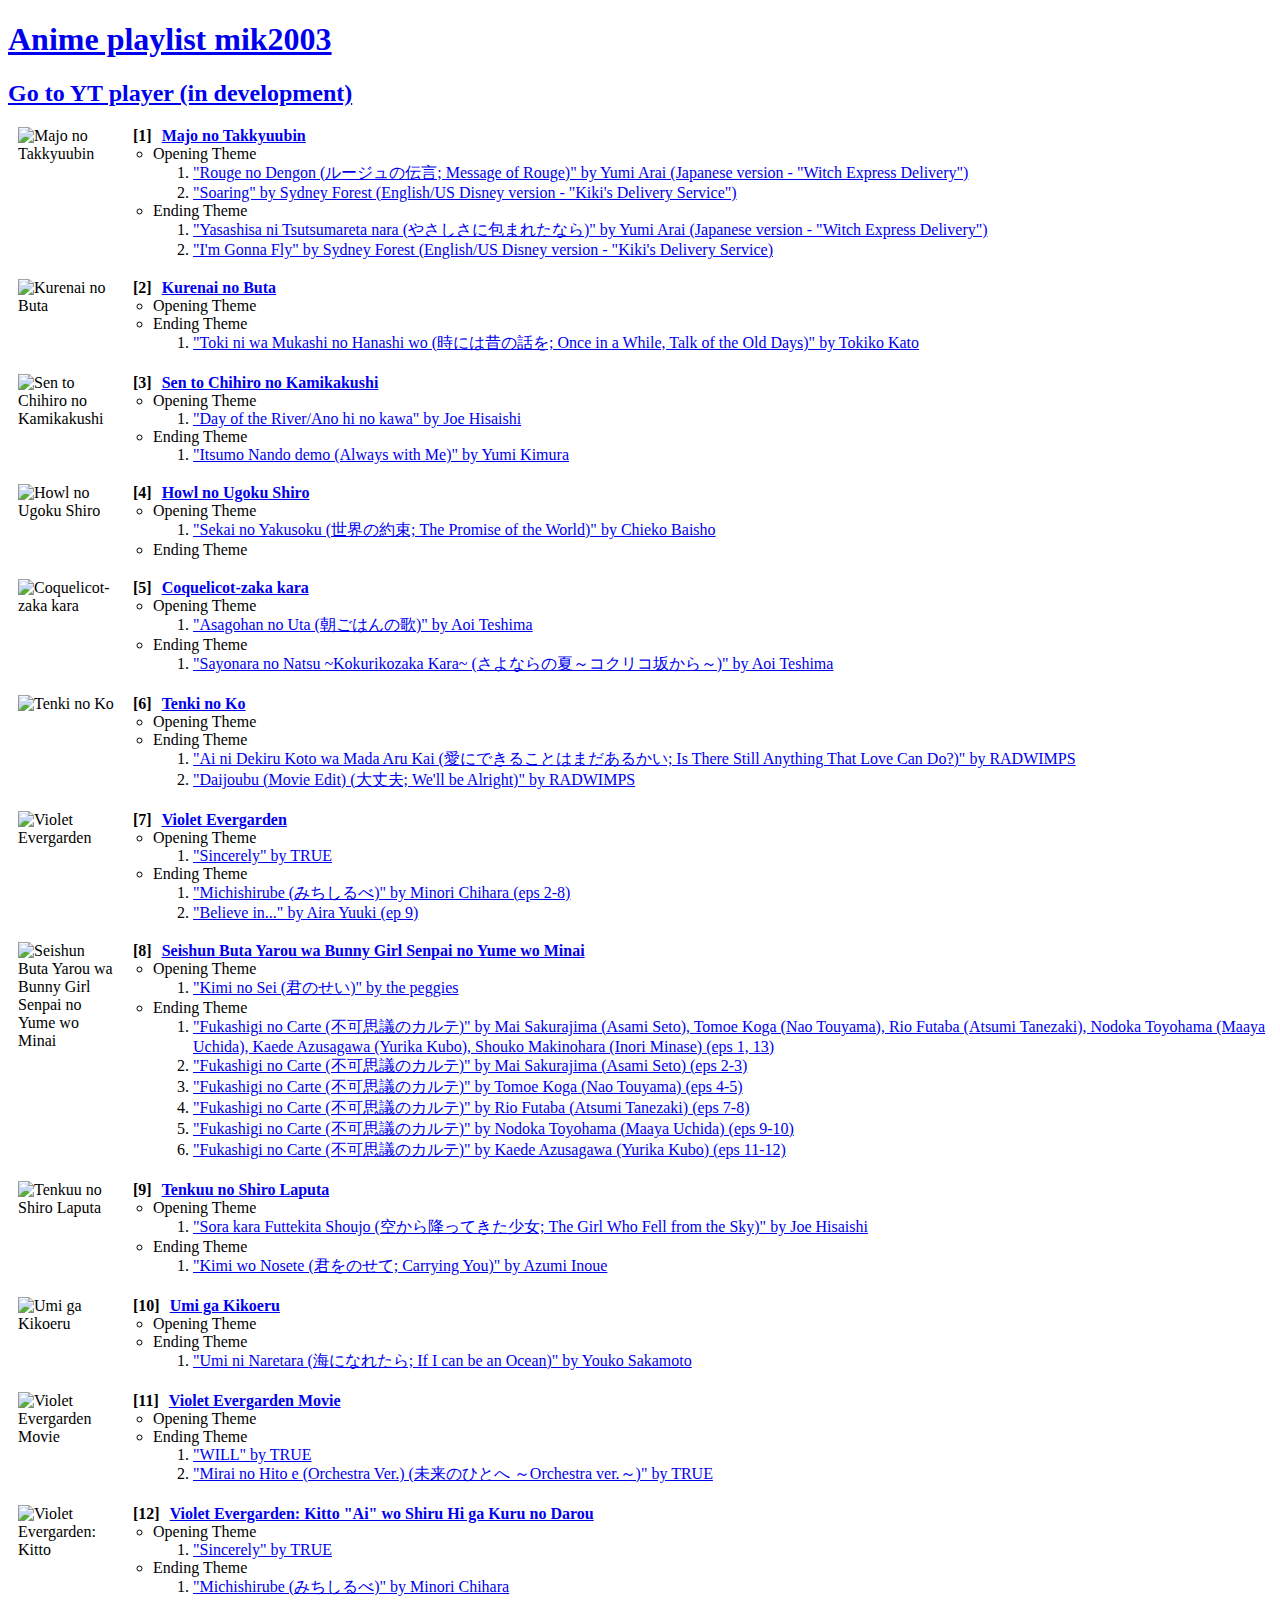
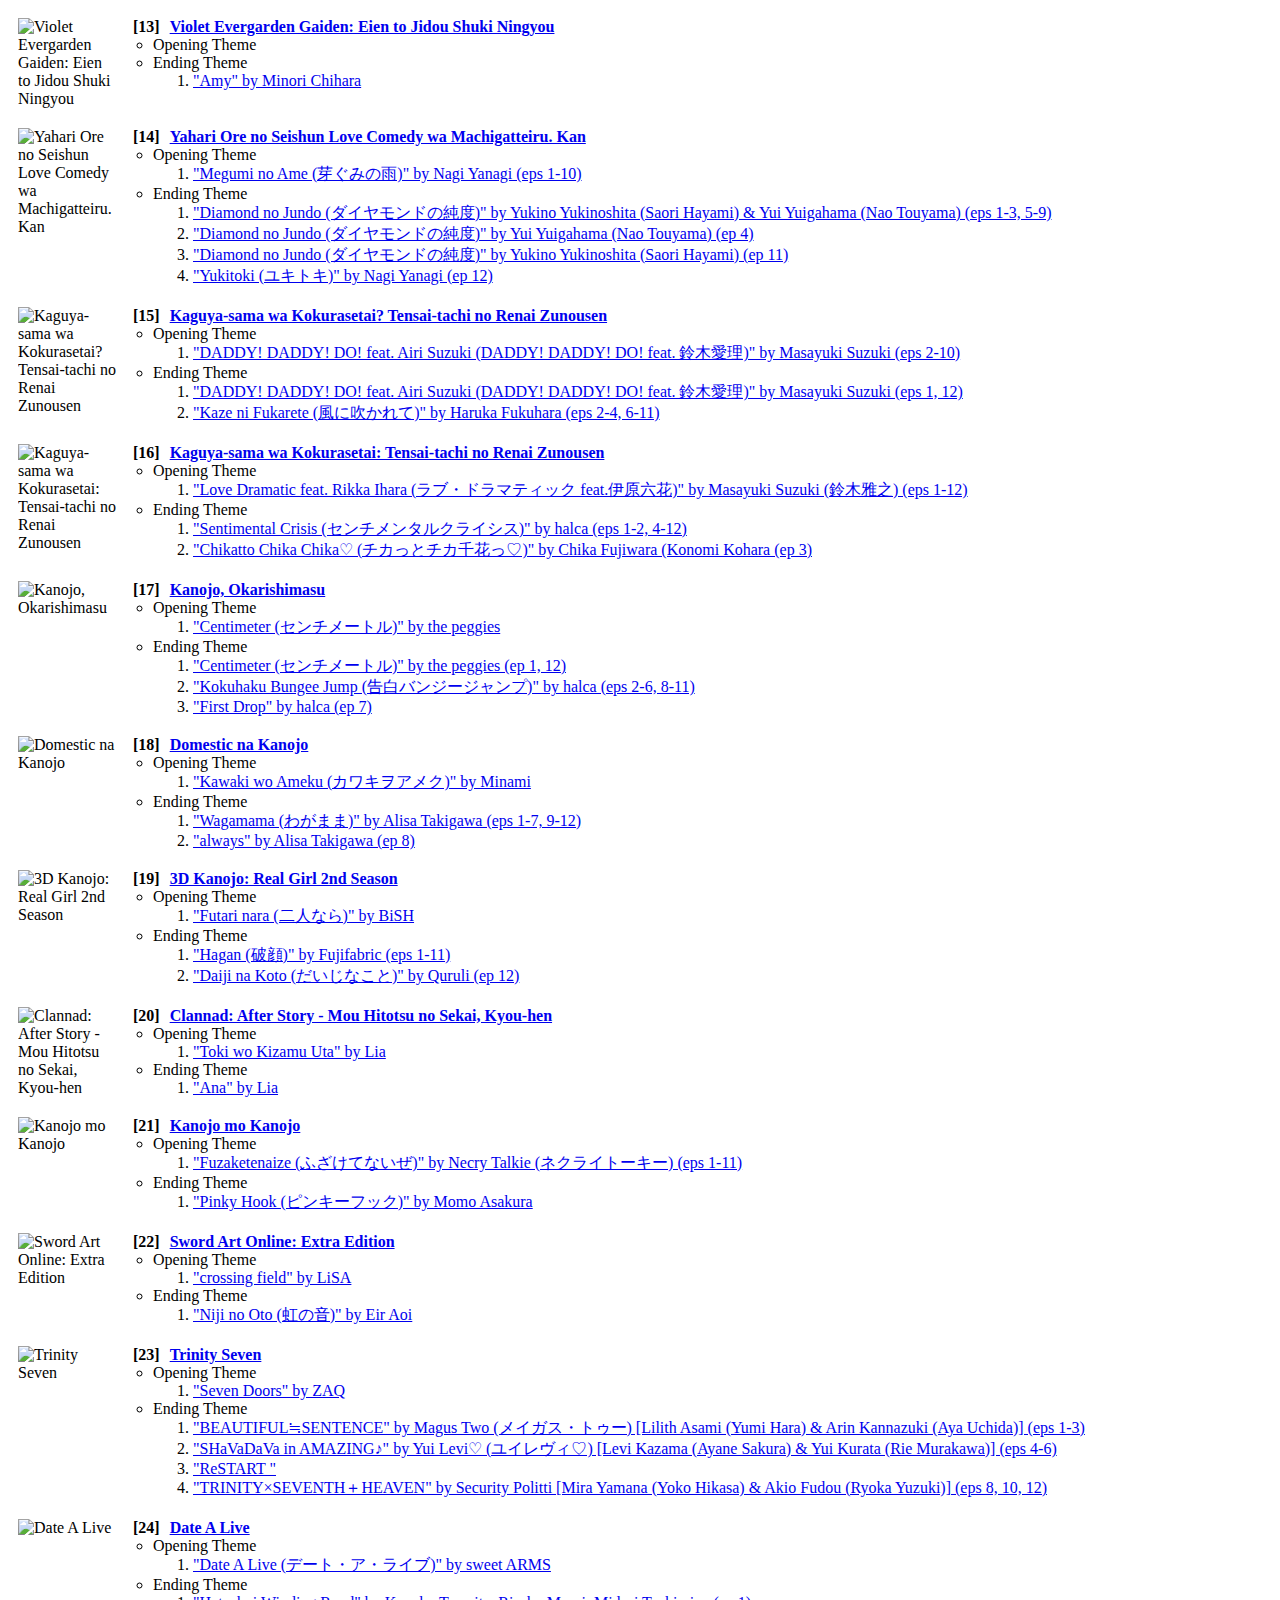
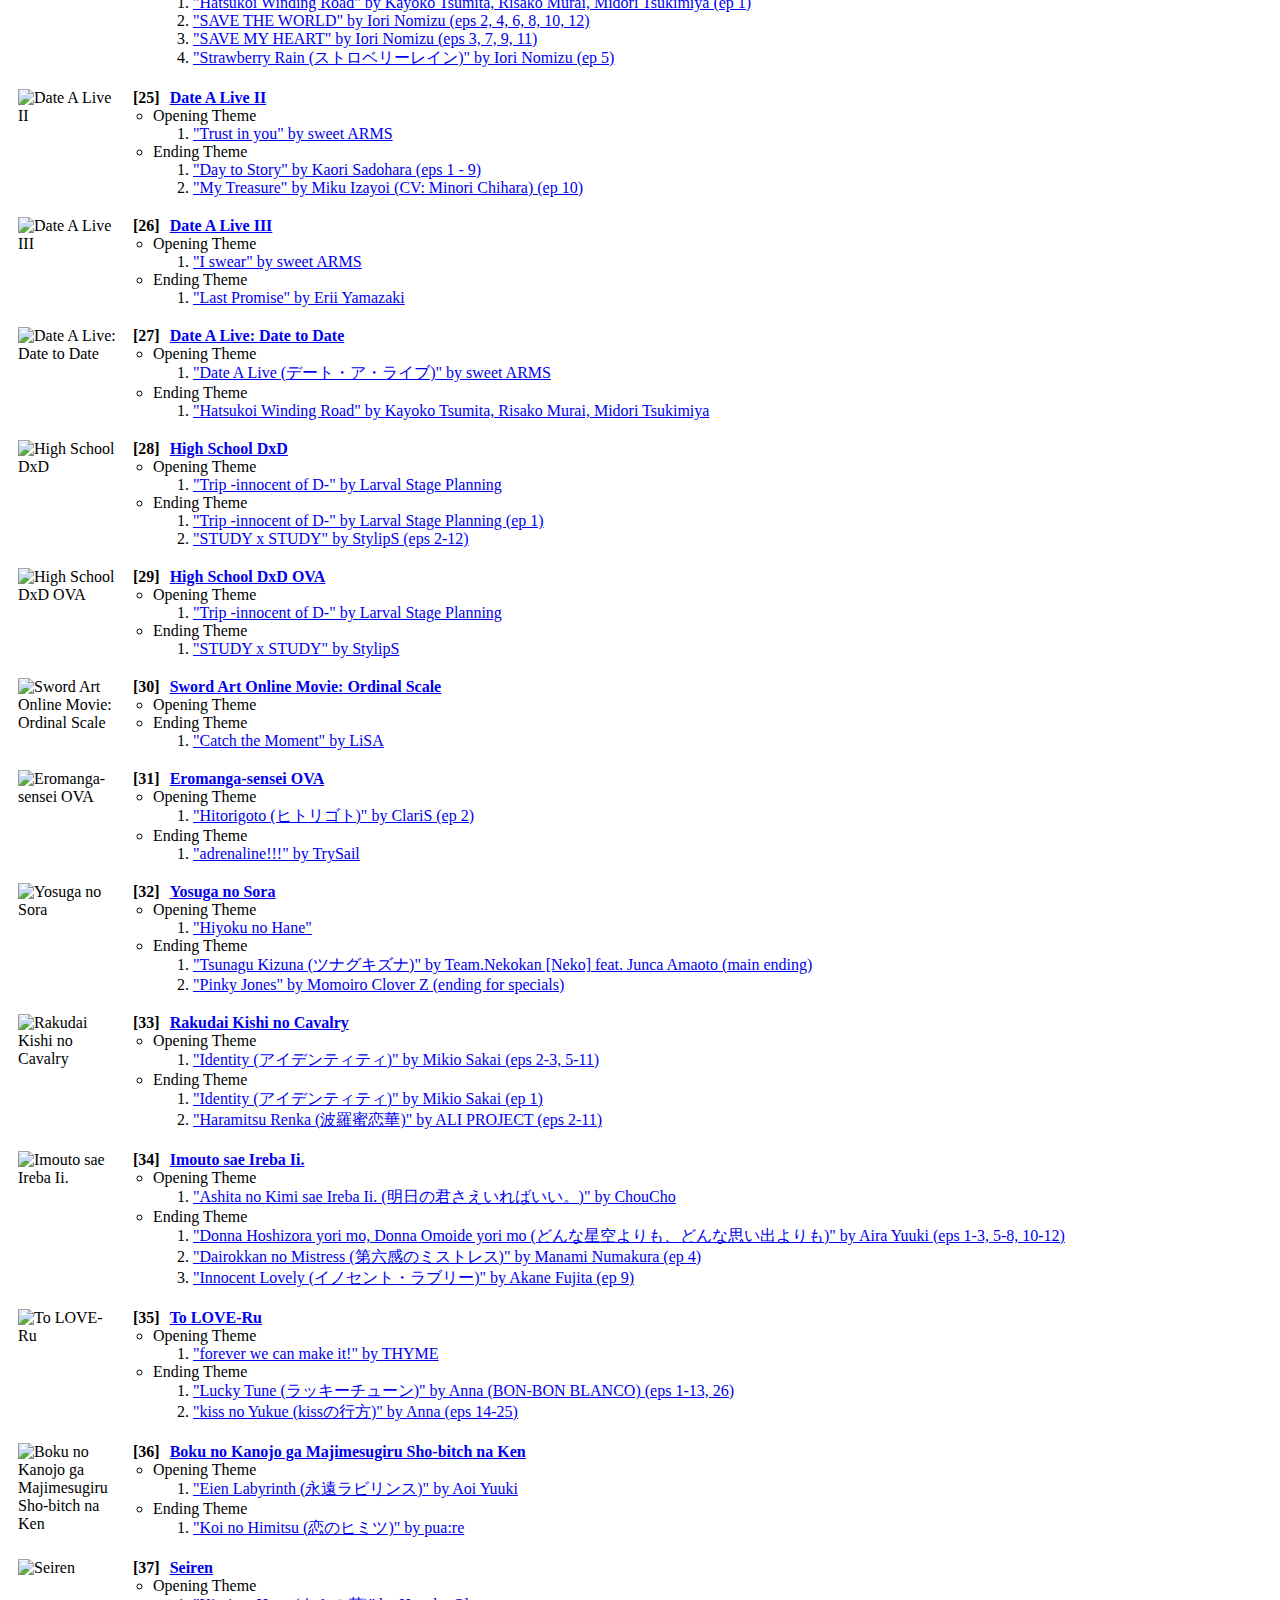
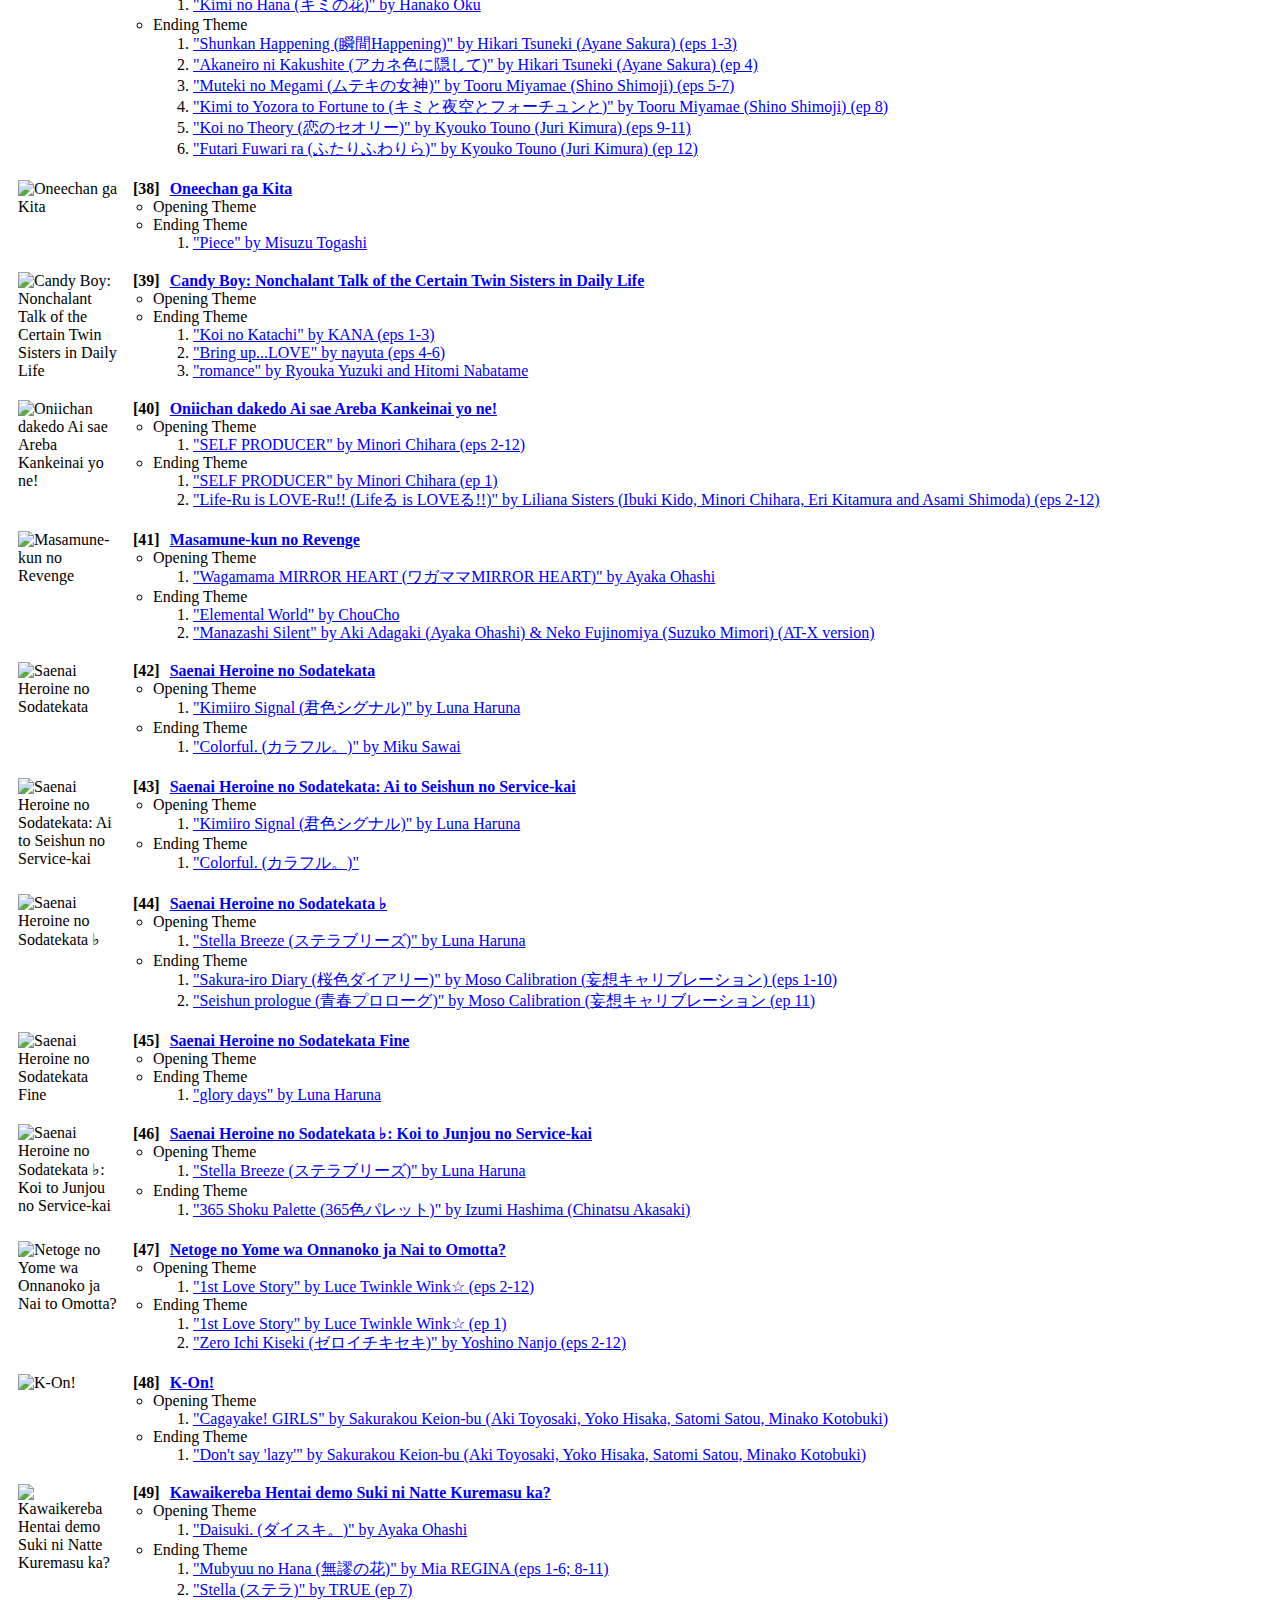
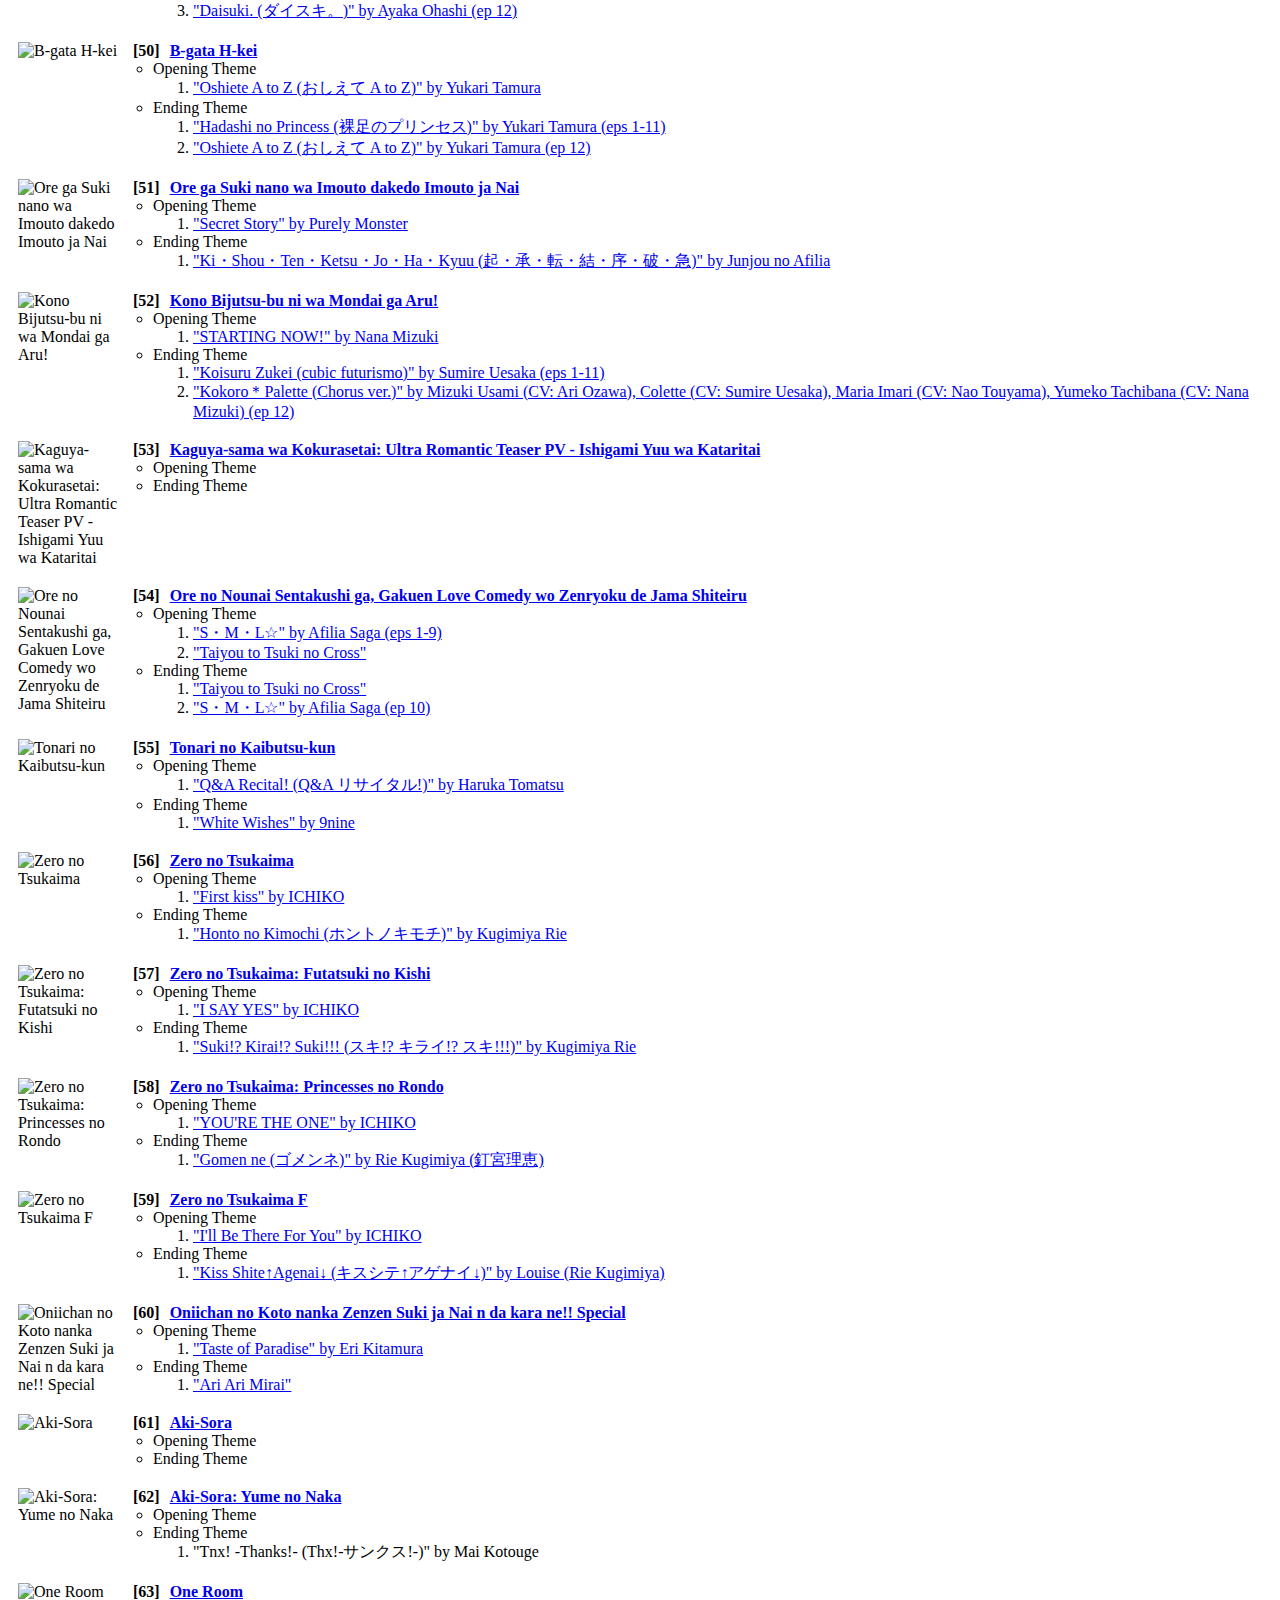
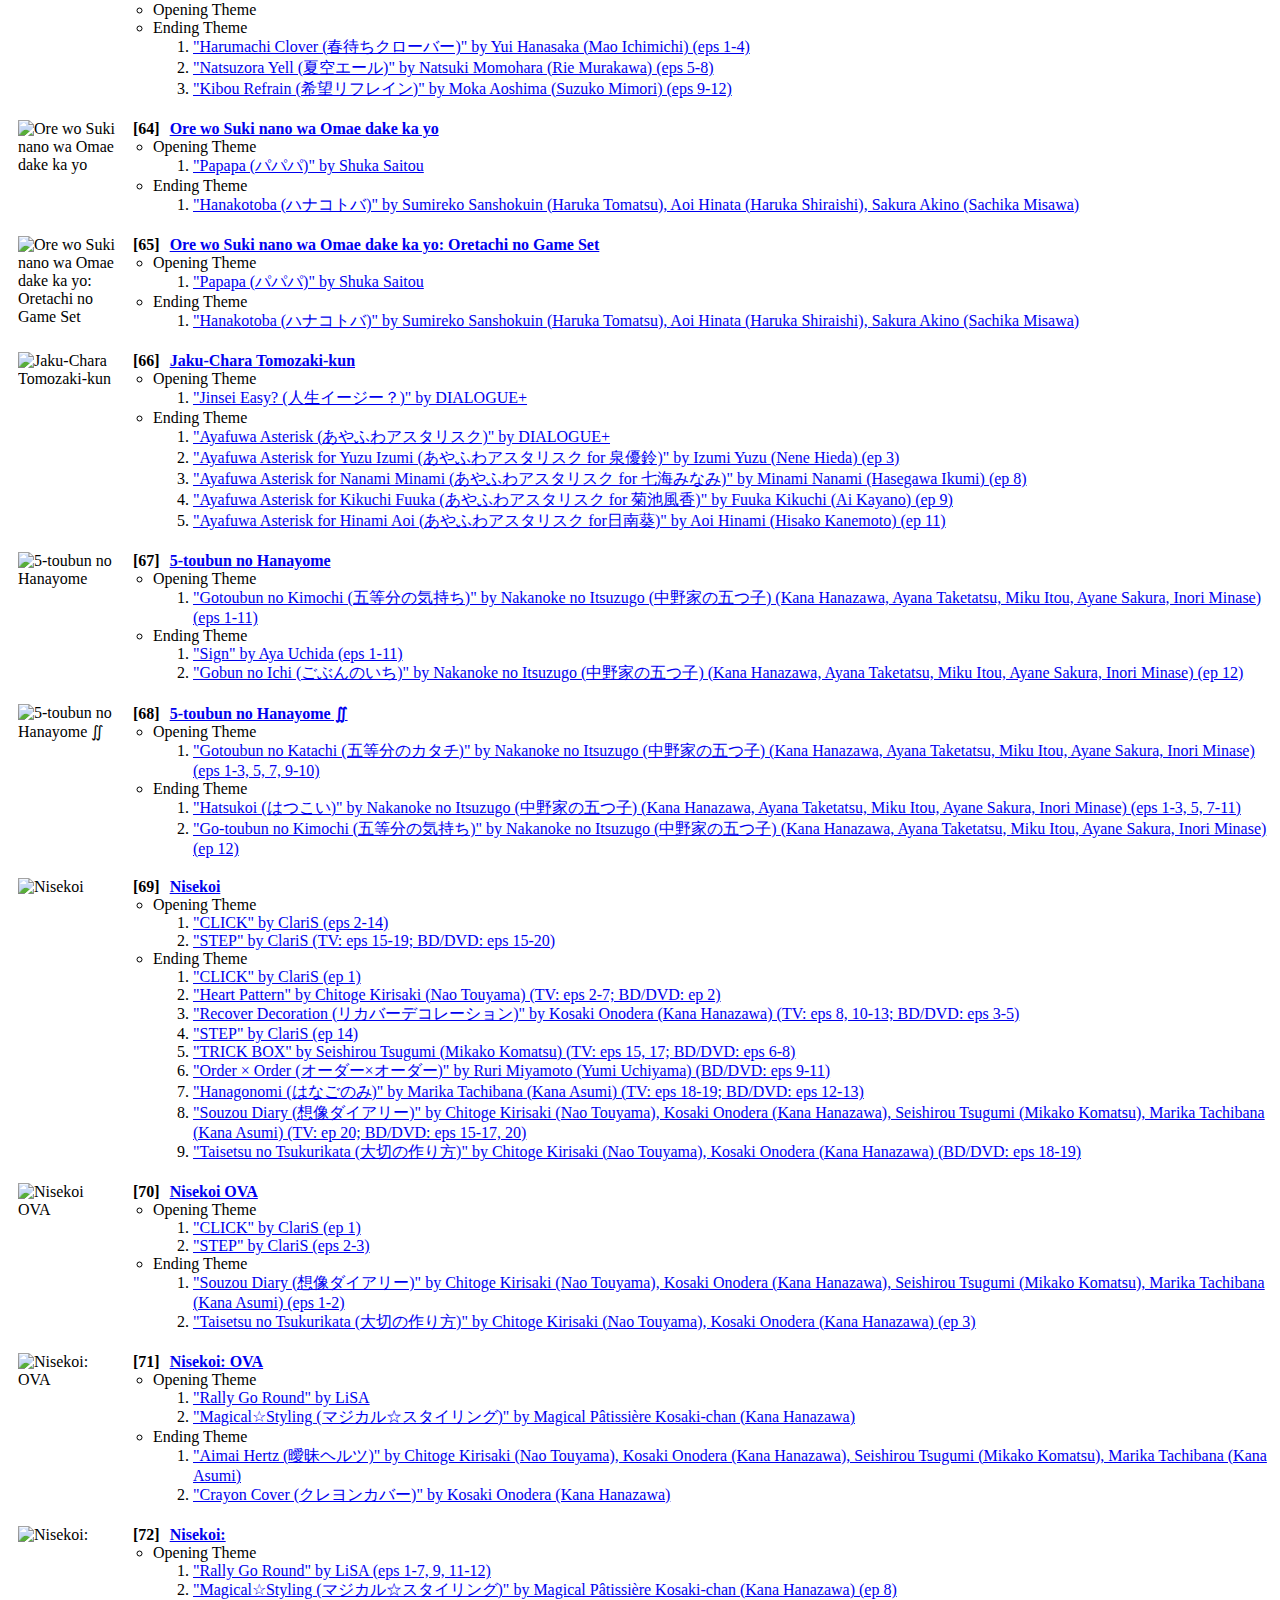
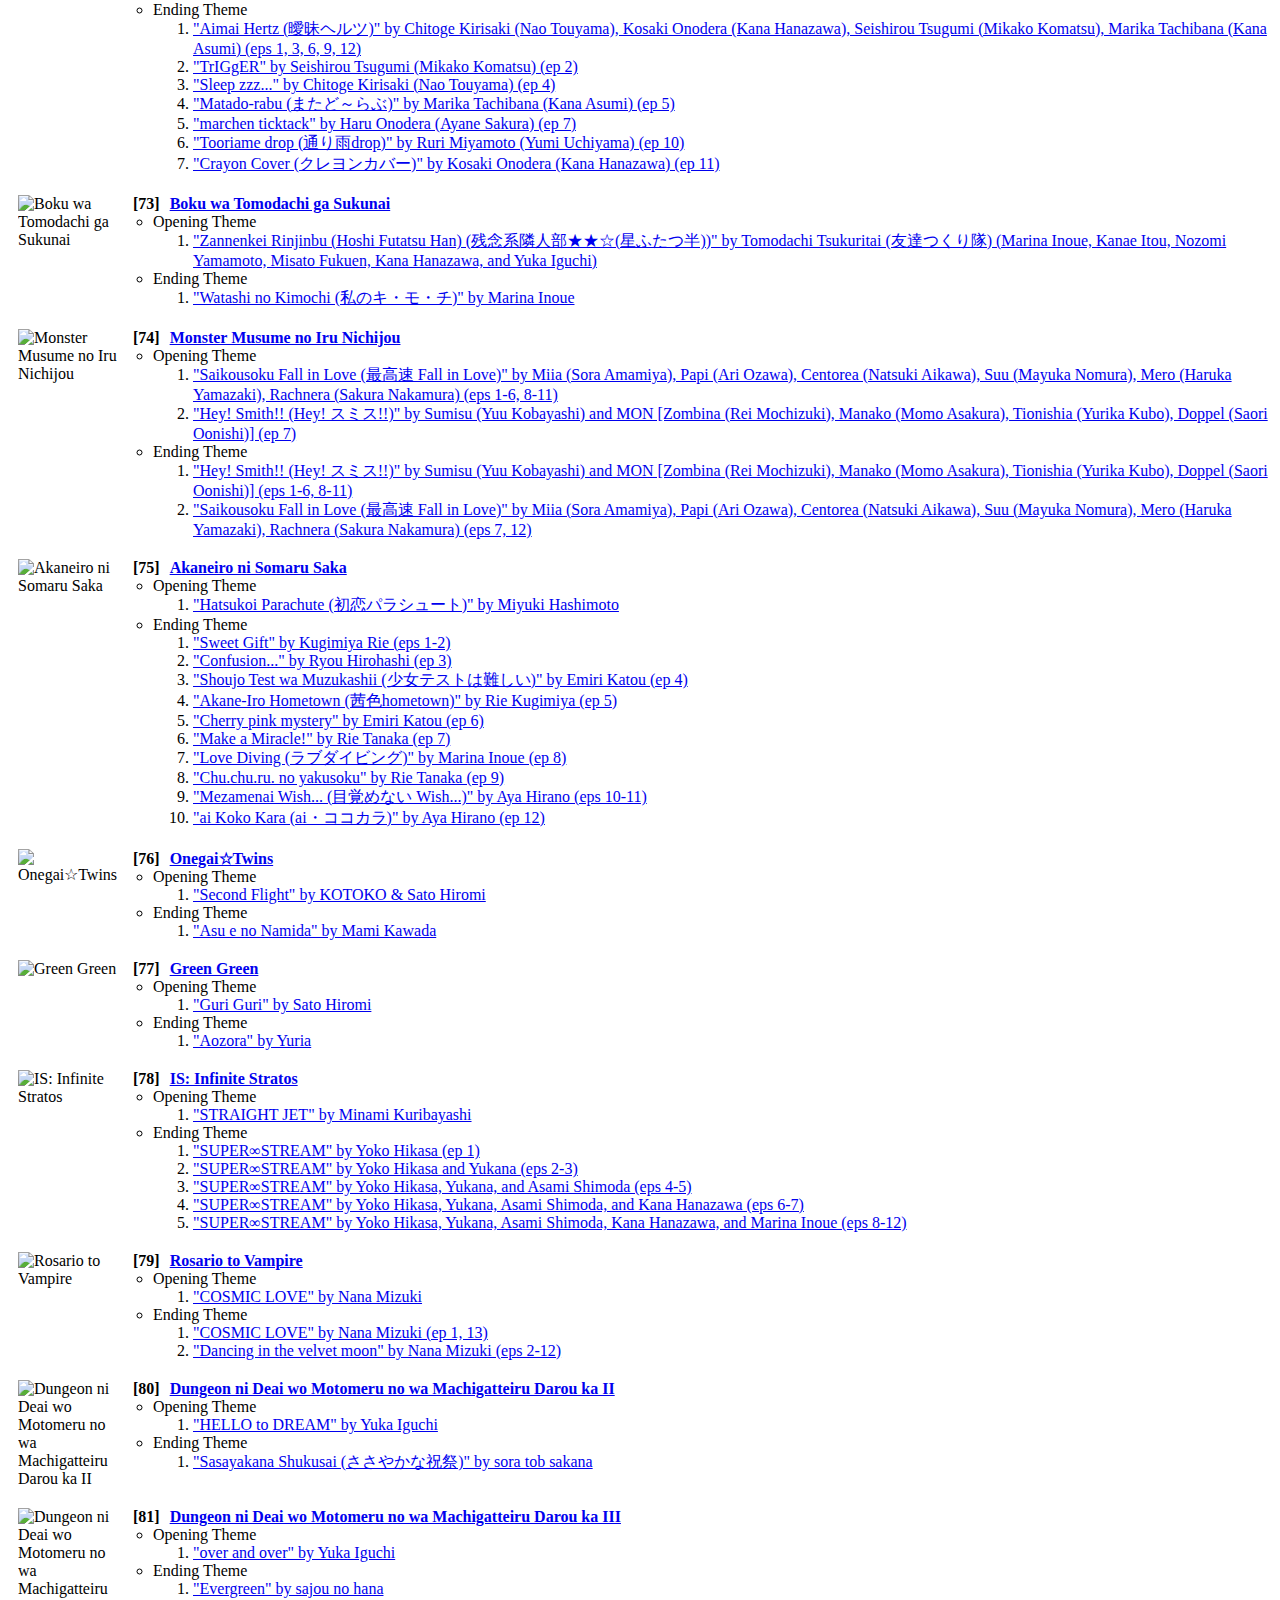
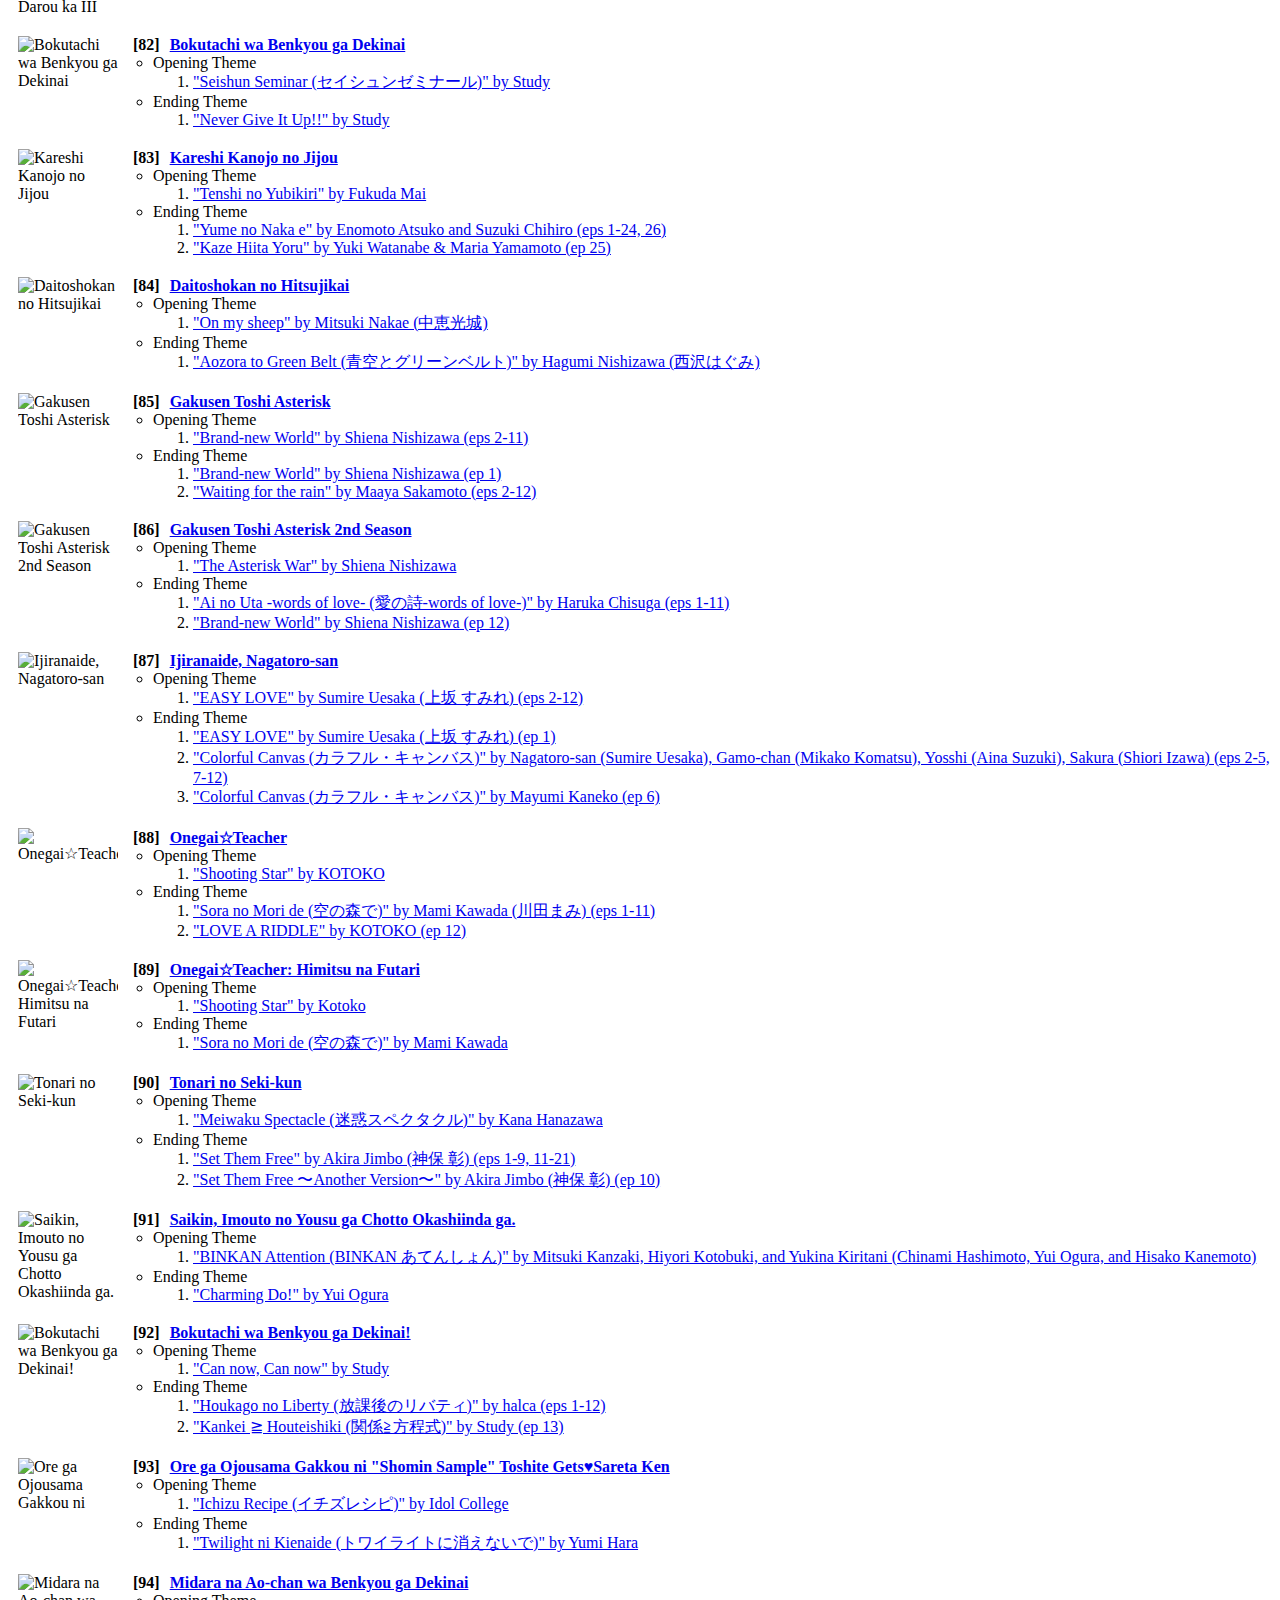
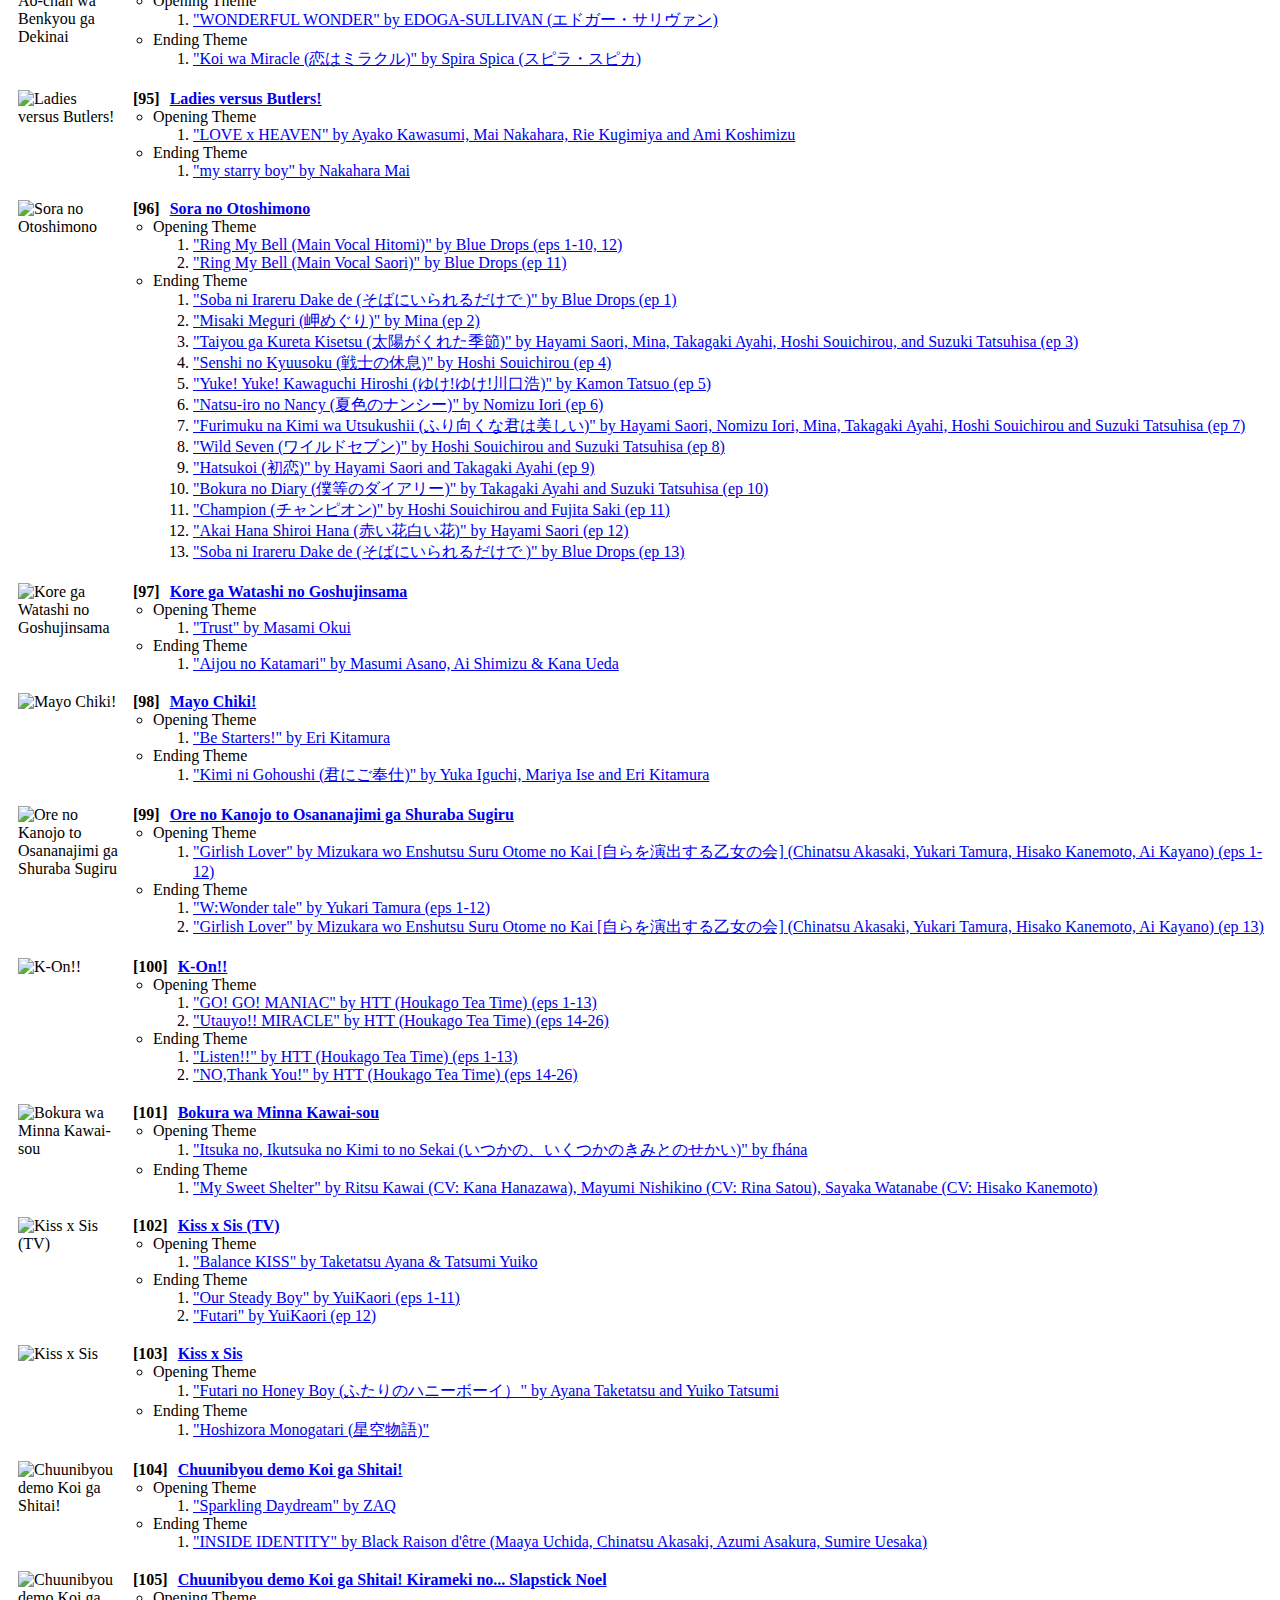
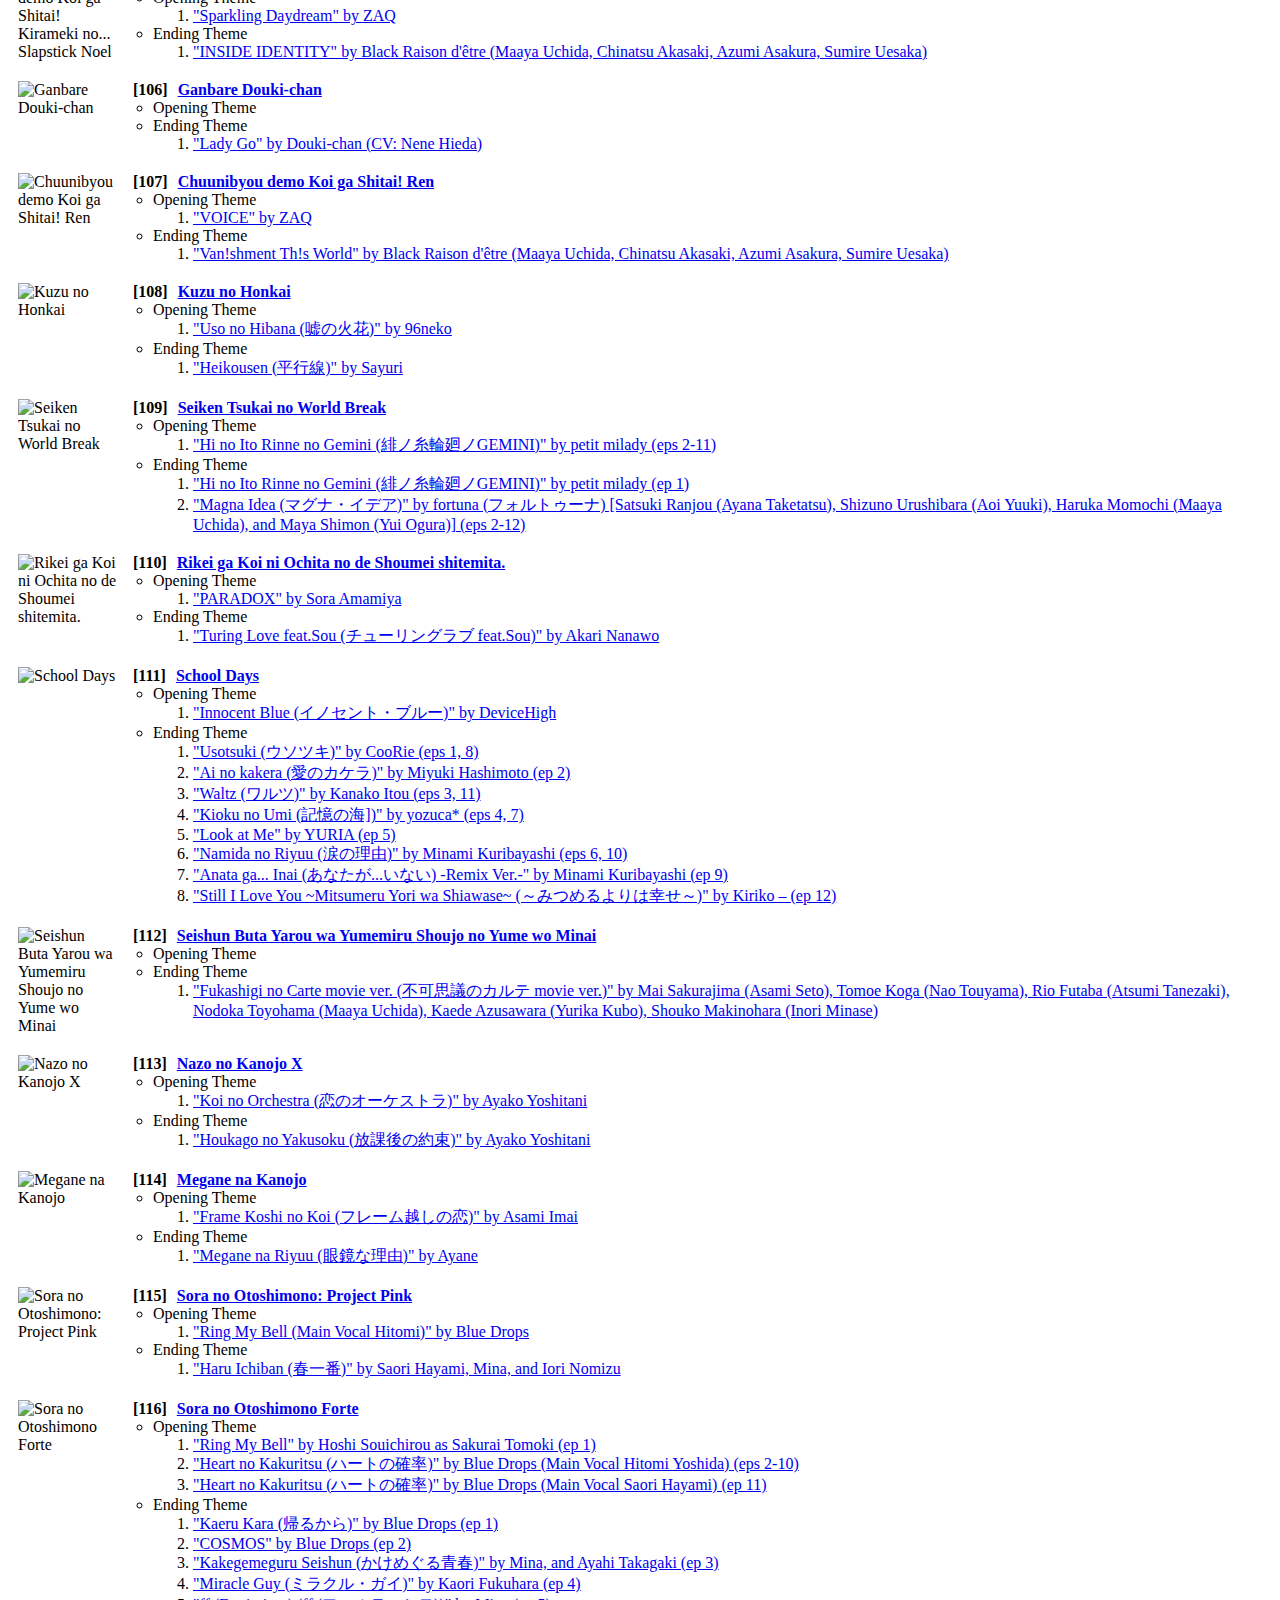
==== commit 33133f64: "Initial playlist implementation" ====
--- a/docs/index.html
+++ b/docs/index.html
@@ -9,6 +9,7 @@
 
 <body>
     <h1><a href="https://myanimelist.net/animelist/mik2003?order=-5&status=2">Anime playlist mik2003</a></h1>
+    <h2><a href="./html/youtube_playlist.html">Go to YT player (in development)</a></h2>
     <ol class="anime-list">
         <li class="anime-item">
             <div class="anime-content"><img src="https://cdn.myanimelist.net/images/anime/1579/140483.jpg"
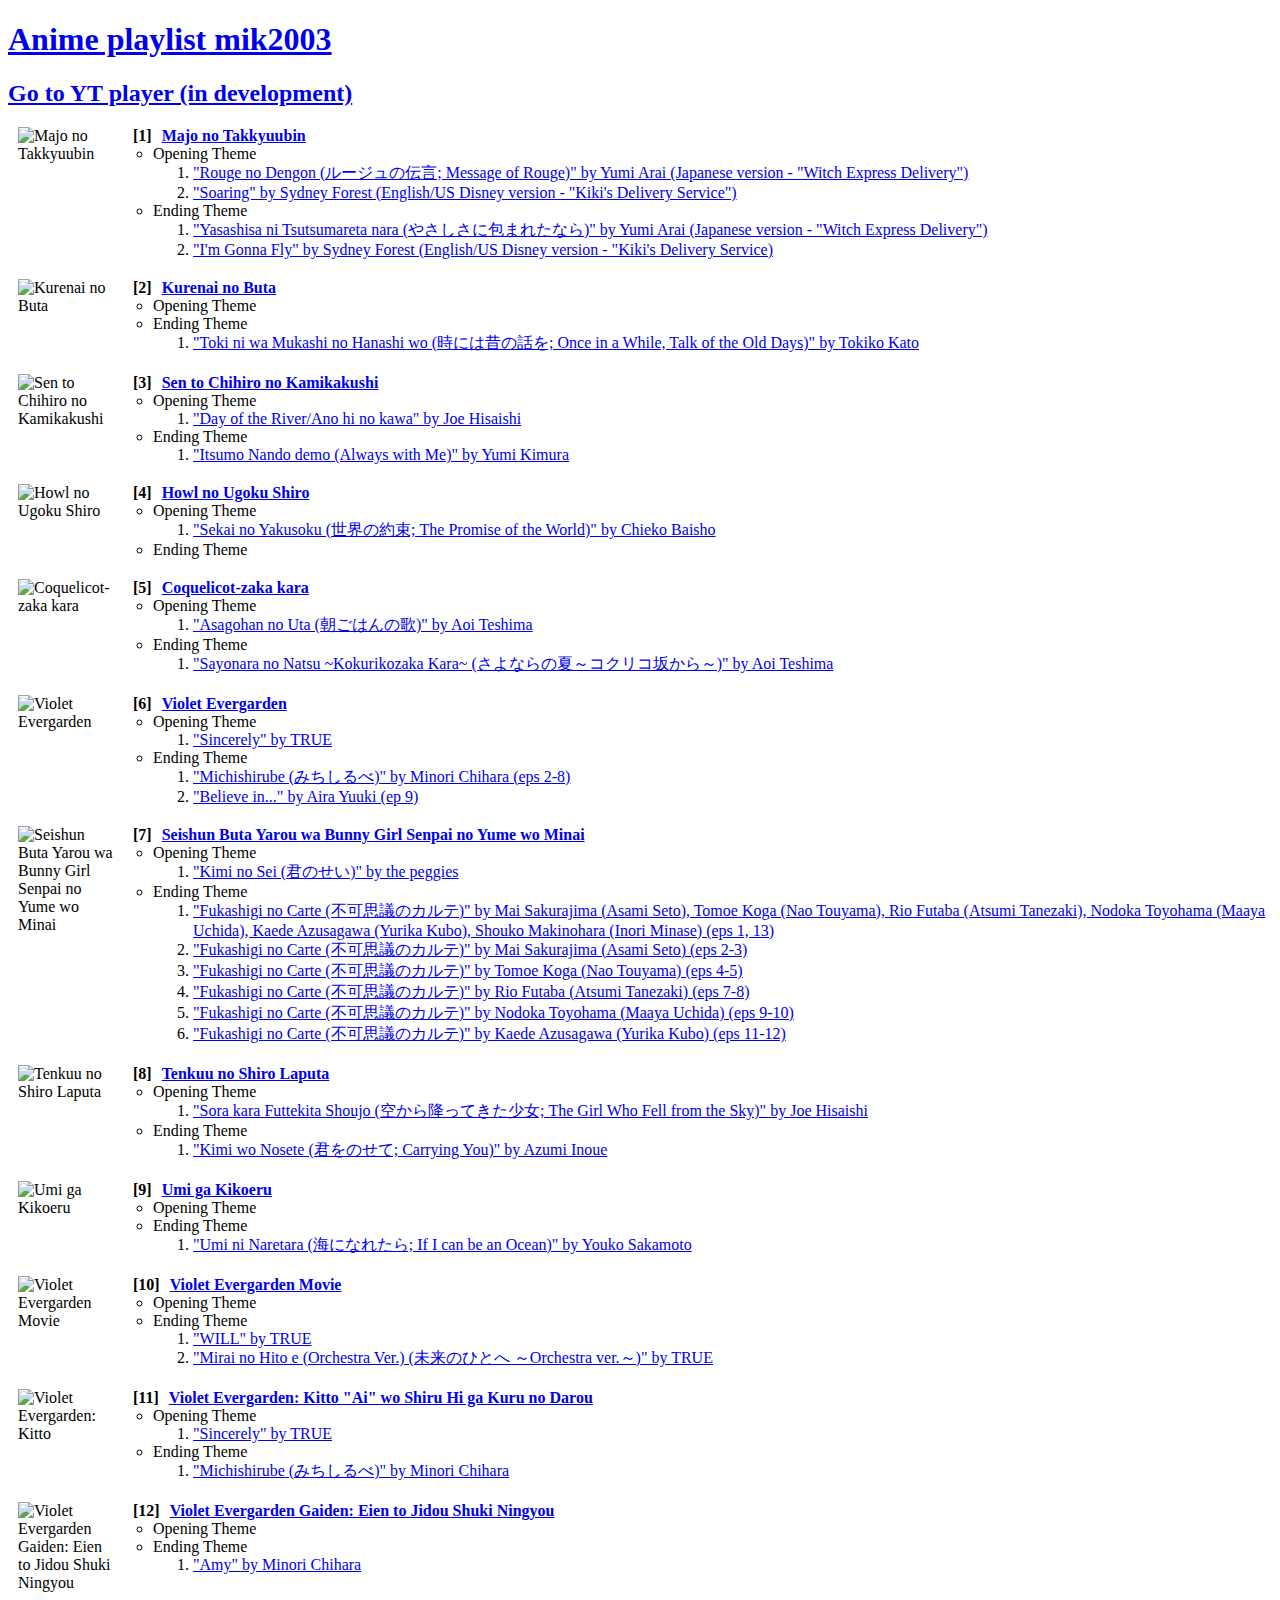
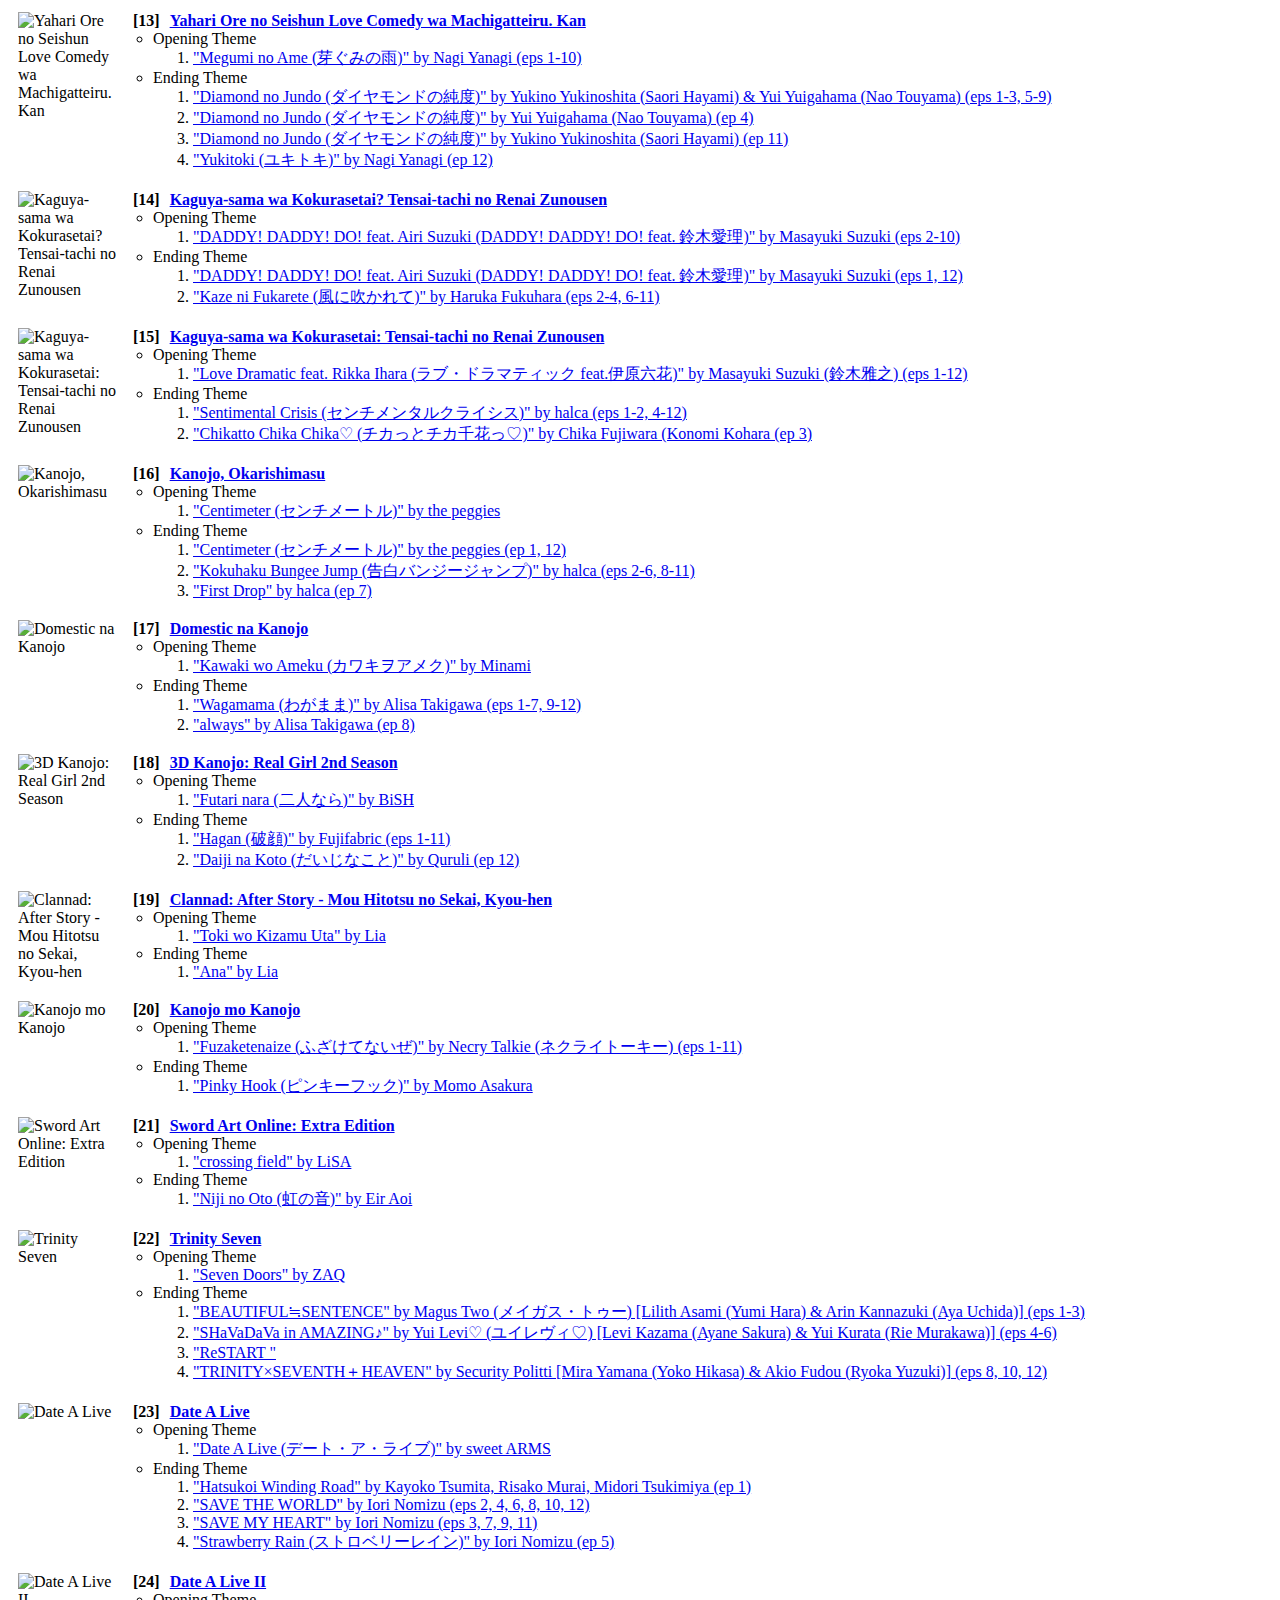
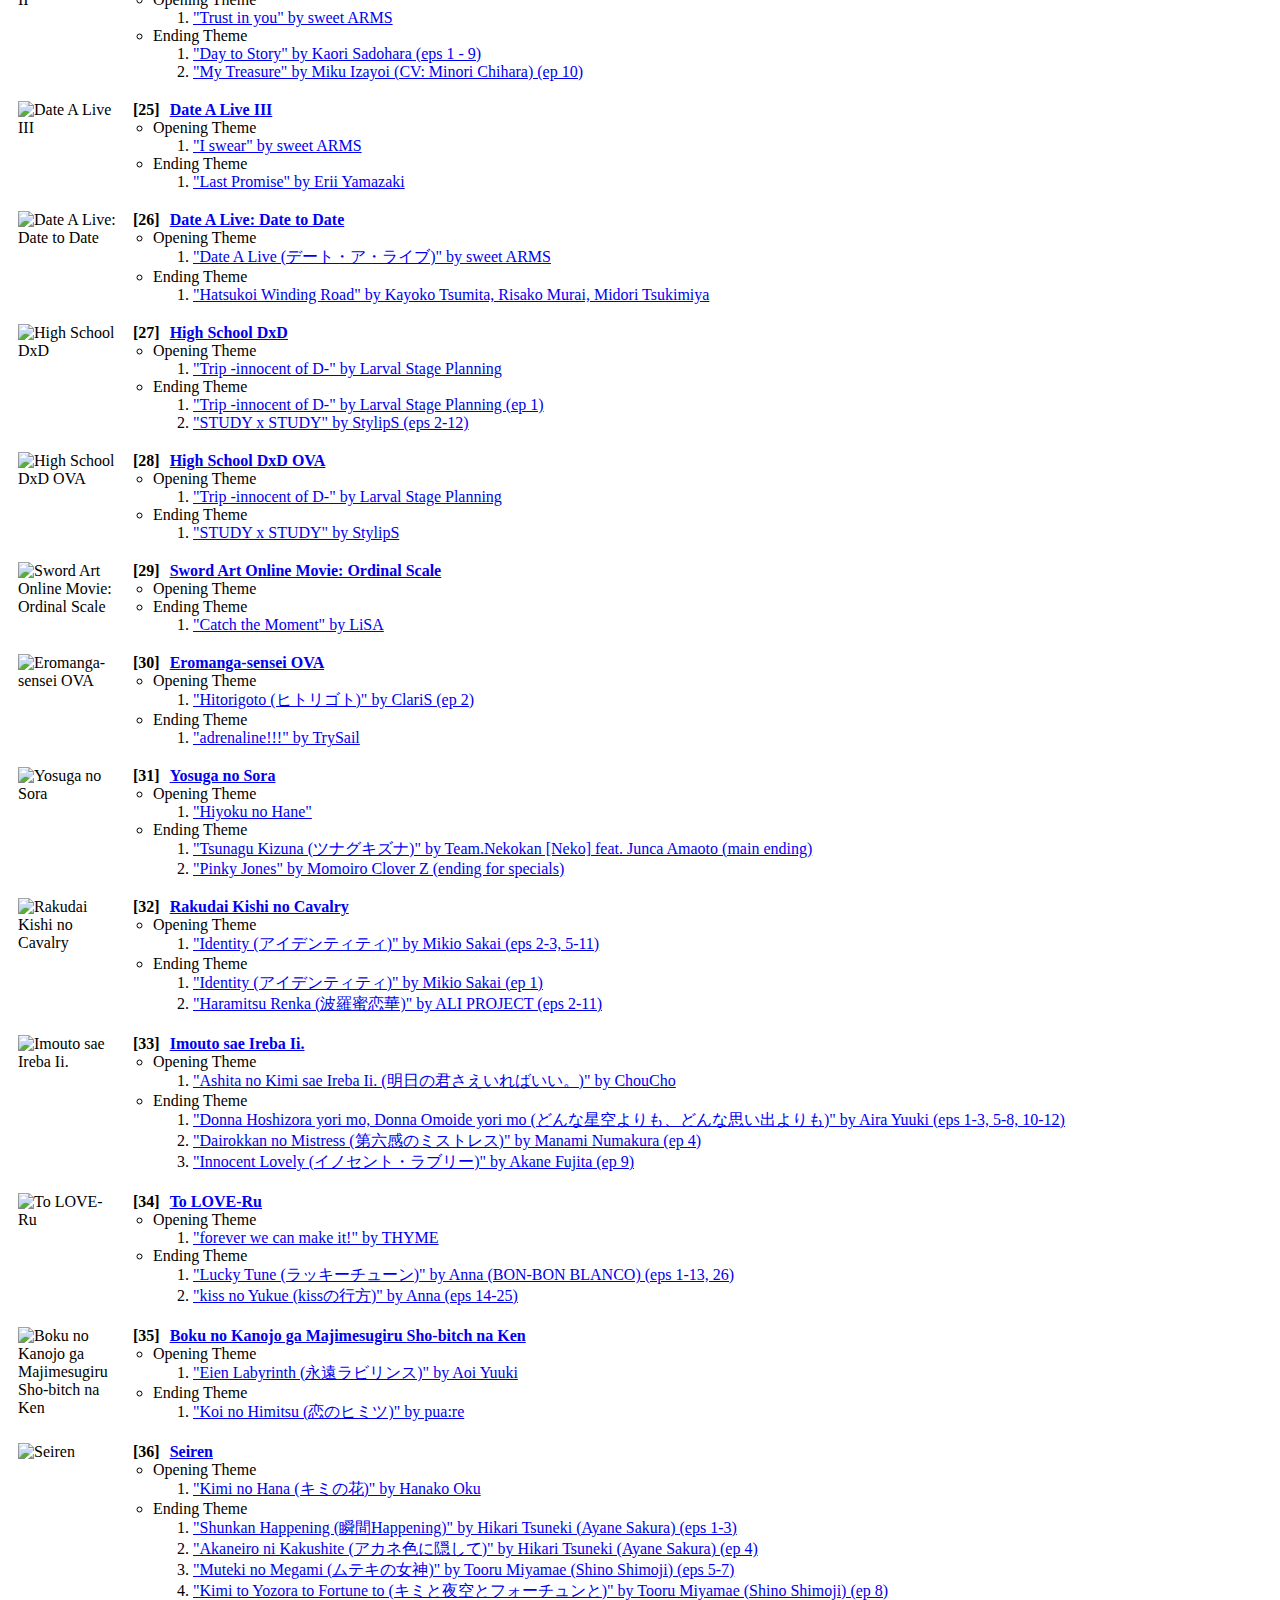
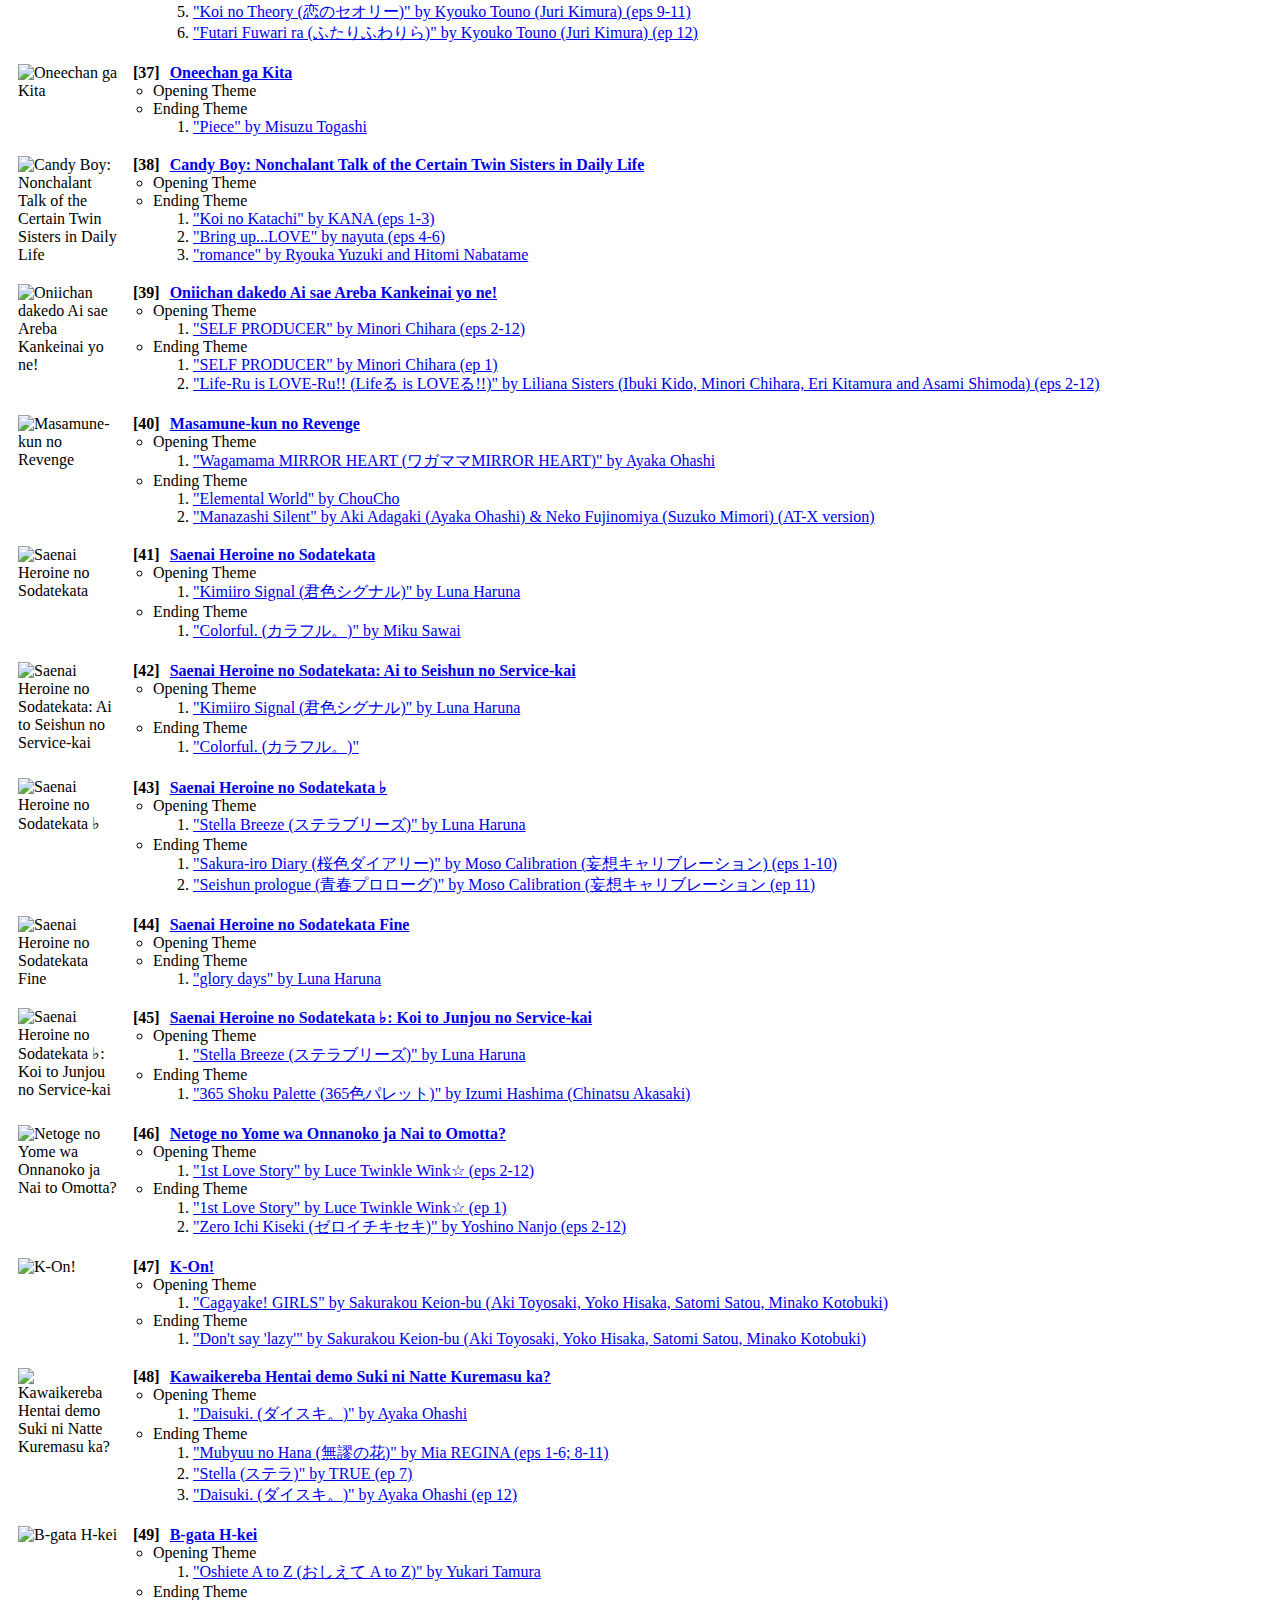
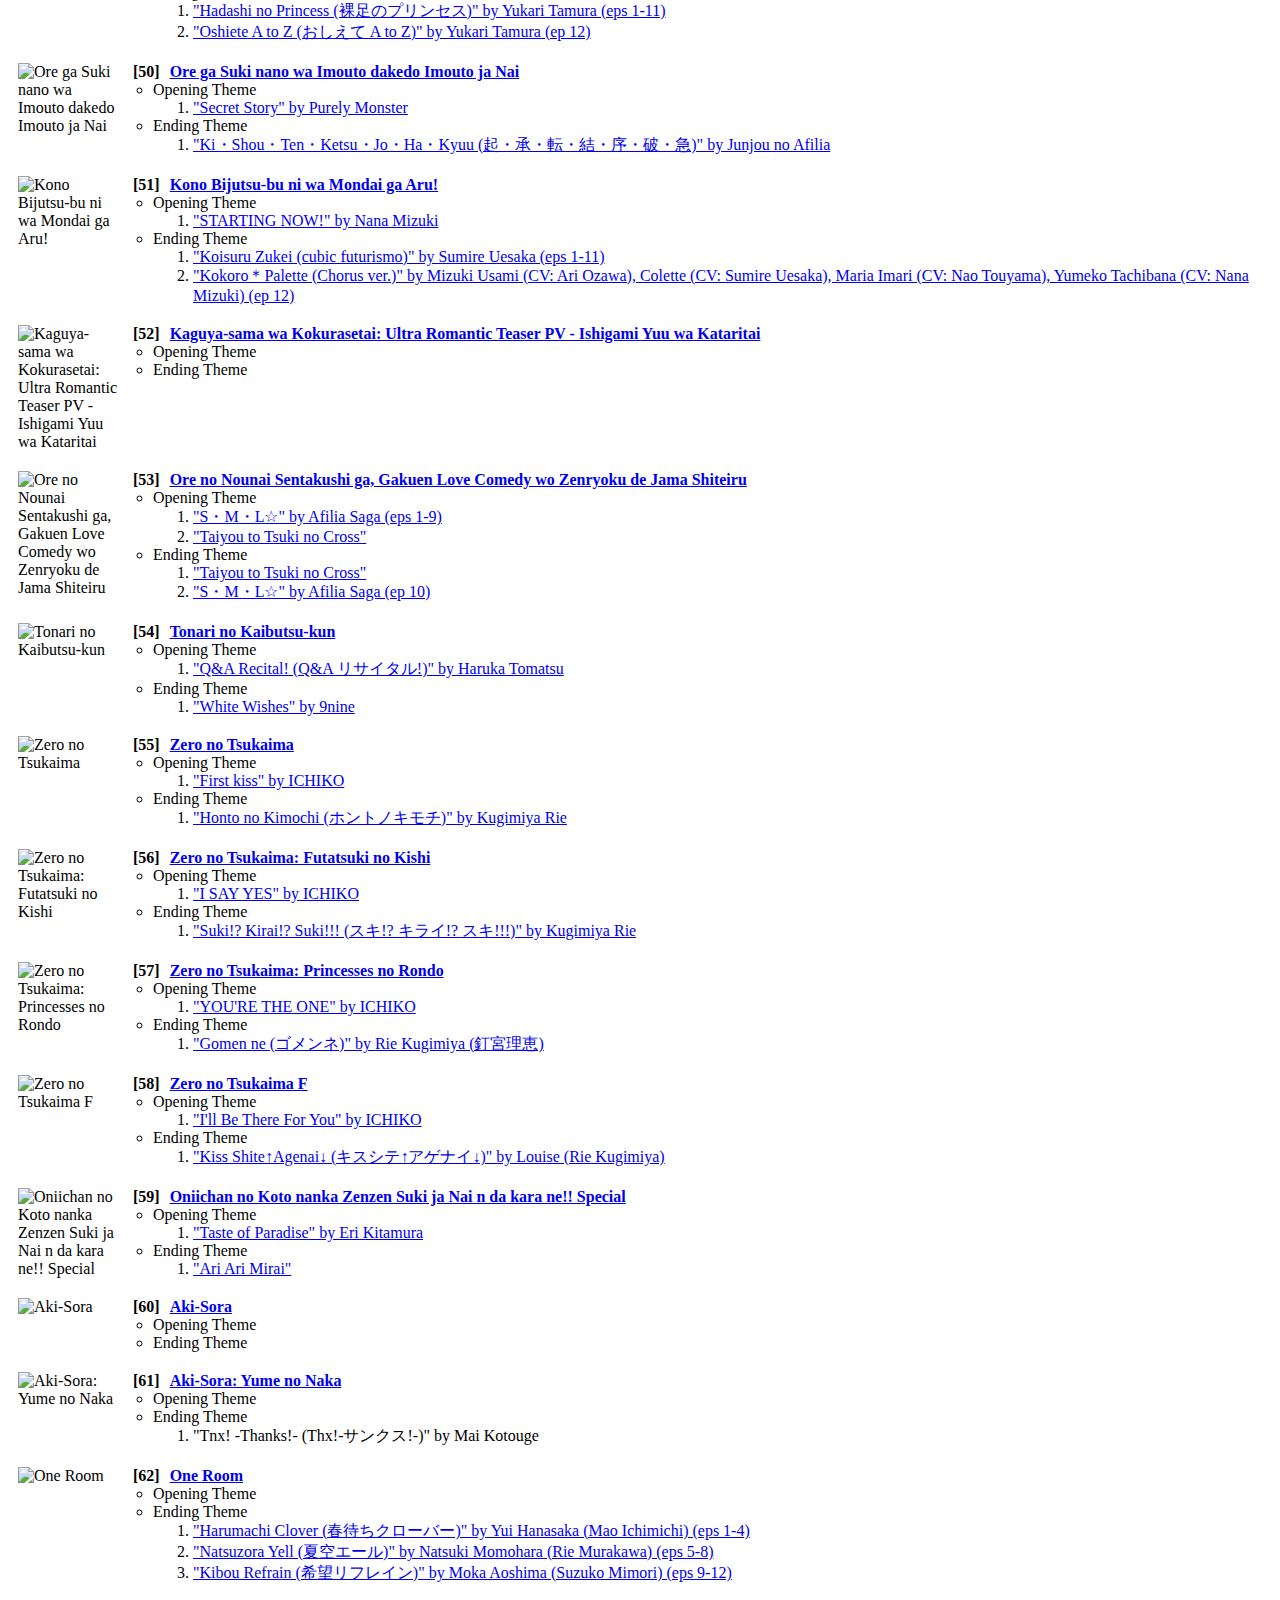
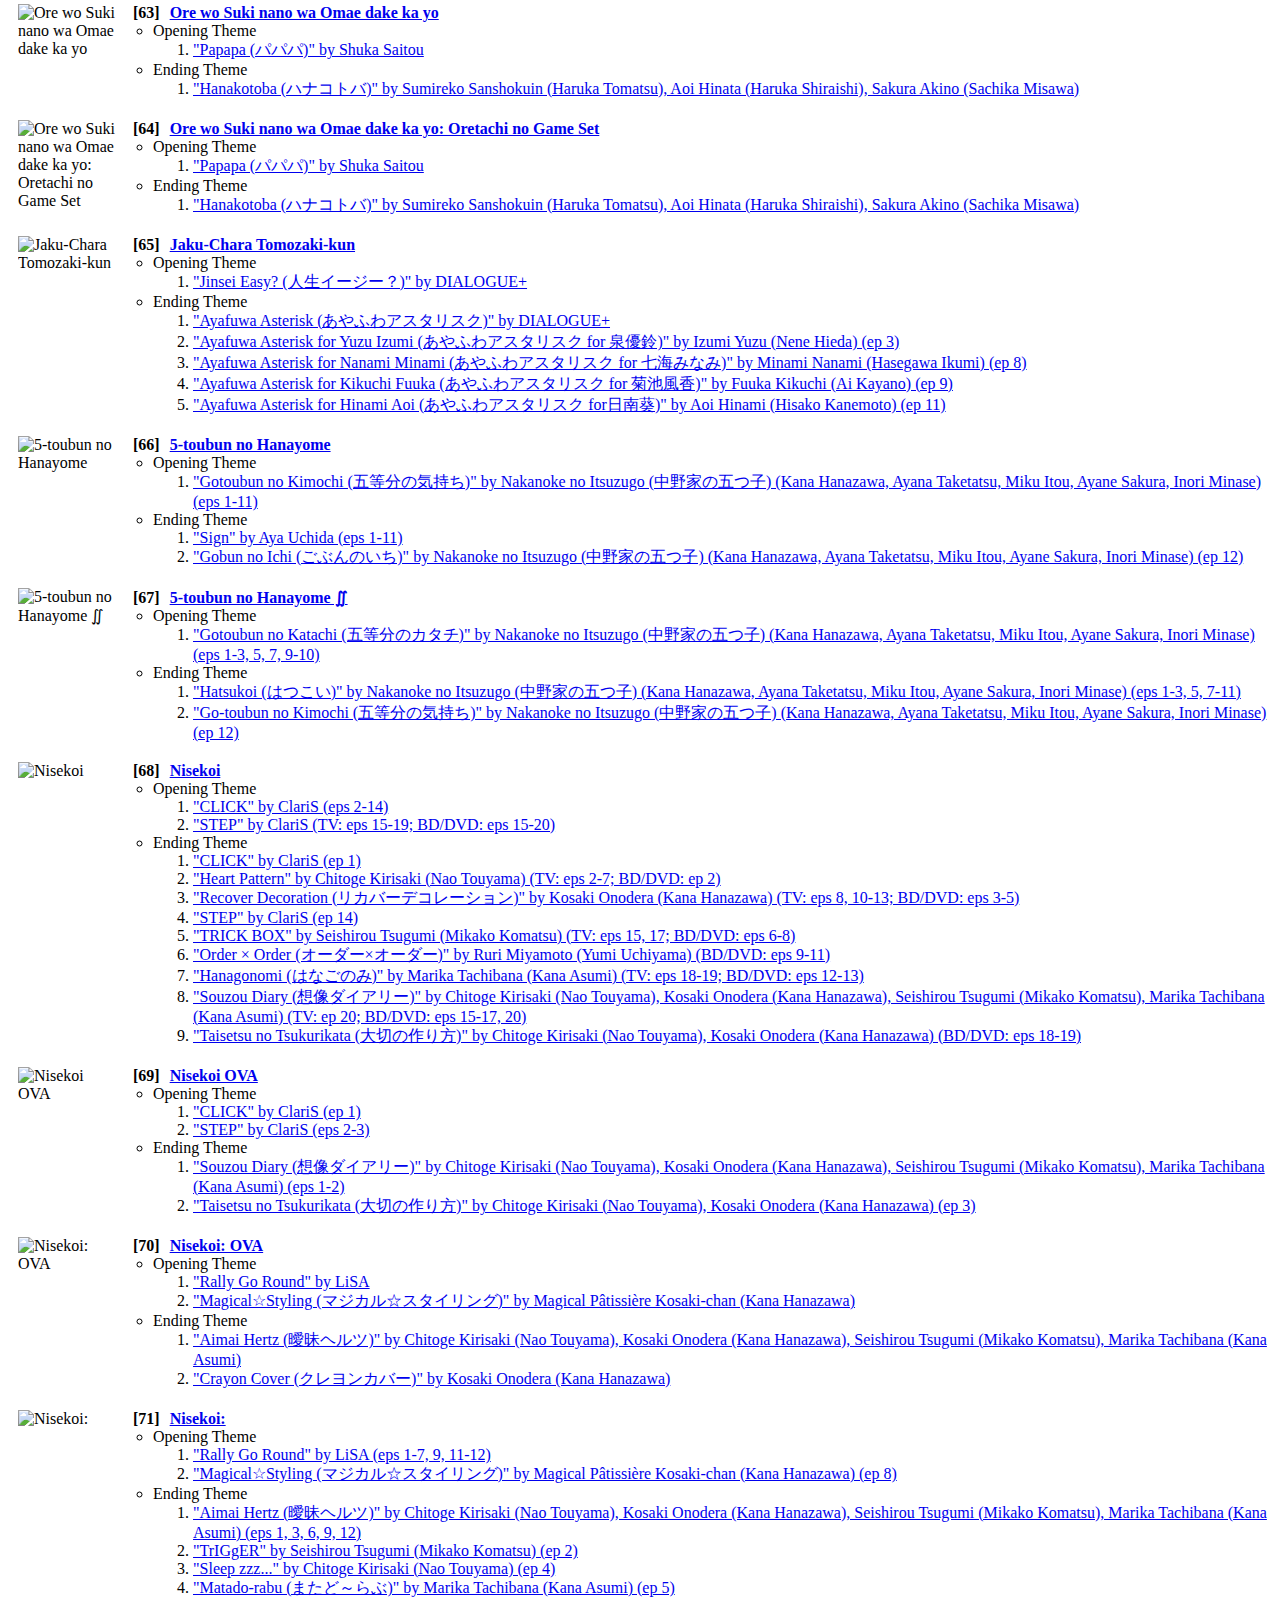
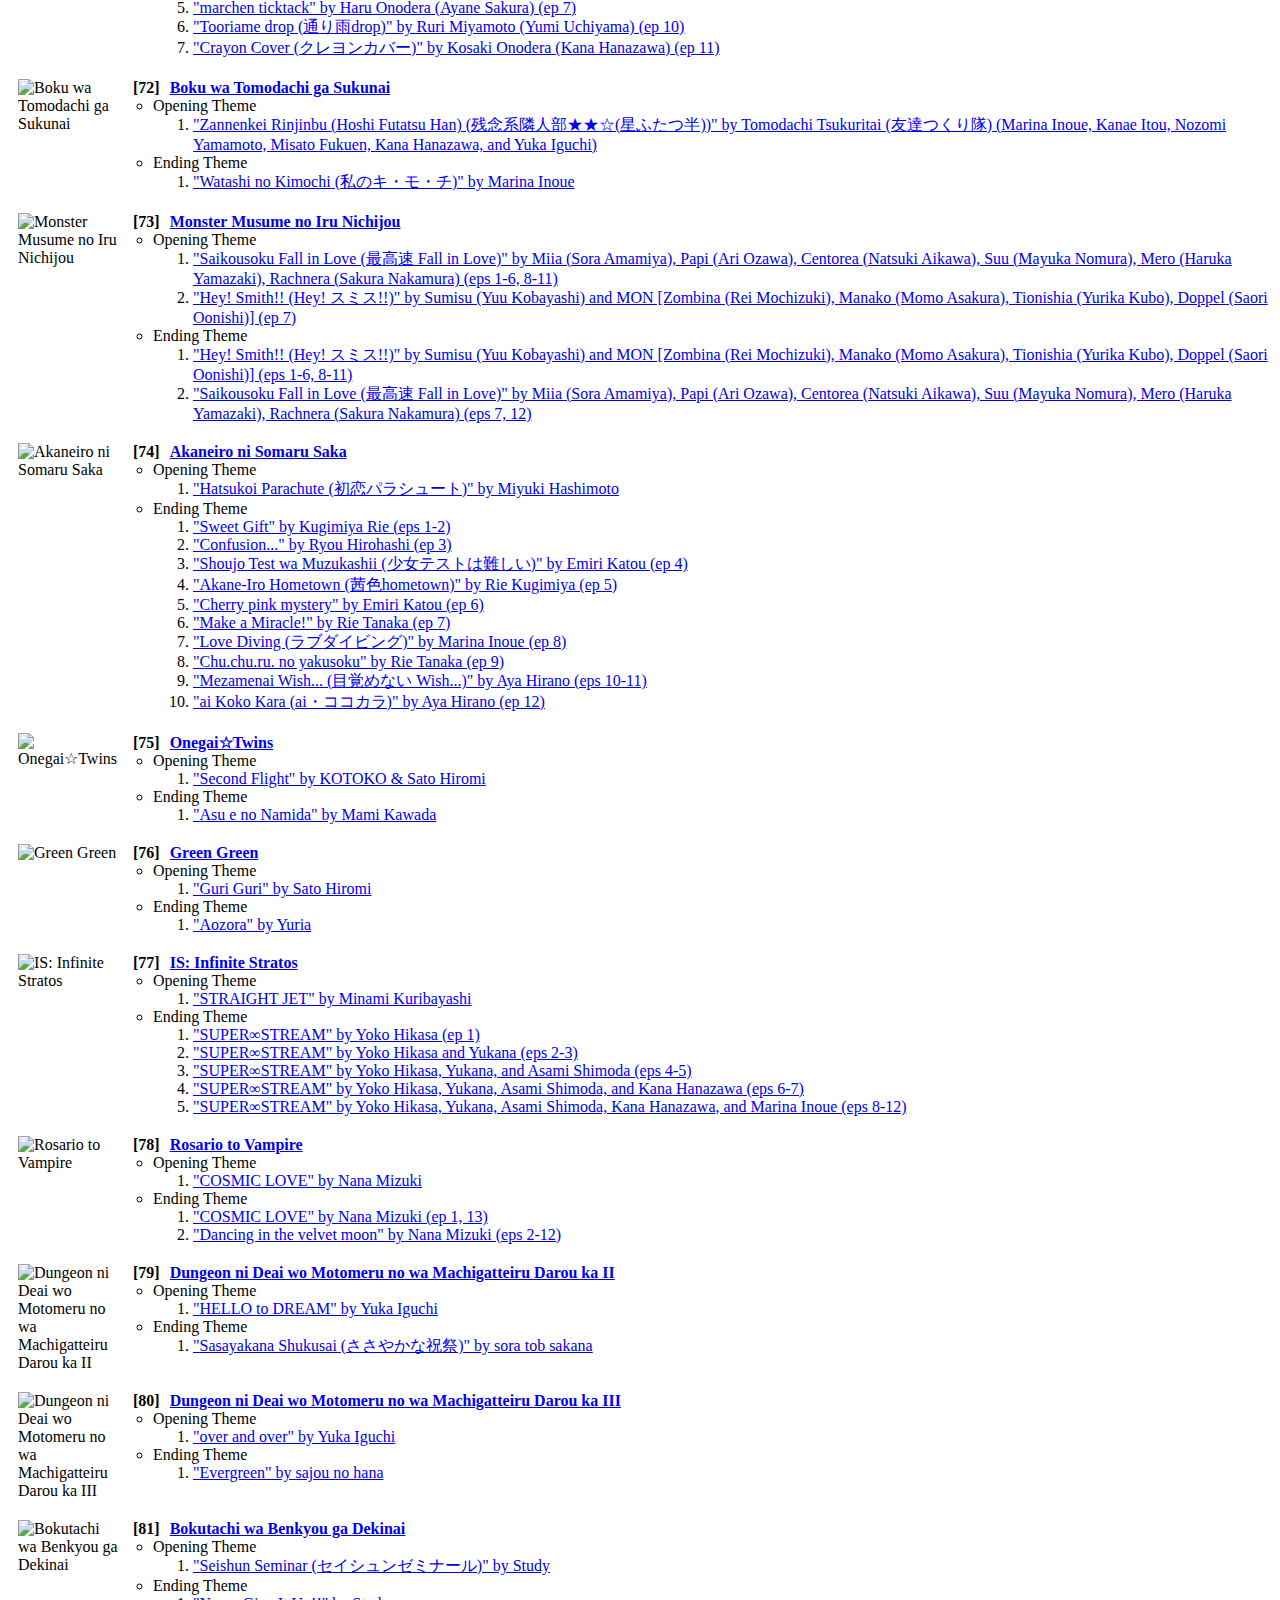
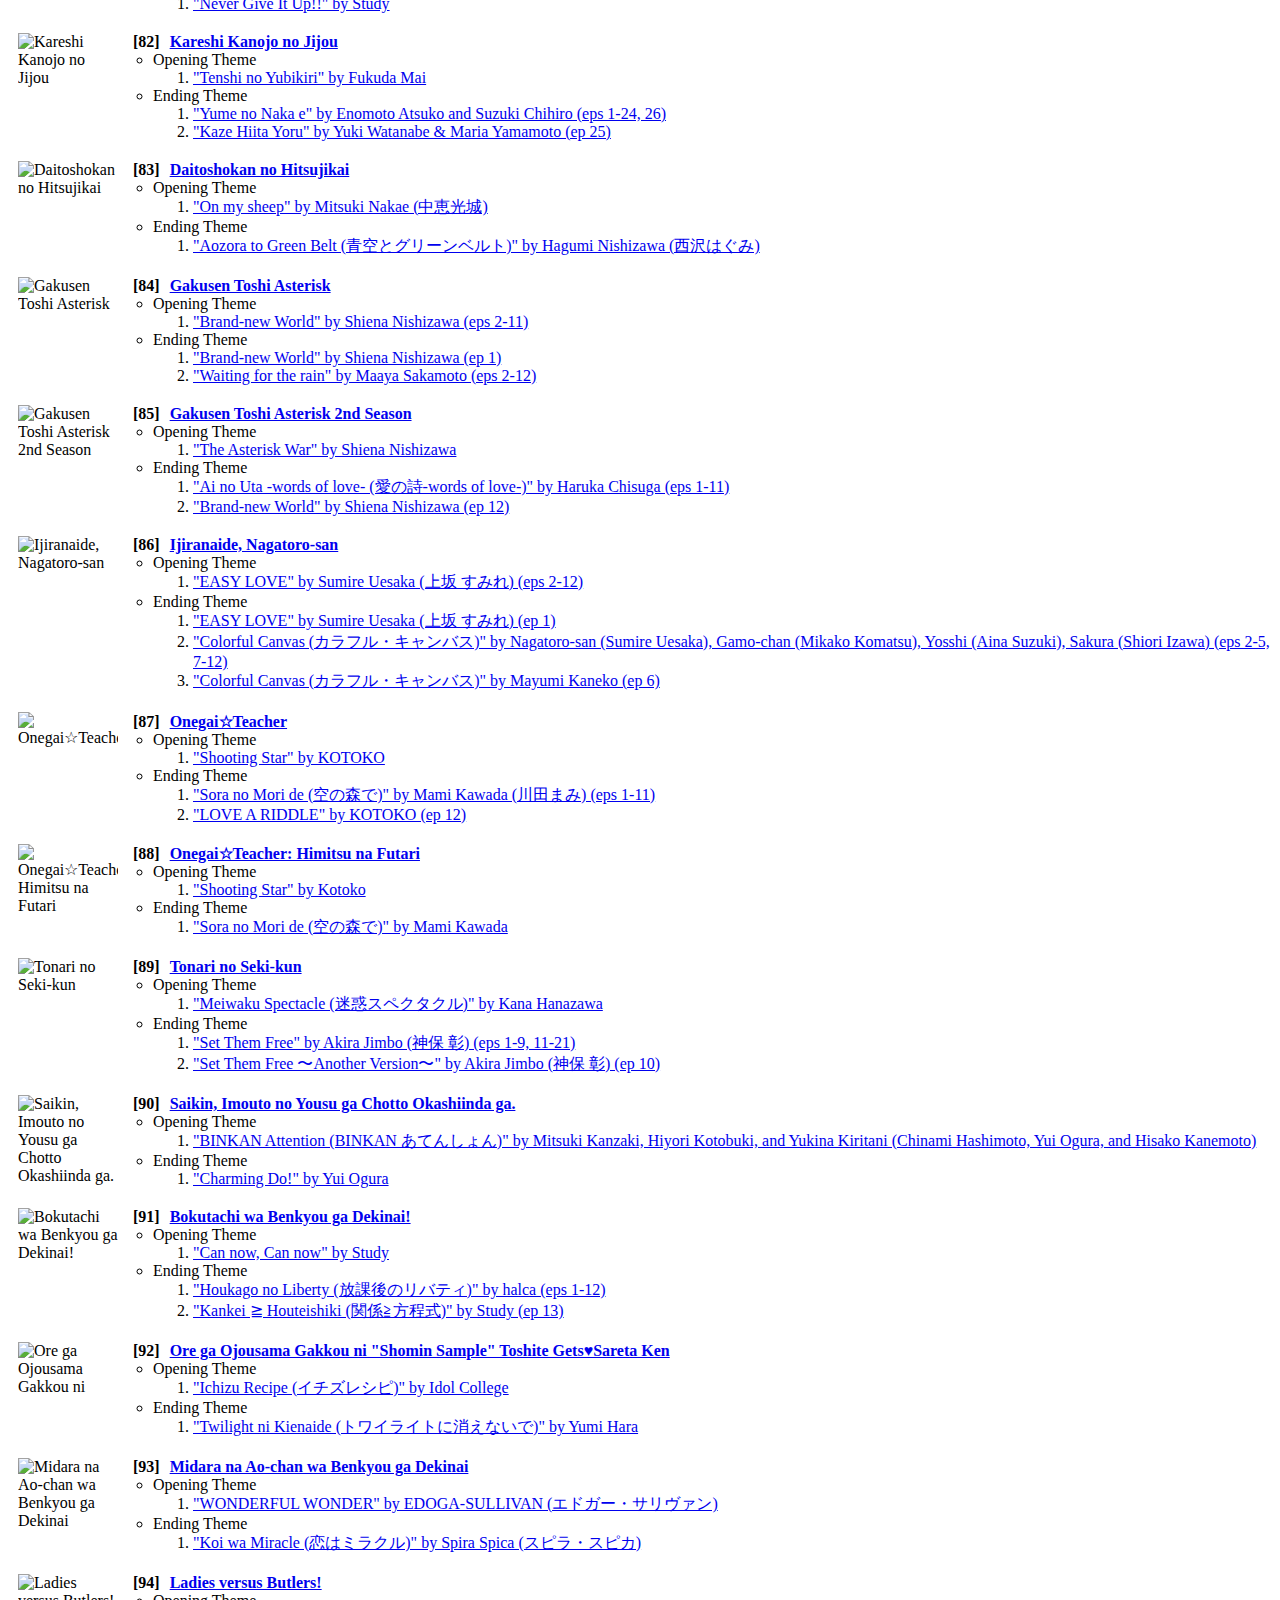
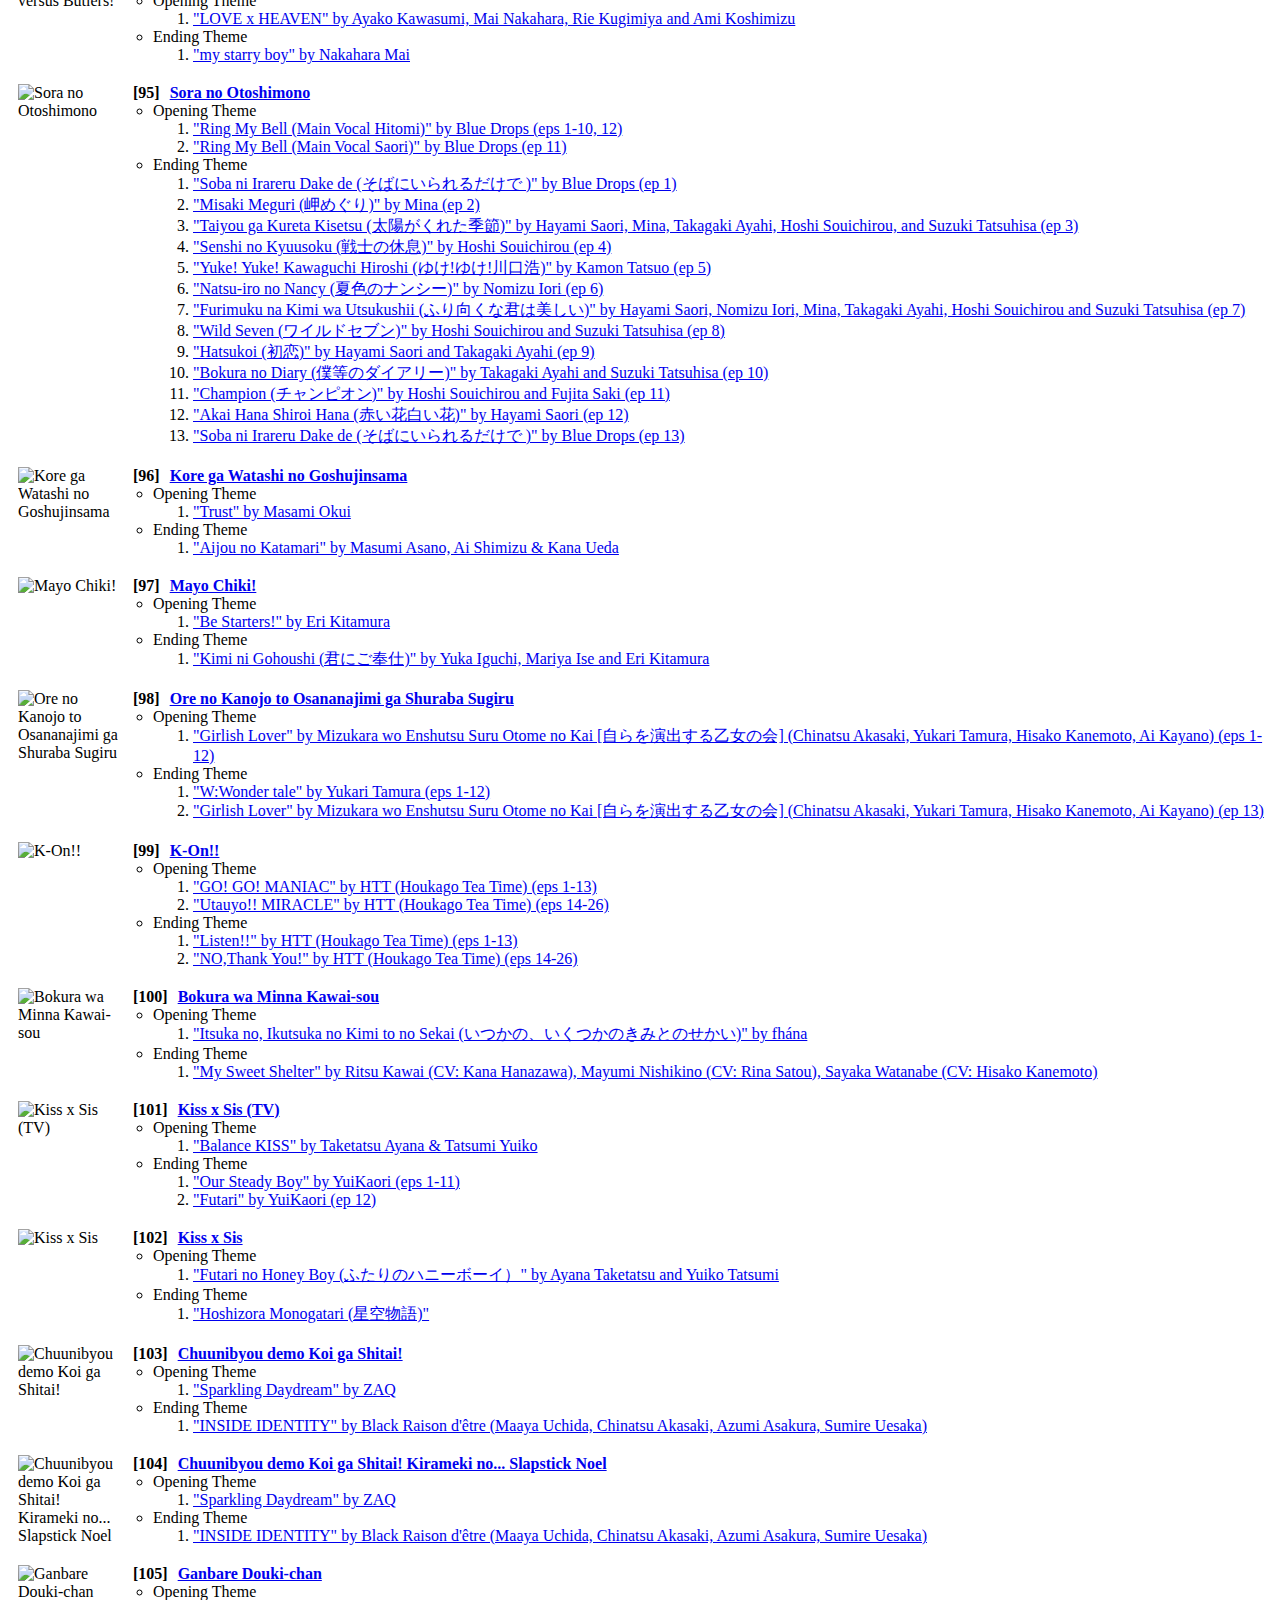
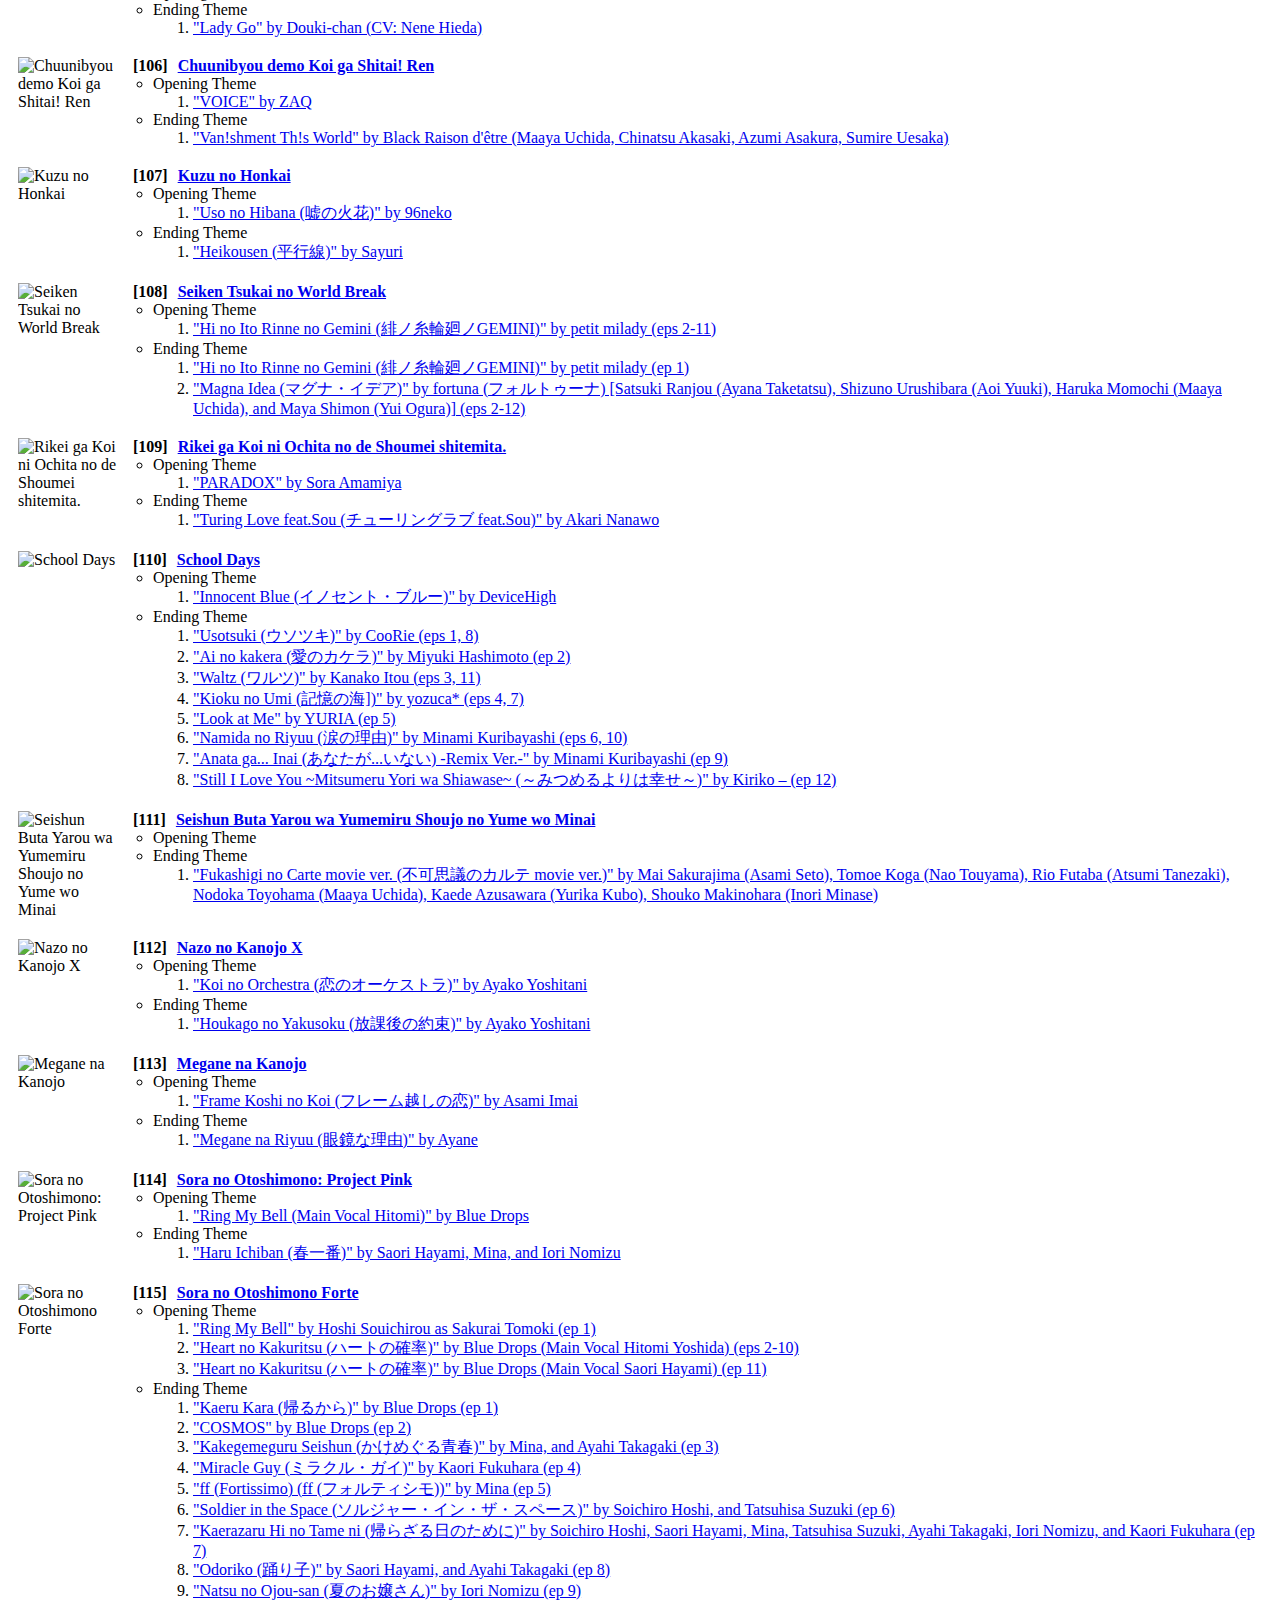
==== commit 01011e5b: "Update animelist" ====
--- a/docs/index.html
+++ b/docs/index.html
@@ -3,7 +3,6 @@
 
 <head>
     <title>Anime playlist mik2003</title>
-
     <link rel="stylesheet" href="css/index.css">
 </head>
 
@@ -108,26 +107,6 @@
                         <ol>
                             <li><a href="https://www.youtube.com/watch?v=NKhJa-zA69k">"Sayonara no Natsu ~Kokurikozaka
                                     Kara~ (さよならの夏～コクリコ坂から～)" by Aoi Teshima</a></li>
-                        </ol>
-        </li>
-        </ul>
-        </div>
-        </div>
-        </li>
-        <li class="anime-item">
-            <div class="anime-content"><img src="https://cdn.myanimelist.net/images/anime/1880/101146.webp"
-                    alt="Tenki no Ko" width="100">
-                <div class="anime-details"><a href="https://myanimelist.net/anime/38826/" ,
-                        style="font-weight: bold;">Tenki no Ko</a>
-                    <ul>
-                        <li>Opening Theme</li>
-                        <ol></ol>
-                        <li>Ending Theme</li>
-                        <ol>
-                            <li><a href="https://www.youtube.com/watch?v=EQ94zflNqn4">"Ai ni Dekiru Koto wa Mada Aru Kai
-                                    (愛にできることはまだあるかい; Is There Still Anything That Love Can Do?)" by RADWIMPS</a></li>
-                            <li><a href="https://www.youtube.com/watch?v=VcQIpQB4Fiw">"Daijoubu (Movie Edit) (大丈夫; We'll
-                                    be Alright)" by RADWIMPS</a></li>
                         </ol>
         </li>
         </ul>
@@ -13443,6 +13422,159 @@
         </div>
         </div>
         </li>
+        <li class="anime-item">
+            <div class="anime-content"><img src="https://cdn.myanimelist.net/images/anime/1880/101146.webp"
+                    alt="Tenki no Ko" width="100">
+                <div class="anime-details"><a href="https://myanimelist.net/anime/38826/" ,
+                        style="font-weight: bold;">Tenki no Ko</a>
+                    <ul>
+                        <li>Opening Theme</li>
+                        <ol></ol>
+                        <li>Ending Theme</li>
+                        <ol>
+                            <li><a href="https://www.youtube.com/watch?v=EQ94zflNqn4">"Ai ni Dekiru Koto wa Mada Aru Kai
+                                    (愛にできることはまだあるかい; Is There Still Anything That Love Can Do?)" by RADWIMPS</a></li>
+                            <li><a href="https://www.youtube.com/watch?v=VcQIpQB4Fiw">"Daijoubu (Movie Edit) (大丈夫; We'll
+                                    be Alright)" by RADWIMPS</a></li>
+                        </ol>
+        </li>
+        </ul>
+        </div>
+        </div>
+        </li>
+        <li class="anime-item">
+            <div class="anime-content"><img src="https://cdn.myanimelist.net/images/anime/1346/141203.jpg"
+                    alt="Maou no Ore ga Dorei Elf wo Yome ni Shitanda ga, Dou Medereba Ii?" width="100">
+                <div class="anime-details"><a href="https://myanimelist.net/anime/53434/" ,
+                        style="font-weight: bold;">Maou no Ore ga Dorei Elf wo Yome ni Shitanda ga, Dou Medereba Ii?</a>
+                    <ul>
+                        <li>Opening Theme</li>
+                        <ol>
+                            <li><a href="https://www.youtube.com/watch?v=cSLevMrV1Yo">"Wakaranai Ai (ワカラナイアイ)" by The
+                                    Brow Beat (eps 1-10, 12)</a></li>
+                        </ol>
+                        <li>Ending Theme</li>
+                        <ol>
+                            <li><a href="https://www.youtube.com/watch?v=FVyb7few4Bk">"Blue Star (ブルースター)" by Sayaka
+                                    Yamamoto (山本彩)</a></li>
+                        </ol>
+        </li>
+        </ul>
+        </div>
+        </div>
+        </li>
+        <li class="anime-item">
+            <div class="anime-content"><img src="https://cdn.myanimelist.net/images/anime/1143/142439.webp"
+                    alt="Unnamed Memory" width="100">
+                <div class="anime-details"><a href="https://myanimelist.net/anime/53835/" ,
+                        style="font-weight: bold;">Unnamed Memory</a>
+                    <ul>
+                        <li>Opening Theme</li>
+                        <ol>
+                            <li><a href="https://www.youtube.com/watch?v=dpEdweWbHiU">"Yobigoe (呼び声)" by Tei (丁) (eps
+                                    1-11)</a></li>
+                        </ol>
+                        <li>Ending Theme</li>
+                        <ol>
+                            <li><a href="https://www.youtube.com/watch?v=DrfAFXsH_-A">"blan_" by Arika (eps 1-11)</a>
+                            </li>
+                            <li><a href="https://www.youtube.com/watch?v=dpEdweWbHiU">"Yobigoe (呼び声)" by Tei (丁) (ep
+                                    12)</a></li>
+                        </ol>
+        </li>
+        </ul>
+        </div>
+        </div>
+        </li>
+        <li class="anime-item">
+            <div class="anime-content"><img src="https://cdn.myanimelist.net/images/anime/1580/141243.jpg"
+                    alt="Tensei shitara Dainana Ouji Datta node, Kimama ni Majutsu wo Kiwamemasu" width="100">
+                <div class="anime-details"><a href="https://myanimelist.net/anime/53516/" ,
+                        style="font-weight: bold;">Tensei shitara Dainana Ouji Datta node, Kimama ni Majutsu wo
+                        Kiwamemasu</a>
+                    <ul>
+                        <li>Opening Theme</li>
+                        <ol>
+                            <li><a href="https://www.youtube.com/watch?v=wKrb1q5hWWI">"Kyunrious (キュンリアス)" by Kaede
+                                    Higuchi</a></li>
+                        </ol>
+                        <li>Ending Theme</li>
+                        <ol>
+                            <li><a href="https://www.youtube.com/watch?v=DiDDWexFjmg">"Happy no Hiketsu (ハッピーの秘訣)" by
+                                    Akane Kumada (熊田茜音)</a></li>
+                        </ol>
+        </li>
+        </ul>
+        </div>
+        </div>
+        </li>
+        <li class="anime-item">
+            <div class="anime-content"><img src="https://cdn.myanimelist.net/images/anime/1794/142621.jpg"
+                    alt="Tsuki ga Michibiku Isekai Douchuu 2nd Season" width="100">
+                <div class="anime-details"><a href="https://myanimelist.net/anime/49889/" ,
+                        style="font-weight: bold;">Tsuki ga Michibiku Isekai Douchuu 2nd Season</a>
+                    <ul>
+                        <li>Opening Theme</li>
+                        <ol>
+                            <li><a href="https://www.youtube.com/watch?v=PG5Shdaib7w">"Utopia (ユートピア)" by Keina Suda
+                                    (須田景凪)</a></li>
+                            <li><a href="https://www.youtube.com/watch?v=Ik7YdU2eI58">"Reversal (リヴァーサル)" by syudou</a>
+                            </li>
+                        </ol>
+                        <li>Ending Theme</li>
+                        <ol>
+                            <li><a href="https://www.youtube.com/watch?v=nNEicyjXDjI">"My Factor" by Kento Itou
+                                    (伊東健人)</a></li>
+                            <li><a href="https://www.youtube.com/watch?v=r0Q9X3F36yU">"Joushiki Hazure Human
+                                    (常識外れヒューマン)" by Kaori Maeda (前田 佳織里)</a></li>
+                        </ol>
+        </li>
+        </ul>
+        </div>
+        </div>
+        </li>
+        <li class="anime-item">
+            <div class="anime-content"><img src="https://cdn.myanimelist.net/images/anime/1523/141680.jpg"
+                    alt="Re:Monster" width="100">
+                <div class="anime-details"><a href="https://myanimelist.net/anime/56690/" ,
+                        style="font-weight: bold;">Re:Monster</a>
+                    <ul>
+                        <li>Opening Theme</li>
+                        <ol>
+                            <li><a href="https://www.youtube.com/watch?v=Mpxw1XJ3mx8">"Into the Fire" by CHANSUNG(2PM),
+                                    AK-69 feat.CHANGMIN(2AM)</a></li>
+                        </ol>
+                        <li>Ending Theme</li>
+                        <ol>
+                            <li><a href="https://www.youtube.com/watch?v=fDjA2Alcx34">"Sadame (運命 [さだめ])" by
+                                    EverdreaM</a></li>
+                        </ol>
+        </li>
+        </ul>
+        </div>
+        </div>
+        </li>
+        <li class="anime-item">
+            <div class="anime-content"><img src="https://cdn.myanimelist.net/images/anime/1763/139538.jpg"
+                    alt="Tensei Kizoku, Kantei Skill de Nariagaru" width="100">
+                <div class="anime-details"><a href="https://myanimelist.net/anime/55265/" ,
+                        style="font-weight: bold;">Tensei Kizoku, Kantei Skill de Nariagaru</a>
+                    <ul>
+                        <li>Opening Theme</li>
+                        <ol>
+                            <li><a href="https://www.youtube.com/watch?v=TcQXtGYFFkM">"Blue Days (ブルーデイズ)" by TRUE</a>
+                            </li>
+                        </ol>
+                        <li>Ending Theme</li>
+                        <ol>
+                            <li><a href="https://www.youtube.com/watch?v=RfGHSp4oViI">"Finally" by Licia Pleide (CV:
+                                    Kana Hanazawa) (eps 2-12)</a></li>
+                        </ol>
+        </li>
+        </ul>
+        </div>
+        </div>
+        </li>
     </ol>
 </body>
 
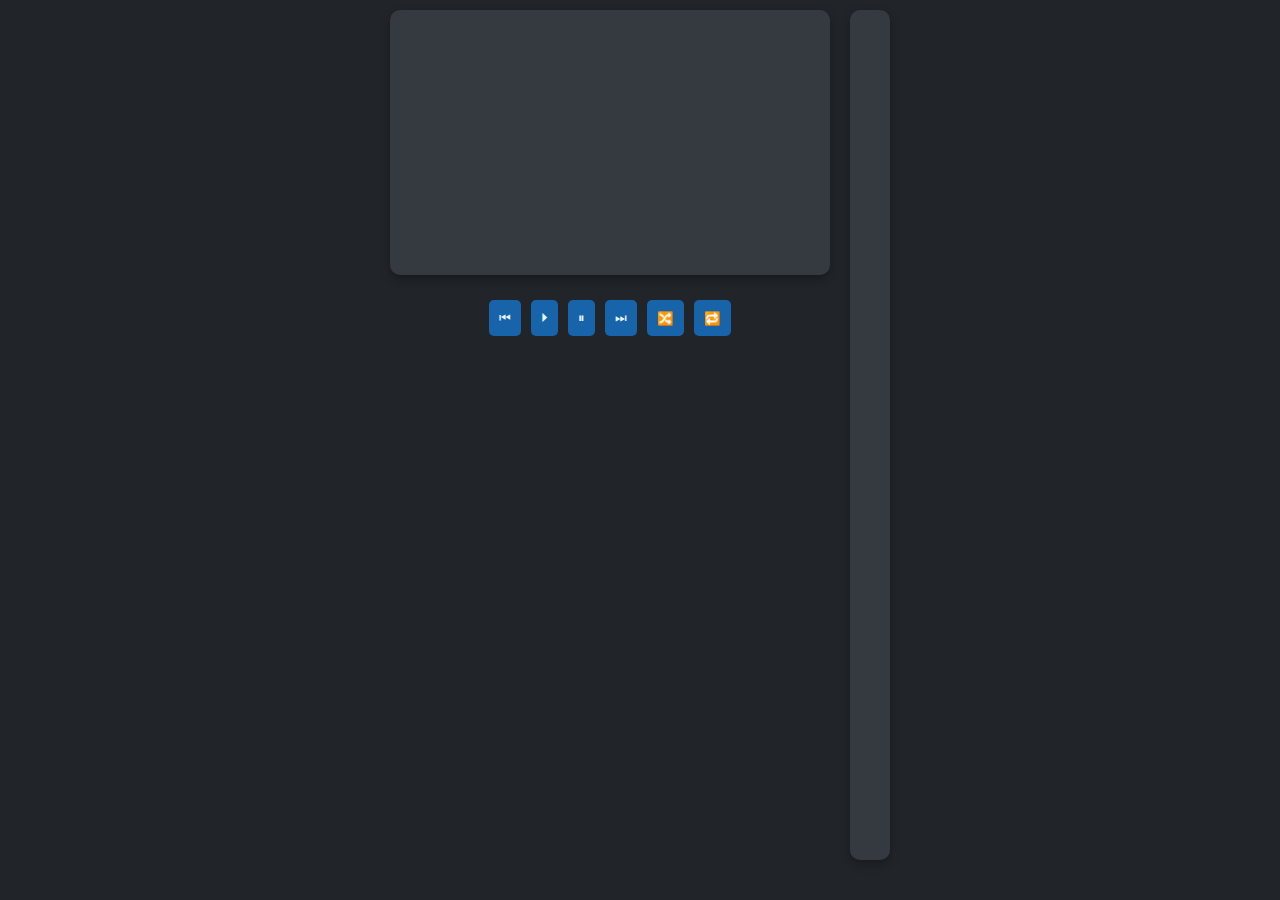
==== commit 972b76f7: "Auto redirect" ====
--- a/docs/index.html
+++ b/docs/index.html
@@ -4,6 +4,7 @@
 <head>
     <title>Anime playlist mik2003</title>
     <link rel="stylesheet" href="css/index.css">
+    <meta http-equiv="refresh" content="0; url=html/youtube_playlist.html" />
 </head>
 
 <body>
@@ -285,52 +286,6 @@
                                     Yukino Yukinoshita (Saori Hayami) (ep 11)</a></li>
                             <li><a href="https://www.youtube.com/watch?v=qDE4pm6yiHM">"Yukitoki (ユキトキ)" by Nagi Yanagi
                                     (ep 12)</a></li>
-                        </ol>
-        </li>
-        </ul>
-        </div>
-        </div>
-        </li>
-        <li class="anime-item">
-            <div class="anime-content"><img src="https://cdn.myanimelist.net/images/anime/1764/106659.jpg"
-                    alt="Kaguya-sama wa Kokurasetai? Tensai-tachi no Renai Zunousen" width="100">
-                <div class="anime-details"><a href="https://myanimelist.net/anime/40591/" ,
-                        style="font-weight: bold;">Kaguya-sama wa Kokurasetai? Tensai-tachi no Renai Zunousen</a>
-                    <ul>
-                        <li>Opening Theme</li>
-                        <ol>
-                            <li><a href="https://www.youtube.com/watch?v=DTJsnV0WTVU">"DADDY! DADDY! DO! feat. Airi
-                                    Suzuki (DADDY! DADDY! DO! feat. 鈴木愛理)" by Masayuki Suzuki (eps 2-10)</a></li>
-                        </ol>
-                        <li>Ending Theme</li>
-                        <ol>
-                            <li><a href="https://www.youtube.com/watch?v=DTJsnV0WTVU">"DADDY! DADDY! DO! feat. Airi
-                                    Suzuki (DADDY! DADDY! DO! feat. 鈴木愛理)" by Masayuki Suzuki (eps 1, 12)</a></li>
-                            <li><a href="https://www.youtube.com/watch?v=ncnHddqNqhM">"Kaze ni Fukarete (風に吹かれて)" by
-                                    Haruka Fukuhara (eps 2-4, 6-11)</a></li>
-                        </ol>
-        </li>
-        </ul>
-        </div>
-        </div>
-        </li>
-        <li class="anime-item">
-            <div class="anime-content"><img src="https://cdn.myanimelist.net/images/anime/1295/106551.jpg"
-                    alt="Kaguya-sama wa Kokurasetai: Tensai-tachi no Renai Zunousen" width="100">
-                <div class="anime-details"><a href="https://myanimelist.net/anime/37999/" ,
-                        style="font-weight: bold;">Kaguya-sama wa Kokurasetai: Tensai-tachi no Renai Zunousen</a>
-                    <ul>
-                        <li>Opening Theme</li>
-                        <ol>
-                            <li><a href="https://www.youtube.com/watch?v=P_XF8vjOrWE">"Love Dramatic feat. Rikka Ihara
-                                    (ラブ・ドラマティック feat.伊原六花)" by Masayuki Suzuki (鈴木雅之) (eps 1-12)</a></li>
-                        </ol>
-                        <li>Ending Theme</li>
-                        <ol>
-                            <li><a href="https://www.youtube.com/watch?v=RHfaZZAMwA0">"Sentimental Crisis
-                                    (センチメンタルクライシス)" by halca (eps 1-2, 4-12)</a></li>
-                            <li><a href="https://www.youtube.com/watch?v=Qe46yzEcQOo">"Chikatto Chika Chika♡
-                                    (チカっとチカ千花っ♡)" by Chika Fujiwara (Konomi Kohara (ep 3)</a></li>
                         </ol>
         </li>
         </ul>
@@ -5864,26 +5819,6 @@
         </div>
         </li>
         <li class="anime-item">
-            <div class="anime-content"><img src="https://cdn.myanimelist.net/images/anime/1877/119668.jpg"
-                    alt="Arifureta Shokugyou de Sekai Saikyou 2nd Season" width="100">
-                <div class="anime-details"><a href="https://myanimelist.net/anime/40507/" ,
-                        style="font-weight: bold;">Arifureta Shokugyou de Sekai Saikyou 2nd Season</a>
-                    <ul>
-                        <li>Opening Theme</li>
-                        <ol>
-                            <li><a href="https://www.youtube.com/watch?v=k2-ygljRjsk">"Daylight" by MindaRyn</a></li>
-                        </ol>
-                        <li>Ending Theme</li>
-                        <ol>
-                            <li><a href="https://www.youtube.com/watch?v=GR5bjT5o5_s">"Gedou Sanka (外道讃歌)" by
-                                    FantasticYouth</a></li>
-                        </ol>
-        </li>
-        </ul>
-        </div>
-        </div>
-        </li>
-        <li class="anime-item">
             <div class="anime-content"><img src="https://cdn.myanimelist.net/images/anime/1725/133738.jpg"
                     alt="Kumo no Mukou, Yakusoku no Basho" width="100">
                 <div class="anime-details"><a href="https://myanimelist.net/anime/433/" ,
@@ -6951,31 +6886,6 @@
         </div>
         </li>
         <li class="anime-item">
-            <div class="anime-content"><img src="https://cdn.myanimelist.net/images/anime/1160/122627.webp"
-                    alt="Kaguya-sama wa Kokurasetai: Ultra Romantic" width="100">
-                <div class="anime-details"><a href="https://myanimelist.net/anime/43608/" ,
-                        style="font-weight: bold;">Kaguya-sama wa Kokurasetai: Ultra Romantic</a>
-                    <ul>
-                        <li>Opening Theme</li>
-                        <ol>
-                            <li><a href="https://www.youtube.com/watch?v=vptdHEUZN10">"GIRI GIRI feat Suu (GIRI GIRI
-                                    feat. すぅ)" by Masayuki Suzuki (eps 2-4, 6-8, 10-13)</a></li>
-                        </ol>
-                        <li>Ending Theme</li>
-                        <ol>
-                            <li><a href="https://www.youtube.com/watch?v=vptdHEUZN10">"GIRI GIRI feat Suu (GIRI GIRI
-                                    feat. すぅ)" by Masayuki Suzuki (ep 1)</a></li>
-                            <li><a href="https://www.youtube.com/watch?v=GSuselwRqcE">"Heart wa Oteage (ハートはお手上げ)" by
-                                    Airi Suzuki (eps 2-4, 6-13)</a></li>
-                            <li><a href="https://www.youtube.com/watch?v=kuEl3LL3CD0">"My Nonfiction" by Miyuki
-                                    Shirogane (Makoto Furukawa) & Chika Fujiwara (Konomi Kohara) (ep 5)</a></li>
-                        </ol>
-        </li>
-        </ul>
-        </div>
-        </div>
-        </li>
-        <li class="anime-item">
             <div class="anime-content"><img src="https://cdn.myanimelist.net/images/anime/1783/96153.webp"
                     alt="Yagate Kimi ni Naru" width="100">
                 <div class="anime-details"><a href="https://myanimelist.net/anime/37786/" ,
@@ -7444,31 +7354,6 @@
                         <li>Ending Theme</li>
                         <ol>
                             <li><a href="https://www.youtube.com/watch?v=Ff7k1zxBe1I">"Yuke (往け（ゆけ）)" by LiSA</a></li>
-                        </ol>
-        </li>
-        </ul>
-        </div>
-        </div>
-        </li>
-        <li class="anime-item">
-            <div class="anime-content"><img src="https://cdn.myanimelist.net/images/anime/1950/116474.jpg"
-                    alt="Tsuki ga Michibiku Isekai Douchuu" width="100">
-                <div class="anime-details"><a href="https://myanimelist.net/anime/43523/" ,
-                        style="font-weight: bold;">Tsuki ga Michibiku Isekai Douchuu</a>
-                    <ul>
-                        <li>Opening Theme</li>
-                        <ol>
-                            <li><a href="https://www.youtube.com/watch?v=7GBn6IuTQ6w">"Gamble (ギャンブル)" by syudou</a>
-                            </li>
-                        </ol>
-                        <li>Ending Theme</li>
-                        <ol>
-                            <li><a href="https://www.youtube.com/watch?v=4xlyZehaZ-E">"Aa Jinsei ni Namida Ari
-                                    (ああ人生に涙あり)" by Makoto Misumi (CV: Natsuki Hanae) (ep 1)</a></li>
-                            <li><a href="https://www.youtube.com/watch?v=wS-PCSv7r2I">"Beautiful Dreamer
-                                    (ビューティフル・ドリーマー)" by Ezoshika Gourmet Club (eps 2-3)</a></li>
-                            <li><a href="https://www.youtube.com/watch?v=SzbTcdPwNGo">"Aa, Jinsei ni Namida Ari
-                                    (ああ人生に涙あり)" by Tomoe (CV: Ayane Sakura), Mio (CV: Akari Kitou) (ep 4)</a></li>
                         </ol>
         </li>
         </ul>
@@ -8579,29 +8464,6 @@
         </div>
         </li>
         <li class="anime-item">
-            <div class="anime-content"><img src="https://cdn.myanimelist.net/images/anime/1530/117776.jpg"
-                    alt="Mushoku Tensei: Isekai Ittara Honki Dasu" width="100">
-                <div class="anime-details"><a href="https://myanimelist.net/anime/39535/" ,
-                        style="font-weight: bold;">Mushoku Tensei: Isekai Ittara Honki Dasu</a>
-                    <ul>
-                        <li>Opening Theme</li>
-                        <ol>
-                            <li><a href="https://www.youtube.com/watch?v=hZ6TnKvB2rc">"Tabibito no Uta (旅人の唄)" by Yuiko
-                                    Oohara (eps 3-4, 6-8)</a></li>
-                            <li><a href="https://www.youtube.com/watch?v=NEh3-Qmq1LE">"Mezame no uta (目覚めの唄)" by Yuiko
-                                    Oohara (ep 10)</a></li>
-                        </ol>
-                        <li>Ending Theme</li>
-                        <ol>
-                            <li><a href="https://www.youtube.com/watch?v=ebaaWokWIo4">"Only (オンリー)" by Yuiko Oohara</a>
-                            </li>
-                        </ol>
-        </li>
-        </ul>
-        </div>
-        </div>
-        </li>
-        <li class="anime-item">
             <div class="anime-content"><img src="https://cdn.myanimelist.net/images/anime/1028/117777.jpg"
                     alt="Mushoku Tensei: Isekai Ittara Honki Dasu Part 2" width="100">
                 <div class="anime-details"><a href="https://myanimelist.net/anime/45576/" ,
@@ -9628,26 +9490,6 @@
         </div>
         </li>
         <li class="anime-item">
-            <div class="anime-content"><img src="https://cdn.myanimelist.net/images/anime/1671/120628.webp"
-                    alt="Leadale no Daichi nite" width="100">
-                <div class="anime-details"><a href="https://myanimelist.net/anime/48239/" ,
-                        style="font-weight: bold;">Leadale no Daichi nite</a>
-                    <ul>
-                        <li>Opening Theme</li>
-                        <ol>
-                            <li><a href="https://www.youtube.com/watch?v=l-126BD6zVI">"Happy Encount" by TRUE</a></li>
-                        </ol>
-                        <li>Ending Theme</li>
-                        <ol>
-                            <li><a href="https://www.youtube.com/watch?v=8xronI95g38">"Hakone no Koufuku (箱庭の幸福)" by
-                                    Azusa Tadokoro</a></li>
-                        </ol>
-        </li>
-        </ul>
-        </div>
-        </div>
-        </li>
-        <li class="anime-item">
             <div class="anime-content"><img src="https://cdn.myanimelist.net/images/anime/1593/113724.webp"
                     alt="Kumo desu ga, Nani ka?" width="100">
                 <div class="anime-details"><a href="https://myanimelist.net/anime/37984/" ,
@@ -9729,27 +9571,6 @@
                         <ol>
                             <li><a href="https://www.youtube.com/watch?v=pKGPCyr-PdA">"A Promise" by Aira Yuuki
                                     (結城アイラ)</a></li>
-                        </ol>
-        </li>
-        </ul>
-        </div>
-        </div>
-        </li>
-        <li class="anime-item">
-            <div class="anime-content"><img src="https://cdn.myanimelist.net/images/anime/1776/97682.jpg"
-                    alt="Arifureta Shokugyou de Sekai Saikyou" width="100">
-                <div class="anime-details"><a href="https://myanimelist.net/anime/36882/" ,
-                        style="font-weight: bold;">Arifureta Shokugyou de Sekai Saikyou</a>
-                    <ul>
-                        <li>Opening Theme</li>
-                        <ol>
-                            <li><a href="https://www.youtube.com/watch?v=jekubzaLQ3w">"FLARE" by Void_Chords
-                                    feat.LIO</a></li>
-                        </ol>
-                        <li>Ending Theme</li>
-                        <ol>
-                            <li><a href="https://www.youtube.com/watch?v=7V6JvkAg2OY">"Hajime no Uta (ハジメノウタ)" by
-                                    DracoVirgo</a></li>
                         </ol>
         </li>
         </ul>
@@ -10414,26 +10235,6 @@
                         <ol></ol>
                         <li>Ending Theme</li>
                         <ol></ol>
-        </li>
-        </ul>
-        </div>
-        </div>
-        </li>
-        <li class="anime-item">
-            <div class="anime-content"><img src="https://cdn.myanimelist.net/images/anime/4/79468.webp"
-                    alt="Sakamoto desu ga?" width="100">
-                <div class="anime-details"><a href="https://myanimelist.net/anime/32542/" ,
-                        style="font-weight: bold;">Sakamoto desu ga?</a>
-                    <ul>
-                        <li>Opening Theme</li>
-                        <ol>
-                            <li><a href="https://www.youtube.com/watch?v=f607MHZ8s0U">"COOLEST" by Customi Z</a></li>
-                        </ol>
-                        <li>Ending Theme</li>
-                        <ol>
-                            <li><a href="https://www.youtube.com/watch?v=JcuFqdmX0VY">"Nakushita Hibi ni Sayonara
-                                    (無くした日々にさよなら)" by Suneohair</a></li>
-                        </ol>
         </li>
         </ul>
         </div>
@@ -10831,26 +10632,6 @@
         </div>
         </li>
         <li class="anime-item">
-            <div class="anime-content"><img src="https://cdn.myanimelist.net/images/anime/5/84004.jpg" alt="Log Horizon"
-                    width="100">
-                <div class="anime-details"><a href="https://myanimelist.net/anime/17265/" ,
-                        style="font-weight: bold;">Log Horizon</a>
-                    <ul>
-                        <li>Opening Theme</li>
-                        <ol>
-                            <li><a href="https://www.youtube.com/watch?v=d2Kj7YybM5o">"database feat. TAKUMA (10 Feet)"
-                                    by MAN WITH A MISSION</a></li>
-                        </ol>
-                        <li>Ending Theme</li>
-                        <ol>
-                            <li><a href="https://www.youtube.com/watch?v=fNfboNEFh-g">"Your song*" by Yun*chi</a></li>
-                        </ol>
-        </li>
-        </ul>
-        </div>
-        </div>
-        </li>
-        <li class="anime-item">
             <div class="anime-content"><img src="https://cdn.myanimelist.net/images/anime/7/63031.jpg"
                     alt="Seireitsukai no Blade Dance" width="100">
                 <div class="anime-details"><a href="https://myanimelist.net/anime/22877/" ,
@@ -10874,30 +10655,6 @@
         </div>
         </li>
         <li class="anime-item">
-            <div class="anime-content"><img src="https://cdn.myanimelist.net/images/anime/1483/107061.jpg"
-                    alt="Otome Game no Hametsu Flag shika Nai Akuyaku Reijou ni Tensei shiteshimatta..." width="100">
-                <div class="anime-details"><a href="https://myanimelist.net/anime/38555/" ,
-                        style="font-weight: bold;">Otome Game no Hametsu Flag shika Nai Akuyaku Reijou ni Tensei
-                        shiteshimatta...</a>
-                    <ul>
-                        <li>Opening Theme</li>
-                        <ol>
-                            <li><a href="https://www.youtube.com/watch?v=wrub7h0EGn4">"Otome no Route wa Hitotsu janai!
-                                    (乙女のルートはひとつじゃない！)" by angela (eps 1-11)</a></li>
-                        </ol>
-                        <li>Ending Theme</li>
-                        <ol>
-                            <li><a href="https://www.youtube.com/watch?v=uVTSGCWCxrY">"BAD END" by Shouta Aoi (蒼井翔太)
-                                    (eps 2-11)</a></li>
-                            <li><a href="https://www.youtube.com/watch?v=wrub7h0EGn4">"Otome no Route wa Hitotsu Janai!
-                                    (乙女のルートはひとつじゃない！)" by angela (ep 12)</a></li>
-                        </ol>
-        </li>
-        </ul>
-        </div>
-        </div>
-        </li>
-        <li class="anime-item">
             <div class="anime-content"><img src="https://cdn.myanimelist.net/images/anime/1472/93813.webp"
                     alt="Knight's & Magic" width="100">
                 <div class="anime-details"><a href="https://myanimelist.net/anime/34104/" ,
@@ -10976,29 +10733,6 @@
         </div>
         </li>
         <li class="anime-item">
-            <div class="anime-content"><img src="https://cdn.myanimelist.net/images/anime/1007/136277.jpg"
-                    alt="Horimiya: Piece" width="100">
-                <div class="anime-details"><a href="https://myanimelist.net/anime/54856/" ,
-                        style="font-weight: bold;">Horimiya: Piece</a>
-                    <ul>
-                        <li>Opening Theme</li>
-                        <ol>
-                            <li><a href="https://www.youtube.com/watch?v=WSJQcgBAyys">"Shiawase (幸せ)" by Omoinotake</a>
-                            </li>
-                        </ol>
-                        <li>Ending Theme</li>
-                        <ol>
-                            <li><a href="https://www.youtube.com/watch?v=71EHMNg6KIc">"URL" by Ami Sakaguchi (eps 1-6,
-                                    8-13)</a></li>
-                            <li><a href="https://www.youtube.com/watch?v=gXgjL0TrRD4">"Dokuro Ninja Konoha (ドクロニンジャコノハ)"
-                                    by Sakura Kouno (CV: Reina Kondou) & Akane Yanagi (CV: Jun Fukuyama) (ep 7)</a></li>
-                        </ol>
-        </li>
-        </ul>
-        </div>
-        </div>
-        </li>
-        <li class="anime-item">
             <div class="anime-content"><img src="https://cdn.myanimelist.net/images/anime/3/87463.webp"
                     alt="Net-juu no Susume" width="100">
                 <div class="anime-details"><a href="https://myanimelist.net/anime/36038/" ,
@@ -11034,27 +10768,6 @@
                         <ol>
                             <li><a href="https://www.youtube.com/watch?v=FxMA3bLm8rk">"Hikari, Hikari (ひかり、ひかり)" by
                                     Yuuka Aisaka</a></li>
-                        </ol>
-        </li>
-        </ul>
-        </div>
-        </div>
-        </li>
-        <li class="anime-item">
-            <div class="anime-content"><img src="https://cdn.myanimelist.net/images/anime/1695/111486.jpg"
-                    alt="Horimiya" width="100">
-                <div class="anime-details"><a href="https://myanimelist.net/anime/42897/" ,
-                        style="font-weight: bold;">Horimiya</a>
-                    <ul>
-                        <li>Opening Theme</li>
-                        <ol>
-                            <li><a href="https://www.youtube.com/watch?v=kQYLHjgUh_g">"Iro Kousui (色香水)" by You
-                                    Kamiyama</a></li>
-                        </ol>
-                        <li>Ending Theme</li>
-                        <ol>
-                            <li><a href="https://www.youtube.com/watch?v=fd1jD7-XX5g">"Yakusoku (約束)" by Friends
-                                    (フレンズ)</a></li>
                         </ol>
         </li>
         </ul>
@@ -12203,27 +11916,6 @@
         </div>
         </li>
         <li class="anime-item">
-            <div class="anime-content"><img src="https://cdn.myanimelist.net/images/anime/1836/116060.webp"
-                    alt="Seirei Gensouki" width="100">
-                <div class="anime-details"><a href="https://myanimelist.net/anime/44203/" ,
-                        style="font-weight: bold;">Seirei Gensouki</a>
-                    <ul>
-                        <li>Opening Theme</li>
-                        <ol>
-                            <li><a href="https://www.youtube.com/watch?v=-SdEFi3yqOc">"New story" by Marika Kouno</a>
-                            </li>
-                        </ol>
-                        <li>Ending Theme</li>
-                        <ol>
-                            <li><a href="https://www.youtube.com/watch?v=oAyY_NhZgqE">"Elder flower" by Aguri
-                                    Oonishi</a></li>
-                        </ol>
-        </li>
-        </ul>
-        </div>
-        </div>
-        </li>
-        <li class="anime-item">
             <div class="anime-content"><img src="https://cdn.myanimelist.net/images/anime/1901/139910.jpg"
                     alt="Tearmoon Teikoku Monogatari: Dantoudai kara Hajimaru, Hime no Tensei Gyakuten Story"
                     width="100">
@@ -12247,33 +11939,6 @@
         </div>
         </li>
         <li class="anime-item">
-            <div class="anime-content"><img src="https://cdn.myanimelist.net/images/anime/11/61039.jpg"
-                    alt="Mahouka Koukou no Rettousei" width="100">
-                <div class="anime-details"><a href="https://myanimelist.net/anime/20785/" ,
-                        style="font-weight: bold;">Mahouka Koukou no Rettousei</a>
-                    <ul>
-                        <li>Opening Theme</li>
-                        <ol>
-                            <li><a href="https://www.youtube.com/watch?v=IzhMzY5avLI">"Rising Hope" by LiSA (eps 2-3,
-                                    5-13)</a></li>
-                            <li><a href="https://www.youtube.com/watch?v=hUf1NoPK-8Q">"grilletto" by GARNiDELiA (eps
-                                    14-26)</a></li>
-                        </ol>
-                        <li>Ending Theme</li>
-                        <ol>
-                            <li><a href="https://www.youtube.com/watch?v=IzhMzY5avLI">"Rising Hope" by LiSA (ep 1)</a>
-                            </li>
-                            <li><a href="https://www.youtube.com/watch?v=MNlaZt5i8jU">"Millenario (ミレナリオ)" by ELISA (eps
-                                    2-13, 18)</a></li>
-                            <li><a href="https://www.youtube.com/watch?v=j0N5XpHDfUM">"Mirror" by Rei Yasuda (eps 14-17,
-                                    19-26)</a></li>
-                        </ol>
-        </li>
-        </ul>
-        </div>
-        </div>
-        </li>
-        <li class="anime-item">
             <div class="anime-content"><img src="https://cdn.myanimelist.net/images/anime/1498/134443.webp"
                     alt="Tokyo Ghoul" width="100">
                 <div class="anime-details"><a href="https://myanimelist.net/anime/22319/" ,
@@ -12580,84 +12245,6 @@
         </div>
         </li>
         <li class="anime-item">
-            <div class="anime-content"><img src="https://cdn.myanimelist.net/images/anime/7/88019.webp" alt="Overlord"
-                    width="100">
-                <div class="anime-details"><a href="https://myanimelist.net/anime/29803/" ,
-                        style="font-weight: bold;">Overlord</a>
-                    <ul>
-                        <li>Opening Theme</li>
-                        <ol>
-                            <li><a href="https://www.youtube.com/watch?v=saah9UTwaUI">"Clattanoia" by O×T (Masayoshi
-                                    Oishi × Tom-H@ck)</a></li>
-                        </ol>
-                        <li>Ending Theme</li>
-                        <ol>
-                            <li><a href="https://www.youtube.com/watch?v=skqKOt73rvM">"L.L.L." by MYTH&ROID</a></li>
-                        </ol>
-        </li>
-        </ul>
-        </div>
-        </div>
-        </li>
-        <li class="anime-item">
-            <div class="anime-content"><img src="https://cdn.myanimelist.net/images/anime/1212/113415.jpg"
-                    alt="Overlord II" width="100">
-                <div class="anime-details"><a href="https://myanimelist.net/anime/35073/" ,
-                        style="font-weight: bold;">Overlord II</a>
-                    <ul>
-                        <li>Opening Theme</li>
-                        <ol>
-                            <li><a href="https://www.youtube.com/watch?v=efL4a9zIMBQ">"GO CRY GO" by OxT</a></li>
-                        </ol>
-                        <li>Ending Theme</li>
-                        <ol>
-                            <li><a href="https://www.youtube.com/watch?v=qrvCAJbXc_o">"HYDRA" by MYTH＆ROID</a></li>
-                        </ol>
-        </li>
-        </ul>
-        </div>
-        </div>
-        </li>
-        <li class="anime-item">
-            <div class="anime-content"><img src="https://cdn.myanimelist.net/images/anime/1511/93473.webp"
-                    alt="Overlord III" width="100">
-                <div class="anime-details"><a href="https://myanimelist.net/anime/37675/" ,
-                        style="font-weight: bold;">Overlord III</a>
-                    <ul>
-                        <li>Opening Theme</li>
-                        <ol>
-                            <li><a href="https://www.youtube.com/watch?v=XPOIe6WdhPQ">"VORACITY" by MYTH＆ROID</a></li>
-                        </ol>
-                        <li>Ending Theme</li>
-                        <ol>
-                            <li><a href="https://www.youtube.com/watch?v=KnZhuGMnhds">"Silent Solitude" by OxT</a></li>
-                        </ol>
-        </li>
-        </ul>
-        </div>
-        </div>
-        </li>
-        <li class="anime-item">
-            <div class="anime-content"><img src="https://cdn.myanimelist.net/images/anime/1530/120110.jpg"
-                    alt="Overlord IV" width="100">
-                <div class="anime-details"><a href="https://myanimelist.net/anime/48895/" ,
-                        style="font-weight: bold;">Overlord IV</a>
-                    <ul>
-                        <li>Opening Theme</li>
-                        <ol>
-                            <li><a href="https://www.youtube.com/watch?v=Tkkp3FhDVxQ">"HOLLOW HUNGER" by OxT</a></li>
-                        </ol>
-                        <li>Ending Theme</li>
-                        <ol>
-                            <li><a href="https://www.youtube.com/watch?v=9kPy5LT56v8">"No Man's Dawn" by Mayu
-                                    Maeshima</a></li>
-                        </ol>
-        </li>
-        </ul>
-        </div>
-        </div>
-        </li>
-        <li class="anime-item">
             <div class="anime-content"><img src="https://cdn.myanimelist.net/images/anime/8/64813.jpg"
                     alt="Ao Haru Ride" width="100">
                 <div class="anime-details"><a href="https://myanimelist.net/anime/21995/" ,
@@ -13061,33 +12648,6 @@
                         <ol>
                             <li><a href="https://www.youtube.com/watch?v=ISaEEvP40p4">"Fuwa Fuwa Party Tsurarete Happy
                                     (ふわふわpartyつられてhappy)" by harmoe</a></li>
-                        </ol>
-        </li>
-        </ul>
-        </div>
-        </div>
-        </li>
-        <li class="anime-item">
-            <div class="anime-content"><img src="https://cdn.myanimelist.net/images/anime/1150/140028.jpg"
-                    alt="Akuyaku Reijou Level 99: Watashi wa Ura-Boss desu ga Maou dewa Arimasen" width="100">
-                <div class="anime-details"><a href="https://myanimelist.net/anime/54837/" ,
-                        style="font-weight: bold;">Akuyaku Reijou Level 99: Watashi wa Ura-Boss desu ga Maou dewa
-                        Arimasen</a>
-                    <ul>
-                        <li>Opening Theme</li>
-                        <ol>
-                            <li><a href="https://www.youtube.com/watch?v=UtVQ5uMEQWI">"Ray of Light" by Hanatan (花たん)
-                                    (ep 1)</a></li>
-                            <li><a href="https://www.youtube.com/watch?v=4noCHoUpWFY">"LOVE or HATE?" by Mayu Maeshima
-                                    (前島麻由) (eps 2-12)</a></li>
-                        </ol>
-                        <li>Ending Theme</li>
-                        <ol>
-                            <li><a href="https://www.youtube.com/watch?v=4noCHoUpWFY">"LOVE or HATE?" by Mayu Maeshima
-                                    (前島麻由) (eps 1, 12)</a></li>
-                            <li><a href="https://www.youtube.com/watch?v=qcnBSbuz5rk">"Suki ga Levechi (好きがレベチ)" by
-                                    Eleanora Hillrose (CV: Rina Hidaka), Yumiella Dolkness (CV: Fairouz Ai) (eps
-                                    2-11)</a></li>
                         </ol>
         </li>
         </ul>
@@ -13405,24 +12965,6 @@
         </div>
         </li>
         <li class="anime-item">
-            <div class="anime-content"><img src="https://cdn.myanimelist.net/images/anime/1331/138727.jpg"
-                    alt="Gake no Ue no Ponyo" width="100">
-                <div class="anime-details"><a href="https://myanimelist.net/anime/2890/" ,
-                        style="font-weight: bold;">Gake no Ue no Ponyo</a>
-                    <ul>
-                        <li>Opening Theme</li>
-                        <ol></ol>
-                        <li>Ending Theme</li>
-                        <ol>
-                            <li><a href="https://www.youtube.com/watch?v=kDy3rDedXBM">"Gake no Ue no Ponyo (崖の上のポニョ)" by
-                                    Fujioka Fujimaki and Nozomi Ōhashi</a></li>
-                        </ol>
-        </li>
-        </ul>
-        </div>
-        </div>
-        </li>
-        <li class="anime-item">
             <div class="anime-content"><img src="https://cdn.myanimelist.net/images/anime/1880/101146.webp"
                     alt="Tenki no Ko" width="100">
                 <div class="anime-details"><a href="https://myanimelist.net/anime/38826/" ,
@@ -13509,6 +13051,362 @@
         </div>
         </li>
         <li class="anime-item">
+            <div class="anime-content"><img src="https://cdn.myanimelist.net/images/anime/1523/141680.jpg"
+                    alt="Re:Monster" width="100">
+                <div class="anime-details"><a href="https://myanimelist.net/anime/56690/" ,
+                        style="font-weight: bold;">Re:Monster</a>
+                    <ul>
+                        <li>Opening Theme</li>
+                        <ol>
+                            <li><a href="https://www.youtube.com/watch?v=Mpxw1XJ3mx8">"Into the Fire" by CHANSUNG(2PM),
+                                    AK-69 feat.CHANGMIN(2AM)</a></li>
+                        </ol>
+                        <li>Ending Theme</li>
+                        <ol>
+                            <li><a href="https://www.youtube.com/watch?v=fDjA2Alcx34">"Sadame (運命 [さだめ])" by
+                                    EverdreaM</a></li>
+                        </ol>
+        </li>
+        </ul>
+        </div>
+        </div>
+        </li>
+        <li class="anime-item">
+            <div class="anime-content"><img src="https://cdn.myanimelist.net/images/anime/1763/139538.jpg"
+                    alt="Tensei Kizoku, Kantei Skill de Nariagaru" width="100">
+                <div class="anime-details"><a href="https://myanimelist.net/anime/55265/" ,
+                        style="font-weight: bold;">Tensei Kizoku, Kantei Skill de Nariagaru</a>
+                    <ul>
+                        <li>Opening Theme</li>
+                        <ol>
+                            <li><a href="https://www.youtube.com/watch?v=TcQXtGYFFkM">"Blue Days (ブルーデイズ)" by TRUE</a>
+                            </li>
+                        </ol>
+                        <li>Ending Theme</li>
+                        <ol>
+                            <li><a href="https://www.youtube.com/watch?v=RfGHSp4oViI">"Finally" by Licia Pleide (CV:
+                                    Kana Hanazawa) (eps 2-12)</a></li>
+                        </ol>
+        </li>
+        </ul>
+        </div>
+        </div>
+        </li>
+        <li class="anime-item">
+            <div class="anime-content"><img src="https://cdn.myanimelist.net/images/anime/1100/142255.jpg"
+                    alt="Mahouka Koukou no Rettousei 3rd Season" width="100">
+                <div class="anime-details"><a href="https://myanimelist.net/anime/50713/" ,
+                        style="font-weight: bold;">Mahouka Koukou no Rettousei 3rd Season</a>
+                    <ul>
+                        <li>Opening Theme</li>
+                        <ol>
+                            <li><a href="https://www.youtube.com/watch?v=fR7e0N1UkRI">"Shouted Serenade" by LiSA (eps
+                                    2-13)</a></li>
+                        </ol>
+                        <li>Ending Theme</li>
+                        <ol>
+                            <li><a href="https://www.youtube.com/watch?v=fR7e0N1UkRI">"Shouted Serenade" by LiSA (ep
+                                    1)</a></li>
+                            <li><a href="https://www.youtube.com/watch?v=RADvWaefL_U">"recall" by Kairi Yagi (八木海莉) (eps
+                                    2-4)</a></li>
+                            <li><a href="https://www.youtube.com/watch?v=72Sg07BdE3E">"Snow Noir (スノーノワール)" by Sangatsu
+                                    no Phantasia (三月のパンタシア) (eps 5-8)</a></li>
+                            <li><a href="https://www.youtube.com/watch?v=IbmrFglLWNk">"Shion no Hanataba wo (紫苑の花束を)" by
+                                    ASCA (eps 9-13)</a></li>
+                        </ol>
+        </li>
+        </ul>
+        </div>
+        </div>
+        </li>
+        <li class="anime-item">
+            <div class="anime-content"><img src="https://cdn.myanimelist.net/images/anime/1898/141857.jpg"
+                    alt="The New Gate" width="100">
+                <div class="anime-details"><a href="https://myanimelist.net/anime/57100/" ,
+                        style="font-weight: bold;">The New Gate</a>
+                    <ul>
+                        <li>Opening Theme</li>
+                        <ol>
+                            <li><a href="https://www.youtube.com/watch?v=6Rdw3zrjwzo">"Sekai wo Yanuite (世界を射抜いて)" by
+                                    Sou (eps 2-10)</a></li>
+                        </ol>
+                        <li>Ending Theme</li>
+                        <ol>
+                            <li><a href="https://www.youtube.com/watch?v=6Rdw3zrjwzo">"Sekai wo Yanuite (世界を射抜いて)" by
+                                    Sou (ep 1)</a></li>
+                            <li><a href="https://www.youtube.com/watch?v=u9WiU9bnPMA">"Kanataboshi (カナタボシ)" by Miho
+                                    Okasaki (岡咲美保) (eps 2-12)</a></li>
+                        </ol>
+        </li>
+        </ul>
+        </div>
+        </div>
+        </li>
+        <li class="anime-item">
+            <div class="anime-content"><img src="https://cdn.myanimelist.net/images/anime/12/76049.jpg"
+                    alt="One Punch Man" width="100">
+                <div class="anime-details"><a href="https://myanimelist.net/anime/30276/" ,
+                        style="font-weight: bold;">One Punch Man</a>
+                    <ul>
+                        <li>Opening Theme</li>
+                        <ol>
+                            <li><a href="https://www.youtube.com/watch?v=QImBolnTVH8">"THE HERO !! ~Okoreru Kobushi ni
+                                    Hi wo Tsukero~ (THE HERO !! ～怒れる拳に火をつけろ～)" by JAM Project</a></li>
+                        </ol>
+                        <li>Ending Theme</li>
+                        <ol>
+                            <li><a href="https://www.youtube.com/watch?v=f-TxAUiwo18">"Hoshi yori Saki ni Mitsukete
+                                    Ageru (星より先に見つけてあげる)" by Hiroko Moriguchi (eps 1-11)</a></li>
+                            <li><a href="https://www.youtube.com/watch?v=atr8aHPZcAk">"Kanashimitachi wo Dakishimete
+                                    (悲しみたちを抱きしめて)" by Hiroko Moriguchi (ep 12)</a></li>
+                        </ol>
+        </li>
+        </ul>
+        </div>
+        </div>
+        </li>
+        <li class="anime-item">
+            <div class="anime-content"><img src="https://cdn.myanimelist.net/images/anime/1876/141251.jpg"
+                    alt="Mushoku Tensei II: Isekai Ittara Honki Dasu Part 2" width="100">
+                <div class="anime-details"><a href="https://myanimelist.net/anime/55888/" ,
+                        style="font-weight: bold;">Mushoku Tensei II: Isekai Ittara Honki Dasu Part 2</a>
+                    <ul>
+                        <li>Opening Theme</li>
+                        <ol>
+                            <li><a href="https://www.youtube.com/watch?v=xBwmPob9flU">"On the Frontline (オン・ザ・フロントライン)"
+                                    by hitorie</a></li>
+                        </ol>
+                        <li>Ending Theme</li>
+                        <ol>
+                            <li><a href="https://www.youtube.com/watch?v=v7FApIxb4Y8">"Mamoritai Mono (守りたいもの)" by Yuiko
+                                    Ohara (eps 1-2, 4-5, 7-9, 11)</a></li>
+                            <li><a href="https://www.youtube.com/watch?v=s9u7oQ7aaV0">"Tsubasa (ツバサ)" by Nanahoshi (CV:
+                                    Shion Wakayama) (ep 3)</a></li>
+                            <li><a href="https://www.youtube.com/watch?v=fDcufjgMoSA">"Kagerurabe no Uta (かげくらべの唄)" by
+                                    Yuiko Ohara (ep 12)</a></li>
+                        </ol>
+        </li>
+        </ul>
+        </div>
+        </div>
+        </li>
+        <li class="anime-item">
+            <div class="anime-content"><img src="https://cdn.myanimelist.net/images/anime/1331/138727.jpg"
+                    alt="Gake no Ue no Ponyo" width="100">
+                <div class="anime-details"><a href="https://myanimelist.net/anime/2890/" ,
+                        style="font-weight: bold;">Gake no Ue no Ponyo</a>
+                    <ul>
+                        <li>Opening Theme</li>
+                        <ol></ol>
+                        <li>Ending Theme</li>
+                        <ol>
+                            <li><a href="https://www.youtube.com/watch?v=kDy3rDedXBM">"Gake no Ue no Ponyo (崖の上のポニョ)" by
+                                    Fujioka Fujimaki and Nozomi Ōhashi</a></li>
+                        </ol>
+        </li>
+        </ul>
+        </div>
+        </div>
+        </li>
+        <li class="anime-item">
+            <div class="anime-content"><img src="https://cdn.myanimelist.net/images/anime/1158/141710.webp"
+                    alt="Dekisokonai to Yobareta Motoeiyuu wa Jikka kara Tsuihou sareta node Sukikatte ni Ikiru Koto ni Shita"
+                    width="100">
+                <div class="anime-details"><a href="https://myanimelist.net/anime/55717/" ,
+                        style="font-weight: bold;">Dekisokonai to Yobareta Motoeiyuu wa Jikka kara Tsuihou sareta node
+                        Sukikatte ni Ikiru Koto ni Shita</a>
+                    <ul>
+                        <li>Opening Theme</li>
+                        <ol>
+                            <li><a href="https://www.youtube.com/watch?v=jG40Xe4inww">"EVOLVE" by Shouta Aoi (蒼井翔太)</a>
+                            </li>
+                        </ol>
+                        <li>Ending Theme</li>
+                        <ol>
+                            <li><a href="https://www.youtube.com/watch?v=p46GnXMcByM">"Meritocracy (メリトクラシー)" by
+                                    Aimi</a></li>
+                        </ol>
+        </li>
+        </ul>
+        </div>
+        </div>
+        </li>
+        <li class="anime-item">
+            <div class="anime-content"><img src="https://cdn.myanimelist.net/images/anime/1103/142513.jpg"
+                    alt="Lv2 kara Cheat datta Motoyuusha Kouho no Mattari Isekai Life" width="100">
+                <div class="anime-details"><a href="https://myanimelist.net/anime/56923/" ,
+                        style="font-weight: bold;">Lv2 kara Cheat datta Motoyuusha Kouho no Mattari Isekai Life</a>
+                    <ul>
+                        <li>Opening Theme</li>
+                        <ol>
+                            <li><a href="https://www.youtube.com/watch?v=0agwONvJmxY">"Dannasama to no Love Love Love
+                                    Song (旦那様とのラブラブ・ラブソング)" by Fenrys (CV: Rie Kugimiya) (eps 2-12)</a></li>
+                        </ol>
+                        <li>Ending Theme</li>
+                        <ol>
+                            <li><a href="https://www.youtube.com/watch?v=2oAtUTe-57A">"Utopia-gaku Gairon (ユートピア学概論)" by
+                                    DIALOGUE+</a></li>
+                        </ol>
+        </li>
+        </ul>
+        </div>
+        </div>
+        </li>
+        <li class="anime-item">
+            <div class="anime-content"><img src="https://cdn.myanimelist.net/images/anime/1962/138712.webp"
+                    alt="Heisei Tanuki Gassen Ponpoko" width="100">
+                <div class="anime-details"><a href="https://myanimelist.net/anime/1030/" ,
+                        style="font-weight: bold;">Heisei Tanuki Gassen Ponpoko</a>
+                    <ul>
+                        <li>Opening Theme</li>
+                        <ol></ol>
+                        <li>Ending Theme</li>
+                        <ol>
+                            <li><a href="https://www.youtube.com/watch?v=PLTBzTCog9c">"Itsu demo Dare ka ga (いつでも誰かが;
+                                    Always, someone is...)" by Shang Shang Typhoon</a></li>
+                        </ol>
+        </li>
+        </ul>
+        </div>
+        </div>
+        </li>
+        <li class="anime-item">
+            <div class="anime-content"><img src="https://cdn.myanimelist.net/images/anime/2/39665.jpg"
+                    alt="Kokoro Connect" width="100">
+                <div class="anime-details"><a href="https://myanimelist.net/anime/11887/" ,
+                        style="font-weight: bold;">Kokoro Connect</a>
+                    <ul>
+                        <li>Opening Theme</li>
+                        <ol>
+                            <li><a href="https://www.youtube.com/watch?v=pYBTzbnYFcc">"Paradigm (パラダイム)" by eufonius
+                                    (eps 1-10)</a></li>
+                            <li><a href="https://www.youtube.com/watch?v=TkLhw7P0oRQ">"Kimi Rhythm (キミリズム)" by Masaki
+                                    Imai (eps 12-13)</a></li>
+                            <li><a href="https://www.youtube.com/watch?v=hWeMIpoNB_Q">"Kimochi Signal (キモチシグナル)" by
+                                    Sayuri Horishita (eps 1-10)</a></li>
+                        </ol>
+                        <li>Ending Theme</li>
+                        <ol>
+                            <li><a href="https://www.youtube.com/watch?v=sgh9pSQNlHo">"Kokoro no Kara (ココロノカラ)" by
+                                    Team.Nekokan [Neko] featuring. Junca Amaoto (eps 1-5)</a></li>
+                            <li><a href="https://www.youtube.com/watch?v=cBXKiMA3euc">"Cry out" by Team.Nekokan [Neko]
+                                    featuring. atsuko (eps 6-10)</a></li>
+                            <li><a href="https://www.youtube.com/watch?v=3UWYY5JqQZk">"Salvage" by Team.Nekokan [Neko]
+                                    featuring. Rekka Katakiri (eps 11-13)</a></li>
+                        </ol>
+        </li>
+        </ul>
+        </div>
+        </div>
+        </li>
+        <li class="anime-item">
+            <div class="anime-content"><img src="https://cdn.myanimelist.net/images/anime/1289/138708.webp"
+                    alt="Omoide Poroporo" width="100">
+                <div class="anime-details"><a href="https://myanimelist.net/anime/1029/" ,
+                        style="font-weight: bold;">Omoide Poroporo</a>
+                    <ul>
+                        <li>Opening Theme</li>
+                        <ol>
+                            <li><a href="https://www.youtube.com/watch?v=Tt_oCPANgdc">"Teremtés" by Muzsikás</a></li>
+                        </ol>
+                        <li>Ending Theme</li>
+                        <ol>
+                            <li><a href="https://www.youtube.com/watch?v=-fWlUFay50s">"Ai wa Hana, Kimi wa Sono Tane
+                                    (愛は花、君はその種子; Love Is a Flower, You Are the Seed)" by Harumi Miyako</a></li>
+                        </ol>
+        </li>
+        </ul>
+        </div>
+        </div>
+        </li>
+        <li class="anime-item">
+            <div class="anime-content"><img src="https://cdn.myanimelist.net/images/anime/1021/138568.jpg" alt="Pluto"
+                    width="100">
+                <div class="anime-details"><a href="https://myanimelist.net/anime/35737/" ,
+                        style="font-weight: bold;">Pluto</a>
+                    <ul>
+                        <li>Opening Theme</li>
+                        <ol></ol>
+                        <li>Ending Theme</li>
+                        <ol>
+                            <li><a href="https://www.youtube.com/watch?v=V5hR5DzP1vs">"Clues to the Truth" by Yugo Kanno
+                                    (eps 1-5)</a></li>
+                            <li><a href="https://www.youtube.com/watch?v=yaxC6Fo-XHs">"Zeal for Life" by Yugo Kanno (eps
+                                    6-8)</a></li>
+                        </ol>
+        </li>
+        </ul>
+        </div>
+        </div>
+        </li>
+        <li class="anime-item">
+            <div class="anime-content"><img src="https://cdn.myanimelist.net/images/anime/1164/143459.webp"
+                    alt="Shoushimin Series" width="100">
+                <div class="anime-details"><a href="https://myanimelist.net/anime/57810/" ,
+                        style="font-weight: bold;">Shoushimin Series</a>
+                    <ul>
+                        <li>Opening Theme</li>
+                        <ol>
+                            <li><a href="https://www.youtube.com/watch?v=CaW5teT0oLc">"Sweet Memory (スイートメモリー)" by
+                                    Eve</a></li>
+                        </ol>
+                        <li>Ending Theme</li>
+                        <ol>
+                            <li><a href="https://www.youtube.com/watch?v=v0rm5rrgJYg">"Itokenai (意解けない)" by ammo</a>
+                            </li>
+                        </ol>
+        </li>
+        </ul>
+        </div>
+        </div>
+        </li>
+        <li class="anime-item">
+            <div class="anime-content"><img src="https://cdn.myanimelist.net/images/anime/1950/116474.jpg"
+                    alt="Tsuki ga Michibiku Isekai Douchuu" width="100">
+                <div class="anime-details"><a href="https://myanimelist.net/anime/43523/" ,
+                        style="font-weight: bold;">Tsuki ga Michibiku Isekai Douchuu</a>
+                    <ul>
+                        <li>Opening Theme</li>
+                        <ol>
+                            <li><a href="https://www.youtube.com/watch?v=7GBn6IuTQ6w">"Gamble (ギャンブル)" by syudou</a>
+                            </li>
+                        </ol>
+                        <li>Ending Theme</li>
+                        <ol>
+                            <li><a href="https://www.youtube.com/watch?v=4xlyZehaZ-E">"Aa Jinsei ni Namida Ari
+                                    (ああ人生に涙あり)" by Makoto Misumi (CV: Natsuki Hanae) (ep 1)</a></li>
+                            <li><a href="https://www.youtube.com/watch?v=wS-PCSv7r2I">"Beautiful Dreamer
+                                    (ビューティフル・ドリーマー)" by Ezoshika Gourmet Club (eps 2-3)</a></li>
+                            <li><a href="https://www.youtube.com/watch?v=SzbTcdPwNGo">"Aa, Jinsei ni Namida Ari
+                                    (ああ人生に涙あり)" by Tomoe (CV: Ayane Sakura), Mio (CV: Akari Kitou) (ep 4)</a></li>
+                        </ol>
+        </li>
+        </ul>
+        </div>
+        </div>
+        </li>
+        <li class="anime-item">
+            <div class="anime-content"><img src="https://cdn.myanimelist.net/images/anime/1690/141987.jpg"
+                    alt="Isekai Yururi Kikou: Kosodateshinagara Boukensha Shimasu" width="100">
+                <div class="anime-details"><a href="https://myanimelist.net/anime/57380/" ,
+                        style="font-weight: bold;">Isekai Yururi Kikou: Kosodateshinagara Boukensha Shimasu</a>
+                    <ul>
+                        <li>Opening Theme</li>
+                        <ol>
+                            <li><a href="https://www.youtube.com/watch?v=qS_aONIIBbw">"Yuru Ring Travel days (ゆるリング
+                                    Travel days)" by Tebasaki Sensation (手羽先センセーション)</a></li>
+                        </ol>
+                        <li>Ending Theme</li>
+                        <ol>
+                            <li><a href="https://www.youtube.com/watch?v=iDBglLE9L6c">"MAKUAKE" by Goboubi (ゴホウビ)</a>
+                            </li>
+                        </ol>
+        </li>
+        </ul>
+        </div>
+        </div>
+        </li>
+        <li class="anime-item">
             <div class="anime-content"><img src="https://cdn.myanimelist.net/images/anime/1794/142621.jpg"
                     alt="Tsuki ga Michibiku Isekai Douchuu 2nd Season" width="100">
                 <div class="anime-details"><a href="https://myanimelist.net/anime/49889/" ,
@@ -13534,41 +13432,993 @@
         </div>
         </li>
         <li class="anime-item">
-            <div class="anime-content"><img src="https://cdn.myanimelist.net/images/anime/1523/141680.jpg"
-                    alt="Re:Monster" width="100">
-                <div class="anime-details"><a href="https://myanimelist.net/anime/56690/" ,
-                        style="font-weight: bold;">Re:Monster</a>
-                    <ul>
-                        <li>Opening Theme</li>
-                        <ol>
-                            <li><a href="https://www.youtube.com/watch?v=Mpxw1XJ3mx8">"Into the Fire" by CHANSUNG(2PM),
-                                    AK-69 feat.CHANGMIN(2AM)</a></li>
-                        </ol>
-                        <li>Ending Theme</li>
-                        <ol>
-                            <li><a href="https://www.youtube.com/watch?v=fDjA2Alcx34">"Sadame (運命 [さだめ])" by
-                                    EverdreaM</a></li>
-                        </ol>
-        </li>
-        </ul>
-        </div>
-        </div>
-        </li>
-        <li class="anime-item">
-            <div class="anime-content"><img src="https://cdn.myanimelist.net/images/anime/1763/139538.jpg"
-                    alt="Tensei Kizoku, Kantei Skill de Nariagaru" width="100">
-                <div class="anime-details"><a href="https://myanimelist.net/anime/55265/" ,
-                        style="font-weight: bold;">Tensei Kizoku, Kantei Skill de Nariagaru</a>
-                    <ul>
-                        <li>Opening Theme</li>
-                        <ol>
-                            <li><a href="https://www.youtube.com/watch?v=TcQXtGYFFkM">"Blue Days (ブルーデイズ)" by TRUE</a>
-                            </li>
-                        </ol>
-                        <li>Ending Theme</li>
-                        <ol>
-                            <li><a href="https://www.youtube.com/watch?v=RfGHSp4oViI">"Finally" by Licia Pleide (CV:
-                                    Kana Hanazawa) (eps 2-12)</a></li>
+            <div class="anime-content"><img src="https://cdn.myanimelist.net/images/anime/1317/139802.jpg"
+                    alt="Tate no Yuusha no Nariagari Season 3" width="100">
+                <div class="anime-details"><a href="https://myanimelist.net/anime/40357/" ,
+                        style="font-weight: bold;">Tate no Yuusha no Nariagari Season 3</a>
+                    <ul>
+                        <li>Opening Theme</li>
+                        <ol>
+                            <li><a href="https://www.youtube.com/watch?v=zAK7IIYxY1M">"SIN" by MADKID</a></li>
+                        </ol>
+                        <li>Ending Theme</li>
+                        <ol>
+                            <li><a href="https://www.youtube.com/watch?v=RcPU6yzR29k">"Suki ni Natte wa Ikenai Riyuu
+                                    (好きになってはいけない理由)" by Chiai Fujikawa (藤川千愛) (eps 2, 5-12)</a></li>
+                            <li><a href="https://www.youtube.com/watch?v=WnGNTTNt8Cg">"Kirakira Kyu (キラキラキュっ)" by Filo
+                                    (CV: Rina Hidaka) (ep 4)</a></li>
+                        </ol>
+        </li>
+        </ul>
+        </div>
+        </div>
+        </li>
+        <li class="anime-item">
+            <div class="anime-content"><img src="https://cdn.myanimelist.net/images/anime/1825/142258.jpg"
+                    alt="Tokidoki Bosotto Russia-go de Dereru Tonari no Alya-san" width="100">
+                <div class="anime-details"><a href="https://myanimelist.net/anime/54744/" ,
+                        style="font-weight: bold;">Tokidoki Bosotto Russia-go de Dereru Tonari no Alya-san</a>
+                    <ul>
+                        <li>Opening Theme</li>
+                        <ol>
+                            <li><a href="https://www.youtube.com/watch?v=c_yY9BfcmDk">"1-Ban Kagayaku Hoshi (1番輝く星)" by
+                                    Alya (CV: Sumire Uesaka)</a></li>
+                        </ol>
+                        <li>Ending Theme</li>
+                        <ol>
+                            <li><a href="https://www.youtube.com/watch?v=1UNJx4KBWqU">"Gakuen Tengoku (学園天国)" by Alya
+                                    (CV: Sumire Uesaka) (ep 1)</a></li>
+                            <li><a href="https://www.youtube.com/watch?v=O9S2bWkaiMI">"Kawaikute Gomen (可愛くてごめん)" by
+                                    Alya (CV: Sumire Uesaka) (ep 2)</a></li>
+                            <li><a href="https://www.youtube.com/watch?v=TFOJzZNMFyQ">"Omoide ga Ippai (想い出がいっぱい)" by
+                                    Alya (CV: Sumire Uesaka) (ep 3)</a></li>
+                            <li><a href="https://www.youtube.com/watch?v=YbKqZF3wc5g">"Hare Hare Yukai (ハレ晴レユカイ)" by
+                                    Alya (CV: Sumire Uesaka) (ep 4)</a></li>
+                            <li><a href="https://www.youtube.com/watch?v=W8LIW8ciGjM">"Chiisana Koi no Uta (小さな恋のうた)" by
+                                    Alya (CV: Sumire Uesaka) (ep 5)</a></li>
+                            <li><a href="https://www.youtube.com/watch?v=rnpL3ZugPLc">"Himitsu no Kotoba (秘密の言葉)" by
+                                    Alya (CV: Sumire Uesaka)×KAF (花譜) (ep 6)</a></li>
+                            <li><a href="https://www.youtube.com/watch?v=Q0w3e6Aj9I4">"Love Story wa Totsuzen ni
+                                    (ラブ・ストーリーは突然に)" by Alya (CV: Sumire Uesaka) (ep 7)</a></li>
+                            <li><a href="https://www.youtube.com/watch?v=Y7jnokmSD6A">"CHE.R.RY" by Alya (CV: Sumire
+                                    Uesaka) (ep 8)</a></li>
+                            <li><a href="https://www.youtube.com/watch?v=CK33ESHOOvk">"World Is Mine (ワールドイズマイン)" by
+                                    Alya (CV: Sumire Uesaka) (ep 9)</a></li>
+                            <li><a href="https://www.youtube.com/watch?v=W8LIW8ciGjM">"Koi no Uta (こいのうた)" by Alya (CV:
+                                    Sumire Uesaka) (ep 10)</a></li>
+                            <li><a href="https://www.youtube.com/watch?v=ZX9KkHhAlXY">"Kimagure Romantic (気まぐれロマンティック)"
+                                    by Alya (CV: Sumire Uesaka) (ep 11)</a></li>
+                            <li><a href="https://www.youtube.com/watch?v=2wX8WJUOfzQ">"Hanamoyoi (ハナモヨイ)" by Alya (CV:
+                                    Sumire Uesaka) (ep 12)</a></li>
+                        </ol>
+        </li>
+        </ul>
+        </div>
+        </div>
+        </li>
+        <li class="anime-item">
+            <div class="anime-content"><img src="https://cdn.myanimelist.net/images/anime/1747/143101.jpg"
+                    alt="Ore wa Subete wo " Parry" suru: Gyaku Kanchigai no Sekai Saikyou wa Boukensha ni Naritai"
+                    width="100">
+                <div class="anime-details"><a href="https://myanimelist.net/anime/57058/" ,
+                        style="font-weight: bold;">Ore wa Subete wo "Parry" suru: Gyaku Kanchigai no Sekai Saikyou wa
+                        Boukensha ni Naritai</a>
+                    <ul>
+                        <li>Opening Theme</li>
+                        <ol>
+                            <li><a href="https://www.youtube.com/watch?v=jxAhY6SKcMw">"AMBITION" by Maika Sakuragi
+                                    [Utahime Dream]</a></li>
+                        </ol>
+                        <li>Ending Theme</li>
+                        <ol>
+                            <li><a href="https://www.youtube.com/watch?v=0xoj7hZKQWQ">"No Gifted (ノーギフテッド)" by Utahime
+                                    Dream All-Stars (ウタヒメドリーム オールスターズ)</a></li>
+                        </ol>
+        </li>
+        </ul>
+        </div>
+        </div>
+        </li>
+        <li class="anime-item">
+            <div class="anime-content"><img src="https://cdn.myanimelist.net/images/anime/1420/143707.webp"
+                    alt="Gimai Seikatsu" width="100">
+                <div class="anime-details"><a href="https://myanimelist.net/anime/52481/" ,
+                        style="font-weight: bold;">Gimai Seikatsu</a>
+                    <ul>
+                        <li>Opening Theme</li>
+                        <ol>
+                            <li><a href="https://www.youtube.com/watch?v=GBvAVGsZPNA">"Tenshi-tachi no Uta (天使たちの歌)" by
+                                    fhána (eps 2, 4-11)</a></li>
+                            <li><a href="https://www.youtube.com/watch?v=22Btuugzr6E">"Suisou no Buranko (水槽のブランコ)" by
+                                    Kitri (ep 12)</a></li>
+                        </ol>
+                        <li>Ending Theme</li>
+                        <ol>
+                            <li><a href="https://www.youtube.com/watch?v=GBvAVGsZPNA">"Tenshi-tachi no Uta (天使たちの歌)" by
+                                    fhána (ep 1)</a></li>
+                            <li><a href="https://www.youtube.com/watch?v=22Btuugzr6E">"Suisou no Buranko (水槽のブランコ)" by
+                                    Kitri (eps 2-8, 10-11)</a></li>
+                        </ol>
+        </li>
+        </ul>
+        </div>
+        </div>
+        </li>
+        <li class="anime-item">
+            <div class="anime-content"><img src="https://cdn.myanimelist.net/images/anime/1607/143547.jpg"
+                    alt="Giji Harem" width="100">
+                <div class="anime-details"><a href="https://myanimelist.net/anime/54968/" ,
+                        style="font-weight: bold;">Giji Harem</a>
+                    <ul>
+                        <li>Opening Theme</li>
+                        <ol>
+                            <li><a href="https://www.youtube.com/watch?v=XV6H7KyFcwY">"Blouse (ブラウス)" by Gohobi (ゴホウビ)
+                                    (eps 1-11)</a></li>
+                        </ol>
+                        <li>Ending Theme</li>
+                        <ol>
+                            <li><a href="https://www.youtube.com/watch?v=ib6xGN31BjE">"Ad-lib (アドリブ)" by Rin Nanakura
+                                    (CV: Saori Hayami) (eps 1-11)</a></li>
+                            <li><a href="https://www.youtube.com/watch?v=XV6H7KyFcwY">"Blouse (ブラウス)" by Gohobi (ゴホウビ)
+                                    (ep 12)</a></li>
+                        </ol>
+        </li>
+        </ul>
+        </div>
+        </div>
+        </li>
+        <li class="anime-item">
+            <div class="anime-content"><img src="https://cdn.myanimelist.net/images/anime/1045/123711.jpg"
+                    alt="Yofukashi no Uta" width="100">
+                <div class="anime-details"><a href="https://myanimelist.net/anime/50346/" ,
+                        style="font-weight: bold;">Yofukashi no Uta</a>
+                    <ul>
+                        <li>Opening Theme</li>
+                        <ol>
+                            <li><a href="https://www.youtube.com/watch?v=HRL5Cp_mPeo">"Daten (堕天)" by Creepy Nuts</a>
+                            </li>
+                        </ol>
+                        <li>Ending Theme</li>
+                        <ol>
+                            <li><a href="https://www.youtube.com/watch?v=F6_zbnfxoBA">"Yofukashi no Uta (よふかしのうた)" by
+                                    Creepy Nuts</a></li>
+                        </ol>
+        </li>
+        </ul>
+        </div>
+        </div>
+        </li>
+        <li class="anime-item">
+            <div class="anime-content"><img src="https://cdn.myanimelist.net/images/anime/1135/114867.jpg"
+                    alt="Shiguang Dailiren" width="100">
+                <div class="anime-details"><a href="https://myanimelist.net/anime/44074/" ,
+                        style="font-weight: bold;">Shiguang Dailiren</a>
+                    <ul>
+                        <li>Opening Theme</li>
+                        <ol>
+                            <li><a href="https://www.youtube.com/watch?v=33YjUPqiQEo">"Dive Back In Time" by Bai Sha
+                                    JAWS (白鲨JAWS)</a></li>
+                            <li><a href="https://www.youtube.com/watch?v=mEj8RQRBo_E">"Dive Back In Time" by bicaso
+                                    feat. Gen Kakon</a></li>
+                        </ol>
+                        <li>Ending Theme</li>
+                        <ol>
+                            <li><a href="https://www.youtube.com/watch?v=uumQcmD313M">"OverThink" by bicaso feat.
+                                    EAERAN</a></li>
+                            <li><a href="https://www.youtube.com/watch?v=J92G4o8wQnU">"OverThink" by Fan Ka (饭卡)</a>
+                            </li>
+                        </ol>
+        </li>
+        </ul>
+        </div>
+        </div>
+        </li>
+        <li class="anime-item">
+            <div class="anime-content"><img src="https://cdn.myanimelist.net/images/anime/1572/144060.jpg"
+                    alt="Madougushi Dahliya wa Utsumukanai" width="100">
+                <div class="anime-details"><a href="https://myanimelist.net/anime/56449/" ,
+                        style="font-weight: bold;">Madougushi Dahliya wa Utsumukanai</a>
+                    <ul>
+                        <li>Opening Theme</li>
+                        <ol>
+                            <li><a href="https://www.youtube.com/watch?v=La20U_Cyd6g">"Chiisana Tsubomi (ちいさな蕾)" by Nako
+                                    Misaki (岬なこ)</a></li>
+                        </ol>
+                        <li>Ending Theme</li>
+                        <ol>
+                            <li><a href="https://www.youtube.com/watch?v=du20uVdkeiM">"Glitter" by Marina Horiuchi
+                                    (堀内まり菜)</a></li>
+                        </ol>
+        </li>
+        </ul>
+        </div>
+        </div>
+        </li>
+        <li class="anime-item">
+            <div class="anime-content"><img src="https://cdn.myanimelist.net/images/anime/1212/144711.jpg"
+                    alt="Shinmai Ossan Boukensha, Saikyou Party ni Shinu hodo Kitaerarete Muteki ni Naru." width="100">
+                <div class="anime-details"><a href="https://myanimelist.net/anime/54913/" ,
+                        style="font-weight: bold;">Shinmai Ossan Boukensha, Saikyou Party ni Shinu hodo Kitaerarete
+                        Muteki ni Naru.</a>
+                    <ul>
+                        <li>Opening Theme</li>
+                        <ol>
+                            <li><a href="https://www.youtube.com/watch?v=JQuF8WFs2JQ">"Kouya ni Sake yo Boukensha-tachi
+                                    (荒野に咲けよ冒険者たち)" by Akira Kushida (串田アキラ) (eps 1-9, 11)</a></li>
+                        </ol>
+                        <li>Ending Theme</li>
+                        <ol>
+                            <li><a href="https://www.youtube.com/watch?v=0W16us5sFno">"Sagashimono (さがしもの)" by Chiai
+                                    Fujikawa (藤川千愛) (eps 2-11)</a></li>
+                            <li><a href="https://www.youtube.com/watch?v=JQuF8WFs2JQ">"Kouya ni Sake yo Boukensha-tachi
+                                    (荒野に咲けよ冒険者たち)" by Akira Kushida (串田アキラ) (ep 12)</a></li>
+                        </ol>
+        </li>
+        </ul>
+        </div>
+        </div>
+        </li>
+        <li class="anime-item">
+            <div class="anime-content"><img src="https://cdn.myanimelist.net/images/anime/1447/99827.webp"
+                    alt="Fruits Basket 1st Season" width="100">
+                <div class="anime-details"><a href="https://myanimelist.net/anime/38680/" ,
+                        style="font-weight: bold;">Fruits Basket 1st Season</a>
+                    <ul>
+                        <li>Opening Theme</li>
+                        <ol>
+                            <li><a href="https://www.youtube.com/watch?v=-T1m089pABo">"Again" by Beverly (eps 1-13)</a>
+                            </li>
+                            <li><a href="https://www.youtube.com/watch?v=BQqt2UmzGUY">"Chime" by Ai Otsuka (eps
+                                    14-24)</a></li>
+                        </ol>
+                        <li>Ending Theme</li>
+                        <ol>
+                            <li><a href="https://www.youtube.com/watch?v=iINmKP6N6Fo">"Lucky Ending" by Vickeblanka (eps
+                                    1-13)</a></li>
+                            <li><a href="https://www.youtube.com/watch?v=YZg8DYDR_8g">"One Step Closer" by INTERSECTION
+                                    (eps 14-25)</a></li>
+                        </ol>
+        </li>
+        </ul>
+        </div>
+        </div>
+        </li>
+        <li class="anime-item">
+            <div class="anime-content"><img src="https://cdn.myanimelist.net/images/anime/1972/111635.jpg"
+                    alt="Fruits Basket 2nd Season" width="100">
+                <div class="anime-details"><a href="https://myanimelist.net/anime/40417/" ,
+                        style="font-weight: bold;">Fruits Basket 2nd Season</a>
+                    <ul>
+                        <li>Opening Theme</li>
+                        <ol>
+                            <li><a href="https://www.youtube.com/watch?v=BEIVwm1XyDQ">"Prism" by AmPm ft. Miyuna (eps
+                                    1-13)</a></li>
+                            <li><a href="https://www.youtube.com/watch?v=ti62cJ_3oEM">"HOME" by Asako Toki (土岐麻子) (eps
+                                    14-25)</a></li>
+                        </ol>
+                        <li>Ending Theme</li>
+                        <ol>
+                            <li><a href="https://www.youtube.com/watch?v=rzB5eAj9kYw">"ad meliora" by THE CHARM PARK
+                                    (eps 1-6, 8-13)</a></li>
+                            <li><a href="https://www.youtube.com/watch?v=n4VrQx7Ta7I">"Haseru Mirai (馳せる未来)" by Uta Arii
+                                    (ウタ・アリィ) (ep 7)</a></li>
+                            <li><a href="https://www.youtube.com/watch?v=tkJMlcQESto">"Eden" by MONKEY MAJIK (eps
+                                    14-25)</a></li>
+                        </ol>
+        </li>
+        </ul>
+        </div>
+        </div>
+        </li>
+        <li class="anime-item">
+            <div class="anime-content"><img src="https://cdn.myanimelist.net/images/anime/1085/114792.jpg"
+                    alt="Fruits Basket: The Final" width="100">
+                <div class="anime-details"><a href="https://myanimelist.net/anime/42938/" ,
+                        style="font-weight: bold;">Fruits Basket: The Final</a>
+                    <ul>
+                        <li>Opening Theme</li>
+                        <ol>
+                            <li><a href="https://www.youtube.com/watch?v=j98v9k9_0I0">"Pleasure" by WARPs UP (eps
+                                    1-12)</a></li>
+                        </ol>
+                        <li>Ending Theme</li>
+                        <ol>
+                            <li><a href="https://www.youtube.com/watch?v=3FKqAbb2X9c">"Haru Urara (春うらら)" by GENIC (eps
+                                    1-11, 13)</a></li>
+                        </ol>
+        </li>
+        </ul>
+        </div>
+        </div>
+        </li>
+        <li class="anime-item">
+            <div class="anime-content"><img src="https://cdn.myanimelist.net/images/anime/1315/142250.jpg"
+                    alt="Koi wa Futago de Warikirenai" width="100">
+                <div class="anime-details"><a href="https://myanimelist.net/anime/55996/" ,
+                        style="font-weight: bold;">Koi wa Futago de Warikirenai</a>
+                    <ul>
+                        <li>Opening Theme</li>
+                        <ol>
+                            <li><a href="https://www.youtube.com/watch?v=QUGaLWd_R8Y">"Parallel na Heart (パラレルなハート)" by
+                                    Maaya Uchida (eps 1-11)</a></li>
+                        </ol>
+                        <li>Ending Theme</li>
+                        <ol>
+                            <li>"Honey Citron -Strings Arrange- (ハニーシトロン -Strings Arrange-) " by Rumi Jinguuji (CV:
+                                Moeha Nochimoto), Naori Jinguuji (CV: Maaya Uchida) (eps 1, 4, 7-8, 10)</li>
+                            <li><a href="https://www.youtube.com/watch?v=5PCpTuMjIN8">"Honey Citron (ハニーシトロン)" by Rumi
+                                    Jinguuji (CV: Moeha Nochimoto), Naori Jinguuji (CV: Maaya Uchida) (eps 2-3, 5-6, 9,
+                                    11)</a></li>
+                            <li><a href="https://www.youtube.com/watch?v=QUGaLWd_R8Y">"Parallel na Heart (パラレルなハート)" by
+                                    Maaya Uchida (ep 12)</a></li>
+                        </ol>
+        </li>
+        </ul>
+        </div>
+        </div>
+        </li>
+        <li class="anime-item">
+            <div class="anime-content"><img src="https://cdn.myanimelist.net/images/anime/1914/143630.webp"
+                    alt="Hazurewaku no " Joutai Ijou Skill" de Saikyou ni Natta Ore ga Subete wo Juurin suru made"
+                    width="100">
+                <div class="anime-details"><a href="https://myanimelist.net/anime/57892/" ,
+                        style="font-weight: bold;">Hazurewaku no "Joutai Ijou Skill" de Saikyou ni Natta Ore ga Subete
+                        wo Juurin suru made</a>
+                    <ul>
+                        <li>Opening Theme</li>
+                        <ol>
+                            <li><a href="https://www.youtube.com/watch?v=t7ktk2GI0OI">"Hazure" by Chogakusei (超学生) (eps
+                                    3-10)</a></li>
+                        </ol>
+                        <li>Ending Theme</li>
+                        <ol>
+                            <li><a href="https://www.youtube.com/watch?v=t7ktk2GI0OI">"Hazure" by Chogakusei (超学生) (eps
+                                    1, 12)</a></li>
+                            <li><a href="https://www.youtube.com/watch?v=dvrzGJNUvRk">"pray" by Hakubi (eps 2-11)</a>
+                            </li>
+                        </ol>
+        </li>
+        </ul>
+        </div>
+        </div>
+        </li>
+        <li class="anime-item">
+            <div class="anime-content"><img src="https://cdn.myanimelist.net/images/anime/7/88019.webp" alt="Overlord"
+                    width="100">
+                <div class="anime-details"><a href="https://myanimelist.net/anime/29803/" ,
+                        style="font-weight: bold;">Overlord</a>
+                    <ul>
+                        <li>Opening Theme</li>
+                        <ol>
+                            <li><a href="https://www.youtube.com/watch?v=saah9UTwaUI">"Clattanoia" by O×T (Masayoshi
+                                    Oishi × Tom-H@ck)</a></li>
+                        </ol>
+                        <li>Ending Theme</li>
+                        <ol>
+                            <li><a href="https://www.youtube.com/watch?v=skqKOt73rvM">"L.L.L." by MYTH&ROID</a></li>
+                        </ol>
+        </li>
+        </ul>
+        </div>
+        </div>
+        </li>
+        <li class="anime-item">
+            <div class="anime-content"><img src="https://cdn.myanimelist.net/images/anime/1211/143476.jpg"
+                    alt="Tensei shitara Slime Datta Ken 3rd Season" width="100">
+                <div class="anime-details"><a href="https://myanimelist.net/anime/53580/" ,
+                        style="font-weight: bold;">Tensei shitara Slime Datta Ken 3rd Season</a>
+                    <ul>
+                        <li>Opening Theme</li>
+                        <ol>
+                            <li><a href="https://www.youtube.com/watch?v=X7M8WjlKBkE">"PEACEKEEPER" by STEREO DIVE
+                                    FOUNDATION</a></li>
+                            <li><a href="https://www.youtube.com/watch?v=_qxHz8vH5KM">"Renacer Serenade (レナセールセレナーデ)" by
+                                    Momoiro Clover Z (ももいろクローバーZ)</a></li>
+                        </ol>
+                        <li>Ending Theme</li>
+                        <ol>
+                            <li><a href="https://www.youtube.com/watch?v=ptyp93BBwJs">"Believer" by Rin Kurusu
+                                    (来栖りん)</a></li>
+                            <li><a href="https://www.youtube.com/watch?v=fOGS2tn-eog">"Miracle soup" by MindaRyn</a>
+                            </li>
+                        </ol>
+        </li>
+        </ul>
+        </div>
+        </div>
+        </li>
+        <li class="anime-item">
+            <div class="anime-content"><img src="https://cdn.myanimelist.net/images/anime/1049/144505.webp"
+                    alt="Senpai wa Otokonoko" width="100">
+                <div class="anime-details"><a href="https://myanimelist.net/anime/54855/" ,
+                        style="font-weight: bold;">Senpai wa Otokonoko</a>
+                    <ul>
+                        <li>Opening Theme</li>
+                        <ol>
+                            <li><a href="https://www.youtube.com/watch?v=q2uxFkb7znE">"Wagamama (我がまま)" by Kujira
+                                    (くじら)</a></li>
+                        </ol>
+                        <li>Ending Theme</li>
+                        <ol>
+                            <li><a href="https://www.youtube.com/watch?v=LItcuyLdnsk">"Are ga Koi Datta no ka na
+                                    (あれが恋だったのかな)" by Kujira (くじら)</a></li>
+                        </ol>
+        </li>
+        </ul>
+        </div>
+        </div>
+        </li>
+        <li class="anime-item">
+            <div class="anime-content"><img src="https://cdn.myanimelist.net/images/anime/1212/113415.jpg"
+                    alt="Overlord II" width="100">
+                <div class="anime-details"><a href="https://myanimelist.net/anime/35073/" ,
+                        style="font-weight: bold;">Overlord II</a>
+                    <ul>
+                        <li>Opening Theme</li>
+                        <ol>
+                            <li><a href="https://www.youtube.com/watch?v=efL4a9zIMBQ">"GO CRY GO" by OxT</a></li>
+                        </ol>
+                        <li>Ending Theme</li>
+                        <ol>
+                            <li><a href="https://www.youtube.com/watch?v=qrvCAJbXc_o">"HYDRA" by MYTH＆ROID</a></li>
+                        </ol>
+        </li>
+        </ul>
+        </div>
+        </div>
+        </li>
+        <li class="anime-item">
+            <div class="anime-content"><img src="https://cdn.myanimelist.net/images/anime/1332/143513.jpg"
+                    alt="Make Heroine ga Oosugiru!" width="100">
+                <div class="anime-details"><a href="https://myanimelist.net/anime/57524/" ,
+                        style="font-weight: bold;">Make Heroine ga Oosugiru!</a>
+                    <ul>
+                        <li>Opening Theme</li>
+                        <ol>
+                            <li><a href="https://www.youtube.com/watch?v=AuRNbKRVV-Y">"Tsuyogaru Girl (つよがるガール)" by
+                                    Botchi Boromaru feat. Mossa (Necry Talkie) (eps 2-10)</a></li>
+                        </ol>
+                        <li>Ending Theme</li>
+                        <ol>
+                            <li><a href="https://www.youtube.com/watch?v=oXZcuHIR5ko">"LOVE 2000" by Anna Yanami (CV:
+                                    Hikaru Toono) (eps 1-4)</a></li>
+                            <li><a href="https://www.youtube.com/watch?v=fWVhcojPqQI">"CRAZY FOR YOU" by Lemon Yakishio
+                                    (CV: Shion Wakayama) (eps 5-7)</a></li>
+                            <li><a href="https://www.youtube.com/watch?v=7vEp8UPHdnE">"feel my soul" by Chika Komari
+                                    (CV: Momoka Terasawa) (eps 8-11)</a></li>
+                            <li><a href="https://www.youtube.com/watch?v=AuRNbKRVV-Y">"Tsuyogaru Girl (つよがるガール)" by
+                                    Botchi Boromaru feat. Mossa (Necry Talkie) (ep 12)</a></li>
+                        </ol>
+        </li>
+        </ul>
+        </div>
+        </div>
+        </li>
+        <li class="anime-item">
+            <div class="anime-content"><img src="https://cdn.myanimelist.net/images/anime/1386/140401.webp"
+                    alt="Nige Jouzu no Wakagimi" width="100">
+                <div class="anime-details"><a href="https://myanimelist.net/anime/54724/" ,
+                        style="font-weight: bold;">Nige Jouzu no Wakagimi</a>
+                    <ul>
+                        <li>Opening Theme</li>
+                        <ol>
+                            <li><a href="https://www.youtube.com/watch?v=l1HeItO98FI">"Plan A (プランA)" by DISH//</a></li>
+                        </ol>
+                        <li>Ending Theme</li>
+                        <ol>
+                            <li><a href="https://www.youtube.com/watch?v=ikzBo9_Qdnk">"Kamakura STYLE (鎌倉STYLE)" by
+                                    Botchi Boromaru (ぼっちぼろまる)</a></li>
+                        </ol>
+        </li>
+        </ul>
+        </div>
+        </div>
+        </li>
+        <li class="anime-item">
+            <div class="anime-content"><img src="https://cdn.myanimelist.net/images/anime/1281/144104.jpg"
+                    alt="Tsue to Tsurugi no Wistoria" width="100">
+                <div class="anime-details"><a href="https://myanimelist.net/anime/58059/" ,
+                        style="font-weight: bold;">Tsue to Tsurugi no Wistoria</a>
+                    <ul>
+                        <li>Opening Theme</li>
+                        <ol>
+                            <li><a href="https://www.youtube.com/watch?v=-ly2itFTLfQ">"Fire and Fear" by PENGUIN
+                                    RESEARCH (eps 2-12)</a></li>
+                        </ol>
+                        <li>Ending Theme</li>
+                        <ol>
+                            <li><a href="https://www.youtube.com/watch?v=-ly2itFTLfQ">"Fire and Fear" by PENGUIN
+                                    RESEARCH (ep 1)</a></li>
+                            <li><a href="https://www.youtube.com/watch?v=YJJSdQldxtM">"Frozen (フローズン)" by TRUE (eps 2-9,
+                                    12)</a></li>
+                        </ol>
+        </li>
+        </ul>
+        </div>
+        </div>
+        </li>
+        <li class="anime-item">
+            <div class="anime-content"><img src="https://cdn.myanimelist.net/images/anime/1511/93473.webp"
+                    alt="Overlord III" width="100">
+                <div class="anime-details"><a href="https://myanimelist.net/anime/37675/" ,
+                        style="font-weight: bold;">Overlord III</a>
+                    <ul>
+                        <li>Opening Theme</li>
+                        <ol>
+                            <li><a href="https://www.youtube.com/watch?v=XPOIe6WdhPQ">"VORACITY" by MYTH＆ROID</a></li>
+                        </ol>
+                        <li>Ending Theme</li>
+                        <ol>
+                            <li><a href="https://www.youtube.com/watch?v=KnZhuGMnhds">"Silent Solitude" by OxT</a></li>
+                        </ol>
+        </li>
+        </ul>
+        </div>
+        </div>
+        </li>
+        <li class="anime-item">
+            <div class="anime-content"><img src="https://cdn.myanimelist.net/images/anime/1530/120110.jpg"
+                    alt="Overlord IV" width="100">
+                <div class="anime-details"><a href="https://myanimelist.net/anime/48895/" ,
+                        style="font-weight: bold;">Overlord IV</a>
+                    <ul>
+                        <li>Opening Theme</li>
+                        <ol>
+                            <li><a href="https://www.youtube.com/watch?v=Tkkp3FhDVxQ">"HOLLOW HUNGER" by OxT</a></li>
+                        </ol>
+                        <li>Ending Theme</li>
+                        <ol>
+                            <li><a href="https://www.youtube.com/watch?v=9kPy5LT56v8">"No Man's Dawn" by Mayu
+                                    Maeshima</a></li>
+                        </ol>
+        </li>
+        </ul>
+        </div>
+        </div>
+        </li>
+        <li class="anime-item">
+            <div class="anime-content"><img src="https://cdn.myanimelist.net/images/anime/4/86828.jpg" alt="Gamers!"
+                    width="100">
+                <div class="anime-details"><a href="https://myanimelist.net/anime/34280/" ,
+                        style="font-weight: bold;">Gamers!</a>
+                    <ul>
+                        <li>Opening Theme</li>
+                        <ol>
+                            <li><a href="https://www.youtube.com/watch?v=BAQXoW3ljpE">"GAMERS!" by Karen Tendou (Hisako
+                                    Kanemoto), Chiaki Hoshinomori (Manaka Iwami), Aguri (Rumi Ookubo)</a></li>
+                        </ol>
+                        <li>Ending Theme</li>
+                        <ol>
+                            <li><a href="https://www.youtube.com/watch?v=HpqxXlCqo4U">"Fight on!" by Luce Twinkle Wink☆
+                                    (eps 2-8, ep 11-12)</a></li>
+                            <li><a href="https://www.youtube.com/watch?v=L44cwmkxDqg">"Koi no Prologue* (恋のprologue＊)"
+                                    by Luce Twinkle Wink☆ (eps 9-10)</a></li>
+                        </ol>
+        </li>
+        </ul>
+        </div>
+        </div>
+        </li>
+        <li class="anime-item">
+            <div class="anime-content"><img src="https://cdn.myanimelist.net/images/anime/1483/107061.jpg"
+                    alt="Otome Game no Hametsu Flag shika Nai Akuyaku Reijou ni Tensei shiteshimatta..." width="100">
+                <div class="anime-details"><a href="https://myanimelist.net/anime/38555/" ,
+                        style="font-weight: bold;">Otome Game no Hametsu Flag shika Nai Akuyaku Reijou ni Tensei
+                        shiteshimatta...</a>
+                    <ul>
+                        <li>Opening Theme</li>
+                        <ol>
+                            <li><a href="https://www.youtube.com/watch?v=wrub7h0EGn4">"Otome no Route wa Hitotsu janai!
+                                    (乙女のルートはひとつじゃない！)" by angela (eps 1-11)</a></li>
+                        </ol>
+                        <li>Ending Theme</li>
+                        <ol>
+                            <li><a href="https://www.youtube.com/watch?v=uVTSGCWCxrY">"BAD END" by Shouta Aoi (蒼井翔太)
+                                    (eps 2-11)</a></li>
+                            <li><a href="https://www.youtube.com/watch?v=wrub7h0EGn4">"Otome no Route wa Hitotsu Janai!
+                                    (乙女のルートはひとつじゃない！)" by angela (ep 12)</a></li>
+                        </ol>
+        </li>
+        </ul>
+        </div>
+        </div>
+        </li>
+        <li class="anime-item">
+            <div class="anime-content"><img src="https://cdn.myanimelist.net/images/anime/4/79468.webp"
+                    alt="Sakamoto desu ga?" width="100">
+                <div class="anime-details"><a href="https://myanimelist.net/anime/32542/" ,
+                        style="font-weight: bold;">Sakamoto desu ga?</a>
+                    <ul>
+                        <li>Opening Theme</li>
+                        <ol>
+                            <li><a href="https://www.youtube.com/watch?v=f607MHZ8s0U">"COOLEST" by Customi Z</a></li>
+                        </ol>
+                        <li>Ending Theme</li>
+                        <ol>
+                            <li><a href="https://www.youtube.com/watch?v=JcuFqdmX0VY">"Nakushita Hibi ni Sayonara
+                                    (無くした日々にさよなら)" by Suneohair</a></li>
+                        </ol>
+        </li>
+        </ul>
+        </div>
+        </div>
+        </li>
+        <li class="anime-item">
+            <div class="anime-content"><img src="https://cdn.myanimelist.net/images/anime/1006/143302.jpg" alt="" Oshi
+                    no Ko" 2nd Season" width="100">
+                <div class="anime-details"><a href="https://myanimelist.net/anime/55791/" ,
+                        style="font-weight: bold;">"Oshi no Ko" 2nd Season</a>
+                    <ul>
+                        <li>Opening Theme</li>
+                        <ol>
+                            <li><a href="https://www.youtube.com/watch?v=8tQiWHXSGN0">"Fatale (ファタール)" by GEMN</a></li>
+                        </ol>
+                        <li>Ending Theme</li>
+                        <ol>
+                            <li><a href="https://www.youtube.com/watch?v=AmrXrZ_LhQ8">"Burning" by Hitsujibungaku
+                                    (羊文学)</a></li>
+                        </ol>
+        </li>
+        </ul>
+        </div>
+        </div>
+        </li>
+        <li class="anime-item">
+            <div class="anime-content"><img src="https://cdn.myanimelist.net/images/anime/1617/142448.webp"
+                    alt="Kimi ni Todoke 3rd Season" width="100">
+                <div class="anime-details"><a href="https://myanimelist.net/anime/56538/" ,
+                        style="font-weight: bold;">Kimi ni Todoke 3rd Season</a>
+                    <ul>
+                        <li>Opening Theme</li>
+                        <ol>
+                            <li><a href="https://www.youtube.com/watch?v=xaojVEqHIqc">"Et cetera (エトセトラ)" by imase</a>
+                            </li>
+                        </ol>
+                        <li>Ending Theme</li>
+                        <ol>
+                            <li><a href="https://www.youtube.com/watch?v=wklsbhzT3Zg">"First Song Kimi ni Todoke!
+                                    (ファースト・ソング 君に届け！)" by Gorou Itou (伊藤ゴロー) (ep 1)</a></li>
+                            <li><a href="https://www.youtube.com/watch?v=OF699hcALvc">"Natsu no Oto (夏の音)" by Gorou Itou
+                                    (伊藤ゴロー) (ep 2)</a></li>
+                            <li><a href="https://www.youtube.com/watch?v=j8bYM2iplo8">"Everything Is but a Passing
+                                    Point" by Gorou Itou (伊藤ゴロー) (ep 3)</a></li>
+                            <li><a href="https://www.youtube.com/watch?v=qVfsaYrDsOs">"Second Dance" by Gorou Itou
+                                    (伊藤ゴロー) (ep 4)</a></li>
+                            <li><a href="https://www.youtube.com/watch?v=5JR3wrRtzCo">"Que Sera Sera (ケ・セラ・セラ)" by Gorou
+                                    Itou (伊藤ゴロー) (ep 5)</a></li>
+                        </ol>
+        </li>
+        </ul>
+        </div>
+        </div>
+        </li>
+        <li class="anime-item">
+            <div class="anime-content"><img src="https://cdn.myanimelist.net/images/anime/1776/97682.jpg"
+                    alt="Arifureta Shokugyou de Sekai Saikyou" width="100">
+                <div class="anime-details"><a href="https://myanimelist.net/anime/36882/" ,
+                        style="font-weight: bold;">Arifureta Shokugyou de Sekai Saikyou</a>
+                    <ul>
+                        <li>Opening Theme</li>
+                        <ol>
+                            <li><a href="https://www.youtube.com/watch?v=jekubzaLQ3w">"FLARE" by Void_Chords
+                                    feat.LIO</a></li>
+                        </ol>
+                        <li>Ending Theme</li>
+                        <ol>
+                            <li><a href="https://www.youtube.com/watch?v=7V6JvkAg2OY">"Hajime no Uta (ハジメノウタ)" by
+                                    DracoVirgo</a></li>
+                        </ol>
+        </li>
+        </ul>
+        </div>
+        </div>
+        </li>
+        <li class="anime-item">
+            <div class="anime-content"><img src="https://cdn.myanimelist.net/images/anime/1877/119668.jpg"
+                    alt="Arifureta Shokugyou de Sekai Saikyou 2nd Season" width="100">
+                <div class="anime-details"><a href="https://myanimelist.net/anime/40507/" ,
+                        style="font-weight: bold;">Arifureta Shokugyou de Sekai Saikyou 2nd Season</a>
+                    <ul>
+                        <li>Opening Theme</li>
+                        <ol>
+                            <li><a href="https://www.youtube.com/watch?v=k2-ygljRjsk">"Daylight" by MindaRyn</a></li>
+                        </ol>
+                        <li>Ending Theme</li>
+                        <ol>
+                            <li><a href="https://www.youtube.com/watch?v=GR5bjT5o5_s">"Gedou Sanka (外道讃歌)" by
+                                    FantasticYouth</a></li>
+                        </ol>
+        </li>
+        </ul>
+        </div>
+        </div>
+        </li>
+        <li class="anime-item">
+            <div class="anime-content"><img src="https://cdn.myanimelist.net/images/anime/1295/106551.jpg"
+                    alt="Kaguya-sama wa Kokurasetai: Tensai-tachi no Renai Zunousen" width="100">
+                <div class="anime-details"><a href="https://myanimelist.net/anime/37999/" ,
+                        style="font-weight: bold;">Kaguya-sama wa Kokurasetai: Tensai-tachi no Renai Zunousen</a>
+                    <ul>
+                        <li>Opening Theme</li>
+                        <ol>
+                            <li><a href="https://www.youtube.com/watch?v=P_XF8vjOrWE">"Love Dramatic feat. Rikka Ihara
+                                    (ラブ・ドラマティック feat.伊原六花)" by Masayuki Suzuki (鈴木雅之) (eps 1-12)</a></li>
+                        </ol>
+                        <li>Ending Theme</li>
+                        <ol>
+                            <li><a href="https://www.youtube.com/watch?v=RHfaZZAMwA0">"Sentimental Crisis
+                                    (センチメンタルクライシス)" by halca (eps 1-2, 4-12)</a></li>
+                            <li><a href="https://www.youtube.com/watch?v=Qe46yzEcQOo">"Chikatto Chika Chika♡
+                                    (チカっとチカ千花っ♡)" by Chika Fujiwara (Konomi Kohara (ep 3)</a></li>
+                        </ol>
+        </li>
+        </ul>
+        </div>
+        </div>
+        </li>
+        <li class="anime-item">
+            <div class="anime-content"><img src="https://cdn.myanimelist.net/images/anime/1764/106659.jpg"
+                    alt="Kaguya-sama wa Kokurasetai? Tensai-tachi no Renai Zunousen" width="100">
+                <div class="anime-details"><a href="https://myanimelist.net/anime/40591/" ,
+                        style="font-weight: bold;">Kaguya-sama wa Kokurasetai? Tensai-tachi no Renai Zunousen</a>
+                    <ul>
+                        <li>Opening Theme</li>
+                        <ol>
+                            <li><a href="https://www.youtube.com/watch?v=DTJsnV0WTVU">"DADDY! DADDY! DO! feat. Airi
+                                    Suzuki (DADDY! DADDY! DO! feat. 鈴木愛理)" by Masayuki Suzuki (eps 2-10)</a></li>
+                        </ol>
+                        <li>Ending Theme</li>
+                        <ol>
+                            <li><a href="https://www.youtube.com/watch?v=DTJsnV0WTVU">"DADDY! DADDY! DO! feat. Airi
+                                    Suzuki (DADDY! DADDY! DO! feat. 鈴木愛理)" by Masayuki Suzuki (eps 1, 12)</a></li>
+                            <li><a href="https://www.youtube.com/watch?v=ncnHddqNqhM">"Kaze ni Fukarete (風に吹かれて)" by
+                                    Haruka Fukuhara (eps 2-4, 6-11)</a></li>
+                        </ol>
+        </li>
+        </ul>
+        </div>
+        </div>
+        </li>
+        <li class="anime-item">
+            <div class="anime-content"><img src="https://cdn.myanimelist.net/images/anime/1160/122627.webp"
+                    alt="Kaguya-sama wa Kokurasetai: Ultra Romantic" width="100">
+                <div class="anime-details"><a href="https://myanimelist.net/anime/43608/" ,
+                        style="font-weight: bold;">Kaguya-sama wa Kokurasetai: Ultra Romantic</a>
+                    <ul>
+                        <li>Opening Theme</li>
+                        <ol>
+                            <li><a href="https://www.youtube.com/watch?v=vptdHEUZN10">"GIRI GIRI feat Suu (GIRI GIRI
+                                    feat. すぅ)" by Masayuki Suzuki (eps 2-4, 6-8, 10-13)</a></li>
+                        </ol>
+                        <li>Ending Theme</li>
+                        <ol>
+                            <li><a href="https://www.youtube.com/watch?v=vptdHEUZN10">"GIRI GIRI feat Suu (GIRI GIRI
+                                    feat. すぅ)" by Masayuki Suzuki (ep 1)</a></li>
+                            <li><a href="https://www.youtube.com/watch?v=GSuselwRqcE">"Heart wa Oteage (ハートはお手上げ)" by
+                                    Airi Suzuki (eps 2-4, 6-13)</a></li>
+                            <li><a href="https://www.youtube.com/watch?v=kuEl3LL3CD0">"My Nonfiction" by Miyuki
+                                    Shirogane (Makoto Furukawa) & Chika Fujiwara (Konomi Kohara) (ep 5)</a></li>
+                        </ol>
+        </li>
+        </ul>
+        </div>
+        </div>
+        </li>
+        <li class="anime-item">
+            <div class="anime-content"><img src="https://cdn.myanimelist.net/images/anime/1671/120628.webp"
+                    alt="Leadale no Daichi nite" width="100">
+                <div class="anime-details"><a href="https://myanimelist.net/anime/48239/" ,
+                        style="font-weight: bold;">Leadale no Daichi nite</a>
+                    <ul>
+                        <li>Opening Theme</li>
+                        <ol>
+                            <li><a href="https://www.youtube.com/watch?v=l-126BD6zVI">"Happy Encount" by TRUE</a></li>
+                        </ol>
+                        <li>Ending Theme</li>
+                        <ol>
+                            <li><a href="https://www.youtube.com/watch?v=8xronI95g38">"Hakone no Koufuku (箱庭の幸福)" by
+                                    Azusa Tadokoro</a></li>
+                        </ol>
+        </li>
+        </ul>
+        </div>
+        </div>
+        </li>
+        <li class="anime-item">
+            <div class="anime-content"><img src="https://cdn.myanimelist.net/images/anime/1695/111486.jpg"
+                    alt="Horimiya" width="100">
+                <div class="anime-details"><a href="https://myanimelist.net/anime/42897/" ,
+                        style="font-weight: bold;">Horimiya</a>
+                    <ul>
+                        <li>Opening Theme</li>
+                        <ol>
+                            <li><a href="https://www.youtube.com/watch?v=kQYLHjgUh_g">"Iro Kousui (色香水)" by You
+                                    Kamiyama</a></li>
+                        </ol>
+                        <li>Ending Theme</li>
+                        <ol>
+                            <li><a href="https://www.youtube.com/watch?v=fd1jD7-XX5g">"Yakusoku (約束)" by Friends
+                                    (フレンズ)</a></li>
+                        </ol>
+        </li>
+        </ul>
+        </div>
+        </div>
+        </li>
+        <li class="anime-item">
+            <div class="anime-content"><img src="https://cdn.myanimelist.net/images/anime/11/61039.jpg"
+                    alt="Mahouka Koukou no Rettousei" width="100">
+                <div class="anime-details"><a href="https://myanimelist.net/anime/20785/" ,
+                        style="font-weight: bold;">Mahouka Koukou no Rettousei</a>
+                    <ul>
+                        <li>Opening Theme</li>
+                        <ol>
+                            <li><a href="https://www.youtube.com/watch?v=IzhMzY5avLI">"Rising Hope" by LiSA (eps 2-3,
+                                    5-13)</a></li>
+                            <li><a href="https://www.youtube.com/watch?v=hUf1NoPK-8Q">"grilletto" by GARNiDELiA (eps
+                                    14-26)</a></li>
+                        </ol>
+                        <li>Ending Theme</li>
+                        <ol>
+                            <li><a href="https://www.youtube.com/watch?v=IzhMzY5avLI">"Rising Hope" by LiSA (ep 1)</a>
+                            </li>
+                            <li><a href="https://www.youtube.com/watch?v=MNlaZt5i8jU">"Millenario (ミレナリオ)" by ELISA (eps
+                                    2-13, 18)</a></li>
+                            <li><a href="https://www.youtube.com/watch?v=j0N5XpHDfUM">"Mirror" by Rei Yasuda (eps 14-17,
+                                    19-26)</a></li>
+                        </ol>
+        </li>
+        </ul>
+        </div>
+        </div>
+        </li>
+        <li class="anime-item">
+            <div class="anime-content"><img src="https://cdn.myanimelist.net/images/anime/1007/136277.jpg"
+                    alt="Horimiya: Piece" width="100">
+                <div class="anime-details"><a href="https://myanimelist.net/anime/54856/" ,
+                        style="font-weight: bold;">Horimiya: Piece</a>
+                    <ul>
+                        <li>Opening Theme</li>
+                        <ol>
+                            <li><a href="https://www.youtube.com/watch?v=WSJQcgBAyys">"Shiawase (幸せ)" by Omoinotake</a>
+                            </li>
+                        </ol>
+                        <li>Ending Theme</li>
+                        <ol>
+                            <li><a href="https://www.youtube.com/watch?v=71EHMNg6KIc">"URL" by Ami Sakaguchi (eps 1-6,
+                                    8-13)</a></li>
+                            <li><a href="https://www.youtube.com/watch?v=gXgjL0TrRD4">"Dokuro Ninja Konoha (ドクロニンジャコノハ)"
+                                    by Sakura Kouno (CV: Reina Kondou) & Akane Yanagi (CV: Jun Fukuyama) (ep 7)</a></li>
+                        </ol>
+        </li>
+        </ul>
+        </div>
+        </div>
+        </li>
+        <li class="anime-item">
+            <div class="anime-content"><img src="https://cdn.myanimelist.net/images/anime/5/66083.webp"
+                    alt="Gekkan Shoujo Nozaki-kun" width="100">
+                <div class="anime-details"><a href="https://myanimelist.net/anime/23289/" ,
+                        style="font-weight: bold;">Gekkan Shoujo Nozaki-kun</a>
+                    <ul>
+                        <li>Opening Theme</li>
+                        <ol>
+                            <li><a href="https://www.youtube.com/watch?v=_NbjKXEbde4">"Kimi ja Nakya Dame Mitai
+                                    (君じゃなきゃダメみたい)" by Masayoshi Ooishi (大石昌良)</a></li>
+                        </ol>
+                        <li>Ending Theme</li>
+                        <ol>
+                            <li><a href="https://www.youtube.com/watch?v=U_3aFM3H1DE">"Ura Omote Fortune (ウラオモテ・フォーチュン)"
+                                    by Chiyo Sakura (CV: Ari Ozawa) (eps 1-11)</a></li>
+                        </ol>
+        </li>
+        </ul>
+        </div>
+        </div>
+        </li>
+        <li class="anime-item">
+            <div class="anime-content"><img src="https://cdn.myanimelist.net/images/anime/1836/116060.webp"
+                    alt="Seirei Gensouki" width="100">
+                <div class="anime-details"><a href="https://myanimelist.net/anime/44203/" ,
+                        style="font-weight: bold;">Seirei Gensouki</a>
+                    <ul>
+                        <li>Opening Theme</li>
+                        <ol>
+                            <li><a href="https://www.youtube.com/watch?v=-SdEFi3yqOc">"New story" by Marika Kouno</a>
+                            </li>
+                        </ol>
+                        <li>Ending Theme</li>
+                        <ol>
+                            <li><a href="https://www.youtube.com/watch?v=oAyY_NhZgqE">"Elder flower" by Aguri
+                                    Oonishi</a></li>
+                        </ol>
+        </li>
+        </ul>
+        </div>
+        </div>
+        </li>
+        <li class="anime-item">
+            <div class="anime-content"><img src="https://cdn.myanimelist.net/images/anime/5/84004.jpg" alt="Log Horizon"
+                    width="100">
+                <div class="anime-details"><a href="https://myanimelist.net/anime/17265/" ,
+                        style="font-weight: bold;">Log Horizon</a>
+                    <ul>
+                        <li>Opening Theme</li>
+                        <ol>
+                            <li><a href="https://www.youtube.com/watch?v=d2Kj7YybM5o">"database feat. TAKUMA (10 Feet)"
+                                    by MAN WITH A MISSION</a></li>
+                        </ol>
+                        <li>Ending Theme</li>
+                        <ol>
+                            <li><a href="https://www.youtube.com/watch?v=fNfboNEFh-g">"Your song*" by Yun*chi</a></li>
+                        </ol>
+        </li>
+        </ul>
+        </div>
+        </div>
+        </li>
+        <li class="anime-item">
+            <div class="anime-content"><img src="https://cdn.myanimelist.net/images/anime/6/86733.jpg"
+                    alt="Made in Abyss" width="100">
+                <div class="anime-details"><a href="https://myanimelist.net/anime/34599/" ,
+                        style="font-weight: bold;">Made in Abyss</a>
+                    <ul>
+                        <li>Opening Theme</li>
+                        <ol>
+                            <li><a href="https://www.youtube.com/watch?v=EJYKsY0Vcts">"Deep in Abyss" by Riko (Miyu
+                                    Tomita) and Regu (Mariya Ise) (eps 2-13)</a></li>
+                        </ol>
+                        <li>Ending Theme</li>
+                        <ol>
+                            <li><a href="https://www.youtube.com/watch?v=EJYKsY0Vcts">"Deep in Abyss" by Riko (Miyu
+                                    Tomita) and Regu (Mariya Ise) (ep 1)</a></li>
+                            <li><a href="https://www.youtube.com/watch?v=B2StG3qW5HI">"Tabi no Hidarite, Saihate no
+                                    Migite (旅の左手、最果ての右手)" by Riko (Miyu Tomita) and Regu (Mariya Ise) (eps 2, 4-9)</a>
+                            </li>
+                            <li><a href="https://www.youtube.com/watch?v=B2StG3qW5HI">"Tabi no Hidarite, Saihate no
+                                    Migite (旅の左手、最果ての右手)" by Riko (Miyu Tomita), Regu (Mariya Ise), and Nanachi (Shiori
+                                    Izawa) (eps 10-12)</a></li>
+                        </ol>
+        </li>
+        </ul>
+        </div>
+        </div>
+        </li>
+        <li class="anime-item">
+            <div class="anime-content"><img src="https://cdn.myanimelist.net/images/anime/1502/110723.jpg"
+                    alt="Made in Abyss Movie 3: Fukaki Tamashii no Reimei" width="100">
+                <div class="anime-details"><a href="https://myanimelist.net/anime/36862/" ,
+                        style="font-weight: bold;">Made in Abyss Movie 3: Fukaki Tamashii no Reimei</a>
+                    <ul>
+                        <li>Opening Theme</li>
+                        <ol></ol>
+                        <li>Ending Theme</li>
+                        <ol>
+                            <li><a href="https://www.youtube.com/watch?v=HE5ld2PCWvw">"Forever Lost" by MYTH & ROID</a>
+                            </li>
+                        </ol>
+        </li>
+        </ul>
+        </div>
+        </div>
+        </li>
+        <li class="anime-item">
+            <div class="anime-content"><img src="https://cdn.myanimelist.net/images/anime/1864/122519.jpg"
+                    alt="Made in Abyss: Retsujitsu no Ougonkyou" width="100">
+                <div class="anime-details"><a href="https://myanimelist.net/anime/41084/" ,
+                        style="font-weight: bold;">Made in Abyss: Retsujitsu no Ougonkyou</a>
+                    <ul>
+                        <li>Opening Theme</li>
+                        <ol>
+                            <li><a href="https://www.youtube.com/watch?v=Gyi2rurV4JE">"GRAVITY" by Arnór Dan (ep 1)</a>
+                            </li>
+                            <li><a href="https://www.youtube.com/watch?v=8GGu3fILcGA">"Katachi (かたち)" by Riko Azuna (eps
+                                    2-6, 8-9, 11-12)</a></li>
+                        </ol>
+                        <li>Ending Theme</li>
+                        <ol>
+                            <li><a href="https://www.youtube.com/watch?v=Q-0s23Wu4QI">"Endless Embrace" by MYTH &
+                                    ROID</a></li>
                         </ol>
         </li>
         </ul>
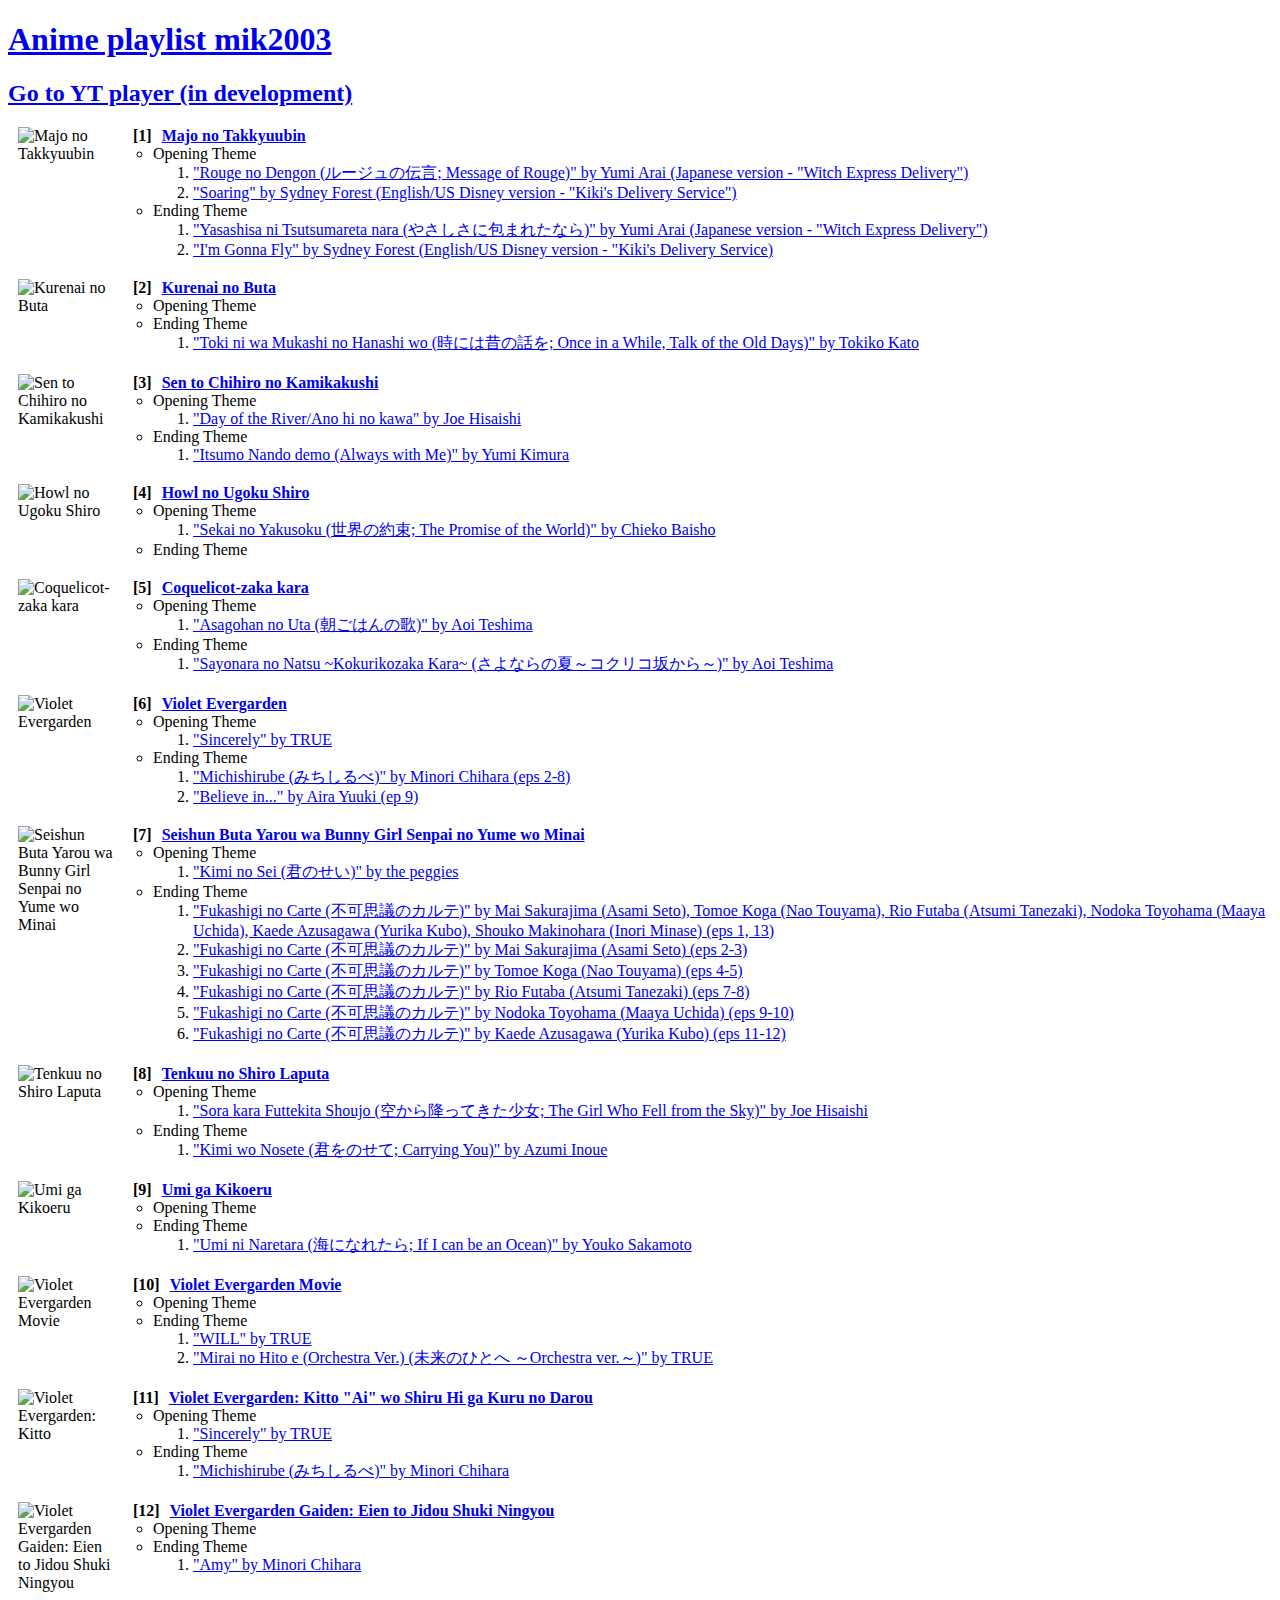
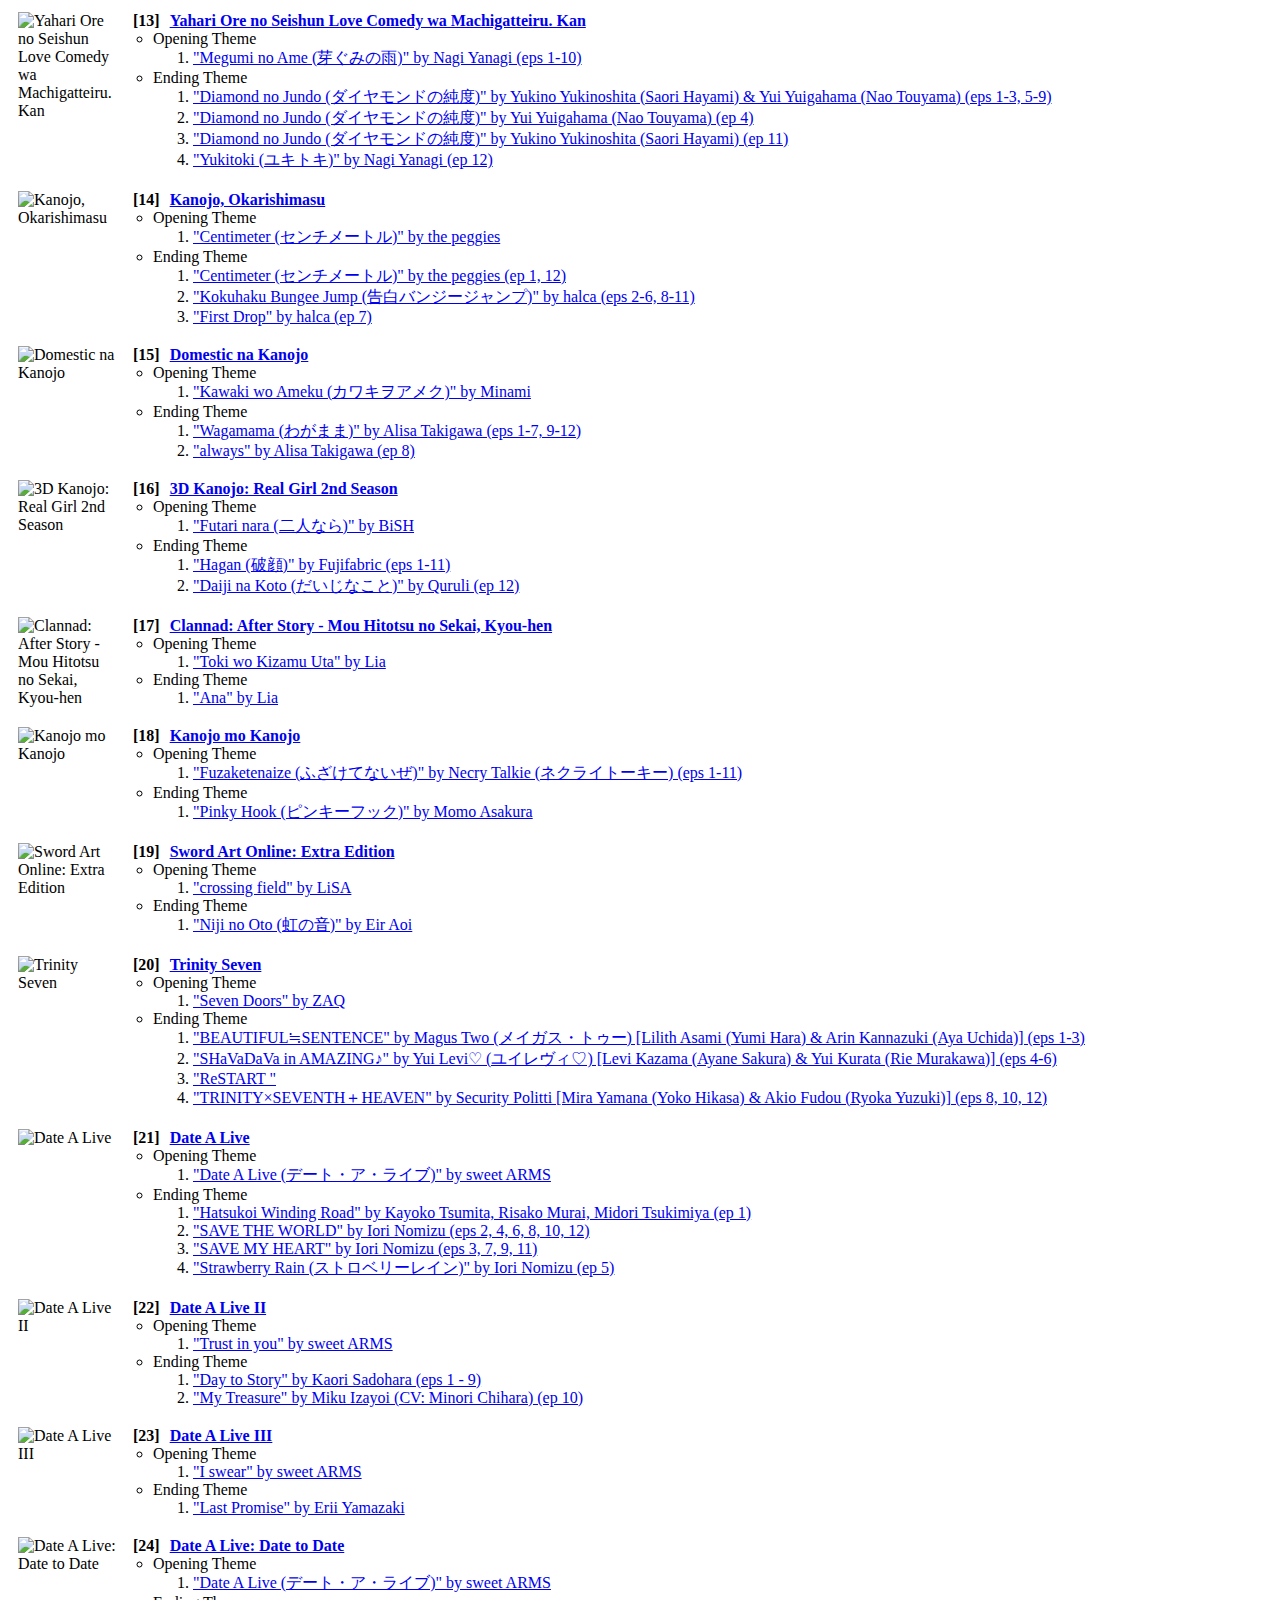
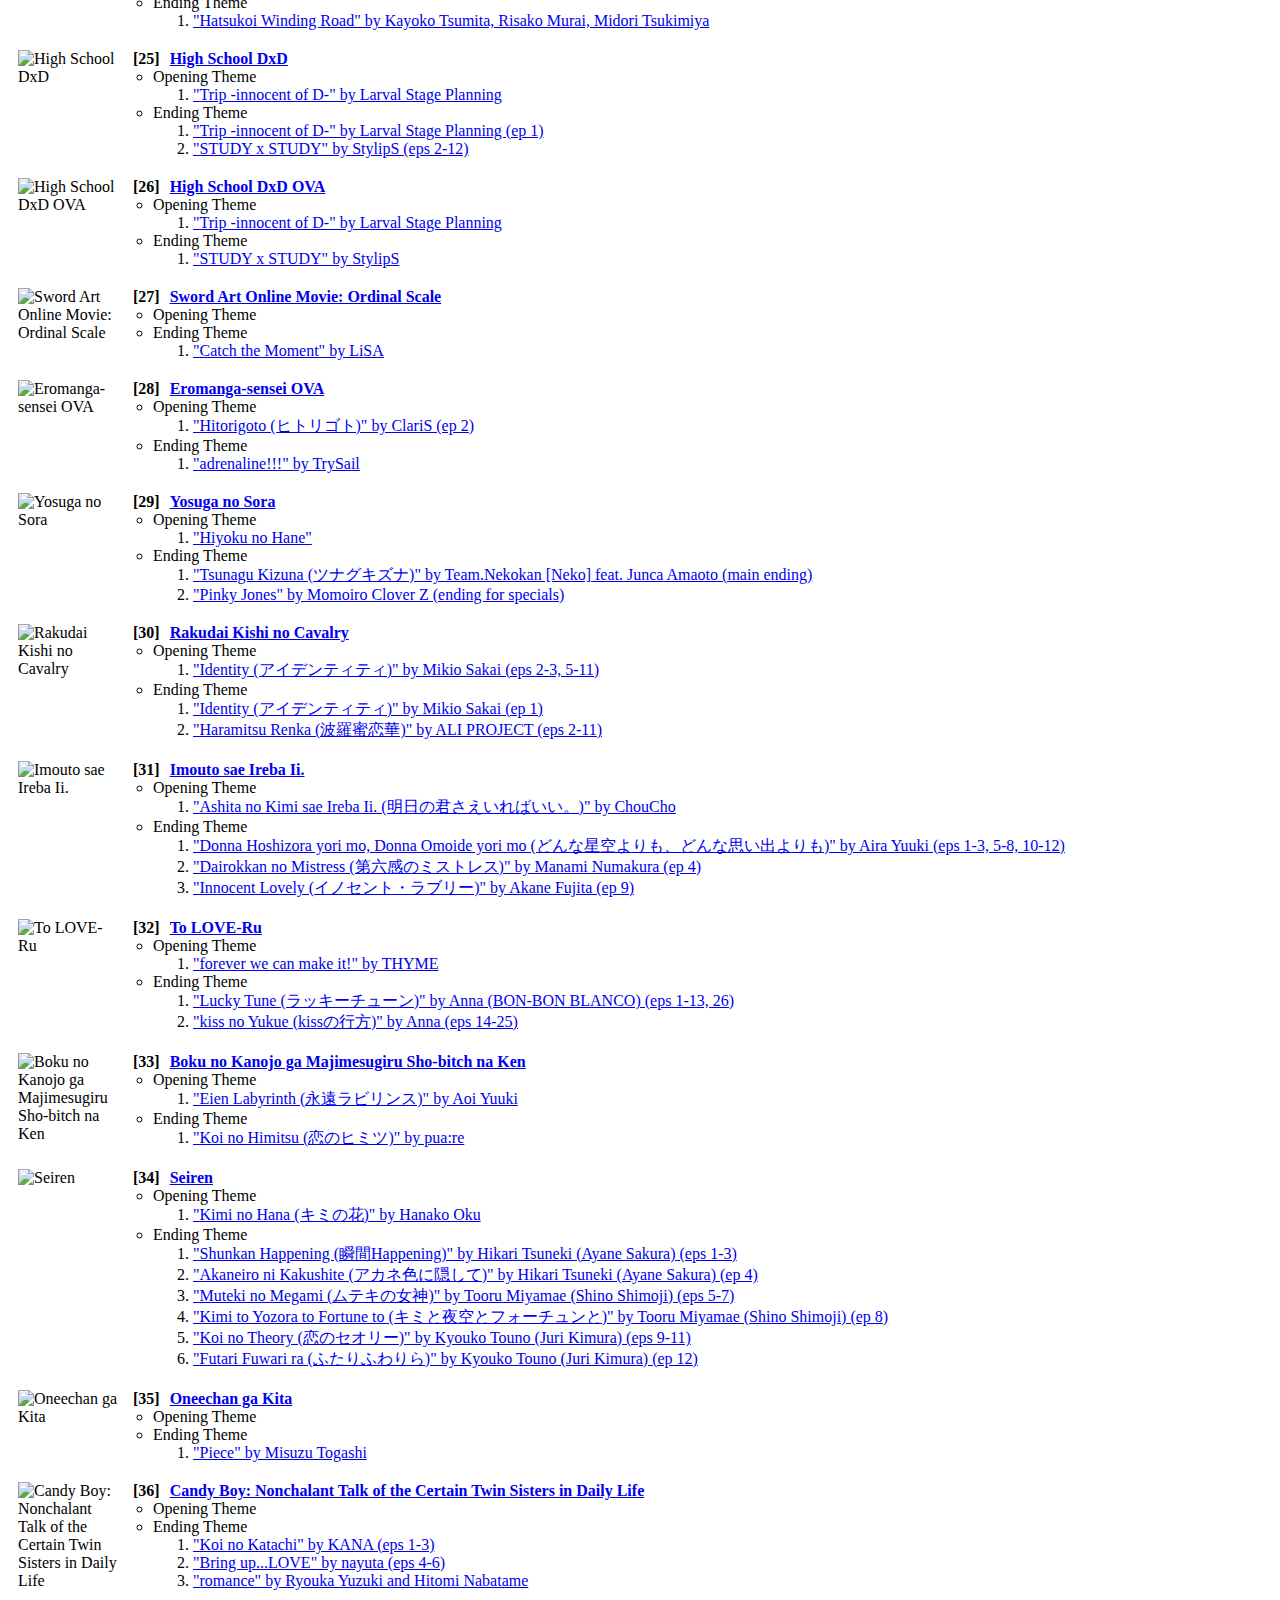
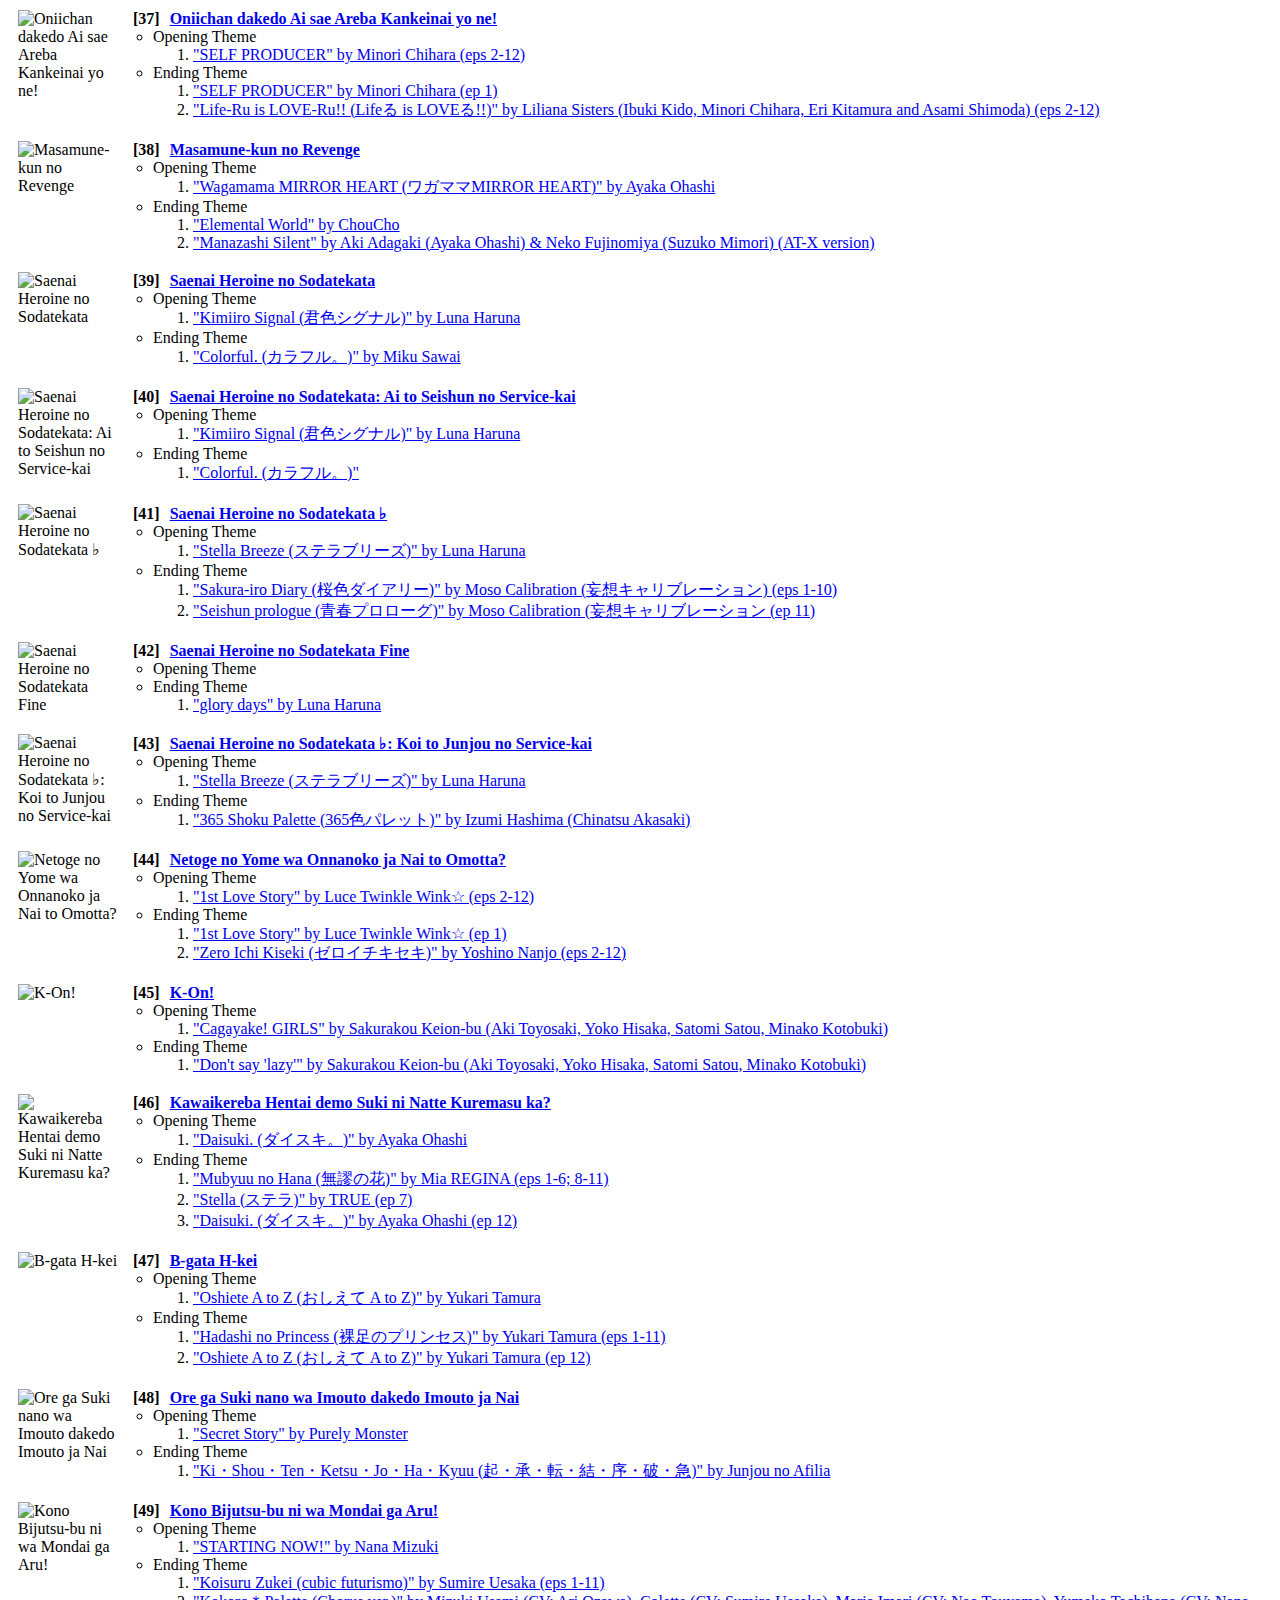
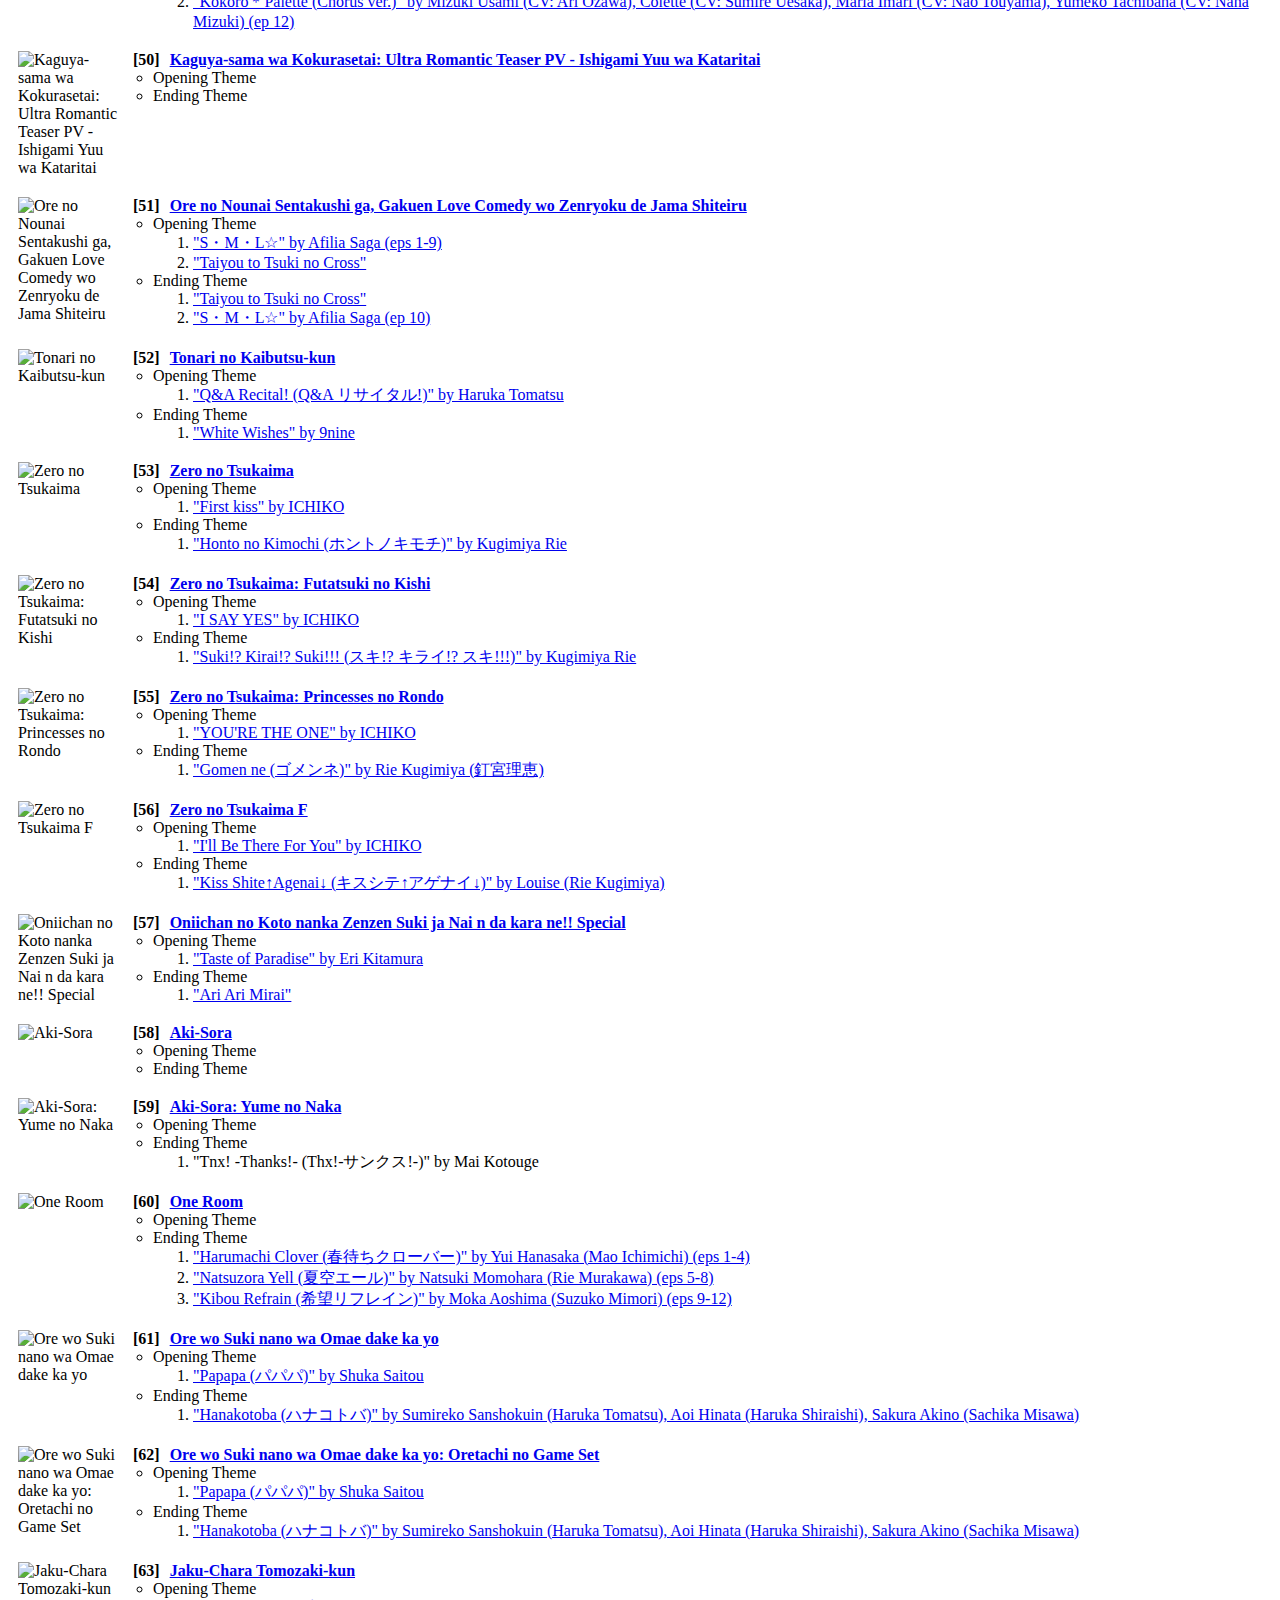
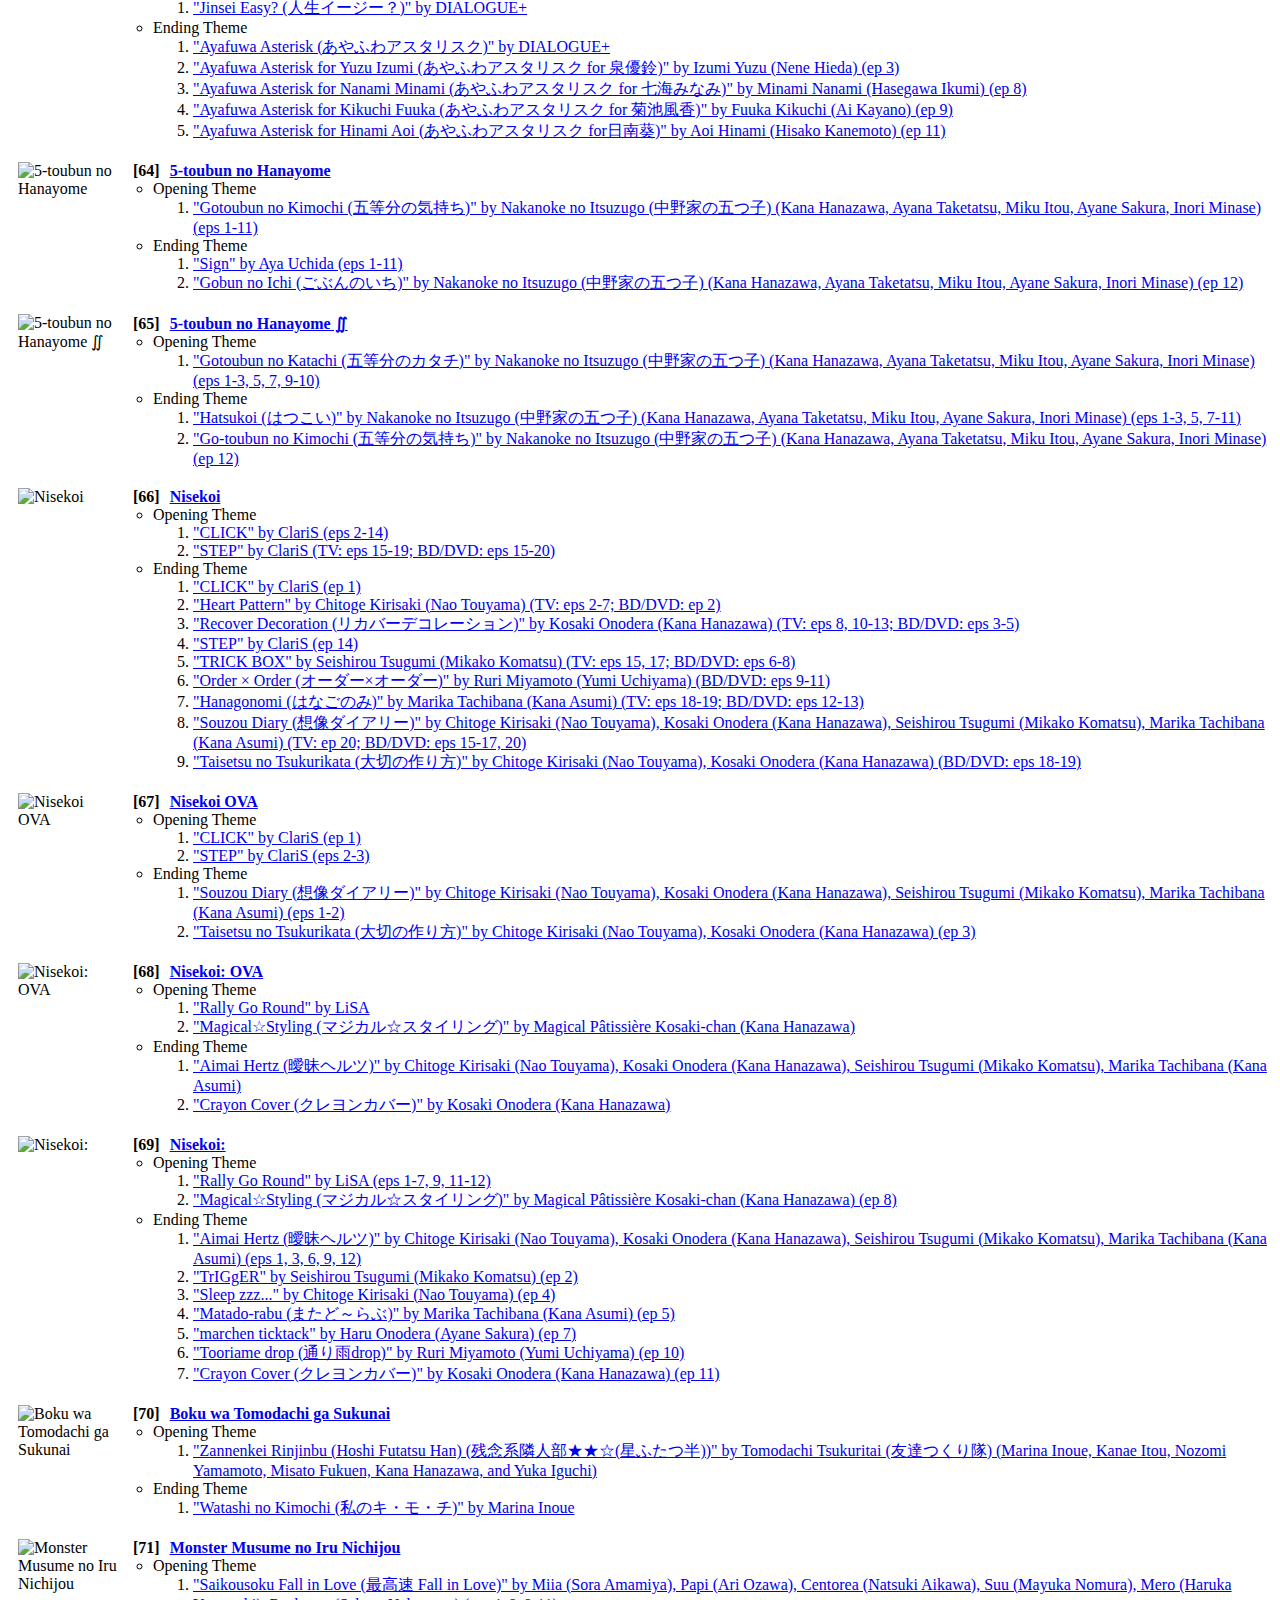
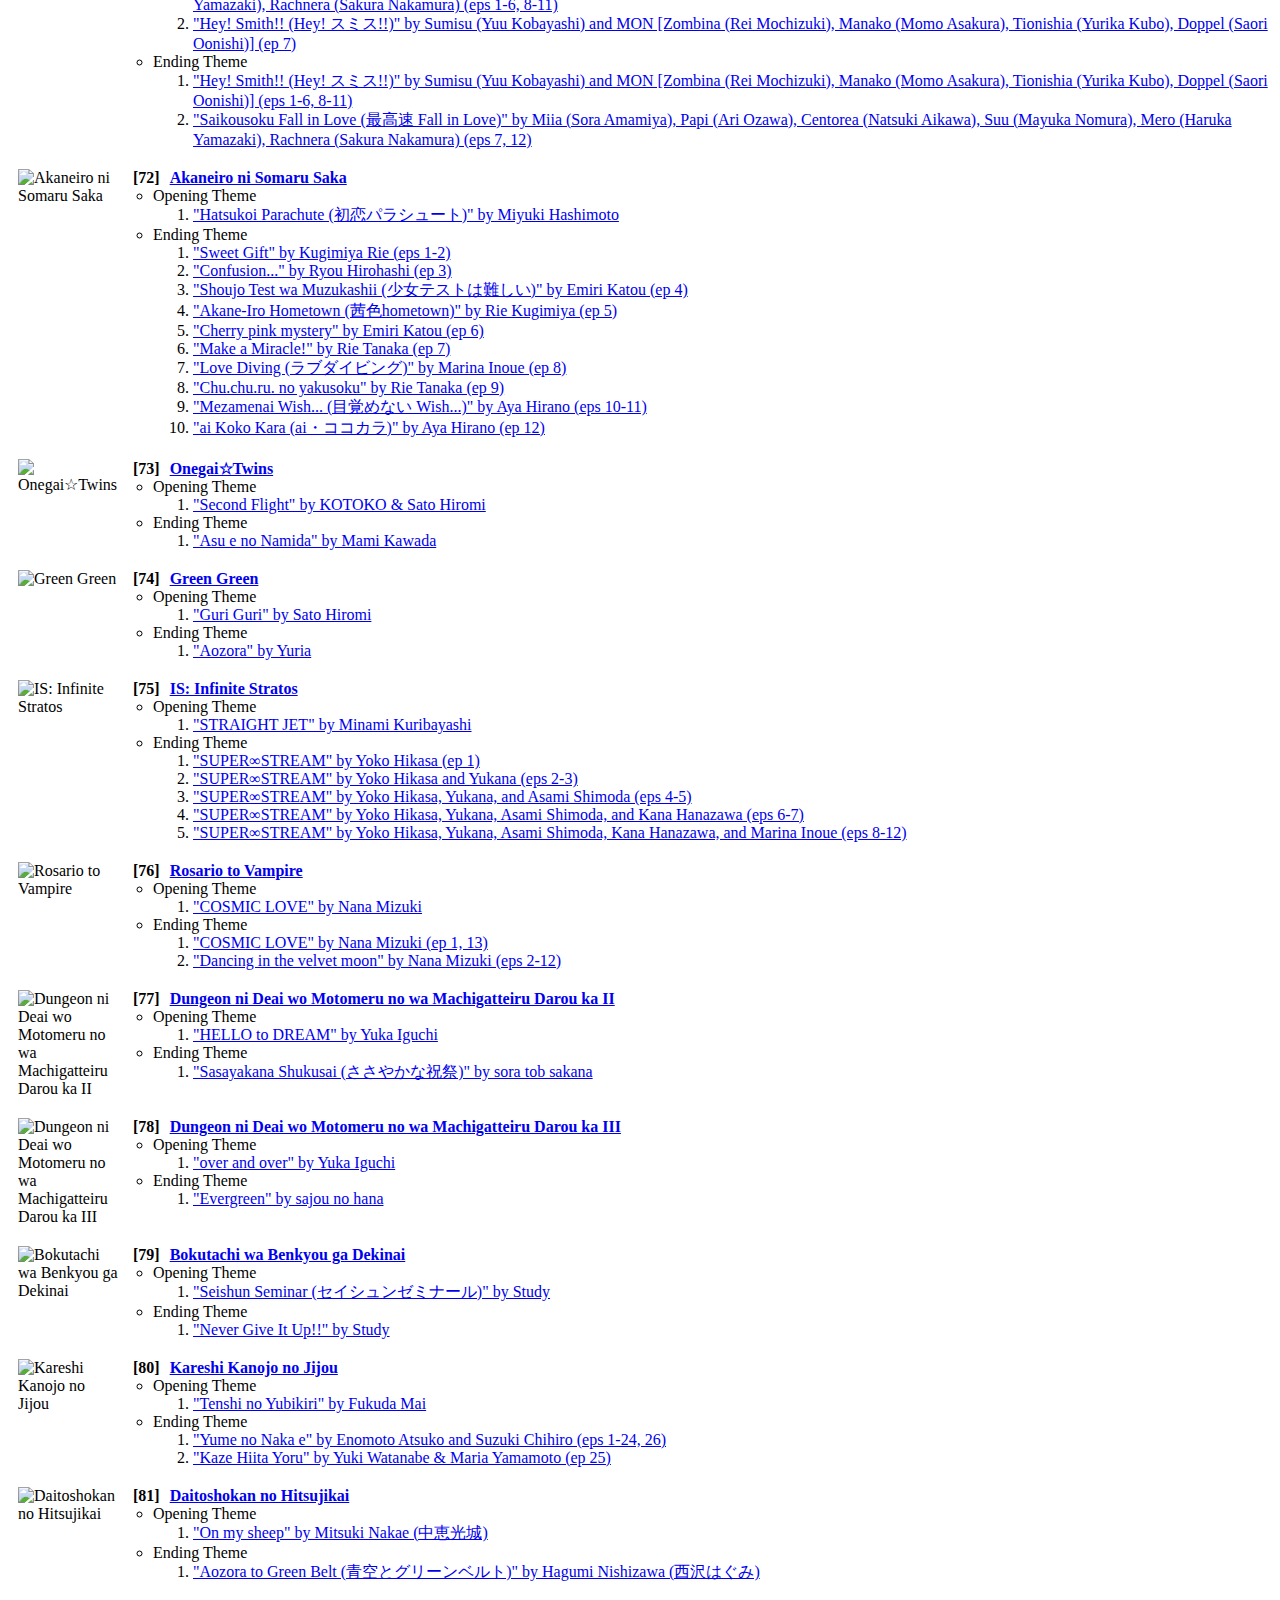
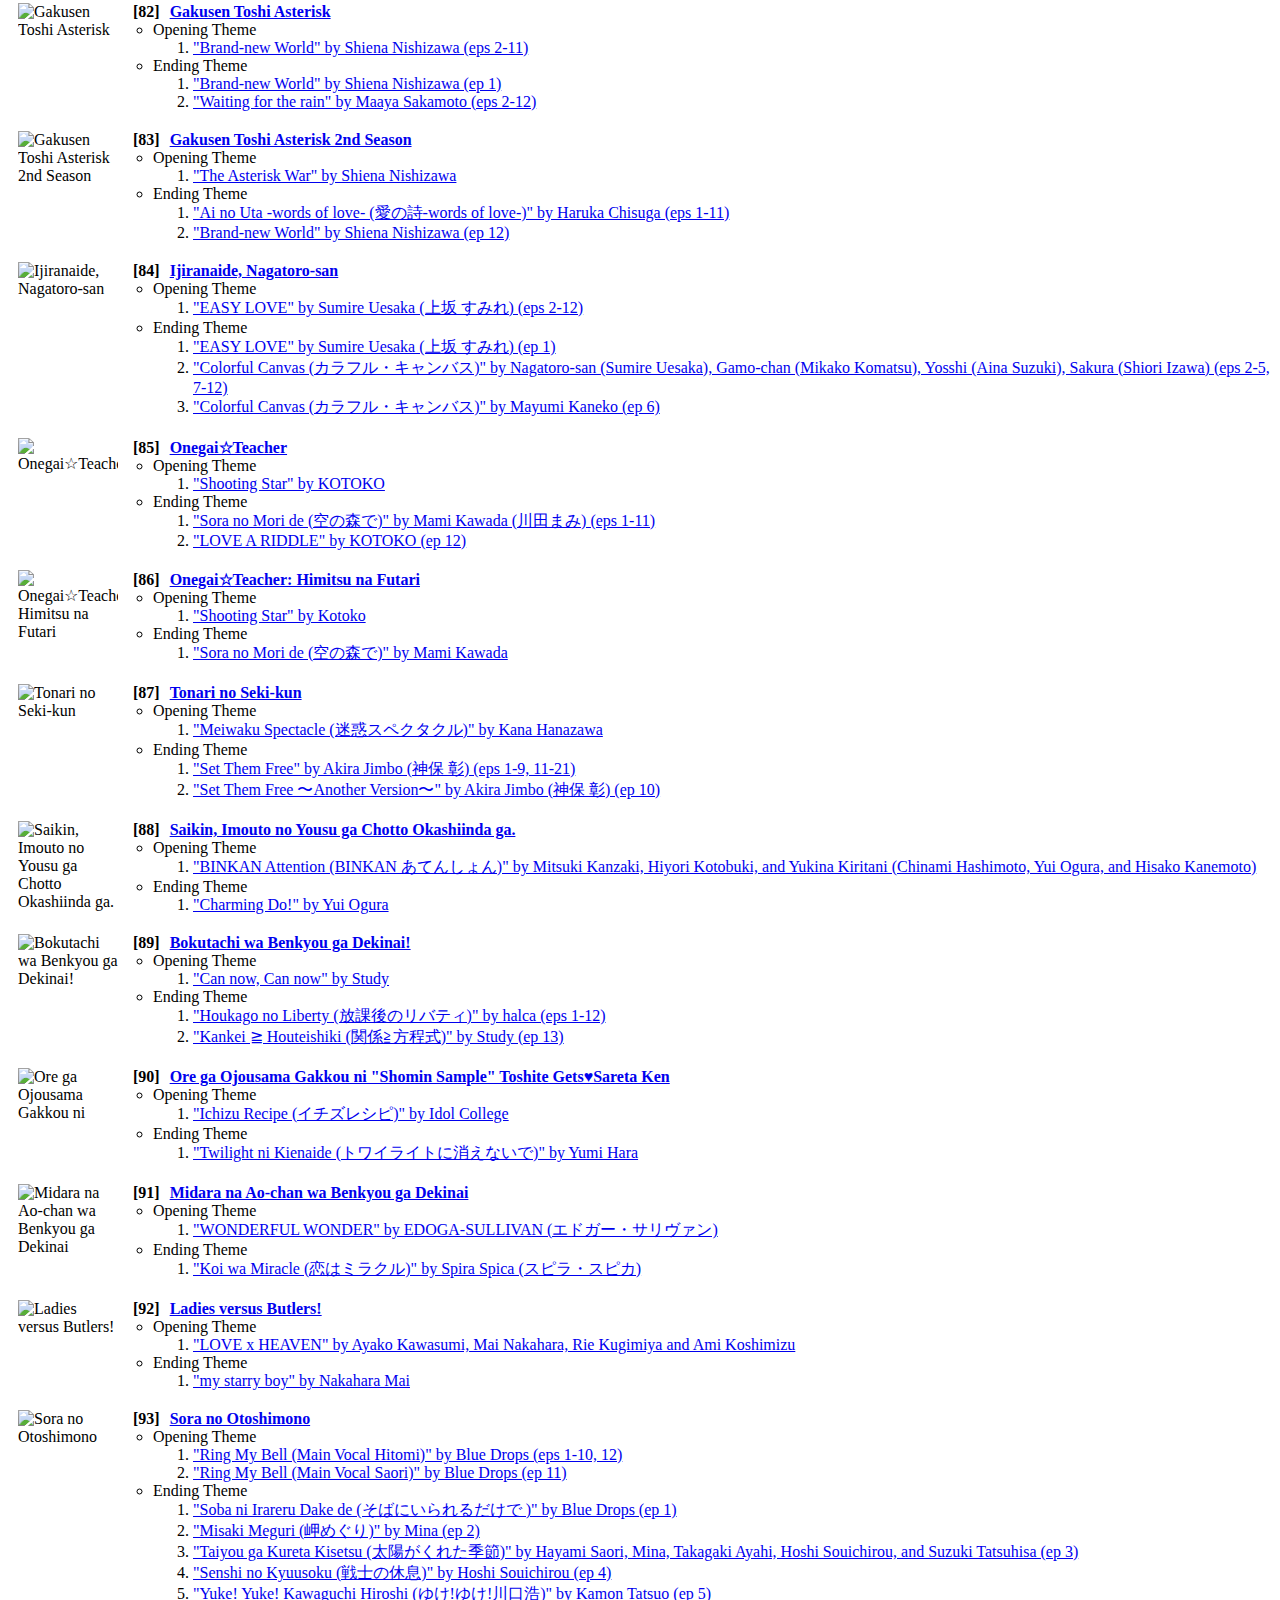
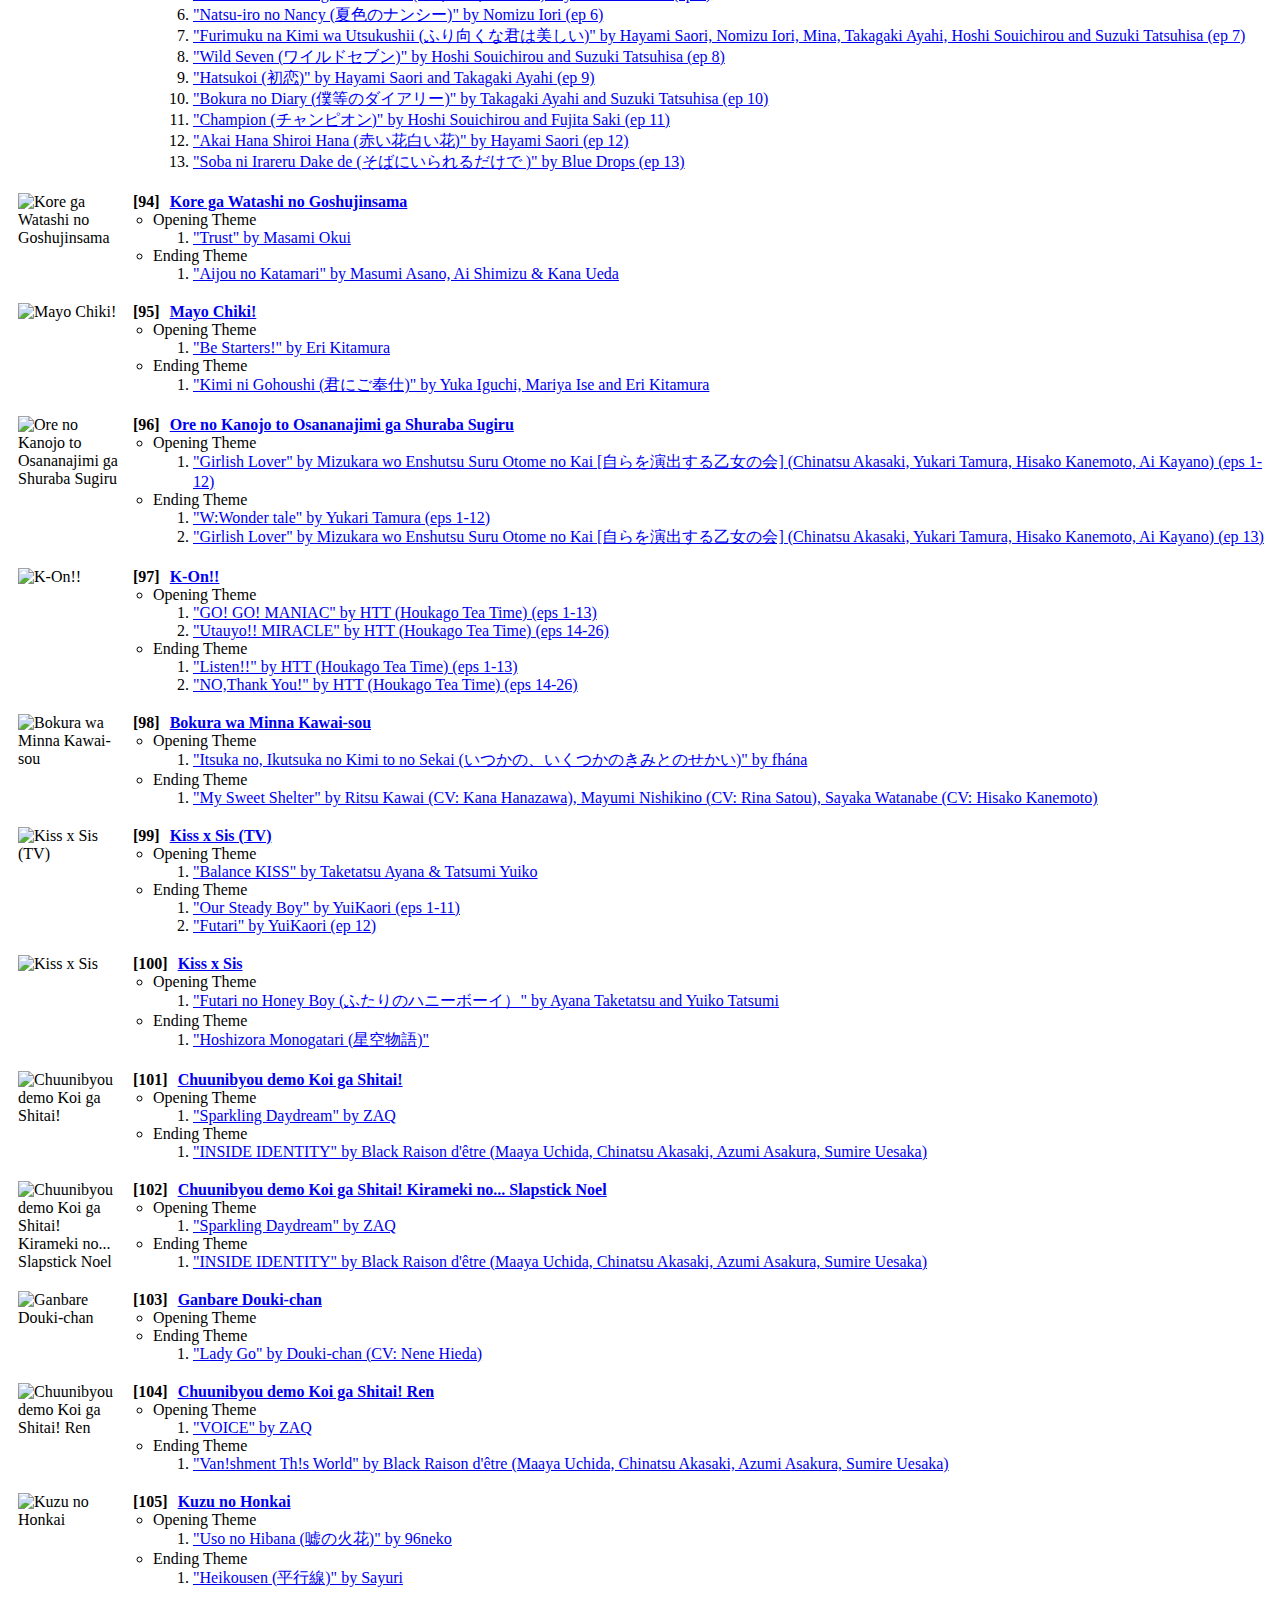
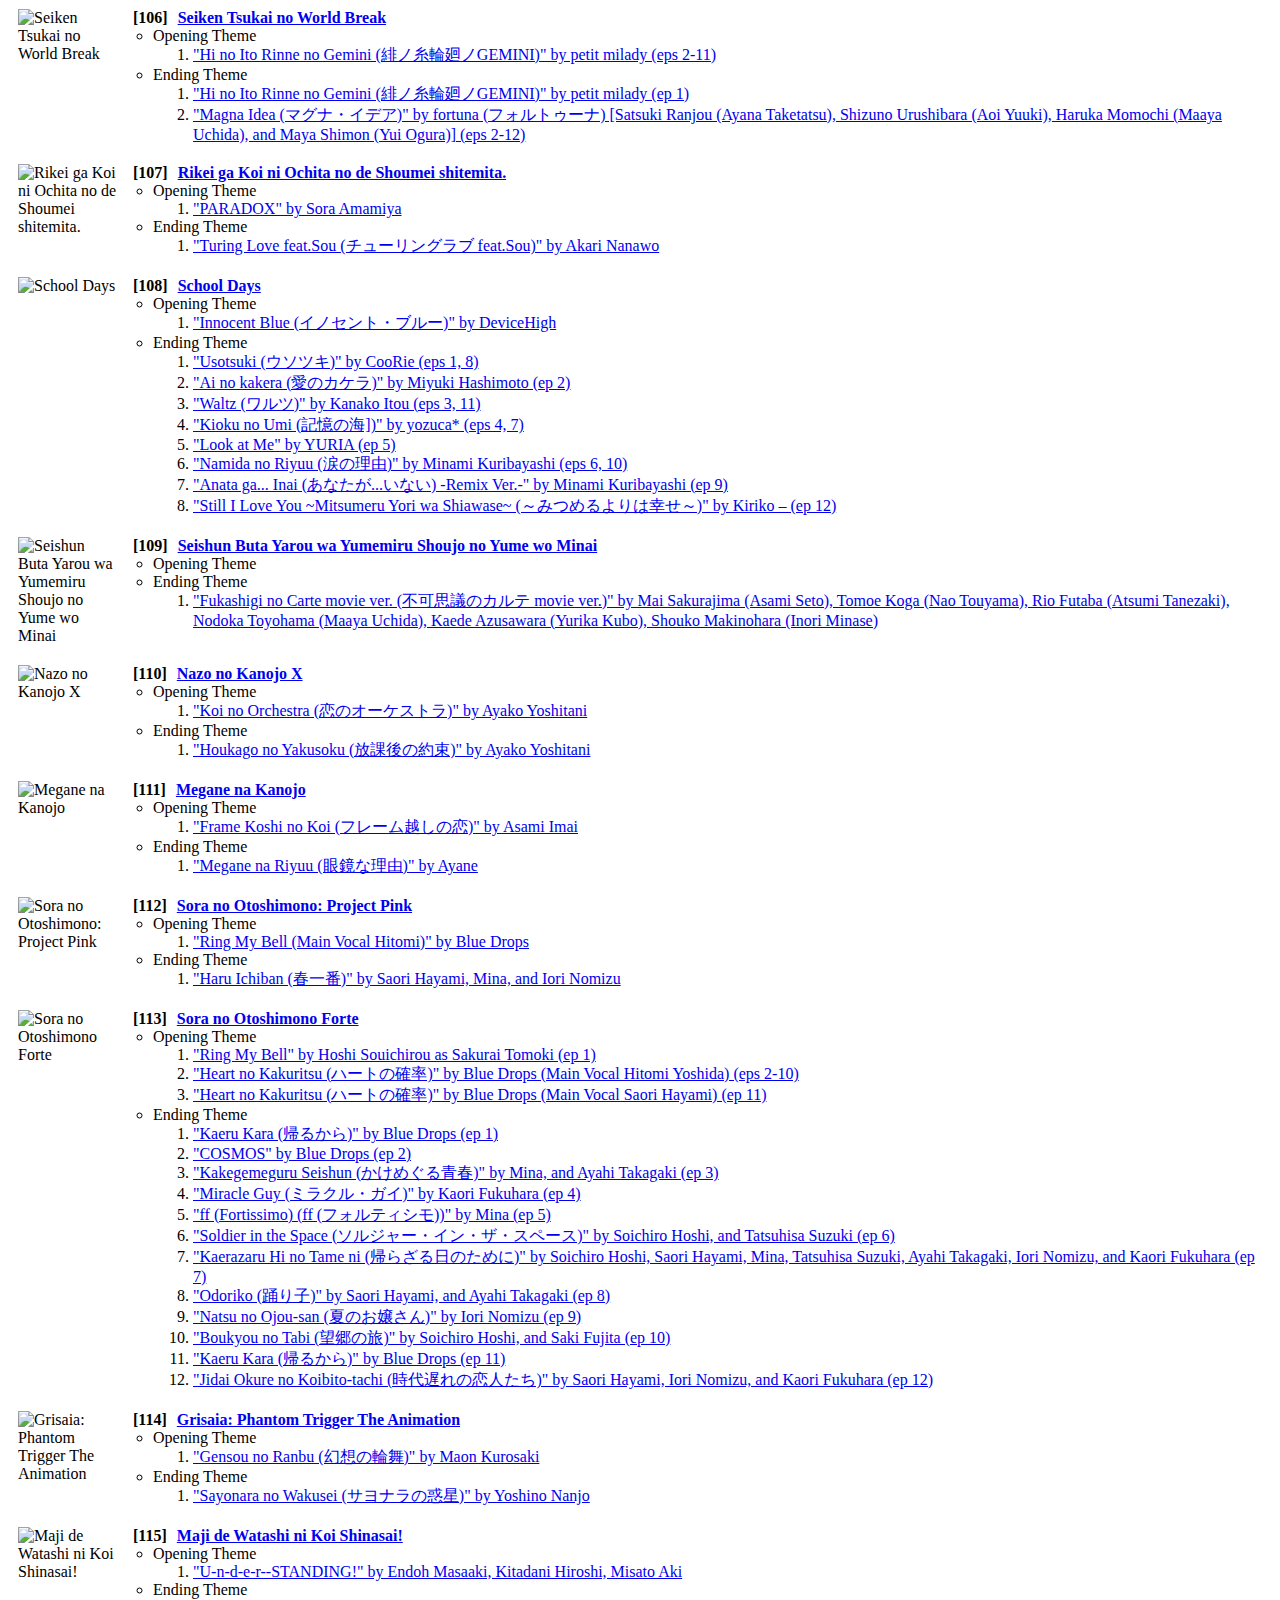
==== commit 5823ed67: "Add images to playlist" ====
--- a/docs/index.html
+++ b/docs/index.html
@@ -4,7 +4,6 @@
 <head>
     <title>Anime playlist mik2003</title>
     <link rel="stylesheet" href="css/index.css">
-    <meta http-equiv="refresh" content="0; url=html/youtube_playlist.html" />
 </head>
 
 <body>
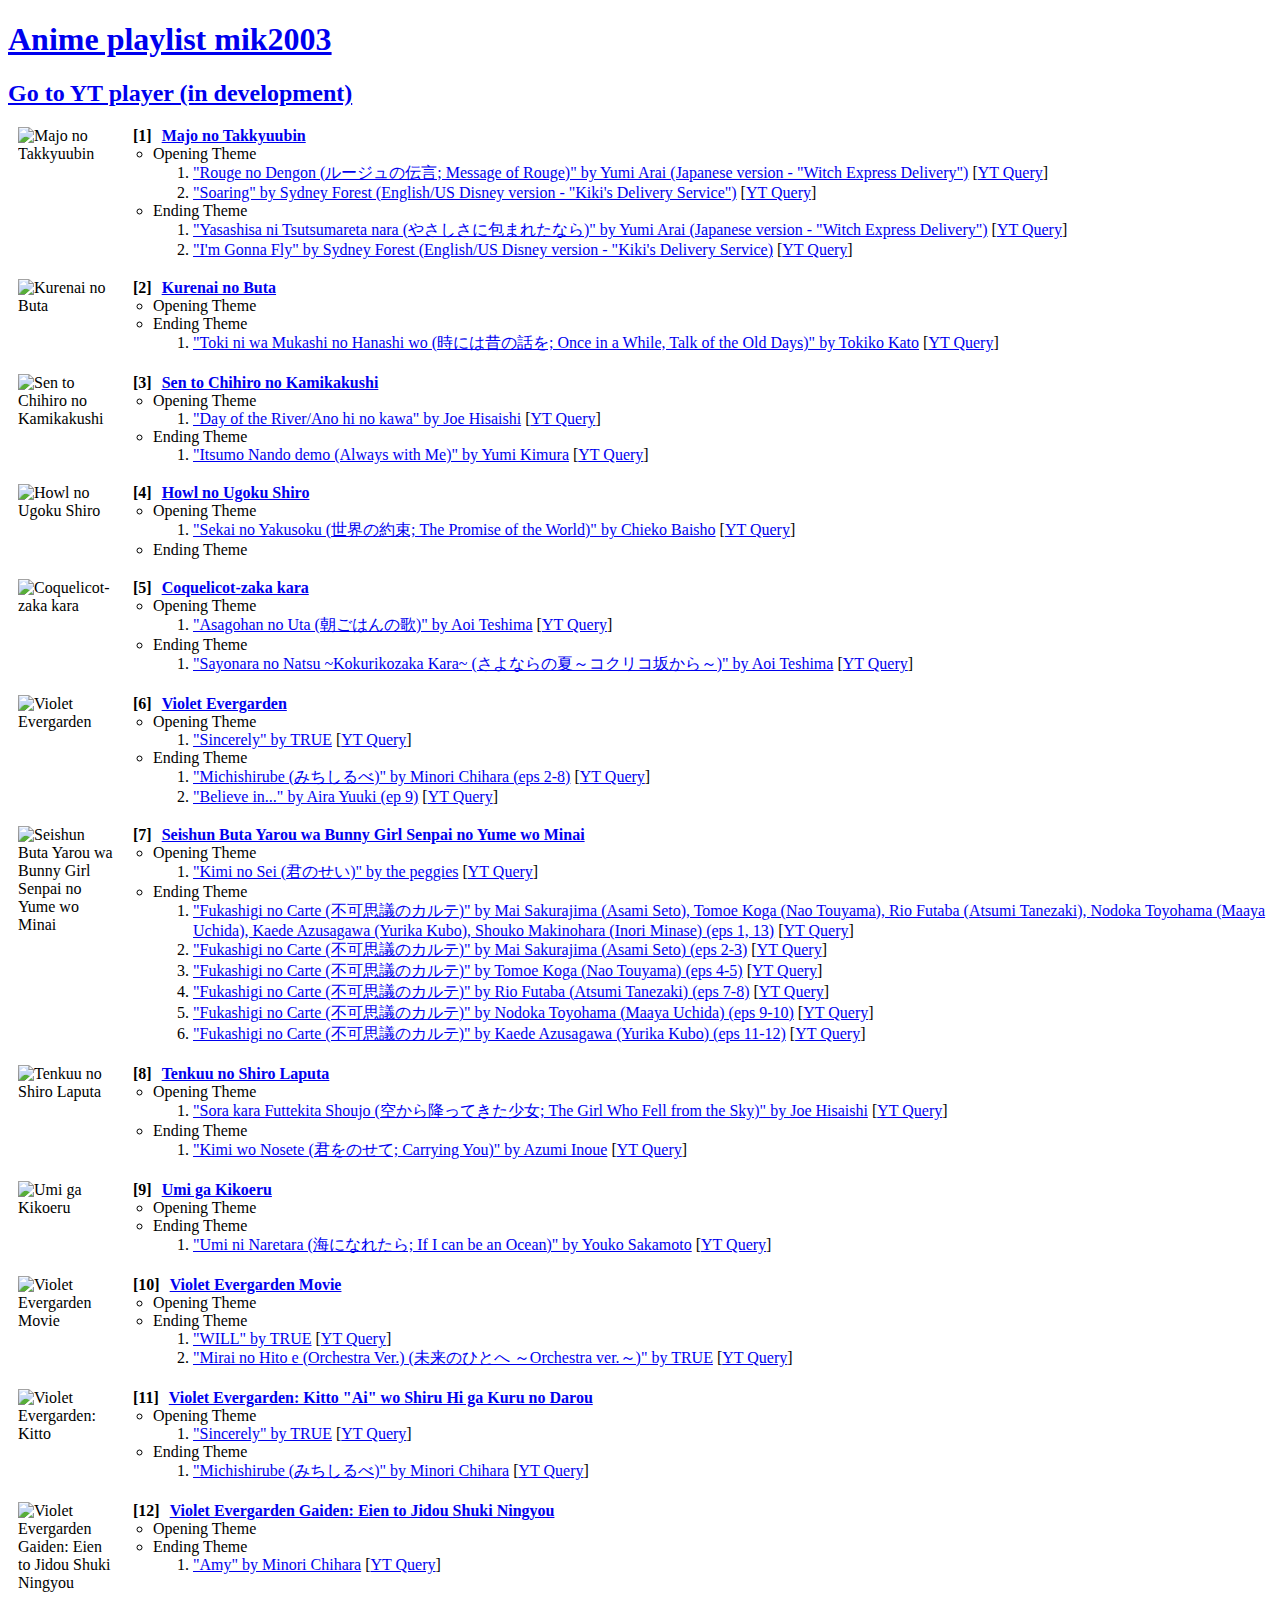
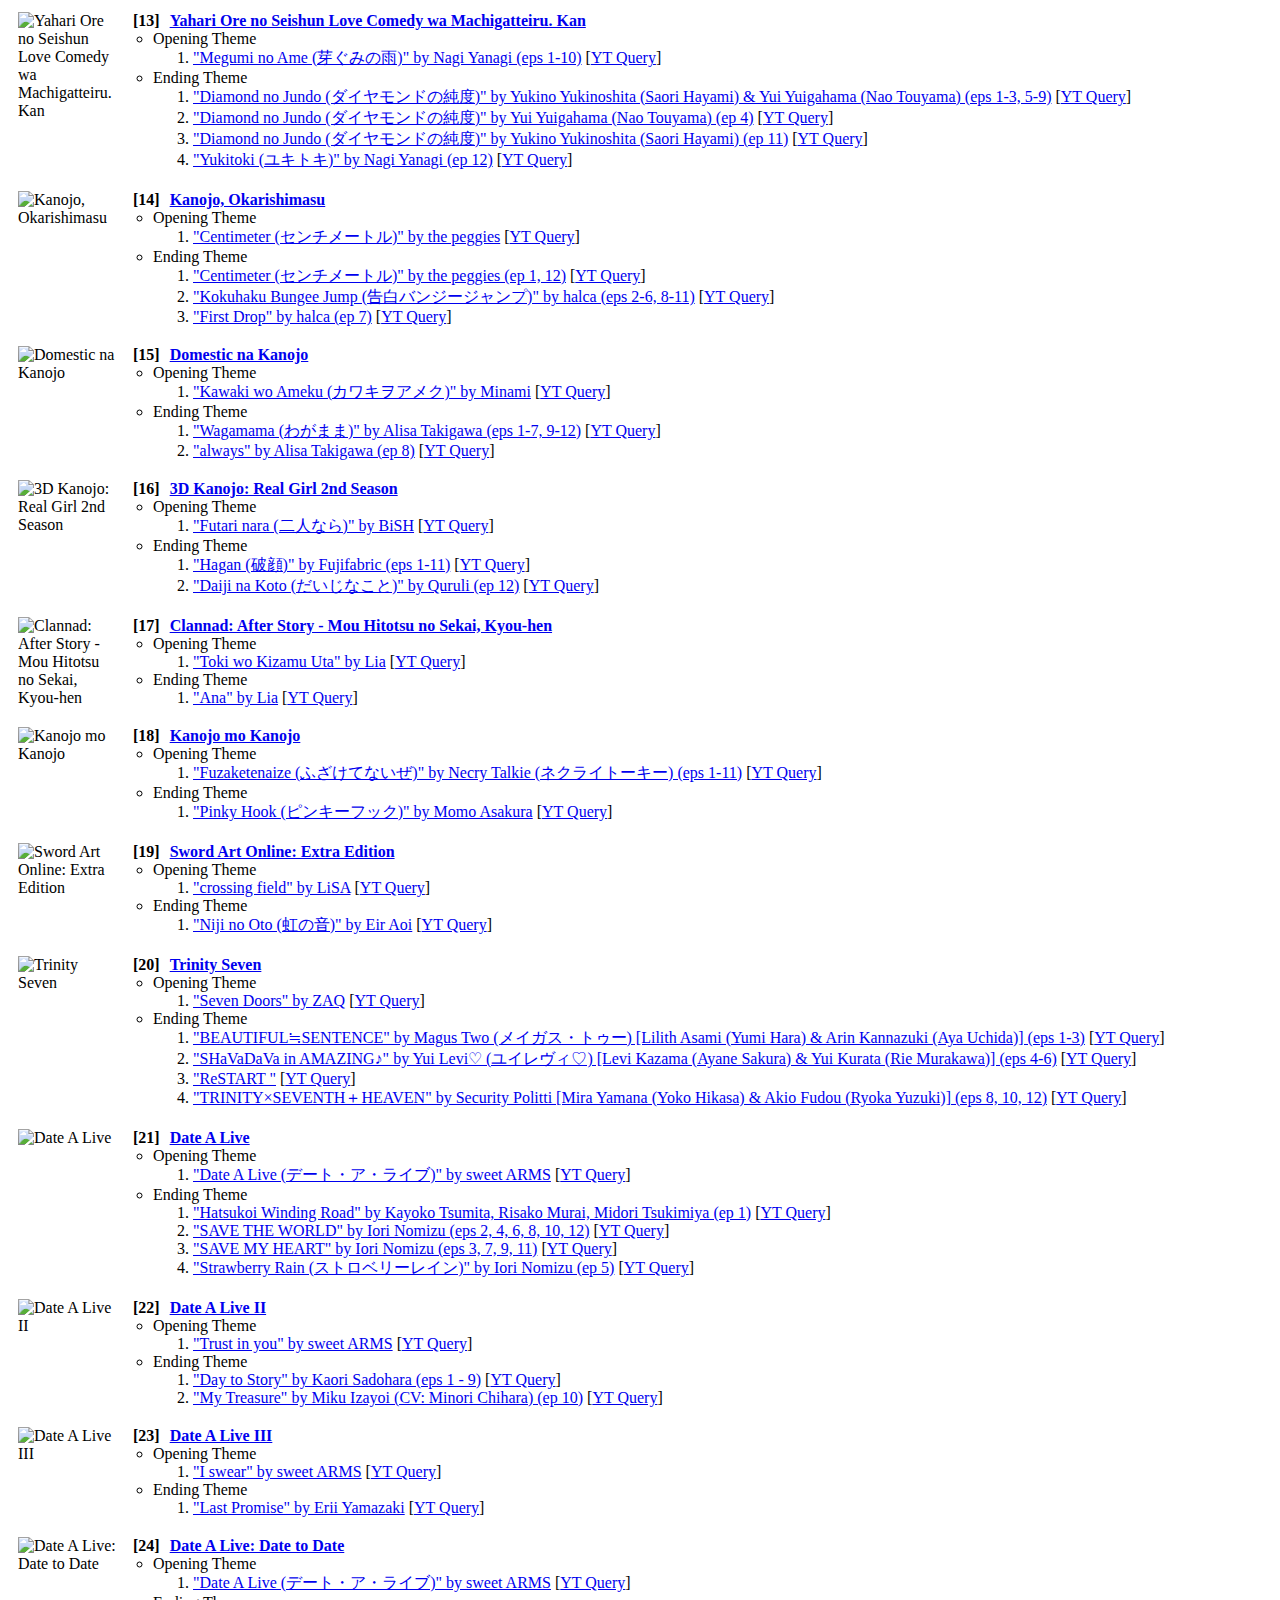
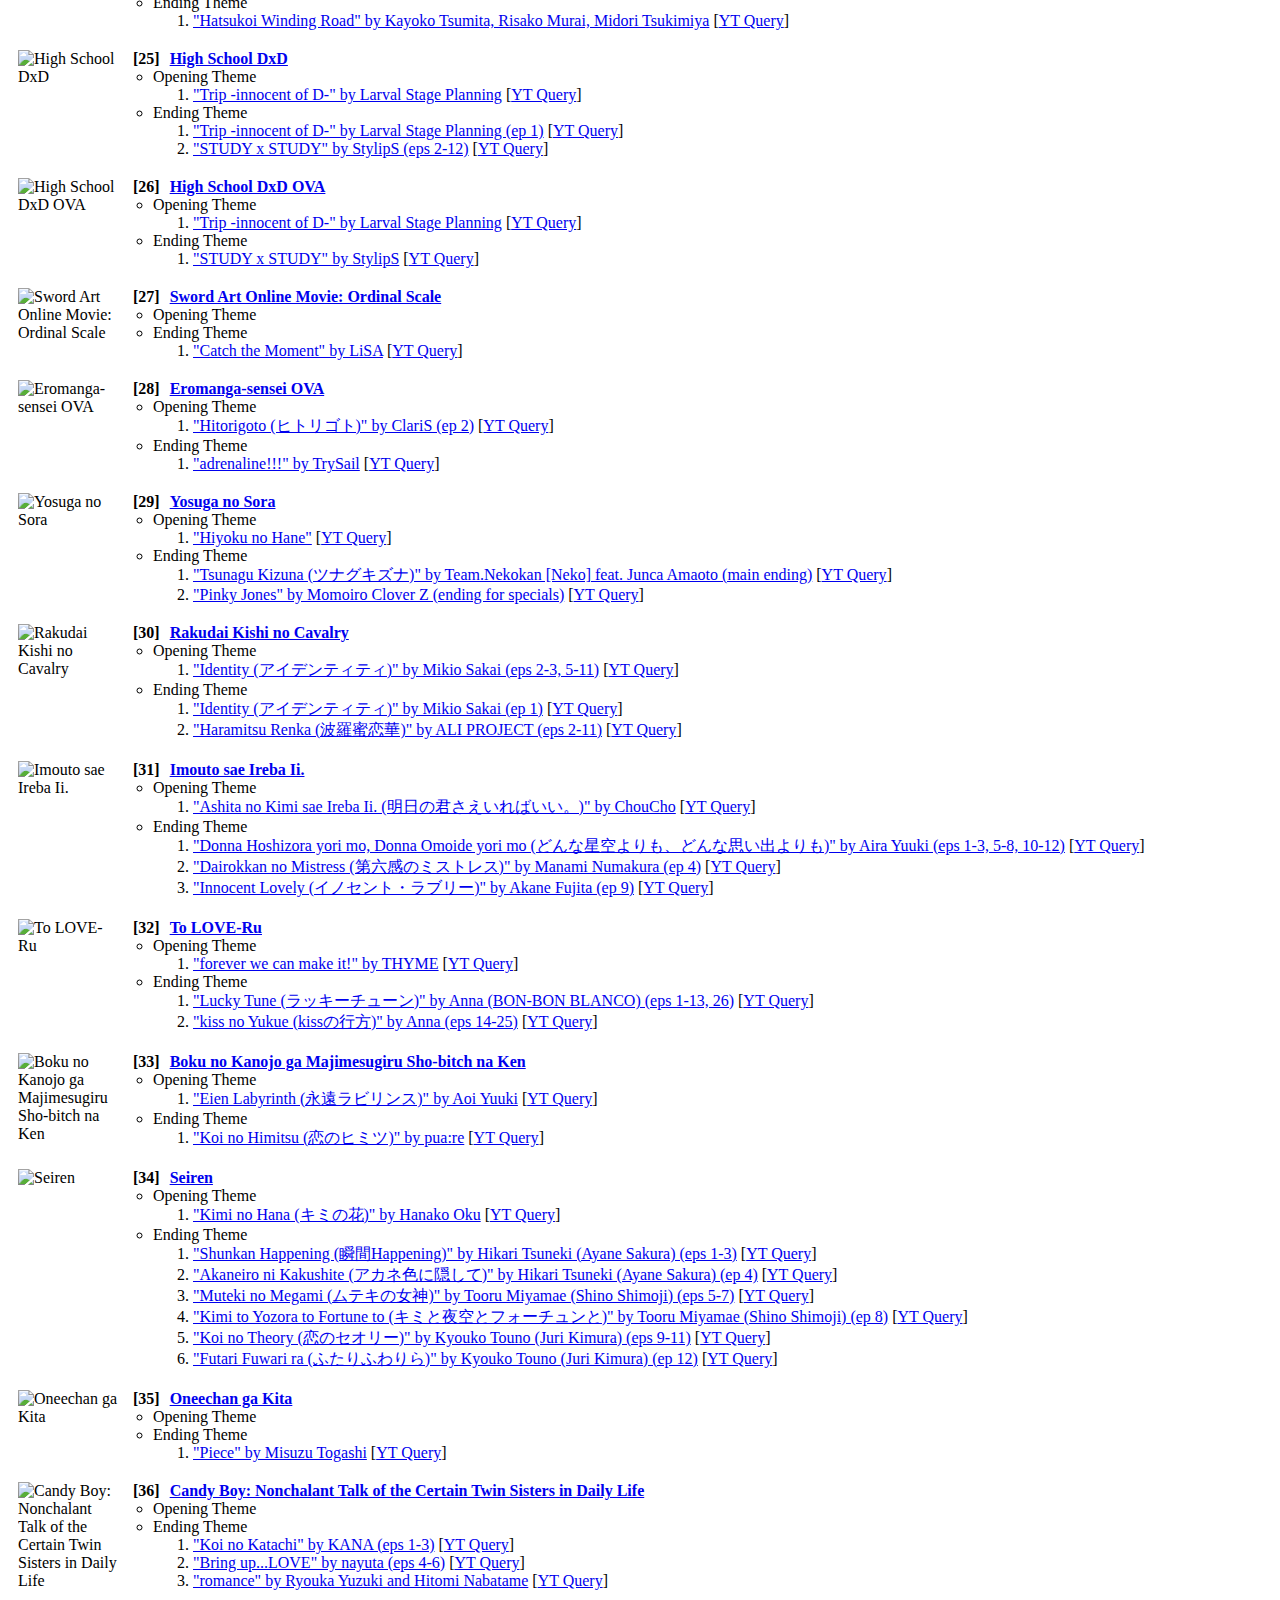
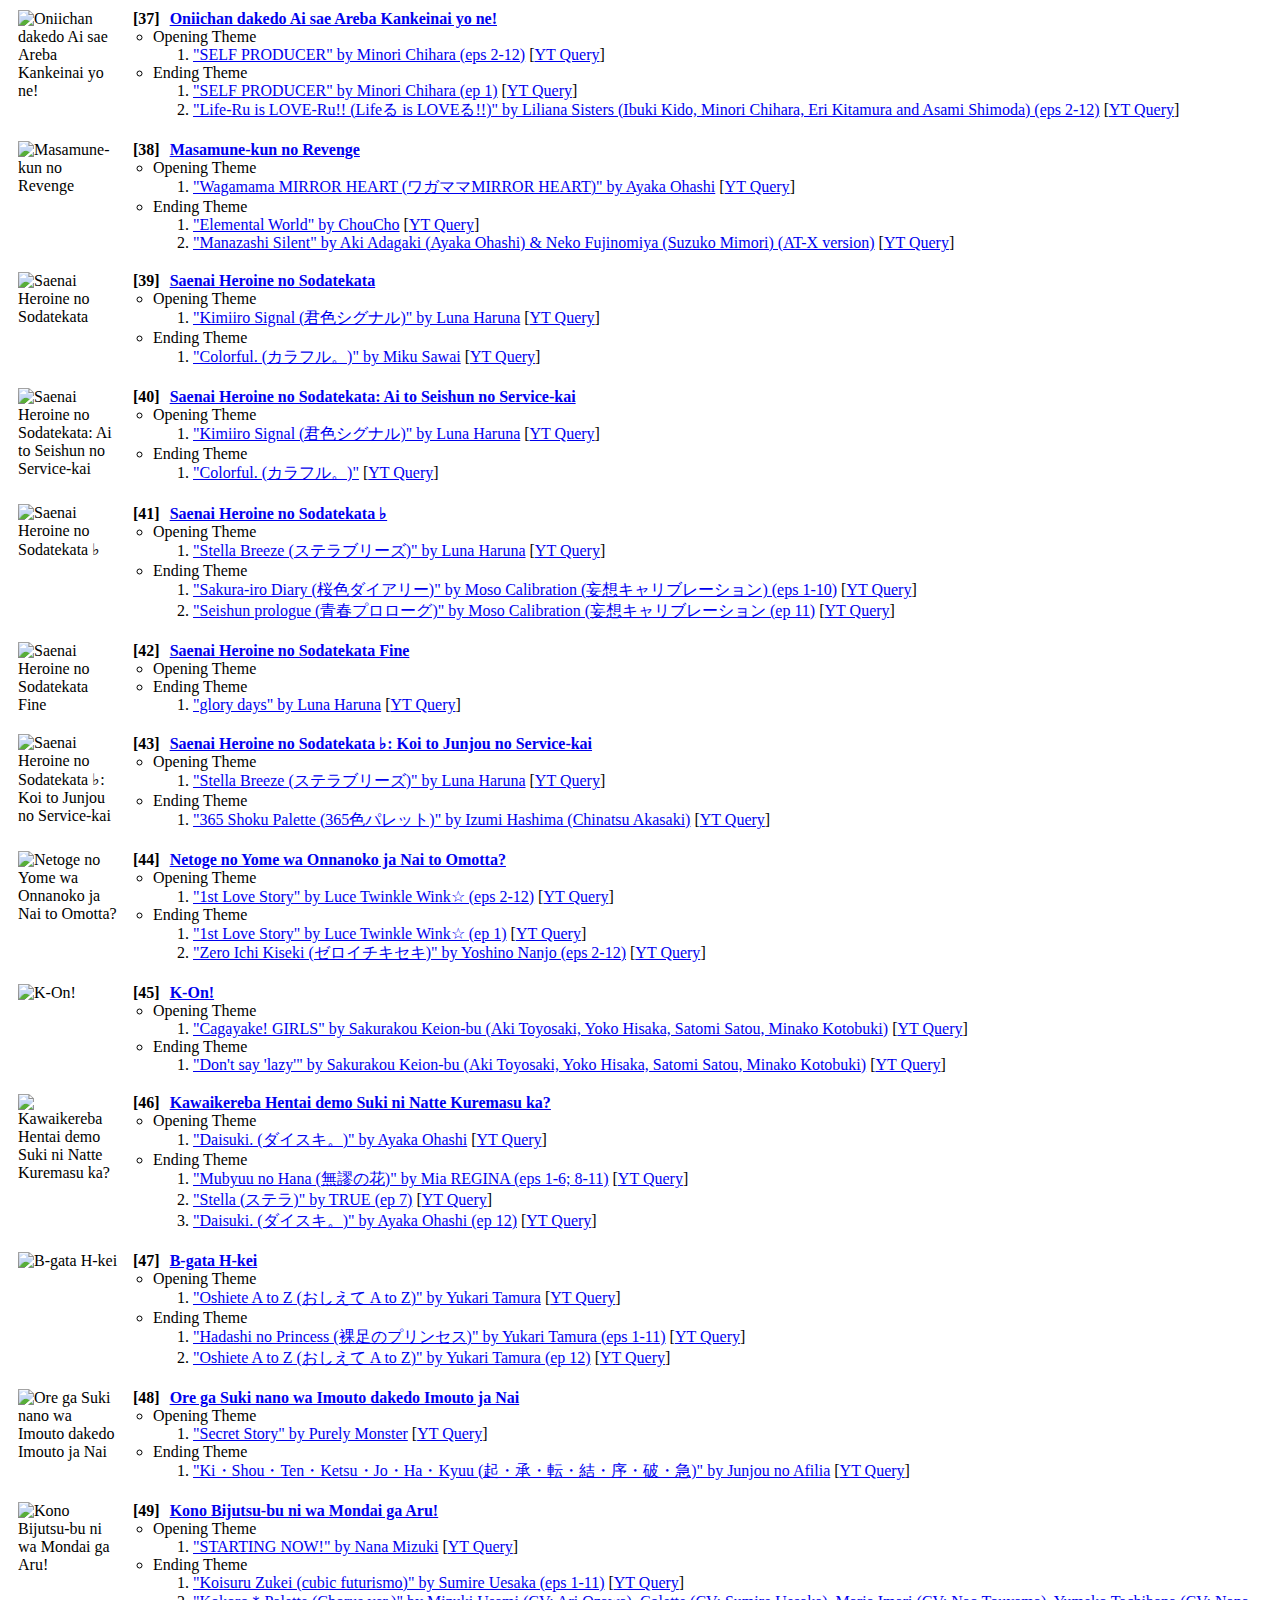
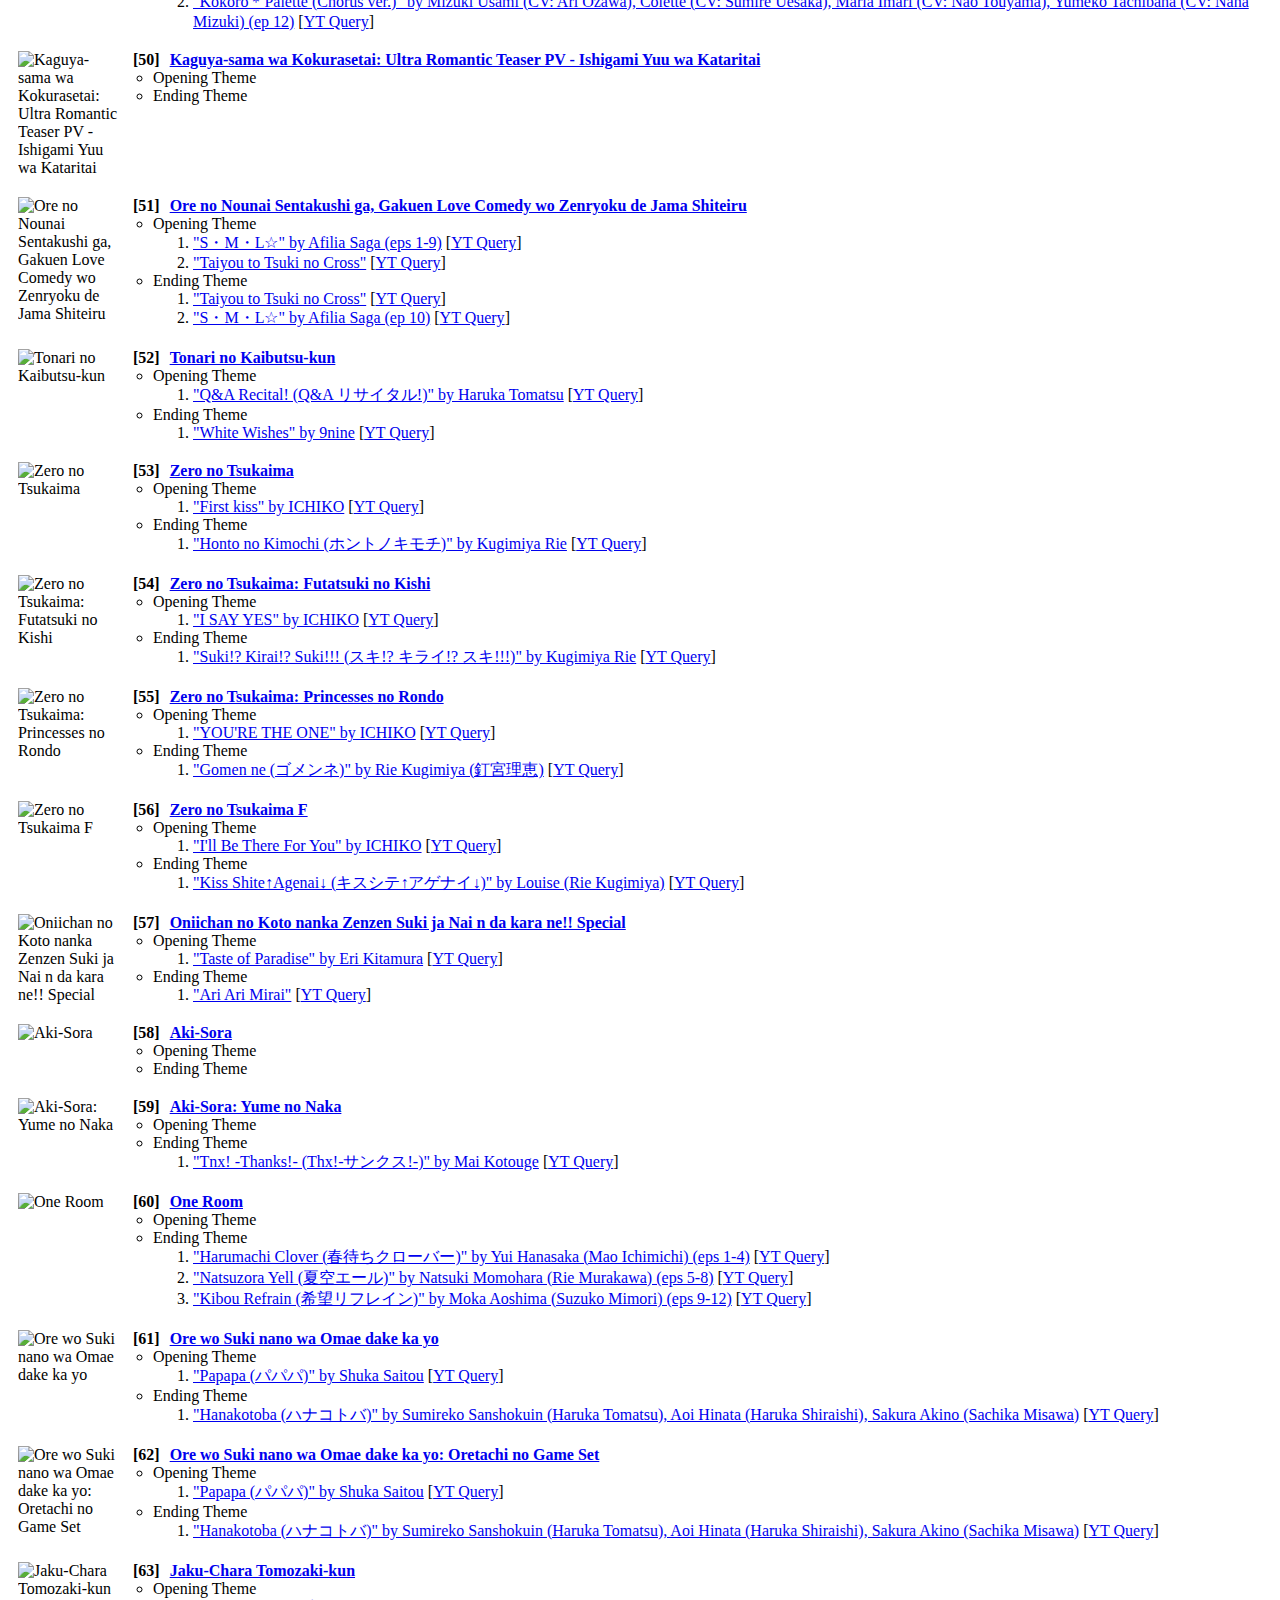
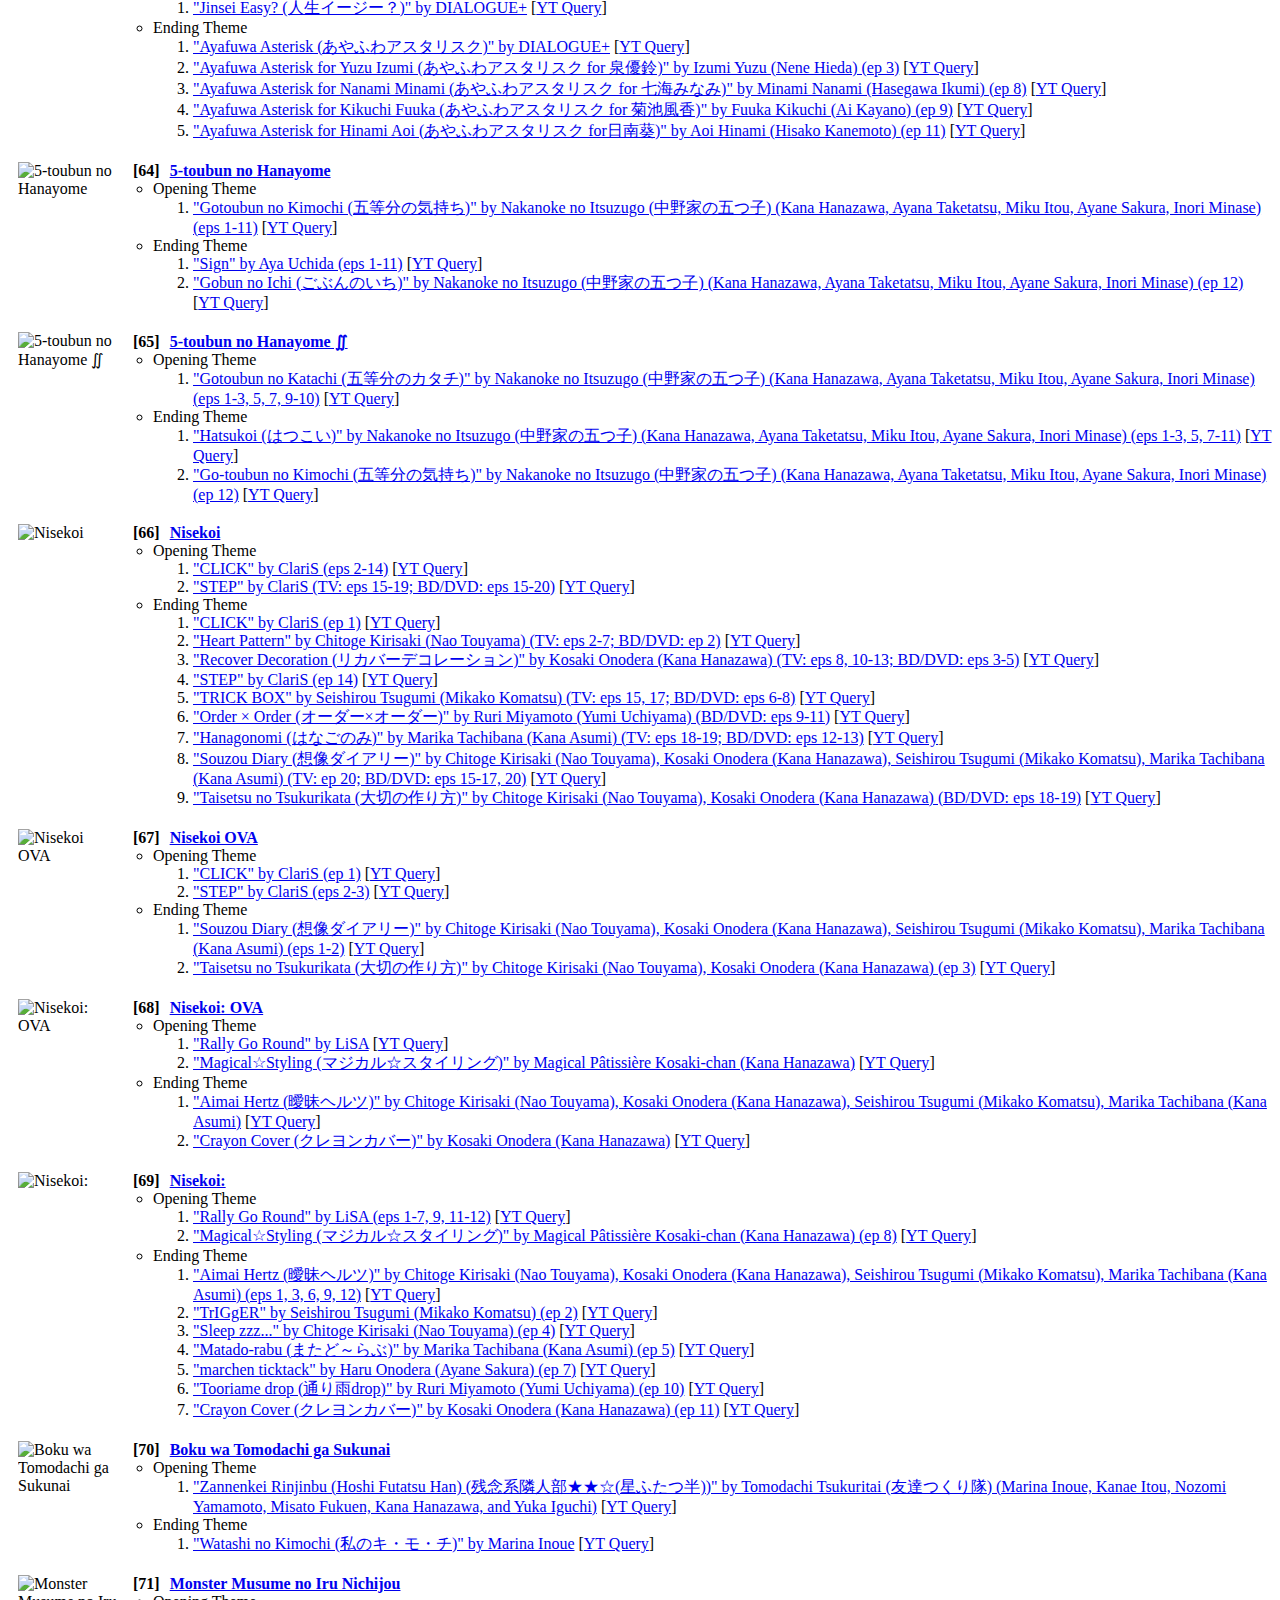
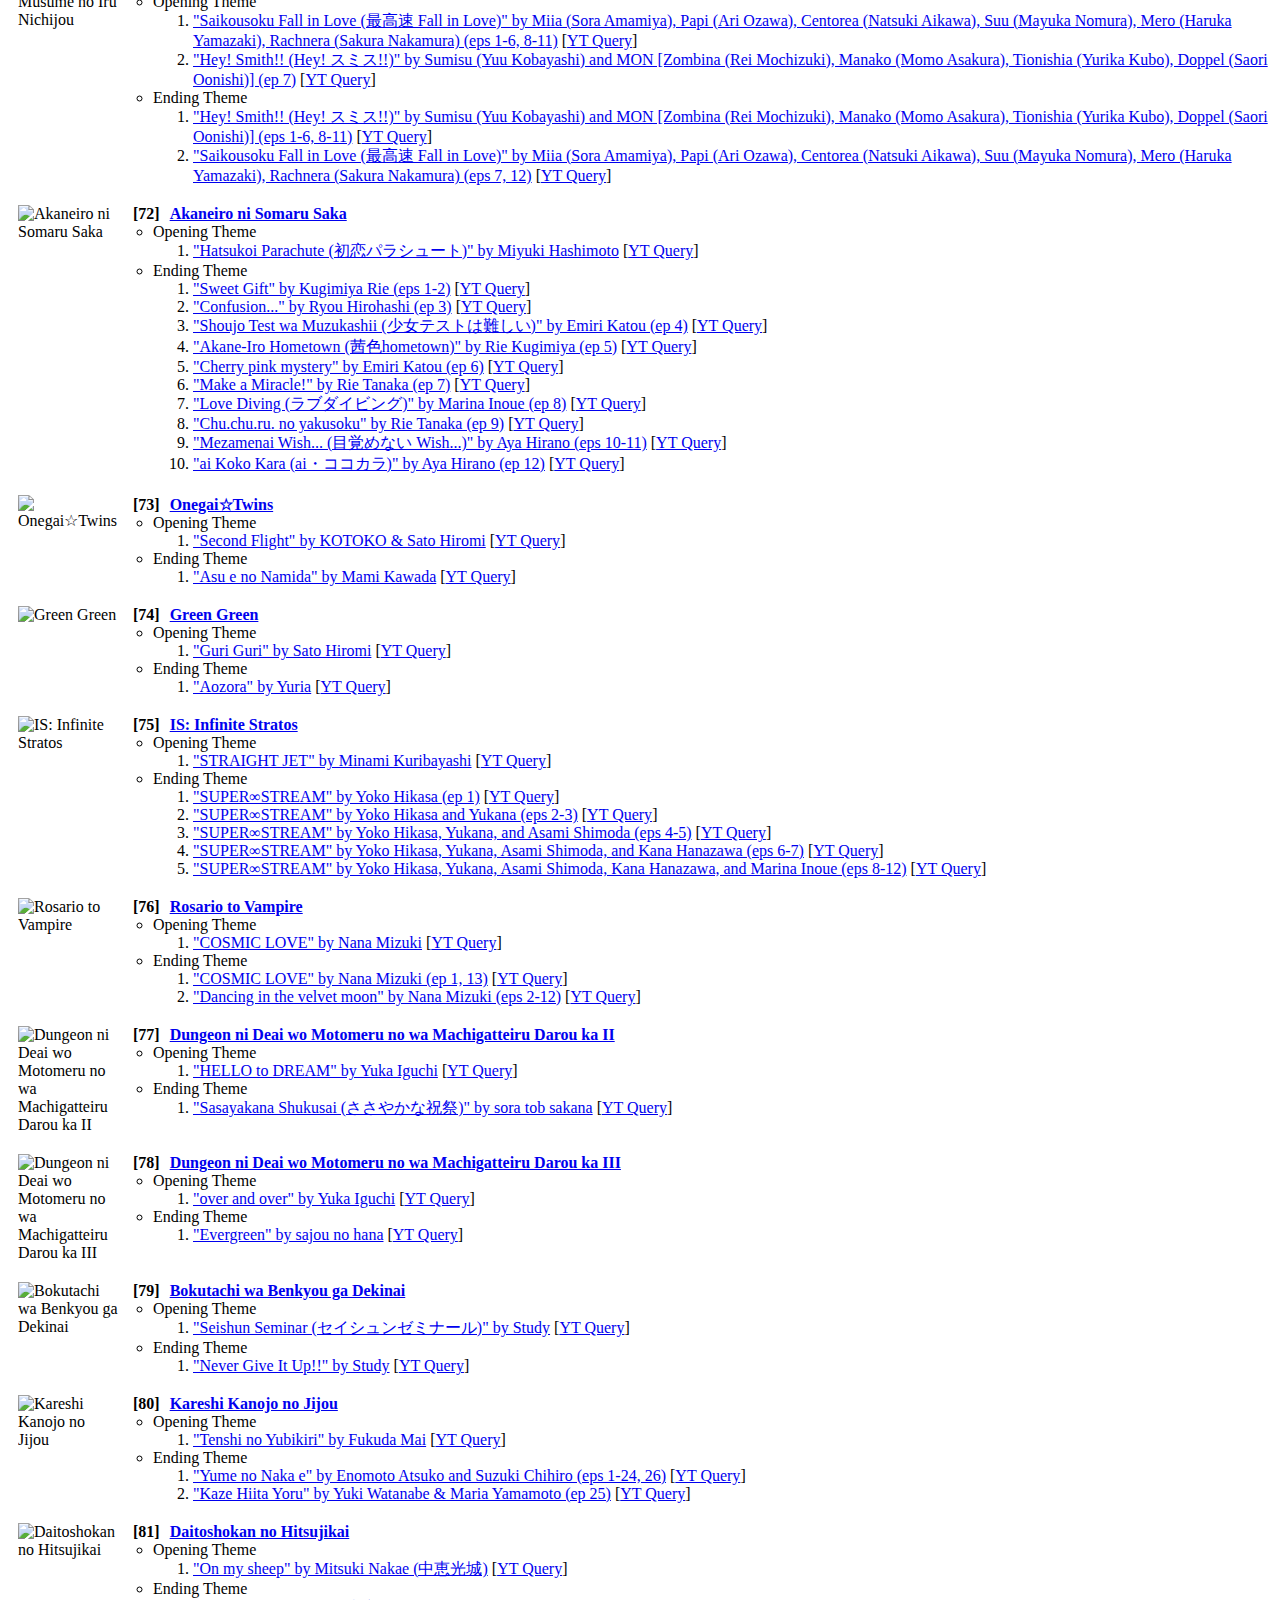
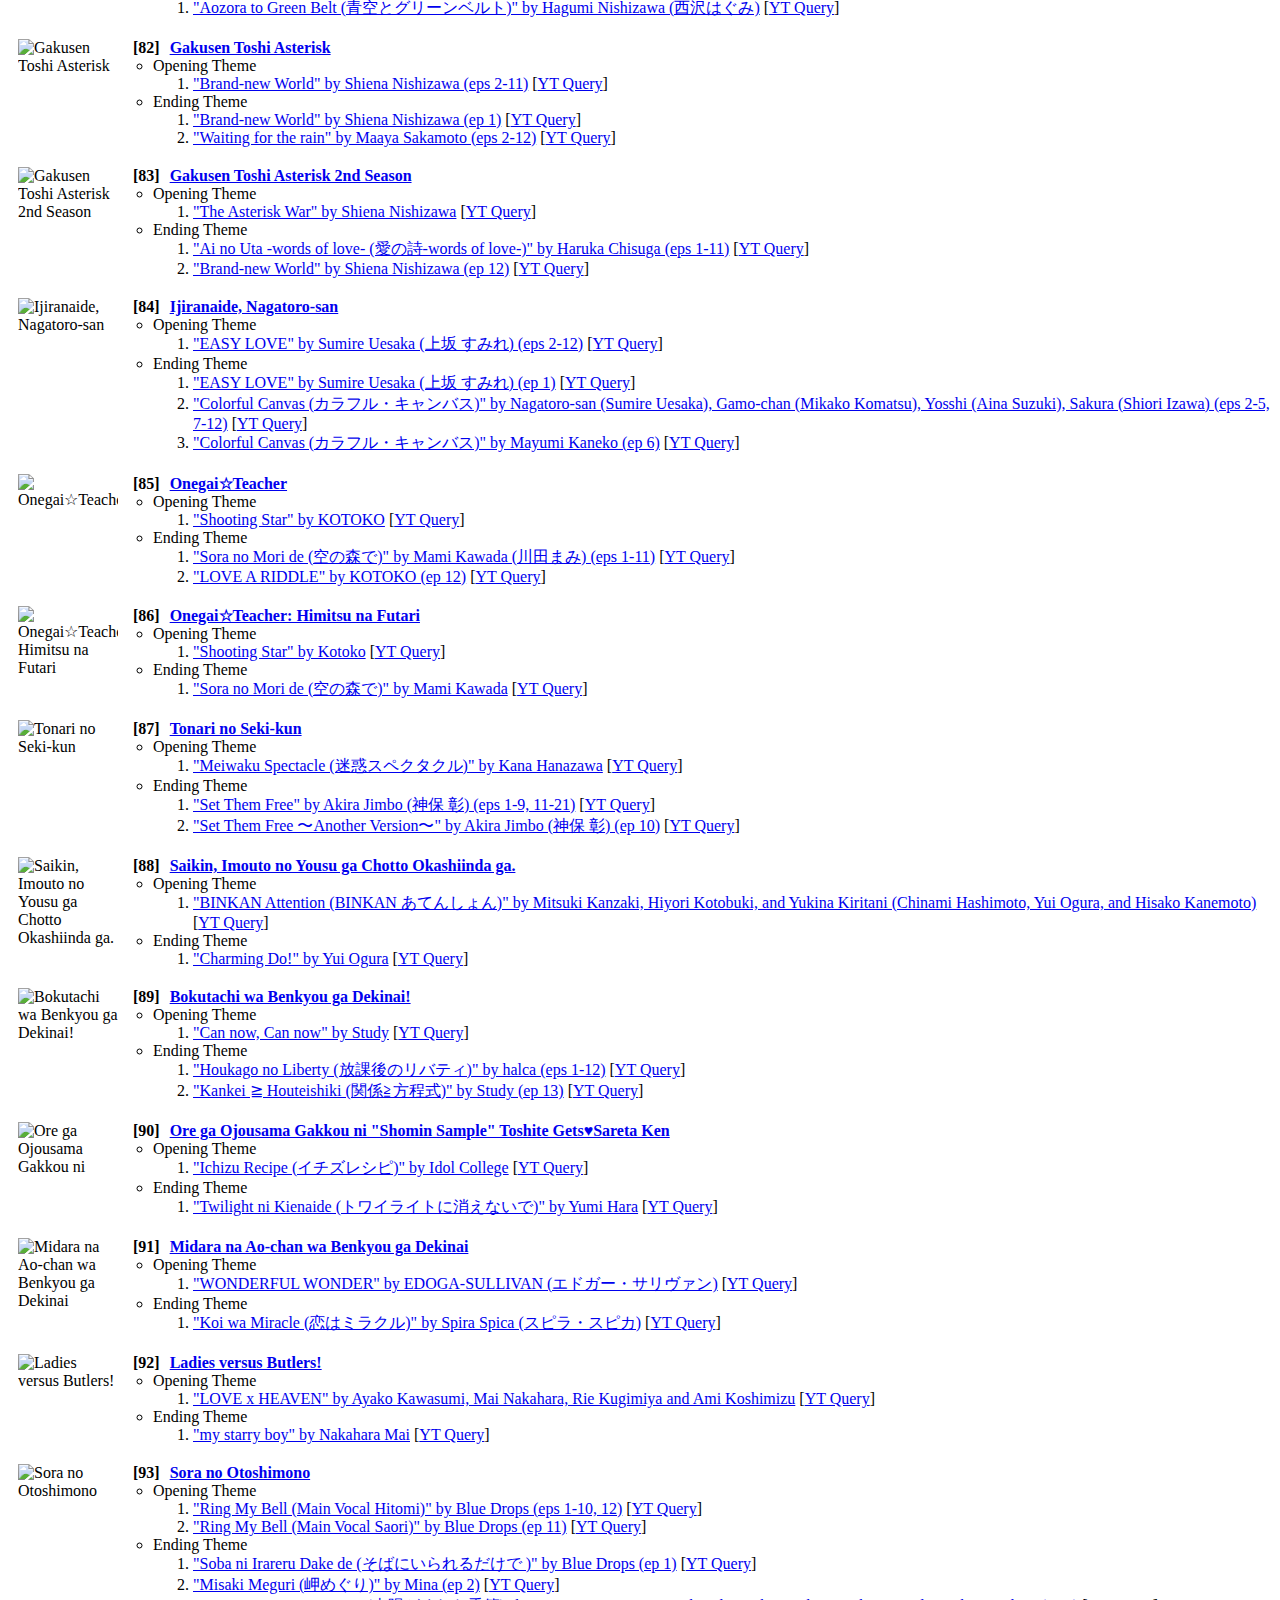
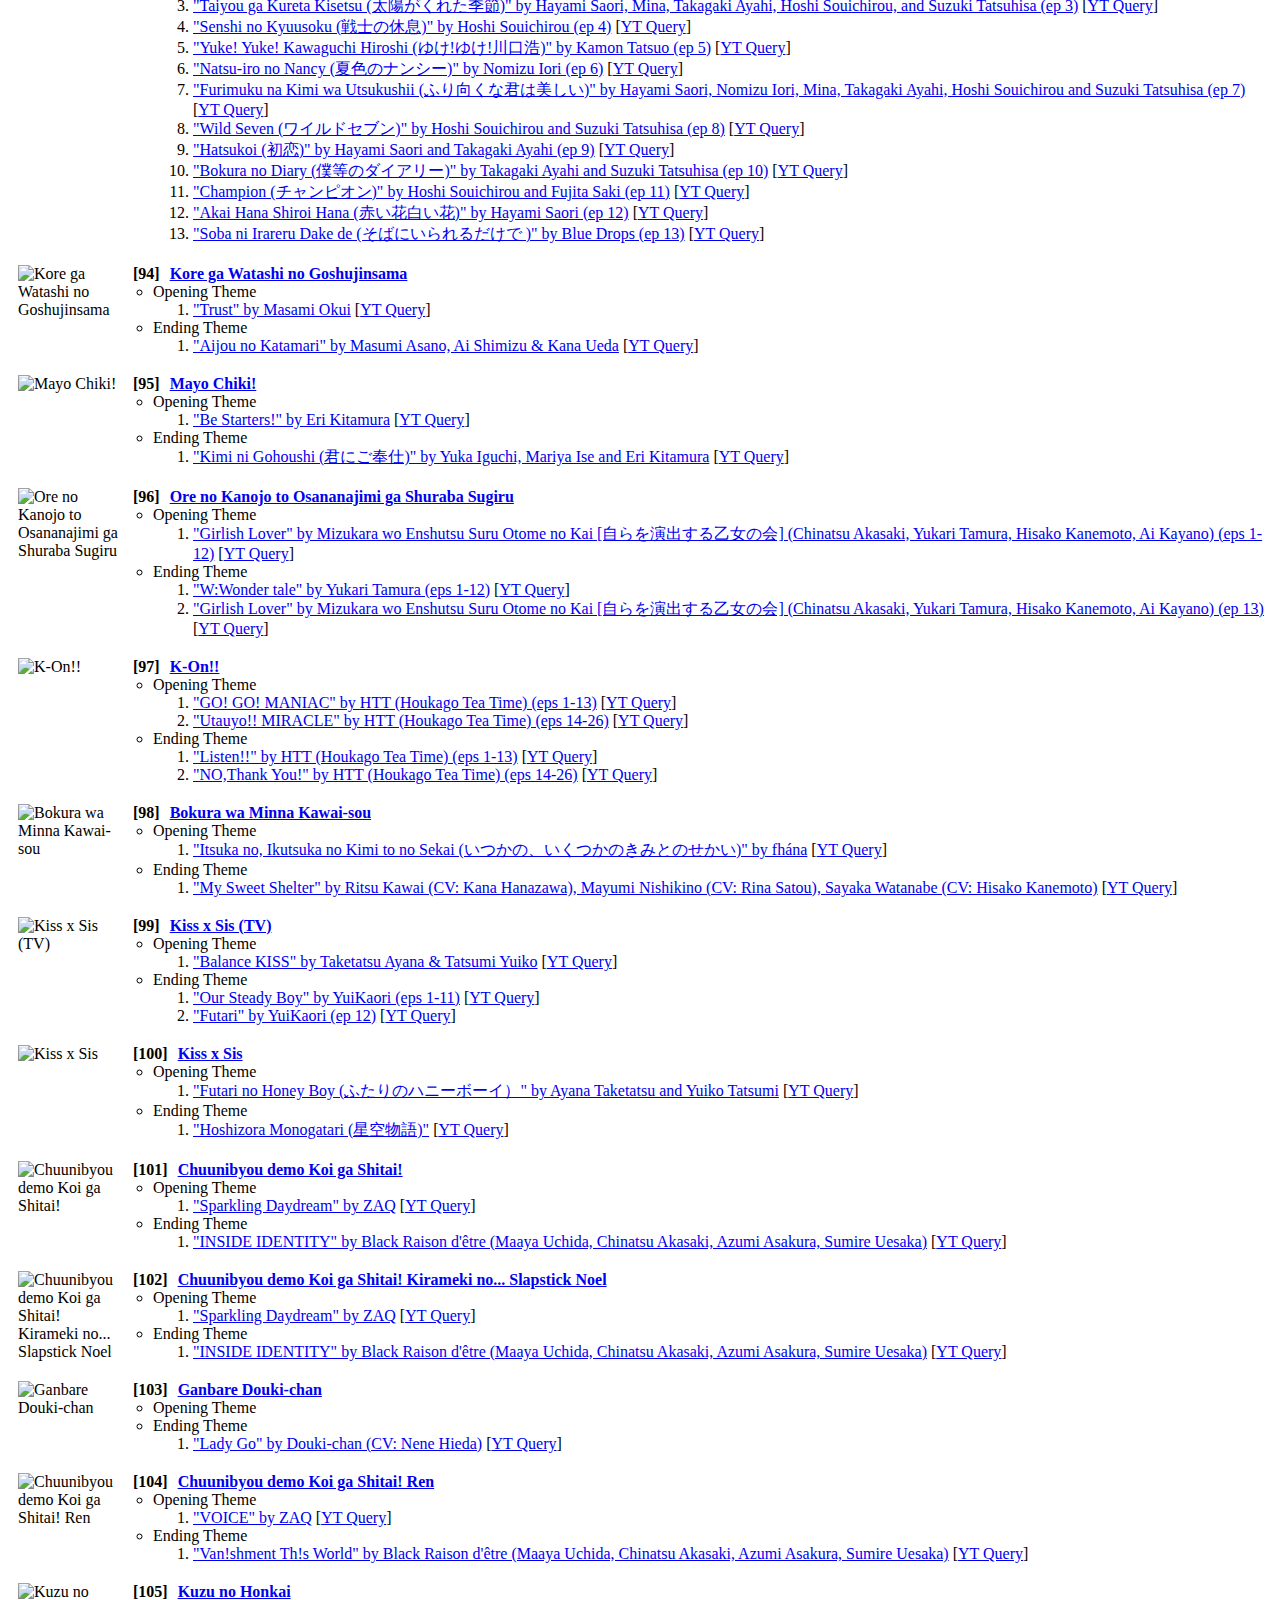
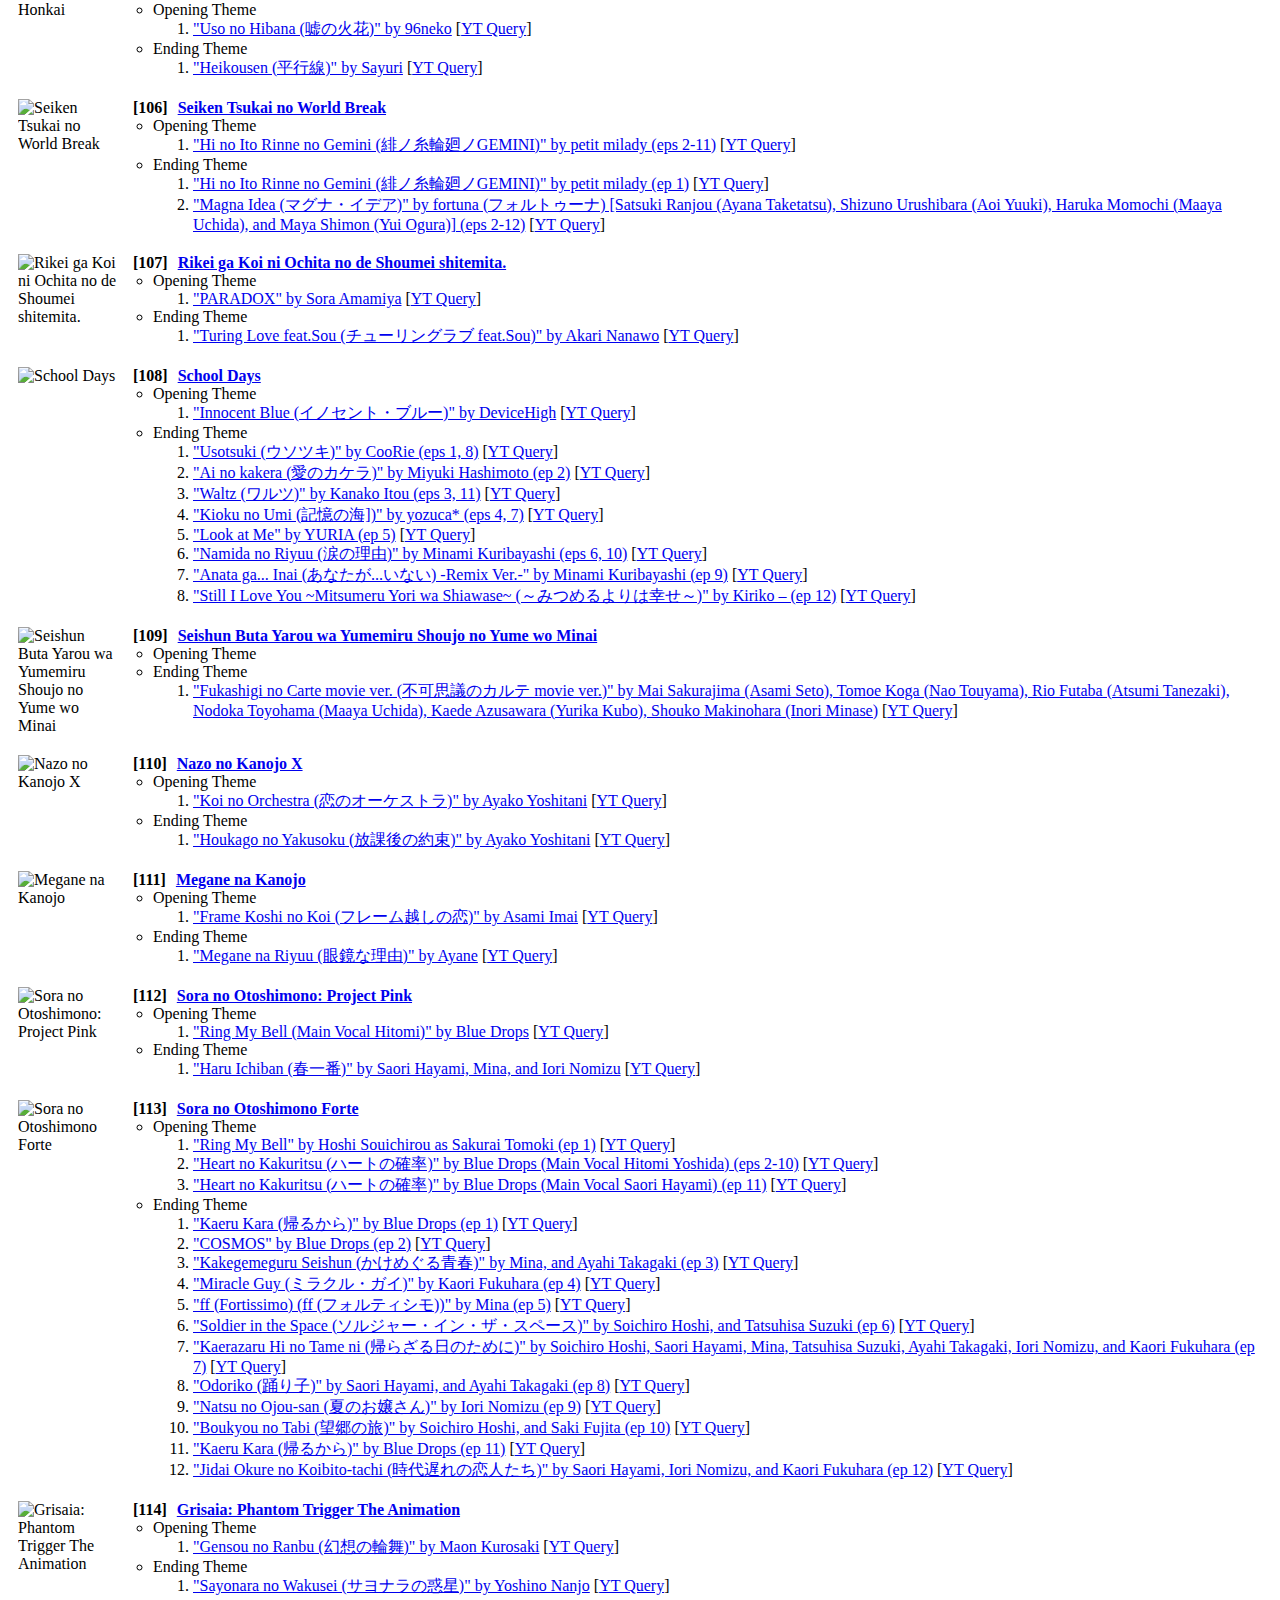
==== commit 89f24851: "Update YT links" ====
--- a/docs/index.html
+++ b/docs/index.html
@@ -2,14429 +2,21142 @@
 <html>
 
 <head>
-    <title>Anime playlist mik2003</title>
-    <link rel="stylesheet" href="css/index.css">
+        <title>Anime playlist mik2003</title>
+        <link rel="stylesheet" href="css/index.css">
 </head>
 
 <body>
-    <h1><a href="https://myanimelist.net/animelist/mik2003?order=-5&status=2">Anime playlist mik2003</a></h1>
-    <h2><a href="./html/youtube_playlist.html">Go to YT player (in development)</a></h2>
-    <ol class="anime-list">
-        <li class="anime-item">
-            <div class="anime-content"><img src="https://cdn.myanimelist.net/images/anime/1579/140483.jpg"
-                    alt="Majo no Takkyuubin" width="100">
-                <div class="anime-details"><a href="https://myanimelist.net/anime/512/" ,
-                        style="font-weight: bold;">Majo no Takkyuubin</a>
-                    <ul>
-                        <li>Opening Theme</li>
-                        <ol>
-                            <li><a href="https://www.youtube.com/watch?v=UJwtKY_iWkM">"Rouge no Dengon (ルージュの伝言; Message
-                                    of Rouge)" by Yumi Arai (Japanese version - "Witch Express Delivery")</a></li>
-                            <li><a href="https://www.youtube.com/watch?v=gCVoKhGgShc">"Soaring" by Sydney Forest
-                                    (English/US Disney version - "Kiki's Delivery Service")</a></li>
-                        </ol>
-                        <li>Ending Theme</li>
-                        <ol>
-                            <li><a href="https://www.youtube.com/watch?v=2gAGzN4rjHY">"Yasashisa ni Tsutsumareta nara
-                                    (やさしさに包まれたなら)" by Yumi Arai (Japanese version - "Witch Express Delivery")</a></li>
-                            <li><a href="https://www.youtube.com/watch?v=VVRn3fQPGA0">"I'm Gonna Fly" by Sydney Forest
-                                    (English/US Disney version - "Kiki's Delivery Service)</a></li>
-                        </ol>
-        </li>
-        </ul>
-        </div>
-        </div>
-        </li>
-        <li class="anime-item">
-            <div class="anime-content"><img src="https://cdn.myanimelist.net/images/anime/1728/138709.jpg"
-                    alt="Kurenai no Buta" width="100">
-                <div class="anime-details"><a href="https://myanimelist.net/anime/416/" ,
-                        style="font-weight: bold;">Kurenai no Buta</a>
-                    <ul>
-                        <li>Opening Theme</li>
-                        <ol></ol>
-                        <li>Ending Theme</li>
-                        <ol>
-                            <li><a href="https://www.youtube.com/watch?v=xS8Ujzyia4A">"Toki ni wa Mukashi no Hanashi wo
-                                    (時には昔の話を; Once in a While, Talk of the Old Days)" by Tokiko Kato</a></li>
-                        </ol>
-        </li>
-        </ul>
-        </div>
-        </div>
-        </li>
-        <li class="anime-item">
-            <div class="anime-content"><img src="https://cdn.myanimelist.net/images/anime/6/79597.jpg"
-                    alt="Sen to Chihiro no Kamikakushi" width="100">
-                <div class="anime-details"><a href="https://myanimelist.net/anime/199/" , style="font-weight: bold;">Sen
-                        to Chihiro no Kamikakushi</a>
-                    <ul>
-                        <li>Opening Theme</li>
-                        <ol>
-                            <li><a href="https://www.youtube.com/watch?v=hL_Ho1P-T8k">"Day of the River/Ano hi no kawa"
-                                    by Joe Hisaishi</a></li>
-                        </ol>
-                        <li>Ending Theme</li>
-                        <ol>
-                            <li><a href="https://www.youtube.com/watch?v=dyzD_0Bgg9E">"Itsumo Nando demo (Always with
-                                    Me)" by Yumi Kimura</a></li>
-                        </ol>
-        </li>
-        </ul>
-        </div>
-        </div>
-        </li>
-        <li class="anime-item">
-            <div class="anime-content"><img src="https://cdn.myanimelist.net/images/anime/1470/138723.webp"
-                    alt="Howl no Ugoku Shiro" width="100">
-                <div class="anime-details"><a href="https://myanimelist.net/anime/431/" ,
-                        style="font-weight: bold;">Howl no Ugoku Shiro</a>
-                    <ul>
-                        <li>Opening Theme</li>
-                        <ol>
-                            <li><a href="https://www.youtube.com/watch?v=yuhOUeZHEBo">"Sekai no Yakusoku (世界の約束; The
-                                    Promise of the World)" by Chieko Baisho</a></li>
-                        </ol>
-                        <li>Ending Theme</li>
-                        <ol></ol>
-        </li>
-        </ul>
-        </div>
-        </div>
-        </li>
-        <li class="anime-item">
-            <div class="anime-content"><img src="https://cdn.myanimelist.net/images/anime/8/32547.jpg"
-                    alt="Coquelicot-zaka kara" width="100">
-                <div class="anime-details"><a href="https://myanimelist.net/anime/10029/" ,
-                        style="font-weight: bold;">Coquelicot-zaka kara</a>
-                    <ul>
-                        <li>Opening Theme</li>
-                        <ol>
-                            <li><a href="https://www.youtube.com/watch?v=GZWuVafxAUg">"Asagohan no Uta (朝ごはんの歌)" by Aoi
-                                    Teshima</a></li>
-                        </ol>
-                        <li>Ending Theme</li>
-                        <ol>
-                            <li><a href="https://www.youtube.com/watch?v=NKhJa-zA69k">"Sayonara no Natsu ~Kokurikozaka
-                                    Kara~ (さよならの夏～コクリコ坂から～)" by Aoi Teshima</a></li>
-                        </ol>
-        </li>
-        </ul>
-        </div>
-        </div>
-        </li>
-        <li class="anime-item">
-            <div class="anime-content"><img src="https://cdn.myanimelist.net/images/anime/1795/95088.jpg"
-                    alt="Violet Evergarden" width="100">
-                <div class="anime-details"><a href="https://myanimelist.net/anime/33352/" ,
-                        style="font-weight: bold;">Violet Evergarden</a>
-                    <ul>
-                        <li>Opening Theme</li>
-                        <ol>
-                            <li><a href="https://www.youtube.com/watch?v=uwph0dv9E6U">"Sincerely" by TRUE</a></li>
-                        </ol>
-                        <li>Ending Theme</li>
-                        <ol>
-                            <li><a href="https://www.youtube.com/watch?v=UKU4B05fPck">"Michishirube (みちしるべ)" by Minori
-                                    Chihara (eps 2-8)</a></li>
-                            <li><a href="https://www.youtube.com/watch?v=_nvyKERzED4">"Believe in..." by Aira Yuuki (ep
-                                    9)</a></li>
-                        </ol>
-        </li>
-        </ul>
-        </div>
-        </div>
-        </li>
-        <li class="anime-item">
-            <div class="anime-content"><img src="https://cdn.myanimelist.net/images/anime/1301/93586.jpg"
-                    alt="Seishun Buta Yarou wa Bunny Girl Senpai no Yume wo Minai" width="100">
-                <div class="anime-details"><a href="https://myanimelist.net/anime/37450/" ,
-                        style="font-weight: bold;">Seishun Buta Yarou wa Bunny Girl Senpai no Yume wo Minai</a>
-                    <ul>
-                        <li>Opening Theme</li>
-                        <ol>
-                            <li><a href="https://www.youtube.com/watch?v=nWopwMbaIZ8">"Kimi no Sei (君のせい)" by the
-                                    peggies</a></li>
-                        </ol>
-                        <li>Ending Theme</li>
-                        <ol>
-                            <li><a href="https://www.youtube.com/watch?v=7lvDCMkjcsM">"Fukashigi no Carte (不可思議のカルテ)" by
-                                    Mai Sakurajima (Asami Seto), Tomoe Koga (Nao Touyama), Rio Futaba (Atsumi Tanezaki),
-                                    Nodoka Toyohama (Maaya Uchida), Kaede Azusagawa (Yurika Kubo), Shouko Makinohara
-                                    (Inori Minase) (eps 1, 13)</a></li>
-                            <li><a href="https://www.youtube.com/watch?v=YjrSkBjDVEw">"Fukashigi no Carte (不可思議のカルテ)" by
-                                    Mai Sakurajima (Asami Seto) (eps 2-3)</a></li>
-                            <li><a href="https://www.youtube.com/watch?v=V5lXQZfSXu4">"Fukashigi no Carte (不可思議のカルテ)" by
-                                    Tomoe Koga (Nao Touyama) (eps 4-5)</a></li>
-                            <li><a href="https://www.youtube.com/watch?v=pSEi6svjQGk">"Fukashigi no Carte (不可思議のカルテ)" by
-                                    Rio Futaba (Atsumi Tanezaki) (eps 7-8)</a></li>
-                            <li><a href="https://www.youtube.com/watch?v=-bq1dkQdjsk">"Fukashigi no Carte (不可思議のカルテ)" by
-                                    Nodoka Toyohama (Maaya Uchida) (eps 9-10)</a></li>
-                            <li><a href="https://www.youtube.com/watch?v=1BKWBsTEuhE">"Fukashigi no Carte (不可思議のカルテ)" by
-                                    Kaede Azusagawa (Yurika Kubo) (eps 11-12)</a></li>
-                        </ol>
-        </li>
-        </ul>
-        </div>
-        </div>
-        </li>
-        <li class="anime-item">
-            <div class="anime-content"><img src="https://cdn.myanimelist.net/images/anime/5/37799.jpg"
-                    alt="Tenkuu no Shiro Laputa" width="100">
-                <div class="anime-details"><a href="https://myanimelist.net/anime/513/" ,
-                        style="font-weight: bold;">Tenkuu no Shiro Laputa</a>
-                    <ul>
-                        <li>Opening Theme</li>
-                        <ol>
-                            <li><a href="https://www.youtube.com/watch?v=m6uCJ0DNUWE">"Sora kara Futtekita Shoujo
-                                    (空から降ってきた少女; The Girl Who Fell from the Sky)" by Joe Hisaishi</a></li>
-                        </ol>
-                        <li>Ending Theme</li>
-                        <ol>
-                            <li><a href="https://www.youtube.com/watch?v=pbkHP3ortJ0">"Kimi wo Nosete (君をのせて; Carrying
-                                    You)" by Azumi Inoue</a></li>
-                        </ol>
-        </li>
-        </ul>
-        </div>
-        </div>
-        </li>
-        <li class="anime-item">
-            <div class="anime-content"><img src="https://cdn.myanimelist.net/images/anime/1498/131411.jpg"
-                    alt="Umi ga Kikoeru" width="100">
-                <div class="anime-details"><a href="https://myanimelist.net/anime/743/" , style="font-weight: bold;">Umi
-                        ga Kikoeru</a>
-                    <ul>
-                        <li>Opening Theme</li>
-                        <ol></ol>
-                        <li>Ending Theme</li>
-                        <ol>
-                            <li><a href="https://www.youtube.com/watch?v=U6k9UFRBxtY">"Umi ni Naretara (海になれたら; If I can
-                                    be an Ocean)" by Youko Sakamoto</a></li>
-                        </ol>
-        </li>
-        </ul>
-        </div>
-        </div>
-        </li>
-        <li class="anime-item">
-            <div class="anime-content"><img src="https://cdn.myanimelist.net/images/anime/1825/110716.jpg"
-                    alt="Violet Evergarden Movie" width="100">
-                <div class="anime-details"><a href="https://myanimelist.net/anime/37987/" ,
-                        style="font-weight: bold;">Violet Evergarden Movie</a>
-                    <ul>
-                        <li>Opening Theme</li>
-                        <ol></ol>
-                        <li>Ending Theme</li>
-                        <ol>
-                            <li><a href="https://www.youtube.com/watch?v=JoFJP1qXy5c">"WILL" by TRUE</a></li>
-                            <li><a href="https://www.youtube.com/watch?v=ecelo2QBA8M">"Mirai no Hito e (Orchestra Ver.)
-                                    (未来のひとへ ～Orchestra ver.～)" by TRUE</a></li>
-                        </ol>
-        </li>
-        </ul>
-        </div>
-        </div>
-        </li>
-        <li class="anime-item">
-            <div class="anime-content"><img src="https://cdn.myanimelist.net/images/anime/9/89993.jpg"
-                    alt="Violet Evergarden: Kitto " Ai" wo Shiru Hi ga Kuru no Darou" width="100">
-                <div class="anime-details"><a href="https://myanimelist.net/anime/37095/" ,
-                        style="font-weight: bold;">Violet Evergarden: Kitto "Ai" wo Shiru Hi ga Kuru no Darou</a>
-                    <ul>
-                        <li>Opening Theme</li>
-                        <ol>
-                            <li><a href="https://www.youtube.com/watch?v=gRjcYGrpJz4">"Sincerely" by TRUE</a></li>
-                        </ol>
-                        <li>Ending Theme</li>
-                        <ol>
-                            <li><a href="https://www.youtube.com/watch?v=UKU4B05fPck">"Michishirube (みちしるべ)" by Minori
-                                    Chihara</a></li>
-                        </ol>
-        </li>
-        </ul>
-        </div>
-        </div>
-        </li>
-        <li class="anime-item">
-            <div class="anime-content"><img src="https://cdn.myanimelist.net/images/anime/1667/112943.jpg"
-                    alt="Violet Evergarden Gaiden: Eien to Jidou Shuki Ningyou" width="100">
-                <div class="anime-details"><a href="https://myanimelist.net/anime/39741/" ,
-                        style="font-weight: bold;">Violet Evergarden Gaiden: Eien to Jidou Shuki Ningyou</a>
-                    <ul>
-                        <li>Opening Theme</li>
-                        <ol></ol>
-                        <li>Ending Theme</li>
-                        <ol>
-                            <li><a href="https://www.youtube.com/watch?v=rK3FwBxTIR0">"Amy" by Minori Chihara</a></li>
-                        </ol>
-        </li>
-        </ul>
-        </div>
-        </div>
-        </li>
-        <li class="anime-item">
-            <div class="anime-content"><img src="https://cdn.myanimelist.net/images/anime/1958/107912.jpg"
-                    alt="Yahari Ore no Seishun Love Comedy wa Machigatteiru. Kan" width="100">
-                <div class="anime-details"><a href="https://myanimelist.net/anime/39547/" ,
-                        style="font-weight: bold;">Yahari Ore no Seishun Love Comedy wa Machigatteiru. Kan</a>
-                    <ul>
-                        <li>Opening Theme</li>
-                        <ol>
-                            <li><a href="https://www.youtube.com/watch?v=LA8hyX8WICM">"Megumi no Ame (芽ぐみの雨)" by Nagi
-                                    Yanagi (eps 1-10)</a></li>
-                        </ol>
-                        <li>Ending Theme</li>
-                        <ol>
-                            <li><a href="https://www.youtube.com/watch?v=a3Bq_SYooPE">"Diamond no Jundo (ダイヤモンドの純度)" by
-                                    Yukino Yukinoshita (Saori Hayami) & Yui Yuigahama (Nao Touyama) (eps 1-3, 5-9)</a>
-                            </li>
-                            <li><a href="https://www.youtube.com/watch?v=3ZXrGkezbrU">"Diamond no Jundo (ダイヤモンドの純度)" by
-                                    Yui Yuigahama (Nao Touyama) (ep 4)</a></li>
-                            <li><a href="https://www.youtube.com/watch?v=a3Bq_SYooPE">"Diamond no Jundo (ダイヤモンドの純度)" by
-                                    Yukino Yukinoshita (Saori Hayami) (ep 11)</a></li>
-                            <li><a href="https://www.youtube.com/watch?v=qDE4pm6yiHM">"Yukitoki (ユキトキ)" by Nagi Yanagi
-                                    (ep 12)</a></li>
-                        </ol>
-        </li>
-        </ul>
-        </div>
-        </div>
-        </li>
-        <li class="anime-item">
-            <div class="anime-content"><img src="https://cdn.myanimelist.net/images/anime/1902/128382.jpg"
-                    alt="Kanojo, Okarishimasu" width="100">
-                <div class="anime-details"><a href="https://myanimelist.net/anime/40839/" ,
-                        style="font-weight: bold;">Kanojo, Okarishimasu</a>
-                    <ul>
-                        <li>Opening Theme</li>
-                        <ol>
-                            <li><a href="https://www.youtube.com/watch?v=I1hLZ2OchZ8">"Centimeter (センチメートル)" by the
-                                    peggies</a></li>
-                        </ol>
-                        <li>Ending Theme</li>
-                        <ol>
-                            <li><a href="https://www.youtube.com/watch?v=I1hLZ2OchZ8">"Centimeter (センチメートル)" by the
-                                    peggies (ep 1, 12)</a></li>
-                            <li><a href="https://www.youtube.com/watch?v=QLApgvoQg68">"Kokuhaku Bungee Jump
-                                    (告白バンジージャンプ)" by halca (eps 2-6, 8-11)</a></li>
-                            <li><a href="https://www.youtube.com/watch?v=KD0CpWSK5R0">"First Drop" by halca (ep 7)</a>
-                            </li>
-                        </ol>
-        </li>
-        </ul>
-        </div>
-        </div>
-        </li>
-        <li class="anime-item">
-            <div class="anime-content"><img src="https://cdn.myanimelist.net/images/anime/1021/95670.jpg"
-                    alt="Domestic na Kanojo" width="100">
-                <div class="anime-details"><a href="https://myanimelist.net/anime/37982/" ,
-                        style="font-weight: bold;">Domestic na Kanojo</a>
-                    <ul>
-                        <li>Opening Theme</li>
-                        <ol>
-                            <li><a href="https://www.youtube.com/watch?v=0YF8vecQWYs">"Kawaki wo Ameku (カワキヲアメク)" by
-                                    Minami</a></li>
-                        </ol>
-                        <li>Ending Theme</li>
-                        <ol>
-                            <li><a href="https://www.youtube.com/watch?v=6zQ_jMbCsHA">"Wagamama (わがまま)" by Alisa
-                                    Takigawa (eps 1-7, 9-12)</a></li>
-                            <li><a href="https://www.youtube.com/watch?v=GBMuovsHDi8">"always" by Alisa Takigawa (ep
-                                    8)</a></li>
-                        </ol>
-        </li>
-        </ul>
-        </div>
-        </div>
-        </li>
-        <li class="anime-item">
-            <div class="anime-content"><img src="https://cdn.myanimelist.net/images/anime/1237/113435.jpg"
-                    alt="3D Kanojo: Real Girl 2nd Season" width="100">
-                <div class="anime-details"><a href="https://myanimelist.net/anime/37956/" ,
-                        style="font-weight: bold;">3D Kanojo: Real Girl 2nd Season</a>
-                    <ul>
-                        <li>Opening Theme</li>
-                        <ol>
-                            <li><a href="https://www.youtube.com/watch?v=3Q523QvAg18">"Futari nara (二人なら)" by BiSH</a>
-                            </li>
-                        </ol>
-                        <li>Ending Theme</li>
-                        <ol>
-                            <li><a href="https://www.youtube.com/watch?v=SSHeRxwJ2nA">"Hagan (破顔)" by Fujifabric (eps
-                                    1-11)</a></li>
-                            <li><a href="https://www.youtube.com/watch?v=y1C21QYk8X4">"Daiji na Koto (だいじなこと)" by Quruli
-                                    (ep 12)</a></li>
-                        </ol>
-        </li>
-        </ul>
-        </div>
-        </div>
-        </li>
-        <li class="anime-item">
-            <div class="anime-content"><img src="https://cdn.myanimelist.net/images/anime/10/19621.jpg"
-                    alt="Clannad: After Story - Mou Hitotsu no Sekai, Kyou-hen" width="100">
-                <div class="anime-details"><a href="https://myanimelist.net/anime/6351/" ,
-                        style="font-weight: bold;">Clannad: After Story - Mou Hitotsu no Sekai, Kyou-hen</a>
-                    <ul>
-                        <li>Opening Theme</li>
-                        <ol>
-                            <li><a href="https://www.youtube.com/watch?v=t0oQ4HavoUU">"Toki wo Kizamu Uta" by Lia</a>
-                            </li>
-                        </ol>
-                        <li>Ending Theme</li>
-                        <ol>
-                            <li><a href="https://www.youtube.com/watch?v=CKplzJRAuGo">"Ana" by Lia</a></li>
-                        </ol>
-        </li>
-        </ul>
-        </div>
-        </div>
-        </li>
-        <li class="anime-item">
-            <div class="anime-content"><img src="https://cdn.myanimelist.net/images/anime/1713/117119.jpg"
-                    alt="Kanojo mo Kanojo" width="100">
-                <div class="anime-details"><a href="https://myanimelist.net/anime/43969/" ,
-                        style="font-weight: bold;">Kanojo mo Kanojo</a>
-                    <ul>
-                        <li>Opening Theme</li>
-                        <ol>
-                            <li><a href="https://www.youtube.com/watch?v=KdrP8A7jz5M">"Fuzaketenaize (ふざけてないぜ)" by Necry
-                                    Talkie (ネクライトーキー) (eps 1-11)</a></li>
-                        </ol>
-                        <li>Ending Theme</li>
-                        <ol>
-                            <li><a href="https://www.youtube.com/watch?v=SoPbNPkrLM4">"Pinky Hook (ピンキーフック)" by Momo
-                                    Asakura</a></li>
-                        </ol>
-        </li>
-        </ul>
-        </div>
-        </div>
-        </li>
-        <li class="anime-item">
-            <div class="anime-content"><img src="https://cdn.myanimelist.net/images/anime/1927/121997.jpg"
-                    alt="Sword Art Online: Extra Edition" width="100">
-                <div class="anime-details"><a href="https://myanimelist.net/anime/20021/" ,
-                        style="font-weight: bold;">Sword Art Online: Extra Edition</a>
-                    <ul>
-                        <li>Opening Theme</li>
-                        <ol>
-                            <li><a href="https://www.youtube.com/watch?v=KId6eunoiWk">"crossing field" by LiSA</a></li>
-                        </ol>
-                        <li>Ending Theme</li>
-                        <ol>
-                            <li><a href="https://www.youtube.com/watch?v=ANabFEKAKAU">"Niji no Oto (虹の音)" by Eir Aoi</a>
-                            </li>
-                        </ol>
-        </li>
-        </ul>
-        </div>
-        </div>
-        </li>
-        <li class="anime-item">
-            <div class="anime-content"><img src="https://cdn.myanimelist.net/images/anime/12/67795.jpg"
-                    alt="Trinity Seven" width="100">
-                <div class="anime-details"><a href="https://myanimelist.net/anime/25157/" ,
-                        style="font-weight: bold;">Trinity Seven</a>
-                    <ul>
-                        <li>Opening Theme</li>
-                        <ol>
-                            <li><a href="https://www.youtube.com/watch?v=EtZn__7l6dM">"Seven Doors" by ZAQ</a></li>
-                        </ol>
-                        <li>Ending Theme</li>
-                        <ol>
-                            <li><a href="https://www.youtube.com/watch?v=HZzsS7_2LIQ">"BEAUTIFUL≒SENTENCE" by Magus Two
-                                    (メイガス・トゥー) [Lilith Asami (Yumi Hara) & Arin Kannazuki (Aya Uchida)] (eps 1-3)</a>
-                            </li>
-                            <li><a href="https://www.youtube.com/watch?v=ImafuPUbb30">"SHaVaDaVa in AMAZING♪" by Yui
-                                    Levi♡ (ユイレヴィ♡) [Levi Kazama (Ayane Sakura) & Yui Kurata (Rie Murakawa)] (eps
-                                    4-6)</a></li>
-                            <li><a href="https://www.youtube.com/watch?v=euslslGOM6s">"ReSTART "</a></li>
-                            <li><a href="https://www.youtube.com/watch?v=Si-U4eI1hIY">"TRINITY×SEVENTH＋HEAVEN" by
-                                    Security Politti [Mira Yamana (Yoko Hikasa) & Akio Fudou (Ryoka Yuzuki)] (eps 8, 10,
-                                    12)</a></li>
-                        </ol>
-        </li>
-        </ul>
-        </div>
-        </div>
-        </li>
-        <li class="anime-item">
-            <div class="anime-content"><img src="https://cdn.myanimelist.net/images/anime/13/44844.jpg"
-                    alt="Date A Live" width="100">
-                <div class="anime-details"><a href="https://myanimelist.net/anime/15583/" ,
-                        style="font-weight: bold;">Date A Live</a>
-                    <ul>
-                        <li>Opening Theme</li>
-                        <ol>
-                            <li><a href="https://www.youtube.com/watch?v=Vz_BqxcdHMM">"Date A Live (デート・ア・ライブ)" by sweet
-                                    ARMS</a></li>
-                        </ol>
-                        <li>Ending Theme</li>
-                        <ol>
-                            <li><a href="https://www.youtube.com/watch?v=7ViBqnDwXrA">"Hatsukoi Winding Road" by Kayoko
-                                    Tsumita, Risako Murai, Midori Tsukimiya (ep 1)</a></li>
-                            <li><a href="https://www.youtube.com/watch?v=CMfm4ahB4gw">"SAVE THE WORLD" by Iori Nomizu
-                                    (eps 2, 4, 6, 8, 10, 12)</a></li>
-                            <li><a href="https://www.youtube.com/watch?v=epCXlnG3hUE">"SAVE MY HEART" by Iori Nomizu
-                                    (eps 3, 7, 9, 11)</a></li>
-                            <li><a href="https://www.youtube.com/watch?v=z3axRcdd6vw">"Strawberry Rain (ストロベリーレイン)" by
-                                    Iori Nomizu (ep 5)</a></li>
-                        </ol>
-        </li>
-        </ul>
-        </div>
-        </div>
-        </li>
-        <li class="anime-item">
-            <div class="anime-content"><img src="https://cdn.myanimelist.net/images/anime/1690/141818.jpg"
-                    alt="Date A Live II" width="100">
-                <div class="anime-details"><a href="https://myanimelist.net/anime/19163/" ,
-                        style="font-weight: bold;">Date A Live II</a>
-                    <ul>
-                        <li>Opening Theme</li>
-                        <ol>
-                            <li><a href="https://www.youtube.com/watch?v=xP7zM-suGq8">"Trust in you" by sweet ARMS</a>
-                            </li>
-                        </ol>
-                        <li>Ending Theme</li>
-                        <ol>
-                            <li><a href="https://www.youtube.com/watch?v=N7g3J9ObU_0">"Day to Story" by Kaori Sadohara
-                                    (eps 1 - 9)</a></li>
-                            <li><a href="https://www.youtube.com/watch?v=xLGU0guhDjk">"My Treasure" by Miku Izayoi (CV:
-                                    Minori Chihara) (ep 10)</a></li>
-                        </ol>
-        </li>
-        </ul>
-        </div>
-        </div>
-        </li>
-        <li class="anime-item">
-            <div class="anime-content"><img src="https://cdn.myanimelist.net/images/anime/1055/100468.jpg"
-                    alt="Date A Live III" width="100">
-                <div class="anime-details"><a href="https://myanimelist.net/anime/36633/" ,
-                        style="font-weight: bold;">Date A Live III</a>
-                    <ul>
-                        <li>Opening Theme</li>
-                        <ol>
-                            <li><a href="https://www.youtube.com/watch?v=pLQGfSQUuCM">"I swear" by sweet ARMS</a></li>
-                        </ol>
-                        <li>Ending Theme</li>
-                        <ol>
-                            <li><a href="https://www.youtube.com/watch?v=v7IVypdqrKo">"Last Promise" by Erii
-                                    Yamazaki</a></li>
-                        </ol>
-        </li>
-        </ul>
-        </div>
-        </div>
-        </li>
-        <li class="anime-item">
-            <div class="anime-content"><img src="https://cdn.myanimelist.net/images/anime/1629/112503.jpg"
-                    alt="Date A Live: Date to Date" width="100">
-                <div class="anime-details"><a href="https://myanimelist.net/anime/17641/" ,
-                        style="font-weight: bold;">Date A Live: Date to Date</a>
-                    <ul>
-                        <li>Opening Theme</li>
-                        <ol>
-                            <li><a href="https://www.youtube.com/watch?v=Vz_BqxcdHMM">"Date A Live (デート・ア・ライブ)" by sweet
-                                    ARMS</a></li>
-                        </ol>
-                        <li>Ending Theme</li>
-                        <ol>
-                            <li><a href="https://www.youtube.com/watch?v=7ViBqnDwXrA">"Hatsukoi Winding Road" by Kayoko
-                                    Tsumita, Risako Murai, Midori Tsukimiya</a></li>
-                        </ol>
-        </li>
-        </ul>
-        </div>
-        </div>
-        </li>
-        <li class="anime-item">
-            <div class="anime-content"><img src="https://cdn.myanimelist.net/images/anime/1331/111940.jpg"
-                    alt="High School DxD" width="100">
-                <div class="anime-details"><a href="https://myanimelist.net/anime/11617/" ,
-                        style="font-weight: bold;">High School DxD</a>
-                    <ul>
-                        <li>Opening Theme</li>
-                        <ol>
-                            <li><a href="https://www.youtube.com/watch?v=jILa7lIRrmU">"Trip -innocent of D-" by Larval
-                                    Stage Planning</a></li>
-                        </ol>
-                        <li>Ending Theme</li>
-                        <ol>
-                            <li><a href="https://www.youtube.com/watch?v=jILa7lIRrmU">"Trip -innocent of D-" by Larval
-                                    Stage Planning (ep 1)</a></li>
-                            <li><a href="https://www.youtube.com/watch?v=6P7AOoEDmsw">"STUDY x STUDY" by StylipS (eps
-                                    2-12)</a></li>
-                        </ol>
-        </li>
-        </ul>
-        </div>
-        </div>
-        </li>
-        <li class="anime-item">
-            <div class="anime-content"><img src="https://cdn.myanimelist.net/images/anime/13/63561.jpg"
-                    alt="High School DxD OVA" width="100">
-                <div class="anime-details"><a href="https://myanimelist.net/anime/12729/" ,
-                        style="font-weight: bold;">High School DxD OVA</a>
-                    <ul>
-                        <li>Opening Theme</li>
-                        <ol>
-                            <li><a href="https://www.youtube.com/watch?v=jILa7lIRrmU">"Trip -innocent of D-" by Larval
-                                    Stage Planning</a></li>
-                        </ol>
-                        <li>Ending Theme</li>
-                        <ol>
-                            <li><a href="https://www.youtube.com/watch?v=6P7AOoEDmsw">"STUDY x STUDY" by StylipS</a>
-                            </li>
-                        </ol>
-        </li>
-        </ul>
-        </div>
-        </div>
-        </li>
-        <li class="anime-item">
-            <div class="anime-content"><img src="https://cdn.myanimelist.net/images/anime/1557/123313.jpg"
-                    alt="Sword Art Online Movie: Ordinal Scale" width="100">
-                <div class="anime-details"><a href="https://myanimelist.net/anime/31765/" ,
-                        style="font-weight: bold;">Sword Art Online Movie: Ordinal Scale</a>
-                    <ul>
-                        <li>Opening Theme</li>
-                        <ol></ol>
-                        <li>Ending Theme</li>
-                        <ol>
-                            <li><a href="https://www.youtube.com/watch?v=K1PltwBuDKM">"Catch the Moment" by LiSA</a>
-                            </li>
-                        </ol>
-        </li>
-        </ul>
-        </div>
-        </div>
-        </li>
-        <li class="anime-item">
-            <div class="anime-content"><img src="https://cdn.myanimelist.net/images/anime/1582/96343.jpg"
-                    alt="Eromanga-sensei OVA" width="100">
-                <div class="anime-details"><a href="https://myanimelist.net/anime/36792/" ,
-                        style="font-weight: bold;">Eromanga-sensei OVA</a>
-                    <ul>
-                        <li>Opening Theme</li>
-                        <ol>
-                            <li><a href="https://www.youtube.com/watch?v=DVt13wPJqmw">"Hitorigoto (ヒトリゴト)" by ClariS (ep
-                                    2)</a></li>
-                        </ol>
-                        <li>Ending Theme</li>
-                        <ol>
-                            <li><a href="https://www.youtube.com/watch?v=fSof_sgn2JY">"adrenaline!!!" by TrySail</a>
-                            </li>
-                        </ol>
-        </li>
-        </ul>
-        </div>
-        </div>
-        </li>
-        <li class="anime-item">
-            <div class="anime-content"><img src="https://cdn.myanimelist.net/images/anime/5/76216.jpg"
-                    alt="Yosuga no Sora" width="100">
-                <div class="anime-details"><a href="https://myanimelist.net/anime/8861/" ,
-                        style="font-weight: bold;">Yosuga no Sora</a>
-                    <ul>
-                        <li>Opening Theme</li>
-                        <ol>
-                            <li><a href="https://www.youtube.com/watch?v=dUrohpo5BJs">"Hiyoku no Hane"</a></li>
-                        </ol>
-                        <li>Ending Theme</li>
-                        <ol>
-                            <li><a href="https://www.youtube.com/watch?v=GNFPfdE4Tbg">"Tsunagu Kizuna (ツナグキズナ)" by
-                                    Team.Nekokan [Neko] feat. Junca Amaoto (main ending)</a></li>
-                            <li><a href="https://www.youtube.com/watch?v=2hhHmp6doek">"Pinky Jones" by Momoiro Clover Z
-                                    (ending for specials)</a></li>
-                        </ol>
-        </li>
-        </ul>
-        </div>
-        </div>
-        </li>
-        <li class="anime-item">
-            <div class="anime-content"><img src="https://cdn.myanimelist.net/images/anime/9/76493.jpg"
-                    alt="Rakudai Kishi no Cavalry" width="100">
-                <div class="anime-details"><a href="https://myanimelist.net/anime/30296/" ,
-                        style="font-weight: bold;">Rakudai Kishi no Cavalry</a>
-                    <ul>
-                        <li>Opening Theme</li>
-                        <ol>
-                            <li><a href="https://www.youtube.com/watch?v=srhni4w2TbI">"Identity (アイデンティティ)" by Mikio
-                                    Sakai (eps 2-3, 5-11)</a></li>
-                        </ol>
-                        <li>Ending Theme</li>
-                        <ol>
-                            <li><a href="https://www.youtube.com/watch?v=srhni4w2TbI">"Identity (アイデンティティ)" by Mikio
-                                    Sakai (ep 1)</a></li>
-                            <li><a href="https://www.youtube.com/watch?v=SqMLTFI9rXw">"Haramitsu Renka (波羅蜜恋華)" by ALI
-                                    PROJECT (eps 2-11)</a></li>
-                        </ol>
-        </li>
-        </ul>
-        </div>
-        </div>
-        </li>
-        <li class="anime-item">
-            <div class="anime-content"><img src="https://cdn.myanimelist.net/images/anime/10/88472.jpg"
-                    alt="Imouto sae Ireba Ii." width="100">
-                <div class="anime-details"><a href="https://myanimelist.net/anime/35413/" ,
-                        style="font-weight: bold;">Imouto sae Ireba Ii.</a>
-                    <ul>
-                        <li>Opening Theme</li>
-                        <ol>
-                            <li><a href="https://www.youtube.com/watch?v=DEzjr_ZeKp8">"Ashita no Kimi sae Ireba Ii.
-                                    (明日の君さえいればいい。)" by ChouCho</a></li>
-                        </ol>
-                        <li>Ending Theme</li>
-                        <ol>
-                            <li><a href="https://www.youtube.com/watch?v=lgjXvzk3wCU">"Donna Hoshizora yori mo, Donna
-                                    Omoide yori mo (どんな星空よりも、どんな思い出よりも)" by Aira Yuuki (eps 1-3, 5-8, 10-12)</a></li>
-                            <li><a href="https://www.youtube.com/watch?v=cskshfrNjd4">"Dairokkan no Mistress
-                                    (第六感のミストレス)" by Manami Numakura (ep 4)</a></li>
-                            <li><a href="https://www.youtube.com/watch?v=EI_X-VqYiVY">"Innocent Lovely (イノセント・ラブリー)" by
-                                    Akane Fujita (ep 9)</a></li>
-                        </ol>
-        </li>
-        </ul>
-        </div>
-        </div>
-        </li>
-        <li class="anime-item">
-            <div class="anime-content"><img src="https://cdn.myanimelist.net/images/anime/13/22544.jpg" alt="To LOVE-Ru"
-                    width="100">
-                <div class="anime-details"><a href="https://myanimelist.net/anime/3455/" , style="font-weight: bold;">To
-                        LOVE-Ru</a>
-                    <ul>
-                        <li>Opening Theme</li>
-                        <ol>
-                            <li><a href="https://www.youtube.com/watch?v=d1yiX-qJLBo">"forever we can make it!" by
-                                    THYME</a></li>
-                        </ol>
-                        <li>Ending Theme</li>
-                        <ol>
-                            <li><a href="https://www.youtube.com/watch?v=GiSrPnExkk8">"Lucky Tune (ラッキーチューン)" by Anna
-                                    (BON-BON BLANCO) (eps 1-13, 26)</a></li>
-                            <li><a href="https://www.youtube.com/watch?v=K7J6bcOxMLA">"kiss no Yukue (kissの行方)" by Anna
-                                    (eps 14-25)</a></li>
-                        </ol>
-        </li>
-        </ul>
-        </div>
-        </div>
-        </li>
-        <li class="anime-item">
-            <div class="anime-content"><img src="https://cdn.myanimelist.net/images/anime/12/87623.jpg"
-                    alt="Boku no Kanojo ga Majimesugiru Sho-bitch na Ken" width="100">
-                <div class="anime-details"><a href="https://myanimelist.net/anime/35712/" ,
-                        style="font-weight: bold;">Boku no Kanojo ga Majimesugiru Sho-bitch na Ken</a>
-                    <ul>
-                        <li>Opening Theme</li>
-                        <ol>
-                            <li><a href="https://www.youtube.com/watch?v=UR1Y0vf5Q-c">"Eien Labyrinth (永遠ラビリンス)" by Aoi
-                                    Yuuki</a></li>
-                        </ol>
-                        <li>Ending Theme</li>
-                        <ol>
-                            <li><a href="https://www.youtube.com/watch?v=L3aZnVv5xMM">"Koi no Himitsu (恋のヒミツ)" by
-                                    pua:re</a></li>
-                        </ol>
-        </li>
-        </ul>
-        </div>
-        </div>
-        </li>
-        <li class="anime-item">
-            <div class="anime-content"><img src="https://cdn.myanimelist.net/images/anime/1465/121561.jpg" alt="Seiren"
-                    width="100">
-                <div class="anime-details"><a href="https://myanimelist.net/anime/33836/" ,
-                        style="font-weight: bold;">Seiren</a>
-                    <ul>
-                        <li>Opening Theme</li>
-                        <ol>
-                            <li><a href="https://www.youtube.com/watch?v=rEiMuSvcSMg">"Kimi no Hana (キミの花)" by Hanako
-                                    Oku</a></li>
-                        </ol>
-                        <li>Ending Theme</li>
-                        <ol>
-                            <li><a href="https://www.youtube.com/watch?v=FnJHLKP24Lo">"Shunkan Happening (瞬間Happening)"
-                                    by Hikari Tsuneki (Ayane Sakura) (eps 1-3)</a></li>
-                            <li><a href="https://www.youtube.com/watch?v=hH99B6MTm38">"Akaneiro ni Kakushite (アカネ色に隠して)"
-                                    by Hikari Tsuneki (Ayane Sakura) (ep 4)</a></li>
-                            <li><a href="https://www.youtube.com/watch?v=J9-2iItno5o">"Muteki no Megami (ムテキの女神)" by
-                                    Tooru Miyamae (Shino Shimoji) (eps 5-7)</a></li>
-                            <li><a href="https://www.youtube.com/watch?v=OD1e2lQCHTY">"Kimi to Yozora to Fortune to
-                                    (キミと夜空とフォーチュンと)" by Tooru Miyamae (Shino Shimoji) (ep 8)</a></li>
-                            <li><a href="https://www.youtube.com/watch?v=kNuNMcK7YNQ">"Koi no Theory (恋のセオリー)" by Kyouko
-                                    Touno (Juri Kimura) (eps 9-11)</a></li>
-                            <li><a href="https://www.youtube.com/watch?v=-2O1ky37gJM">"Futari Fuwari ra (ふたりふわりら)" by
-                                    Kyouko Touno (Juri Kimura) (ep 12)</a></li>
-                        </ol>
-        </li>
-        </ul>
-        </div>
-        </div>
-        </li>
-        <li class="anime-item">
-            <div class="anime-content"><img src="https://cdn.myanimelist.net/images/anime/3/56415.jpg"
-                    alt="Oneechan ga Kita" width="100">
-                <div class="anime-details"><a href="https://myanimelist.net/anime/20931/" ,
-                        style="font-weight: bold;">Oneechan ga Kita</a>
-                    <ul>
-                        <li>Opening Theme</li>
-                        <ol></ol>
-                        <li>Ending Theme</li>
-                        <ol>
-                            <li><a href="https://www.youtube.com/watch?v=UmYYDa9Xzkw">"Piece" by Misuzu Togashi</a></li>
-                        </ol>
-        </li>
-        </ul>
-        </div>
-        </div>
-        </li>
-        <li class="anime-item">
-            <div class="anime-content"><img src="https://cdn.myanimelist.net/images/anime/10/13663.webp"
-                    alt="Candy Boy: Nonchalant Talk of the Certain Twin Sisters in Daily Life" width="100">
-                <div class="anime-details"><a href="https://myanimelist.net/anime/4535/" ,
-                        style="font-weight: bold;">Candy Boy: Nonchalant Talk of the Certain Twin Sisters in Daily
-                        Life</a>
-                    <ul>
-                        <li>Opening Theme</li>
-                        <ol></ol>
-                        <li>Ending Theme</li>
-                        <ol>
-                            <li><a href="https://www.youtube.com/watch?v=u_HxERZHmn8">"Koi no Katachi" by KANA (eps
-                                    1-3)</a></li>
-                            <li><a href="https://www.youtube.com/watch?v=HsBIyvuXlJY">"Bring up...LOVE" by nayuta (eps
-                                    4-6)</a></li>
-                            <li><a href="https://www.youtube.com/watch?v=zjjG-OIsuyM">"romance" by Ryouka Yuzuki and
-                                    Hitomi Nabatame</a></li>
-                        </ol>
-        </li>
-        </ul>
-        </div>
-        </div>
-        </li>
-        <li class="anime-item">
-            <div class="anime-content"><img src="https://cdn.myanimelist.net/images/anime/6/42111.jpg"
-                    alt="Oniichan dakedo Ai sae Areba Kankeinai yo ne!" width="100">
-                <div class="anime-details"><a href="https://myanimelist.net/anime/14199/" ,
-                        style="font-weight: bold;">Oniichan dakedo Ai sae Areba Kankeinai yo ne!</a>
-                    <ul>
-                        <li>Opening Theme</li>
-                        <ol>
-                            <li><a href="https://www.youtube.com/watch?v=W3xYCm9ucPI">"SELF PRODUCER" by Minori Chihara
-                                    (eps 2-12)</a></li>
-                        </ol>
-                        <li>Ending Theme</li>
-                        <ol>
-                            <li><a href="https://www.youtube.com/watch?v=W3xYCm9ucPI">"SELF PRODUCER" by Minori Chihara
-                                    (ep 1)</a></li>
-                            <li><a href="https://www.youtube.com/watch?v=itILL-GWMHE">"Life-Ru is LOVE-Ru!! (Lifeる is
-                                    LOVEる!!)" by Liliana Sisters (Ibuki Kido, Minori Chihara, Eri Kitamura and Asami
-                                    Shimoda) (eps 2-12)</a></li>
-                        </ol>
-        </li>
-        </ul>
-        </div>
-        </div>
-        </li>
-        <li class="anime-item">
-            <div class="anime-content"><img src="https://cdn.myanimelist.net/images/anime/12/83709.jpg"
-                    alt="Masamune-kun no Revenge" width="100">
-                <div class="anime-details"><a href="https://myanimelist.net/anime/33487/" ,
-                        style="font-weight: bold;">Masamune-kun no Revenge</a>
-                    <ul>
-                        <li>Opening Theme</li>
-                        <ol>
-                            <li><a href="https://www.youtube.com/watch?v=cvmQt-0pqWs">"Wagamama MIRROR HEART (ワガママMIRROR
-                                    HEART)" by Ayaka Ohashi</a></li>
-                        </ol>
-                        <li>Ending Theme</li>
-                        <ol>
-                            <li><a href="https://www.youtube.com/watch?v=xf1vGBK-T-0">"Elemental World" by ChouCho</a>
-                            </li>
-                            <li><a href="https://www.youtube.com/watch?v=UVZAo5gjBIE">"Manazashi Silent" by Aki Adagaki
-                                    (Ayaka Ohashi) & Neko Fujinomiya (Suzuko Mimori) (AT-X version)</a></li>
-                        </ol>
-        </li>
-        </ul>
-        </div>
-        </div>
-        </li>
-        <li class="anime-item">
-            <div class="anime-content"><img src="https://cdn.myanimelist.net/images/anime/1329/142757.jpg"
-                    alt="Saenai Heroine no Sodatekata" width="100">
-                <div class="anime-details"><a href="https://myanimelist.net/anime/23277/" ,
-                        style="font-weight: bold;">Saenai Heroine no Sodatekata</a>
-                    <ul>
-                        <li>Opening Theme</li>
-                        <ol>
-                            <li><a href="https://www.youtube.com/watch?v=R3Lu3mWDFtg">"Kimiiro Signal (君色シグナル)" by Luna
-                                    Haruna</a></li>
-                        </ol>
-                        <li>Ending Theme</li>
-                        <ol>
-                            <li><a href="https://www.youtube.com/watch?v=klbXQsHkHkA">"Colorful. (カラフル。)" by Miku
-                                    Sawai</a></li>
-                        </ol>
-        </li>
-        </ul>
-        </div>
-        </div>
-        </li>
-        <li class="anime-item">
-            <div class="anime-content"><img src="https://cdn.myanimelist.net/images/anime/6/70493.jpg"
-                    alt="Saenai Heroine no Sodatekata: Ai to Seishun no Service-kai" width="100">
-                <div class="anime-details"><a href="https://myanimelist.net/anime/29317/" ,
-                        style="font-weight: bold;">Saenai Heroine no Sodatekata: Ai to Seishun no Service-kai</a>
-                    <ul>
-                        <li>Opening Theme</li>
-                        <ol>
-                            <li><a href="https://www.youtube.com/watch?v=R3Lu3mWDFtg">"Kimiiro Signal (君色シグナル)" by Luna
-                                    Haruna</a></li>
-                        </ol>
-                        <li>Ending Theme</li>
-                        <ol>
-                            <li><a href="https://www.youtube.com/watch?v=ouqDIXPfaXM">"Colorful. (カラフル。)"</a></li>
-                        </ol>
-        </li>
-        </ul>
-        </div>
-        </div>
-        </li>
-        <li class="anime-item">
-            <div class="anime-content"><img src="https://cdn.myanimelist.net/images/anime/2/84797.jpg"
-                    alt="Saenai Heroine no Sodatekata ♭" width="100">
-                <div class="anime-details"><a href="https://myanimelist.net/anime/30727/" ,
-                        style="font-weight: bold;">Saenai Heroine no Sodatekata ♭</a>
-                    <ul>
-                        <li>Opening Theme</li>
-                        <ol>
-                            <li><a href="https://www.youtube.com/watch?v=EFN1QJ5bDtA">"Stella Breeze (ステラブリーズ)" by Luna
-                                    Haruna</a></li>
-                        </ol>
-                        <li>Ending Theme</li>
-                        <ol>
-                            <li><a href="https://www.youtube.com/watch?v=JsFWrHdd-zM">"Sakura-iro Diary (桜色ダイアリー)" by
-                                    Moso Calibration (妄想キャリブレーション) (eps 1-10)</a></li>
-                            <li><a href="https://www.youtube.com/watch?v=3pS1rJNdp1A">"Seishun prologue (青春プロローグ)" by
-                                    Moso Calibration (妄想キャリブレーション (ep 11)</a></li>
-                        </ol>
-        </li>
-        </ul>
-        </div>
-        </div>
-        </li>
-        <li class="anime-item">
-            <div class="anime-content"><img src="https://cdn.myanimelist.net/images/anime/1671/111411.jpg"
-                    alt="Saenai Heroine no Sodatekata Fine" width="100">
-                <div class="anime-details"><a href="https://myanimelist.net/anime/36885/" ,
-                        style="font-weight: bold;">Saenai Heroine no Sodatekata Fine</a>
-                    <ul>
-                        <li>Opening Theme</li>
-                        <ol></ol>
-                        <li>Ending Theme</li>
-                        <ol>
-                            <li><a href="https://www.youtube.com/watch?v=JC_V91Gsy58">"glory days" by Luna Haruna</a>
-                            </li>
-                        </ol>
-        </li>
-        </ul>
-        </div>
-        </div>
-        </li>
-        <li class="anime-item">
-            <div class="anime-content"><img src="https://cdn.myanimelist.net/images/anime/12/85115.jpg"
-                    alt="Saenai Heroine no Sodatekata ♭: Koi to Junjou no Service-kai" width="100">
-                <div class="anime-details"><a href="https://myanimelist.net/anime/35338/" ,
-                        style="font-weight: bold;">Saenai Heroine no Sodatekata ♭: Koi to Junjou no Service-kai</a>
-                    <ul>
-                        <li>Opening Theme</li>
-                        <ol>
-                            <li><a href="https://www.youtube.com/watch?v=EFN1QJ5bDtA">"Stella Breeze (ステラブリーズ)" by Luna
-                                    Haruna</a></li>
-                        </ol>
-                        <li>Ending Theme</li>
-                        <ol>
-                            <li><a href="https://www.youtube.com/watch?v=E3c-zI9iwXI">"365 Shoku Palette (365色パレット)" by
-                                    Izumi Hashima (Chinatsu Akasaki)</a></li>
-                        </ol>
-        </li>
-        </ul>
-        </div>
-        </div>
-        </li>
-        <li class="anime-item">
-            <div class="anime-content"><img src="https://cdn.myanimelist.net/images/anime/3/79414.jpg"
-                    alt="Netoge no Yome wa Onnanoko ja Nai to Omotta?" width="100">
-                <div class="anime-details"><a href="https://myanimelist.net/anime/31404/" ,
-                        style="font-weight: bold;">Netoge no Yome wa Onnanoko ja Nai to Omotta?</a>
-                    <ul>
-                        <li>Opening Theme</li>
-                        <ol>
-                            <li><a href="https://www.youtube.com/watch?v=nGjuxN_fw3M">"1st Love Story" by Luce Twinkle
-                                    Wink☆ (eps 2-12)</a></li>
-                        </ol>
-                        <li>Ending Theme</li>
-                        <ol>
-                            <li><a href="https://www.youtube.com/watch?v=nGjuxN_fw3M">"1st Love Story" by Luce Twinkle
-                                    Wink☆ (ep 1)</a></li>
-                            <li><a href="https://www.youtube.com/watch?v=PdWdS2EkPeQ">"Zero Ichi Kiseki (ゼロイチキセキ)" by
-                                    Yoshino Nanjo (eps 2-12)</a></li>
-                        </ol>
-        </li>
-        </ul>
-        </div>
-        </div>
-        </li>
-        <li class="anime-item">
-            <div class="anime-content"><img src="https://cdn.myanimelist.net/images/anime/10/76120.jpg" alt="K-On!"
-                    width="100">
-                <div class="anime-details"><a href="https://myanimelist.net/anime/5680/" ,
-                        style="font-weight: bold;">K-On!</a>
-                    <ul>
-                        <li>Opening Theme</li>
-                        <ol>
-                            <li><a href="https://www.youtube.com/watch?v=aU4_2aZ2png">"Cagayake! GIRLS" by Sakurakou
-                                    Keion-bu (Aki Toyosaki, Yoko Hisaka, Satomi Satou, Minako Kotobuki)</a></li>
-                        </ol>
-                        <li>Ending Theme</li>
-                        <ol>
-                            <li><a href="https://www.youtube.com/watch?v=aU4_2aZ2png">"Don't say 'lazy'" by Sakurakou
-                                    Keion-bu (Aki Toyosaki, Yoko Hisaka, Satomi Satou, Minako Kotobuki)</a></li>
-                        </ol>
-        </li>
-        </ul>
-        </div>
-        </div>
-        </li>
-        <li class="anime-item">
-            <div class="anime-content"><img src="https://cdn.myanimelist.net/images/anime/1430/102439.jpg"
-                    alt="Kawaikereba Hentai demo Suki ni Natte Kuremasu ka?" width="100">
-                <div class="anime-details"><a href="https://myanimelist.net/anime/39326/" ,
-                        style="font-weight: bold;">Kawaikereba Hentai demo Suki ni Natte Kuremasu ka?</a>
-                    <ul>
-                        <li>Opening Theme</li>
-                        <ol>
-                            <li><a href="https://www.youtube.com/watch?v=qzjf5STeAoA">"Daisuki. (ダイスキ。)" by Ayaka
-                                    Ohashi</a></li>
-                        </ol>
-                        <li>Ending Theme</li>
-                        <ol>
-                            <li><a href="https://www.youtube.com/watch?v=gxMplg9Jxn8">"Mubyuu no Hana (無謬の花)" by Mia
-                                    REGINA (eps 1-6; 8-11)</a></li>
-                            <li><a href="https://www.youtube.com/watch?v=vkS8F_Qgrq4">"Stella (ステラ)" by TRUE (ep 7)</a>
-                            </li>
-                            <li><a href="https://www.youtube.com/watch?v=qzjf5STeAoA">"Daisuki. (ダイスキ。)" by Ayaka Ohashi
-                                    (ep 12)</a></li>
-                        </ol>
-        </li>
-        </ul>
-        </div>
-        </div>
-        </li>
-        <li class="anime-item">
-            <div class="anime-content"><img src="https://cdn.myanimelist.net/images/anime/1687/123304.jpg"
-                    alt="B-gata H-kei" width="100">
-                <div class="anime-details"><a href="https://myanimelist.net/anime/7817/" ,
-                        style="font-weight: bold;">B-gata H-kei</a>
-                    <ul>
-                        <li>Opening Theme</li>
-                        <ol>
-                            <li><a href="https://www.youtube.com/watch?v=lU0ZkrqIHhM">"Oshiete A to Z (おしえて A to Z)" by
-                                    Yukari Tamura</a></li>
-                        </ol>
-                        <li>Ending Theme</li>
-                        <ol>
-                            <li><a href="https://www.youtube.com/watch?v=gxEPfZ8Zot0">"Hadashi no Princess (裸足のプリンセス)"
-                                    by Yukari Tamura (eps 1-11)</a></li>
-                            <li><a href="https://www.youtube.com/watch?v=lU0ZkrqIHhM">"Oshiete A to Z (おしえて A to Z)" by
-                                    Yukari Tamura (ep 12)</a></li>
-                        </ol>
-        </li>
-        </ul>
-        </div>
-        </div>
-        </li>
-        <li class="anime-item">
-            <div class="anime-content"><img src="https://cdn.myanimelist.net/images/anime/1359/96152.jpg"
-                    alt="Ore ga Suki nano wa Imouto dakedo Imouto ja Nai" width="100">
-                <div class="anime-details"><a href="https://myanimelist.net/anime/36632/" ,
-                        style="font-weight: bold;">Ore ga Suki nano wa Imouto dakedo Imouto ja Nai</a>
-                    <ul>
-                        <li>Opening Theme</li>
-                        <ol>
-                            <li><a href="https://www.youtube.com/watch?v=o4xVB0GXG04">"Secret Story" by Purely
-                                    Monster</a></li>
-                        </ol>
-                        <li>Ending Theme</li>
-                        <ol>
-                            <li><a href="https://www.youtube.com/watch?v=gGXM_LVoHZY">"Ki・Shou・Ten・Ketsu・Jo・Ha・Kyuu
-                                    (起・承・転・結・序・破・急)" by Junjou no Afilia</a></li>
-                        </ol>
-        </li>
-        </ul>
-        </div>
-        </div>
-        </li>
-        <li class="anime-item">
-            <div class="anime-content"><img src="https://cdn.myanimelist.net/images/anime/3/80688.jpg"
-                    alt="Kono Bijutsu-bu ni wa Mondai ga Aru!" width="100">
-                <div class="anime-details"><a href="https://myanimelist.net/anime/31952/" ,
-                        style="font-weight: bold;">Kono Bijutsu-bu ni wa Mondai ga Aru!</a>
-                    <ul>
-                        <li>Opening Theme</li>
-                        <ol>
-                            <li><a href="https://www.youtube.com/watch?v=OCUQjXYEPmA">"STARTING NOW!" by Nana Mizuki</a>
-                            </li>
-                        </ol>
-                        <li>Ending Theme</li>
-                        <ol>
-                            <li><a href="https://www.youtube.com/watch?v=jBxBVISJyhI">"Koisuru Zukei (cubic futurismo)"
-                                    by Sumire Uesaka (eps 1-11)</a></li>
-                            <li><a href="https://www.youtube.com/watch?v=1dYphlciMLU">"Kokoro＊Palette (Chorus ver.)" by
-                                    Mizuki Usami (CV: Ari Ozawa), Colette (CV: Sumire Uesaka), Maria Imari (CV: Nao
-                                    Touyama), Yumeko Tachibana (CV: Nana Mizuki) (ep 12)</a></li>
-                        </ol>
-        </li>
-        </ul>
-        </div>
-        </div>
-        </li>
-        <li class="anime-item">
-            <div class="anime-content"><img src="https://cdn.myanimelist.net/images/anime/1265/119435.jpg"
-                    alt="Kaguya-sama wa Kokurasetai: Ultra Romantic Teaser PV - Ishigami Yuu wa Kataritai" width="100">
-                <div class="anime-details"><a href="https://myanimelist.net/anime/50325/" ,
-                        style="font-weight: bold;">Kaguya-sama wa Kokurasetai: Ultra Romantic Teaser PV - Ishigami Yuu
-                        wa Kataritai</a>
-                    <ul>
-                        <li>Opening Theme</li>
-                        <ol></ol>
-                        <li>Ending Theme</li>
-                        <ol></ol>
-        </li>
-        </ul>
-        </div>
-        </div>
-        </li>
-        <li class="anime-item">
-            <div class="anime-content"><img src="https://cdn.myanimelist.net/images/anime/10/53235.webp"
-                    alt="Ore no Nounai Sentakushi ga, Gakuen Love Comedy wo Zenryoku de Jama Shiteiru" width="100">
-                <div class="anime-details"><a href="https://myanimelist.net/anime/19221/" ,
-                        style="font-weight: bold;">Ore no Nounai Sentakushi ga, Gakuen Love Comedy wo Zenryoku de Jama
-                        Shiteiru</a>
-                    <ul>
-                        <li>Opening Theme</li>
-                        <ol>
-                            <li><a href="https://www.youtube.com/watch?v=V85Db8Yftyw">"S・M・L☆" by Afilia Saga (eps
-                                    1-9)</a></li>
-                            <li><a href="https://www.youtube.com/watch?v=N3u0kJlYX6M">"Taiyou to Tsuki no Cross"</a>
-                            </li>
-                        </ol>
-                        <li>Ending Theme</li>
-                        <ol>
-                            <li><a href="https://www.youtube.com/watch?v=N3u0kJlYX6M">"Taiyou to Tsuki no Cross"</a>
-                            </li>
-                            <li><a href="https://www.youtube.com/watch?v=V85Db8Yftyw">"S・M・L☆" by Afilia Saga (ep
-                                    10)</a></li>
-                        </ol>
-        </li>
-        </ul>
-        </div>
-        </div>
-        </li>
-        <li class="anime-item">
-            <div class="anime-content"><img src="https://cdn.myanimelist.net/images/anime/4/39779.webp"
-                    alt="Tonari no Kaibutsu-kun" width="100">
-                <div class="anime-details"><a href="https://myanimelist.net/anime/14227/" ,
-                        style="font-weight: bold;">Tonari no Kaibutsu-kun</a>
-                    <ul>
-                        <li>Opening Theme</li>
-                        <ol>
-                            <li><a href="https://www.youtube.com/watch?v=we1WnfLpY4I">"Q&A Recital! (Q&A リサイタル!)" by
-                                    Haruka Tomatsu</a></li>
-                        </ol>
-                        <li>Ending Theme</li>
-                        <ol>
-                            <li><a href="https://www.youtube.com/watch?v=lqlD-T04-GI">"White Wishes" by 9nine</a></li>
-                        </ol>
-        </li>
-        </ul>
-        </div>
-        </div>
-        </li>
-        <li class="anime-item">
-            <div class="anime-content"><img src="https://cdn.myanimelist.net/images/anime/8/20680.webp"
-                    alt="Zero no Tsukaima" width="100">
-                <div class="anime-details"><a href="https://myanimelist.net/anime/1195/" ,
-                        style="font-weight: bold;">Zero no Tsukaima</a>
-                    <ul>
-                        <li>Opening Theme</li>
-                        <ol>
-                            <li><a href="https://www.youtube.com/watch?v=pIHhzexN-UI">"First kiss" by ICHIKO</a></li>
-                        </ol>
-                        <li>Ending Theme</li>
-                        <ol>
-                            <li><a href="https://www.youtube.com/watch?v=xxGV0qWjMs4">"Honto no Kimochi (ホントノキモチ)" by
-                                    Kugimiya Rie</a></li>
-                        </ol>
-        </li>
-        </ul>
-        </div>
-        </div>
-        </li>
-        <li class="anime-item">
-            <div class="anime-content"><img src="https://cdn.myanimelist.net/images/anime/2/22740.webp"
-                    alt="Zero no Tsukaima: Futatsuki no Kishi" width="100">
-                <div class="anime-details"><a href="https://myanimelist.net/anime/1840/" ,
-                        style="font-weight: bold;">Zero no Tsukaima: Futatsuki no Kishi</a>
-                    <ul>
-                        <li>Opening Theme</li>
-                        <ol>
-                            <li><a href="https://www.youtube.com/watch?v=gDQW3l-ObUs">"I SAY YES" by ICHIKO</a></li>
-                        </ol>
-                        <li>Ending Theme</li>
-                        <ol>
-                            <li><a href="https://www.youtube.com/watch?v=ynEY70JG6Lc">"Suki!? Kirai!? Suki!!! (スキ!?
-                                    キライ!? スキ!!!)" by Kugimiya Rie</a></li>
-                        </ol>
-        </li>
-        </ul>
-        </div>
-        </div>
-        </li>
-        <li class="anime-item">
-            <div class="anime-content"><img src="https://cdn.myanimelist.net/images/anime/6/10256.webp"
-                    alt="Zero no Tsukaima: Princesses no Rondo" width="100">
-                <div class="anime-details"><a href="https://myanimelist.net/anime/3712/" ,
-                        style="font-weight: bold;">Zero no Tsukaima: Princesses no Rondo</a>
-                    <ul>
-                        <li>Opening Theme</li>
-                        <ol>
-                            <li><a href="https://www.youtube.com/watch?v=klr6zzKbMV0">"YOU'RE THE ONE" by ICHIKO</a>
-                            </li>
-                        </ol>
-                        <li>Ending Theme</li>
-                        <ol>
-                            <li><a href="https://www.youtube.com/watch?v=KxoLWABRPys">"Gomen ne (ゴメンネ)" by Rie Kugimiya
-                                    (釘宮理恵)</a></li>
-                        </ol>
-        </li>
-        </ul>
-        </div>
-        </div>
-        </li>
-        <li class="anime-item">
-            <div class="anime-content"><img src="https://cdn.myanimelist.net/images/anime/2/75559.jpg"
-                    alt="Zero no Tsukaima F" width="100">
-                <div class="anime-details"><a href="https://myanimelist.net/anime/11319/" ,
-                        style="font-weight: bold;">Zero no Tsukaima F</a>
-                    <ul>
-                        <li>Opening Theme</li>
-                        <ol>
-                            <li><a href="https://www.youtube.com/watch?v=AgNoWTwl8is">"I'll Be There For You" by
-                                    ICHIKO</a></li>
-                        </ol>
-                        <li>Ending Theme</li>
-                        <ol>
-                            <li><a href="https://www.youtube.com/watch?v=cbpDprKd4xg">"Kiss Shite↑Agenai↓ (キスシテ↑アゲナイ↓)"
-                                    by Louise (Rie Kugimiya)</a></li>
-                        </ol>
-        </li>
-        </ul>
-        </div>
-        </div>
-        </li>
-        <li class="anime-item">
-            <div class="anime-content"><img src="https://cdn.myanimelist.net/images/anime/11/50539.jpg"
-                    alt="Oniichan no Koto nanka Zenzen Suki ja Nai n da kara ne!! Special" width="100">
-                <div class="anime-details"><a href="https://myanimelist.net/anime/10219/" ,
-                        style="font-weight: bold;">Oniichan no Koto nanka Zenzen Suki ja Nai n da kara ne!! Special</a>
-                    <ul>
-                        <li>Opening Theme</li>
-                        <ol>
-                            <li><a href="https://www.youtube.com/watch?v=wawrV_USxuQ">"Taste of Paradise" by Eri
-                                    Kitamura</a></li>
-                        </ol>
-                        <li>Ending Theme</li>
-                        <ol>
-                            <li><a href="https://www.youtube.com/watch?v=L35GbRudcp0">"Ari Ari Mirai"</a></li>
-                        </ol>
-        </li>
-        </ul>
-        </div>
-        </div>
-        </li>
-        <li class="anime-item">
-            <div class="anime-content"><img src="https://cdn.myanimelist.net/images/anime/10/18611.webp" alt="Aki-Sora"
-                    width="100">
-                <div class="anime-details"><a href="https://myanimelist.net/anime/6987/" ,
-                        style="font-weight: bold;">Aki-Sora</a>
-                    <ul>
-                        <li>Opening Theme</li>
-                        <ol></ol>
-                        <li>Ending Theme</li>
-                        <ol></ol>
-        </li>
-        </ul>
-        </div>
-        </div>
-        </li>
-        <li class="anime-item">
-            <div class="anime-content"><img src="https://cdn.myanimelist.net/images/anime/12/23461.jpg"
-                    alt="Aki-Sora: Yume no Naka" width="100">
-                <div class="anime-details"><a href="https://myanimelist.net/anime/8577/" ,
-                        style="font-weight: bold;">Aki-Sora: Yume no Naka</a>
-                    <ul>
-                        <li>Opening Theme</li>
-                        <ol></ol>
-                        <li>Ending Theme</li>
-                        <ol>
-                            <li>"Tnx! -Thanks!- (Thx!-サンクス!-)" by Mai Kotouge</li>
-                        </ol>
-        </li>
-        </ul>
-        </div>
-        </div>
-        </li>
-        <li class="anime-item">
-            <div class="anime-content"><img src="https://cdn.myanimelist.net/images/anime/9/83777.jpg" alt="One Room"
-                    width="100">
-                <div class="anime-details"><a href="https://myanimelist.net/anime/34392/" ,
-                        style="font-weight: bold;">One Room</a>
-                    <ul>
-                        <li>Opening Theme</li>
-                        <ol></ol>
-                        <li>Ending Theme</li>
-                        <ol>
-                            <li><a href="https://www.youtube.com/watch?v=7Oxy8FWONh8">"Harumachi Clover (春待ちクローバー)" by
-                                    Yui Hanasaka (Mao Ichimichi) (eps 1-4)</a></li>
-                            <li><a href="https://www.youtube.com/watch?v=fFGfa23Ools">"Natsuzora Yell (夏空エール)" by
-                                    Natsuki Momohara (Rie Murakawa) (eps 5-8)</a></li>
-                            <li><a href="https://www.youtube.com/watch?v=mAjkW6FoFVU">"Kibou Refrain (希望リフレイン)" by Moka
-                                    Aoshima (Suzuko Mimori) (eps 9-12)</a></li>
-                        </ol>
-        </li>
-        </ul>
-        </div>
-        </div>
-        </li>
-        <li class="anime-item">
-            <div class="anime-content"><img src="https://cdn.myanimelist.net/images/anime/1348/102797.jpg"
-                    alt="Ore wo Suki nano wa Omae dake ka yo" width="100">
-                <div class="anime-details"><a href="https://myanimelist.net/anime/38483/" ,
-                        style="font-weight: bold;">Ore wo Suki nano wa Omae dake ka yo</a>
-                    <ul>
-                        <li>Opening Theme</li>
-                        <ol>
-                            <li><a href="https://www.youtube.com/watch?v=R3pd6h_wU6Y">"Papapa (パパパ)" by Shuka Saitou</a>
-                            </li>
-                        </ol>
-                        <li>Ending Theme</li>
-                        <ol>
-                            <li><a href="https://www.youtube.com/watch?v=GnNatPkD1c4">"Hanakotoba (ハナコトバ)" by Sumireko
-                                    Sanshokuin (Haruka Tomatsu), Aoi Hinata (Haruka Shiraishi), Sakura Akino (Sachika
-                                    Misawa)</a></li>
-                        </ol>
-        </li>
-        </ul>
-        </div>
-        </div>
-        </li>
-        <li class="anime-item">
-            <div class="anime-content"><img src="https://cdn.myanimelist.net/images/anime/1155/106799.jpg"
-                    alt="Ore wo Suki nano wa Omae dake ka yo: Oretachi no Game Set" width="100">
-                <div class="anime-details"><a href="https://myanimelist.net/anime/40936/" ,
-                        style="font-weight: bold;">Ore wo Suki nano wa Omae dake ka yo: Oretachi no Game Set</a>
-                    <ul>
-                        <li>Opening Theme</li>
-                        <ol>
-                            <li><a href="https://www.youtube.com/watch?v=R3pd6h_wU6Y">"Papapa (パパパ)" by Shuka Saitou</a>
-                            </li>
-                        </ol>
-                        <li>Ending Theme</li>
-                        <ol>
-                            <li><a href="https://www.youtube.com/watch?v=GnNatPkD1c4">"Hanakotoba (ハナコトバ)" by Sumireko
-                                    Sanshokuin (Haruka Tomatsu), Aoi Hinata (Haruka Shiraishi), Sakura Akino (Sachika
-                                    Misawa)</a></li>
-                        </ol>
-        </li>
-        </ul>
-        </div>
-        </div>
-        </li>
-        <li class="anime-item">
-            <div class="anime-content"><img src="https://cdn.myanimelist.net/images/anime/1120/109232.jpg"
-                    alt="Jaku-Chara Tomozaki-kun" width="100">
-                <div class="anime-details"><a href="https://myanimelist.net/anime/40530/" ,
-                        style="font-weight: bold;">Jaku-Chara Tomozaki-kun</a>
-                    <ul>
-                        <li>Opening Theme</li>
-                        <ol>
-                            <li><a href="https://www.youtube.com/watch?v=HkdlCumLSpg">"Jinsei Easy? (人生イージー？)" by
-                                    DIALOGUE+</a></li>
-                        </ol>
-                        <li>Ending Theme</li>
-                        <ol>
-                            <li><a href="https://www.youtube.com/watch?v=PomsMwiBgsw">"Ayafuwa Asterisk (あやふわアスタリスク)" by
-                                    DIALOGUE+</a></li>
-                            <li><a href="https://www.youtube.com/watch?v=bUmE3gWRZOE">"Ayafuwa Asterisk for Yuzu Izumi
-                                    (あやふわアスタリスク for 泉優鈴)" by Izumi Yuzu (Nene Hieda) (ep 3)</a></li>
-                            <li><a href="https://www.youtube.com/watch?v=dg9Fvn267v0">"Ayafuwa Asterisk for Nanami
-                                    Minami (あやふわアスタリスク for 七海みなみ)" by Minami Nanami (Hasegawa Ikumi) (ep 8)</a></li>
-                            <li><a href="https://www.youtube.com/watch?v=Fma4nA92YEE">"Ayafuwa Asterisk for Kikuchi
-                                    Fuuka (あやふわアスタリスク for 菊池風香)" by Fuuka Kikuchi (Ai Kayano) (ep 9)</a></li>
-                            <li><a href="https://www.youtube.com/watch?v=FbUH9f0YlMI">"Ayafuwa Asterisk for Hinami Aoi
-                                    (あやふわアスタリスク for日南葵)" by Aoi Hinami (Hisako Kanemoto) (ep 11)</a></li>
-                        </ol>
-        </li>
-        </ul>
-        </div>
-        </div>
-        </li>
-        <li class="anime-item">
-            <div class="anime-content"><img src="https://cdn.myanimelist.net/images/anime/1819/97947.jpg"
-                    alt="5-toubun no Hanayome" width="100">
-                <div class="anime-details"><a href="https://myanimelist.net/anime/38101/" ,
-                        style="font-weight: bold;">5-toubun no Hanayome</a>
-                    <ul>
-                        <li>Opening Theme</li>
-                        <ol>
-                            <li><a href="https://www.youtube.com/watch?v=pdUktTxQ_R8">"Gotoubun no Kimochi (五等分の気持ち)" by
-                                    Nakanoke no Itsuzugo (中野家の五つ子) (Kana Hanazawa, Ayana Taketatsu, Miku Itou, Ayane
-                                    Sakura, Inori Minase) (eps 1-11)</a></li>
-                        </ol>
-                        <li>Ending Theme</li>
-                        <ol>
-                            <li><a href="https://www.youtube.com/watch?v=Fh5oN7ulQJQ">"Sign" by Aya Uchida (eps
-                                    1-11)</a></li>
-                            <li><a href="https://www.youtube.com/watch?v=whiOtgFpggo">"Gobun no Ichi (ごぶんのいち)" by
-                                    Nakanoke no Itsuzugo (中野家の五つ子) (Kana Hanazawa, Ayana Taketatsu, Miku Itou, Ayane
-                                    Sakura, Inori Minase) (ep 12)</a></li>
-                        </ol>
-        </li>
-        </ul>
-        </div>
-        </div>
-        </li>
-        <li class="anime-item">
-            <div class="anime-content"><img src="https://cdn.myanimelist.net/images/anime/1775/109514.jpg"
-                    alt="5-toubun no Hanayome ∬" width="100">
-                <div class="anime-details"><a href="https://myanimelist.net/anime/39783/" ,
-                        style="font-weight: bold;">5-toubun no Hanayome ∬</a>
-                    <ul>
-                        <li>Opening Theme</li>
-                        <ol>
-                            <li><a href="https://www.youtube.com/watch?v=Z6D_zJ2gyg0">"Gotoubun no Katachi (五等分のカタチ)" by
-                                    Nakanoke no Itsuzugo (中野家の五つ子) (Kana Hanazawa, Ayana Taketatsu, Miku Itou, Ayane
-                                    Sakura, Inori Minase) (eps 1-3, 5, 7, 9-10)</a></li>
-                        </ol>
-                        <li>Ending Theme</li>
-                        <ol>
-                            <li><a href="https://www.youtube.com/watch?v=SOhxPDgmW6U">"Hatsukoi (はつこい)" by Nakanoke no
-                                    Itsuzugo (中野家の五つ子) (Kana Hanazawa, Ayana Taketatsu, Miku Itou, Ayane Sakura, Inori
-                                    Minase) (eps 1-3, 5, 7-11)</a></li>
-                            <li><a href="https://www.youtube.com/watch?v=pdUktTxQ_R8">"Go-toubun no Kimochi (五等分の気持ち)"
-                                    by Nakanoke no Itsuzugo (中野家の五つ子) (Kana Hanazawa, Ayana Taketatsu, Miku Itou, Ayane
-                                    Sakura, Inori Minase) (ep 12)</a></li>
-                        </ol>
-        </li>
-        </ul>
-        </div>
-        </div>
-        </li>
-        <li class="anime-item">
-            <div class="anime-content"><img src="https://cdn.myanimelist.net/images/anime/13/75587.jpg" alt="Nisekoi"
-                    width="100">
-                <div class="anime-details"><a href="https://myanimelist.net/anime/18897/" ,
-                        style="font-weight: bold;">Nisekoi</a>
-                    <ul>
-                        <li>Opening Theme</li>
-                        <ol>
-                            <li><a href="https://www.youtube.com/watch?v=7wkj5NCSzbU">"CLICK" by ClariS (eps 2-14)</a>
-                            </li>
-                            <li><a href="https://www.youtube.com/watch?v=YNw7Hf8bEOQ">"STEP" by ClariS (TV: eps 15-19;
-                                    BD/DVD: eps 15-20)</a></li>
-                        </ol>
-                        <li>Ending Theme</li>
-                        <ol>
-                            <li><a href="https://www.youtube.com/watch?v=7wkj5NCSzbU">"CLICK" by ClariS (ep 1)</a></li>
-                            <li><a href="https://www.youtube.com/watch?v=FMAvh-V_dqY">"Heart Pattern" by Chitoge
-                                    Kirisaki (Nao Touyama) (TV: eps 2-7; BD/DVD: ep 2)</a></li>
-                            <li><a href="https://www.youtube.com/watch?v=UPErQC41WP4">"Recover Decoration (リカバーデコレーション)"
-                                    by Kosaki Onodera (Kana Hanazawa) (TV: eps 8, 10-13; BD/DVD: eps 3-5)</a></li>
-                            <li><a href="https://www.youtube.com/watch?v=Yqz_G25CjrE">"STEP" by ClariS (ep 14)</a></li>
-                            <li><a href="https://www.youtube.com/watch?v=ZvQTmDdgYyM">"TRICK BOX" by Seishirou Tsugumi
-                                    (Mikako Komatsu) (TV: eps 15, 17; BD/DVD: eps 6-8)</a></li>
-                            <li><a href="https://www.youtube.com/watch?v=p6SbrtPfiFY">"Order × Order (オーダー×オーダー)" by
-                                    Ruri Miyamoto (Yumi Uchiyama) (BD/DVD: eps 9-11)</a></li>
-                            <li><a href="https://www.youtube.com/watch?v=sQPpG3ZgjbQ">"Hanagonomi (はなごのみ)" by Marika
-                                    Tachibana (Kana Asumi) (TV: eps 18-19; BD/DVD: eps 12-13)</a></li>
-                            <li><a href="https://www.youtube.com/watch?v=VEygM7ReLbg">"Souzou Diary (想像ダイアリー)" by
-                                    Chitoge Kirisaki (Nao Touyama), Kosaki Onodera (Kana Hanazawa), Seishirou Tsugumi
-                                    (Mikako Komatsu), Marika Tachibana (Kana Asumi) (TV: ep 20; BD/DVD: eps 15-17,
-                                    20)</a></li>
-                            <li><a href="https://www.youtube.com/watch?v=QxQlFHMIfvE">"Taisetsu no Tsukurikata (大切の作り方)"
-                                    by Chitoge Kirisaki (Nao Touyama), Kosaki Onodera (Kana Hanazawa) (BD/DVD: eps
-                                    18-19)</a></li>
-                        </ol>
-        </li>
-        </ul>
-        </div>
-        </div>
-        </li>
-        <li class="anime-item">
-            <div class="anime-content"><img src="https://cdn.myanimelist.net/images/anime/2/71754.jpg" alt="Nisekoi OVA"
-                    width="100">
-                <div class="anime-details"><a href="https://myanimelist.net/anime/24227/" ,
-                        style="font-weight: bold;">Nisekoi OVA</a>
-                    <ul>
-                        <li>Opening Theme</li>
-                        <ol>
-                            <li><a href="https://www.youtube.com/watch?v=7wkj5NCSzbU">"CLICK" by ClariS (ep 1)</a></li>
-                            <li><a href="https://www.youtube.com/watch?v=Yqz_G25CjrE">"STEP" by ClariS (eps 2-3)</a>
-                            </li>
-                        </ol>
-                        <li>Ending Theme</li>
-                        <ol>
-                            <li><a href="https://www.youtube.com/watch?v=xJu1aZXWxLI">"Souzou Diary (想像ダイアリー)" by
-                                    Chitoge Kirisaki (Nao Touyama), Kosaki Onodera (Kana Hanazawa), Seishirou Tsugumi
-                                    (Mikako Komatsu), Marika Tachibana (Kana Asumi) (eps 1-2)</a></li>
-                            <li><a href="https://www.youtube.com/watch?v=xcd6lo0pZJs">"Taisetsu no Tsukurikata (大切の作り方)"
-                                    by Chitoge Kirisaki (Nao Touyama), Kosaki Onodera (Kana Hanazawa) (ep 3)</a></li>
-                        </ol>
-        </li>
-        </ul>
-        </div>
-        </div>
-        </li>
-        <li class="anime-item">
-            <div class="anime-content"><img src="https://cdn.myanimelist.net/images/anime/1992/112119.jpg"
-                    alt="Nisekoi: OVA" width="100">
-                <div class="anime-details"><a href="https://myanimelist.net/anime/32553/" ,
-                        style="font-weight: bold;">Nisekoi: OVA</a>
-                    <ul>
-                        <li>Opening Theme</li>
-                        <ol>
-                            <li><a href="https://www.youtube.com/watch?v=yT8HNALdT5A">"Rally Go Round" by LiSA</a></li>
-                            <li><a href="https://www.youtube.com/watch?v=Rz23lEKDB18">"Magical☆Styling (マジカル☆スタイリング)" by
-                                    Magical Pâtissière Kosaki-chan (Kana Hanazawa)</a></li>
-                        </ol>
-                        <li>Ending Theme</li>
-                        <ol>
-                            <li><a href="https://www.youtube.com/watch?v=EeKyFb0shNY">"Aimai Hertz (曖昧ヘルツ)" by Chitoge
-                                    Kirisaki (Nao Touyama), Kosaki Onodera (Kana Hanazawa), Seishirou Tsugumi (Mikako
-                                    Komatsu), Marika Tachibana (Kana Asumi)</a></li>
-                            <li><a href="https://www.youtube.com/watch?v=Ai7GY2sTyeE">"Crayon Cover (クレヨンカバー)" by Kosaki
-                                    Onodera (Kana Hanazawa)</a></li>
-                        </ol>
-        </li>
-        </ul>
-        </div>
-        </div>
-        </li>
-        <li class="anime-item">
-            <div class="anime-content"><img src="https://cdn.myanimelist.net/images/anime/13/72626.jpg" alt="Nisekoi:"
-                    width="100">
-                <div class="anime-details"><a href="https://myanimelist.net/anime/27787/" ,
-                        style="font-weight: bold;">Nisekoi:</a>
-                    <ul>
-                        <li>Opening Theme</li>
-                        <ol>
-                            <li><a href="https://www.youtube.com/watch?v=yT8HNALdT5A">"Rally Go Round" by LiSA (eps 1-7,
-                                    9, 11-12)</a></li>
-                            <li><a href="https://www.youtube.com/watch?v=Rz23lEKDB18">"Magical☆Styling (マジカル☆スタイリング)" by
-                                    Magical Pâtissière Kosaki-chan (Kana Hanazawa) (ep 8)</a></li>
-                        </ol>
-                        <li>Ending Theme</li>
-                        <ol>
-                            <li><a href="https://www.youtube.com/watch?v=EeKyFb0shNY">"Aimai Hertz (曖昧ヘルツ)" by Chitoge
-                                    Kirisaki (Nao Touyama), Kosaki Onodera (Kana Hanazawa), Seishirou Tsugumi (Mikako
-                                    Komatsu), Marika Tachibana (Kana Asumi) (eps 1, 3, 6, 9, 12)</a></li>
-                            <li><a href="https://www.youtube.com/watch?v=BM3ijfRQucQ">"TrIGgER" by Seishirou Tsugumi
-                                    (Mikako Komatsu) (ep 2)</a></li>
-                            <li><a href="https://www.youtube.com/watch?v=xJu1aZXWxLI">"Sleep zzz..." by Chitoge Kirisaki
-                                    (Nao Touyama) (ep 4)</a></li>
-                            <li><a href="https://www.youtube.com/watch?v=WXH7D2Un_Ss">"Matado-rabu (またど～らぶ)" by Marika
-                                    Tachibana (Kana Asumi) (ep 5)</a></li>
-                            <li><a href="https://www.youtube.com/watch?v=2gkjMC23VJI">"marchen ticktack" by Haru Onodera
-                                    (Ayane Sakura) (ep 7)</a></li>
-                            <li><a href="https://www.youtube.com/watch?v=zVSaF3vKi5U">"Tooriame drop (通り雨drop)" by Ruri
-                                    Miyamoto (Yumi Uchiyama) (ep 10)</a></li>
-                            <li><a href="https://www.youtube.com/watch?v=Ai7GY2sTyeE">"Crayon Cover (クレヨンカバー)" by Kosaki
-                                    Onodera (Kana Hanazawa) (ep 11)</a></li>
-                        </ol>
-        </li>
-        </ul>
-        </div>
-        </div>
-        </li>
-        <li class="anime-item">
-            <div class="anime-content"><img src="https://cdn.myanimelist.net/images/anime/8/32873.jpg"
-                    alt="Boku wa Tomodachi ga Sukunai" width="100">
-                <div class="anime-details"><a href="https://myanimelist.net/anime/10719/" ,
-                        style="font-weight: bold;">Boku wa Tomodachi ga Sukunai</a>
-                    <ul>
-                        <li>Opening Theme</li>
-                        <ol>
-                            <li><a href="https://www.youtube.com/watch?v=5pYbf9SVVag">"Zannenkei Rinjinbu (Hoshi Futatsu
-                                    Han) (残念系隣人部★★☆(星ふたつ半))" by Tomodachi Tsukuritai (友達つくり隊) (Marina Inoue, Kanae Itou,
-                                    Nozomi Yamamoto, Misato Fukuen, Kana Hanazawa, and Yuka Iguchi)</a></li>
-                        </ol>
-                        <li>Ending Theme</li>
-                        <ol>
-                            <li><a href="https://www.youtube.com/watch?v=ZegHwUs-7KE">"Watashi no Kimochi (私のキ・モ・チ)" by
-                                    Marina Inoue</a></li>
-                        </ol>
-        </li>
-        </ul>
-        </div>
-        </div>
-        </li>
-        <li class="anime-item">
-            <div class="anime-content"><img src="https://cdn.myanimelist.net/images/anime/9/75104.webp"
-                    alt="Monster Musume no Iru Nichijou" width="100">
-                <div class="anime-details"><a href="https://myanimelist.net/anime/30307/" ,
-                        style="font-weight: bold;">Monster Musume no Iru Nichijou</a>
-                    <ul>
-                        <li>Opening Theme</li>
-                        <ol>
-                            <li><a href="https://www.youtube.com/watch?v=K--QO3MQfmE">"Saikousoku Fall in Love (最高速 Fall
-                                    in Love)" by Miia (Sora Amamiya), Papi (Ari Ozawa), Centorea (Natsuki Aikawa), Suu
-                                    (Mayuka Nomura), Mero (Haruka Yamazaki), Rachnera (Sakura Nakamura) (eps 1-6,
-                                    8-11)</a></li>
-                            <li><a href="https://www.youtube.com/watch?v=h5oau37mWs0">"Hey! Smith!! (Hey! スミス!!)" by
-                                    Sumisu (Yuu Kobayashi) and MON [Zombina (Rei Mochizuki), Manako (Momo Asakura),
-                                    Tionishia (Yurika Kubo), Doppel (Saori Oonishi)] (ep 7)</a></li>
-                        </ol>
-                        <li>Ending Theme</li>
-                        <ol>
-                            <li><a href="https://www.youtube.com/watch?v=h5oau37mWs0">"Hey! Smith!! (Hey! スミス!!)" by
-                                    Sumisu (Yuu Kobayashi) and MON [Zombina (Rei Mochizuki), Manako (Momo Asakura),
-                                    Tionishia (Yurika Kubo), Doppel (Saori Oonishi)] (eps 1-6, 8-11)</a></li>
-                            <li><a href="https://www.youtube.com/watch?v=K--QO3MQfmE">"Saikousoku Fall in Love (最高速 Fall
-                                    in Love)" by Miia (Sora Amamiya), Papi (Ari Ozawa), Centorea (Natsuki Aikawa), Suu
-                                    (Mayuka Nomura), Mero (Haruka Yamazaki), Rachnera (Sakura Nakamura) (eps 7, 12)</a>
-                            </li>
-                        </ol>
-        </li>
-        </ul>
-        </div>
-        </div>
-        </li>
-        <li class="anime-item">
-            <div class="anime-content"><img src="https://cdn.myanimelist.net/images/anime/9/21525.jpg"
-                    alt="Akaneiro ni Somaru Saka" width="100">
-                <div class="anime-details"><a href="https://myanimelist.net/anime/4744/" ,
-                        style="font-weight: bold;">Akaneiro ni Somaru Saka</a>
-                    <ul>
-                        <li>Opening Theme</li>
-                        <ol>
-                            <li><a href="https://www.youtube.com/watch?v=9fQ4pnqEH1I">"Hatsukoi Parachute (初恋パラシュート)" by
-                                    Miyuki Hashimoto</a></li>
-                        </ol>
-                        <li>Ending Theme</li>
-                        <ol>
-                            <li><a href="https://www.youtube.com/watch?v=Y3sfxZscf8Q">"Sweet Gift" by Kugimiya Rie (eps
-                                    1-2)</a></li>
-                            <li><a href="https://www.youtube.com/watch?v=SMED5C96qho">"Confusion..." by Ryou Hirohashi
-                                    (ep 3)</a></li>
-                            <li><a href="https://www.youtube.com/watch?v=b1VHuZ_9N9w">"Shoujo Test wa Muzukashii
-                                    (少女テストは難しい)" by Emiri Katou (ep 4)</a></li>
-                            <li><a href="https://www.youtube.com/watch?v=AhwhvOYbBps">"Akane-Iro Hometown (茜色hometown)"
-                                    by Rie Kugimiya (ep 5)</a></li>
-                            <li><a href="https://www.youtube.com/watch?v=m5mJITUxcCY">"Cherry pink mystery" by Emiri
-                                    Katou (ep 6)</a></li>
-                            <li><a href="https://www.youtube.com/watch?v=50obvBcZtWk">"Make a Miracle!" by Rie Tanaka
-                                    (ep 7)</a></li>
-                            <li><a href="https://www.youtube.com/watch?v=yz6ii5fRDZA">"Love Diving (ラブダイビング)" by Marina
-                                    Inoue (ep 8)</a></li>
-                            <li><a href="https://www.youtube.com/watch?v=_iYZGPNqNIc">"Chu.chu.ru. no yakusoku" by Rie
-                                    Tanaka (ep 9)</a></li>
-                            <li><a href="https://www.youtube.com/watch?v=d8kzfNG7TFc">"Mezamenai Wish... (目覚めない
-                                    Wish...)" by Aya Hirano (eps 10-11)</a></li>
-                            <li><a href="https://www.youtube.com/watch?v=SRjBWSZa6xs">"ai Koko Kara (ai・ココカラ)" by Aya
-                                    Hirano (ep 12)</a></li>
-                        </ol>
-        </li>
-        </ul>
-        </div>
-        </div>
-        </li>
-        <li class="anime-item">
-            <div class="anime-content"><img src="https://cdn.myanimelist.net/images/anime/1621/100229.jpg"
-                    alt="Onegai☆Twins" width="100">
-                <div class="anime-details"><a href="https://myanimelist.net/anime/196/" ,
-                        style="font-weight: bold;">Onegai☆Twins</a>
-                    <ul>
-                        <li>Opening Theme</li>
-                        <ol>
-                            <li><a href="https://www.youtube.com/watch?v=VQ_yFu5zZQA">"Second Flight" by KOTOKO & Sato
-                                    Hiromi</a></li>
-                        </ol>
-                        <li>Ending Theme</li>
-                        <ol>
-                            <li><a href="https://www.youtube.com/watch?v=yaWMT0yAInY">"Asu e no Namida" by Mami
-                                    Kawada</a></li>
-                        </ol>
-        </li>
-        </ul>
-        </div>
-        </div>
-        </li>
-        <li class="anime-item">
-            <div class="anime-content"><img src="https://cdn.myanimelist.net/images/anime/7/75251.jpg" alt="Green Green"
-                    width="100">
-                <div class="anime-details"><a href="https://myanimelist.net/anime/133/" ,
-                        style="font-weight: bold;">Green Green</a>
-                    <ul>
-                        <li>Opening Theme</li>
-                        <ol>
-                            <li><a href="https://www.youtube.com/watch?v=cjHVrFwiJNk">"Guri Guri" by Sato Hiromi</a>
-                            </li>
-                        </ol>
-                        <li>Ending Theme</li>
-                        <ol>
-                            <li><a href="https://www.youtube.com/watch?v=YIplBTTDE2k">"Aozora" by Yuria</a></li>
-                        </ol>
-        </li>
-        </ul>
-        </div>
-        </div>
-        </li>
-        <li class="anime-item">
-            <div class="anime-content"><img src="https://cdn.myanimelist.net/images/anime/3/74045.jpg"
-                    alt="IS: Infinite Stratos" width="100">
-                <div class="anime-details"><a href="https://myanimelist.net/anime/9041/" ,
-                        style="font-weight: bold;">IS: Infinite Stratos</a>
-                    <ul>
-                        <li>Opening Theme</li>
-                        <ol>
-                            <li><a href="https://www.youtube.com/watch?v=2oK45vJ3Jq4">"STRAIGHT JET" by Minami
-                                    Kuribayashi</a></li>
-                        </ol>
-                        <li>Ending Theme</li>
-                        <ol>
-                            <li><a href="https://www.youtube.com/watch?v=HCtgvoObq8w">"SUPER∞STREAM" by Yoko Hikasa (ep
-                                    1)</a></li>
-                            <li><a href="https://www.youtube.com/watch?v=oNiPQDl4iVE">"SUPER∞STREAM" by Yoko Hikasa and
-                                    Yukana (eps 2-3)</a></li>
-                            <li><a href="https://www.youtube.com/watch?v=oNiPQDl4iVE">"SUPER∞STREAM" by Yoko Hikasa,
-                                    Yukana, and Asami Shimoda (eps 4-5)</a></li>
-                            <li><a href="https://www.youtube.com/watch?v=oNiPQDl4iVE">"SUPER∞STREAM" by Yoko Hikasa,
-                                    Yukana, Asami Shimoda, and Kana Hanazawa (eps 6-7)</a></li>
-                            <li><a href="https://www.youtube.com/watch?v=oNiPQDl4iVE">"SUPER∞STREAM" by Yoko Hikasa,
-                                    Yukana, Asami Shimoda, Kana Hanazawa, and Marina Inoue (eps 8-12)</a></li>
-                        </ol>
-        </li>
-        </ul>
-        </div>
-        </div>
-        </li>
-        <li class="anime-item">
-            <div class="anime-content"><img src="https://cdn.myanimelist.net/images/anime/12/75242.jpg"
-                    alt="Rosario to Vampire" width="100">
-                <div class="anime-details"><a href="https://myanimelist.net/anime/2993/" ,
-                        style="font-weight: bold;">Rosario to Vampire</a>
-                    <ul>
-                        <li>Opening Theme</li>
-                        <ol>
-                            <li><a href="https://www.youtube.com/watch?v=-vbKabIRv9U">"COSMIC LOVE" by Nana Mizuki</a>
-                            </li>
-                        </ol>
-                        <li>Ending Theme</li>
-                        <ol>
-                            <li><a href="https://www.youtube.com/watch?v=-vbKabIRv9U">"COSMIC LOVE" by Nana Mizuki (ep
-                                    1, 13)</a></li>
-                            <li><a href="https://www.youtube.com/watch?v=sjEFk-eos0o">"Dancing in the velvet moon" by
-                                    Nana Mizuki (eps 2-12)</a></li>
-                        </ol>
-        </li>
-        </ul>
-        </div>
-        </div>
-        </li>
-        <li class="anime-item">
-            <div class="anime-content"><img src="https://cdn.myanimelist.net/images/anime/1730/101329.webp"
-                    alt="Dungeon ni Deai wo Motomeru no wa Machigatteiru Darou ka II" width="100">
-                <div class="anime-details"><a href="https://myanimelist.net/anime/37347/" ,
-                        style="font-weight: bold;">Dungeon ni Deai wo Motomeru no wa Machigatteiru Darou ka II</a>
-                    <ul>
-                        <li>Opening Theme</li>
-                        <ol>
-                            <li><a href="https://www.youtube.com/watch?v=ZhrCLn_P6cY">"HELLO to DREAM" by Yuka
-                                    Iguchi</a></li>
-                        </ol>
-                        <li>Ending Theme</li>
-                        <ol>
-                            <li><a href="https://www.youtube.com/watch?v=K_Qx7EE4ucY">"Sasayakana Shukusai (ささやかな祝祭)" by
-                                    sora tob sakana</a></li>
-                        </ol>
-        </li>
-        </ul>
-        </div>
-        </div>
-        </li>
-        <li class="anime-item">
-            <div class="anime-content"><img src="https://cdn.myanimelist.net/images/anime/1523/108380.webp"
-                    alt="Dungeon ni Deai wo Motomeru no wa Machigatteiru Darou ka III" width="100">
-                <div class="anime-details"><a href="https://myanimelist.net/anime/40454/" ,
-                        style="font-weight: bold;">Dungeon ni Deai wo Motomeru no wa Machigatteiru Darou ka III</a>
-                    <ul>
-                        <li>Opening Theme</li>
-                        <ol>
-                            <li><a href="https://www.youtube.com/watch?v=8L37E68LQfQ">"over and over" by Yuka Iguchi</a>
-                            </li>
-                        </ol>
-                        <li>Ending Theme</li>
-                        <ol>
-                            <li><a href="https://www.youtube.com/watch?v=-OMeFPCpgiA">"Evergreen" by sajou no hana</a>
-                            </li>
-                        </ol>
-        </li>
-        </ul>
-        </div>
-        </div>
-        </li>
-        <li class="anime-item">
-            <div class="anime-content"><img src="https://cdn.myanimelist.net/images/anime/1602/100510.jpg"
-                    alt="Bokutachi wa Benkyou ga Dekinai" width="100">
-                <div class="anime-details"><a href="https://myanimelist.net/anime/38186/" ,
-                        style="font-weight: bold;">Bokutachi wa Benkyou ga Dekinai</a>
-                    <ul>
-                        <li>Opening Theme</li>
-                        <ol>
-                            <li><a href="https://www.youtube.com/watch?v=Qk1gxobARdE">"Seishun Seminar (セイシュンゼミナール)" by
-                                    Study</a></li>
-                        </ol>
-                        <li>Ending Theme</li>
-                        <ol>
-                            <li><a href="https://www.youtube.com/watch?v=LWAmCCpr3U8">"Never Give It Up!!" by Study</a>
-                            </li>
-                        </ol>
-        </li>
-        </ul>
-        </div>
-        </div>
-        </li>
-        <li class="anime-item">
-            <div class="anime-content"><img src="https://cdn.myanimelist.net/images/anime/1222/108880.jpg"
-                    alt="Kareshi Kanojo no Jijou" width="100">
-                <div class="anime-details"><a href="https://myanimelist.net/anime/145/" ,
-                        style="font-weight: bold;">Kareshi Kanojo no Jijou</a>
-                    <ul>
-                        <li>Opening Theme</li>
-                        <ol>
-                            <li><a href="https://www.youtube.com/watch?v=2d9NYJAFtYU">"Tenshi no Yubikiri" by Fukuda
-                                    Mai</a></li>
-                        </ol>
-                        <li>Ending Theme</li>
-                        <ol>
-                            <li><a href="https://www.youtube.com/watch?v=Sk7DXo72dgQ">"Yume no Naka e" by Enomoto Atsuko
-                                    and Suzuki Chihiro (eps 1-24, 26)</a></li>
-                            <li><a href="https://www.youtube.com/watch?v=vPKfUSHy3vQ">"Kaze Hiita Yoru" by Yuki Watanabe
-                                    & Maria Yamamoto (ep 25)</a></li>
-                        </ol>
-        </li>
-        </ul>
-        </div>
-        </div>
-        </li>
-        <li class="anime-item">
-            <div class="anime-content"><img src="https://cdn.myanimelist.net/images/anime/9/75230.jpg"
-                    alt="Daitoshokan no Hitsujikai" width="100">
-                <div class="anime-details"><a href="https://myanimelist.net/anime/17827/" ,
-                        style="font-weight: bold;">Daitoshokan no Hitsujikai</a>
-                    <ul>
-                        <li>Opening Theme</li>
-                        <ol>
-                            <li><a href="https://www.youtube.com/watch?v=-pLlbuq3M88">"On my sheep" by Mitsuki Nakae
-                                    (中恵光城)</a></li>
-                        </ol>
-                        <li>Ending Theme</li>
-                        <ol>
-                            <li><a href="https://www.youtube.com/watch?v=QtlotdF-mV8">"Aozora to Green Belt
-                                    (青空とグリーンベルト)" by Hagumi Nishizawa (西沢はぐみ)</a></li>
-                        </ol>
-        </li>
-        </ul>
-        </div>
-        </div>
-        </li>
-        <li class="anime-item">
-            <div class="anime-content"><img src="https://cdn.myanimelist.net/images/anime/5/76034.webp"
-                    alt="Gakusen Toshi Asterisk" width="100">
-                <div class="anime-details"><a href="https://myanimelist.net/anime/30544/" ,
-                        style="font-weight: bold;">Gakusen Toshi Asterisk</a>
-                    <ul>
-                        <li>Opening Theme</li>
-                        <ol>
-                            <li><a href="https://www.youtube.com/watch?v=PmWA3STnN_c">"Brand-new World" by Shiena
-                                    Nishizawa (eps 2-11)</a></li>
-                        </ol>
-                        <li>Ending Theme</li>
-                        <ol>
-                            <li><a href="https://www.youtube.com/watch?v=PmWA3STnN_c">"Brand-new World" by Shiena
-                                    Nishizawa (ep 1)</a></li>
-                            <li><a href="https://www.youtube.com/watch?v=te_U7F__4cY">"Waiting for the rain" by Maaya
-                                    Sakamoto (eps 2-12)</a></li>
-                        </ol>
-        </li>
-        </ul>
-        </div>
-        </div>
-        </li>
-        <li class="anime-item">
-            <div class="anime-content"><img src="https://cdn.myanimelist.net/images/anime/11/79107.jpg"
-                    alt="Gakusen Toshi Asterisk 2nd Season" width="100">
-                <div class="anime-details"><a href="https://myanimelist.net/anime/31737/" ,
-                        style="font-weight: bold;">Gakusen Toshi Asterisk 2nd Season</a>
-                    <ul>
-                        <li>Opening Theme</li>
-                        <ol>
-                            <li><a href="https://www.youtube.com/watch?v=N34lqkWl9s4">"The Asterisk War" by Shiena
-                                    Nishizawa</a></li>
-                        </ol>
-                        <li>Ending Theme</li>
-                        <ol>
-                            <li><a href="https://www.youtube.com/watch?v=GZTvK3Zup9s">"Ai no Uta -words of love-
-                                    (愛の詩-words of love-)" by Haruka Chisuga (eps 1-11)</a></li>
-                            <li><a href="https://www.youtube.com/watch?v=PmWA3STnN_c">"Brand-new World" by Shiena
-                                    Nishizawa (ep 12)</a></li>
-                        </ol>
-        </li>
-        </ul>
-        </div>
-        </div>
-        </li>
-        <li class="anime-item">
-            <div class="anime-content"><img src="https://cdn.myanimelist.net/images/anime/1900/110097.jpg"
-                    alt="Ijiranaide, Nagatoro-san" width="100">
-                <div class="anime-details"><a href="https://myanimelist.net/anime/42361/" ,
-                        style="font-weight: bold;">Ijiranaide, Nagatoro-san</a>
-                    <ul>
-                        <li>Opening Theme</li>
-                        <ol>
-                            <li><a href="https://www.youtube.com/watch?v=J51CxEEYq50">"EASY LOVE" by Sumire Uesaka (上坂
-                                    すみれ) (eps 2-12)</a></li>
-                        </ol>
-                        <li>Ending Theme</li>
-                        <ol>
-                            <li><a href="https://www.youtube.com/watch?v=J51CxEEYq50">"EASY LOVE" by Sumire Uesaka (上坂
-                                    すみれ) (ep 1)</a></li>
-                            <li><a href="https://www.youtube.com/watch?v=r8B2iPWtdUE">"Colorful Canvas (カラフル・キャンバス)" by
-                                    Nagatoro-san (Sumire Uesaka), Gamo-chan (Mikako Komatsu), Yosshi (Aina Suzuki),
-                                    Sakura (Shiori Izawa) (eps 2-5, 7-12)</a></li>
-                            <li><a href="https://www.youtube.com/watch?v=r8B2iPWtdUE">"Colorful Canvas (カラフル・キャンバス)" by
-                                    Mayumi Kaneko (ep 6)</a></li>
-                        </ol>
-        </li>
-        </ul>
-        </div>
-        </div>
-        </li>
-        <li class="anime-item">
-            <div class="anime-content"><img src="https://cdn.myanimelist.net/images/anime/1371/138517.jpg"
-                    alt="Onegai☆Teacher" width="100">
-                <div class="anime-details"><a href="https://myanimelist.net/anime/195/" ,
-                        style="font-weight: bold;">Onegai☆Teacher</a>
-                    <ul>
-                        <li>Opening Theme</li>
-                        <ol>
-                            <li><a href="https://www.youtube.com/watch?v=-VkdtVPVuTM">"Shooting Star" by KOTOKO</a></li>
-                        </ol>
-                        <li>Ending Theme</li>
-                        <ol>
-                            <li><a href="https://www.youtube.com/watch?v=NFkKWBeQrNE">"Sora no Mori de (空の森で)" by Mami
-                                    Kawada (川田まみ) (eps 1-11)</a></li>
-                            <li><a href="https://www.youtube.com/watch?v=Ww7vAt8b4j4">"LOVE A RIDDLE" by KOTOKO (ep
-                                    12)</a></li>
-                        </ol>
-        </li>
-        </ul>
-        </div>
-        </div>
-        </li>
-        <li class="anime-item">
-            <div class="anime-content"><img src="https://cdn.myanimelist.net/images/anime/5/33671.jpg"
-                    alt="Onegai☆Teacher: Himitsu na Futari" width="100">
-                <div class="anime-details"><a href="https://myanimelist.net/anime/443/" ,
-                        style="font-weight: bold;">Onegai☆Teacher: Himitsu na Futari</a>
-                    <ul>
-                        <li>Opening Theme</li>
-                        <ol>
-                            <li><a href="https://www.youtube.com/watch?v=q0AzKhUTf2g">"Shooting Star" by Kotoko</a></li>
-                        </ol>
-                        <li>Ending Theme</li>
-                        <ol>
-                            <li><a href="https://www.youtube.com/watch?v=NFkKWBeQrNE">"Sora no Mori de (空の森で)" by Mami
-                                    Kawada</a></li>
-                        </ol>
-        </li>
-        </ul>
-        </div>
-        </div>
-        </li>
-        <li class="anime-item">
-            <div class="anime-content"><img src="https://cdn.myanimelist.net/images/anime/9/55489.webp"
-                    alt="Tonari no Seki-kun" width="100">
-                <div class="anime-details"><a href="https://myanimelist.net/anime/18139/" ,
-                        style="font-weight: bold;">Tonari no Seki-kun</a>
-                    <ul>
-                        <li>Opening Theme</li>
-                        <ol>
-                            <li><a href="https://www.youtube.com/watch?v=i32QW3Nx5zw">"Meiwaku Spectacle (迷惑スペクタクル)" by
-                                    Kana Hanazawa</a></li>
-                        </ol>
-                        <li>Ending Theme</li>
-                        <ol>
-                            <li><a href="https://www.youtube.com/watch?v=PhQ1X2KwMY0">"Set Them Free" by Akira Jimbo (神保
-                                    彰) (eps 1-9, 11-21)</a></li>
-                            <li><a href="https://www.youtube.com/watch?v=PhQ1X2KwMY0">"Set Them Free 〜Another Version〜"
-                                    by Akira Jimbo (神保 彰) (ep 10)</a></li>
-                        </ol>
-        </li>
-        </ul>
-        </div>
-        </div>
-        </li>
-        <li class="anime-item">
-            <div class="anime-content"><img src="https://cdn.myanimelist.net/images/anime/3/56589.jpg"
-                    alt="Saikin, Imouto no Yousu ga Chotto Okashiinda ga." width="100">
-                <div class="anime-details"><a href="https://myanimelist.net/anime/17777/" ,
-                        style="font-weight: bold;">Saikin, Imouto no Yousu ga Chotto Okashiinda ga.</a>
-                    <ul>
-                        <li>Opening Theme</li>
-                        <ol>
-                            <li><a href="https://www.youtube.com/watch?v=roZNO_gDPKU">"BINKAN Attention (BINKAN あてんしょん)"
-                                    by Mitsuki Kanzaki, Hiyori Kotobuki, and Yukina Kiritani (Chinami Hashimoto, Yui
-                                    Ogura, and Hisako Kanemoto)</a></li>
-                        </ol>
-                        <li>Ending Theme</li>
-                        <ol>
-                            <li><a href="https://www.youtube.com/watch?v=GVbMxTTg784">"Charming Do!" by Yui Ogura</a>
-                            </li>
-                        </ol>
-        </li>
-        </ul>
-        </div>
-        </div>
-        </li>
-        <li class="anime-item">
-            <div class="anime-content"><img src="https://cdn.myanimelist.net/images/anime/1974/102960.jpg"
-                    alt="Bokutachi wa Benkyou ga Dekinai!" width="100">
-                <div class="anime-details"><a href="https://myanimelist.net/anime/40004/" ,
-                        style="font-weight: bold;">Bokutachi wa Benkyou ga Dekinai!</a>
-                    <ul>
-                        <li>Opening Theme</li>
-                        <ol>
-                            <li><a href="https://www.youtube.com/watch?v=p6HWwmPJdi4">"Can now, Can now" by Study</a>
-                            </li>
-                        </ol>
-                        <li>Ending Theme</li>
-                        <ol>
-                            <li><a href="https://www.youtube.com/watch?v=X2CA_3XfVuc">"Houkago no Liberty (放課後のリバティ)" by
-                                    halca (eps 1-12)</a></li>
-                            <li><a href="https://www.youtube.com/watch?v=n_ZhXhaOTrs">"Kankei ≧ Houteishiki (関係≧方程式)" by
-                                    Study (ep 13)</a></li>
-                        </ol>
-        </li>
-        </ul>
-        </div>
-        </div>
-        </li>
-        <li class="anime-item">
-            <div class="anime-content"><img src="https://cdn.myanimelist.net/images/anime/9/76542.webp"
-                    alt="Ore ga Ojousama Gakkou ni " Shomin Sample" Toshite Gets♥Sareta Ken" width="100">
-                <div class="anime-details"><a href="https://myanimelist.net/anime/25099/" ,
-                        style="font-weight: bold;">Ore ga Ojousama Gakkou ni "Shomin Sample" Toshite Gets♥Sareta Ken</a>
-                    <ul>
-                        <li>Opening Theme</li>
-                        <ol>
-                            <li><a href="https://www.youtube.com/watch?v=252Tp9_VUC0">"Ichizu Recipe (イチズレシピ)" by Idol
-                                    College</a></li>
-                        </ol>
-                        <li>Ending Theme</li>
-                        <ol>
-                            <li><a href="https://www.youtube.com/watch?v=pG73Xg6dAxs">"Twilight ni Kienaide
-                                    (トワイライトに消えないで)" by Yumi Hara</a></li>
-                        </ol>
-        </li>
-        </ul>
-        </div>
-        </div>
-        </li>
-        <li class="anime-item">
-            <div class="anime-content"><img src="https://cdn.myanimelist.net/images/anime/1718/98214.jpg"
-                    alt="Midara na Ao-chan wa Benkyou ga Dekinai" width="100">
-                <div class="anime-details"><a href="https://myanimelist.net/anime/38778/" ,
-                        style="font-weight: bold;">Midara na Ao-chan wa Benkyou ga Dekinai</a>
-                    <ul>
-                        <li>Opening Theme</li>
-                        <ol>
-                            <li><a href="https://www.youtube.com/watch?v=tYyNMqcfiFw">"WONDERFUL WONDER" by
-                                    EDOGA-SULLIVAN (エドガー・サリヴァン)</a></li>
-                        </ol>
-                        <li>Ending Theme</li>
-                        <ol>
-                            <li><a href="https://www.youtube.com/watch?v=yxwM3ZBo808">"Koi wa Miracle (恋はミラクル)" by Spira
-                                    Spica (スピラ・スピカ)</a></li>
-                        </ol>
-        </li>
-        </ul>
-        </div>
-        </div>
-        </li>
-        <li class="anime-item">
-            <div class="anime-content"><img src="https://cdn.myanimelist.net/images/anime/7/75252.jpg"
-                    alt="Ladies versus Butlers!" width="100">
-                <div class="anime-details"><a href="https://myanimelist.net/anime/7148/" ,
-                        style="font-weight: bold;">Ladies versus Butlers!</a>
-                    <ul>
-                        <li>Opening Theme</li>
-                        <ol>
-                            <li><a href="https://www.youtube.com/watch?v=kVAJwCd-rz8">"LOVE x HEAVEN" by Ayako Kawasumi,
-                                    Mai Nakahara, Rie Kugimiya and Ami Koshimizu</a></li>
-                        </ol>
-                        <li>Ending Theme</li>
-                        <ol>
-                            <li><a href="https://www.youtube.com/watch?v=h4gHRyvwV5E">"my starry boy" by Nakahara
-                                    Mai</a></li>
-                        </ol>
-        </li>
-        </ul>
-        </div>
-        </div>
-        </li>
-        <li class="anime-item">
-            <div class="anime-content"><img src="https://cdn.myanimelist.net/images/anime/5/50307.webp"
-                    alt="Sora no Otoshimono" width="100">
-                <div class="anime-details"><a href="https://myanimelist.net/anime/5958/" ,
-                        style="font-weight: bold;">Sora no Otoshimono</a>
-                    <ul>
-                        <li>Opening Theme</li>
-                        <ol>
-                            <li><a href="https://www.youtube.com/watch?v=jrEa2Xq8FDk">"Ring My Bell (Main Vocal Hitomi)"
-                                    by Blue Drops (eps 1-10, 12)</a></li>
-                            <li><a href="https://www.youtube.com/watch?v=jrEa2Xq8FDk">"Ring My Bell (Main Vocal Saori)"
-                                    by Blue Drops (ep 11)</a></li>
-                        </ol>
-                        <li>Ending Theme</li>
-                        <ol>
-                            <li><a href="https://www.youtube.com/watch?v=6wmDtzCUa2k">"Soba ni Irareru Dake de
-                                    (そばにいられるだけで )" by Blue Drops (ep 1)</a></li>
-                            <li><a href="https://www.youtube.com/watch?v=xc_KsA-epCo">"Misaki Meguri (岬めぐり)" by Mina (ep
-                                    2)</a></li>
-                            <li><a href="https://www.youtube.com/watch?v=3_AxR3tSkMU">"Taiyou ga Kureta Kisetsu
-                                    (太陽がくれた季節)" by Hayami Saori, Mina, Takagaki Ayahi, Hoshi Souichirou, and Suzuki
-                                    Tatsuhisa (ep 3)</a></li>
-                            <li><a href="https://www.youtube.com/watch?v=D89nN_fhyCA">"Senshi no Kyuusoku (戦士の休息)" by
-                                    Hoshi Souichirou (ep 4)</a></li>
-                            <li><a href="https://www.youtube.com/watch?v=zm_kpK9xyA8">"Yuke! Yuke! Kawaguchi Hiroshi
-                                    (ゆけ!ゆけ!川口浩)" by Kamon Tatsuo (ep 5)</a></li>
-                            <li><a href="https://www.youtube.com/watch?v=7GcQsKvyIgk">"Natsu-iro no Nancy (夏色のナンシー)" by
-                                    Nomizu Iori (ep 6)</a></li>
-                            <li><a href="https://www.youtube.com/watch?v=jp3tyld_IUE">"Furimuku na Kimi wa Utsukushii
-                                    (ふり向くな君は美しい)" by Hayami Saori, Nomizu Iori, Mina, Takagaki Ayahi, Hoshi Souichirou
-                                    and Suzuki Tatsuhisa (ep 7)</a></li>
-                            <li><a href="https://www.youtube.com/watch?v=Fwlyz-6Zs6w">"Wild Seven (ワイルドセブン)" by Hoshi
-                                    Souichirou and Suzuki Tatsuhisa (ep 8)</a></li>
-                            <li><a href="https://www.youtube.com/watch?v=ZX92CLX2hbI">"Hatsukoi (初恋)" by Hayami Saori
-                                    and Takagaki Ayahi (ep 9)</a></li>
-                            <li><a href="https://www.youtube.com/watch?v=_XEQZu1IIy8">"Bokura no Diary (僕等のダイアリー)" by
-                                    Takagaki Ayahi and Suzuki Tatsuhisa (ep 10)</a></li>
-                            <li><a href="https://www.youtube.com/watch?v=UdhhZLAp7oU">"Champion (チャンピオン)" by Hoshi
-                                    Souichirou and Fujita Saki (ep 11)</a></li>
-                            <li><a href="https://www.youtube.com/watch?v=-1dc1WDeDUA">"Akai Hana Shiroi Hana (赤い花白い花)"
-                                    by Hayami Saori (ep 12)</a></li>
-                            <li><a href="https://www.youtube.com/watch?v=6wmDtzCUa2k">"Soba ni Irareru Dake de
-                                    (そばにいられるだけで )" by Blue Drops (ep 13)</a></li>
-                        </ol>
-        </li>
-        </ul>
-        </div>
-        </div>
-        </li>
-        <li class="anime-item">
-            <div class="anime-content"><img src="https://cdn.myanimelist.net/images/anime/11/80500.webp"
-                    alt="Kore ga Watashi no Goshujinsama" width="100">
-                <div class="anime-details"><a href="https://myanimelist.net/anime/412/" ,
-                        style="font-weight: bold;">Kore ga Watashi no Goshujinsama</a>
-                    <ul>
-                        <li>Opening Theme</li>
-                        <ol>
-                            <li><a href="https://www.youtube.com/watch?v=uSM_fV6LeHM">"Trust" by Masami Okui</a></li>
-                        </ol>
-                        <li>Ending Theme</li>
-                        <ol>
-                            <li><a href="https://www.youtube.com/watch?v=UcdwP_2i3QE">"Aijou no Katamari" by Masumi
-                                    Asano, Ai Shimizu & Kana Ueda</a></li>
-                        </ol>
-        </li>
-        </ul>
-        </div>
-        </div>
-        </li>
-        <li class="anime-item">
-            <div class="anime-content"><img src="https://cdn.myanimelist.net/images/anime/13/29971.webp"
-                    alt="Mayo Chiki!" width="100">
-                <div class="anime-details"><a href="https://myanimelist.net/anime/10110/" ,
-                        style="font-weight: bold;">Mayo Chiki!</a>
-                    <ul>
-                        <li>Opening Theme</li>
-                        <ol>
-                            <li><a href="https://www.youtube.com/watch?v=955FLiGKdj0">"Be Starters!" by Eri Kitamura</a>
-                            </li>
-                        </ol>
-                        <li>Ending Theme</li>
-                        <ol>
-                            <li><a href="https://www.youtube.com/watch?v=Ec-_TeHeAXI">"Kimi ni Gohoushi (君にご奉仕)" by Yuka
-                                    Iguchi, Mariya Ise and Eri Kitamura</a></li>
-                        </ol>
-        </li>
-        </ul>
-        </div>
-        </div>
-        </li>
-        <li class="anime-item">
-            <div class="anime-content"><img src="https://cdn.myanimelist.net/images/anime/13/44187.webp"
-                    alt="Ore no Kanojo to Osananajimi ga Shuraba Sugiru" width="100">
-                <div class="anime-details"><a href="https://myanimelist.net/anime/14749/" ,
-                        style="font-weight: bold;">Ore no Kanojo to Osananajimi ga Shuraba Sugiru</a>
-                    <ul>
-                        <li>Opening Theme</li>
-                        <ol>
-                            <li><a href="https://www.youtube.com/watch?v=E3uM1XUt5BE">"Girlish Lover" by Mizukara wo
-                                    Enshutsu Suru Otome no Kai [自らを演出する乙女の会] (Chinatsu Akasaki, Yukari Tamura, Hisako
-                                    Kanemoto, Ai Kayano) (eps 1-12)</a></li>
-                        </ol>
-                        <li>Ending Theme</li>
-                        <ol>
-                            <li><a href="https://www.youtube.com/watch?v=9fYbOyLaRNw">"W:Wonder tale" by Yukari Tamura
-                                    (eps 1-12)</a></li>
-                            <li><a href="https://www.youtube.com/watch?v=E3uM1XUt5BE">"Girlish Lover" by Mizukara wo
-                                    Enshutsu Suru Otome no Kai [自らを演出する乙女の会] (Chinatsu Akasaki, Yukari Tamura, Hisako
-                                    Kanemoto, Ai Kayano) (ep 13)</a></li>
-                        </ol>
-        </li>
-        </ul>
-        </div>
-        </div>
-        </li>
-        <li class="anime-item">
-            <div class="anime-content"><img src="https://cdn.myanimelist.net/images/anime/12/76121.jpg" alt="K-On!!"
-                    width="100">
-                <div class="anime-details"><a href="https://myanimelist.net/anime/7791/" ,
-                        style="font-weight: bold;">K-On!!</a>
-                    <ul>
-                        <li>Opening Theme</li>
-                        <ol>
-                            <li><a href="https://www.youtube.com/watch?v=MI7r2r4k3_4">"GO! GO! MANIAC" by HTT (Houkago
-                                    Tea Time) (eps 1-13)</a></li>
-                            <li><a href="https://www.youtube.com/watch?v=cRQcZ68t-_o">"Utauyo!! MIRACLE" by HTT (Houkago
-                                    Tea Time) (eps 14-26)</a></li>
-                        </ol>
-                        <li>Ending Theme</li>
-                        <ol>
-                            <li><a href="https://www.youtube.com/watch?v=zK3YHKYM6PQ">"Listen!!" by HTT (Houkago Tea
-                                    Time) (eps 1-13)</a></li>
-                            <li><a href="https://www.youtube.com/watch?v=mpb2pQtGb5A">"NO,Thank You!" by HTT (Houkago
-                                    Tea Time) (eps 14-26)</a></li>
-                        </ol>
-        </li>
-        </ul>
-        </div>
-        </div>
-        </li>
-        <li class="anime-item">
-            <div class="anime-content"><img src="https://cdn.myanimelist.net/images/anime/6/64629.webp"
-                    alt="Bokura wa Minna Kawai-sou" width="100">
-                <div class="anime-details"><a href="https://myanimelist.net/anime/21405/" ,
-                        style="font-weight: bold;">Bokura wa Minna Kawai-sou</a>
-                    <ul>
-                        <li>Opening Theme</li>
-                        <ol>
-                            <li><a href="https://www.youtube.com/watch?v=aIRAOr8WbXY">"Itsuka no, Ikutsuka no Kimi to no
-                                    Sekai (いつかの、いくつかのきみとのせかい)" by fhána</a></li>
-                        </ol>
-                        <li>Ending Theme</li>
-                        <ol>
-                            <li><a href="https://www.youtube.com/watch?v=AtQmgnZI__s">"My Sweet Shelter" by Ritsu Kawai
-                                    (CV: Kana Hanazawa), Mayumi Nishikino (CV: Rina Satou), Sayaka Watanabe (CV: Hisako
-                                    Kanemoto)</a></li>
-                        </ol>
-        </li>
-        </ul>
-        </div>
-        </div>
-        </li>
-        <li class="anime-item">
-            <div class="anime-content"><img src="https://cdn.myanimelist.net/images/anime/1660/121553.webp"
-                    alt="Kiss x Sis (TV)" width="100">
-                <div class="anime-details"><a href="https://myanimelist.net/anime/7593/" ,
-                        style="font-weight: bold;">Kiss x Sis (TV)</a>
-                    <ul>
-                        <li>Opening Theme</li>
-                        <ol>
-                            <li><a href="https://www.youtube.com/watch?v=IbsLDfPI_0s">"Balance KISS" by Taketatsu Ayana
-                                    & Tatsumi Yuiko</a></li>
-                        </ol>
-                        <li>Ending Theme</li>
-                        <ol>
-                            <li><a href="https://www.youtube.com/watch?v=hKs7cp7trZE">"Our Steady Boy" by YuiKaori (eps
-                                    1-11)</a></li>
-                            <li><a href="https://www.youtube.com/watch?v=WbaQDqYGPEA">"Futari" by YuiKaori (ep 12)</a>
-                            </li>
-                        </ol>
-        </li>
-        </ul>
-        </div>
-        </div>
-        </li>
-        <li class="anime-item">
-            <div class="anime-content"><img src="https://cdn.myanimelist.net/images/anime/1966/121554.webp"
-                    alt="Kiss x Sis" width="100">
-                <div class="anime-details"><a href="https://myanimelist.net/anime/5042/" ,
-                        style="font-weight: bold;">Kiss x Sis</a>
-                    <ul>
-                        <li>Opening Theme</li>
-                        <ol>
-                            <li><a href="https://www.youtube.com/watch?v=EZug2c0bJXU">"Futari no Honey Boy (ふたりのハニーボーイ）"
-                                    by Ayana Taketatsu and Yuiko Tatsumi</a></li>
-                        </ol>
-                        <li>Ending Theme</li>
-                        <ol>
-                            <li><a href="https://www.youtube.com/watch?v=E0N78JH2z20">"Hoshizora Monogatari (星空物語)"</a>
-                            </li>
-                        </ol>
-        </li>
-        </ul>
-        </div>
-        </div>
-        </li>
-        <li class="anime-item">
-            <div class="anime-content"><img src="https://cdn.myanimelist.net/images/anime/1905/142840.webp"
-                    alt="Chuunibyou demo Koi ga Shitai!" width="100">
-                <div class="anime-details"><a href="https://myanimelist.net/anime/14741/" ,
-                        style="font-weight: bold;">Chuunibyou demo Koi ga Shitai!</a>
-                    <ul>
-                        <li>Opening Theme</li>
-                        <ol>
-                            <li><a href="https://www.youtube.com/watch?v=FIAtrsMkPyM">"Sparkling Daydream" by ZAQ</a>
-                            </li>
-                        </ol>
-                        <li>Ending Theme</li>
-                        <ol>
-                            <li><a href="https://www.youtube.com/watch?v=BkMEp9JeR8w">"INSIDE IDENTITY" by Black Raison
-                                    d'être (Maaya Uchida, Chinatsu Akasaki, Azumi Asakura, Sumire Uesaka)</a></li>
-                        </ol>
-        </li>
-        </ul>
-        </div>
-        </div>
-        </li>
-        <li class="anime-item">
-            <div class="anime-content"><img src="https://cdn.myanimelist.net/images/anime/7/45512.jpg"
-                    alt="Chuunibyou demo Koi ga Shitai! Kirameki no... Slapstick Noel" width="100">
-                <div class="anime-details"><a href="https://myanimelist.net/anime/16934/" ,
-                        style="font-weight: bold;">Chuunibyou demo Koi ga Shitai! Kirameki no... Slapstick Noel</a>
-                    <ul>
-                        <li>Opening Theme</li>
-                        <ol>
-                            <li><a href="https://www.youtube.com/watch?v=FIAtrsMkPyM">"Sparkling Daydream" by ZAQ</a>
-                            </li>
-                        </ol>
-                        <li>Ending Theme</li>
-                        <ol>
-                            <li><a href="https://www.youtube.com/watch?v=BkMEp9JeR8w">"INSIDE IDENTITY" by Black Raison
-                                    d'être (Maaya Uchida, Chinatsu Akasaki, Azumi Asakura, Sumire Uesaka)</a></li>
-                        </ol>
-        </li>
-        </ul>
-        </div>
-        </div>
-        </li>
-        <li class="anime-item">
-            <div class="anime-content"><img src="https://cdn.myanimelist.net/images/anime/1185/117548.jpg"
-                    alt="Ganbare Douki-chan" width="100">
-                <div class="anime-details"><a href="https://myanimelist.net/anime/49605/" ,
-                        style="font-weight: bold;">Ganbare Douki-chan</a>
-                    <ul>
-                        <li>Opening Theme</li>
-                        <ol></ol>
-                        <li>Ending Theme</li>
-                        <ol>
-                            <li><a href="https://www.youtube.com/watch?v=Esrp09C3hh4">"Lady Go" by Douki-chan (CV: Nene
-                                    Hieda)</a></li>
-                        </ol>
-        </li>
-        </ul>
-        </div>
-        </div>
-        </li>
-        <li class="anime-item">
-            <div class="anime-content"><img src="https://cdn.myanimelist.net/images/anime/7/56643.webp"
-                    alt="Chuunibyou demo Koi ga Shitai! Ren" width="100">
-                <div class="anime-details"><a href="https://myanimelist.net/anime/18671/" ,
-                        style="font-weight: bold;">Chuunibyou demo Koi ga Shitai! Ren</a>
-                    <ul>
-                        <li>Opening Theme</li>
-                        <ol>
-                            <li><a href="https://www.youtube.com/watch?v=sXtplunbBW0">"VOICE" by ZAQ</a></li>
-                        </ol>
-                        <li>Ending Theme</li>
-                        <ol>
-                            <li><a href="https://www.youtube.com/watch?v=MHX5sdwvEvc">"Van!shment Th!s World" by Black
-                                    Raison d'être (Maaya Uchida, Chinatsu Akasaki, Azumi Asakura, Sumire Uesaka)</a>
-                            </li>
-                        </ol>
-        </li>
-        </ul>
-        </div>
-        </div>
-        </li>
-        <li class="anime-item">
-            <div class="anime-content"><img src="https://cdn.myanimelist.net/images/anime/5/83937.jpg"
-                    alt="Kuzu no Honkai" width="100">
-                <div class="anime-details"><a href="https://myanimelist.net/anime/32949/" ,
-                        style="font-weight: bold;">Kuzu no Honkai</a>
-                    <ul>
-                        <li>Opening Theme</li>
-                        <ol>
-                            <li><a href="https://www.youtube.com/watch?v=5DhE_5AWnQM">"Uso no Hibana (嘘の火花)" by
-                                    96neko</a></li>
-                        </ol>
-                        <li>Ending Theme</li>
-                        <ol>
-                            <li><a href="https://www.youtube.com/watch?v=kKOkybfh9bE">"Heikousen (平行線)" by Sayuri</a>
-                            </li>
-                        </ol>
-        </li>
-        </ul>
-        </div>
-        </div>
-        </li>
-        <li class="anime-item">
-            <div class="anime-content"><img src="https://cdn.myanimelist.net/images/anime/7/71769.jpg"
-                    alt="Seiken Tsukai no World Break" width="100">
-                <div class="anime-details"><a href="https://myanimelist.net/anime/22663/" ,
-                        style="font-weight: bold;">Seiken Tsukai no World Break</a>
-                    <ul>
-                        <li>Opening Theme</li>
-                        <ol>
-                            <li><a href="https://www.youtube.com/watch?v=g8X_pBVVnA4">"Hi no Ito Rinne no Gemini
-                                    (緋ノ糸輪廻ノGEMINI)" by petit milady (eps 2-11)</a></li>
-                        </ol>
-                        <li>Ending Theme</li>
-                        <ol>
-                            <li><a href="https://www.youtube.com/watch?v=g8X_pBVVnA4">"Hi no Ito Rinne no Gemini
-                                    (緋ノ糸輪廻ノGEMINI)" by petit milady (ep 1)</a></li>
-                            <li><a href="https://www.youtube.com/watch?v=zNdZlTEo8nk">"Magna Idea (マグナ・イデア)" by fortuna
-                                    (フォルトゥーナ) [Satsuki Ranjou (Ayana Taketatsu), Shizuno Urushibara (Aoi Yuuki), Haruka
-                                    Momochi (Maaya Uchida), and Maya Shimon (Yui Ogura)] (eps 2-12)</a></li>
-                        </ol>
-        </li>
-        </ul>
-        </div>
-        </div>
-        </li>
-        <li class="anime-item">
-            <div class="anime-content"><img src="https://cdn.myanimelist.net/images/anime/1432/103533.jpg"
-                    alt="Rikei ga Koi ni Ochita no de Shoumei shitemita." width="100">
-                <div class="anime-details"><a href="https://myanimelist.net/anime/38992/" ,
-                        style="font-weight: bold;">Rikei ga Koi ni Ochita no de Shoumei shitemita.</a>
-                    <ul>
-                        <li>Opening Theme</li>
-                        <ol>
-                            <li><a href="https://www.youtube.com/watch?v=h2-m40yOiDI">"PARADOX" by Sora Amamiya</a></li>
-                        </ol>
-                        <li>Ending Theme</li>
-                        <ol>
-                            <li><a href="https://www.youtube.com/watch?v=L-MVk5I6wjo">"Turing Love feat.Sou (チューリングラブ
-                                    feat.Sou)" by Akari Nanawo</a></li>
-                        </ol>
-        </li>
-        </ul>
-        </div>
-        </div>
-        </li>
-        <li class="anime-item">
-            <div class="anime-content"><img src="https://cdn.myanimelist.net/images/anime/1593/122440.webp"
-                    alt="School Days" width="100">
-                <div class="anime-details"><a href="https://myanimelist.net/anime/2476/" ,
-                        style="font-weight: bold;">School Days</a>
-                    <ul>
-                        <li>Opening Theme</li>
-                        <ol>
-                            <li><a href="https://www.youtube.com/watch?v=wMbvi5hGswI">"Innocent Blue (イノセント・ブルー)" by
-                                    DeviceHigh</a></li>
-                        </ol>
-                        <li>Ending Theme</li>
-                        <ol>
-                            <li><a href="https://www.youtube.com/watch?v=zS3ZrhJl7jM">"Usotsuki (ウソツキ)" by CooRie (eps
-                                    1, 8)</a></li>
-                            <li><a href="https://www.youtube.com/watch?v=S-h68QV5OBc">"Ai no kakera (愛のカケラ)" by Miyuki
-                                    Hashimoto (ep 2)</a></li>
-                            <li><a href="https://www.youtube.com/watch?v=NIhoA5bnna4">"Waltz (ワルツ)" by Kanako Itou (eps
-                                    3, 11)</a></li>
-                            <li><a href="https://www.youtube.com/watch?v=kLx5uR6c_F8">"Kioku no Umi (記憶の海])" by yozuca*
-                                    (eps 4, 7)</a></li>
-                            <li><a href="https://www.youtube.com/watch?v=wW7XG6FJdSU">"Look at Me" by YURIA (ep 5)</a>
-                            </li>
-                            <li><a href="https://www.youtube.com/watch?v=bdoSuxFxRT4">"Namida no Riyuu (涙の理由)" by Minami
-                                    Kuribayashi (eps 6, 10)</a></li>
-                            <li><a href="https://www.youtube.com/watch?v=-5XXDHk1E4k">"Anata ga... Inai (あなたが...いない)
-                                    -Remix Ver.-" by Minami Kuribayashi (ep 9)</a></li>
-                            <li><a href="https://www.youtube.com/watch?v=cvd_ZCuRU4M">"Still I Love You ~Mitsumeru Yori
-                                    wa Shiawase~ (～みつめるよりは幸せ～)" by Kiriko – (ep 12)</a></li>
-                        </ol>
-        </li>
-        </ul>
-        </div>
-        </div>
-        </li>
-        <li class="anime-item">
-            <div class="anime-content"><img src="https://cdn.myanimelist.net/images/anime/1613/102179.webp"
-                    alt="Seishun Buta Yarou wa Yumemiru Shoujo no Yume wo Minai" width="100">
-                <div class="anime-details"><a href="https://myanimelist.net/anime/38329/" ,
-                        style="font-weight: bold;">Seishun Buta Yarou wa Yumemiru Shoujo no Yume wo Minai</a>
-                    <ul>
-                        <li>Opening Theme</li>
-                        <ol></ol>
-                        <li>Ending Theme</li>
-                        <ol>
-                            <li><a href="https://www.youtube.com/watch?v=YjrSkBjDVEw">"Fukashigi no Carte movie ver.
-                                    (不可思議のカルテ movie ver.)" by Mai Sakurajima (Asami Seto), Tomoe Koga (Nao Touyama), Rio
-                                    Futaba (Atsumi Tanezaki), Nodoka Toyohama (Maaya Uchida), Kaede Azusawara (Yurika
-                                    Kubo), Shouko Makinohara (Inori Minase)</a></li>
-                        </ol>
-        </li>
-        </ul>
-        </div>
-        </div>
-        </li>
-        <li class="anime-item">
-            <div class="anime-content"><img src="https://cdn.myanimelist.net/images/anime/3/75205.jpg"
-                    alt="Nazo no Kanojo X" width="100">
-                <div class="anime-details"><a href="https://myanimelist.net/anime/12467/" ,
-                        style="font-weight: bold;">Nazo no Kanojo X</a>
-                    <ul>
-                        <li>Opening Theme</li>
-                        <ol>
-                            <li><a href="https://www.youtube.com/watch?v=ah-dMoAvSPs">"Koi no Orchestra (恋のオーケストラ)" by
-                                    Ayako Yoshitani</a></li>
-                        </ol>
-                        <li>Ending Theme</li>
-                        <ol>
-                            <li><a href="https://www.youtube.com/watch?v=9vQR-ezyFKs">"Houkago no Yakusoku (放課後の約束)" by
-                                    Ayako Yoshitani</a></li>
-                        </ol>
-        </li>
-        </ul>
-        </div>
-        </div>
-        </li>
-        <li class="anime-item">
-            <div class="anime-content"><img src="https://cdn.myanimelist.net/images/anime/1358/112335.jpg"
-                    alt="Megane na Kanojo" width="100">
-                <div class="anime-details"><a href="https://myanimelist.net/anime/9335/" ,
-                        style="font-weight: bold;">Megane na Kanojo</a>
-                    <ul>
-                        <li>Opening Theme</li>
-                        <ol>
-                            <li><a href="https://www.youtube.com/watch?v=5vyreZ6_df8">"Frame Koshi no Koi (フレーム越しの恋)" by
-                                    Asami Imai</a></li>
-                        </ol>
-                        <li>Ending Theme</li>
-                        <ol>
-                            <li><a href="https://www.youtube.com/watch?v=NgPGaliSuy4">"Megane na Riyuu (眼鏡な理由)" by
-                                    Ayane</a></li>
-                        </ol>
-        </li>
-        </ul>
-        </div>
-        </div>
-        </li>
-        <li class="anime-item">
-            <div class="anime-content"><img src="https://cdn.myanimelist.net/images/anime/2/19135.jpg"
-                    alt="Sora no Otoshimono: Project Pink" width="100">
-                <div class="anime-details"><a href="https://myanimelist.net/anime/7858/" ,
-                        style="font-weight: bold;">Sora no Otoshimono: Project Pink</a>
-                    <ul>
-                        <li>Opening Theme</li>
-                        <ol>
-                            <li><a href="https://www.youtube.com/watch?v=jrEa2Xq8FDk">"Ring My Bell (Main Vocal Hitomi)"
-                                    by Blue Drops</a></li>
-                        </ol>
-                        <li>Ending Theme</li>
-                        <ol>
-                            <li><a href="https://www.youtube.com/watch?v=ws6PqK_23QE">"Haru Ichiban (春一番)" by Saori
-                                    Hayami, Mina, and Iori Nomizu</a></li>
-                        </ol>
-        </li>
-        </ul>
-        </div>
-        </div>
-        </li>
-        <li class="anime-item">
-            <div class="anime-content"><img src="https://cdn.myanimelist.net/images/anime/11/50309.webp"
-                    alt="Sora no Otoshimono Forte" width="100">
-                <div class="anime-details"><a href="https://myanimelist.net/anime/8407/" ,
-                        style="font-weight: bold;">Sora no Otoshimono Forte</a>
-                    <ul>
-                        <li>Opening Theme</li>
-                        <ol>
-                            <li><a href="https://www.youtube.com/watch?v=QJCvrXuTGNk">"Ring My Bell" by Hoshi Souichirou
-                                    as Sakurai Tomoki (ep 1)</a></li>
-                            <li><a href="https://www.youtube.com/watch?v=e2tltpuMKYg">"Heart no Kakuritsu (ハートの確率)" by
-                                    Blue Drops (Main Vocal Hitomi Yoshida) (eps 2-10)</a></li>
-                            <li><a href="https://www.youtube.com/watch?v=e2tltpuMKYg">"Heart no Kakuritsu (ハートの確率)" by
-                                    Blue Drops (Main Vocal Saori Hayami) (ep 11)</a></li>
-                        </ol>
-                        <li>Ending Theme</li>
-                        <ol>
-                            <li><a href="https://www.youtube.com/watch?v=sDYiL34t83A">"Kaeru Kara (帰るから)" by Blue Drops
-                                    (ep 1)</a></li>
-                            <li><a href="https://www.youtube.com/watch?v=5SMjYM3TcLk">"COSMOS" by Blue Drops (ep 2)</a>
-                            </li>
-                            <li><a href="https://www.youtube.com/watch?v=Dl70P0HrD9w">"Kakegemeguru Seishun (かけめぐる青春)"
-                                    by Mina, and Ayahi Takagaki (ep 3)</a></li>
-                            <li><a href="https://www.youtube.com/watch?v=HDtnaQPCXCE">"Miracle Guy (ミラクル・ガイ)" by Kaori
-                                    Fukuhara (ep 4)</a></li>
-                            <li><a href="https://www.youtube.com/watch?v=gIrxeHXoGng">"ff (Fortissimo) (ff (フォルティシモ))"
-                                    by Mina (ep 5)</a></li>
-                            <li><a href="https://www.youtube.com/watch?v=MpYy6wwqxoo">"Soldier in the Space
-                                    (ソルジャー・イン・ザ・スペース)" by Soichiro Hoshi, and Tatsuhisa Suzuki (ep 6)</a></li>
-                            <li><a href="https://www.youtube.com/watch?v=MnBGi9GARbo">"Kaerazaru Hi no Tame ni
-                                    (帰らざる日のために)" by Soichiro Hoshi, Saori Hayami, Mina, Tatsuhisa Suzuki, Ayahi
-                                    Takagaki, Iori Nomizu, and Kaori Fukuhara (ep 7)</a></li>
-                            <li><a href="https://www.youtube.com/watch?v=Qlfd5VbUvQ4">"Odoriko (踊り子)" by Saori Hayami,
-                                    and Ayahi Takagaki (ep 8)</a></li>
-                            <li><a href="https://www.youtube.com/watch?v=tVEkMog7LnE">"Natsu no Ojou-san (夏のお嬢さん)" by
-                                    Iori Nomizu (ep 9)</a></li>
-                            <li><a href="https://www.youtube.com/watch?v=UF9XuJB8heE">"Boukyou no Tabi (望郷の旅)" by
-                                    Soichiro Hoshi, and Saki Fujita (ep 10)</a></li>
-                            <li><a href="https://www.youtube.com/watch?v=sDYiL34t83A">"Kaeru Kara (帰るから)" by Blue Drops
-                                    (ep 11)</a></li>
-                            <li><a href="https://www.youtube.com/watch?v=FG5ndKU3bw4">"Jidai Okure no Koibito-tachi
-                                    (時代遅れの恋人たち)" by Saori Hayami, Iori Nomizu, and Kaori Fukuhara (ep 12)</a></li>
-                        </ol>
-        </li>
-        </ul>
-        </div>
-        </div>
-        </li>
-        <li class="anime-item">
-            <div class="anime-content"><img src="https://cdn.myanimelist.net/images/anime/1275/97358.jpg"
-                    alt="Grisaia: Phantom Trigger The Animation" width="100">
-                <div class="anime-details"><a href="https://myanimelist.net/anime/35868/" ,
-                        style="font-weight: bold;">Grisaia: Phantom Trigger The Animation</a>
-                    <ul>
-                        <li>Opening Theme</li>
-                        <ol>
-                            <li><a href="https://www.youtube.com/watch?v=qa9JiwGpkN4">"Gensou no Ranbu (幻想の輪舞)" by Maon
-                                    Kurosaki</a></li>
-                        </ol>
-                        <li>Ending Theme</li>
-                        <ol>
-                            <li><a href="https://www.youtube.com/watch?v=8FYYjCyM7Lo">"Sayonara no Wakusei (サヨナラの惑星)" by
-                                    Yoshino Nanjo</a></li>
-                        </ol>
-        </li>
-        </ul>
-        </div>
-        </div>
-        </li>
-        <li class="anime-item">
-            <div class="anime-content"><img src="https://cdn.myanimelist.net/images/anime/4/32541.jpg"
-                    alt="Maji de Watashi ni Koi Shinasai!" width="100">
-                <div class="anime-details"><a href="https://myanimelist.net/anime/10213/" ,
-                        style="font-weight: bold;">Maji de Watashi ni Koi Shinasai!</a>
-                    <ul>
-                        <li>Opening Theme</li>
-                        <ol>
-                            <li><a href="https://www.youtube.com/watch?v=e6G7oe6o7qg">"U-n-d-e-r--STANDING!" by Endoh
-                                    Masaaki, Kitadani Hiroshi, Misato Aki</a></li>
-                        </ol>
-                        <li>Ending Theme</li>
-                        <ol>
-                            <li><a href="https://www.youtube.com/watch?v=hCB0Z1Y6noo">"Kimi no Shinken o Choudai
-                                    (君の真剣をちょうだい)" by Asakawa Yuu, Gotou Yuuko, Hyousei, Itou Shizuka, Tomonaga Akane</a>
-                            </li>
-                        </ol>
-        </li>
-        </ul>
-        </div>
-        </div>
-        </li>
-        <li class="anime-item">
-            <div class="anime-content"><img src="https://cdn.myanimelist.net/images/anime/1654/112033.webp"
-                    alt="Shinmai Maou no Testament" width="100">
-                <div class="anime-details"><a href="https://myanimelist.net/anime/23233/" ,
-                        style="font-weight: bold;">Shinmai Maou no Testament</a>
-                    <ul>
-                        <li>Opening Theme</li>
-                        <ol>
-                            <li><a href="https://www.youtube.com/watch?v=j9U5dnZlmUw">"Blade of Hope" by sweet ARMS</a>
-                            </li>
-                        </ol>
-                        <li>Ending Theme</li>
-                        <ol>
-                            <li><a href="https://www.youtube.com/watch?v=hMhs3NjbSJk">"Still Sis" by Kaori Sadohara</a>
-                            </li>
-                        </ol>
-        </li>
-        </ul>
-        </div>
-        </div>
-        </li>
-        <li class="anime-item">
-            <div class="anime-content"><img src="https://cdn.myanimelist.net/images/anime/11/9490.jpg" alt="Kanokon"
-                    width="100">
-                <div class="anime-details"><a href="https://myanimelist.net/anime/3503/" ,
-                        style="font-weight: bold;">Kanokon</a>
-                    <ul>
-                        <li>Opening Theme</li>
-                        <ol>
-                            <li><a href="https://www.youtube.com/watch?v=mxvEP1zyj9s">"PHOSPHOR" by Ui Miyazaki</a></li>
-                        </ol>
-                        <li>Ending Theme</li>
-                        <ol>
-                            <li><a href="https://www.youtube.com/watch?v=ByUjdklUHko">"Koi no Honoo (恋の炎)" by Yui
-                                    Sakakibara</a></li>
-                        </ol>
-        </li>
-        </ul>
-        </div>
-        </div>
-        </li>
-        <li class="anime-item">
-            <div class="anime-content"><img src="https://cdn.myanimelist.net/images/anime/6/76211.jpg"
-                    alt="Taimadou Gakuen 35 Shiken Shoutai" width="100">
-                <div class="anime-details"><a href="https://myanimelist.net/anime/24133/" ,
-                        style="font-weight: bold;">Taimadou Gakuen 35 Shiken Shoutai</a>
-                    <ul>
-                        <li>Opening Theme</li>
-                        <ol>
-                            <li><a href="https://www.youtube.com/watch?v=KXMo3Ed0Akw">"Embrace Blade" by Afilia Saga
-                                    (eps 2-)</a></li>
-                        </ol>
-                        <li>Ending Theme</li>
-                        <ol>
-                            <li><a href="https://www.youtube.com/watch?v=yVXwCfwIFsw">"Calling my Twilight" by Kanako
-                                    Itou</a></li>
-                        </ol>
-        </li>
-        </ul>
-        </div>
-        </div>
-        </li>
-        <li class="anime-item">
-            <div class="anime-content"><img src="https://cdn.myanimelist.net/images/anime/2/73700.jpg"
-                    alt="Yamada-kun to 7-nin no Majo" width="100">
-                <div class="anime-details"><a href="https://myanimelist.net/anime/28677/" ,
-                        style="font-weight: bold;">Yamada-kun to 7-nin no Majo</a>
-                    <ul>
-                        <li>Opening Theme</li>
-                        <ol>
-                            <li><a href="https://www.youtube.com/watch?v=lugIPQPGwgI">"Kuchizuke Diamond (くちづけDiamond)"
-                                    by WEAVER (eps 1-11)</a></li>
-                        </ol>
-                        <li>Ending Theme</li>
-                        <ol>
-                            <li><a href="https://www.youtube.com/watch?v=PHTJpyrzUw8">"CANDY MAGIC" by MimimemeMIMI (eps
-                                    1-11)</a></li>
-                            <li><a href="https://www.youtube.com/watch?v=lugIPQPGwgI">"Kuchizuke Diamond (くちづけDiamond)"
-                                    by WEAVER (ep 12)</a></li>
-                        </ol>
-        </li>
-        </ul>
-        </div>
-        </div>
-        </li>
-        <li class="anime-item">
-            <div class="anime-content"><img src="https://cdn.myanimelist.net/images/anime/2/43361.webp"
-                    alt="Kami nomi zo Shiru Sekai" width="100">
-                <div class="anime-details"><a href="https://myanimelist.net/anime/8525/" ,
-                        style="font-weight: bold;">Kami nomi zo Shiru Sekai</a>
-                    <ul>
-                        <li>Opening Theme</li>
-                        <ol>
-                            <li><a href="https://www.youtube.com/watch?v=KZBgRDMyXzw">"God only knows Daisanmaku (God
-                                    only knows 第三幕)" by Oratorio The World God Only Knows</a></li>
-                        </ol>
-                        <li>Ending Theme</li>
-                        <ol>
-                            <li><a href="https://www.youtube.com/watch?v=huf1bzYKI5g">"Koi no Shirushi (コイノシルシ) feat.
-                                    Ayumi Takahara" by Kami no Mizo Shiri-tai featuring Ayana Taketatsu (ep 1-2)</a>
-                            </li>
-                            <li><a href="https://www.youtube.com/watch?v=YMhZ6vG9LKo">"Koi no Shirushi (コイノシルシ) feat.
-                                    Mio Aoyama" by Kami no Mizo Shiri-tai featuring Aoi Yuuki (ep 3, 5-6)</a></li>
-                            <li><a href="https://www.youtube.com/watch?v=TYZIN1k0qnA">"Datta Ichido no Kiseki
-                                    (だった一度の奇跡)" by Tomo Sakurai (ep 4)</a></li>
-                            <li><a href="https://www.youtube.com/watch?v=IBf04Z092FY">"Happy Crescent (ハッピークレセント)" by
-                                    Nao Toyama (ep 7)</a></li>
-                            <li><a href="https://www.youtube.com/watch?v=_gZIOxyKjWs">"Koi no Shirushi from Elsie
-                                    (コイノシルシ from Elsie)" by Kanae Itou (ep 8)</a></li>
-                            <li><a href="https://www.youtube.com/watch?v=imU2PEfsQbQ">"Koi no Shirushi (コイノシルシ) feat.
-                                    Kanon Nakagawa" by Kami no Mizo Shiri-tai featuring Nao Toyama (ep 9-10)</a></li>
-                            <li><a href="https://www.youtube.com/watch?v=vV9L0SPYPQs">"Koi no Shirushi (コイノシルシ) feat.
-                                    Shiori Shiomiya" by Kami no Mizo Shiri-tai featuring Kana Hanazawa (ep 11)</a></li>
-                            <li><a href="https://www.youtube.com/watch?v=R1IyBeMlklM">"Shuuseki Kairo no Yume Tabibito
-                                    (集積回路の夢旅人)" by Hiro Shimono with Oratorio The World God Only Knows (ep 12)</a></li>
-                        </ol>
-        </li>
-        </ul>
-        </div>
-        </div>
-        </li>
-        <li class="anime-item">
-            <div class="anime-content"><img src="https://cdn.myanimelist.net/images/anime/1508/129576.jpg"
-                    alt="Ore no Imouto ga Konnani Kawaii Wake ga Nai" width="100">
-                <div class="anime-details"><a href="https://myanimelist.net/anime/8769/" ,
-                        style="font-weight: bold;">Ore no Imouto ga Konnani Kawaii Wake ga Nai</a>
-                    <ul>
-                        <li>Opening Theme</li>
-                        <ol>
-                            <li><a href="https://www.youtube.com/watch?v=XfjOSXQm5Eo">"irony" by ClariS</a></li>
-                        </ol>
-                        <li>Ending Theme</li>
-                        <ol>
-                            <li><a href="https://www.youtube.com/watch?v=dw9sAxxRdc8">"Imouto Please! (妹プリ～ズ！)" by Ayana
-                                    Taketatsu (ep 1)</a></li>
-                            <li><a href="https://www.youtube.com/watch?v=DImtqTL1a_w">"Shine!" by Ayana Taketatsu (ep
-                                    2)</a></li>
-                            <li><a href="https://www.youtube.com/watch?v=7pfqX0Zd2Mc">"Horaizumu (ほらいずむ)" by Ayana
-                                    Taketatsu (ep 3)</a></li>
-                            <li><a href="https://www.youtube.com/watch?v=ArVBoxVIPg8">"Shiroi Kokoro (白いココロ)" by Saori
-                                    Hayami (ep 4)</a></li>
-                            <li><a href="https://www.youtube.com/watch?v=WbEAod_JUvY">"Orange (オレンジ)" by Ayana Taketatsu
-                                    (ep 5)</a></li>
-                            <li><a href="https://www.youtube.com/watch?v=IILiYcoC0kE">"MAEGAMI (マエガミ☆)" by Satomi Satou
-                                    (ep 6)</a></li>
-                            <li><a href="https://www.youtube.com/watch?v=iZHqBMsDxAc">"Masquerade!" by Kana Hanazawa (ep
-                                    7)</a></li>
-                            <li><a href="https://www.youtube.com/watch?v=nqMvFmzXw6Y">"KAMEREON DAUGHTER (カメレオンドーター)" by
-                                    Hitomi Nabatame (ep 8)</a></li>
-                            <li><a href="https://www.youtube.com/watch?v=gjpUF3XWwWE">"Suki nanda mon!! (好きなんだもん！！)" by
-                                    Ayana Taketatsu (ep 9)</a></li>
-                            <li><a href="https://www.youtube.com/watch?v=Qa1t-Rd48fs">"Iie, Tomu wa Imouto ni Taishite
-                                    Seiteki na Koufun wo Oboete imasu (いいえ、トムは妹に対して性的な興奮をおぼえています)" by Yukari Tamura (ep
-                                    10)</a></li>
-                            <li><a href="https://www.youtube.com/watch?v=E2djlWdyxz0">"AKIHABARA Dance Now!!
-                                    (アキハバラ☆だんす☆なう!!)" by Ayana Taketatsu, Kana Hanazawa, and Hitomi Nabatame (ep 11)</a>
-                            </li>
-                            <li><a href="https://www.youtube.com/watch?v=EEXWa3dIadE">"Tadaima (ただいま。) " by Ayana
-                                    Taketatsu (ep 12)</a></li>
-                        </ol>
-        </li>
-        </ul>
-        </div>
-        </div>
-        </li>
-        <li class="anime-item">
-            <div class="anime-content"><img src="https://cdn.myanimelist.net/images/anime/8/82348.webp" alt="ēlDLIVE"
-                    width="100">
-                <div class="anime-details"><a href="https://myanimelist.net/anime/32878/" ,
-                        style="font-weight: bold;">ēlDLIVE</a>
-                    <ul>
-                        <li>Opening Theme</li>
-                        <ol>
-                            <li><a href="https://www.youtube.com/watch?v=SVXczw9Cd7I">"Our sympathy" by Alfakyun.
-                                    (＋α/あるふぁきゅん。)</a></li>
-                        </ol>
-                        <li>Ending Theme</li>
-                        <ol>
-                            <li><a href="https://www.youtube.com/watch?v=b3y2z-p9Qn4">"Kimi no Koe ga.... (キミノコエガ…。)" by
-                                    The Super Ball</a></li>
-                        </ol>
-        </li>
-        </ul>
-        </div>
-        </div>
-        </li>
-        <li class="anime-item">
-            <div class="anime-content"><img src="https://cdn.myanimelist.net/images/anime/1551/112732.webp"
-                    alt="Sora no Otoshimono: Tokeijikake no Angeloid" width="100">
-                <div class="anime-details"><a href="https://myanimelist.net/anime/9790/" ,
-                        style="font-weight: bold;">Sora no Otoshimono: Tokeijikake no Angeloid</a>
-                    <ul>
-                        <li>Opening Theme</li>
-                        <ol>
-                            <li><a href="https://www.youtube.com/watch?v=pnLEHt1SLro">"SECOND" by blue drops</a></li>
-                        </ol>
-                        <li>Ending Theme</li>
-                        <ol>
-                            <li><a href="https://www.youtube.com/watch?v=1OlhGLZnbRI">"Sora to Maboroshi (そらとまぼろし)" by
-                                    blue drops</a></li>
-                        </ol>
-        </li>
-        </ul>
-        </div>
-        </div>
-        </li>
-        <li class="anime-item">
-            <div class="anime-content"><img src="https://cdn.myanimelist.net/images/anime/3/58059.jpg"
-                    alt="Sora no Otoshimono Final: Eternal My Master" width="100">
-                <div class="anime-details"><a href="https://myanimelist.net/anime/12783/" ,
-                        style="font-weight: bold;">Sora no Otoshimono Final: Eternal My Master</a>
-                    <ul>
-                        <li>Opening Theme</li>
-                        <ol></ol>
-                        <li>Ending Theme</li>
-                        <ol>
-                            <li><a href="https://www.youtube.com/watch?v=ET_DbClquc4">"Always Smiling" by blue drops</a>
-                            </li>
-                        </ol>
-        </li>
-        </ul>
-        </div>
-        </div>
-        </li>
-        <li class="anime-item">
-            <div class="anime-content"><img src="https://cdn.myanimelist.net/images/anime/3/75788.jpg"
-                    alt="Hentai Ouji to Warawanai Neko." width="100">
-                <div class="anime-details"><a href="https://myanimelist.net/anime/15225/" ,
-                        style="font-weight: bold;">Hentai Ouji to Warawanai Neko.</a>
-                    <ul>
-                        <li>Opening Theme</li>
-                        <ol>
-                            <li><a href="https://www.youtube.com/watch?v=91Bh4c1KyBc">"Fantastic future" by Yukari
-                                    Tamura</a></li>
-                        </ol>
-                        <li>Ending Theme</li>
-                        <ol>
-                            <li><a href="https://www.youtube.com/watch?v=7li53JlW9oU">"Baby Sweet Berry Love" by Yui
-                                    Ogura</a></li>
-                        </ol>
-        </li>
-        </ul>
-        </div>
-        </div>
-        </li>
-        <li class="anime-item">
-            <div class="anime-content"><img src="https://cdn.myanimelist.net/images/anime/8/65409.jpg"
-                    alt="Nanatsu no Taizai" width="100">
-                <div class="anime-details"><a href="https://myanimelist.net/anime/23755/" ,
-                        style="font-weight: bold;">Nanatsu no Taizai</a>
-                    <ul>
-                        <li>Opening Theme</li>
-                        <ol>
-                            <li><a href="https://www.youtube.com/watch?v=FLs2faYqoNU">"Netsujou no Spectrum (熱情のスペクトラム)"
-                                    by Ikimonogakari (eps 2-12)</a></li>
-                            <li><a href="https://www.youtube.com/watch?v=2Vzksex5REE">"Seven Deadly Sins" by MAN WITH A
-                                    MISSION (eps 13-23)</a></li>
-                        </ol>
-                        <li>Ending Theme</li>
-                        <ol>
-                            <li><a href="https://www.youtube.com/watch?v=FLs2faYqoNU">"Netsujou no Spectrum (熱情のスペクトラム)"
-                                    by Ikimono-gakari (ep 1)</a></li>
-                            <li><a href="https://www.youtube.com/watch?v=_8u_r7xIKz8">"7 -seven-" by FLOW x GRANRODEO
-                                    (eps 2-12)</a></li>
-                            <li><a href="https://www.youtube.com/watch?v=YeTSVpUx99Y">"Season" by Alisa Takigawa (eps
-                                    13-24)</a></li>
-                        </ol>
-        </li>
-        </ul>
-        </div>
-        </div>
-        </li>
-        <li class="anime-item">
-            <div class="anime-content"><img src="https://cdn.myanimelist.net/images/anime/13/79331.jpg"
-                    alt="Nanatsu no Taizai: Seisen no Shirushi" width="100">
-                <div class="anime-details"><a href="https://myanimelist.net/anime/31722/" ,
-                        style="font-weight: bold;">Nanatsu no Taizai: Seisen no Shirushi</a>
-                    <ul>
-                        <li>Opening Theme</li>
-                        <ol>
-                            <li><a href="https://www.youtube.com/watch?v=ZqSRKha48Qk">"CLASSIC" by MUCC</a></li>
-                        </ol>
-                        <li>Ending Theme</li>
-                        <ol>
-                            <li><a href="https://www.youtube.com/watch?v=FmwKXFekHBU">"Iro Asenai Hitomi (色褪せない瞳)" by
-                                    Alisa Takigawa</a></li>
-                        </ol>
-        </li>
-        </ul>
-        </div>
-        </div>
-        </li>
-        <li class="anime-item">
-            <div class="anime-content"><img src="https://cdn.myanimelist.net/images/anime/11/90089.webp"
-                    alt="Nanatsu no Taizai: Imashime no Fukkatsu" width="100">
-                <div class="anime-details"><a href="https://myanimelist.net/anime/34577/" ,
-                        style="font-weight: bold;">Nanatsu no Taizai: Imashime no Fukkatsu</a>
-                    <ul>
-                        <li>Opening Theme</li>
-                        <ol>
-                            <li><a href="https://www.youtube.com/watch?v=QJgzvAYgb4Q">"Howling" by FLOW x GRANRODEO (eps
-                                    2-12)</a></li>
-                            <li><a href="https://www.youtube.com/watch?v=hHNnGXD0hrg">"Ame ga Furu kara Niji ga Deru
-                                    (雨が降るから虹が出る)" by Sky Peace (スカイピース) (eps 13-23)</a></li>
-                        </ol>
-                        <li>Ending Theme</li>
-                        <ol>
-                            <li><a href="https://www.youtube.com/watch?v=QJgzvAYgb4Q">"Howling" by FLOW x GRANRODEO (ep
-                                    1)</a></li>
-                            <li><a href="https://www.youtube.com/watch?v=cKJxuHG5TlY">"Beautiful" by Anly (eps 2-12)</a>
-                            </li>
-                            <li><a href="https://www.youtube.com/watch?v=74w5eNp59zg">"Chikai (誓い)" by Sora Amamiya (eps
-                                    13-23)</a></li>
-                            <li><a href="https://www.youtube.com/watch?v=hHNnGXD0hrg">"Ame ga Furu kara Niji ga Deru
-                                    (雨が降るから虹が出る)" by Sky Peace (スカイピース) (ep 24)</a></li>
-                        </ol>
-        </li>
-        </ul>
-        </div>
-        </div>
-        </li>
-        <li class="anime-item">
-            <div class="anime-content"><img src="https://cdn.myanimelist.net/images/anime/1546/103418.webp"
-                    alt="Nanatsu no Taizai: Kamigami no Gekirin" width="100">
-                <div class="anime-details"><a href="https://myanimelist.net/anime/39701/" ,
-                        style="font-weight: bold;">Nanatsu no Taizai: Kamigami no Gekirin</a>
-                    <ul>
-                        <li>Opening Theme</li>
-                        <ol>
-                            <li><a href="https://www.youtube.com/watch?v=vG4aY5ocnlg">"ROB THE FRONTIER" by UVERworld
-                                    (eps 1-12)</a></li>
-                            <li><a href="https://www.youtube.com/watch?v=zNk8xw0AwPk">"delete" by SID (eps 13-24)</a>
-                            </li>
-                        </ol>
-                        <li>Ending Theme</li>
-                        <ol>
-                            <li><a href="https://www.youtube.com/watch?v=gAC0JtX1Nu0">"Regeneration" by Sora Amamiya
-                                    (eps 1-12)</a></li>
-                            <li><a href="https://www.youtube.com/watch?v=_CcG-Fz9zV0">"Good day" by Kana Adachi (eps
-                                    13-24)</a></li>
-                        </ol>
-        </li>
-        </ul>
-        </div>
-        </div>
-        </li>
-        <li class="anime-item">
-            <div class="anime-content"><img src="https://cdn.myanimelist.net/images/anime/1011/111551.jpg"
-                    alt="Nanatsu no Taizai: Funnu no Shinpan" width="100">
-                <div class="anime-details"><a href="https://myanimelist.net/anime/41491/" ,
-                        style="font-weight: bold;">Nanatsu no Taizai: Funnu no Shinpan</a>
-                    <ul>
-                        <li>Opening Theme</li>
-                        <ol>
-                            <li><a href="https://www.youtube.com/watch?v=NL4M3rqwmrk">"Hikari Are (光あれ)" by Akihito
-                                    Okano (岡野昭仁) (from Porno Graffiti) (eps 1-12)</a></li>
-                            <li><a href="https://www.youtube.com/watch?v=6jJS--3DcGY">"Eien no Aria (永遠のAria)" by Sora
-                                    Amamiya (eps 13-24)</a></li>
-                        </ol>
-                        <li>Ending Theme</li>
-                        <ol>
-                            <li><a href="https://www.youtube.com/watch?v=CDMnKbsyLMM">"time" by
-                                    SawanoHiroyuki[nZk]:ReoNa (eps 1-12)</a></li>
-                            <li><a href="https://www.youtube.com/watch?v=4fhu65U5qU8">"NAMELY" by UVERworld (eps
-                                    13-24)</a></li>
-                        </ol>
-        </li>
-        </ul>
-        </div>
-        </div>
-        </li>
-        <li class="anime-item">
-            <div class="anime-content"><img src="https://cdn.myanimelist.net/images/anime/3/64911.webp"
-                    alt="Madan no Ou to Vanadis" width="100">
-                <div class="anime-details"><a href="https://myanimelist.net/anime/24455/" ,
-                        style="font-weight: bold;">Madan no Ou to Vanadis</a>
-                    <ul>
-                        <li>Opening Theme</li>
-                        <ol>
-                            <li><a href="https://www.youtube.com/watch?v=TTyoX8Eqt28">"Ginsen no Kaze (銀閃の風)" by Konomi
-                                    Suzuki</a></li>
-                        </ol>
-                        <li>Ending Theme</li>
-                        <ol>
-                            <li><a href="https://www.youtube.com/watch?v=WzVILAO5opA">"Schwarzer Bogen" by Hitomi Harada
-                                    (eps 1-9, 11-13)</a></li>
-                            <li><a href="https://www.youtube.com/watch?v=9qv3Y4bbQno">"Ryuusei Chinkonka (竜星鎮魂歌)" by
-                                    Konomi Suzuki (ep 10)</a></li>
-                        </ol>
-        </li>
-        </ul>
-        </div>
-        </div>
-        </li>
-        <li class="anime-item">
-            <div class="anime-content"><img src="https://cdn.myanimelist.net/images/anime/1634/102577.jpg"
-                    alt="Arifureta Shokugyou de Sekai Saikyou Specials" width="100">
-                <div class="anime-details"><a href="https://myanimelist.net/anime/40083/" ,
-                        style="font-weight: bold;">Arifureta Shokugyou de Sekai Saikyou Specials</a>
-                    <ul>
-                        <li>Opening Theme</li>
-                        <ol></ol>
-                        <li>Ending Theme</li>
-                        <ol></ol>
-        </li>
-        </ul>
-        </div>
-        </div>
-        </li>
-        <li class="anime-item">
-            <div class="anime-content"><img src="https://cdn.myanimelist.net/images/anime/1285/111316.webp"
-                    alt="Arifureta Shokugyou de Sekai Saikyou: Prologue" width="100">
-                <div class="anime-details"><a href="https://myanimelist.net/anime/46971/" ,
-                        style="font-weight: bold;">Arifureta Shokugyou de Sekai Saikyou: Prologue</a>
-                    <ul>
-                        <li>Opening Theme</li>
-                        <ol></ol>
-                        <li>Ending Theme</li>
-                        <ol></ol>
-        </li>
-        </ul>
-        </div>
-        </div>
-        </li>
-        <li class="anime-item">
-            <div class="anime-content"><img src="https://cdn.myanimelist.net/images/anime/1899/117237.jpg"
-                    alt="Komi-san wa, Comyushou desu." width="100">
-                <div class="anime-details"><a href="https://myanimelist.net/anime/48926/" ,
-                        style="font-weight: bold;">Komi-san wa, Comyushou desu.</a>
-                    <ul>
-                        <li>Opening Theme</li>
-                        <ol>
-                            <li><a href="https://www.youtube.com/watch?v=utqcdq6AqZg">"Cinderella (シンデレラ)" by Cider
-                                    Girl</a></li>
-                        </ol>
-                        <li>Ending Theme</li>
-                        <ol>
-                            <li><a href="https://www.youtube.com/watch?v=3zf5O4QeYus">"Sympathy (シンパシー)" by Kitri (ep
-                                    1)</a></li>
-                            <li><a href="https://www.youtube.com/watch?v=LgtvsFVU1fI">"Hikare Inochi (ヒカレイノチ)" by Kitri
-                                    (eps 2-)</a></li>
-                        </ol>
-        </li>
-        </ul>
-        </div>
-        </div>
-        </li>
-        <li class="anime-item">
-            <div class="anime-content"><img src="https://cdn.myanimelist.net/images/anime/5/75534.jpg"
-                    alt="Kono Naka ni Hitori, Imouto ga Iru!" width="100">
-                <div class="anime-details"><a href="https://myanimelist.net/anime/13367/" ,
-                        style="font-weight: bold;">Kono Naka ni Hitori, Imouto ga Iru!</a>
-                    <ul>
-                        <li>Opening Theme</li>
-                        <ol>
-                            <li><a href="https://www.youtube.com/watch?v=DZdrc1ni0Ts">"Choose me♡Darling (Choose
-                                    me♡ダーリン)" by StylipS</a></li>
-                        </ol>
-                        <li>Ending Theme</li>
-                        <ol>
-                            <li><a href="https://www.youtube.com/watch?v=Pc5DN-LZb3w">"Heavenly Lover" by Konoe Tsuruma
-                                    (Kaori Ishihara), Miyabi Kannagi (Ayane Sakura), Rinka Kunitachi (Ayana Taketatsu),
-                                    Mana Tendou (Asuka Ogame), Mei Sagara (Rina Hidaka)</a></li>
-                        </ol>
-        </li>
-        </ul>
-        </div>
-        </div>
-        </li>
-        <li class="anime-item">
-            <div class="anime-content"><img src="https://cdn.myanimelist.net/images/anime/11/51459.webp"
-                    alt="Kono Naka ni Hitori, Imouto ga Iru!: Ani, Imouto, Koibito" width="100">
-                <div class="anime-details"><a href="https://myanimelist.net/anime/15609/" ,
-                        style="font-weight: bold;">Kono Naka ni Hitori, Imouto ga Iru!: Ani, Imouto, Koibito</a>
-                    <ul>
-                        <li>Opening Theme</li>
-                        <ol>
-                            <li><a href="https://www.youtube.com/watch?v=DZdrc1ni0Ts">"Choose me♡Darling (Choose
-                                    me♡ダーリン)" by StylipS</a></li>
-                        </ol>
-                        <li>Ending Theme</li>
-                        <ol>
-                            <li><a href="https://www.youtube.com/watch?v=80I5Kh24ZO0">"Heavenly Lover" by Konoe Tsuruma
-                                    (cv. Kaori Ishihara), Miyabi Kannagi (cv. Ayane Sakura), Rinka Kunitachi (cv. Ayana
-                                    Taketatsu), Mana Tendou (cv. Asuka Ogame), Mei Sagara (cv. Rina Hidaka)</a></li>
-                        </ol>
-        </li>
-        </ul>
-        </div>
-        </div>
-        </li>
-        <li class="anime-item">
-            <div class="anime-content"><img src="https://cdn.myanimelist.net/images/anime/1325/100406.webp"
-                    alt="Ore no Imouto ga Konnani Kawaii Wake ga Nai." width="100">
-                <div class="anime-details"><a href="https://myanimelist.net/anime/13659/" ,
-                        style="font-weight: bold;">Ore no Imouto ga Konnani Kawaii Wake ga Nai.</a>
-                    <ul>
-                        <li>Opening Theme</li>
-                        <ol>
-                            <li><a href="https://www.youtube.com/watch?v=w8Ej-XtdTe0">"reunion" by ClariS (eps 2-8,
-                                    11-13)</a></li>
-                            <li><a href="https://www.youtube.com/watch?v=AB9uzdJCzE0">"Hoshikuzu Cosplay☆Witch! Desu!
-                                    Omega! (星くずこすぷれ☆うぃっち！です！)" by Bridget Evans (CV: Misaki Kuno) (ep 10)</a></li>
-                        </ol>
-                        <li>Ending Theme</li>
-                        <ol>
-                            <li><a href="https://www.youtube.com/watch?v=ePGM104z2T8">"Kanjou-sen loop (感情線loop)" by
-                                    Kirino Kousaka (CV: Ayana Taketatsu) (ep 1)</a></li>
-                            <li><a href="https://www.youtube.com/watch?v=OCQ8Cm3Yq7k">"Filter (フィルター)" by Ayase Aragaki
-                                    (CV: Saori Hayami) (ep 2)</a></li>
-                            <li><a href="https://www.youtube.com/watch?v=b0d6LVJCcy8">"Zutto... (ずっと...)" by Kirino
-                                    Kousaka, Kuroneko, and Saori Bajeena (CV: Ayana Taketatsu, Kana Hanazawa, and Hitomi
-                                    Nabatame) (ep 3)</a></li>
-                            <li><a href="https://www.youtube.com/watch?v=IvL9UqHW5no">"Honest☆Rhapsody (ほねすと☆ラプソディー)" by
-                                    Kirino Kousaka (CV: Ayana Taketatsu) (ep 4)</a></li>
-                            <li><a href="https://www.youtube.com/watch?v=-cLRUnnoWOA">"Keep" by Kirino Kousaka (CV:
-                                    Ayana Taketatsu) (ep 5)</a></li>
-                            <li><a href="https://www.youtube.com/watch?v=3UcpIqq50rI">"Monochrome☆HAPPY DAY (モノクロ☆HAPPY
-                                    DAY)" by Kuroneko (CV: Kana Hanazawa) (ep 6)</a></li>
-                            <li><a href="https://www.youtube.com/watch?v=kKF79aPAl2o">"Kyou mo Shiawase (きょうもしあわせ)" by
-                                    Tamaki Gokou (CV: Yui Ogura) (ep 7)</a></li>
-                            <li><a href="https://www.youtube.com/watch?v=ScPnQDiy2Io">"Setsuna no Destiny (刹那のDestiny)"
-                                    by Kuroneko (CV: Kana Hanazawa) (ep 8)</a></li>
-                            <li><a href="https://www.youtube.com/watch?v=-cLRUnnoWOA">"answer" by Kirino Kousaka (CV:
-                                    Ayana Taketatsu) (ep 9)</a></li>
-                            <li><a href="https://www.youtube.com/watch?v=w8Ej-XtdTe0">"reunion" by ClariS (ep 10)</a>
-                            </li>
-                            <li><a href="https://www.youtube.com/watch?v=k2-ygljRjsk">"Arifureta Mirai he (ありふれた未来へ)" by
-                                    Manami Tamura (CV: Satomi Satou) (ep 11)</a></li>
-                            <li><a href="https://www.youtube.com/watch?v=TcJJKac0vfo">"Omou Koto (想うコト) (Things that i
-                                    think)" by Ayase Aragaki (CV: Saori Hayami) (ep 12)</a></li>
-                            <li><a href="https://www.youtube.com/watch?v=pnARTCbRAeM">"Honto no Kimochi (ホントの気持ち)" by
-                                    Kirino Kousaka and Manami Tamura (CV: Ayana Taketatsu and Satomi Satou) (ep 13)</a>
-                            </li>
-                        </ol>
-        </li>
-        </ul>
-        </div>
-        </div>
-        </li>
-        <li class="anime-item">
-            <div class="anime-content"><img src="https://cdn.myanimelist.net/images/anime/2/83188.jpg"
-                    alt="Kono Subarashii Sekai ni Shukufuku wo! 2" width="100">
-                <div class="anime-details"><a href="https://myanimelist.net/anime/32937/" ,
-                        style="font-weight: bold;">Kono Subarashii Sekai ni Shukufuku wo! 2</a>
-                    <ul>
-                        <li>Opening Theme</li>
-                        <ol>
-                            <li><a href="https://www.youtube.com/watch?v=a5E4_uFYFJ0">"TOMORROW" by Machico (ep 2-4,
-                                    6-9)</a></li>
-                        </ol>
-                        <li>Ending Theme</li>
-                        <ol>
-                            <li><a href="https://www.youtube.com/watch?v=a5E4_uFYFJ0">"TOMORROW" by Machico (ep 1)</a>
-                            </li>
-                            <li><a href="https://www.youtube.com/watch?v=4LBpo1NxeLY">"Ouchi ni Kaeritai (お家に帰りたい)" by
-                                    Aqua (Sora Amamiya), Megumin (Rie Takahashi), Darkness (Ai Kayano) (ep 2-4,
-                                    6-10)</a></li>
-                        </ol>
-        </li>
-        </ul>
-        </div>
-        </div>
-        </li>
-        <li class="anime-item">
-            <div class="anime-content"><img src="https://cdn.myanimelist.net/images/anime/1591/95091.webp"
-                    alt="Karakai Jouzu no Takagi-san" width="100">
-                <div class="anime-details"><a href="https://myanimelist.net/anime/35860/" ,
-                        style="font-weight: bold;">Karakai Jouzu no Takagi-san</a>
-                    <ul>
-                        <li>Opening Theme</li>
-                        <ol>
-                            <li><a href="https://www.youtube.com/watch?v=vnuHgINUbIA">"Iwanai kedo ne. (言わないけどね.)" by
-                                    Yuiko Oohara</a></li>
-                        </ol>
-                        <li>Ending Theme</li>
-                        <ol>
-                            <li><a href="https://www.youtube.com/watch?v=bUbl1JEDeN0">"Kimagure Romantic (気まぐれロマンティック)"
-                                    by Takagi-san (Rie Takahashi) (eps 1-2)</a></li>
-                            <li><a href="https://www.youtube.com/watch?v=YHDS1D-Xz7Y">"AM11:00" by Takagi-san (Rie
-                                    Takahashi) (eps 3-4)</a></li>
-                            <li><a href="https://www.youtube.com/watch?v=qpPFZ9_DILw">"Jitensha (自転車)" by Takagi-san
-                                    (Rie Takahashi) (eps 5-6)</a></li>
-                            <li><a href="https://www.youtube.com/watch?v=abdnXZkiF44">"Kaze Fukeba Koi (風吹けば恋)" by
-                                    Takagi-san (Rie Takahashi) (eps 7-8)</a></li>
-                            <li><a href="https://www.youtube.com/watch?v=hpn6NOCCahA">"Chiisana Koi no Uta (小さな恋のうた)" by
-                                    Takagi-san (Rie Takahashi) (eps 9-10)</a></li>
-                            <li><a href="https://www.youtube.com/watch?v=5LLu-WKm74I">"Ai Uta (愛唄)" by Takagi-san (Rie
-                                    Takahashi) (ep 11)</a></li>
-                            <li><a href="https://www.youtube.com/watch?v=nGDzL5Fxw0U">"Deatta Koro no You ni
-                                    (出逢った頃のように)" by Takagi-san (Rie Takahashi) (eps 12)</a></li>
-                        </ol>
-        </li>
-        </ul>
-        </div>
-        </div>
-        </li>
-        <li class="anime-item">
-            <div class="anime-content"><img src="https://cdn.myanimelist.net/images/anime/1393/107033.jpg"
-                    alt="Karakai Jouzu no Takagi-san 2" width="100">
-                <div class="anime-details"><a href="https://myanimelist.net/anime/38993/" ,
-                        style="font-weight: bold;">Karakai Jouzu no Takagi-san 2</a>
-                    <ul>
-                        <li>Opening Theme</li>
-                        <ol>
-                            <li><a href="https://www.youtube.com/watch?v=wX3MzSCBrV8">"Zero Centimeter" by Yuiko
-                                    Oohara</a></li>
-                        </ol>
-                        <li>Ending Theme</li>
-                        <ol>
-                            <li><a href="https://www.youtube.com/watch?v=jsud2nBRj0g">"Kanade (奏（かなで）)" by Takagi-san
-                                    (Rie Takahashi) (ep 1)</a></li>
-                            <li><a href="https://www.youtube.com/watch?v=3t88qkRR7_w">"Konayuki (粉雪)" by Takagi-san (Rie
-                                    Takahashi) (ep 2)</a></li>
-                            <li><a href="https://www.youtube.com/watch?v=NDLsmKPOPyE">"Kiseki (キセキ)" by Takagi-san (Rie
-                                    Takahashi) (eps 3-4)</a></li>
-                            <li><a href="https://www.youtube.com/watch?v=_hkjguAMtTw">"Arigatou (ありがとう)" by Takagi-san
-                                    (Rie Takahashi) (eps 5-6)</a></li>
-                            <li><a href="https://www.youtube.com/watch?v=8eRTJrD2Wbc">"STARS" by Takagi-san (Rie
-                                    Takahashi) (ep 7)</a></li>
-                            <li><a href="https://www.youtube.com/watch?v=h1YMwWGwcGw">"Anata ni (あなたに)" by Takagi-san
-                                    (Rie Takahashi) (eps 8-9)</a></li>
-                            <li><a href="https://www.youtube.com/watch?v=CnJTDXUKbZs">"Iwanai kedo ne. (言わないけどね。)" by
-                                    Takagi-san (Rie Takahashi) (eps 10-11)</a></li>
-                            <li><a href="https://www.youtube.com/watch?v=6Adl06_jEKI">"Yasashii Kimochi (やさしい気持ち)" by
-                                    Takagi-san (Rie Takahashi) (ep 12)</a></li>
-                        </ol>
-        </li>
-        </ul>
-        </div>
-        </div>
-        </li>
-        <li class="anime-item">
-            <div class="anime-content"><img src="https://cdn.myanimelist.net/images/anime/1111/113327.webp"
-                    alt="Osananajimi ga Zettai ni Makenai Love Comedy" width="100">
-                <div class="anime-details"><a href="https://myanimelist.net/anime/43007/" ,
-                        style="font-weight: bold;">Osananajimi ga Zettai ni Makenai Love Comedy</a>
-                    <ul>
-                        <li>Opening Theme</li>
-                        <ol>
-                            <li><a href="https://www.youtube.com/watch?v=pjBeYzARnX8">"Chance! & Revenge!" by Riko Azuna
-                                    (eps 1-11)</a></li>
-                        </ol>
-                        <li>Ending Theme</li>
-                        <ol>
-                            <li><a href="https://www.youtube.com/watch?v=eIch9hmJiNY">"Senryakuteki de Yosoku Funou na
-                                    Love Comedy no Ending Kyoku (戦略的で予測不能なラブコメディのエンディング曲)" by Kuroha Shida (Inori
-                                    Minase), Shirokusa Kachi (Ayane Sakura) (eps 1-8, 10-12)</a></li>
-                            <li><a href="https://www.youtube.com/watch?v=RLAjZXqeUEw">"Paradise SOS (パラダイスSOS)" by
-                                    Kuroha Shida (Inori Minase), Shirokusa Kachi (Ayane Sakura), Maria Momosaka (Saori
-                                    Oonishi) (ep 9)</a></li>
-                        </ol>
-        </li>
-        </ul>
-        </div>
-        </div>
-        </li>
-        <li class="anime-item">
-            <div class="anime-content"><img src="https://cdn.myanimelist.net/images/anime/6/88286.webp" alt="Blend S"
-                    width="100">
-                <div class="anime-details"><a href="https://myanimelist.net/anime/34618/" ,
-                        style="font-weight: bold;">Blend S</a>
-                    <ul>
-                        <li>Opening Theme</li>
-                        <ol>
-                            <li><a href="https://www.youtube.com/watch?v=j7I4i--FNrQ">"Bon Appétit♡S (ぼなぺてぃーと♡S)" by
-                                    Blend A (Azumi Waki, Akari Kito, Anzu Haruno)</a></li>
-                        </ol>
-                        <li>Ending Theme</li>
-                        <ol>
-                            <li><a href="https://www.youtube.com/watch?v=VX1N05qvOqY">"Detarame na Minus to Plus ni
-                                    Okeru Blend Ko (デタラメなマイナスとプラスにおけるブレンド考)" by BLEND-A (Azumi Waki, Akari Kito, Anzu
-                                    Haruno) (eps 1-11)</a></li>
-                            <li><a href="https://www.youtube.com/watch?v=j7I4i--FNrQ">"Bon Appétit♡S (ぼなぺてぃーと♡S)"</a>
-                            </li>
-                        </ol>
-        </li>
-        </ul>
-        </div>
-        </div>
-        </li>
-        <li class="anime-item">
-            <div class="anime-content"><img src="https://cdn.myanimelist.net/images/anime/1522/128039.jpg"
-                    alt="Re:Zero kara Hajimeru Isekai Seikatsu" width="100">
-                <div class="anime-details"><a href="https://myanimelist.net/anime/31240/" ,
-                        style="font-weight: bold;">Re:Zero kara Hajimeru Isekai Seikatsu</a>
-                    <ul>
-                        <li>Opening Theme</li>
-                        <ol>
-                            <li><a href="https://www.youtube.com/watch?v=SQulCltPdRY">"Redo" by Konomi Suzuki (eps 2, 4,
-                                    6, 8, 10)</a></li>
-                            <li><a href="https://www.youtube.com/watch?v=K5bm_ER9CKw">"Paradisus-Paradoxum" by MYTH &
-                                    ROID (eps 14, 17, 19-20, 23)</a></li>
-                        </ol>
-                        <li>Ending Theme</li>
-                        <ol>
-                            <li><a href="https://www.youtube.com/watch?v=tIhL2KHVdgE">"STYX HELIX" by MYTH & ROID (eps
-                                    1-5, 8-11, 25)</a></li>
-                            <li><a href="https://www.youtube.com/watch?v=z-NuxWkYtlI">"Stay Alive" by Emilia (Rie
-                                    Takahashi) (eps 13, 16-17, 20-23)</a></li>
-                            <li><a href="https://www.youtube.com/watch?v=C5yc0FPP7po">"STRAIGHT BET" by MYTH & ROID (ep
-                                    7)</a></li>
-                            <li><a href="https://www.youtube.com/watch?v=BhC50WCgsjs">"theater D" by MYTH & ROID (ep
-                                    14)</a></li>
-                        </ol>
-        </li>
-        </ul>
-        </div>
-        </div>
-        </li>
-        <li class="anime-item">
-            <div class="anime-content"><img src="https://cdn.myanimelist.net/images/anime/11/75554.webp"
-                    alt="Ichiban Ushiro no Daimaou" width="100">
-                <div class="anime-details"><a href="https://myanimelist.net/anime/7088/" ,
-                        style="font-weight: bold;">Ichiban Ushiro no Daimaou</a>
-                    <ul>
-                        <li>Opening Theme</li>
-                        <ol>
-                            <li><a href="https://www.youtube.com/watch?v=jex2LJOMwOQ">"REALOVE:REALIFE" by Sphere</a>
-                            </li>
-                        </ol>
-                        <li>Ending Theme</li>
-                        <ol>
-                            <li><a href="https://www.youtube.com/watch?v=KqN0DnGGhBA">"Everyday sunshine line!" by
-                                    Natsuko Aso</a></li>
-                        </ol>
-        </li>
-        </ul>
-        </div>
-        </div>
-        </li>
-        <li class="anime-item">
-            <div class="anime-content"><img src="https://cdn.myanimelist.net/images/anime/1886/128266.jpg"
-                    alt="Noragami" width="100">
-                <div class="anime-details"><a href="https://myanimelist.net/anime/20507/" ,
-                        style="font-weight: bold;">Noragami</a>
-                    <ul>
-                        <li>Opening Theme</li>
-                        <ol>
-                            <li><a href="https://www.youtube.com/watch?v=J69oCCM1EcI">"Goya no Machiawase (午夜の待ち合わせ)" by
-                                    Hello Sleepwalkers</a></li>
-                        </ol>
-                        <li>Ending Theme</li>
-                        <ol>
-                            <li><a href="https://www.youtube.com/watch?v=swiGhBa5zgc">"Heart Realize (ハートリアライズ)" by
-                                    Tia</a></li>
-                        </ol>
-        </li>
-        </ul>
-        </div>
-        </div>
-        </li>
-        <li class="anime-item">
-            <div class="anime-content"><img src="https://cdn.myanimelist.net/images/anime/1540/108292.jpg"
-                    alt="Uzaki-chan wa Asobitai!" width="100">
-                <div class="anime-details"><a href="https://myanimelist.net/anime/41226/" ,
-                        style="font-weight: bold;">Uzaki-chan wa Asobitai!</a>
-                    <ul>
-                        <li>Opening Theme</li>
-                        <ol>
-                            <li><a href="https://www.youtube.com/watch?v=34nCX5AEXWY">"Nadame Sukashi Negotiation
-                                    (なだめスかし Negotiation)" by Kano and Uzaki-chan (Naomi Oozora)</a></li>
-                        </ol>
-                        <li>Ending Theme</li>
-                        <ol>
-                            <li><a href="https://www.youtube.com/watch?v=_H8HJjWTjRM">"Kokoro Knock (ココロノック)" by
-                                    YuNi</a></li>
-                        </ol>
-        </li>
-        </ul>
-        </div>
-        </div>
-        </li>
-        <li class="anime-item">
-            <div class="anime-content"><img src="https://cdn.myanimelist.net/images/anime/7/86665.webp" alt="Aho Girl"
-                    width="100">
-                <div class="anime-details"><a href="https://myanimelist.net/anime/34881/" ,
-                        style="font-weight: bold;">Aho Girl</a>
-                    <ul>
-                        <li>Opening Theme</li>
-                        <ol>
-                            <li><a href="https://www.youtube.com/watch?v=V1lPiJqF2wU">"Zenryoku☆Summer! (全力☆Summer!)" by
-                                    angela</a></li>
-                        </ol>
-                        <li>Ending Theme</li>
-                        <ol>
-                            <li><a href="https://www.youtube.com/watch?v=mWYoXwOMMQI">"Odore! Kyu-kyoku Tetsugaku
-                                    (踊れ！きゅーきょく哲学)" by Sumire Uesaka</a></li>
-                        </ol>
-        </li>
-        </ul>
-        </div>
-        </div>
-        </li>
-        <li class="anime-item">
-            <div class="anime-content"><img src="https://cdn.myanimelist.net/images/anime/12/86676.jpg"
-                    alt="Tsurezure Children" width="100">
-                <div class="anime-details"><a href="https://myanimelist.net/anime/34902/" ,
-                        style="font-weight: bold;">Tsurezure Children</a>
-                    <ul>
-                        <li>Opening Theme</li>
-                        <ol>
-                            <li><a href="https://www.youtube.com/watch?v=75yK3h7GdTc">"Aimai Moko (アイマイモコ)" by Inori
-                                    Minase</a></li>
-                        </ol>
-                        <li>Ending Theme</li>
-                        <ol>
-                            <li><a href="https://www.youtube.com/watch?v=i-ZAr1xA-jw">"Dear" by Yui Ogura</a></li>
-                        </ol>
-        </li>
-        </ul>
-        </div>
-        </div>
-        </li>
-        <li class="anime-item">
-            <div class="anime-content"><img src="https://cdn.myanimelist.net/images/anime/1085/90759.webp"
-                    alt="No Game No Life: Zero" width="100">
-                <div class="anime-details"><a href="https://myanimelist.net/anime/33674/" ,
-                        style="font-weight: bold;">No Game No Life: Zero</a>
-                    <ul>
-                        <li>Opening Theme</li>
-                        <ol></ol>
-                        <li>Ending Theme</li>
-                        <ol>
-                            <li><a href="https://www.youtube.com/watch?v=-FQYUjrTcBA">"THERE IS A REASON" by Konomi
-                                    Suzuki</a></li>
-                        </ol>
-        </li>
-        </ul>
-        </div>
-        </div>
-        </li>
-        <li class="anime-item">
-            <div class="anime-content"><img src="https://cdn.myanimelist.net/images/anime/12/47729.jpg"
-                    alt="High School DxD New" width="100">
-                <div class="anime-details"><a href="https://myanimelist.net/anime/15451/" ,
-                        style="font-weight: bold;">High School DxD New</a>
-                    <ul>
-                        <li>Opening Theme</li>
-                        <ol>
-                            <li><a href="https://www.youtube.com/watch?v=e6s49GhP5qY">"Sympathy" by Larval Stage
-                                    Planning (eps 1-6)</a></li>
-                            <li><a href="https://www.youtube.com/watch?v=MvMjAGCuVoI">"Gekijouron (激情論)" by ZAQ (eps
-                                    7-12)</a></li>
-                        </ol>
-                        <li>Ending Theme</li>
-                        <ol>
-                            <li><a href="https://www.youtube.com/watch?v=s-L6ef__wO0">"Houteishiki wa Kotaenai
-                                    (方程式は答えない)" by Occult Kenkyuubu Girls (Yoko Hikasa, Shizuka Itou, Azumi Asakura,
-                                    Ayana Taketatsu) (eps 1-6)</a></li>
-                            <li>"Lovely ♥ Devil (らぶりぃ♥でびる)" by Occult Kenkyuubu Girls (Yoko Hikasa, Shizuka Itou, Azumi
-                                Asakura, Ayana Taketatsu, Risa Taneda, Ayane Sakura) (eps 7-12)</li>
-                        </ol>
-        </li>
-        </ul>
-        </div>
-        </div>
-        </li>
-        <li class="anime-item">
-            <div class="anime-content"><img src="https://cdn.myanimelist.net/images/anime/8/73605.jpg"
-                    alt="High School DxD New: Oppai, Tsutsumimasu!" width="100">
-                <div class="anime-details"><a href="https://myanimelist.net/anime/30300/" ,
-                        style="font-weight: bold;">High School DxD New: Oppai, Tsutsumimasu!</a>
-                    <ul>
-                        <li>Opening Theme</li>
-                        <ol>
-                            <li><a href="https://www.youtube.com/watch?v=MvMjAGCuVoI">"Gekijouron (激情論)" by ZAQ</a></li>
-                        </ol>
-                        <li>Ending Theme</li>
-                        <ol>
-                            <li>"Lovely ♥ Devil (らぶりぃ♥でびる)" by Occult Kenkyuubu Girls (Yoko Hikasa, Shizuka Itou, Azumi
-                                Asakura, Ayana Taketatsu, Risa Taneda, Ayane Sakura)</li>
-                        </ol>
-        </li>
-        </ul>
-        </div>
-        </div>
-        </li>
-        <li class="anime-item">
-            <div class="anime-content"><img src="https://cdn.myanimelist.net/images/anime/12/73642.webp"
-                    alt="High School DxD BorN" width="100">
-                <div class="anime-details"><a href="https://myanimelist.net/anime/24703/" ,
-                        style="font-weight: bold;">High School DxD BorN</a>
-                    <ul>
-                        <li>Opening Theme</li>
-                        <ol>
-                            <li><a href="https://www.youtube.com/watch?v=XZwtQL9egCQ">"BLESS YoUr NAME" by ChouCho</a>
-                            </li>
-                        </ol>
-                        <li>Ending Theme</li>
-                        <ol>
-                            <li><a href="https://www.youtube.com/watch?v=slYKlGP7dAg">"Give Me Secret (ギブミー・シークレット)" by
-                                    StylipS (eps 1-11)</a></li>
-                            <li><a href="https://www.youtube.com/watch?v=V3oGiJ9jaUA">"Oppai Dragon no Uta (おっぱいドラゴンの歌)"
-                                    by Issei Hyoudou (Yuuki Kaji) (ep 12)</a></li>
-                        </ol>
-        </li>
-        </ul>
-        </div>
-        </div>
-        </li>
-        <li class="anime-item">
-            <div class="anime-content"><img src="https://cdn.myanimelist.net/images/anime/1928/106618.webp"
-                    alt="High School DxD BorN: Yomigaeranai Fushichou" width="100">
-                <div class="anime-details"><a href="https://myanimelist.net/anime/32215/" ,
-                        style="font-weight: bold;">High School DxD BorN: Yomigaeranai Fushichou</a>
-                    <ul>
-                        <li>Opening Theme</li>
-                        <ol>
-                            <li><a href="https://www.youtube.com/watch?v=XZwtQL9egCQ">"BLESS YoUr NAME" by ChouCho</a>
-                            </li>
-                        </ol>
-                        <li>Ending Theme</li>
-                        <ol>
-                            <li><a href="https://www.youtube.com/watch?v=slYKlGP7dAg">"Give Me Secret (ギブミー・シークレット)" by
-                                    StylipS</a></li>
-                        </ol>
-        </li>
-        </ul>
-        </div>
-        </div>
-        </li>
-        <li class="anime-item">
-            <div class="anime-content"><img src="https://cdn.myanimelist.net/images/anime/1960/91884.jpg"
-                    alt="High School DxD Hero: Taiikukan-ura no Holy" width="100">
-                <div class="anime-details"><a href="https://myanimelist.net/anime/37719/" ,
-                        style="font-weight: bold;">High School DxD Hero: Taiikukan-ura no Holy</a>
-                    <ul>
-                        <li>Opening Theme</li>
-                        <ol></ol>
-                        <li>Ending Theme</li>
-                        <ol></ol>
-        </li>
-        </ul>
-        </div>
-        </div>
-        </li>
-        <li class="anime-item">
-            <div class="anime-content"><img src="https://cdn.myanimelist.net/images/anime/1189/93528.webp"
-                    alt="High School DxD Hero" width="100">
-                <div class="anime-details"><a href="https://myanimelist.net/anime/34281/" ,
-                        style="font-weight: bold;">High School DxD Hero</a>
-                    <ul>
-                        <li>Opening Theme</li>
-                        <ol>
-                            <li><a href="https://www.youtube.com/watch?v=4fUBaw7wAMg">"SWITCH" by Minami</a></li>
-                        </ol>
-                        <li>Ending Theme</li>
-                        <ol>
-                            <li><a href="https://www.youtube.com/watch?v=9T6P5eyADuA">"Motenai Kuse ni (モテないくせに(`;ω;´))"
-                                    by Tapimiru</a></li>
-                        </ol>
-        </li>
-        </ul>
-        </div>
-        </div>
-        </li>
-        <li class="anime-item">
-            <div class="anime-content"><img src="https://cdn.myanimelist.net/images/anime/9/86826.jpg"
-                    alt="Hajimete no Gal" width="100">
-                <div class="anime-details"><a href="https://myanimelist.net/anime/34403/" ,
-                        style="font-weight: bold;">Hajimete no Gal</a>
-                    <ul>
-                        <li>Opening Theme</li>
-                        <ol>
-                            <li><a href="https://www.youtube.com/watch?v=dmFg0CkRR7I">"Hajimete no SEASON (はじめてのSEASON)"
-                                    by Junjou no Afilia (純情のアフィリア)</a></li>
-                        </ol>
-                        <li>Ending Theme</li>
-                        <ol>
-                            <li><a href="https://www.youtube.com/watch?v=sFWjoYYhdGs">"GAL-tic Love
-                                    (GAL的LOVE（ギャルチックラブ）)" by Erabareshi (エラバレシ)</a></li>
-                        </ol>
-        </li>
-        </ul>
-        </div>
-        </div>
-        </li>
-        <li class="anime-item">
-            <div class="anime-content"><img src="https://cdn.myanimelist.net/images/anime/1014/123301.jpg"
-                    alt="Hajimete no Gal: Hajimete no Bunkasai" width="100">
-                <div class="anime-details"><a href="https://myanimelist.net/anime/35237/" ,
-                        style="font-weight: bold;">Hajimete no Gal: Hajimete no Bunkasai</a>
-                    <ul>
-                        <li>Opening Theme</li>
-                        <ol>
-                            <li><a href="https://www.youtube.com/watch?v=dmFg0CkRR7I">"Hajimete no SEASON (はじめてのSEASON)"
-                                    by Junjou no Afilia (純情のアフィリア)</a></li>
-                        </ol>
-                        <li>Ending Theme</li>
-                        <ol>
-                            <li><a href="https://www.youtube.com/watch?v=sFWjoYYhdGs">"GAL-tic Love
-                                    (GAL的LOVE（ギャルチックラブ）)" by Erabareshi (エラバレシ)</a></li>
-                        </ol>
-        </li>
-        </ul>
-        </div>
-        </div>
-        </li>
-        <li class="anime-item">
-            <div class="anime-content"><img src="https://cdn.myanimelist.net/images/anime/12/73933.jpg" alt="Saki"
-                    width="100">
-                <div class="anime-details"><a href="https://myanimelist.net/anime/5671/" ,
-                        style="font-weight: bold;">Saki</a>
-                    <ul>
-                        <li>Opening Theme</li>
-                        <ol>
-                            <li><a href="https://www.youtube.com/watch?v=2ynsK-0ze94">"Glossy:MMM" by Miyuki Hashimoto
-                                    (eps 2-14)</a></li>
-                            <li><a href="https://www.youtube.com/watch?v=VICt-vGWPeQ">"bloooomin'" by Little Non (eps
-                                    15-25)</a></li>
-                        </ol>
-                        <li>Ending Theme</li>
-                        <ol>
-                            <li><a href="https://www.youtube.com/watch?v=2ynsK-0ze94">"Glossy:MMM" by Miyuki Hashimoto
-                                    (eps 1, 25)</a></li>
-                            <li><a href="https://www.youtube.com/watch?v=fySGYYiVCeg">"Netsuretsu Kangei Wonderland
-                                    (熱烈歓迎わんだーらんど)" by Kana Ueda, Ami Koshimizu, Rie Kugimiya, Ryoko Shiraishi, and
-                                    Shizuka Itou (eps 2-6, 8-9, 11-14)</a></li>
-                            <li><a href="https://www.youtube.com/watch?v=kZU2alSfnmo">"Zankoku na Negai no Naka de
-                                    (残酷な願いの中で)" by Kana Ueda and Ami Koshimizu (eps 7, 10, 16, 18, 22)</a></li>
-                            <li><a href="https://www.youtube.com/watch?v=ff0VxW-TY0s">"Shikakui Uchuu de Matteru yo
-                                    (四角い宇宙で待ってるよ)" by Kana Ueda, Ami Koshimizu, Rie Kugimiya, Ryoko Shiraishi, and
-                                    Shizuka Itou (eps 15, 17, 19-21, 23-24 )</a></li>
-                        </ol>
-        </li>
-        </ul>
-        </div>
-        </div>
-        </li>
-        <li class="anime-item">
-            <div class="anime-content"><img src="https://cdn.myanimelist.net/images/anime/12/57979.jpg"
-                    alt="Saki: Zenkoku-hen" width="100">
-                <div class="anime-details"><a href="https://myanimelist.net/anime/16123/" ,
-                        style="font-weight: bold;">Saki: Zenkoku-hen</a>
-                    <ul>
-                        <li>Opening Theme</li>
-                        <ol>
-                            <li><a href="https://www.youtube.com/watch?v=pTVkcr46WRQ">"New SPARKS!" by Miyuki Hashimoto
-                                    (eps 2, 4-11, 13)</a></li>
-                        </ol>
-                        <li>Ending Theme</li>
-                        <ol>
-                            <li><a href="https://www.youtube.com/watch?v=iU5aHTJ1mas">"New SPARKS" by Miyuki Hashimoto
-                                    (ep 1)</a></li>
-                            <li><a href="https://www.youtube.com/watch?v=jT5bA_KIzoY">"TRUE GATE" by Miyuki Hashimoto
-                                    (eps 2, 7, 9, 11)</a></li>
-                            <li><a href="https://www.youtube.com/watch?v=w4oPY20ysLo">"Kono Te ga Kiseki wo Eranderu
-                                    Miyamori Joshi Koukou ver. (この手が奇跡を選んでる 宮守女子高校 ver.)" by Juri Nagatsuma, Mariko
-                                    Mizuno, Moe Toyota, Rina Satou, Maaya Uchida (eps 3, 8)</a></li>
-                            <li><a href="https://www.youtube.com/watch?v=w4oPY20ysLo">"Kono Te ga Kiseki wo Eranderu
-                                    Eisui Joshi Koukou ver. (この手が奇跡を選んでる 永水女子高校 ver.)" by Saori Hayami, Chinatsu
-                                    Akasaki, Kaori Mizuhashi, Ayumi Tsuji, Sayaka Oohara (eps 4, 6, 10, 12)</a></li>
-                            <li><a href="https://www.youtube.com/watch?v=w4oPY20ysLo">"Kono Te ga Kiseki wo Eranderu
-                                    Himematsu Koukou ver. (この手が奇跡を選んでる 姫松高校 ver.)" by Arisa Date, Haruka Yoshimura,
-                                    Satsumi Matsuda, Mariko Nakatsu, Minako Kotobuki (ep 5)</a></li>
-                            <li><a href="https://www.youtube.com/watch?v=2ynsK-0ze94">"Glossy:MMM" by Miyuki Hashimoto
-                                    (ep 13)</a></li>
-                        </ol>
-        </li>
-        </ul>
-        </div>
-        </div>
-        </li>
-        <li class="anime-item">
-            <div class="anime-content"><img src="https://cdn.myanimelist.net/images/anime/12/43369.webp"
-                    alt="Mondaiji-tachi ga Isekai kara Kuru Sou desu yo?" width="100">
-                <div class="anime-details"><a href="https://myanimelist.net/anime/15315/" ,
-                        style="font-weight: bold;">Mondaiji-tachi ga Isekai kara Kuru Sou desu yo?</a>
-                    <ul>
-                        <li>Opening Theme</li>
-                        <ol>
-                            <li><a href="https://www.youtube.com/watch?v=49mn94gvJ5A">"Black † White" by Iori Nomizu
-                                    (eps 2-10)</a></li>
-                        </ol>
-                        <li>Ending Theme</li>
-                        <ol>
-                            <li><a href="https://www.youtube.com/watch?v=49mn94gvJ5A">"Black † White" by Iori Nomizu (ep
-                                    1)</a></li>
-                            <li><a href="https://www.youtube.com/watch?v=3MhUvDHWXK0">"To Be Continued?" by Kaori
-                                    Sadohara (eps 2-9)</a></li>
-                            <li><a href="https://www.youtube.com/watch?v=HTqHfgp90OI">"Boku-tachi no Seiza (ぼくたちの星座)" by
-                                    Kaori Sadohara (ep 10)</a></li>
-                        </ol>
-        </li>
-        </ul>
-        </div>
-        </div>
-        </li>
-        <li class="anime-item">
-            <div class="anime-content"><img src="https://cdn.myanimelist.net/images/anime/3/74066.webp"
-                    alt="Trinity Seven: Nanatsu no Taizai to Nana Madoushi" width="100">
-                <div class="anime-details"><a href="https://myanimelist.net/anime/28285/" ,
-                        style="font-weight: bold;">Trinity Seven: Nanatsu no Taizai to Nana Madoushi</a>
-                    <ul>
-                        <li>Opening Theme</li>
-                        <ol>
-                            <li><a href="https://www.youtube.com/watch?v=EtZn__7l6dM">"Seven Doors" by ZAQ</a></li>
-                        </ol>
-                        <li>Ending Theme</li>
-                        <ol>
-                            <li><a href="https://www.youtube.com/watch?v=Si-U4eI1hIY">"TRINITY×SEVENTH＋HEAVEN" by
-                                    Security Politti [Mira Yamana (Yoko Hikasa) & Akio Fudou (Ryoka Yuzuki)]</a></li>
-                        </ol>
-        </li>
-        </ul>
-        </div>
-        </div>
-        </li>
-        <li class="anime-item">
-            <div class="anime-content"><img src="https://cdn.myanimelist.net/images/anime/4/68839.jpg"
-                    alt="Absolute Duo" width="100">
-                <div class="anime-details"><a href="https://myanimelist.net/anime/25397/" ,
-                        style="font-weight: bold;">Absolute Duo</a>
-                    <ul>
-                        <li>Opening Theme</li>
-                        <ol>
-                            <li><a href="https://www.youtube.com/watch?v=Mdl-iQA0fLc">"Absolute Soul" by Konomi
-                                    Suzuki</a></li>
-                        </ol>
-                        <li>Ending Theme</li>
-                        <ol>
-                            <li><a href="https://www.youtube.com/watch?v=73E8LTSqw1I">"Believe×Believe" by Julie Sigtuna
-                                    (Nozomi Yamamoto) (eps 1-3, 12)</a></li>
-                            <li><a href="https://www.youtube.com/watch?v=PgrNAVuiFP4">"Apple Tea no Aji (アップルティーの味)" by
-                                    Julie Sigtuna (Nozomi Yamamoto) × Lilith Bristol (Haruka Yamazaki) (eps 4-7)</a>
-                            </li>
-                            <li><a href="https://www.youtube.com/watch?v=8aABoh9vTtA">"2/2" by Miyabi Hotaka (Ayaka
-                                    Imamura) × Tomoe Tachibana (Ayaka Suwa) (eps 8-10)</a></li>
-                        </ol>
-        </li>
-        </ul>
-        </div>
-        </div>
-        </li>
-        <li class="anime-item">
-            <div class="anime-content"><img src="https://cdn.myanimelist.net/images/anime/2/17923.jpg"
-                    alt="To LOVE-Ru OVA" width="100">
-                <div class="anime-details"><a href="https://myanimelist.net/anime/5667/" , style="font-weight: bold;">To
-                        LOVE-Ru OVA</a>
-                    <ul>
-                        <li>Opening Theme</li>
-                        <ol>
-                            <li><a href="https://www.youtube.com/watch?v=t3zQSPUrFdw">"Yattekoi! Daisuki" by Haruka
-                                    Tomatsu and Sayuri Yahagi</a></li>
-                        </ol>
-                        <li>Ending Theme</li>
-                        <ol>
-                            <li><a href="https://www.youtube.com/watch?v=fcz3Rk6nA-g">"Apple Panic!? (あっぷる・ぱにっく!?)" by
-                                    Haruka Tomatsu and Sayuri Yahagi (eps. 1,2, 4, 5 & 6)</a></li>
-                            <li><a href="https://www.youtube.com/watch?v=GiSrPnExkk8">"Lucky tune (ラッキーチューン)" by Anna
-                                    (ep. 3)</a></li>
-                        </ol>
-        </li>
-        </ul>
-        </div>
-        </div>
-        </li>
-        <li class="anime-item">
-            <div class="anime-content"><img src="https://cdn.myanimelist.net/images/anime/4/59875.jpg"
-                    alt="Motto To LOVE-Ru" width="100">
-                <div class="anime-details"><a href="https://myanimelist.net/anime/9181/" ,
-                        style="font-weight: bold;">Motto To LOVE-Ru</a>
-                    <ul>
-                        <li>Opening Theme</li>
-                        <ol>
-                            <li><a href="https://www.youtube.com/watch?v=oodTf4ttmM4">"Loop-the-Loop" by KOTOKO</a></li>
-                        </ol>
-                        <li>Ending Theme</li>
-                        <ol>
-                            <li><a href="https://www.youtube.com/watch?v=P3vsLAEzDHA">"Baby Baby Love" by Haruka
-                                    Tomatsu</a></li>
-                        </ol>
-        </li>
-        </ul>
-        </div>
-        </div>
-        </li>
-        <li class="anime-item">
-            <div class="anime-content"><img src="https://cdn.myanimelist.net/images/anime/8/42217.jpg"
-                    alt="To LOVE-Ru Darkness" width="100">
-                <div class="anime-details"><a href="https://myanimelist.net/anime/13663/" ,
-                        style="font-weight: bold;">To LOVE-Ru Darkness</a>
-                    <ul>
-                        <li>Opening Theme</li>
-                        <ol>
-                            <li><a href="https://www.youtube.com/watch?v=5XmzWqw-b7E">"RAKUEN PROJECT (楽園PROJECT)" by
-                                    Ray</a></li>
-                        </ol>
-                        <li>Ending Theme</li>
-                        <ol>
-                            <li><a href="https://www.youtube.com/watch?v=dTYHTvd4LPA">"Foul Play ni Kurari
-                                    (ファールプレーにくらり)" by Kanon Wakeshima</a></li>
-                        </ol>
-        </li>
-        </ul>
-        </div>
-        </div>
-        </li>
-        <li class="anime-item">
-            <div class="anime-content"><img src="https://cdn.myanimelist.net/images/anime/5/69847.jpg"
-                    alt="To LOVE-Ru Darkness 2nd" width="100">
-                <div class="anime-details"><a href="https://myanimelist.net/anime/28979/" ,
-                        style="font-weight: bold;">To LOVE-Ru Darkness 2nd</a>
-                    <ul>
-                        <li>Opening Theme</li>
-                        <ol>
-                            <li><a href="https://www.youtube.com/watch?v=Rf8zFDdp0oI">"secret arms" by Ray</a></li>
-                        </ol>
-                        <li>Ending Theme</li>
-                        <ol>
-                            <li><a href="https://www.youtube.com/watch?v=xAorgPZhW6E">"Gardens" by Mami Kawada</a></li>
-                        </ol>
-        </li>
-        </ul>
-        </div>
-        </div>
-        </li>
-        <li class="anime-item">
-            <div class="anime-content"><img src="https://cdn.myanimelist.net/images/anime/9/79330.jpg"
-                    alt="To LOVE-Ru Darkness 2nd Specials" width="100">
-                <div class="anime-details"><a href="https://myanimelist.net/anime/31711/" ,
-                        style="font-weight: bold;">To LOVE-Ru Darkness 2nd Specials</a>
-                    <ul>
-                        <li>Opening Theme</li>
-                        <ol>
-                            <li><a href="https://www.youtube.com/watch?v=Rf8zFDdp0oI">"secret arms" by Ray</a></li>
-                        </ol>
-                        <li>Ending Theme</li>
-                        <ol>
-                            <li><a href="https://www.youtube.com/watch?v=xAorgPZhW6E">"Gardens" by Mami Kawada</a></li>
-                        </ol>
-        </li>
-        </ul>
-        </div>
-        </div>
-        </li>
-        <li class="anime-item">
-            <div class="anime-content"><img src="https://cdn.myanimelist.net/images/anime/3/87158.jpg"
-                    alt="To LOVE-Ru: Multiplication - Mae kara Ushiro kara" width="100">
-                <div class="anime-details"><a href="https://myanimelist.net/anime/35000/" ,
-                        style="font-weight: bold;">To LOVE-Ru: Multiplication - Mae kara Ushiro kara</a>
-                    <ul>
-                        <li>Opening Theme</li>
-                        <ol></ol>
-                        <li>Ending Theme</li>
-                        <ol></ol>
-        </li>
-        </ul>
-        </div>
-        </div>
-        </li>
-        <li class="anime-item">
-            <div class="anime-content"><img src="https://cdn.myanimelist.net/images/anime/13/76320.jpg"
-                    alt="To LOVE-Ru Darkness 2nd OVA" width="100">
-                <div class="anime-details"><a href="https://myanimelist.net/anime/31380/" ,
-                        style="font-weight: bold;">To LOVE-Ru Darkness 2nd OVA</a>
-                    <ul>
-                        <li>Opening Theme</li>
-                        <ol></ol>
-                        <li>Ending Theme</li>
-                        <ol></ol>
-        </li>
-        </ul>
-        </div>
-        </div>
-        </li>
-        <li class="anime-item">
-            <div class="anime-content"><img src="https://cdn.myanimelist.net/images/anime/2/3679.jpg" alt="1+2=Paradise"
-                    width="100">
-                <div class="anime-details"><a href="https://myanimelist.net/anime/2730/" ,
-                        style="font-weight: bold;">1+2=Paradise</a>
-                    <ul>
-                        <li>Opening Theme</li>
-                        <ol></ol>
-                        <li>Ending Theme</li>
-                        <ol></ol>
-        </li>
-        </ul>
-        </div>
-        </div>
-        </li>
-        <li class="anime-item">
-            <div class="anime-content"><img src="https://cdn.myanimelist.net/images/anime/12/75012.jpg"
-                    alt="Okusama ga Seitokaichou!" width="100">
-                <div class="anime-details"><a href="https://myanimelist.net/anime/28819/" ,
-                        style="font-weight: bold;">Okusama ga Seitokaichou!</a>
-                    <ul>
-                        <li>Opening Theme</li>
-                        <ol>
-                            <li><a href="https://www.youtube.com/watch?v=XCAPzrBu1oA">"Koisuru☆Hiyoko (恋する☆ひよこ)" by
-                                    Rekka Katakiri</a></li>
-                        </ol>
-                        <li>Ending Theme</li>
-                        <ol>
-                            <li><a href="https://www.youtube.com/watch?v=moEItXJJK88">"Ren×Ai＝Equation (恋×愛＝イクエイション)" by
-                                    Ui Wakana (Ayana Taketatsu) (eps 1-6,12)</a></li>
-                            <li><a href="https://www.youtube.com/watch?v=PTPW-54Bixk">"Realize (リアライズ)" by Rin Misumi
-                                    (Minami Tsuda) (eps 7-11)</a></li>
-                        </ol>
-        </li>
-        </ul>
-        </div>
-        </div>
-        </li>
-        <li class="anime-item">
-            <div class="anime-content"><img src="https://cdn.myanimelist.net/images/anime/8/82409.webp"
-                    alt="Okusama ga Seitokaichou!+!" width="100">
-                <div class="anime-details"><a href="https://myanimelist.net/anime/32603/" ,
-                        style="font-weight: bold;">Okusama ga Seitokaichou!+!</a>
-                    <ul>
-                        <li>Opening Theme</li>
-                        <ol>
-                            <li><a href="https://www.youtube.com/watch?v=JbWgZ0Cf338">"Kira Kira☆Explorer (キラキラ☆エクスプローラ
-                                    )" by Rekka Katakiri</a></li>
-                        </ol>
-                        <li>Ending Theme</li>
-                        <ol>
-                            <li><a href="https://www.youtube.com/watch?v=jleanCND5x0">"Koi ni Matsuwaru Etcetera ~Wakana
-                                    Ui no Baai~ (恋にまつわるエトセトラ～若菜羽衣の場合)" by Ui Wakana (Ayana Taketatsu)</a></li>
-                            <li><a href="https://www.youtube.com/watch?v=I4JHglaQsGU">"Koi ni Matsuwaru Etcetera ~Misumi
-                                    Rin no Baai~ (恋にまつわるエトセトラ～三隅倫の場合～)" by Rin Misumi (Minami Tsuda)</a></li>
-                            <li><a href="https://www.youtube.com/watch?v=A7qbCdbJc-M">"Koi ni Matsuwaru Etcetera ~Saijou
-                                    Honoka no Baai~ (恋にまつわるエトセトラ～西条ほのかの場合～)" by Honoka Saijou (Sora Tokui)</a></li>
-                        </ol>
-        </li>
-        </ul>
-        </div>
-        </div>
-        </li>
-        <li class="anime-item">
-            <div class="anime-content"><img src="https://cdn.myanimelist.net/images/anime/1537/117590.jpg"
-                    alt="Shinka no Mi: Shiranai Uchi ni Kachigumi Jinsei" width="100">
-                <div class="anime-details"><a href="https://myanimelist.net/anime/46985/" ,
-                        style="font-weight: bold;">Shinka no Mi: Shiranai Uchi ni Kachigumi Jinsei</a>
-                    <ul>
-                        <li>Opening Theme</li>
-                        <ol>
-                            <li><a href="https://www.youtube.com/watch?v=eQeVbD9MCNo">"EVOLUTiON:" by Yoshino Nanjo</a>
-                            </li>
-                        </ol>
-                        <li>Ending Theme</li>
-                        <ol>
-                            <li><a href="https://www.youtube.com/watch?v=3MOFLR7mI94">"Moonlight Walk" by
-                                    Poppin'Party</a></li>
-                        </ol>
-        </li>
-        </ul>
-        </div>
-        </div>
-        </li>
-        <li class="anime-item">
-            <div class="anime-content"><img src="https://cdn.myanimelist.net/images/anime/9/84266.webp"
-                    alt="Renai Boukun" width="100">
-                <div class="anime-details"><a href="https://myanimelist.net/anime/32262/" ,
-                        style="font-weight: bold;">Renai Boukun</a>
-                    <ul>
-                        <li>Opening Theme</li>
-                        <ol>
-                            <li><a href="https://www.youtube.com/watch?v=mIqLF3KfIJs">"Koi? de Ai? de Boukun desu!
-                                    (恋？で愛？で暴君です！)" by Wake Up, Girls! (eps 1-12)</a></li>
-                        </ol>
-                        <li>Ending Theme</li>
-                        <ol>
-                            <li><a href="https://www.youtube.com/watch?v=zI1naZVPmrE">" 'Suki' wo Oshiete (「スキ」を教えて)" by
-                                    smileY inc. (eps 1-11)</a></li>
-                            <li><a href="https://www.youtube.com/watch?v=x41JaltF-nY">" 'Suki' wo Oshiete Kudasai
-                                    (「スキ」を教えてください)" by Guri (Yoshino Aoyama) (ep 12)</a></li>
-                        </ol>
-        </li>
-        </ul>
-        </div>
-        </div>
-        </li>
-        <li class="anime-item">
-            <div class="anime-content"><img src="https://cdn.myanimelist.net/images/anime/9/7228.jpg"
-                    alt="Kiniro no Corda: Primo Passo" width="100">
-                <div class="anime-details"><a href="https://myanimelist.net/anime/1579/" ,
-                        style="font-weight: bold;">Kiniro no Corda: Primo Passo</a>
-                    <ul>
-                        <li>Opening Theme</li>
-                        <ol>
-                            <li><a href="https://www.youtube.com/watch?v=yr25m7_h-CQ">"Brand New Breeze" by Kanon (eps
-                                    1-24, ep 26)</a></li>
-                        </ol>
-                        <li>Ending Theme</li>
-                        <ol>
-                            <li><a href="https://www.youtube.com/watch?v=x54NZ8zQcNM">"Crescendo" by Stella Quintet (eps
-                                    1-24, ep 26)</a></li>
-                            <li><a href="https://www.youtube.com/watch?v=yr25m7_h-CQ">"Brand New Breeze" by Kanon (ep
-                                    25)</a></li>
-                        </ol>
-        </li>
-        </ul>
-        </div>
-        </div>
-        </li>
-        <li class="anime-item">
-            <div class="anime-content"><img src="https://cdn.myanimelist.net/images/anime/7/71783.jpg"
-                    alt="No Game No Life Specials" width="100">
-                <div class="anime-details"><a href="https://myanimelist.net/anime/24991/" ,
-                        style="font-weight: bold;">No Game No Life Specials</a>
-                    <ul>
-                        <li>Opening Theme</li>
-                        <ol></ol>
-                        <li>Ending Theme</li>
-                        <ol></ol>
-        </li>
-        </ul>
-        </div>
-        </div>
-        </li>
-        <li class="anime-item">
-            <div class="anime-content"><img src="https://cdn.myanimelist.net/images/anime/6/25093.jpg"
-                    alt="Rosario to Vampire Capu2" width="100">
-                <div class="anime-details"><a href="https://myanimelist.net/anime/4214/" ,
-                        style="font-weight: bold;">Rosario to Vampire Capu2</a>
-                    <ul>
-                        <li>Opening Theme</li>
-                        <ol>
-                            <li><a href="https://www.youtube.com/watch?v=Fe566fX9SWw">"DISCOTHEQUE" by Nana Mizuki</a>
-                            </li>
-                        </ol>
-                        <li>Ending Theme</li>
-                        <ol>
-                            <li><a href="https://www.youtube.com/watch?v=fU3kE_gnXUE">"Trinity Cross" by Nana Mizuki</a>
-                            </li>
-                        </ol>
-        </li>
-        </ul>
-        </div>
-        </div>
-        </li>
-        <li class="anime-item">
-            <div class="anime-content"><img src="https://cdn.myanimelist.net/images/anime/3/72943.webp"
-                    alt="Shokugeki no Souma" width="100">
-                <div class="anime-details"><a href="https://myanimelist.net/anime/28171/" ,
-                        style="font-weight: bold;">Shokugeki no Souma</a>
-                    <ul>
-                        <li>Opening Theme</li>
-                        <ol>
-                            <li><a href="https://www.youtube.com/watch?v=mFYK47afoSY">"Kibou no Uta (希望の唄)" by ULTRA
-                                    TOWER (eps 1-14)</a></li>
-                            <li><a href="https://www.youtube.com/watch?v=xE0KsfXT9mo">"Rising Rainbow (ライジングレインボウ)" by
-                                    Misokkasu (eps 15-24)</a></li>
-                        </ol>
-                        <li>Ending Theme</li>
-                        <ol>
-                            <li><a href="https://www.youtube.com/watch?v=kCv3LcmD8e0">"Spice (スパイス)" by Tokyo Karankoron
-                                    (eps 1-14)</a></li>
-                            <li><a href="https://www.youtube.com/watch?v=U4LR7ZJUwxs">"Sacchan no Sexy Curry
-                                    (さっちゃんのセクシーカレー)" by Seiko Oomori (eps 15-23)</a></li>
-                            <li><a href="https://www.youtube.com/watch?v=mFYK47afoSY">"Kibou no Uta (希望の唄)" by Ultra
-                                    Tower (ウルトラタワー) (ep 24)</a></li>
-                        </ol>
-        </li>
-        </ul>
-        </div>
-        </div>
-        </li>
-        <li class="anime-item">
-            <div class="anime-content"><img src="https://cdn.myanimelist.net/images/anime/8/79353.jpg"
-                    alt="Shokugeki no Souma: Ni no Sara" width="100">
-                <div class="anime-details"><a href="https://myanimelist.net/anime/32282/" ,
-                        style="font-weight: bold;">Shokugeki no Souma: Ni no Sara</a>
-                    <ul>
-                        <li>Opening Theme</li>
-                        <ol>
-                            <li><a href="https://www.youtube.com/watch?v=-ac-fVgeiRA">"ROUGH DIAMONDS" by SCREEN
-                                    mode</a></li>
-                        </ol>
-                        <li>Ending Theme</li>
-                        <ol>
-                            <li><a href="https://www.youtube.com/watch?v=-ac-fVgeiRA">"ROUGH DIAMONDS" by SCREEN mode
-                                    (ep 1)</a></li>
-                            <li><a href="https://www.youtube.com/watch?v=Sg-X9FVxWqI">"Snow Drop (スノードロップ)" by nano.RIPE
-                                    (eps 2-13)</a></li>
-                        </ol>
-        </li>
-        </ul>
-        </div>
-        </div>
-        </li>
-        <li class="anime-item">
-            <div class="anime-content"><img src="https://cdn.myanimelist.net/images/anime/1444/108005.webp"
-                    alt="Re:Zero kara Hajimeru Isekai Seikatsu 2nd Season" width="100">
-                <div class="anime-details"><a href="https://myanimelist.net/anime/39587/" ,
-                        style="font-weight: bold;">Re:Zero kara Hajimeru Isekai Seikatsu 2nd Season</a>
-                    <ul>
-                        <li>Opening Theme</li>
-                        <ol>
-                            <li><a href="https://www.youtube.com/watch?v=AwHapidVQlI">"Realize" by Konomi Suzuki (eps 2,
-                                    5, 8)</a></li>
-                        </ol>
-                        <li>Ending Theme</li>
-                        <ol>
-                            <li><a href="https://www.youtube.com/watch?v=AwHapidVQlI">"Realize" by Konomi Suzuki (ep
-                                    2)</a></li>
-                            <li><a href="https://www.youtube.com/watch?v=CXcEbr1ixEc">"Memento" by nonoc (eps 3-4, 6-7,
-                                    9-11, 13)</a></li>
-                        </ol>
-        </li>
-        </ul>
-        </div>
-        </div>
-        </li>
-        <li class="anime-item">
-            <div class="anime-content"><img src="https://cdn.myanimelist.net/images/anime/10/75249.webp"
-                    alt="Mikakunin de Shinkoukei" width="100">
-                <div class="anime-details"><a href="https://myanimelist.net/anime/20541/" ,
-                        style="font-weight: bold;">Mikakunin de Shinkoukei</a>
-                    <ul>
-                        <li>Opening Theme</li>
-                        <ol>
-                            <li><a href="https://www.youtube.com/watch?v=iIzgqDDYL1g">"Tomadoi→Recipe (とまどい→レシピ)" by
-                                    Mikakuning! (みかくにんぐッ!) (eps 2-4, 6-12)</a></li>
-                        </ol>
-                        <li>Ending Theme</li>
-                        <ol>
-                            <li><a href="https://www.youtube.com/watch?v=iIzgqDDYL1g">"Tomadoi→Recipe (とまどい→レシピ)" by
-                                    Mikakuning! (みかくにんぐッ!) (ep 1)</a></li>
-                            <li><a href="https://www.youtube.com/watch?v=p3ih4rDduug">"Masshiro World (まっしろわーるど)" by
-                                    Mikakuning! (みかくにんぐッ!) (eps 2-11)</a></li>
-                            <li><a href="https://www.youtube.com/watch?v=G-Jd6CbBEf0">"16-sai tte iu no wa Tokubetsu na
-                                    Kanji da (16歳っていうのは特別な感じだ)" by Jun Ichikawa (ep 12)</a></li>
-                        </ol>
-        </li>
-        </ul>
-        </div>
-        </div>
-        </li>
-        <li class="anime-item">
-            <div class="anime-content"><img src="https://cdn.myanimelist.net/images/anime/3/88434.webp"
-                    alt="Shokugeki no Souma: San no Sara" width="100">
-                <div class="anime-details"><a href="https://myanimelist.net/anime/35788/" ,
-                        style="font-weight: bold;">Shokugeki no Souma: San no Sara</a>
-                    <ul>
-                        <li>Opening Theme</li>
-                        <ol>
-                            <li><a href="https://www.youtube.com/watch?v=P19zZzpbCGQ">"BRAVER" by ZAQ</a></li>
-                        </ol>
-                        <li>Ending Theme</li>
-                        <ol>
-                            <li><a href="https://www.youtube.com/watch?v=s6NDo-CqZ_U">"Kyokyo Jitsujitsu (虚虚実実)" by
-                                    nano.RIPE</a></li>
-                        </ol>
-        </li>
-        </ul>
-        </div>
-        </div>
-        </li>
-        <li class="anime-item">
-            <div class="anime-content"><img src="https://cdn.myanimelist.net/images/anime/1604/93531.jpg"
-                    alt="Shokugeki no Souma: San no Sara - Tootsuki Ressha-hen" width="100">
-                <div class="anime-details"><a href="https://myanimelist.net/anime/36949/" ,
-                        style="font-weight: bold;">Shokugeki no Souma: San no Sara - Tootsuki Ressha-hen</a>
-                    <ul>
-                        <li>Opening Theme</li>
-                        <ol>
-                            <li><a href="https://www.youtube.com/watch?v=XgoHifs0sfk">"Symbol (シンボル)" by Luck Life</a>
-                            </li>
-                        </ol>
-                        <li>Ending Theme</li>
-                        <ol>
-                            <li><a href="https://www.youtube.com/watch?v=Q_zL3piyt9A">"Atria (アトリア)" by Fo'xTails</a>
-                            </li>
-                        </ol>
-        </li>
-        </ul>
-        </div>
-        </div>
-        </li>
-        <li class="anime-item">
-            <div class="anime-content"><img src="https://cdn.myanimelist.net/images/anime/1072/110175.webp"
-                    alt="Shokugeki no Souma: Shin no Sara" width="100">
-                <div class="anime-details"><a href="https://myanimelist.net/anime/39940/" ,
-                        style="font-weight: bold;">Shokugeki no Souma: Shin no Sara</a>
-                    <ul>
-                        <li>Opening Theme</li>
-                        <ol>
-                            <li><a href="https://www.youtube.com/watch?v=O8tt9wiWjds">"Chronos" by STEREO DIVE
-                                    FOUNDATION</a></li>
-                        </ol>
-                        <li>Ending Theme</li>
-                        <ol>
-                            <li><a href="https://www.youtube.com/watch?v=b2r_KBMUtQY">"Emblem (エンブレム)" by nano.RIPE</a>
-                            </li>
-                        </ol>
-        </li>
-        </ul>
-        </div>
-        </div>
-        </li>
-        <li class="anime-item">
-            <div class="anime-content"><img src="https://cdn.myanimelist.net/images/anime/1756/108000.jpg"
-                    alt="Shokugeki no Souma: Gou no Sara" width="100">
-                <div class="anime-details"><a href="https://myanimelist.net/anime/40902/" ,
-                        style="font-weight: bold;">Shokugeki no Souma: Gou no Sara</a>
-                    <ul>
-                        <li>Opening Theme</li>
-                        <ol>
-                            <li><a href="https://www.youtube.com/watch?v=XOoYcBoj0W0">"Last Chapter" by nano.RIPE</a>
-                            </li>
-                        </ol>
-                        <li>Ending Theme</li>
-                        <ol>
-                            <li><a href="https://www.youtube.com/watch?v=m3kLWx_a5rg">"Crossing Road" by Mai
-                                    Fuchigami</a></li>
-                        </ol>
-        </li>
-        </ul>
-        </div>
-        </div>
-        </li>
-        <li class="anime-item">
-            <div class="anime-content"><img src="https://cdn.myanimelist.net/images/anime/1032/96640.webp"
-                    alt="Shokugeki no Souma: Ni no Sara OVA" width="100">
-                <div class="anime-details"><a href="https://myanimelist.net/anime/34480/" ,
-                        style="font-weight: bold;">Shokugeki no Souma: Ni no Sara OVA</a>
-                    <ul>
-                        <li>Opening Theme</li>
-                        <ol>
-                            <li><a href="https://www.youtube.com/watch?v=-ac-fVgeiRA">"ROUGH DIAMONDS" by SCREEN
-                                    mode</a></li>
-                        </ol>
-                        <li>Ending Theme</li>
-                        <ol>
-                            <li><a href="https://www.youtube.com/watch?v=Sg-X9FVxWqI">"Snow Drop (スノードロップ)" by
-                                    nano.RIPE</a></li>
-                        </ol>
-        </li>
-        </ul>
-        </div>
-        </div>
-        </li>
-        <li class="anime-item">
-            <div class="anime-content"><img src="https://cdn.myanimelist.net/images/anime/1613/108722.jpg"
-                    alt="Tonikaku Kawaii" width="100">
-                <div class="anime-details"><a href="https://myanimelist.net/anime/41389/" ,
-                        style="font-weight: bold;">Tonikaku Kawaii</a>
-                    <ul>
-                        <li>Opening Theme</li>
-                        <ol>
-                            <li><a href="https://www.youtube.com/watch?v=NQSeENqfskI">"Koi no Uta (feat. Tsukasa Yuzaki)
-                                    (恋のうた (feat. 由崎司))" by Yunomi feat. Tsukasa Yuzaki (CV: Akari Kitou)</a></li>
-                        </ol>
-                        <li>Ending Theme</li>
-                        <ol>
-                            <li><a href="https://www.youtube.com/watch?v=4XdvI1z1ocU">"Tsuki to Hoshizora (月と星空)" by
-                                    KanoeRana (カノエラナ)</a></li>
-                        </ol>
-        </li>
-        </ul>
-        </div>
-        </div>
-        </li>
-        <li class="anime-item">
-            <div class="anime-content"><img src="https://cdn.myanimelist.net/images/anime/1464/99881.jpg"
-                    alt="Kono Oto Tomare!" width="100">
-                <div class="anime-details"><a href="https://myanimelist.net/anime/38080/" ,
-                        style="font-weight: bold;">Kono Oto Tomare!</a>
-                    <ul>
-                        <li>Opening Theme</li>
-                        <ol>
-                            <li><a href="https://www.youtube.com/watch?v=6v1zRYc6s8M">"Tone" by Shouta Aoi</a></li>
-                        </ol>
-                        <li>Ending Theme</li>
-                        <ol>
-                            <li><a href="https://www.youtube.com/watch?v=FiU60x0_B_M">"Speechless" by Yuuma Uchida</a>
-                            </li>
-                        </ol>
-        </li>
-        </ul>
-        </div>
-        </div>
-        </li>
-        <li class="anime-item">
-            <div class="anime-content"><img src="https://cdn.myanimelist.net/images/anime/1417/91333.jpg"
-                    alt="Tamako Love Story" width="100">
-                <div class="anime-details"><a href="https://myanimelist.net/anime/21647/" ,
-                        style="font-weight: bold;">Tamako Love Story</a>
-                    <ul>
-                        <li>Opening Theme</li>
-                        <ol>
-                            <li><a href="https://www.youtube.com/watch?v=Kp9-3wSJsyE">"Koi no Uta (恋の歌)" by Mamedai
-                                    Kitashirakawa (Keiji Fujiwara)</a></li>
-                        </ol>
-                        <li>Ending Theme</li>
-                        <ol>
-                            <li><a href="https://www.youtube.com/watch?v=RkeP25WRe00">"Principle (プリンシプル)" by Aya
-                                    Suzaki</a></li>
-                            <li><a href="https://www.youtube.com/watch?v=Kp9-3wSJsyE">"Koi no Uta (恋の歌)" by Tamako
-                                    Kitashirakawa (Aya Suzaki)</a></li>
-                        </ol>
-        </li>
-        </ul>
-        </div>
-        </div>
-        </li>
-        <li class="anime-item">
-            <div class="anime-content"><img src="https://cdn.myanimelist.net/images/anime/5/56163.jpg"
-                    alt="Strike the Blood" width="100">
-                <div class="anime-details"><a href="https://myanimelist.net/anime/18277/" ,
-                        style="font-weight: bold;">Strike the Blood</a>
-                    <ul>
-                        <li>Opening Theme</li>
-                        <ol>
-                            <li><a href="https://www.youtube.com/watch?v=P0fS2GyRaJQ">"Strike the Blood (ストライク・ザ・ブラッド)"
-                                    by Kishida Kyoudan & The Akeboshi Rockets (eps 2-7, 9-13)</a></li>
-                            <li><a href="https://www.youtube.com/watch?v=bk6GlYshgmw">"Fight 4 Real" by ALTIMA (eps
-                                    14-24)</a></li>
-                        </ol>
-                        <li>Ending Theme</li>
-                        <ol>
-                            <li><a href="https://www.youtube.com/watch?v=P0fS2GyRaJQ">"Strike the Blood (ストライク・ザ・ブラッド)"
-                                    by Kishida Kyoudan & The Akeboshi Rockets (ep 1)</a></li>
-                            <li><a href="https://www.youtube.com/watch?v=29hR5XJgZOc">"Strike my soul" by Yuka Iguchi
-                                    (eps 2-13)</a></li>
-                            <li><a href="https://www.youtube.com/watch?v=WNg3mK0-tN0">"signal" by Kanon Wakeshima (eps
-                                    14-24)</a></li>
-                        </ol>
-        </li>
-        </ul>
-        </div>
-        </div>
-        </li>
-        <li class="anime-item">
-            <div class="anime-content"><img src="https://cdn.myanimelist.net/images/anime/1600/111675.jpg"
-                    alt="Strike the Blood II" width="100">
-                <div class="anime-details"><a href="https://myanimelist.net/anime/33286/" ,
-                        style="font-weight: bold;">Strike the Blood II</a>
-                    <ul>
-                        <li>Opening Theme</li>
-                        <ol>
-                            <li><a href="https://www.youtube.com/watch?v=vzDNAQESe4g">"Blood on the EDGE" by Kishida
-                                    Kyoudan & The Akeboshi Rockets</a></li>
-                        </ol>
-                        <li>Ending Theme</li>
-                        <ol>
-                            <li><a href="https://www.youtube.com/watch?v=0TTPdhRDlSc">"Fortune Number 0405
-                                    (フォーチュンナンバー0405)" by Yukina Himeragi (Risa Taneda)</a></li>
-                        </ol>
-        </li>
-        </ul>
-        </div>
-        </div>
-        </li>
-        <li class="anime-item">
-            <div class="anime-content"><img src="https://cdn.myanimelist.net/images/anime/1768/111676.jpg"
-                    alt="Strike the Blood III" width="100">
-                <div class="anime-details"><a href="https://myanimelist.net/anime/37449/" ,
-                        style="font-weight: bold;">Strike the Blood III</a>
-                    <ul>
-                        <li>Opening Theme</li>
-                        <ol>
-                            <li><a href="https://www.youtube.com/watch?v=GizF37Y2heU">"Blood and Emotion" by Kishida
-                                    Kyoudan & The Akeboshi Rockets</a></li>
-                        </ol>
-                        <li>Ending Theme</li>
-                        <ol>
-                            <li><a href="https://www.youtube.com/watch?v=xvkkQfb1qTQ">"LOVE STOIC" by Yukina Himeragi
-                                    (Risa Taneda)</a></li>
-                        </ol>
-        </li>
-        </ul>
-        </div>
-        </div>
-        </li>
-        <li class="anime-item">
-            <div class="anime-content"><img src="https://cdn.myanimelist.net/images/anime/1692/116875.jpg"
-                    alt="Strike the Blood IV" width="100">
-                <div class="anime-details"><a href="https://myanimelist.net/anime/40485/" ,
-                        style="font-weight: bold;">Strike the Blood IV</a>
-                    <ul>
-                        <li>Opening Theme</li>
-                        <ol>
-                            <li><a href="https://www.youtube.com/watch?v=CIr4w8V220c">"Akatsuki no Kaleido Blood
-                                    (暁のカレイドブラッド)" by Kishida Kyoudan & The Akeboshi Rockets</a></li>
-                        </ol>
-                        <li>Ending Theme</li>
-                        <ol>
-                            <li><a href="https://www.youtube.com/watch?v=2vqjSXiLNlw">"Dear My Hero" by Yukina Himeragi
-                                    (Risa Taneda)</a></li>
-                        </ol>
-        </li>
-        </ul>
-        </div>
-        </div>
-        </li>
-        <li class="anime-item">
-            <div class="anime-content"><img src="https://cdn.myanimelist.net/images/anime/1151/94750.webp"
-                    alt="Shinmai Maou no Testament Burst" width="100">
-                <div class="anime-details"><a href="https://myanimelist.net/anime/30363/" ,
-                        style="font-weight: bold;">Shinmai Maou no Testament Burst</a>
-                    <ul>
-                        <li>Opening Theme</li>
-                        <ol>
-                            <li><a href="https://www.youtube.com/watch?v=uGiyzqfud80">"Over The Testament ver.1" by
-                                    Metamorphose featuring Yoko Ishida (eps 1-3)</a></li>
-                            <li><a href="https://www.youtube.com/watch?v=7bPN15_7kDU">"Over The Testament ver.2" by
-                                    Metamorphose featuring Kaori Oda (eps 4-5)</a></li>
-                            <li><a href="https://www.youtube.com/watch?v=DF-nAnK1v7g">"Over The Testament Ver.3" by
-                                    Metamorphose featuring Aki Misato (eps 6-7)</a></li>
-                            <li><a href="https://www.youtube.com/watch?v=uGiyzqfud80">"Over The Testament Ver.4" by
-                                    Metamorphose featuring Megumi Ogata (eps 8-9)</a></li>
-                            <li><a href="https://www.youtube.com/watch?v=_-JwPghuhLg">"Over The Testament Ver.5" by
-                                    Metamorphose (ep 10)</a></li>
-                        </ol>
-                        <li>Ending Theme</li>
-                        <ol>
-                            <li><a href="https://www.youtube.com/watch?v=c5h18l55DOs">"Temperature" by Dual Flare</a>
-                            </li>
-                        </ol>
-        </li>
-        </ul>
-        </div>
-        </div>
-        </li>
-        <li class="anime-item">
-            <div class="anime-content"><img src="https://cdn.myanimelist.net/images/anime/1568/95614.jpg"
-                    alt="Shinmai Maou no Testament Burst: Toujou Basara no Shigoku Heiwa na Nichijou" width="100">
-                <div class="anime-details"><a href="https://myanimelist.net/anime/30365/" ,
-                        style="font-weight: bold;">Shinmai Maou no Testament Burst: Toujou Basara no Shigoku Heiwa na
-                        Nichijou</a>
-                    <ul>
-                        <li>Opening Theme</li>
-                        <ol>
-                            <li><a href="https://www.youtube.com/watch?v=_-JwPghuhLg">"Over The Testament Ver. 5" by
-                                    Metamorphose</a></li>
-                        </ol>
-                        <li>Ending Theme</li>
-                        <ol>
-                            <li><a href="https://www.youtube.com/watch?v=c5h18l55DOs">"Temperature" by Dual Flare</a>
-                            </li>
-                        </ol>
-        </li>
-        </ul>
-        </div>
-        </div>
-        </li>
-        <li class="anime-item">
-            <div class="anime-content"><img src="https://cdn.myanimelist.net/images/anime/13/75094.jpg"
-                    alt="Tokyo Ravens" width="100">
-                <div class="anime-details"><a href="https://myanimelist.net/anime/16011/" ,
-                        style="font-weight: bold;">Tokyo Ravens</a>
-                    <ul>
-                        <li>Opening Theme</li>
-                        <ol>
-                            <li><a href="https://www.youtube.com/watch?v=0Be-YbyeseE">"X-encounter" by Maon Kurosaki
-                                    (eps 1-13)</a></li>
-                            <li><a href="https://www.youtube.com/watch?v=ah4nqSpLnIM">"~Outgrow~" by Gero (eps 15-19,
-                                    21-23)</a></li>
-                        </ol>
-                        <li>Ending Theme</li>
-                        <ol>
-                            <li><a href="https://www.youtube.com/watch?v=QgeRmcCl0Us">"Kimi ga Emu Yuugure (君が笑む夕暮れ)" by
-                                    Yoshino Nanjo (eps 1-2, 4-13, 24)</a></li>
-                            <li><a href="https://www.youtube.com/watch?v=3inDYgJpe_4">"Break a spell" by Mami Kawada
-                                    (eps 15, 17-19, 21-23)</a></li>
-                        </ol>
-        </li>
-        </ul>
-        </div>
-        </div>
-        </li>
-        <li class="anime-item">
-            <div class="anime-content"><img src="https://cdn.myanimelist.net/images/anime/1286/112161.webp"
-                    alt="Prison School" width="100">
-                <div class="anime-details"><a href="https://myanimelist.net/anime/30240/" ,
-                        style="font-weight: bold;">Prison School</a>
-                    <ul>
-                        <li>Opening Theme</li>
-                        <ol>
-                            <li><a href="https://www.youtube.com/watch?v=oObM2aETRag">"Ai no Prison (愛のプリズン)" by Kangoku
-                                    Danshi (監獄男子) (Hiroshi Kamiya, Katsuyuki Konishi, Kenichi Suzumura, Daisuke
-                                    Namikawa, Kazuyuki Okitsu)</a></li>
-                        </ol>
-                        <li>Ending Theme</li>
-                        <ol>
-                            <li><a href="https://www.youtube.com/watch?v=MCVgqmuHEOo">"Tsumibukaki Oretachi no Sanka
-                                    (罪深き 俺たちの賛歌)" by Kangoku Danshi (監獄男子) (Hiroshi Kamiya, Katsuyuki Konishi, Kenichi
-                                    Suzumura, Daisuke Namikawa, Kazuyuki Okitsu)</a></li>
-                        </ol>
-        </li>
-        </ul>
-        </div>
-        </div>
-        </li>
-        <li class="anime-item">
-            <div class="anime-content"><img src="https://cdn.myanimelist.net/images/anime/1216/122467.jpg"
-                    alt="Prison School: Mad Wax" width="100">
-                <div class="anime-details"><a href="https://myanimelist.net/anime/32485/" ,
-                        style="font-weight: bold;">Prison School: Mad Wax</a>
-                    <ul>
-                        <li>Opening Theme</li>
-                        <ol>
-                            <li><a href="https://www.youtube.com/watch?v=oObM2aETRag">"Ai no Prison (愛のプリズン)" by Kangoku
-                                    Danshi (監獄男子) (Hiroshi Kamiya, Katsuyuki Konishi, Kenichi Suzumura, Daisuke
-                                    Namikawa, Kazuyuki Okitsu)</a></li>
-                        </ol>
-                        <li>Ending Theme</li>
-                        <ol>
-                            <li><a href="https://www.youtube.com/watch?v=MCVgqmuHEOo">"Tsumibukaki Oretachi no Sanka
-                                    (罪深き 俺たちの賛歌)" by Kangoku Danshi (監獄男子) (Hiroshi Kamiya, Katsuyuki Konishi, Kenichi
-                                    Suzumura, Daisuke Namikawa, Kazuyuki Okitsu)</a></li>
-                        </ol>
-        </li>
-        </ul>
-        </div>
-        </div>
-        </li>
-        <li class="anime-item">
-            <div class="anime-content"><img src="https://cdn.myanimelist.net/images/anime/11/63363.jpg"
-                    alt="Kanojo ga Flag wo Oraretara" width="100">
-                <div class="anime-details"><a href="https://myanimelist.net/anime/19685/" ,
-                        style="font-weight: bold;">Kanojo ga Flag wo Oraretara</a>
-                    <ul>
-                        <li>Opening Theme</li>
-                        <ol>
-                            <li><a href="https://www.youtube.com/watch?v=XQieWBnh0n8">"Cupid Review (クピドゥレビュー)" by Aoi
-                                    Yuuki (eps 2-12)</a></li>
-                        </ol>
-                        <li>Ending Theme</li>
-                        <ol>
-                            <li><a href="https://www.youtube.com/watch?v=2ZKhGtxqGzs">"Kanojo ga Flag wo Tateru Wake
-                                    (彼女がフラグを立てる理由)" by YELL (Ibuki Kido, Ai Kayano, Kana Asumi, Kana Hanazawa, Yoko
-                                    Hikasa, Ayaka Suwa)</a></li>
-                        </ol>
-        </li>
-        </ul>
-        </div>
-        </div>
-        </li>
-        <li class="anime-item">
-            <div class="anime-content"><img src="https://cdn.myanimelist.net/images/anime/11/75563.jpg"
-                    alt="Lovely★Complex" width="100">
-                <div class="anime-details"><a href="https://myanimelist.net/anime/2034/" ,
-                        style="font-weight: bold;">Lovely★Complex</a>
-                    <ul>
-                        <li>Opening Theme</li>
-                        <ol>
-                            <li><a href="https://www.youtube.com/watch?v=frsTkfJiLE0">"Kimi + Boku = Love?" by Tegomass
-                                    (eps 1-13)</a></li>
-                            <li><a href="https://www.youtube.com/watch?v=cxcAu5mgawg">"Hey! Say!" by Hey!Say! 7 (eps
-                                    14-24)</a></li>
-                        </ol>
-                        <li>Ending Theme</li>
-                        <ol>
-                            <li><a href="https://www.youtube.com/watch?v=UEp7-ou6Wv8">"Kiss ~ Kaerimichi no Love Song"
-                                    by Tegomass (eps 1-13)</a></li>
-                            <li><a href="https://www.youtube.com/watch?v=FpN0d2eXRh4">"BON BON" by Hey! Say! 7 (eps
-                                    14-24)</a></li>
-                        </ol>
-        </li>
-        </ul>
-        </div>
-        </div>
-        </li>
-        <li class="anime-item">
-            <div class="anime-content"><img src="https://cdn.myanimelist.net/images/anime/9/11986.jpg"
-                    alt="Nodame Cantabile" width="100">
-                <div class="anime-details"><a href="https://myanimelist.net/anime/1698/" ,
-                        style="font-weight: bold;">Nodame Cantabile</a>
-                    <ul>
-                        <li>Opening Theme</li>
-                        <ol>
-                            <li><a href="https://www.youtube.com/watch?v=Iffj0Wn-PXI">"Allegro Cantabile Sound" by
-                                    SUEMITSU & THE SUEMITH</a></li>
-                        </ol>
-                        <li>Ending Theme</li>
-                        <ol>
-                            <li><a href="https://www.youtube.com/watch?v=2BUVCuuGivE">"Konna ni Chikaku de..." by
-                                    Crystal Kay (eps 01-12)</a></li>
-                            <li><a href="https://www.youtube.com/watch?v=uWNe08VgeJ8">"Sagittarius" by SUEMITSU & THE
-                                    NODAME ORCHESTRA (eps 13-23)</a></li>
-                        </ol>
-        </li>
-        </ul>
-        </div>
-        </div>
-        </li>
-        <li class="anime-item">
-            <div class="anime-content"><img src="https://cdn.myanimelist.net/images/anime/1908/93416.jpg"
-                    alt="Kishuku Gakkou no Juliet" width="100">
-                <div class="anime-details"><a href="https://myanimelist.net/anime/37475/" ,
-                        style="font-weight: bold;">Kishuku Gakkou no Juliet</a>
-                    <ul>
-                        <li>Opening Theme</li>
-                        <ol>
-                            <li><a href="https://www.youtube.com/watch?v=siAj20zBYsw">"Love with You" by fripSide</a>
-                            </li>
-                        </ol>
-                        <li>Ending Theme</li>
-                        <ol>
-                            <li><a href="https://www.youtube.com/watch?v=YtRK3b30qX4">"Itsuka Sekai ga Kawaru made
-                                    (いつか世界が変わるまで)" by Riho Iida</a></li>
-                        </ol>
-        </li>
-        </ul>
-        </div>
-        </div>
-        </li>
-        <li class="anime-item">
-            <div class="anime-content"><img src="https://cdn.myanimelist.net/images/anime/4/11918.jpg"
-                    alt="Nodame Cantabile: Paris-hen" width="100">
-                <div class="anime-details"><a href="https://myanimelist.net/anime/4477/" ,
-                        style="font-weight: bold;">Nodame Cantabile: Paris-hen</a>
-                    <ul>
-                        <li>Opening Theme</li>
-                        <ol>
-                            <li><a href="https://www.youtube.com/watch?v=Xo6Neoxzd8A">"Sky High!" by The Gospellers</a>
-                            </li>
-                        </ol>
-                        <li>Ending Theme</li>
-                        <ol>
-                            <li><a href="https://www.youtube.com/watch?v=O6XYRkYzQUg">"東京 et 巴里 (Tokyo and Paris)" by
-                                    Emiri Miyamoto x Solita</a></li>
-                        </ol>
-        </li>
-        </ul>
-        </div>
-        </div>
-        </li>
-        <li class="anime-item">
-            <div class="anime-content"><img src="https://cdn.myanimelist.net/images/anime/8/19590.jpg"
-                    alt="Nodame Cantabile: Finale - Mine to Kiyora no Saikai" width="100">
-                <div class="anime-details"><a href="https://myanimelist.net/anime/8038/" ,
-                        style="font-weight: bold;">Nodame Cantabile: Finale - Mine to Kiyora no Saikai</a>
-                    <ul>
-                        <li>Opening Theme</li>
-                        <ol>
-                            <li><a href="https://www.youtube.com/watch?v=SViJ_DfQ7XA">"Manazashi ☆ Daydream
-                                    (まなざし☆デイドリーム)" by Yuu Sakai (さかいゆう)</a></li>
-                        </ol>
-                        <li>Ending Theme</li>
-                        <ol>
-                            <li><a href="https://www.youtube.com/watch?v=KWpz5Ospb_E">"Kaze to Oka no Ballad (風と丘のバラード)"
-                                    by Real Paradis with Nodame Orchestra</a></li>
-                        </ol>
-        </li>
-        </ul>
-        </div>
-        </div>
-        </li>
-        <li class="anime-item">
-            <div class="anime-content"><img src="https://cdn.myanimelist.net/images/anime/3/78858.webp" alt="Hundred"
-                    width="100">
-                <div class="anime-details"><a href="https://myanimelist.net/anime/31338/" ,
-                        style="font-weight: bold;">Hundred</a>
-                    <ul>
-                        <li>Opening Theme</li>
-                        <ol>
-                            <li><a href="https://www.youtube.com/watch?v=H2rmqzZs7ao">"BLOODRED" by D-selections</a>
-                            </li>
-                        </ol>
-                        <li>Ending Theme</li>
-                        <ol>
-                            <li><a href="https://www.youtube.com/watch?v=oJKREdp-hhk">"EYES ON ME" by Emilia (Rumi
-                                    Ookubo) & Sakura (Mayu Yoshioka) (eps 1-3)</a></li>
-                            <li><a href="https://www.youtube.com/watch?v=HR6f4Czfgbw">"TABOOLESS" by Claire (M.A.O) &
-                                    Liddy (Rika Kinugawa) & Erica (Yui Makino) (eps 4-5)</a></li>
-                            <li><a href="https://www.youtube.com/watch?v=SC4Uf2_zLNQ">"Hardy Buddy" by Reitia (Yuka
-                                    Ootsubo) & Fritz (Wataru Hatano) (eps 7-9)</a></li>
-                            <li><a href="https://www.youtube.com/watch?v=IlBMdUdskLM">"Jewels Of Love" by Sakura (Mayu
-                                    Yoshioka) & Karen (Kaya Okuno)(eps 10-11)</a></li>
-                        </ol>
-        </li>
-        </ul>
-        </div>
-        </div>
-        </li>
-        <li class="anime-item">
-            <div class="anime-content"><img src="https://cdn.myanimelist.net/images/anime/13/56419.webp"
-                    alt="Seikoku no Dragonar" width="100">
-                <div class="anime-details"><a href="https://myanimelist.net/anime/21033/" ,
-                        style="font-weight: bold;">Seikoku no Dragonar</a>
-                    <ul>
-                        <li>Opening Theme</li>
-                        <ol>
-                            <li><a href="https://www.youtube.com/watch?v=8Uwc1YagBk8">"Seiken nante Iranai (聖剣なんていらない)"
-                                    by Yui Sakakibara</a></li>
-                        </ol>
-                        <li>Ending Theme</li>
-                        <ol>
-                            <li><a href="https://www.youtube.com/watch?v=XUwOozUIQsw">"MOST Ijou no "</a></li>
-                            <li><a href="https://www.youtube.com/watch?v=XUwOozUIQsw">"MOST Ijou no "</a></li>
-                            <li><a href="https://www.youtube.com/watch?v=XUwOozUIQsw">"MOST Ijou no "</a></li>
-                        </ol>
-        </li>
-        </ul>
-        </div>
-        </div>
-        </li>
-        <li class="anime-item">
-            <div class="anime-content"><img src="https://cdn.myanimelist.net/images/anime/12/75086.webp"
-                    alt="Himouto! Umaru-chan" width="100">
-                <div class="anime-details"><a href="https://myanimelist.net/anime/28825/" ,
-                        style="font-weight: bold;">Himouto! Umaru-chan</a>
-                    <ul>
-                        <li>Opening Theme</li>
-                        <ol>
-                            <li><a href="https://www.youtube.com/watch?v=b6-2P8RgT0A">"Kakushinteki☆Metamaruphose!
-                                    (かくしん的☆めたまるふぉ～ぜっ！)" by Umaru Doma (Aimi Tanaka) (eps 1-11)</a></li>
-                        </ol>
-                        <li>Ending Theme</li>
-                        <ol>
-                            <li><a href="https://www.youtube.com/watch?v=iJ0mA-v9oAc">"Hidamari Days (ひだまりデイズ)" by
-                                    Sisters (妹S) [Umaru Doma (Aimi Tanaka), Nana Ebina (Akari Kageyama), Kirie Motoba
-                                    (Haruka Shiraishi), Sylphinford Tachibana (Yurina Furukawa)]</a></li>
-                        </ol>
-        </li>
-        </ul>
-        </div>
-        </div>
-        </li>
-        <li class="anime-item">
-            <div class="anime-content"><img src="https://cdn.myanimelist.net/images/anime/1487/95651.webp"
-                    alt="Sankarea" width="100">
-                <div class="anime-details"><a href="https://myanimelist.net/anime/11499/" ,
-                        style="font-weight: bold;">Sankarea</a>
-                    <ul>
-                        <li>Opening Theme</li>
-                        <ol>
-                            <li><a href="https://www.youtube.com/watch?v=u7dXtrC_BdE">"Esoragoto (絵空事)" by nano.RIPE</a>
-                            </li>
-                        </ol>
-                        <li>Ending Theme</li>
-                        <ol>
-                            <li><a href="https://www.youtube.com/watch?v=WKU9vSTs2M4">"Above your hand" by Annabel</a>
-                            </li>
-                        </ol>
-        </li>
-        </ul>
-        </div>
-        </div>
-        </li>
-        <li class="anime-item">
-            <div class="anime-content"><img src="https://cdn.myanimelist.net/images/anime/12/44918.jpg"
-                    alt="Sankarea: Wagahai mo... Zombie de Aru..." width="100">
-                <div class="anime-details"><a href="https://myanimelist.net/anime/16694/" ,
-                        style="font-weight: bold;">Sankarea: Wagahai mo... Zombie de Aru...</a>
-                    <ul>
-                        <li>Opening Theme</li>
-                        <ol>
-                            <li><a href="https://www.youtube.com/watch?v=u7dXtrC_BdE">"Esoragoto (絵空事)" by nano.RIPE</a>
-                            </li>
-                        </ol>
-                        <li>Ending Theme</li>
-                        <ol>
-                            <li><a href="https://www.youtube.com/watch?v=uZFRj4_1afM">"Above your hand" by Annabel</a>
-                            </li>
-                        </ol>
-        </li>
-        </ul>
-        </div>
-        </div>
-        </li>
-        <li class="anime-item">
-            <div class="anime-content"><img src="https://cdn.myanimelist.net/images/anime/4/79032.jpg"
-                    alt="Sankarea OVA" width="100">
-                <div class="anime-details"><a href="https://myanimelist.net/anime/13055/" ,
-                        style="font-weight: bold;">Sankarea OVA</a>
-                    <ul>
-                        <li>Opening Theme</li>
-                        <ol>
-                            <li><a href="https://www.youtube.com/watch?v=u7dXtrC_BdE">"Esoragoto (絵空事)" by nano.RIPE</a>
-                            </li>
-                        </ol>
-                        <li>Ending Theme</li>
-                        <ol>
-                            <li><a href="https://www.youtube.com/watch?v=uZFRj4_1afM">"Above your hand" by Annabel</a>
-                            </li>
-                        </ol>
-        </li>
-        </ul>
-        </div>
-        </div>
-        </li>
-        <li class="anime-item">
-            <div class="anime-content"><img src="https://cdn.myanimelist.net/images/anime/1490/101365.jpg"
-                    alt="Tate no Yuusha no Nariagari" width="100">
-                <div class="anime-details"><a href="https://myanimelist.net/anime/35790/" ,
-                        style="font-weight: bold;">Tate no Yuusha no Nariagari</a>
-                    <ul>
-                        <li>Opening Theme</li>
-                        <ol>
-                            <li><a href="https://www.youtube.com/watch?v=Cs85gCoCaBA">"RISE" by MADKID (eps 2-12)</a>
-                            </li>
-                            <li><a href="https://www.youtube.com/watch?v=A0iJkPbU7yA">"FAITH" by MADKID (eps 13-19,
-                                    22-24)</a></li>
-                        </ol>
-                        <li>Ending Theme</li>
-                        <ol>
-                            <li><a href="https://www.youtube.com/watch?v=Cs85gCoCaBA">"RISE" by MADKID (ep 1)</a></li>
-                            <li><a href="https://www.youtube.com/watch?v=6su62xI2x2Q">"Kimi no Namae (きみの名前)" by Chiai
-                                    Fujikawa (藤川千愛) (eps 2-3, 5-12)</a></li>
-                            <li><a href="https://www.youtube.com/watch?v=ItwAG-HjxRg">"Falling Through Starlight" by
-                                    Asami Seto (ep 4)</a></li>
-                            <li><a href="https://www.youtube.com/watch?v=DS2sP8CDLas">"Atashi ga Tonari ni Iru Uchi ni
-                                    (あたしが隣にいるうちに)" by Chiai Fujikawa (藤川千愛) (eps 13-20, 22-24)</a></li>
-                        </ol>
-        </li>
-        </ul>
-        </div>
-        </div>
-        </li>
-        <li class="anime-item">
-            <div class="anime-content"><img src="https://cdn.myanimelist.net/images/anime/1084/119096.webp"
-                    alt="Nodame Cantabile Finale" width="100">
-                <div class="anime-details"><a href="https://myanimelist.net/anime/5690/" ,
-                        style="font-weight: bold;">Nodame Cantabile Finale</a>
-                    <ul>
-                        <li>Opening Theme</li>
-                        <ol>
-                            <li><a href="https://www.youtube.com/watch?v=SViJ_DfQ7XA">"Manazashi ☆ Daydream
-                                    (まなざし☆デイドリーム)" by Yuu Sakai (さかいゆう)</a></li>
-                        </ol>
-                        <li>Ending Theme</li>
-                        <ol>
-                            <li><a href="https://www.youtube.com/watch?v=KWpz5Ospb_E">"Kaze to Oka no Ballad (風と丘のバラード)"
-                                    by Real Paradis with Nodame Orchestra</a></li>
-                        </ol>
-        </li>
-        </ul>
-        </div>
-        </div>
-        </li>
-        <li class="anime-item">
-            <div class="anime-content"><img src="https://cdn.myanimelist.net/images/anime/13/22335.jpg"
-                    alt="Nodame Cantabile Finale OVA" width="100">
-                <div class="anime-details"><a href="https://myanimelist.net/anime/8190/" ,
-                        style="font-weight: bold;">Nodame Cantabile Finale OVA</a>
-                    <ul>
-                        <li>Opening Theme</li>
-                        <ol>
-                            <li><a href="https://www.youtube.com/watch?v=SViJ_DfQ7XA">"Manazashi ☆ Daydream
-                                    (まなざし☆デイドリーム)" by Yuu Sakai (さかいゆう)</a></li>
-                        </ol>
-                        <li>Ending Theme</li>
-                        <ol>
-                            <li><a href="https://www.youtube.com/watch?v=KWpz5Ospb_E">"Kaze to Oka no Ballad (風と丘のバラード)"
-                                    by Real Paradis with Nodame Orchestra</a></li>
-                        </ol>
-        </li>
-        </ul>
-        </div>
-        </div>
-        </li>
-        <li class="anime-item">
-            <div class="anime-content"><img src="https://cdn.myanimelist.net/images/anime/5/80646.webp"
-                    alt="Sakamoto desu ga? Sakamoto deshita?" width="100">
-                <div class="anime-details"><a href="https://myanimelist.net/anime/33524/" ,
-                        style="font-weight: bold;">Sakamoto desu ga? Sakamoto deshita?</a>
-                    <ul>
-                        <li>Opening Theme</li>
-                        <ol>
-                            <li><a href="https://www.youtube.com/watch?v=f607MHZ8s0U">"COOLEST" by Customi Z</a></li>
-                        </ol>
-                        <li>Ending Theme</li>
-                        <ol>
-                            <li><a href="https://www.youtube.com/watch?v=JcuFqdmX0VY">"Nakushita Hibi ni Sayonara
-                                    (無くした日々にさよなら)" by Suneohair</a></li>
-                        </ol>
-        </li>
-        </ul>
-        </div>
-        </div>
-        </li>
-        <li class="anime-item">
-            <div class="anime-content"><img src="https://cdn.myanimelist.net/images/anime/11/75274.jpg"
-                    alt="Bakemonogatari" width="100">
-                <div class="anime-details"><a href="https://myanimelist.net/anime/5081/" ,
-                        style="font-weight: bold;">Bakemonogatari</a>
-                    <ul>
-                        <li>Opening Theme</li>
-                        <ol>
-                            <li><a href="https://www.youtube.com/watch?v=9QBPfgOnXKg">"staple stable" by Chiwa Saito (TV
-                                    Broadcast: eps 2, 6-7, 11-12; BD/DVD: 1-2, 12)</a></li>
-                            <li><a href="https://www.youtube.com/watch?v=czvsFP-8K6A">"Kaerimichi (帰り道)" by Emiri Katou
-                                    (TV Broadcast: ep 4; BD/DVD: 3-5)</a></li>
-                            <li><a href="https://www.youtube.com/watch?v=hlIoetj3KBU">"ambivalent world" by Miyuki
-                                    Sawashiro (TV Broadcast: ep 8; BD/DVD: 6-8)</a></li>
-                            <li><a href="https://www.youtube.com/watch?v=JR0ArfLhDBY">"Ren'ai Circulation (恋愛サーキュレーション)"
-                                    by Kana Hanazawa (TV Broadcast: ep 10; BD/DVD: 9-10)</a></li>
-                            <li><a href="https://www.youtube.com/watch?v=5aOLQQ9kPdk">"Sugar Sweet Nightmare" by Yui
-                                    Horie (TV Broadcast: eps 14-15; BD/DVD: 11, 13-15)</a></li>
-                        </ol>
-                        <li>Ending Theme</li>
-                        <ol>
-                            <li><a href="https://www.youtube.com/watch?v=eLPs_w-FepA">"Kimi no Shiranai Monogatari
-                                    (君の知らない物語)" by supercell; performed by nagi (Gazelle)</a></li>
-                        </ol>
-        </li>
-        </ul>
-        </div>
-        </div>
-        </li>
-        <li class="anime-item">
-            <div class="anime-content"><img src="https://cdn.myanimelist.net/images/anime/4/59259.webp"
-                    alt="Soredemo Sekai wa Utsukushii" width="100">
-                <div class="anime-details"><a href="https://myanimelist.net/anime/22101/" ,
-                        style="font-weight: bold;">Soredemo Sekai wa Utsukushii</a>
-                    <ul>
-                        <li>Opening Theme</li>
-                        <ol>
-                            <li><a href="https://www.youtube.com/watch?v=dPqLNgOjOVs">"BEAUTIFUL WORLD" by Joanna Koike
-                                    (小池ジョアンナ)</a></li>
-                        </ol>
-                        <li>Ending Theme</li>
-                        <ol>
-                            <li><a href="https://www.youtube.com/watch?v=PkS1cd9RqPA">"PROMISE" by Rena Maeda (前田玲奈)</a>
-                            </li>
-                        </ol>
-        </li>
-        </ul>
-        </div>
-        </div>
-        </li>
-        <li class="anime-item">
-            <div class="anime-content"><img src="https://cdn.myanimelist.net/images/anime/9/86644.jpg"
-                    alt="Keppeki Danshi! Aoyama-kun" width="100">
-                <div class="anime-details"><a href="https://myanimelist.net/anime/34825/" ,
-                        style="font-weight: bold;">Keppeki Danshi! Aoyama-kun</a>
-                    <ul>
-                        <li>Opening Theme</li>
-                        <ol>
-                            <li><a href="https://www.youtube.com/watch?v=GNPhFCcJl_w">"White" by Bentham</a></li>
-                        </ol>
-                        <li>Ending Theme</li>
-                        <ol>
-                            <li><a href="https://www.youtube.com/watch?v=IrldekWRZkY">"Taiyou ga Kureta Kisetsu
-                                    (太陽がくれた季節)" by Fujimi Koukou Soccer-bu [Aoyama-kun (Ryotaro Okiayu), Kaoru Zaizen
-                                    (Tomokazu Seki), Kazuma Sakai (Soichiro Hoshi), Jin Tsukamoto (Daisuke Sakaguchi),
-                                    Taichi Yoshioka (Hiroyuki Yoshino)] (eps 1-4</a></li>
-                            <li><a href="https://www.youtube.com/watch?v=3_AxR3tSkMU">"Taiyou ga Kureta Kisetsu
-                                    (太陽がくれた季節)" by Jin Tsukamoto (Daisuke Sakaguchi) (ep 5)</a></li>
-                        </ol>
-        </li>
-        </ul>
-        </div>
-        </div>
-        </li>
-        <li class="anime-item">
-            <div class="anime-content"><img src="https://cdn.myanimelist.net/images/anime/10/78745.jpg"
-                    alt="Boku no Hero Academia" width="100">
-                <div class="anime-details"><a href="https://myanimelist.net/anime/31964/" ,
-                        style="font-weight: bold;">Boku no Hero Academia</a>
-                    <ul>
-                        <li>Opening Theme</li>
-                        <ol>
-                            <li><a href="https://www.youtube.com/watch?v=Th7MAZYFIMc">"The Day" by Porno Graffitti</a>
-                            </li>
-                        </ol>
-                        <li>Ending Theme</li>
-                        <ol>
-                            <li><a href="https://www.youtube.com/watch?v=6DVEjsJhcCA">"HEROES" by Brian the Sun</a></li>
-                        </ol>
-        </li>
-        </ul>
-        </div>
-        </div>
-        </li>
-        <li class="anime-item">
-            <div class="anime-content"><img src="https://cdn.myanimelist.net/images/anime/12/85221.webp"
-                    alt="Boku no Hero Academia 2nd Season" width="100">
-                <div class="anime-details"><a href="https://myanimelist.net/anime/33486/" ,
-                        style="font-weight: bold;">Boku no Hero Academia 2nd Season</a>
-                    <ul>
-                        <li>Opening Theme</li>
-                        <ol>
-                            <li><a href="https://www.youtube.com/watch?v=9aJVr5tTTWk">"Peace Sign (ピースサイン)" by Kenshi
-                                    Yonezu (eps 1-13)</a></li>
-                            <li><a href="https://www.youtube.com/watch?v=MJeqcGPtTqQ">"Sora ni Utaeba (空に歌えば)" by
-                                    amazarashi (eps 14-25)</a></li>
-                        </ol>
-                        <li>Ending Theme</li>
-                        <ol>
-                            <li><a href="https://www.youtube.com/watch?v=2zRTrArYs4k">"Dakara, Hitori ja nai (だから,
-                                    ひとりじゃない)" by Little Glee Monster (eps 1-13)</a></li>
-                            <li><a href="https://www.youtube.com/watch?v=0Q0xmvjGjII">"Datte Atashi no Hero.
-                                    (だってアタシのヒーロー。)" by LiSA (eps 14-24)</a></li>
-                        </ol>
-        </li>
-        </ul>
-        </div>
-        </div>
-        </li>
-        <li class="anime-item">
-            <div class="anime-content"><img src="https://cdn.myanimelist.net/images/anime/1319/92084.jpg"
-                    alt="Boku no Hero Academia 3rd Season" width="100">
-                <div class="anime-details"><a href="https://myanimelist.net/anime/36456/" ,
-                        style="font-weight: bold;">Boku no Hero Academia 3rd Season</a>
-                    <ul>
-                        <li>Opening Theme</li>
-                        <ol>
-                            <li><a href="https://www.youtube.com/watch?v=0zLxFAlS29A">"ODD FUTURE" by UVERworld (eps
-                                    1-13)</a></li>
-                            <li><a href="https://www.youtube.com/watch?v=P-eNMO8L5Hs">"Make my story" by Lenny code
-                                    fiction (eps 14-25)</a></li>
-                        </ol>
-                        <li>Ending Theme</li>
-                        <ol>
-                            <li><a href="https://www.youtube.com/watch?v=832rbnaTo6s">"Update (アップデート)" by miwa (eps
-                                    1-13)</a></li>
-                            <li><a href="https://www.youtube.com/watch?v=5jRgFY3gZhc">"Long Hope Philia <TV Limited>
-                                        (ロングホープ・フィリア＜TV Limited＞)" by Masaki Suda (eps 14-25)</a></li>
-                        </ol>
-        </li>
-        </ul>
-        </div>
-        </div>
-        </li>
-        <li class="anime-item">
-            <div class="anime-content"><img src="https://cdn.myanimelist.net/images/anime/1711/110614.jpg"
-                    alt="Dr. Stone: Stone Wars" width="100">
-                <div class="anime-details"><a href="https://myanimelist.net/anime/40852/" ,
-                        style="font-weight: bold;">Dr. Stone: Stone Wars</a>
-                    <ul>
-                        <li>Opening Theme</li>
-                        <ol>
-                            <li><a href="https://www.youtube.com/watch?v=TzlecLbdo-s">"Rakuen (楽園)" by Fujifabric (eps
-                                    2-11)</a></li>
-                        </ol>
-                        <li>Ending Theme</li>
-                        <ol>
-                            <li><a href="https://www.youtube.com/watch?v=TzlecLbdo-s">"Rakuen (楽園)" by Fujifabric (ep
-                                    1)</a></li>
-                            <li><a href="https://www.youtube.com/watch?v=08uZkbpF1N8">"Koe Dake ga? (声（こえだけが）)" by
-                                    Hatena (ep 2-11)</a></li>
-                        </ol>
-        </li>
-        </ul>
-        </div>
-        </div>
-        </li>
-        <li class="anime-item">
-            <div class="anime-content"><img src="https://cdn.myanimelist.net/images/anime/1935/127974.jpg"
-                    alt="Steins;Gate" width="100">
-                <div class="anime-details"><a href="https://myanimelist.net/anime/9253/" ,
-                        style="font-weight: bold;">Steins;Gate</a>
-                    <ul>
-                        <li>Opening Theme</li>
-                        <ol>
-                            <li><a href="https://www.youtube.com/watch?v=ZGM90Bo3zH0">"Hacking to the Gate" by Kanako
-                                    Itou</a></li>
-                        </ol>
-                        <li>Ending Theme</li>
-                        <ol>
-                            <li><a href="https://www.youtube.com/watch?v=1Uxv2ffueTM">"Toki Tsukasadoru Juuni no Meiyaku
-                                    (刻司ル十二ノ盟約)" by Yui Sakakibara (eps 1-21)</a></li>
-                            <li><a href="https://www.youtube.com/watch?v=_hW_t0875Gk">"Fake Verthandi" by Takeshi Abo
-                                    (ep 22)</a></li>
-                            <li><a href="https://www.youtube.com/watch?v=k2LDC0sTsEQ">"Sky Clad no Kansokusha
-                                    (スカイクラッドの観測者)" by Kanako Itou (ep 23)</a></li>
-                            <li><a href="https://www.youtube.com/watch?v=Pvt4zgNmz80">"Another Heaven" by Kanako Itou
-                                    (ep 24)</a></li>
-                        </ol>
-        </li>
-        </ul>
-        </div>
-        </div>
-        </li>
-        <li class="anime-item">
-            <div class="anime-content"><img src="https://cdn.myanimelist.net/images/anime/1597/112995.jpg"
-                    alt="Kotonoha no Niwa" width="100">
-                <div class="anime-details"><a href="https://myanimelist.net/anime/16782/" ,
-                        style="font-weight: bold;">Kotonoha no Niwa</a>
-                    <ul>
-                        <li>Opening Theme</li>
-                        <ol></ol>
-                        <li>Ending Theme</li>
-                        <ol>
-                            <li><a href="https://www.youtube.com/watch?v=kKYoH7O1Kdg">"Rain" by Motohiro Hata</a></li>
-                        </ol>
-        </li>
-        </ul>
-        </div>
-        </div>
-        </li>
-        <li class="anime-item">
-            <div class="anime-content"><img src="https://cdn.myanimelist.net/images/anime/1286/99889.jpg"
-                    alt="Kimetsu no Yaiba" width="100">
-                <div class="anime-details"><a href="https://myanimelist.net/anime/38000/" ,
-                        style="font-weight: bold;">Kimetsu no Yaiba</a>
-                    <ul>
-                        <li>Opening Theme</li>
-                        <ol>
-                            <li><a href="https://www.youtube.com/watch?v=x1FV6IrjZCY">"Gurenge (紅蓮華)" by LiSA (eps
-                                    2-25)</a></li>
-                        </ol>
-                        <li>Ending Theme</li>
-                        <ol>
-                            <li><a href="https://www.youtube.com/watch?v=x1FV6IrjZCY">"Gurenge (紅蓮華)" by LiSA (eps 1,
-                                    26)</a></li>
-                            <li><a href="https://www.youtube.com/watch?v=qz9bpL7o9Uo">"from the edge" by FictionJunction
-                                    feat. LiSA (eps 2-18, 20-25)</a></li>
-                            <li><a href="https://www.youtube.com/watch?v=w61s9ZWsJJo">"Kamado Tanjirou no Uta
-                                    (竈門炭治郎のうた)" by Go Shiina ft. Nami Nakagawa (ep 19)</a></li>
-                        </ol>
-        </li>
-        </ul>
-        </div>
-        </div>
-        </li>
-        <li class="anime-item">
-            <div class="anime-content"><img src="https://cdn.myanimelist.net/images/anime/1529/93093.jpg"
-                    alt="Shikioriori" width="100">
-                <div class="anime-details"><a href="https://myanimelist.net/anime/37396/" ,
-                        style="font-weight: bold;">Shikioriori</a>
-                    <ul>
-                        <li>Opening Theme</li>
-                        <ol></ol>
-                        <li>Ending Theme</li>
-                        <ol>
-                            <li><a href="https://www.youtube.com/watch?v=Lg0SBpR2NGE">"WALK" by Vickeblanka
-                                    (ビッケブランカ)</a></li>
-                        </ol>
-        </li>
-        </ul>
-        </div>
-        </div>
-        </li>
-        <li class="anime-item">
-            <div class="anime-content"><img src="https://cdn.myanimelist.net/images/anime/1/2432.jpg"
-                    alt="Toki wo Kakeru Shoujo" width="100">
-                <div class="anime-details"><a href="https://myanimelist.net/anime/2236/" ,
-                        style="font-weight: bold;">Toki wo Kakeru Shoujo</a>
-                    <ul>
-                        <li>Opening Theme</li>
-                        <ol>
-                            <li><a href="https://www.youtube.com/watch?v=sasJZTOUfpk">"夏空～オープニング・テーマ～ (Summer Sky ~
-                                    Opening Theme~)" by Kiyoshi Yoshida</a></li>
-                        </ol>
-                        <li>Ending Theme</li>
-                        <ol>
-                            <li><a href="https://www.youtube.com/watch?v=l08O1IGT5pw">"Garnet (ガーネット)" by Oku Hanako</a>
-                            </li>
-                        </ol>
-        </li>
-        </ul>
-        </div>
-        </div>
-        </li>
-        <li class="anime-item">
-            <div class="anime-content"><img src="https://cdn.myanimelist.net/images/anime/4/72750.jpg"
-                    alt="Plastic Memories" width="100">
-                <div class="anime-details"><a href="https://myanimelist.net/anime/27775/" ,
-                        style="font-weight: bold;">Plastic Memories</a>
-                    <ul>
-                        <li>Opening Theme</li>
-                        <ol>
-                            <li><a href="https://www.youtube.com/watch?v=3106hWeD6K8">"Ring of Fortune" by Eri Sasaki
-                                    (佐々木恵梨) (eps 2-7, 9-13)</a></li>
-                        </ol>
-                        <li>Ending Theme</li>
-                        <ol>
-                            <li><a href="https://www.youtube.com/watch?v=hcBP5opI3k0">"again & again" by Melody Chubak
-                                    (ep 1)</a></li>
-                            <li><a href="https://www.youtube.com/watch?v=LpBHdbLiBKs">"Asayake no Starmine (朝焼けのスターマイン)"
-                                    by Asami Imai (eps 2-7, 9-13)</a></li>
-                            <li><a href="https://www.youtube.com/watch?v=3106hWeD6K8">"Ring of Fortune" by Eri Sasaki
-                                    (ep 8)</a></li>
-                        </ol>
-        </li>
-        </ul>
-        </div>
-        </div>
-        </li>
-        <li class="anime-item">
-            <div class="anime-content"><img src="https://cdn.myanimelist.net/images/anime/8/52353.jpg"
-                    alt="Kaze Tachinu" width="100">
-                <div class="anime-details"><a href="https://myanimelist.net/anime/16662/" ,
-                        style="font-weight: bold;">Kaze Tachinu</a>
-                    <ul>
-                        <li>Opening Theme</li>
-                        <ol></ol>
-                        <li>Ending Theme</li>
-                        <ol>
-                            <li><a href="https://www.youtube.com/watch?v=24g3l_IJuIE">"Hikouki Gumo (ひこうき雲)" by Yumi
-                                    Matsutoya</a></li>
-                        </ol>
-        </li>
-        </ul>
-        </div>
-        </div>
-        </li>
-        <li class="anime-item">
-            <div class="anime-content"><img src="https://cdn.myanimelist.net/images/anime/7/54343.jpg"
-                    alt="Outbreak Company" width="100">
-                <div class="anime-details"><a href="https://myanimelist.net/anime/19369/" ,
-                        style="font-weight: bold;">Outbreak Company</a>
-                    <ul>
-                        <li>Opening Theme</li>
-                        <ol>
-                            <li><a href="https://www.youtube.com/watch?v=J8icCV8vPA0">"Univer Page (ユニバーページ)" by Suzuko
-                                    Mimori</a></li>
-                        </ol>
-                        <li>Ending Theme</li>
-                        <ol>
-                            <li><a href="https://www.youtube.com/watch?v=uE0cNdWL7mc">"Watashi no Houseibako (私の宝石箱)" by
-                                    Petrarca Ann Erudanto III (CV: Fuchigami Mai)</a></li>
-                        </ol>
-        </li>
-        </ul>
-        </div>
-        </div>
-        </li>
-        <li class="anime-item">
-            <div class="anime-content"><img src="https://cdn.myanimelist.net/images/anime/3/86578.jpg" alt="Kakegurui"
-                    width="100">
-                <div class="anime-details"><a href="https://myanimelist.net/anime/34933/" ,
-                        style="font-weight: bold;">Kakegurui</a>
-                    <ul>
-                        <li>Opening Theme</li>
-                        <ol>
-                            <li><a href="https://www.youtube.com/watch?v=vE8QJ0FOZKI">"Deal with the devil" by Tia</a>
-                            </li>
-                        </ol>
-                        <li>Ending Theme</li>
-                        <ol>
-                            <li><a href="https://www.youtube.com/watch?v=5uS-0w2J5b4">"LAYon-theLINE" by D-selections
-                                    (eps 1-8, 10-12)</a></li>
-                            <li><a href="https://www.youtube.com/watch?v=9hX0QfSGJwQ">"Koi no Russian Roulette
-                                    (恋のロシアンルーレット)" by Yumemi Yumemite (Yuu Serizawa) & Yumeko Jabami (Saori Hayami) (ep
-                                    9)</a></li>
-                        </ol>
-        </li>
-        </ul>
-        </div>
-        </div>
-        </li>
-        <li class="anime-item">
-            <div class="anime-content"><img src="https://cdn.myanimelist.net/images/anime/1566/133912.jpg"
-                    alt="Guilty Crown" width="100">
-                <div class="anime-details"><a href="https://myanimelist.net/anime/10793/" ,
-                        style="font-weight: bold;">Guilty Crown</a>
-                    <ul>
-                        <li>Opening Theme</li>
-                        <ol>
-                            <li><a href="https://www.youtube.com/watch?v=dvXRX5RJiIo">"Euterpe" by EGOIST; produced by
-                                    supercell; performed by Chelly (ep 1)</a></li>
-                            <li><a href="https://www.youtube.com/watch?v=nIrYjzHAEp0">"My Dearest" by supercell;
-                                    performed by Koeda (eps 2-12)</a></li>
-                            <li><a href="https://www.youtube.com/watch?v=-p0IjnBhG10">"The Everlasting Guilty Crown" by
-                                    EGOIST; produced by supercell; performed by Chelly (eps 13-22)</a></li>
-                        </ol>
-                        <li>Ending Theme</li>
-                        <ol>
-                            <li><a href="https://www.youtube.com/watch?v=LKqgY0VKZX4">"Departures ~Anata ni Okuru Ai no
-                                    Uta~ (Departures ~あなたにおくるアイの歌~)" by EGOIST; produced by supercell; performed by
-                                    Chelly (eps 1-12, 22)</a></li>
-                            <li><a href="https://www.youtube.com/watch?v=HQ-P0r2U8UU">"Kokuhaku (告白)" by supercell;
-                                    performed by Koeda (eps 13-21)</a></li>
-                        </ol>
-        </li>
-        </ul>
-        </div>
-        </div>
-        </li>
-        <li class="anime-item">
-            <div class="anime-content"><img src="https://cdn.myanimelist.net/images/anime/1398/95679.jpg"
-                    alt="Quanzhi Fashi III" width="100">
-                <div class="anime-details"><a href="https://myanimelist.net/anime/38528/" ,
-                        style="font-weight: bold;">Quanzhi Fashi III</a>
-                    <ul>
-                        <li>Opening Theme</li>
-                        <ol>
-                            <li><a href="https://www.youtube.com/watch?v=FSf4BbX-rWU">"Huan Meng (唤梦)" by 祈Inory</a>
-                            </li>
-                        </ol>
-                        <li>Ending Theme</li>
-                        <ol>
-                            <li><a href="https://www.youtube.com/watch?v=TnkKojCL5zE">"Juedi (绝地)" by ShareYoung
-                                    (醉雪)</a></li>
-                        </ol>
-        </li>
-        </ul>
-        </div>
-        </div>
-        </li>
-        <li class="anime-item">
-            <div class="anime-content"><img src="https://cdn.myanimelist.net/images/anime/1634/109387.jpg"
-                    alt="Dogeza de Tanondemita" width="100">
-                <div class="anime-details"><a href="https://myanimelist.net/anime/42571/" ,
-                        style="font-weight: bold;">Dogeza de Tanondemita</a>
-                    <ul>
-                        <li>Opening Theme</li>
-                        <ol>
-                            <li><a href="https://www.youtube.com/watch?v=_eaIURRF2MQ">"DOGEZA! Do get that!" by Dogeza
-                                    Tai (Dogeza 隊) [Minori Gakesaka (Yui Ogura), Natsumi Yuuseki (Saika Kitamori),
-                                    Sannose Kinose (Akane Kaida), Doge Suwaru (Tomokazu Sugita)]</a></li>
-                        </ol>
-                        <li>Ending Theme</li>
-                        <ol></ol>
-        </li>
-        </ul>
-        </div>
-        </div>
-        </li>
-        <li class="anime-item">
-            <div class="anime-content"><img src="https://cdn.myanimelist.net/images/anime/1973/109541.jpg"
-                    alt="Dogeza de Tanondemita: Isekai-hen" width="100">
-                <div class="anime-details"><a href="https://myanimelist.net/anime/42990/" ,
-                        style="font-weight: bold;">Dogeza de Tanondemita: Isekai-hen</a>
-                    <ul>
-                        <li>Opening Theme</li>
-                        <ol></ol>
- 